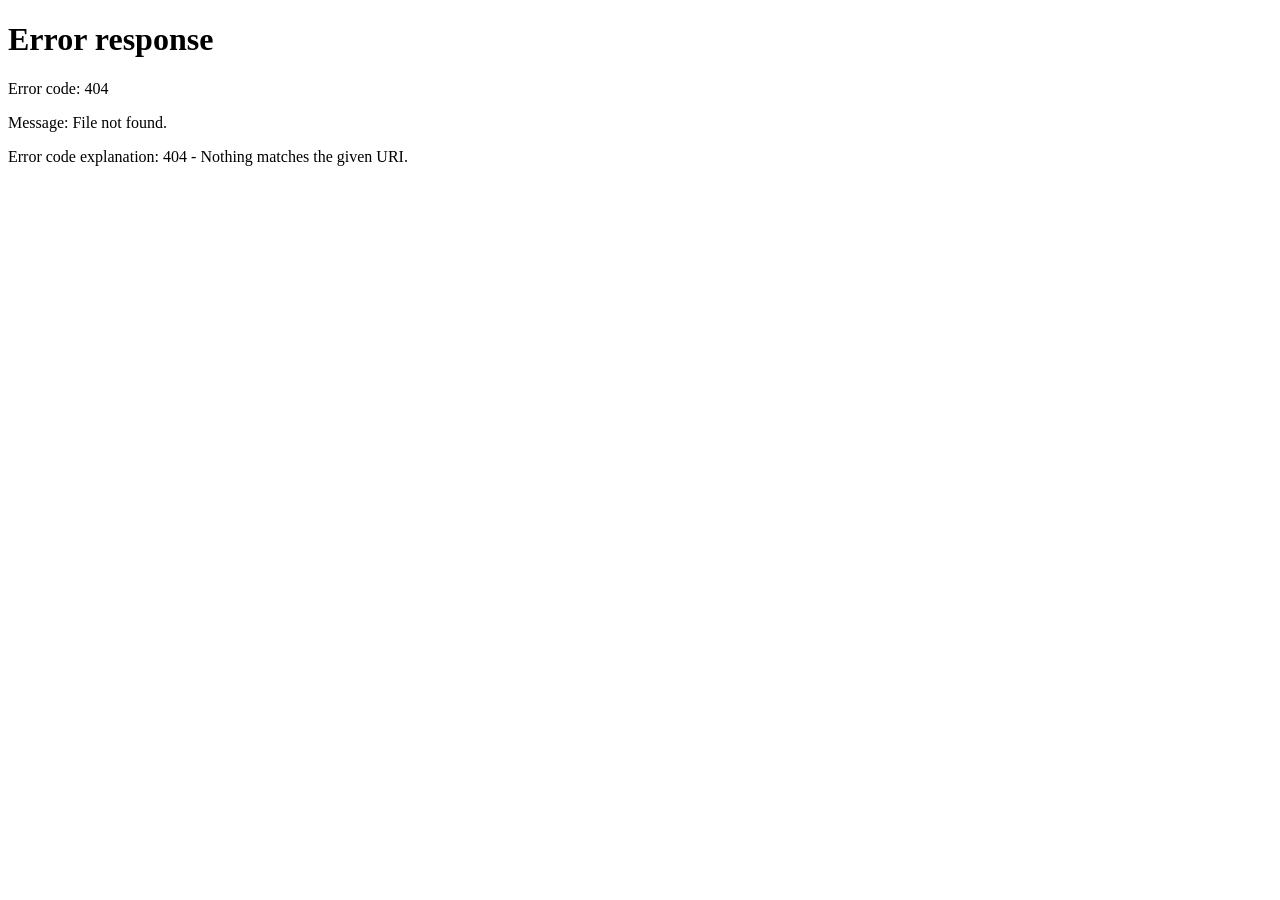
==== pages/vdplshop.in.html @ 9b74ee8f "Enable direct step navigation in configurator stepper bar and re-open saved panel design with full s" ====
<!DOCTYPE html><html lang="en" style="--nav-logo-scale: 1;"><head><base href="/"><style data-emotion="mui-global" data-s=""></style><style data-emotion="mui 14awfyb animation-61bdi0 4ejps8 13odlrs animation-1o38n3e depviu o6gwfi pjf6k8 lc5vs7 11ezk30 b5vpx1 di2epu 1l5m35e 1dip9fb 18h12hy y1u1z2 u00vkb 1lxwves 1qxbjmh 18uhnvu 1v923zs jt5tdf w1uon3 1f5p11z 1vxh2dt 1a33n39 1mk95s 2g5xa9 180nr6i 1xdhyk6 13wylk3 njlzmv gs3hc6 79elbk hlrq0 1ixbp0l 1go9cnp 1u0ja1r y53b7j 1vg6q84" data-s="">.mui-14awfyb{display:inline-block;-webkit-animation:animation-61bdi0 1.4s linear infinite;animation:animation-61bdi0 1.4s linear infinite;color:#1976d2;}@-webkit-keyframes animation-61bdi0{0%{-webkit-transform:rotate(0deg);-moz-transform:rotate(0deg);-ms-transform:rotate(0deg);transform:rotate(0deg);}100%{-webkit-transform:rotate(360deg);-moz-transform:rotate(360deg);-ms-transform:rotate(360deg);transform:rotate(360deg);}}@keyframes animation-61bdi0{0%{-webkit-transform:rotate(0deg);-moz-transform:rotate(0deg);-ms-transform:rotate(0deg);transform:rotate(0deg);}100%{-webkit-transform:rotate(360deg);-moz-transform:rotate(360deg);-ms-transform:rotate(360deg);transform:rotate(360deg);}}.mui-4ejps8{display:block;}.mui-13odlrs{stroke:currentColor;stroke-dasharray:80px,200px;stroke-dashoffset:0;-webkit-animation:animation-1o38n3e 1.4s ease-in-out infinite;animation:animation-1o38n3e 1.4s ease-in-out infinite;}@-webkit-keyframes animation-1o38n3e{0%{stroke-dasharray:1px,200px;stroke-dashoffset:0;}50%{stroke-dasharray:100px,200px;stroke-dashoffset:-15px;}100%{stroke-dasharray:1px,200px;stroke-dashoffset:-126px;}}@keyframes animation-1o38n3e{0%{stroke-dasharray:1px,200px;stroke-dashoffset:0;}50%{stroke-dasharray:100px,200px;stroke-dashoffset:-15px;}100%{stroke-dasharray:1px,200px;stroke-dashoffset:-126px;}}@media print{.mui-depviu{position:absolute!important;}}html{-webkit-font-smoothing:antialiased;-moz-osx-font-smoothing:grayscale;box-sizing:border-box;-webkit-text-size-adjust:100%;}*,*::before,*::after{box-sizing:inherit;}strong,b{font-weight:700;}body{margin:0;color:rgba(0, 0, 0, 0.87);font-family:"Roboto","Helvetica","Arial",sans-serif;font-weight:400;font-size:1rem;line-height:1.5;letter-spacing:0.00938em;background-color:#fff;}@media print{body{background-color:#fff;}}body::backdrop{background-color:#fff;}.mui-pjf6k8{display:-webkit-box;display:-webkit-flex;display:-ms-flexbox;display:flex;-webkit-flex-direction:column;-ms-flex-direction:column;flex-direction:column;width:100%;box-sizing:border-box;-webkit-flex-shrink:0;-ms-flex-negative:0;flex-shrink:0;position:static;--AppBar-background:#1976d2;--AppBar-color:#fff;background-color:var(--AppBar-background);color:var(--AppBar-color);background-color:white;color:black;}.mui-lc5vs7{background-color:#fff;color:rgba(0, 0, 0, 0.87);-webkit-transition:box-shadow 300ms cubic-bezier(0.4, 0, 0.2, 1) 0ms;transition:box-shadow 300ms cubic-bezier(0.4, 0, 0.2, 1) 0ms;box-shadow:var(--Paper-shadow);background-image:var(--Paper-overlay);display:-webkit-box;display:-webkit-flex;display:-ms-flexbox;display:flex;-webkit-flex-direction:column;-ms-flex-direction:column;flex-direction:column;width:100%;box-sizing:border-box;-webkit-flex-shrink:0;-ms-flex-negative:0;flex-shrink:0;position:static;--AppBar-background:#1976d2;--AppBar-color:#fff;background-color:var(--AppBar-background);color:var(--AppBar-color);background-color:white;color:black;}.mui-11ezk30{display:-webkit-box;display:-webkit-flex;display:-ms-flexbox;display:flex;-webkit-align-items:center;-webkit-box-align:center;-ms-flex-align:center;align-items:center;padding-left:20px;padding-right:20px;padding-top:8px;padding-bottom:8px;}.mui-b5vpx1{-webkit-box-flex:1;-webkit-flex-grow:1;-ms-flex-positive:1;flex-grow:1;-webkit-align-items:center;-webkit-box-align:center;-ms-flex-align:center;align-items:center;cursor:pointer;}@media (min-width:0px){.mui-b5vpx1{display:none;}}@media (min-width:900px){.mui-b5vpx1{display:-webkit-box;display:-webkit-flex;display:-ms-flexbox;display:flex;}}.mui-di2epu{font-family:"Roboto","Helvetica","Arial",sans-serif;font-weight:500;font-size:0.875rem;line-height:1.75;letter-spacing:0.02857em;text-transform:uppercase;min-width:64px;padding:6px 16px;border:0;border-radius:4px;-webkit-transition:background-color 250ms cubic-bezier(0.4, 0, 0.2, 1) 0ms,box-shadow 250ms cubic-bezier(0.4, 0, 0.2, 1) 0ms,border-color 250ms cubic-bezier(0.4, 0, 0.2, 1) 0ms,color 250ms cubic-bezier(0.4, 0, 0.2, 1) 0ms;transition:background-color 250ms cubic-bezier(0.4, 0, 0.2, 1) 0ms,box-shadow 250ms cubic-bezier(0.4, 0, 0.2, 1) 0ms,border-color 250ms cubic-bezier(0.4, 0, 0.2, 1) 0ms,color 250ms cubic-bezier(0.4, 0, 0.2, 1) 0ms;padding:5px 15px;border:1px solid currentColor;border-color:var(--variant-outlinedBorder, currentColor);background-color:var(--variant-outlinedBg);color:var(--variant-outlinedColor);--variant-textColor:#9c27b0;--variant-outlinedColor:#9c27b0;--variant-outlinedBorder:rgba(156, 39, 176, 0.5);--variant-containedColor:#fff;--variant-containedBg:#9c27b0;-webkit-transition:background-color 250ms cubic-bezier(0.4, 0, 0.2, 1) 0ms,box-shadow 250ms cubic-bezier(0.4, 0, 0.2, 1) 0ms,border-color 250ms cubic-bezier(0.4, 0, 0.2, 1) 0ms;transition:background-color 250ms cubic-bezier(0.4, 0, 0.2, 1) 0ms,box-shadow 250ms cubic-bezier(0.4, 0, 0.2, 1) 0ms,border-color 250ms cubic-bezier(0.4, 0, 0.2, 1) 0ms;margin-left:16px;text-transform:none;}.mui-di2epu:hover{-webkit-text-decoration:none;text-decoration:none;}.mui-di2epu.Mui-disabled{color:rgba(0, 0, 0, 0.26);}.mui-di2epu.Mui-disabled{border:1px solid rgba(0, 0, 0, 0.12);}@media (hover: hover){.mui-di2epu:hover{--variant-containedBg:#7b1fa2;--variant-textBg:rgba(156, 39, 176, 0.04);--variant-outlinedBorder:#9c27b0;--variant-outlinedBg:rgba(156, 39, 176, 0.04);}}.mui-di2epu.MuiButton-loading{color:transparent;}.mui-1l5m35e{display:-webkit-inline-box;display:-webkit-inline-flex;display:-ms-inline-flexbox;display:inline-flex;-webkit-align-items:center;-webkit-box-align:center;-ms-flex-align:center;align-items:center;-webkit-box-pack:center;-ms-flex-pack:center;-webkit-justify-content:center;justify-content:center;position:relative;box-sizing:border-box;-webkit-tap-highlight-color:transparent;background-color:transparent;outline:0;border:0;margin:0;border-radius:0;padding:0;cursor:pointer;-webkit-user-select:none;-moz-user-select:none;-ms-user-select:none;user-select:none;vertical-align:middle;-moz-appearance:none;-webkit-appearance:none;-webkit-text-decoration:none;text-decoration:none;color:inherit;font-family:"Roboto","Helvetica","Arial",sans-serif;font-weight:500;font-size:0.875rem;line-height:1.75;letter-spacing:0.02857em;text-transform:uppercase;min-width:64px;padding:6px 16px;border:0;border-radius:4px;-webkit-transition:background-color 250ms cubic-bezier(0.4, 0, 0.2, 1) 0ms,box-shadow 250ms cubic-bezier(0.4, 0, 0.2, 1) 0ms,border-color 250ms cubic-bezier(0.4, 0, 0.2, 1) 0ms,color 250ms cubic-bezier(0.4, 0, 0.2, 1) 0ms;transition:background-color 250ms cubic-bezier(0.4, 0, 0.2, 1) 0ms,box-shadow 250ms cubic-bezier(0.4, 0, 0.2, 1) 0ms,border-color 250ms cubic-bezier(0.4, 0, 0.2, 1) 0ms,color 250ms cubic-bezier(0.4, 0, 0.2, 1) 0ms;padding:5px 15px;border:1px solid currentColor;border-color:var(--variant-outlinedBorder, currentColor);background-color:var(--variant-outlinedBg);color:var(--variant-outlinedColor);--variant-textColor:#9c27b0;--variant-outlinedColor:#9c27b0;--variant-outlinedBorder:rgba(156, 39, 176, 0.5);--variant-containedColor:#fff;--variant-containedBg:#9c27b0;-webkit-transition:background-color 250ms cubic-bezier(0.4, 0, 0.2, 1) 0ms,box-shadow 250ms cubic-bezier(0.4, 0, 0.2, 1) 0ms,border-color 250ms cubic-bezier(0.4, 0, 0.2, 1) 0ms;transition:background-color 250ms cubic-bezier(0.4, 0, 0.2, 1) 0ms,box-shadow 250ms cubic-bezier(0.4, 0, 0.2, 1) 0ms,border-color 250ms cubic-bezier(0.4, 0, 0.2, 1) 0ms;margin-left:16px;text-transform:none;}.mui-1l5m35e::-moz-focus-inner{border-style:none;}.mui-1l5m35e.Mui-disabled{pointer-events:none;cursor:default;}@media print{.mui-1l5m35e{-webkit-print-color-adjust:exact;color-adjust:exact;}}.mui-1l5m35e:hover{-webkit-text-decoration:none;text-decoration:none;}.mui-1l5m35e.Mui-disabled{color:rgba(0, 0, 0, 0.26);}.mui-1l5m35e.Mui-disabled{border:1px solid rgba(0, 0, 0, 0.12);}@media (hover: hover){.mui-1l5m35e:hover{--variant-containedBg:#7b1fa2;--variant-textBg:rgba(156, 39, 176, 0.04);--variant-outlinedBorder:#9c27b0;--variant-outlinedBg:rgba(156, 39, 176, 0.04);}}.mui-1l5m35e.MuiButton-loading{color:transparent;}.mui-1dip9fb{font-family:"Roboto","Helvetica","Arial",sans-serif;font-weight:500;font-size:0.875rem;line-height:1.75;letter-spacing:0.02857em;text-transform:uppercase;min-width:64px;padding:6px 16px;border:0;border-radius:4px;-webkit-transition:background-color 250ms cubic-bezier(0.4, 0, 0.2, 1) 0ms,box-shadow 250ms cubic-bezier(0.4, 0, 0.2, 1) 0ms,border-color 250ms cubic-bezier(0.4, 0, 0.2, 1) 0ms,color 250ms cubic-bezier(0.4, 0, 0.2, 1) 0ms;transition:background-color 250ms cubic-bezier(0.4, 0, 0.2, 1) 0ms,box-shadow 250ms cubic-bezier(0.4, 0, 0.2, 1) 0ms,border-color 250ms cubic-bezier(0.4, 0, 0.2, 1) 0ms,color 250ms cubic-bezier(0.4, 0, 0.2, 1) 0ms;padding:6px 8px;color:var(--variant-textColor);background-color:var(--variant-textBg);--variant-textColor:#1976d2;--variant-outlinedColor:#1976d2;--variant-outlinedBorder:rgba(25, 118, 210, 0.5);--variant-containedColor:#fff;--variant-containedBg:#1976d2;-webkit-transition:background-color 250ms cubic-bezier(0.4, 0, 0.2, 1) 0ms,box-shadow 250ms cubic-bezier(0.4, 0, 0.2, 1) 0ms,border-color 250ms cubic-bezier(0.4, 0, 0.2, 1) 0ms;transition:background-color 250ms cubic-bezier(0.4, 0, 0.2, 1) 0ms,box-shadow 250ms cubic-bezier(0.4, 0, 0.2, 1) 0ms,border-color 250ms cubic-bezier(0.4, 0, 0.2, 1) 0ms;position:relative;overflow:hidden;background-image:linear-gradient(120deg, rgba(56,189,248,0.95) 0%, rgba(168,85,247,0.95) 45%, rgba(249,115,22,0.95) 100%);color:#fff;font-weight:700;padding-left:22px;padding-right:22px;padding-top:6px;padding-bottom:6px;border-radius:39996px;text-transform:none;display:-webkit-inline-box;display:-webkit-inline-flex;display:-ms-inline-flexbox;display:inline-flex;-webkit-align-items:center;-webkit-box-align:center;-ms-flex-align:center;align-items:center;gap:10px;letter-spacing:0.3px;box-shadow:0 18px 40px rgba(168,85,247,0.35);-webkit-transition:-webkit-transform 0.25s ease,box-shadow 0.25s ease;transition:transform 0.25s ease,box-shadow 0.25s ease;}.mui-1dip9fb:hover{-webkit-text-decoration:none;text-decoration:none;}.mui-1dip9fb.Mui-disabled{color:rgba(0, 0, 0, 0.26);}@media (hover: hover){.mui-1dip9fb:hover{--variant-containedBg:#1565c0;--variant-textBg:rgba(25, 118, 210, 0.04);--variant-outlinedBorder:#1976d2;--variant-outlinedBg:rgba(25, 118, 210, 0.04);}}.mui-1dip9fb.MuiButton-loading{color:transparent;}.mui-1dip9fb:hover{-webkit-transform:translateY(-2px) scale(1.01);-moz-transform:translateY(-2px) scale(1.01);-ms-transform:translateY(-2px) scale(1.01);transform:translateY(-2px) scale(1.01);box-shadow:0 26px 60px rgba(168,85,247,0.45);}.mui-1dip9fb:before{content:"";position:absolute;inset:0;background:radial-gradient(circle at 30% 20%, rgba(255,255,255,0.45), rgba(255,255,255,0) 55%);opacity:0.75;mix-blend-mode:screen;}.mui-1dip9fb:after{content:"";position:absolute;inset:-60%;background:conic-gradient(from 90deg, rgba(56,189,248,0.25), rgba(236,72,153,0.15), rgba(249,115,22,0.2), rgba(56,189,248,0.25));-webkit-animation:rotateAura 6s linear infinite;animation:rotateAura 6s linear infinite;opacity:0.55;}@-webkit-keyframes rotateAura{0%{-webkit-transform:rotate(0deg);-moz-transform:rotate(0deg);-ms-transform:rotate(0deg);transform:rotate(0deg);}100%{-webkit-transform:rotate(360deg);-moz-transform:rotate(360deg);-ms-transform:rotate(360deg);transform:rotate(360deg);}}@keyframes rotateAura{0%{-webkit-transform:rotate(0deg);-moz-transform:rotate(0deg);-ms-transform:rotate(0deg);transform:rotate(0deg);}100%{-webkit-transform:rotate(360deg);-moz-transform:rotate(360deg);-ms-transform:rotate(360deg);transform:rotate(360deg);}}.mui-18h12hy{display:-webkit-inline-box;display:-webkit-inline-flex;display:-ms-inline-flexbox;display:inline-flex;-webkit-align-items:center;-webkit-box-align:center;-ms-flex-align:center;align-items:center;-webkit-box-pack:center;-ms-flex-pack:center;-webkit-justify-content:center;justify-content:center;position:relative;box-sizing:border-box;-webkit-tap-highlight-color:transparent;background-color:transparent;outline:0;border:0;margin:0;border-radius:0;padding:0;cursor:pointer;-webkit-user-select:none;-moz-user-select:none;-ms-user-select:none;user-select:none;vertical-align:middle;-moz-appearance:none;-webkit-appearance:none;-webkit-text-decoration:none;text-decoration:none;color:inherit;font-family:"Roboto","Helvetica","Arial",sans-serif;font-weight:500;font-size:0.875rem;line-height:1.75;letter-spacing:0.02857em;text-transform:uppercase;min-width:64px;padding:6px 16px;border:0;border-radius:4px;-webkit-transition:background-color 250ms cubic-bezier(0.4, 0, 0.2, 1) 0ms,box-shadow 250ms cubic-bezier(0.4, 0, 0.2, 1) 0ms,border-color 250ms cubic-bezier(0.4, 0, 0.2, 1) 0ms,color 250ms cubic-bezier(0.4, 0, 0.2, 1) 0ms;transition:background-color 250ms cubic-bezier(0.4, 0, 0.2, 1) 0ms,box-shadow 250ms cubic-bezier(0.4, 0, 0.2, 1) 0ms,border-color 250ms cubic-bezier(0.4, 0, 0.2, 1) 0ms,color 250ms cubic-bezier(0.4, 0, 0.2, 1) 0ms;padding:6px 8px;color:var(--variant-textColor);background-color:var(--variant-textBg);--variant-textColor:#1976d2;--variant-outlinedColor:#1976d2;--variant-outlinedBorder:rgba(25, 118, 210, 0.5);--variant-containedColor:#fff;--variant-containedBg:#1976d2;-webkit-transition:background-color 250ms cubic-bezier(0.4, 0, 0.2, 1) 0ms,box-shadow 250ms cubic-bezier(0.4, 0, 0.2, 1) 0ms,border-color 250ms cubic-bezier(0.4, 0, 0.2, 1) 0ms;transition:background-color 250ms cubic-bezier(0.4, 0, 0.2, 1) 0ms,box-shadow 250ms cubic-bezier(0.4, 0, 0.2, 1) 0ms,border-color 250ms cubic-bezier(0.4, 0, 0.2, 1) 0ms;position:relative;overflow:hidden;background-image:linear-gradient(120deg, rgba(56,189,248,0.95) 0%, rgba(168,85,247,0.95) 45%, rgba(249,115,22,0.95) 100%);color:#fff;font-weight:700;padding-left:22px;padding-right:22px;padding-top:6px;padding-bottom:6px;border-radius:39996px;text-transform:none;display:-webkit-inline-box;display:-webkit-inline-flex;display:-ms-inline-flexbox;display:inline-flex;-webkit-align-items:center;-webkit-box-align:center;-ms-flex-align:center;align-items:center;gap:10px;letter-spacing:0.3px;box-shadow:0 18px 40px rgba(168,85,247,0.35);-webkit-transition:-webkit-transform 0.25s ease,box-shadow 0.25s ease;transition:transform 0.25s ease,box-shadow 0.25s ease;}.mui-18h12hy::-moz-focus-inner{border-style:none;}.mui-18h12hy.Mui-disabled{pointer-events:none;cursor:default;}@media print{.mui-18h12hy{-webkit-print-color-adjust:exact;color-adjust:exact;}}.mui-18h12hy:hover{-webkit-text-decoration:none;text-decoration:none;}.mui-18h12hy.Mui-disabled{color:rgba(0, 0, 0, 0.26);}@media (hover: hover){.mui-18h12hy:hover{--variant-containedBg:#1565c0;--variant-textBg:rgba(25, 118, 210, 0.04);--variant-outlinedBorder:#1976d2;--variant-outlinedBg:rgba(25, 118, 210, 0.04);}}.mui-18h12hy.MuiButton-loading{color:transparent;}.mui-18h12hy:hover{-webkit-transform:translateY(-2px) scale(1.01);-moz-transform:translateY(-2px) scale(1.01);-ms-transform:translateY(-2px) scale(1.01);transform:translateY(-2px) scale(1.01);box-shadow:0 26px 60px rgba(168,85,247,0.45);}.mui-18h12hy:before{content:"";position:absolute;inset:0;background:radial-gradient(circle at 30% 20%, rgba(255,255,255,0.45), rgba(255,255,255,0) 55%);opacity:0.75;mix-blend-mode:screen;}.mui-18h12hy:after{content:"";position:absolute;inset:-60%;background:conic-gradient(from 90deg, rgba(56,189,248,0.25), rgba(236,72,153,0.15), rgba(249,115,22,0.2), rgba(56,189,248,0.25));-webkit-animation:rotateAura 6s linear infinite;animation:rotateAura 6s linear infinite;opacity:0.55;}@-webkit-keyframes rotateAura{0%{-webkit-transform:rotate(0deg);-moz-transform:rotate(0deg);-ms-transform:rotate(0deg);transform:rotate(0deg);}100%{-webkit-transform:rotate(360deg);-moz-transform:rotate(360deg);-ms-transform:rotate(360deg);transform:rotate(360deg);}}@keyframes rotateAura{0%{-webkit-transform:rotate(0deg);-moz-transform:rotate(0deg);-ms-transform:rotate(0deg);transform:rotate(0deg);}100%{-webkit-transform:rotate(360deg);-moz-transform:rotate(360deg);-ms-transform:rotate(360deg);transform:rotate(360deg);}}.mui-y1u1z2{position:relative;z-index:1;display:-webkit-inline-box;display:-webkit-inline-flex;display:-ms-inline-flexbox;display:inline-flex;-webkit-align-items:center;-webkit-box-align:center;-ms-flex-align:center;align-items:center;gap:8px;}.mui-u00vkb{display:-webkit-inline-box;display:-webkit-inline-flex;display:-ms-inline-flexbox;display:inline-flex;-webkit-align-items:center;-webkit-box-align:center;-ms-flex-align:center;align-items:center;-webkit-box-pack:center;-ms-flex-pack:center;-webkit-justify-content:center;justify-content:center;width:30px;height:30px;border-radius:50%;background:rgba(255,255,255,0.18);box-shadow:0 0 0 1px rgba(255,255,255,0.25);-webkit-backdrop-filter:blur(6px);backdrop-filter:blur(6px);}.mui-1lxwves{display:-webkit-box;display:-webkit-flex;display:-ms-flexbox;display:flex;-webkit-flex-direction:column;-ms-flex-direction:column;flex-direction:column;-webkit-align-items:flex-start;-webkit-box-align:flex-start;-ms-flex-align:flex-start;align-items:flex-start;}.mui-1qxbjmh{margin:0;font-family:"Roboto","Helvetica","Arial",sans-serif;font-weight:400;font-size:1rem;line-height:1.5;letter-spacing:0.00938em;font-weight:800;font-size:15px;line-height:1;}.mui-18uhnvu{margin:0;font-family:"Roboto","Helvetica","Arial",sans-serif;font-weight:400;font-size:1rem;line-height:1.5;letter-spacing:0.00938em;font-size:11px;font-weight:500;opacity:0.85;}.mui-1v923zs{text-align:center;-webkit-flex:0 0 auto;-ms-flex:0 0 auto;flex:0 0 auto;font-size:1.5rem;padding:8px;border-radius:50%;color:rgba(0, 0, 0, 0.54);-webkit-transition:background-color 150ms cubic-bezier(0.4, 0, 0.2, 1) 0ms;transition:background-color 150ms cubic-bezier(0.4, 0, 0.2, 1) 0ms;--IconButton-hoverBg:rgba(0, 0, 0, 0.04);margin-left:12px;margin-right:12px;position:relative;border-radius:12px;background:linear-gradient(135deg, rgba(25, 118, 210, 0.12), rgba(156, 39, 176, 0.18));color:#1976d2;-webkit-transition:-webkit-transform 0.2s ease,box-shadow 0.2s ease;transition:transform 0.2s ease,box-shadow 0.2s ease;box-shadow:0 12px 28px rgba(25, 118, 210, 0.18);}.mui-1v923zs:hover{background-color:var(--IconButton-hoverBg);}@media (hover: none){.mui-1v923zs:hover{background-color:transparent;}}.mui-1v923zs.Mui-disabled{background-color:transparent;color:rgba(0, 0, 0, 0.26);}.mui-1v923zs.MuiIconButton-loading{color:transparent;}.mui-1v923zs:hover .notification-dot{-webkit-transform:scale(1.1);-moz-transform:scale(1.1);-ms-transform:scale(1.1);transform:scale(1.1);}.mui-1v923zs:hover{-webkit-transform:translateY(-1px);-moz-transform:translateY(-1px);-ms-transform:translateY(-1px);transform:translateY(-1px);box-shadow:0 18px 36px rgba(25, 118, 210, 0.26);background:linear-gradient(135deg, rgba(25, 118, 210, 0.18), rgba(156, 39, 176, 0.24));}.mui-jt5tdf{display:-webkit-inline-box;display:-webkit-inline-flex;display:-ms-inline-flexbox;display:inline-flex;-webkit-align-items:center;-webkit-box-align:center;-ms-flex-align:center;align-items:center;-webkit-box-pack:center;-ms-flex-pack:center;-webkit-justify-content:center;justify-content:center;position:relative;box-sizing:border-box;-webkit-tap-highlight-color:transparent;background-color:transparent;outline:0;border:0;margin:0;border-radius:0;padding:0;cursor:pointer;-webkit-user-select:none;-moz-user-select:none;-ms-user-select:none;user-select:none;vertical-align:middle;-moz-appearance:none;-webkit-appearance:none;-webkit-text-decoration:none;text-decoration:none;color:inherit;text-align:center;-webkit-flex:0 0 auto;-ms-flex:0 0 auto;flex:0 0 auto;font-size:1.5rem;padding:8px;border-radius:50%;color:rgba(0, 0, 0, 0.54);-webkit-transition:background-color 150ms cubic-bezier(0.4, 0, 0.2, 1) 0ms;transition:background-color 150ms cubic-bezier(0.4, 0, 0.2, 1) 0ms;--IconButton-hoverBg:rgba(0, 0, 0, 0.04);margin-left:12px;margin-right:12px;position:relative;border-radius:12px;background:linear-gradient(135deg, rgba(25, 118, 210, 0.12), rgba(156, 39, 176, 0.18));color:#1976d2;-webkit-transition:-webkit-transform 0.2s ease,box-shadow 0.2s ease;transition:transform 0.2s ease,box-shadow 0.2s ease;box-shadow:0 12px 28px rgba(25, 118, 210, 0.18);}.mui-jt5tdf::-moz-focus-inner{border-style:none;}.mui-jt5tdf.Mui-disabled{pointer-events:none;cursor:default;}@media print{.mui-jt5tdf{-webkit-print-color-adjust:exact;color-adjust:exact;}}.mui-jt5tdf:hover{background-color:var(--IconButton-hoverBg);}@media (hover: none){.mui-jt5tdf:hover{background-color:transparent;}}.mui-jt5tdf.Mui-disabled{background-color:transparent;color:rgba(0, 0, 0, 0.26);}.mui-jt5tdf.MuiIconButton-loading{color:transparent;}.mui-jt5tdf:hover .notification-dot{-webkit-transform:scale(1.1);-moz-transform:scale(1.1);-ms-transform:scale(1.1);transform:scale(1.1);}.mui-jt5tdf:hover{-webkit-transform:translateY(-1px);-moz-transform:translateY(-1px);-ms-transform:translateY(-1px);transform:translateY(-1px);box-shadow:0 18px 36px rgba(25, 118, 210, 0.26);background:linear-gradient(135deg, rgba(25, 118, 210, 0.18), rgba(156, 39, 176, 0.24));}.mui-w1uon3{-webkit-user-select:none;-moz-user-select:none;-ms-user-select:none;user-select:none;width:1em;height:1em;display:inline-block;-webkit-flex-shrink:0;-ms-flex-negative:0;flex-shrink:0;-webkit-transition:fill 200ms cubic-bezier(0.4, 0, 0.2, 1) 0ms;transition:fill 200ms cubic-bezier(0.4, 0, 0.2, 1) 0ms;fill:currentColor;font-size:1.5rem;font-size:26px;}.mui-1f5p11z{z-index:1500;pointer-events:none;pointer-events:auto;pointer-events:none;}.mui-1vxh2dt{z-index:1500;pointer-events:none;pointer-events:auto;pointer-events:none;}.mui-1a33n39{text-align:center;-webkit-flex:0 0 auto;-ms-flex:0 0 auto;flex:0 0 auto;font-size:1.5rem;padding:8px;border-radius:50%;color:rgba(0, 0, 0, 0.54);-webkit-transition:background-color 150ms cubic-bezier(0.4, 0, 0.2, 1) 0ms;transition:background-color 150ms cubic-bezier(0.4, 0, 0.2, 1) 0ms;--IconButton-hoverBg:rgba(0, 0, 0, 0.04);margin-left:16px;margin-right:16px;position:relative;}.mui-1a33n39:hover{background-color:var(--IconButton-hoverBg);}@media (hover: none){.mui-1a33n39:hover{background-color:transparent;}}.mui-1a33n39.Mui-disabled{background-color:transparent;color:rgba(0, 0, 0, 0.26);}.mui-1a33n39.MuiIconButton-loading{color:transparent;}.mui-1mk95s{display:-webkit-inline-box;display:-webkit-inline-flex;display:-ms-inline-flexbox;display:inline-flex;-webkit-align-items:center;-webkit-box-align:center;-ms-flex-align:center;align-items:center;-webkit-box-pack:center;-ms-flex-pack:center;-webkit-justify-content:center;justify-content:center;position:relative;box-sizing:border-box;-webkit-tap-highlight-color:transparent;background-color:transparent;outline:0;border:0;margin:0;border-radius:0;padding:0;cursor:pointer;-webkit-user-select:none;-moz-user-select:none;-ms-user-select:none;user-select:none;vertical-align:middle;-moz-appearance:none;-webkit-appearance:none;-webkit-text-decoration:none;text-decoration:none;color:inherit;text-align:center;-webkit-flex:0 0 auto;-ms-flex:0 0 auto;flex:0 0 auto;font-size:1.5rem;padding:8px;border-radius:50%;color:rgba(0, 0, 0, 0.54);-webkit-transition:background-color 150ms cubic-bezier(0.4, 0, 0.2, 1) 0ms;transition:background-color 150ms cubic-bezier(0.4, 0, 0.2, 1) 0ms;--IconButton-hoverBg:rgba(0, 0, 0, 0.04);margin-left:16px;margin-right:16px;position:relative;}.mui-1mk95s::-moz-focus-inner{border-style:none;}.mui-1mk95s.Mui-disabled{pointer-events:none;cursor:default;}@media print{.mui-1mk95s{-webkit-print-color-adjust:exact;color-adjust:exact;}}.mui-1mk95s:hover{background-color:var(--IconButton-hoverBg);}@media (hover: none){.mui-1mk95s:hover{background-color:transparent;}}.mui-1mk95s.Mui-disabled{background-color:transparent;color:rgba(0, 0, 0, 0.26);}.mui-1mk95s.MuiIconButton-loading{color:transparent;}.mui-2g5xa9{-webkit-user-select:none;-moz-user-select:none;-ms-user-select:none;user-select:none;width:1em;height:1em;display:inline-block;-webkit-flex-shrink:0;-ms-flex-negative:0;flex-shrink:0;-webkit-transition:fill 200ms cubic-bezier(0.4, 0, 0.2, 1) 0ms;transition:fill 200ms cubic-bezier(0.4, 0, 0.2, 1) 0ms;fill:currentColor;font-size:1.5rem;font-size:30px;}.mui-180nr6i{position:absolute;top:-4px;right:-4px;}.mui-njlzmv{text-align:center;-webkit-flex:0 0 auto;-ms-flex:0 0 auto;flex:0 0 auto;font-size:1.5rem;padding:8px;border-radius:50%;color:rgba(0, 0, 0, 0.54);-webkit-transition:background-color 150ms cubic-bezier(0.4, 0, 0.2, 1) 0ms;transition:background-color 150ms cubic-bezier(0.4, 0, 0.2, 1) 0ms;--IconButton-hoverBg:rgba(0, 0, 0, 0.04);margin-left:16px;padding:0px;}.mui-njlzmv:hover{background-color:var(--IconButton-hoverBg);}@media (hover: none){.mui-njlzmv:hover{background-color:transparent;}}.mui-njlzmv.Mui-disabled{background-color:transparent;color:rgba(0, 0, 0, 0.26);}.mui-njlzmv.MuiIconButton-loading{color:transparent;}.mui-gs3hc6{display:-webkit-inline-box;display:-webkit-inline-flex;display:-ms-inline-flexbox;display:inline-flex;-webkit-align-items:center;-webkit-box-align:center;-ms-flex-align:center;align-items:center;-webkit-box-pack:center;-ms-flex-pack:center;-webkit-justify-content:center;justify-content:center;position:relative;box-sizing:border-box;-webkit-tap-highlight-color:transparent;background-color:transparent;outline:0;border:0;margin:0;border-radius:0;padding:0;cursor:pointer;-webkit-user-select:none;-moz-user-select:none;-ms-user-select:none;user-select:none;vertical-align:middle;-moz-appearance:none;-webkit-appearance:none;-webkit-text-decoration:none;text-decoration:none;color:inherit;text-align:center;-webkit-flex:0 0 auto;-ms-flex:0 0 auto;flex:0 0 auto;font-size:1.5rem;padding:8px;border-radius:50%;color:rgba(0, 0, 0, 0.54);-webkit-transition:background-color 150ms cubic-bezier(0.4, 0, 0.2, 1) 0ms;transition:background-color 150ms cubic-bezier(0.4, 0, 0.2, 1) 0ms;--IconButton-hoverBg:rgba(0, 0, 0, 0.04);margin-left:16px;padding:0px;}.mui-gs3hc6::-moz-focus-inner{border-style:none;}.mui-gs3hc6.Mui-disabled{pointer-events:none;cursor:default;}@media print{.mui-gs3hc6{-webkit-print-color-adjust:exact;color-adjust:exact;}}.mui-gs3hc6:hover{background-color:var(--IconButton-hoverBg);}@media (hover: none){.mui-gs3hc6:hover{background-color:transparent;}}.mui-gs3hc6.Mui-disabled{background-color:transparent;color:rgba(0, 0, 0, 0.26);}.mui-gs3hc6.MuiIconButton-loading{color:transparent;}.mui-79elbk{position:relative;}.mui-hlrq0{position:relative;display:-webkit-box;display:-webkit-flex;display:-ms-flexbox;display:flex;-webkit-align-items:center;-webkit-box-align:center;-ms-flex-align:center;align-items:center;-webkit-box-pack:center;-ms-flex-pack:center;-webkit-justify-content:center;justify-content:center;-webkit-flex-shrink:0;-ms-flex-negative:0;flex-shrink:0;width:40px;height:40px;font-family:"Roboto","Helvetica","Arial",sans-serif;font-size:1.25rem;line-height:1;border-radius:50%;overflow:hidden;-webkit-user-select:none;-moz-user-select:none;-ms-user-select:none;user-select:none;color:#fff;background-color:#bdbdbd;width:40px;height:40px;}.mui-1ixbp0l{pointer-events:none;}.mui-1go9cnp{padding-top:16px;padding-bottom:16px;text-align:center;background-color:#f5f5f5;margin-top:auto;}.mui-1u0ja1r{margin:0;font-family:"Roboto","Helvetica","Arial",sans-serif;font-weight:400;font-size:0.875rem;line-height:1.43;letter-spacing:0.01071em;font-weight:300;}.mui-y53b7j{color:#ff4d6d;}.mui-1vg6q84{font-weight:700;}</style><style data-emotion="mui" data-s=""></style><meta charset="utf-8"><meta name="viewport" content="width=device-width, initial-scale=1"><link rel="preload" as="image" href="./assets/india.png"><link rel="preload" as="image" href="./Image/logoVerni.png"><link rel="stylesheet" href="./_next/static/css/f0ff18549f9324e4.css" data-precedence="next"><link rel="stylesheet" href="./_next/static/css/12acf643de25e01b.css" data-precedence="next"><link rel="stylesheet" href="./_next/static/css/ac55ad2a28f9ca2f.css" data-precedence="next"><link rel="preload" as="script" fetchpriority="low" href="./_next/static/chunks/webpack-d5ab56b89b904698.js"><script src="./_next/static/chunks/4bd1b696-77fe5c90d01144f7.js" async=""></script><script src="./_next/static/chunks/863-d63cf78f0f6790d9.js" async=""></script><script src="./_next/static/chunks/main-app-0e115b524ecbe746.js" async=""></script><script src="./_next/static/chunks/3265-0ff4082930bde747.js" async=""></script><script src="./_next/static/chunks/2897-74ea52852a27ecfd.js" async=""></script><script src="./_next/static/chunks/2870-4dbf993ca073afec.js" async=""></script><script src="./_next/static/chunks/6909-8b8df0f5f1d19e03.js" async=""></script><script src="./_next/static/chunks/8534-8459c078a6940bd8.js" async=""></script><script src="./_next/static/chunks/9913-dbac6b26c256e37c.js" async=""></script><script src="./_next/static/chunks/7943-4f6d8d47d4486d87.js" async=""></script><script src="./_next/static/chunks/9727-60dde0e17ea79a0e.js" async=""></script><script src="./_next/static/chunks/6220-99f50048f1e12546.js" async=""></script><script src="./_next/static/chunks/5695-0c7d3972ce2b9377.js" async=""></script><script src="./_next/static/chunks/830-77e89c1cabe219b3.js" async=""></script><script src="./_next/static/chunks/8290-b882f780818b0e75.js" async=""></script><script src="./_next/static/chunks/4540-724fac7941ecc092.js" async=""></script><script src="./_next/static/chunks/5710-6f318f90618414d4.js" async=""></script><script src="./_next/static/chunks/5560-2af0fac5a23d1c8e.js" async=""></script><script src="./_next/static/chunks/1593-719aaca65b68cb25.js" async=""></script><script src="./_next/static/chunks/136-2f5c8f262cd47cfe.js" async=""></script><script src="./_next/static/chunks/1902-236a71ba1252af59.js" async=""></script><script src="./_next/static/chunks/9665-4e609d9a8b6d7854.js" async=""></script><script src="./_next/static/chunks/1803-9fa7d6718f98046f.js" async=""></script><script src="./_next/static/chunks/5230-d69471b187ccf950.js" async=""></script><script src="./_next/static/chunks/1743-22988c004f286548.js" async=""></script><script src="./_next/static/chunks/9946-32a71e938f1490a5.js" async=""></script><script src="./_next/static/chunks/9880-4274776d6e678eb2.js" async=""></script><script src="./_next/static/chunks/9242-a9c5fd344422f58b.js" async=""></script><script src="./_next/static/chunks/7781-c2b6cc5d98c80f6d.js" async=""></script><script src="./_next/static/chunks/2069-7fb162231926bb80.js" async=""></script><script src="./_next/static/chunks/7070-00521f8e617ff4c0.js" async=""></script><script src="./_next/static/chunks/620-cafa10c827411fb5.js" async=""></script><script src="./_next/static/chunks/9511-9c6c737ff6efc796.js" async=""></script><script src="./_next/static/chunks/1699-275d16c9f0049ee1.js" async=""></script><script src="./_next/static/chunks/9672-7d1d016b65baa2e4.js" async=""></script><script src="./_next/static/chunks/3443-90bba459c220c245.js" async=""></script><script src="./_next/static/chunks/2927-93edca69e5af999a.js" async=""></script><script src="./_next/static/chunks/6928-4b70e6d17f5b6b25.js" async=""></script><script src="./_next/static/chunks/3554-d873f0e113f851fc.js" async=""></script><script src="./_next/static/chunks/5080-907e16b015d06fd1.js" async=""></script><script src="./_next/static/chunks/3281-536ae04ad4c46d5d.js" async=""></script><script src="./_next/static/chunks/9199-df5615a1c6063aeb.js" async=""></script><script src="./_next/static/chunks/2671-4d90e1333cd850dc.js" async=""></script><script src="./_next/static/chunks/9040-9e07555049b7658c.js" async=""></script><script src="./_next/static/chunks/app/layout-75b215ac8894a7d0.js" async=""></script><script src="./_next/static/chunks/5055-50d2102fb5823834.js" async=""></script><script src="./_next/static/chunks/app/Dashboards/userDashboard/layout-9758a8789c3bae43.js" async=""></script><script src="./_next/static/chunks/4324-3590927b9a0b01d8.js" async=""></script><script src="./_next/static/chunks/6380-e938022ab29b2f76.js" async=""></script><script src="./_next/static/chunks/1101-39eb120cb6ec756a.js" async=""></script><script src="./_next/static/chunks/4964-fd2ec16a30d94f0e.js" async=""></script><script src="./_next/static/chunks/3729-93981285af6d9fa2.js" async=""></script><script src="./_next/static/chunks/1977-548dae761971e94c.js" async=""></script><script src="./_next/static/chunks/4492-68ba51f3016f2620.js" async=""></script><script src="./_next/static/chunks/8274-f7bda6a2479dcd17.js" async=""></script><script src="./_next/static/chunks/9805-2f88672f0950f8d2.js" async=""></script><script src="./_next/static/chunks/2663-3a227db94f299d32.js" async=""></script><script src="./_next/static/chunks/1044-d144dacef887787d.js" async=""></script><script src="./_next/static/chunks/7951-52b45e8e72efafa8.js" async=""></script><script src="./_next/static/chunks/9712-b84ab6dde6968f99.js" async=""></script><script src="./_next/static/chunks/5052-c43dc878de78d0a8.js" async=""></script><script src="./_next/static/chunks/5576-0bdeb8c39b0375fb.js" async=""></script><script src="./_next/static/chunks/8028-8fc120d9a81a40ae.js" async=""></script><script src="./_next/static/chunks/8523-1955170f5019dc25.js" async=""></script><script src="./_next/static/chunks/2817-e74738594c977611.js" async=""></script><script src="./_next/static/chunks/1950-8a5e0618d6ba0a79.js" async=""></script><script src="./_next/static/chunks/1136-57a725f6b7849a19.js" async=""></script><script src="./_next/static/chunks/2849-b6cd6a978a0d6354.js?v17" async=""></script><script src="./_next/static/chunks/9305-69c17a2f33538efe.js" async=""></script><script src="./_next/static/chunks/app/Dashboards/layout-09f1ebf2ea687ce1.js" async=""></script><script src="./_next/static/chunks/ad2866b8-a4659a388c5e0680.js" async=""></script><script src="./_next/static/chunks/164f4fb6-9ad204241b823569.js" async=""></script><script src="./_next/static/chunks/2f0b94e8-c7cbb08fcaccaeb5.js" async=""></script><script src="./_next/static/chunks/6742-e18d5b641a8d9ea4.js" async=""></script><script src="./_next/static/chunks/7516-d62e3b4dcbbe268f.js" async=""></script><script src="./_next/static/chunks/835-eb3eb7b994448196.js" async=""></script><script src="./_next/static/chunks/6608-3b0ff7f428322f76.js" async=""></script><script src="./_next/static/chunks/6654-9e81dd713c64b353.js" async=""></script><script src="./_next/static/chunks/8507-9bf3391d968dcff4.js" async=""></script><script src="./_next/static/chunks/6766-8584672a3e1893b4.js" async=""></script><script src="./_next/static/chunks/1482-89c61629d90d11fb.js" async=""></script><script src="./_next/static/chunks/510-6cbe4fa2b8713a65.js" async=""></script><script src="./_next/static/chunks/3169-3f37a5d05832afcc.js" async=""></script><script src="./_next/static/chunks/3470-181ec1b68ccf008b.js" async=""></script><script src="./_next/static/chunks/2418-ae8e2c7f4b05b14c.js" async=""></script><script src="./_next/static/chunks/6166-3ede65f2b1e5411b.js" async=""></script><script src="./_next/static/chunks/579-5de347dd8b1da80d.js" async=""></script><script src="./_next/static/chunks/2060-08ae0435f529794b.js" async=""></script><script src="./_next/static/chunks/2627-f54bfd575d5e115e.js" async=""></script><script src="./_next/static/chunks/5756-fbc695bb7eb0faaa.js" async=""></script><script src="./_next/static/chunks/2685-42e0dd31a351a499.js" async=""></script><script src="./_next/static/chunks/4998-5b09f1363ba04a04.js" async=""></script><script src="./_next/static/chunks/app/Dashboards/userDashboard/page-8ad279d753994ba1.js" async=""></script><meta name="next-size-adjust" content=""><title>SmartiQo</title><meta name="description" content="Designed by SmartIQO Technologies"><link rel="icon" href="./favicon.png"><script>document.querySelectorAll('body link[rel="icon"], body link[rel="apple-touch-icon"]').forEach(el => document.head.appendChild(el))</script><script src="./_next/static/chunks/polyfills-42372ed130431b0a.js" nomodule=""></script></head><body class="app-grey"><div hidden=""><!--$--><!--/$--></div><div class="branding-hydrator-overlay" aria-hidden="true" aria-live="polite"><div class="branding-hydrator-overlay__content" role="status" aria-busy="false"><span class="MuiCircularProgress-root MuiCircularProgress-indeterminate MuiCircularProgress-colorPrimary mui-14awfyb" style="width:36px;height:36px" role="progressbar"><svg class="MuiCircularProgress-svg mui-4ejps8" viewBox="22 22 44 44"><circle class="MuiCircularProgress-circle MuiCircularProgress-circleIndeterminate mui-13odlrs" cx="44" cy="44" r="20" fill="none" stroke-width="4"></circle></svg></span><span class="branding-hydrator-overlay__label">Personalising your workspace…</span></div></div><div style="display:flex;flex-direction:column;min-height:100vh"><div class="topbar" role="region" aria-label="Announcement"><div class="topbar__track"><span class="topbar__text">✨ We proudly manufacture and sell Make in India products <img src="./assets/india.png" alt="India flag" class="topbar__flag"> ✨ <!-- -->हमें गर्व है कि हम Make in India उत्पादों का निर्माण करते हैं। <img src="./assets/india.png" alt="India flag" class="topbar__flag"></span></div></div><div style="opacity: 1; filter: blur(0px);"><header class="MuiPaper-root MuiPaper-elevation MuiPaper-elevation0 MuiAppBar-root MuiAppBar-colorPrimary MuiAppBar-positionStatic mui-lc5vs7" style="--Paper-shadow: none;"><div class="MuiBox-root mui-11ezk30"><div class="MuiBox-root mui-b5vpx1"><img alt="Logo" src="./Image/logoVerni.png" style="height: 70px; width: auto; transform: scale(var(--nav-logo-scale, 1)); transform-origin: left center; display: block;"><button class="MuiButtonBase-root MuiButton-root MuiButton-outlined MuiButton-outlinedSecondary MuiButton-sizeMedium MuiButton-outlinedSizeMedium MuiButton-colorSecondary MuiButton-root MuiButton-outlined MuiButton-outlinedSecondary MuiButton-sizeMedium MuiButton-outlinedSizeMedium MuiButton-colorSecondary mui-1l5m35e" tabindex="0" type="button">Live Tutorial</button></div><button class="MuiButtonBase-root MuiButton-root MuiButton-text MuiButton-textPrimary MuiButton-sizeMedium MuiButton-textSizeMedium MuiButton-colorPrimary MuiButton-root MuiButton-text MuiButton-textPrimary MuiButton-sizeMedium MuiButton-textSizeMedium MuiButton-colorPrimary mui-18h12hy" tabindex="0" type="button" id="upgrade-switchcraft-button" title="Upgrade to SmartiQo+"><span class="MuiBox-root mui-y1u1z2"><span class="MuiBox-root mui-u00vkb"><svg xmlns="http://www.w3.org/2000/svg" width="18" height="18" viewBox="0 0 24 24" fill="none" stroke="#fde68a" stroke-width="2" stroke-linecap="round" stroke-linejoin="round" class="lucide lucide-crown" aria-hidden="true"><path d="M11.562 3.266a.5.5 0 0 1 .876 0L15.39 8.87a1 1 0 0 0 1.516.294L21.183 5.5a.5.5 0 0 1 .798.519l-2.834 10.246a1 1 0 0 1-.956.734H5.81a1 1 0 0 1-.957-.734L2.02 6.02a.5.5 0 0 1 .798-.519l4.276 3.664a1 1 0 0 0 1.516-.294z"></path><path d="M5 21h14"></path></svg></span><span class="MuiBox-root mui-1lxwves"><span class="MuiTypography-root MuiTypography-body1 mui-1qxbjmh">Upgrade to SmartiQo+</span><span class="MuiTypography-root MuiTypography-body1 mui-18uhnvu">Unlock the signature experience</span></span></span></button><button class="MuiButtonBase-root MuiIconButton-root MuiIconButton-sizeMedium mui-jt5tdf" tabindex="0" type="button" id="header-cart-btn" aria-label="Cart" onclick="window.location.href='/orders?tab=cart'" style="margin-left:12px;margin-right:12px;position:relative;border-radius:12px;background:linear-gradient(135deg, rgba(25, 118, 210, 0.12), rgba(156, 39, 176, 0.18));color:rgb(25, 118, 210);box-shadow:0 12px 28px rgba(25, 118, 210, 0.18);display:inline-flex;align-items:center;justify-content:center;width:40px;height:40px;border:none;cursor:pointer;"><svg class="MuiSvgIcon-root MuiSvgIcon-fontSizeMedium mui-w1uon3" focusable="false" aria-hidden="true" viewBox="0 0 24 24" style="font-size:26px;width:26px;height:26px;fill:currentColor;"><path d="M7 18c-1.1 0-1.99.9-1.99 2S5.9 22 7 22s2-.9 2-2-.9-2-2-2M1 2v2h2l3.6 7.59-1.35 2.45c-.16.28-.25.61-.25.96 0 1.1.9 2 2 2h12v-2H7.42c-.14 0-.25-.11-.25-.25l.03-.12.9-1.63h7.45c.75 0 1.41-.41 1.75-1.03l3.58-6.49c.08-.14.12-.31.12-.48 0-.55-.45-1-1-1H5.21l-.94-2zm16 16c-1.1 0-1.99.9-1.99 2s.89 2 1.99 2 2-.9 2-2-.9-2-2-2"></path></svg><span class="cart-badge" style="display:none;position:absolute;top:4px;right:4px;min-width:16px;height:16px;border-radius:9999px;padding:0 4px;align-items:center;justify-content:center;font-size:10px;font-weight:700;color:#fff;background-color:#d32f2f;box-shadow:0 2px 6px rgba(211,47,47,0.5)">0</span></button><button class="MuiButtonBase-root MuiIconButton-root MuiIconButton-sizeMedium mui-jt5tdf" tabindex="0" type="button" id="notification-bell" aria-haspopup="true" aria-label="Notifications"><svg class="MuiSvgIcon-root MuiSvgIcon-fontSizeMedium mui-w1uon3" focusable="false" aria-hidden="true" viewBox="0 0 24 24"><path d="M12 22c1.1 0 2-.9 2-2h-4c0 1.1.9 2 2 2m6-6v-5c0-3.07-1.63-5.64-4.5-6.32V4c0-.83-.67-1.5-1.5-1.5s-1.5.67-1.5 1.5v.68C7.64 5.36 6 7.92 6 11v5l-2 2v1h16v-1zm-2 1H8v-6c0-2.48 1.51-4.5 4-4.5s4 2.02 4 4.5z"></path></svg></button><button class="MuiButtonBase-root MuiIconButton-root MuiIconButton-sizeMedium mui-gs3hc6" tabindex="0" type="button"><div class="avatar-ring MuiBox-root mui-79elbk"><div class="MuiAvatar-root MuiAvatar-circular MuiAvatar-colorDefault mui-hlrq0">IS</div></div></button></div></header></div><div class="m-5 p-5 bg-white rounded-md"><div class="flex min-h-[500px] flex-col"><div class="mb-4 flex flex-wrap items-center gap-4 px-4"><div class="flex items-center gap-2"><span class="MuiSwitch-root MuiSwitch-sizeMedium mui-6gze8v"><span class="MuiButtonBase-root MuiSwitch-switchBase MuiSwitch-colorPrimary PrivateSwitchBase-root MuiSwitch-switchBase MuiSwitch-colorPrimary mui-17z6nsr"><input role="switch" class="PrivateSwitchBase-input MuiSwitch-input mui-j8yymo" type="checkbox"><span class="MuiSwitch-thumb mui-pcrmjj"></span></span><span class="MuiSwitch-track mui-1khxa25"></span></span><span class="text-xl font-semibold text-gray-800">Auto-select Next</span></div><div class="flex flex-col md:flex-row justify-between items-center p-4"><div class="flex items-center mb-4 md:mb-0" data-offer-stay="true"><div style="width: 16px; height: 30px; display: flex; align-items: center; justify-content: center; border-radius: 4px; background-color: rgb(110, 84, 69);"></div><span class="ml-2 text-lg font-bold">Create your own panel</span></div><div class="MuiBox-root mui-1s9gcb1"><div class="MuiBox-root mui-15ba82w"></div><div class="MuiBox-root mui-vyaeep"></div><div class="MuiStepper-root MuiStepper-horizontal MuiStepper-alternativeLabel mui-1d0njgg"><div class="MuiStep-root MuiStep-horizontal MuiStep-alternativeLabel mui-dj308v"><span class="MuiStepLabel-root MuiStepLabel-horizontal MuiStepLabel-alternativeLabel mui-1230hoz"><span class="MuiStepLabel-iconContainer Mui-active MuiStepLabel-alternativeLabel mui-1wd7dh2"><svg class="MuiSvgIcon-root MuiSvgIcon-fontSizeMedium MuiStepIcon-root Mui-active mui-124afma" focusable="false" aria-hidden="true" viewBox="0 0 24 24"><circle cx="12" cy="12" r="12"></circle><text class="MuiStepIcon-text mui-st62d8" x="12" y="12" text-anchor="middle" dominant-baseline="central">1</text></svg></span><span class="MuiStepLabel-labelContainer MuiStepLabel-alternativeLabel mui-l4bodp"><span class="MuiStepLabel-label Mui-active MuiStepLabel-alternativeLabel mui-hbnnsx">Panel</span></span></span></div><div class="MuiStep-root MuiStep-horizontal MuiStep-alternativeLabel mui-dj308v"><span class="MuiStepLabel-root MuiStepLabel-horizontal Mui-disabled MuiStepLabel-alternativeLabel mui-1230hoz"><span class="MuiStepLabel-iconContainer Mui-disabled MuiStepLabel-alternativeLabel mui-1wd7dh2"><svg class="MuiSvgIcon-root MuiSvgIcon-fontSizeMedium MuiStepIcon-root mui-124afma" focusable="false" aria-hidden="true" viewBox="0 0 24 24"><circle cx="12" cy="12" r="12"></circle><text class="MuiStepIcon-text mui-st62d8" x="12" y="12" text-anchor="middle" dominant-baseline="central">2</text></svg></span><span class="MuiStepLabel-labelContainer MuiStepLabel-alternativeLabel mui-l4bodp"><span class="MuiStepLabel-label Mui-disabled MuiStepLabel-alternativeLabel mui-hbnnsx">Material</span></span></span></div><div class="MuiStep-root MuiStep-horizontal MuiStep-alternativeLabel mui-dj308v"><span class="MuiStepLabel-root MuiStepLabel-horizontal Mui-disabled MuiStepLabel-alternativeLabel mui-1230hoz"><span class="MuiStepLabel-iconContainer Mui-disabled MuiStepLabel-alternativeLabel mui-1wd7dh2"><svg class="MuiSvgIcon-root MuiSvgIcon-fontSizeMedium MuiStepIcon-root mui-124afma" focusable="false" aria-hidden="true" viewBox="0 0 24 24"><circle cx="12" cy="12" r="12"></circle><text class="MuiStepIcon-text mui-st62d8" x="12" y="12" text-anchor="middle" dominant-baseline="central">3</text></svg></span><span class="MuiStepLabel-labelContainer MuiStepLabel-alternativeLabel mui-l4bodp"><span class="MuiStepLabel-label Mui-disabled MuiStepLabel-alternativeLabel mui-hbnnsx">Size</span></span></span></div><div class="MuiStep-root MuiStep-horizontal MuiStep-alternativeLabel mui-dj308v"><span class="MuiStepLabel-root MuiStepLabel-horizontal Mui-disabled MuiStepLabel-alternativeLabel mui-1230hoz"><span class="MuiStepLabel-iconContainer Mui-disabled MuiStepLabel-alternativeLabel mui-1wd7dh2"><svg class="MuiSvgIcon-root MuiSvgIcon-fontSizeMedium MuiStepIcon-root mui-124afma" focusable="false" aria-hidden="true" viewBox="0 0 24 24"><circle cx="12" cy="12" r="12"></circle><text class="MuiStepIcon-text mui-st62d8" x="12" y="12" text-anchor="middle" dominant-baseline="central">4</text></svg></span><span class="MuiStepLabel-labelContainer MuiStepLabel-alternativeLabel mui-l4bodp"><span class="MuiStepLabel-label Mui-disabled MuiStepLabel-alternativeLabel mui-hbnnsx">Accessories</span></span></span></div><div class="MuiStep-root MuiStep-horizontal MuiStep-alternativeLabel mui-dj308v"><span class="MuiStepLabel-root MuiStepLabel-horizontal Mui-disabled MuiStepLabel-alternativeLabel mui-1230hoz"><span class="MuiStepLabel-iconContainer Mui-disabled MuiStepLabel-alternativeLabel mui-1wd7dh2"><svg class="MuiSvgIcon-root MuiSvgIcon-fontSizeMedium MuiStepIcon-root mui-124afma" focusable="false" aria-hidden="true" viewBox="0 0 24 24"><circle cx="12" cy="12" r="12"></circle><text class="MuiStepIcon-text mui-st62d8" x="12" y="12" text-anchor="middle" dominant-baseline="central">5</text></svg></span><span class="MuiStepLabel-labelContainer MuiStepLabel-alternativeLabel mui-l4bodp"><span class="MuiStepLabel-label Mui-disabled MuiStepLabel-alternativeLabel mui-hbnnsx">Icons</span></span></span></div><div class="MuiStep-root MuiStep-horizontal MuiStep-alternativeLabel mui-dj308v"><span class="MuiStepLabel-root MuiStepLabel-horizontal Mui-disabled MuiStepLabel-alternativeLabel mui-1230hoz"><span class="MuiStepLabel-iconContainer Mui-disabled MuiStepLabel-alternativeLabel mui-1wd7dh2"><svg class="MuiSvgIcon-root MuiSvgIcon-fontSizeMedium MuiStepIcon-root mui-124afma" focusable="false" aria-hidden="true" viewBox="0 0 24 24"><circle cx="12" cy="12" r="12"></circle><text class="MuiStepIcon-text mui-st62d8" x="12" y="12" text-anchor="middle" dominant-baseline="central">6</text></svg></span><span class="MuiStepLabel-labelContainer MuiStepLabel-alternativeLabel mui-l4bodp"><span class="MuiStepLabel-label Mui-disabled MuiStepLabel-alternativeLabel mui-hbnnsx">Color</span></span></span></div><div class="MuiStep-root MuiStep-horizontal MuiStep-alternativeLabel mui-dj308v"><span class="MuiStepLabel-root MuiStepLabel-horizontal Mui-disabled MuiStepLabel-alternativeLabel mui-1230hoz"><span class="MuiStepLabel-iconContainer Mui-disabled MuiStepLabel-alternativeLabel mui-1wd7dh2"><svg class="MuiSvgIcon-root MuiSvgIcon-fontSizeMedium MuiStepIcon-root mui-124afma" focusable="false" aria-hidden="true" viewBox="0 0 24 24"><circle cx="12" cy="12" r="12"></circle><text class="MuiStepIcon-text mui-st62d8" x="12" y="12" text-anchor="middle" dominant-baseline="central">7</text></svg></span><span class="MuiStepLabel-labelContainer MuiStepLabel-alternativeLabel mui-l4bodp"><span class="MuiStepLabel-label Mui-disabled MuiStepLabel-alternativeLabel mui-hbnnsx">Technology</span></span></span></div><div class="MuiStep-root MuiStep-horizontal MuiStep-alternativeLabel mui-dj308v"><span class="MuiStepLabel-root MuiStepLabel-horizontal Mui-disabled MuiStepLabel-alternativeLabel mui-1230hoz"><span class="MuiStepLabel-iconContainer Mui-disabled MuiStepLabel-alternativeLabel mui-1wd7dh2"><svg class="MuiSvgIcon-root MuiSvgIcon-fontSizeMedium MuiStepIcon-root mui-124afma" focusable="false" aria-hidden="true" viewBox="0 0 24 24"><circle cx="12" cy="12" r="12"></circle><text class="MuiStepIcon-text mui-st62d8" x="12" y="12" text-anchor="middle" dominant-baseline="central">8</text></svg></span><span class="MuiStepLabel-labelContainer MuiStepLabel-alternativeLabel mui-l4bodp"><span class="MuiStepLabel-label Mui-disabled MuiStepLabel-alternativeLabel mui-hbnnsx">Cart</span></span></span></div></div></div></div><div class="flex-1"><div class="app-grey inline-flex flex-wrap justify-center rounded-xl p-1 gap-3"><div class="relative flex cursor-pointer flex-col rounded-lg border p-3 shadow-md hover:border-blue-600 active:border-blue-600 sm:min-w-[120px] lg:min-w-[240px] transition-transform duration-150 ease-in-out hover:scale-105 active:scale-95  " style="background-color: rgb(255, 255, 255);"><p class="invisible font-semibold text-gray-500 sm:text-xs lg:text-sm" aria-hidden="true">Panel 0</p><h2 class="invisible font-bold leading-8 lg:text-3xl" aria-hidden="true">Touch Panel</h2><h2 class="font-bold leading-8 lg:text-3xl text-black absolute inset-0 flex w-full items-center justify-center text-center">Touch Panel</h2></div><div class="relative flex cursor-pointer flex-col rounded-lg border p-3 shadow-md hover:border-blue-600 active:border-blue-600 sm:min-w-[120px] lg:min-w-[240px] transition-transform duration-150 ease-in-out hover:scale-105 active:scale-95  " style="background-color: rgb(255, 255, 255);"><p class="invisible font-semibold text-gray-500 sm:text-xs lg:text-sm" aria-hidden="true">Panel 1</p><h2 class="invisible font-bold leading-8 lg:text-3xl" aria-hidden="true">Edge</h2><h2 class="font-bold leading-8 lg:text-3xl text-black absolute inset-0 flex w-full items-center justify-center text-center">Edge</h2></div><div class="relative flex cursor-pointer flex-col rounded-lg border p-3 shadow-md hover:border-blue-600 active:border-blue-600 sm:min-w-[120px] lg:min-w-[240px] transition-transform duration-150 ease-in-out hover:scale-105 active:scale-95  " style="background-color: rgb(255, 255, 255);"><p class="invisible font-semibold text-gray-500 sm:text-xs lg:text-sm" aria-hidden="true">Panel 2</p><h2 class="invisible font-bold leading-8 lg:text-3xl" aria-hidden="true">Color</h2><h2 class="font-bold leading-8 lg:text-3xl text-black absolute inset-0 flex w-full items-center justify-center text-center">Color</h2></div><div id="tour-panel-royal-edge" class="relative flex cursor-pointer flex-col rounded-lg border p-3 shadow-md hover:border-blue-600 active:border-blue-600 sm:min-w-[120px] lg:min-w-[240px] transition-transform duration-150 ease-in-out hover:scale-105 active:scale-95  " style="background-color: rgb(255, 255, 255);"><p class="invisible font-semibold text-gray-500 sm:text-xs lg:text-sm" aria-hidden="true">Panel 3</p><h2 class="invisible font-bold leading-8 lg:text-3xl" aria-hidden="true">Royal Edge</h2><h2 class="font-bold leading-8 lg:text-3xl text-black absolute inset-0 flex w-full items-center justify-center text-center">Royal Edge</h2></div></div></div><div class="flex flex-row items-center justify-between p-4"><div class="text-green-700"></div><button class="group relative flex items-center rounded-xl border border-red-200 bg-white px-4 py-2 text-red-600 font-medium text-sm transition-all duration-300 hover:border-red-300 hover:shadow-[0_0_20px_rgba(239,68,68,0.15)] focus:outline-none focus:ring-2 focus:ring-red-500/20 focus:ring-offset-1 sm:px-3 sm:py-1.5 overflow-hidden"><div class="absolute inset-0 bg-gradient-to-r from-transparent via-red-50/50 to-transparent opacity-0 group-hover:opacity-100 transition-opacity duration-500 pointer-events-none"></div><div class="relative z-10 flex items-center"><svg class="MuiSvgIcon-root MuiSvgIcon-fontSizeSmall mr-2 mui-vh810p" focusable="false" aria-hidden="true" viewBox="0 0 24 24"><path d="M6 19c0 1.1.9 2 2 2h8c1.1 0 2-.9 2-2V7H6zM8 9h8v10H8zm7.5-5-1-1h-5l-1 1H5v2h14V4z"></path></svg>Clear Selection</div></button><div class="flex justify-end space-x-4"><button disabled="" type="button" class="group relative font-medium focus:outline-none focus:ring-2 focus:ring-blue-500/20 focus:ring-offset-1 transition-all duration-300 overflow-hidden
                rounded-md
                bg-gray-100 text-gray-400 cursor-not-allowed border border-gray-200
                py-2 px-4 text-sm"><span class="relative z-10 flex items-center justify-center"> Back</span></button><button id="tour-next" disabled="" type="button" class="group relative font-medium focus:outline-none focus:ring-2 focus:ring-blue-500/20 focus:ring-offset-1 transition-all duration-300 overflow-hidden
                rounded-md
                bg-gray-100 text-gray-400 cursor-not-allowed border border-gray-200
                py-2 px-4 text-sm"><span class="relative z-10 flex items-center justify-center"> Next</span></button></div></div></div><!--$--><!--/$--></div><div class="MuiBox-root mui-1ixbp0l"></div><footer class="MuiBox-root mui-1go9cnp"><p class="MuiTypography-root MuiTypography-body2 mui-1u0ja1r">Crafted with <span class="MuiBox-root mui-y53b7j" role="img" aria-label="heart">❤</span> by <span class="MuiBox-root mui-1vg6q84">SmartIQO Technologies</span> | 2025 © All Rights Reserved</p></footer></div><script src="./_next/static/chunks/webpack-d5ab56b89b904698.js" async=""></script><script>(self.__next_f=self.__next_f||[]).push([0])</script><script>self.__next_f.push([1,"1:\"$Sreact.fragment\"\n2:I[15911,[\"3265\",\"static/chunks/3265-0ff4082930bde747.js\",\"2897\",\"static/chunks/2897-74ea52852a27ecfd.js\",\"2870\",\"static/chunks/2870-4dbf993ca073afec.js\",\"6909\",\"static/chunks/6909-8b8df0f5f1d19e03.js\",\"8534\",\"static/chunks/8534-8459c078a6940bd8.js\",\"9913\",\"static/chunks/9913-dbac6b26c256e37c.js\",\"7943\",\"static/chunks/7943-4f6d8d47d4486d87.js\",\"9727\",\"static/chunks/9727-60dde0e17ea79a0e.js\",\"6220\",\"static/chunks/6220-99f50048f1e12546.js\",\"5695\",\"static/chunks/5695-0c7d3972ce2b9377.js\",\"830\",\"static/chunks/830-77e89c1cabe219b3.js\",\"8290\",\"static/chunks/8290-b882f780818b0e75.js\",\"4540\",\"static/chunks/4540-724fac7941ecc092.js\",\"5710\",\"static/chunks/5710-6f318f90618414d4.js\",\"5560\",\"static/chunks/5560-2af0fac5a23d1c8e.js\",\"1593\",\"static/chunks/1593-719aaca65b68cb25.js\",\"136\",\"static/chunks/136-2f5c8f262cd47cfe.js\",\"1902\",\"static/chunks/1902-236a71ba1252af59.js\",\"9665\",\"static/chunks/9665-4e609d9a8b6d7854.js\",\"1803\",\"static/chunks/1803-9fa7d6718f98046f.js\",\"5230\",\"static/chunks/5230-d69471b187ccf950.js\",\"1743\",\"static/chunks/1743-22988c004f286548.js\",\"9946\",\"static/chunks/9946-32a71e938f1490a5.js\",\"9880\",\"static/chunks/9880-4274776d6e678eb2.js\",\"9242\",\"static/chunks/9242-a9c5fd344422f58b.js\",\"7781\",\"static/chunks/7781-c2b6cc5d98c80f6d.js\",\"2069\",\"static/chunks/2069-7fb162231926bb80.js\",\"7070\",\"static/chunks/7070-00521f8e617ff4c0.js\",\"620\",\"static/chunks/620-cafa10c827411fb5.js\",\"9511\",\"static/chunks/9511-9c6c737ff6efc796.js\",\"1699\",\"static/chunks/1699-275d16c9f0049ee1.js\",\"9672\",\"static/chunks/9672-7d1d016b65baa2e4.js\",\"3443\",\"static/chunks/3443-90bba459c220c245.js\",\"2927\",\"static/chunks/2927-93edca69e5af999a.js\",\"6928\",\"static/chunks/6928-4b70e6d17f5b6b25.js\",\"3554\",\"static/chunks/3554-d873f0e113f851fc.js\",\"5080\",\"static/chunks/5080-907e16b015d06fd1.js\",\"3281\",\"static/chunks/3281-536ae04ad4c46d5d.js\",\"9199\",\"static/chunks/9199-df5615a1c6063aeb.js\",\"2671\",\"static/chunks/2671-4d90e1333cd850dc.js\",\"9040\",\"static/chunks/9040-9e07555049b7658c.js\",\"7177\",\"static/chunks/app/layout-75b215ac8894a7d0.js\"]"])</script><script>self.__next_f.push([1,",\"default\"]\n3:I[15080,[\"5080\",\"static/chunks/5080-907e16b015d06fd1.js\",\"5055\",\"static/chunks/5055-50d2102fb5823834.js\",\"8587\",\"static/chunks/app/Dashboards/userDashboard/layout-9758a8789c3bae43.js\"],\"default\"]\n4:I[51769,[\"3265\",\"static/chunks/3265-0ff4082930bde747.js\",\"2897\",\"static/chunks/2897-74ea52852a27ecfd.js\",\"2870\",\"static/chunks/2870-4dbf993ca073afec.js\",\"6909\",\"static/chunks/6909-8b8df0f5f1d19e03.js\",\"8534\",\"static/chunks/8534-8459c078a6940bd8.js\",\"9913\",\"static/chunks/9913-dbac6b26c256e37c.js\",\"7943\",\"static/chunks/7943-4f6d8d47d4486d87.js\",\"9727\",\"static/chunks/9727-60dde0e17ea79a0e.js\",\"6220\",\"static/chunks/6220-99f50048f1e12546.js\",\"5695\",\"static/chunks/5695-0c7d3972ce2b9377.js\",\"830\",\"static/chunks/830-77e89c1cabe219b3.js\",\"8290\",\"static/chunks/8290-b882f780818b0e75.js\",\"4540\",\"static/chunks/4540-724fac7941ecc092.js\",\"5710\",\"static/chunks/5710-6f318f90618414d4.js\",\"5560\",\"static/chunks/5560-2af0fac5a23d1c8e.js\",\"1593\",\"static/chunks/1593-719aaca65b68cb25.js\",\"136\",\"static/chunks/136-2f5c8f262cd47cfe.js\",\"1902\",\"static/chunks/1902-236a71ba1252af59.js\",\"9665\",\"static/chunks/9665-4e609d9a8b6d7854.js\",\"1803\",\"static/chunks/1803-9fa7d6718f98046f.js\",\"5230\",\"static/chunks/5230-d69471b187ccf950.js\",\"1743\",\"static/chunks/1743-22988c004f286548.js\",\"9946\",\"static/chunks/9946-32a71e938f1490a5.js\",\"9880\",\"static/chunks/9880-4274776d6e678eb2.js\",\"9242\",\"static/chunks/9242-a9c5fd344422f58b.js\",\"7781\",\"static/chunks/7781-c2b6cc5d98c80f6d.js\",\"2069\",\"static/chunks/2069-7fb162231926bb80.js\",\"7070\",\"static/chunks/7070-00521f8e617ff4c0.js\",\"620\",\"static/chunks/620-cafa10c827411fb5.js\",\"9511\",\"static/chunks/9511-9c6c737ff6efc796.js\",\"1699\",\"static/chunks/1699-275d16c9f0049ee1.js\",\"9672\",\"static/chunks/9672-7d1d016b65baa2e4.js\",\"3443\",\"static/chunks/3443-90bba459c220c245.js\",\"2927\",\"static/chunks/2927-93edca69e5af999a.js\",\"6928\",\"static/chunks/6928-4b70e6d17f5b6b25.js\",\"3554\",\"static/chunks/3554-d873f0e113f851fc.js\",\"5080\",\"static/chunks/5080-907e16b015d06fd1.js\",\"3281\",\"static/chunks/3281-536ae04ad4c46d5d.js\",\"9199\",\"s"])</script><script>self.__next_f.push([1,"tatic/chunks/9199-df5615a1c6063aeb.js\",\"2671\",\"static/chunks/2671-4d90e1333cd850dc.js\",\"9040\",\"static/chunks/9040-9e07555049b7658c.js\",\"7177\",\"static/chunks/app/layout-75b215ac8894a7d0.js\"],\"default\"]\n5:I[42163,[\"3265\",\"static/chunks/3265-0ff4082930bde747.js\",\"2897\",\"static/chunks/2897-74ea52852a27ecfd.js\",\"2870\",\"static/chunks/2870-4dbf993ca073afec.js\",\"6909\",\"static/chunks/6909-8b8df0f5f1d19e03.js\",\"8534\",\"static/chunks/8534-8459c078a6940bd8.js\",\"9913\",\"static/chunks/9913-dbac6b26c256e37c.js\",\"7943\",\"static/chunks/7943-4f6d8d47d4486d87.js\",\"9727\",\"static/chunks/9727-60dde0e17ea79a0e.js\",\"6220\",\"static/chunks/6220-99f50048f1e12546.js\",\"5695\",\"static/chunks/5695-0c7d3972ce2b9377.js\",\"830\",\"static/chunks/830-77e89c1cabe219b3.js\",\"8290\",\"static/chunks/8290-b882f780818b0e75.js\",\"4540\",\"static/chunks/4540-724fac7941ecc092.js\",\"5710\",\"static/chunks/5710-6f318f90618414d4.js\",\"5560\",\"static/chunks/5560-2af0fac5a23d1c8e.js\",\"1593\",\"static/chunks/1593-719aaca65b68cb25.js\",\"136\",\"static/chunks/136-2f5c8f262cd47cfe.js\",\"1902\",\"static/chunks/1902-236a71ba1252af59.js\",\"9665\",\"static/chunks/9665-4e609d9a8b6d7854.js\",\"1803\",\"static/chunks/1803-9fa7d6718f98046f.js\",\"5230\",\"static/chunks/5230-d69471b187ccf950.js\",\"1743\",\"static/chunks/1743-22988c004f286548.js\",\"9946\",\"static/chunks/9946-32a71e938f1490a5.js\",\"9880\",\"static/chunks/9880-4274776d6e678eb2.js\",\"9242\",\"static/chunks/9242-a9c5fd344422f58b.js\",\"7781\",\"static/chunks/7781-c2b6cc5d98c80f6d.js\",\"2069\",\"static/chunks/2069-7fb162231926bb80.js\",\"7070\",\"static/chunks/7070-00521f8e617ff4c0.js\",\"620\",\"static/chunks/620-cafa10c827411fb5.js\",\"9511\",\"static/chunks/9511-9c6c737ff6efc796.js\",\"1699\",\"static/chunks/1699-275d16c9f0049ee1.js\",\"9672\",\"static/chunks/9672-7d1d016b65baa2e4.js\",\"3443\",\"static/chunks/3443-90bba459c220c245.js\",\"2927\",\"static/chunks/2927-93edca69e5af999a.js\",\"6928\",\"static/chunks/6928-4b70e6d17f5b6b25.js\",\"3554\",\"static/chunks/3554-d873f0e113f851fc.js\",\"5080\",\"static/chunks/5080-907e16b015d06fd1.js\",\"3281\",\"static/chunks/3281-536ae04ad4c46d5d.js\",\"9199\",\"static/chu"])</script><script>self.__next_f.push([1,"nks/9199-df5615a1c6063aeb.js\",\"2671\",\"static/chunks/2671-4d90e1333cd850dc.js\",\"9040\",\"static/chunks/9040-9e07555049b7658c.js\",\"7177\",\"static/chunks/app/layout-75b215ac8894a7d0.js\"],\"default\"]\n6:I[55912,[\"3265\",\"static/chunks/3265-0ff4082930bde747.js\",\"2897\",\"static/chunks/2897-74ea52852a27ecfd.js\",\"2870\",\"static/chunks/2870-4dbf993ca073afec.js\",\"6909\",\"static/chunks/6909-8b8df0f5f1d19e03.js\",\"8534\",\"static/chunks/8534-8459c078a6940bd8.js\",\"9913\",\"static/chunks/9913-dbac6b26c256e37c.js\",\"7943\",\"static/chunks/7943-4f6d8d47d4486d87.js\",\"9727\",\"static/chunks/9727-60dde0e17ea79a0e.js\",\"6220\",\"static/chunks/6220-99f50048f1e12546.js\",\"5695\",\"static/chunks/5695-0c7d3972ce2b9377.js\",\"830\",\"static/chunks/830-77e89c1cabe219b3.js\",\"8290\",\"static/chunks/8290-b882f780818b0e75.js\",\"4540\",\"static/chunks/4540-724fac7941ecc092.js\",\"5710\",\"static/chunks/5710-6f318f90618414d4.js\",\"5560\",\"static/chunks/5560-2af0fac5a23d1c8e.js\",\"1593\",\"static/chunks/1593-719aaca65b68cb25.js\",\"136\",\"static/chunks/136-2f5c8f262cd47cfe.js\",\"1902\",\"static/chunks/1902-236a71ba1252af59.js\",\"9665\",\"static/chunks/9665-4e609d9a8b6d7854.js\",\"1803\",\"static/chunks/1803-9fa7d6718f98046f.js\",\"5230\",\"static/chunks/5230-d69471b187ccf950.js\",\"1743\",\"static/chunks/1743-22988c004f286548.js\",\"9946\",\"static/chunks/9946-32a71e938f1490a5.js\",\"9880\",\"static/chunks/9880-4274776d6e678eb2.js\",\"9242\",\"static/chunks/9242-a9c5fd344422f58b.js\",\"7781\",\"static/chunks/7781-c2b6cc5d98c80f6d.js\",\"2069\",\"static/chunks/2069-7fb162231926bb80.js\",\"7070\",\"static/chunks/7070-00521f8e617ff4c0.js\",\"620\",\"static/chunks/620-cafa10c827411fb5.js\",\"9511\",\"static/chunks/9511-9c6c737ff6efc796.js\",\"1699\",\"static/chunks/1699-275d16c9f0049ee1.js\",\"9672\",\"static/chunks/9672-7d1d016b65baa2e4.js\",\"3443\",\"static/chunks/3443-90bba459c220c245.js\",\"2927\",\"static/chunks/2927-93edca69e5af999a.js\",\"6928\",\"static/chunks/6928-4b70e6d17f5b6b25.js\",\"3554\",\"static/chunks/3554-d873f0e113f851fc.js\",\"5080\",\"static/chunks/5080-907e16b015d06fd1.js\",\"3281\",\"static/chunks/3281-536ae04ad4c46d5d.js\",\"9199\",\"static/chunks/9199-"])</script><script>self.__next_f.push([1,"df5615a1c6063aeb.js\",\"2671\",\"static/chunks/2671-4d90e1333cd850dc.js\",\"9040\",\"static/chunks/9040-9e07555049b7658c.js\",\"7177\",\"static/chunks/app/layout-75b215ac8894a7d0.js\"],\"default\"]\n7:I[76928,[\"3265\",\"static/chunks/3265-0ff4082930bde747.js\",\"2897\",\"static/chunks/2897-74ea52852a27ecfd.js\",\"2870\",\"static/chunks/2870-4dbf993ca073afec.js\",\"6909\",\"static/chunks/6909-8b8df0f5f1d19e03.js\",\"8534\",\"static/chunks/8534-8459c078a6940bd8.js\",\"9913\",\"static/chunks/9913-dbac6b26c256e37c.js\",\"7943\",\"static/chunks/7943-4f6d8d47d4486d87.js\",\"9727\",\"static/chunks/9727-60dde0e17ea79a0e.js\",\"6220\",\"static/chunks/6220-99f50048f1e12546.js\",\"5695\",\"static/chunks/5695-0c7d3972ce2b9377.js\",\"830\",\"static/chunks/830-77e89c1cabe219b3.js\",\"8290\",\"static/chunks/8290-b882f780818b0e75.js\",\"4540\",\"static/chunks/4540-724fac7941ecc092.js\",\"5710\",\"static/chunks/5710-6f318f90618414d4.js\",\"5560\",\"static/chunks/5560-2af0fac5a23d1c8e.js\",\"1593\",\"static/chunks/1593-719aaca65b68cb25.js\",\"136\",\"static/chunks/136-2f5c8f262cd47cfe.js\",\"1902\",\"static/chunks/1902-236a71ba1252af59.js\",\"9665\",\"static/chunks/9665-4e609d9a8b6d7854.js\",\"1803\",\"static/chunks/1803-9fa7d6718f98046f.js\",\"5230\",\"static/chunks/5230-d69471b187ccf950.js\",\"1743\",\"static/chunks/1743-22988c004f286548.js\",\"9946\",\"static/chunks/9946-32a71e938f1490a5.js\",\"9880\",\"static/chunks/9880-4274776d6e678eb2.js\",\"9242\",\"static/chunks/9242-a9c5fd344422f58b.js\",\"7781\",\"static/chunks/7781-c2b6cc5d98c80f6d.js\",\"2069\",\"static/chunks/2069-7fb162231926bb80.js\",\"7070\",\"static/chunks/7070-00521f8e617ff4c0.js\",\"620\",\"static/chunks/620-cafa10c827411fb5.js\",\"9511\",\"static/chunks/9511-9c6c737ff6efc796.js\",\"1699\",\"static/chunks/1699-275d16c9f0049ee1.js\",\"9672\",\"static/chunks/9672-7d1d016b65baa2e4.js\",\"3443\",\"static/chunks/3443-90bba459c220c245.js\",\"2927\",\"static/chunks/2927-93edca69e5af999a.js\",\"6928\",\"static/chunks/6928-4b70e6d17f5b6b25.js\",\"3554\",\"static/chunks/3554-d873f0e113f851fc.js\",\"5080\",\"static/chunks/5080-907e16b015d06fd1.js\",\"3281\",\"static/chunks/3281-536ae04ad4c46d5d.js\",\"9199\",\"static/chunks/9199-df5615a1c"])</script><script>self.__next_f.push([1,"6063aeb.js\",\"2671\",\"static/chunks/2671-4d90e1333cd850dc.js\",\"9040\",\"static/chunks/9040-9e07555049b7658c.js\",\"7177\",\"static/chunks/app/layout-75b215ac8894a7d0.js\"],\"default\"]\n"])</script><script>self.__next_f.push([1,"8:I[51643,[\"3265\",\"static/chunks/3265-0ff4082930bde747.js\",\"2897\",\"static/chunks/2897-74ea52852a27ecfd.js\",\"2870\",\"static/chunks/2870-4dbf993ca073afec.js\",\"6909\",\"static/chunks/6909-8b8df0f5f1d19e03.js\",\"8534\",\"static/chunks/8534-8459c078a6940bd8.js\",\"9913\",\"static/chunks/9913-dbac6b26c256e37c.js\",\"7943\",\"static/chunks/7943-4f6d8d47d4486d87.js\",\"9727\",\"static/chunks/9727-60dde0e17ea79a0e.js\",\"6220\",\"static/chunks/6220-99f50048f1e12546.js\",\"5695\",\"static/chunks/5695-0c7d3972ce2b9377.js\",\"830\",\"static/chunks/830-77e89c1cabe219b3.js\",\"8290\",\"static/chunks/8290-b882f780818b0e75.js\",\"4540\",\"static/chunks/4540-724fac7941ecc092.js\",\"5710\",\"static/chunks/5710-6f318f90618414d4.js\",\"5560\",\"static/chunks/5560-2af0fac5a23d1c8e.js\",\"1593\",\"static/chunks/1593-719aaca65b68cb25.js\",\"136\",\"static/chunks/136-2f5c8f262cd47cfe.js\",\"1902\",\"static/chunks/1902-236a71ba1252af59.js\",\"9665\",\"static/chunks/9665-4e609d9a8b6d7854.js\",\"1803\",\"static/chunks/1803-9fa7d6718f98046f.js\",\"5230\",\"static/chunks/5230-d69471b187ccf950.js\",\"1743\",\"static/chunks/1743-22988c004f286548.js\",\"9946\",\"static/chunks/9946-32a71e938f1490a5.js\",\"9880\",\"static/chunks/9880-4274776d6e678eb2.js\",\"9242\",\"static/chunks/9242-a9c5fd344422f58b.js\",\"7781\",\"static/chunks/7781-c2b6cc5d98c80f6d.js\",\"2069\",\"static/chunks/2069-7fb162231926bb80.js\",\"7070\",\"static/chunks/7070-00521f8e617ff4c0.js\",\"620\",\"static/chunks/620-cafa10c827411fb5.js\",\"9511\",\"static/chunks/9511-9c6c737ff6efc796.js\",\"1699\",\"static/chunks/1699-275d16c9f0049ee1.js\",\"9672\",\"static/chunks/9672-7d1d016b65baa2e4.js\",\"3443\",\"static/chunks/3443-90bba459c220c245.js\",\"2927\",\"static/chunks/2927-93edca69e5af999a.js\",\"6928\",\"static/chunks/6928-4b70e6d17f5b6b25.js\",\"3554\",\"static/chunks/3554-d873f0e113f851fc.js\",\"5080\",\"static/chunks/5080-907e16b015d06fd1.js\",\"3281\",\"static/chunks/3281-536ae04ad4c46d5d.js\",\"9199\",\"static/chunks/9199-df5615a1c6063aeb.js\",\"2671\",\"static/chunks/2671-4d90e1333cd850dc.js\",\"9040\",\"static/chunks/9040-9e07555049b7658c.js\",\"7177\",\"static/chunks/app/layout-75b215ac8894a7d0.js\"],\"SubscriptionExpiryProvider\"]\n"])</script><script>self.__next_f.push([1,"9:I[88125,[\"3265\",\"static/chunks/3265-0ff4082930bde747.js\",\"2897\",\"static/chunks/2897-74ea52852a27ecfd.js\",\"2870\",\"static/chunks/2870-4dbf993ca073afec.js\",\"6909\",\"static/chunks/6909-8b8df0f5f1d19e03.js\",\"8534\",\"static/chunks/8534-8459c078a6940bd8.js\",\"9913\",\"static/chunks/9913-dbac6b26c256e37c.js\",\"7943\",\"static/chunks/7943-4f6d8d47d4486d87.js\",\"9727\",\"static/chunks/9727-60dde0e17ea79a0e.js\",\"6220\",\"static/chunks/6220-99f50048f1e12546.js\",\"5695\",\"static/chunks/5695-0c7d3972ce2b9377.js\",\"830\",\"static/chunks/830-77e89c1cabe219b3.js\",\"8290\",\"static/chunks/8290-b882f780818b0e75.js\",\"4540\",\"static/chunks/4540-724fac7941ecc092.js\",\"5710\",\"static/chunks/5710-6f318f90618414d4.js\",\"5560\",\"static/chunks/5560-2af0fac5a23d1c8e.js\",\"1593\",\"static/chunks/1593-719aaca65b68cb25.js\",\"136\",\"static/chunks/136-2f5c8f262cd47cfe.js\",\"1902\",\"static/chunks/1902-236a71ba1252af59.js\",\"9665\",\"static/chunks/9665-4e609d9a8b6d7854.js\",\"1803\",\"static/chunks/1803-9fa7d6718f98046f.js\",\"5230\",\"static/chunks/5230-d69471b187ccf950.js\",\"1743\",\"static/chunks/1743-22988c004f286548.js\",\"9946\",\"static/chunks/9946-32a71e938f1490a5.js\",\"9880\",\"static/chunks/9880-4274776d6e678eb2.js\",\"9242\",\"static/chunks/9242-a9c5fd344422f58b.js\",\"7781\",\"static/chunks/7781-c2b6cc5d98c80f6d.js\",\"2069\",\"static/chunks/2069-7fb162231926bb80.js\",\"7070\",\"static/chunks/7070-00521f8e617ff4c0.js\",\"620\",\"static/chunks/620-cafa10c827411fb5.js\",\"9511\",\"static/chunks/9511-9c6c737ff6efc796.js\",\"1699\",\"static/chunks/1699-275d16c9f0049ee1.js\",\"9672\",\"static/chunks/9672-7d1d016b65baa2e4.js\",\"3443\",\"static/chunks/3443-90bba459c220c245.js\",\"2927\",\"static/chunks/2927-93edca69e5af999a.js\",\"6928\",\"static/chunks/6928-4b70e6d17f5b6b25.js\",\"3554\",\"static/chunks/3554-d873f0e113f851fc.js\",\"5080\",\"static/chunks/5080-907e16b015d06fd1.js\",\"3281\",\"static/chunks/3281-536ae04ad4c46d5d.js\",\"9199\",\"static/chunks/9199-df5615a1c6063aeb.js\",\"2671\",\"static/chunks/2671-4d90e1333cd850dc.js\",\"9040\",\"static/chunks/9040-9e07555049b7658c.js\",\"7177\",\"static/chunks/app/layout-75b215ac8894a7d0.js\"],\"default\"]\na:I[87555"])</script><script>self.__next_f.push([1,",[],\"\"]\nb:I[31295,[],\"\"]\nc:I[30614,[\"3265\",\"static/chunks/3265-0ff4082930bde747.js\",\"2897\",\"static/chunks/2897-74ea52852a27ecfd.js\",\"2870\",\"static/chunks/2870-4dbf993ca073afec.js\",\"6909\",\"static/chunks/6909-8b8df0f5f1d19e03.js\",\"8534\",\"static/chunks/8534-8459c078a6940bd8.js\",\"9913\",\"static/chunks/9913-dbac6b26c256e37c.js\",\"7943\",\"static/chunks/7943-4f6d8d47d4486d87.js\",\"9727\",\"static/chunks/9727-60dde0e17ea79a0e.js\",\"6220\",\"static/chunks/6220-99f50048f1e12546.js\",\"5695\",\"static/chunks/5695-0c7d3972ce2b9377.js\",\"830\",\"static/chunks/830-77e89c1cabe219b3.js\",\"8290\",\"static/chunks/8290-b882f780818b0e75.js\",\"4540\",\"static/chunks/4540-724fac7941ecc092.js\",\"5710\",\"static/chunks/5710-6f318f90618414d4.js\",\"5560\",\"static/chunks/5560-2af0fac5a23d1c8e.js\",\"1593\",\"static/chunks/1593-719aaca65b68cb25.js\",\"136\",\"static/chunks/136-2f5c8f262cd47cfe.js\",\"1902\",\"static/chunks/1902-236a71ba1252af59.js\",\"9665\",\"static/chunks/9665-4e609d9a8b6d7854.js\",\"1803\",\"static/chunks/1803-9fa7d6718f98046f.js\",\"5230\",\"static/chunks/5230-d69471b187ccf950.js\",\"1743\",\"static/chunks/1743-22988c004f286548.js\",\"9946\",\"static/chunks/9946-32a71e938f1490a5.js\",\"9880\",\"static/chunks/9880-4274776d6e678eb2.js\",\"9242\",\"static/chunks/9242-a9c5fd344422f58b.js\",\"7781\",\"static/chunks/7781-c2b6cc5d98c80f6d.js\",\"2069\",\"static/chunks/2069-7fb162231926bb80.js\",\"7070\",\"static/chunks/7070-00521f8e617ff4c0.js\",\"620\",\"static/chunks/620-cafa10c827411fb5.js\",\"9511\",\"static/chunks/9511-9c6c737ff6efc796.js\",\"1699\",\"static/chunks/1699-275d16c9f0049ee1.js\",\"9672\",\"static/chunks/9672-7d1d016b65baa2e4.js\",\"3443\",\"static/chunks/3443-90bba459c220c245.js\",\"2927\",\"static/chunks/2927-93edca69e5af999a.js\",\"6928\",\"static/chunks/6928-4b70e6d17f5b6b25.js\",\"3554\",\"static/chunks/3554-d873f0e113f851fc.js\",\"5080\",\"static/chunks/5080-907e16b015d06fd1.js\",\"3281\",\"static/chunks/3281-536ae04ad4c46d5d.js\",\"9199\",\"static/chunks/9199-df5615a1c6063aeb.js\",\"2671\",\"static/chunks/2671-4d90e1333cd850dc.js\",\"9040\",\"static/chunks/9040-9e07555049b7658c.js\",\"7177\",\"static/chunks/app/layout-75b215ac8894a7d0."])</script><script>self.__next_f.push([1,"js\"],\"default\"]\nd:I[23339,[\"3265\",\"static/chunks/3265-0ff4082930bde747.js\",\"2897\",\"static/chunks/2897-74ea52852a27ecfd.js\",\"2870\",\"static/chunks/2870-4dbf993ca073afec.js\",\"6909\",\"static/chunks/6909-8b8df0f5f1d19e03.js\",\"8534\",\"static/chunks/8534-8459c078a6940bd8.js\",\"9913\",\"static/chunks/9913-dbac6b26c256e37c.js\",\"7943\",\"static/chunks/7943-4f6d8d47d4486d87.js\",\"9727\",\"static/chunks/9727-60dde0e17ea79a0e.js\",\"6220\",\"static/chunks/6220-99f50048f1e12546.js\",\"5695\",\"static/chunks/5695-0c7d3972ce2b9377.js\",\"830\",\"static/chunks/830-77e89c1cabe219b3.js\",\"8290\",\"static/chunks/8290-b882f780818b0e75.js\",\"4540\",\"static/chunks/4540-724fac7941ecc092.js\",\"5710\",\"static/chunks/5710-6f318f90618414d4.js\",\"5560\",\"static/chunks/5560-2af0fac5a23d1c8e.js\",\"1593\",\"static/chunks/1593-719aaca65b68cb25.js\",\"136\",\"static/chunks/136-2f5c8f262cd47cfe.js\",\"1902\",\"static/chunks/1902-236a71ba1252af59.js\",\"9665\",\"static/chunks/9665-4e609d9a8b6d7854.js\",\"1803\",\"static/chunks/1803-9fa7d6718f98046f.js\",\"5230\",\"static/chunks/5230-d69471b187ccf950.js\",\"1743\",\"static/chunks/1743-22988c004f286548.js\",\"9946\",\"static/chunks/9946-32a71e938f1490a5.js\",\"9880\",\"static/chunks/9880-4274776d6e678eb2.js\",\"9242\",\"static/chunks/9242-a9c5fd344422f58b.js\",\"7781\",\"static/chunks/7781-c2b6cc5d98c80f6d.js\",\"2069\",\"static/chunks/2069-7fb162231926bb80.js\",\"7070\",\"static/chunks/7070-00521f8e617ff4c0.js\",\"620\",\"static/chunks/620-cafa10c827411fb5.js\",\"9511\",\"static/chunks/9511-9c6c737ff6efc796.js\",\"1699\",\"static/chunks/1699-275d16c9f0049ee1.js\",\"9672\",\"static/chunks/9672-7d1d016b65baa2e4.js\",\"3443\",\"static/chunks/3443-90bba459c220c245.js\",\"2927\",\"static/chunks/2927-93edca69e5af999a.js\",\"6928\",\"static/chunks/6928-4b70e6d17f5b6b25.js\",\"3554\",\"static/chunks/3554-d873f0e113f851fc.js\",\"5080\",\"static/chunks/5080-907e16b015d06fd1.js\",\"3281\",\"static/chunks/3281-536ae04ad4c46d5d.js\",\"9199\",\"static/chunks/9199-df5615a1c6063aeb.js\",\"2671\",\"static/chunks/2671-4d90e1333cd850dc.js\",\"9040\",\"static/chunks/9040-9e07555049b7658c.js\",\"7177\",\"static/chunks/app/layout-75b215ac8894a7d0.js\"],\"def"])</script><script>self.__next_f.push([1,"ault\"]\n"])</script><script>self.__next_f.push([1,"e:I[52849,[\"3265\",\"static/chunks/3265-0ff4082930bde747.js\",\"2897\",\"static/chunks/2897-74ea52852a27ecfd.js\",\"2870\",\"static/chunks/2870-4dbf993ca073afec.js\",\"6909\",\"static/chunks/6909-8b8df0f5f1d19e03.js\",\"8534\",\"static/chunks/8534-8459c078a6940bd8.js\",\"9913\",\"static/chunks/9913-dbac6b26c256e37c.js\",\"7943\",\"static/chunks/7943-4f6d8d47d4486d87.js\",\"9727\",\"static/chunks/9727-60dde0e17ea79a0e.js\",\"6220\",\"static/chunks/6220-99f50048f1e12546.js\",\"5695\",\"static/chunks/5695-0c7d3972ce2b9377.js\",\"4324\",\"static/chunks/4324-3590927b9a0b01d8.js\",\"8290\",\"static/chunks/8290-b882f780818b0e75.js\",\"6380\",\"static/chunks/6380-e938022ab29b2f76.js\",\"4540\",\"static/chunks/4540-724fac7941ecc092.js\",\"5710\",\"static/chunks/5710-6f318f90618414d4.js\",\"1101\",\"static/chunks/1101-39eb120cb6ec756a.js\",\"5560\",\"static/chunks/5560-2af0fac5a23d1c8e.js\",\"4964\",\"static/chunks/4964-fd2ec16a30d94f0e.js\",\"3729\",\"static/chunks/3729-93981285af6d9fa2.js\",\"1902\",\"static/chunks/1902-236a71ba1252af59.js\",\"1803\",\"static/chunks/1803-9fa7d6718f98046f.js\",\"5230\",\"static/chunks/5230-d69471b187ccf950.js\",\"1743\",\"static/chunks/1743-22988c004f286548.js\",\"9946\",\"static/chunks/9946-32a71e938f1490a5.js\",\"9880\",\"static/chunks/9880-4274776d6e678eb2.js\",\"1977\",\"static/chunks/1977-548dae761971e94c.js\",\"9242\",\"static/chunks/9242-a9c5fd344422f58b.js\",\"7781\",\"static/chunks/7781-c2b6cc5d98c80f6d.js\",\"4492\",\"static/chunks/4492-68ba51f3016f2620.js\",\"2069\",\"static/chunks/2069-7fb162231926bb80.js\",\"7070\",\"static/chunks/7070-00521f8e617ff4c0.js\",\"620\",\"static/chunks/620-cafa10c827411fb5.js\",\"9511\",\"static/chunks/9511-9c6c737ff6efc796.js\",\"1699\",\"static/chunks/1699-275d16c9f0049ee1.js\",\"9672\",\"static/chunks/9672-7d1d016b65baa2e4.js\",\"8274\",\"static/chunks/8274-f7bda6a2479dcd17.js\",\"2927\",\"static/chunks/2927-93edca69e5af999a.js\",\"6928\",\"static/chunks/6928-4b70e6d17f5b6b25.js\",\"9805\",\"static/chunks/9805-2f88672f0950f8d2.js\",\"2663\",\"static/chunks/2663-3a227db94f299d32.js\",\"1044\",\"static/chunks/1044-d144dacef887787d.js\",\"7951\",\"static/chunks/7951-52b45e8e72efafa8.js\",\"9712\",\"static/chunks/9712-b84ab6dde6968f99.js\",\"5052\",\"static/chunks/5052-c43dc878de78d0a8.js\",\"5576\",\"static/chunks/5576-0bdeb8c39b0375fb.js\",\"3554\",\"static/chunks/3554-d873f0e113f851fc.js\",\"8028\",\"static/chunks/8028-8fc120d9a81a40ae.js\",\"8523\",\"static/chunks/8523-1955170f5019dc25.js\",\"2817\",\"static/chunks/2817-e74738594c977611.js\",\"1950\",\"static/chunks/1950-8a5e0618d6ba0a79.js\",\"1136\",\"static/chunks/1136-57a725f6b7849a19.js\",\"2849\",\"static/chunks/2849-b6cd6a978a0d6354.js\",\"9305\",\"static/chunks/9305-69c17a2f33538efe.js\",\"1377\",\"static/chunks/app/Dashboards/layout-09f1ebf2ea687ce1.js\"],\"default\"]\n"])</script><script>self.__next_f.push([1,"f:I[90894,[],\"ClientPageRoot\"]\n"])</script><script>self.__next_f.push([1,"10:I[554,[\"4316\",\"static/chunks/ad2866b8-a4659a388c5e0680.js\",\"3930\",\"static/chunks/164f4fb6-9ad204241b823569.js\",\"5033\",\"static/chunks/2f0b94e8-c7cbb08fcaccaeb5.js\",\"3265\",\"static/chunks/3265-0ff4082930bde747.js\",\"2897\",\"static/chunks/2897-74ea52852a27ecfd.js\",\"2870\",\"static/chunks/2870-4dbf993ca073afec.js\",\"6909\",\"static/chunks/6909-8b8df0f5f1d19e03.js\",\"8534\",\"static/chunks/8534-8459c078a6940bd8.js\",\"9913\",\"static/chunks/9913-dbac6b26c256e37c.js\",\"7943\",\"static/chunks/7943-4f6d8d47d4486d87.js\",\"9727\",\"static/chunks/9727-60dde0e17ea79a0e.js\",\"6220\",\"static/chunks/6220-99f50048f1e12546.js\",\"5695\",\"static/chunks/5695-0c7d3972ce2b9377.js\",\"830\",\"static/chunks/830-77e89c1cabe219b3.js\",\"4324\",\"static/chunks/4324-3590927b9a0b01d8.js\",\"8290\",\"static/chunks/8290-b882f780818b0e75.js\",\"6380\",\"static/chunks/6380-e938022ab29b2f76.js\",\"4540\",\"static/chunks/4540-724fac7941ecc092.js\",\"5710\",\"static/chunks/5710-6f318f90618414d4.js\",\"1101\",\"static/chunks/1101-39eb120cb6ec756a.js\",\"5560\",\"static/chunks/5560-2af0fac5a23d1c8e.js\",\"1593\",\"static/chunks/1593-719aaca65b68cb25.js\",\"4964\",\"static/chunks/4964-fd2ec16a30d94f0e.js\",\"6742\",\"static/chunks/6742-e18d5b641a8d9ea4.js\",\"7516\",\"static/chunks/7516-d62e3b4dcbbe268f.js\",\"136\",\"static/chunks/136-2f5c8f262cd47cfe.js\",\"1902\",\"static/chunks/1902-236a71ba1252af59.js\",\"9665\",\"static/chunks/9665-4e609d9a8b6d7854.js\",\"1803\",\"static/chunks/1803-9fa7d6718f98046f.js\",\"5230\",\"static/chunks/5230-d69471b187ccf950.js\",\"1743\",\"static/chunks/1743-22988c004f286548.js\",\"9946\",\"static/chunks/9946-32a71e938f1490a5.js\",\"835\",\"static/chunks/835-eb3eb7b994448196.js\",\"9880\",\"static/chunks/9880-4274776d6e678eb2.js\",\"1977\",\"static/chunks/1977-548dae761971e94c.js\",\"6608\",\"static/chunks/6608-3b0ff7f428322f76.js\",\"9242\",\"static/chunks/9242-a9c5fd344422f58b.js\",\"7781\",\"static/chunks/7781-c2b6cc5d98c80f6d.js\",\"4492\",\"static/chunks/4492-68ba51f3016f2620.js\",\"2069\",\"static/chunks/2069-7fb162231926bb80.js\",\"7070\",\"static/chunks/7070-00521f8e617ff4c0.js\",\"620\",\"static/chunks/620-cafa10c827411fb5.js\",\"9511\",\"static/chunks/9511-9c6c737ff6efc796.js\",\"1699\",\"static/chunks/1699-275d16c9f0049ee1.js\",\"9672\",\"static/chunks/9672-7d1d016b65baa2e4.js\",\"6654\",\"static/chunks/6654-9e81dd713c64b353.js\",\"3443\",\"static/chunks/3443-90bba459c220c245.js\",\"2927\",\"static/chunks/2927-93edca69e5af999a.js\",\"6928\",\"static/chunks/6928-4b70e6d17f5b6b25.js\",\"8507\",\"static/chunks/8507-9bf3391d968dcff4.js\",\"6766\",\"static/chunks/6766-8584672a3e1893b4.js\",\"9805\",\"static/chunks/9805-2f88672f0950f8d2.js\",\"1482\",\"static/chunks/1482-89c61629d90d11fb.js\",\"9712\",\"static/chunks/9712-b84ab6dde6968f99.js\",\"5052\",\"static/chunks/5052-c43dc878de78d0a8.js\",\"5576\",\"static/chunks/5576-0bdeb8c39b0375fb.js\",\"3554\",\"static/chunks/3554-d873f0e113f851fc.js\",\"3281\",\"static/chunks/3281-536ae04ad4c46d5d.js\",\"510\",\"static/chunks/510-6cbe4fa2b8713a65.js\",\"3169\",\"static/chunks/3169-3f37a5d05832afcc.js\",\"1136\",\"static/chunks/1136-57a725f6b7849a19.js\",\"3470\",\"static/chunks/3470-181ec1b68ccf008b.js\",\"2418\",\"static/chunks/2418-ae8e2c7f4b05b14c.js\",\"6166\",\"static/chunks/6166-3ede65f2b1e5411b.js\",\"579\",\"static/chunks/579-5de347dd8b1da80d.js\",\"2060\",\"static/chunks/2060-08ae0435f529794b.js\",\"2627\",\"static/chunks/2627-f54bfd575d5e115e.js\",\"5756\",\"static/chunks/5756-fbc695bb7eb0faaa.js\",\"2685\",\"static/chunks/2685-42e0dd31a351a499.js\",\"4998\",\"static/chunks/4998-5b09f1363ba04a04.js\",\"9208\",\"static/chunks/app/Dashboards/userDashboard/page-8ad279d753994ba1.js\"],\"default\"]\n"])</script><script>self.__next_f.push([1,"13:I[59665,[],\"OutletBoundary\"]\n16:I[74911,[],\"AsyncMetadataOutlet\"]\n18:I[59665,[],\"ViewportBoundary\"]\n1a:I[59665,[],\"MetadataBoundary\"]\n1c:I[26614,[],\"\"]\n:HL[\"./_next/static/css/f0ff18549f9324e4.css\",\"style\"]\n:HL[\"./_next/static/css/12acf643de25e01b.css\",\"style\"]\n:HL[\"./_next/static/css/ac55ad2a28f9ca2f.css\",\"style\"]\n"])</script><script>self.__next_f.push([1,"0:{\"P\":null,\"b\":\"DEVTA2COydJxHaQrQl1zW\",\"p\":\"\",\"c\":[\"\",\"Dashboards\",\"userDashboard\"],\"i\":false,\"f\":[[[\"\",{\"children\":[\"Dashboards\",{\"children\":[\"userDashboard\",{\"children\":[\"__PAGE__\",{}]}]}]},\"$undefined\",\"$undefined\",true],[\"\",[\"$\",\"$1\",\"c\",{\"children\":[[[\"$\",\"link\",\"0\",{\"rel\":\"stylesheet\",\"href\":\"./_next/static/css/f0ff18549f9324e4.css\",\"precedence\":\"next\",\"crossOrigin\":\"$undefined\",\"nonce\":\"$undefined\"}]],[\"$\",\"html\",null,{\"lang\":\"en\",\"suppressHydrationWarning\":true,\"children\":[\"$\",\"body\",null,{\"className\":\"app-grey\",\"suppressHydrationWarning\":true,\"children\":[[\"$\",\"$L2\",null,{}],[\"$\",\"$L3\",null,{\"children\":[\"$\",\"$L4\",null,{\"options\":{\"key\":\"mui\"},\"children\":[\"$\",\"$L5\",null,{\"children\":[\"$\",\"$L6\",null,{\"children\":[\"$\",\"$L7\",null,{\"children\":[\"$\",\"$L8\",null,{\"children\":[\"$\",\"div\",null,{\"style\":{\"display\":\"flex\",\"flexDirection\":\"column\",\"minHeight\":\"100vh\"},\"children\":[[\"$\",\"div\",null,{\"className\":\"topbar\",\"role\":\"region\",\"aria-label\":\"Announcement\",\"children\":[\"$\",\"div\",null,{\"className\":\"topbar__track\",\"children\":[\"$\",\"span\",null,{\"className\":\"topbar__text\",\"children\":[\"✨ We proudly manufacture and sell Make in India products \",[\"$\",\"img\",null,{\"src\":\"/india.png\",\"alt\":\"India flag\",\"className\":\"topbar__flag\"}],\" ✨ \",\"हमें गर्व है कि हम Make in India उत्पादों का निर्माण करते हैं। \",[\"$\",\"img\",null,{\"src\":\"/india.png\",\"alt\":\"India flag\",\"className\":\"topbar__flag\"}]]}]}]}],[\"$\",\"$L9\",null,{}],[\"$\",\"$La\",null,{\"parallelRouterKey\":\"children\",\"error\":\"$undefined\",\"errorStyles\":\"$undefined\",\"errorScripts\":\"$undefined\",\"template\":[\"$\",\"$Lb\",null,{}],\"templateStyles\":\"$undefined\",\"templateScripts\":\"$undefined\",\"notFound\":[[[\"$\",\"title\",null,{\"children\":\"404: This page could not be found.\"}],[\"$\",\"div\",null,{\"style\":{\"fontFamily\":\"system-ui,\\\"Segoe UI\\\",Roboto,Helvetica,Arial,sans-serif,\\\"Apple Color Emoji\\\",\\\"Segoe UI Emoji\\\"\",\"height\":\"100vh\",\"textAlign\":\"center\",\"display\":\"flex\",\"flexDirection\":\"column\",\"alignItems\":\"center\",\"justifyContent\":\"center\"},\"children\":[\"$\",\"div\",null,{\"children\":[[\"$\",\"style\",null,{\"dangerouslySetInnerHTML\":{\"__html\":\"body{color:#000;background:#fff;margin:0}.next-error-h1{border-right:1px solid rgba(0,0,0,.3)}@media (prefers-color-scheme:dark){body{color:#fff;background:#000}.next-error-h1{border-right:1px solid rgba(255,255,255,.3)}}\"}}],[\"$\",\"h1\",null,{\"className\":\"next-error-h1\",\"style\":{\"display\":\"inline-block\",\"margin\":\"0 20px 0 0\",\"padding\":\"0 23px 0 0\",\"fontSize\":24,\"fontWeight\":500,\"verticalAlign\":\"top\",\"lineHeight\":\"49px\"},\"children\":404}],[\"$\",\"div\",null,{\"style\":{\"display\":\"inline-block\"},\"children\":[\"$\",\"h2\",null,{\"style\":{\"fontSize\":14,\"fontWeight\":400,\"lineHeight\":\"49px\",\"margin\":0},\"children\":\"This page could not be found.\"}]}]]}]}]],[]],\"forbidden\":\"$undefined\",\"unauthorized\":\"$undefined\"}],[\"$\",\"$Lc\",null,{}],[\"$\",\"$Ld\",null,{}]]}]}]}]}]}]}]}]]}]}]]}],{\"children\":[\"Dashboards\",[\"$\",\"$1\",\"c\",{\"children\":[[[\"$\",\"link\",\"0\",{\"rel\":\"stylesheet\",\"href\":\"./_next/static/css/12acf643de25e01b.css\",\"precedence\":\"next\",\"crossOrigin\":\"$undefined\",\"nonce\":\"$undefined\"}]],[[\"$\",\"$Le\",null,{}],[\"$\",\"div\",null,{\"className\":\"m-5 p-5 bg-white rounded-md\",\"children\":[\"$\",\"$La\",null,{\"parallelRouterKey\":\"children\",\"error\":\"$undefined\",\"errorStyles\":\"$undefined\",\"errorScripts\":\"$undefined\",\"template\":[\"$\",\"$Lb\",null,{}],\"templateStyles\":\"$undefined\",\"templateScripts\":\"$undefined\",\"notFound\":\"$undefined\",\"forbidden\":\"$undefined\",\"unauthorized\":\"$undefined\"}]}]]]}],{\"children\":[\"userDashboard\",[\"$\",\"$1\",\"c\",{\"children\":[null,[\"$\",\"$L3\",null,{\"children\":[\"$\",\"$La\",null,{\"parallelRouterKey\":\"children\",\"error\":\"$undefined\",\"errorStyles\":\"$undefined\",\"errorScripts\":\"$undefined\",\"template\":[\"$\",\"$Lb\",null,{}],\"templateStyles\":\"$undefined\",\"templateScripts\":\"$undefined\",\"notFound\":\"$undefined\",\"forbidden\":\"$undefined\",\"unauthorized\":\"$undefined\"}]}]]}],{\"children\":[\"__PAGE__\",[\"$\",\"$1\",\"c\",{\"children\":[[\"$\",\"$Lf\",null,{\"Component\":\"$10\",\"searchParams\":{},\"params\":{},\"promises\":[\"$@11\",\"$@12\"]}],[[\"$\",\"link\",\"0\",{\"rel\":\"stylesheet\",\"href\":\"./_next/static/css/ac55ad2a28f9ca2f.css\",\"precedence\":\"next\",\"crossOrigin\":\"$undefined\",\"nonce\":\"$undefined\"}]],[\"$\",\"$L13\",null,{\"children\":[\"$L14\",\"$L15\",[\"$\",\"$L16\",null,{\"promise\":\"$@17\"}]]}]]}],{},null,false]},null,false]},null,false]},null,false],[\"$\",\"$1\",\"h\",{\"children\":[null,[\"$\",\"$1\",\"yTV7kPL2Qa9t94HfcQe2Rv\",{\"children\":[[\"$\",\"$L18\",null,{\"children\":\"$L19\"}],[\"$\",\"meta\",null,{\"name\":\"next-size-adjust\",\"content\":\"\"}]]}],[\"$\",\"$L1a\",null,{\"children\":\"$L1b\"}]]}],false]],\"m\":\"$undefined\",\"G\":[\"$1c\",\"$undefined\"],\"s\":false,\"S\":true}\n"])</script><script>self.__next_f.push([1,"1d:\"$Sreact.suspense\"\n1e:I[74911,[],\"AsyncMetadata\"]\n11:{}\n12:{}\n1b:[\"$\",\"div\",null,{\"hidden\":true,\"children\":[\"$\",\"$1d\",null,{\"fallback\":null,\"children\":[\"$\",\"$L1e\",null,{\"promise\":\"$@1f\"}]}]}]\n"])</script><script>self.__next_f.push([1,"15:null\n"])</script><script>self.__next_f.push([1,"19:[[\"$\",\"meta\",\"0\",{\"charSet\":\"utf-8\"}],[\"$\",\"meta\",\"1\",{\"name\":\"viewport\",\"content\":\"width=device-width, initial-scale=1\"}]]\n14:null\n"])</script><script>self.__next_f.push([1,"17:{\"metadata\":[[\"$\",\"title\",\"0\",{\"children\":\"SmartiQo\"}],[\"$\",\"meta\",\"1\",{\"name\":\"description\",\"content\":\"Designed by SmartIQO Technologies\"}],[\"$\",\"link\",\"2\",{\"rel\":\"icon\",\"href\":\"/favicon.png\"}]],\"error\":null,\"digest\":\"$undefined\"}\n1f:{\"metadata\":\"$17:metadata\",\"error\":null,\"digest\":\"$undefined\"}\n"])</script><next-route-announcer style="position: absolute;"></next-route-announcer><div class="MuiBox-root mui-186roxo"></div>
<!-- SmartiQo Custom Patch Script -->
<script>
(function() {
    // 1. Client-side Route Guard for Production/Vercel static hosting
    const handleRouteGuard = () => {
        const path = window.location.pathname;
        const isLoginPage = path.toLowerCase().startsWith('/login') || path.toLowerCase().includes('login.html');
        const isDashboard = path === '/' || path.toLowerCase().startsWith('/dashboards') || path.toLowerCase().includes('dashboard');
        
        // Simple cookie check
        const cookies = document.cookie.split(';').map(c => c.trim());
        const hasSession = cookies.some(c => c.startsWith('logged_in=yes'));
        
        if (isDashboard && !hasSession) {
            window.location.href = '/Login';
        } else if (isLoginPage && hasSession) {
            window.location.href = '/';
        }
    };
    handleRouteGuard();

    const style = document.createElement('style');
    style.innerHTML = `
        #upgrade-switchcraft-button { display: none !important; }
        button:has(.cart-badge) { display: none !important; }
        .cart-badge { display: none !important; }
        .topbar { display: none !important; }
    `;
    document.head.appendChild(style);

    const removeRoyalEdge = () => {
        const xpath = "//*[contains(text(), 'Royal Edge') or contains(text(), 'royal edge') or contains(text(), 'ROYAL EDGE')]";
        const result = document.evaluate(xpath, document, null, XPathResult.UNORDERED_NODE_SNAPSHOT_TYPE, null);
        for (let i = 0; i < result.snapshotLength; i++) {
            const node = result.snapshotItem(i);
            let target = node;
            if (node.tagName === 'SPAN' || node.tagName === 'H2' || node.tagName === 'H3' || node.tagName === 'H4' || node.tagName === 'H5' || node.tagName === 'P') {
                let parent = node.parentElement;
                while (parent && !['BUTTON', 'DIV'].includes(parent.tagName)) {
                    parent = parent.parentElement;
                }
                if (parent && parent.tagName === 'BUTTON') {
                    target = parent;
                }
            }
            if (target && target.style.display !== 'none') {
                target.style.setProperty('display', 'none', 'important');
            }
        }
    };

    const replaceBranding = () => {
        const walk = document.createTreeWalker(document.body, NodeFilter.SHOW_TEXT, null, false);
        let node;
        while (node = walk.nextNode()) {
            if (node.nodeValue.includes('YantraMayaa Designs')) {
                node.nodeValue = node.nodeValue.replace(/YantraMayaa Designs/g, 'SmartIQO Technologies');
            }
            if (node.nodeValue.includes('SwitchCraft')) {
                node.nodeValue = node.nodeValue.replace(/SwitchCraft/g, 'SmartiQo');
            }
        }
    };

    const removeAutoAI = () => {
        const pTags = document.querySelectorAll('p');
        pTags.forEach(el => {
            if (el.textContent.includes("Auto (AI) Mode") && el.classList.contains('text-indigo-600')) {
                let card = el.parentElement;
                while (card && !card.classList.contains('rounded-2xl')) {
                    card = card.parentElement;
                }
                if (card) {
                    card.style.setProperty('display', 'none', 'important');
                    if (card.parentElement && card.parentElement.classList.contains('px-4')) {
                        card.parentElement.style.setProperty('display', 'none', 'important');
                    }
                }
            }
        });

        const inputs = document.querySelectorAll('input');
        inputs.forEach(input => {
            const label = input.getAttribute('aria-label') || '';
            if (label.includes("Auto (AI) Mode") || label.includes("Auto (AI) mode")) {
                let parent = input.parentElement;
                while (parent) {
                    if (parent.tagName === 'DIV' && parent.getAttribute('role') === 'button') {
                        parent.style.setProperty('display', 'none', 'important');
                        break;
                    }
                    parent = parent.parentElement;
                }
            }
        });
    };

    const removeLiveTutorial = () => {
        const xpath = "//*[contains(text(), 'Live Tutorial') or contains(text(), 'live tutorial') or contains(text(), 'LIVE TUTORIAL')]";
        const result = document.evaluate(xpath, document, null, XPathResult.UNORDERED_NODE_SNAPSHOT_TYPE, null);
        for (let i = 0; i < result.snapshotLength; i++) {
            const node = result.snapshotItem(i);
            let target = node;
            if (node.tagName === 'SPAN' || node.tagName === 'DIV' || node.tagName === 'BUTTON') {
                let parent = node.parentElement;
                while (parent && !['BUTTON', 'A'].includes(parent.tagName)) {
                    parent = parent.parentElement;
                }
                if (parent) {
                    target = parent;
                }
            }
            if (target && target.style.display !== 'none') {
                target.style.setProperty('display', 'none', 'important');
            }
        }
    };

    const runAll = () => {
        handleRouteGuard();
        removeRoyalEdge();
        replaceBranding();
        removeAutoAI();
        removeLiveTutorial();
    };

    if (document.body) {
        runAll();
        const observer = new MutationObserver(runAll);
        observer.observe(document.documentElement, { childList: true, subtree: true });
    } else {
        window.addEventListener('DOMContentLoaded', () => {
            runAll();
            const observer = new MutationObserver(runAll);
            observer.observe(document.documentElement, { childList: true, subtree: true });
        });
    }
})();
</script>
<script src="/custom-cart-sync.js?v17"></script>
<script id="cart-icon-injector">
(function(){
  var CART_ID = 'header-cart-btn';
  var BELL_ID = 'notification-bell';
  var CART_SVG = '<svg xmlns="http://www.w3.org/2000/svg" viewBox="0 0 24 24" width="24" height="24" style="display:block;pointer-events:none;" aria-hidden="true"><path fill="#1976d2" d="M7 18c-1.1 0-1.99.9-1.99 2S5.9 22 7 22s2-.9 2-2-.9-2-2-2M1 2v2h2l3.6 7.59-1.35 2.45c-.16.28-.25.61-.25.96 0 1.1.9 2 2 2h12v-2H7.42c-.14 0-.25-.11-.25-.25l.03-.12.9-1.63h7.45c.75 0 1.41-.41 1.75-1.03l3.58-6.49c.08-.14.12-.31.12-.48 0-.55-.45-1-1-1H5.21l-.94-2zm16 16c-1.1 0-1.99.9-1.99 2s.89 2 1.99 2 2-.9 2-2-.9-2-2-2"/></svg>';
  function inject(){
    var bell = document.getElementById(BELL_ID);
    if(!bell) return false;
    var par = bell.parentElement;
    if(!par) return false;
    var existing = document.getElementById(CART_ID);
    if(existing){
      if(existing.nextElementSibling === bell) return true;
      existing.parentNode.removeChild(existing);
    }
    var btn = document.createElement('button');
    btn.id = CART_ID;
    btn.type = 'button';
    btn.setAttribute('aria-label','Cart');
    btn.title = 'Cart';
    btn.style.cssText = 'display:inline-flex;align-items:center;justify-content:center;width:40px;height:40px;border:none;border-radius:12px;background:linear-gradient(135deg,rgba(25,118,210,0.15),rgba(156,39,176,0.22));color:#1976d2;box-shadow:0 4px 18px rgba(25,118,210,0.22);cursor:pointer;margin:0 6px;padding:0;position:relative;flex-shrink:0;transition:transform 0.18s,box-shadow 0.18s;';
    btn.innerHTML = CART_SVG;
    btn.onmouseenter = function(){ btn.style.transform='translateY(-2px)'; btn.style.boxShadow='0 8px 28px rgba(25,118,210,0.35)'; };
    btn.onmouseleave = function(){ btn.style.transform=''; btn.style.boxShadow='0 4px 18px rgba(25,118,210,0.22)'; };
    btn.onclick = function(e){ e.stopPropagation(); window.location.href='/orders?tab=cart'; };
    par.insertBefore(btn, bell);
    return true;
  }
  // MutationObserver approach - most reliable for SPA
  var obs = new MutationObserver(function(){ inject(); });
  obs.observe(document.documentElement, {childList:true, subtree:true});
  // Also poll for the first 30s as a safety net
  var t = setInterval(function(){ inject(); }, 250);
  setTimeout(function(){ clearInterval(t); }, 30000);
  if(document.readyState!=='loading'){ inject(); }
  else { document.addEventListener('DOMContentLoaded', inject); }
})();
</script>
</body></html>
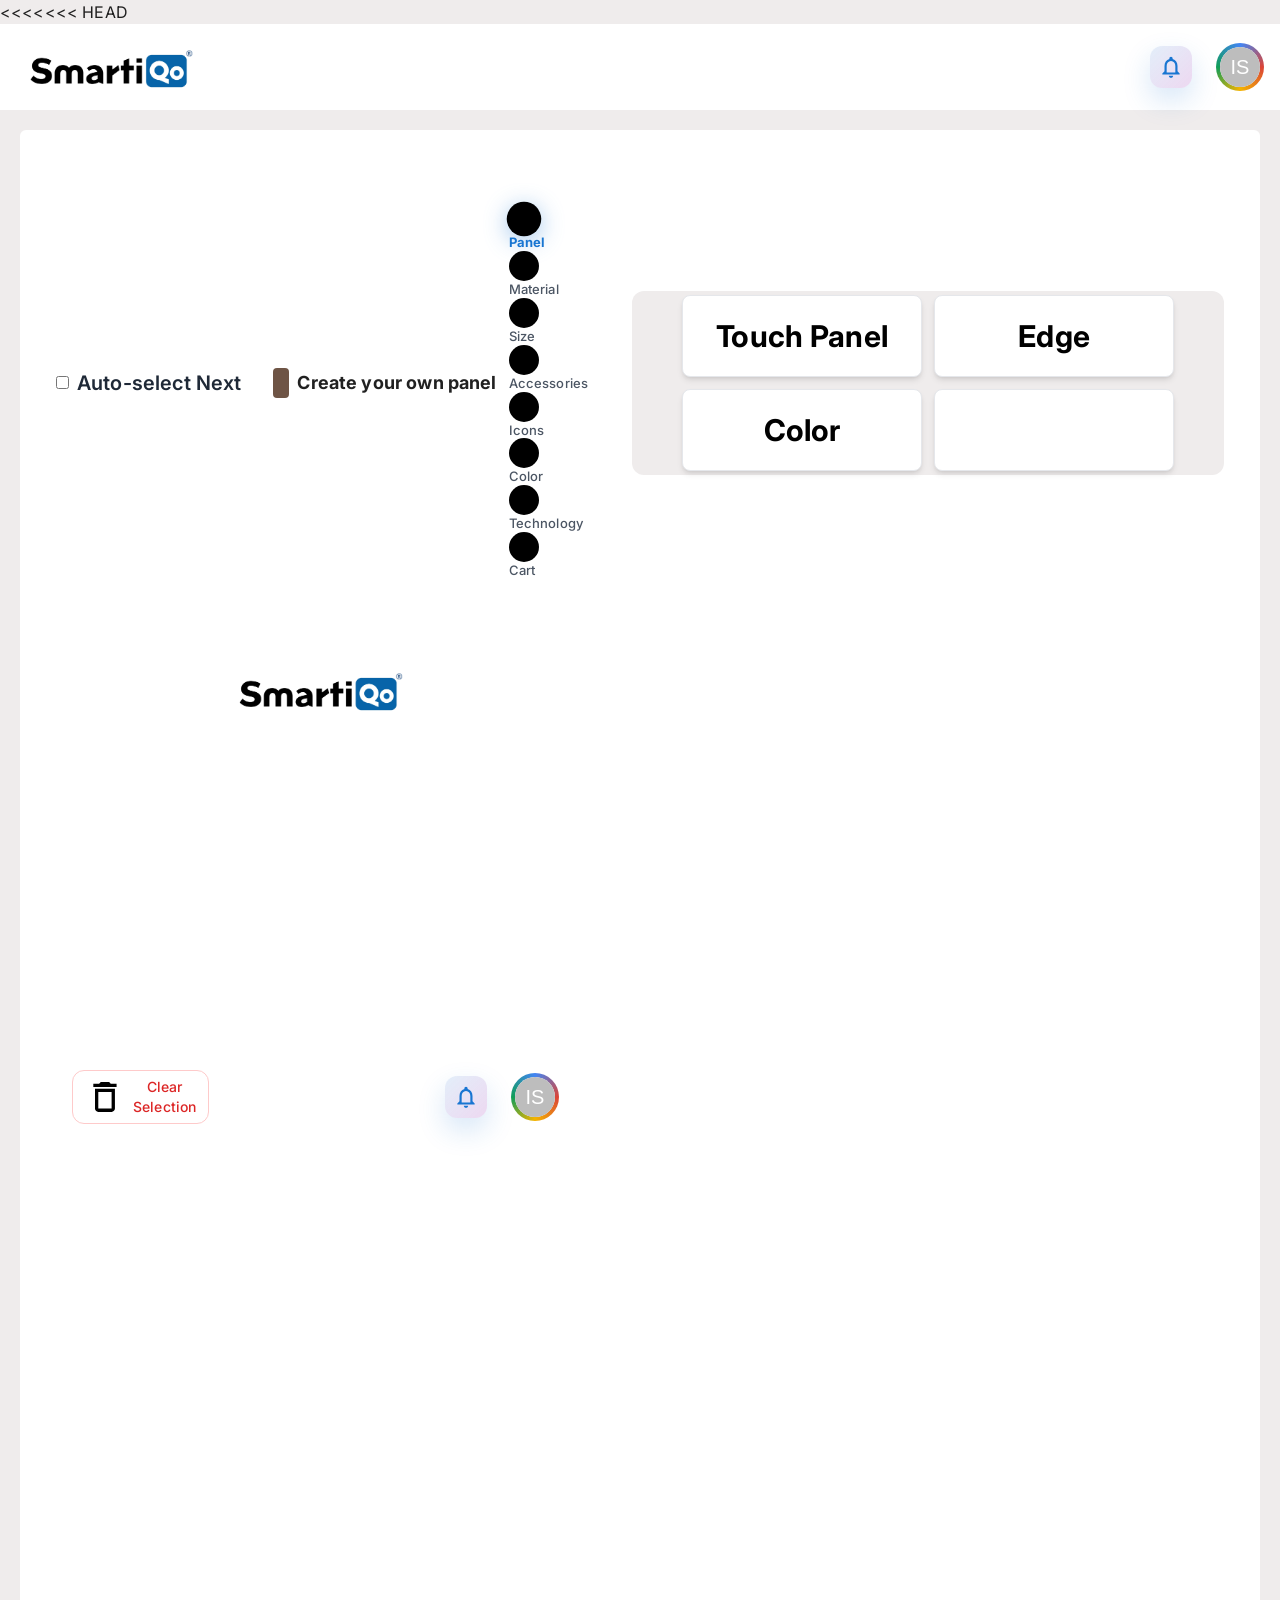
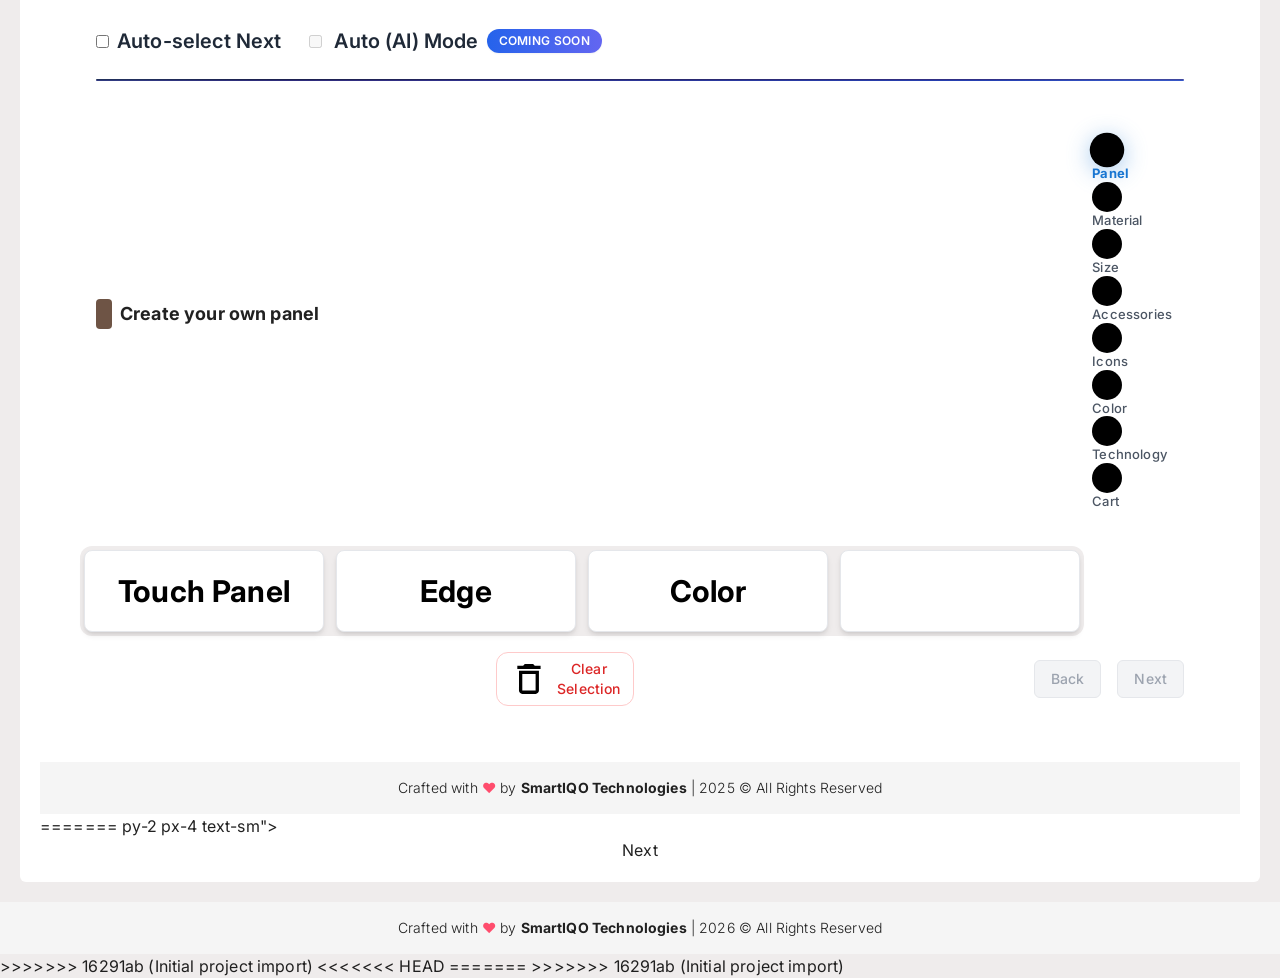
==== commit 0f093294: "Resolve merge and add project files" ====
--- a/pages/vdplshop.in.html
+++ b/pages/vdplshop.in.html
@@ -1,10 +1,19 @@
-<!DOCTYPE html><html lang="en" style="--nav-logo-scale: 1;"><head><base href="/"><style data-emotion="mui-global" data-s=""></style><style data-emotion="mui 14awfyb animation-61bdi0 4ejps8 13odlrs animation-1o38n3e depviu o6gwfi pjf6k8 lc5vs7 11ezk30 b5vpx1 di2epu 1l5m35e 1dip9fb 18h12hy y1u1z2 u00vkb 1lxwves 1qxbjmh 18uhnvu 1v923zs jt5tdf w1uon3 1f5p11z 1vxh2dt 1a33n39 1mk95s 2g5xa9 180nr6i 1xdhyk6 13wylk3 njlzmv gs3hc6 79elbk hlrq0 1ixbp0l 1go9cnp 1u0ja1r y53b7j 1vg6q84" data-s="">.mui-14awfyb{display:inline-block;-webkit-animation:animation-61bdi0 1.4s linear infinite;animation:animation-61bdi0 1.4s linear infinite;color:#1976d2;}@-webkit-keyframes animation-61bdi0{0%{-webkit-transform:rotate(0deg);-moz-transform:rotate(0deg);-ms-transform:rotate(0deg);transform:rotate(0deg);}100%{-webkit-transform:rotate(360deg);-moz-transform:rotate(360deg);-ms-transform:rotate(360deg);transform:rotate(360deg);}}@keyframes animation-61bdi0{0%{-webkit-transform:rotate(0deg);-moz-transform:rotate(0deg);-ms-transform:rotate(0deg);transform:rotate(0deg);}100%{-webkit-transform:rotate(360deg);-moz-transform:rotate(360deg);-ms-transform:rotate(360deg);transform:rotate(360deg);}}.mui-4ejps8{display:block;}.mui-13odlrs{stroke:currentColor;stroke-dasharray:80px,200px;stroke-dashoffset:0;-webkit-animation:animation-1o38n3e 1.4s ease-in-out infinite;animation:animation-1o38n3e 1.4s ease-in-out infinite;}@-webkit-keyframes animation-1o38n3e{0%{stroke-dasharray:1px,200px;stroke-dashoffset:0;}50%{stroke-dasharray:100px,200px;stroke-dashoffset:-15px;}100%{stroke-dasharray:1px,200px;stroke-dashoffset:-126px;}}@keyframes animation-1o38n3e{0%{stroke-dasharray:1px,200px;stroke-dashoffset:0;}50%{stroke-dasharray:100px,200px;stroke-dashoffset:-15px;}100%{stroke-dasharray:1px,200px;stroke-dashoffset:-126px;}}@media print{.mui-depviu{position:absolute!important;}}html{-webkit-font-smoothing:antialiased;-moz-osx-font-smoothing:grayscale;box-sizing:border-box;-webkit-text-size-adjust:100%;}*,*::before,*::after{box-sizing:inherit;}strong,b{font-weight:700;}body{margin:0;color:rgba(0, 0, 0, 0.87);font-family:"Roboto","Helvetica","Arial",sans-serif;font-weight:400;font-size:1rem;line-height:1.5;letter-spacing:0.00938em;background-color:#fff;}@media print{body{background-color:#fff;}}body::backdrop{background-color:#fff;}.mui-pjf6k8{display:-webkit-box;display:-webkit-flex;display:-ms-flexbox;display:flex;-webkit-flex-direction:column;-ms-flex-direction:column;flex-direction:column;width:100%;box-sizing:border-box;-webkit-flex-shrink:0;-ms-flex-negative:0;flex-shrink:0;position:static;--AppBar-background:#1976d2;--AppBar-color:#fff;background-color:var(--AppBar-background);color:var(--AppBar-color);background-color:white;color:black;}.mui-lc5vs7{background-color:#fff;color:rgba(0, 0, 0, 0.87);-webkit-transition:box-shadow 300ms cubic-bezier(0.4, 0, 0.2, 1) 0ms;transition:box-shadow 300ms cubic-bezier(0.4, 0, 0.2, 1) 0ms;box-shadow:var(--Paper-shadow);background-image:var(--Paper-overlay);display:-webkit-box;display:-webkit-flex;display:-ms-flexbox;display:flex;-webkit-flex-direction:column;-ms-flex-direction:column;flex-direction:column;width:100%;box-sizing:border-box;-webkit-flex-shrink:0;-ms-flex-negative:0;flex-shrink:0;position:static;--AppBar-background:#1976d2;--AppBar-color:#fff;background-color:var(--AppBar-background);color:var(--AppBar-color);background-color:white;color:black;}.mui-11ezk30{display:-webkit-box;display:-webkit-flex;display:-ms-flexbox;display:flex;-webkit-align-items:center;-webkit-box-align:center;-ms-flex-align:center;align-items:center;padding-left:20px;padding-right:20px;padding-top:8px;padding-bottom:8px;}.mui-b5vpx1{-webkit-box-flex:1;-webkit-flex-grow:1;-ms-flex-positive:1;flex-grow:1;-webkit-align-items:center;-webkit-box-align:center;-ms-flex-align:center;align-items:center;cursor:pointer;}@media (min-width:0px){.mui-b5vpx1{display:none;}}@media (min-width:900px){.mui-b5vpx1{display:-webkit-box;display:-webkit-flex;display:-ms-flexbox;display:flex;}}.mui-di2epu{font-family:"Roboto","Helvetica","Arial",sans-serif;font-weight:500;font-size:0.875rem;line-height:1.75;letter-spacing:0.02857em;text-transform:uppercase;min-width:64px;padding:6px 16px;border:0;border-radius:4px;-webkit-transition:background-color 250ms cubic-bezier(0.4, 0, 0.2, 1) 0ms,box-shadow 250ms cubic-bezier(0.4, 0, 0.2, 1) 0ms,border-color 250ms cubic-bezier(0.4, 0, 0.2, 1) 0ms,color 250ms cubic-bezier(0.4, 0, 0.2, 1) 0ms;transition:background-color 250ms cubic-bezier(0.4, 0, 0.2, 1) 0ms,box-shadow 250ms cubic-bezier(0.4, 0, 0.2, 1) 0ms,border-color 250ms cubic-bezier(0.4, 0, 0.2, 1) 0ms,color 250ms cubic-bezier(0.4, 0, 0.2, 1) 0ms;padding:5px 15px;border:1px solid currentColor;border-color:var(--variant-outlinedBorder, currentColor);background-color:var(--variant-outlinedBg);color:var(--variant-outlinedColor);--variant-textColor:#9c27b0;--variant-outlinedColor:#9c27b0;--variant-outlinedBorder:rgba(156, 39, 176, 0.5);--variant-containedColor:#fff;--variant-containedBg:#9c27b0;-webkit-transition:background-color 250ms cubic-bezier(0.4, 0, 0.2, 1) 0ms,box-shadow 250ms cubic-bezier(0.4, 0, 0.2, 1) 0ms,border-color 250ms cubic-bezier(0.4, 0, 0.2, 1) 0ms;transition:background-color 250ms cubic-bezier(0.4, 0, 0.2, 1) 0ms,box-shadow 250ms cubic-bezier(0.4, 0, 0.2, 1) 0ms,border-color 250ms cubic-bezier(0.4, 0, 0.2, 1) 0ms;margin-left:16px;text-transform:none;}.mui-di2epu:hover{-webkit-text-decoration:none;text-decoration:none;}.mui-di2epu.Mui-disabled{color:rgba(0, 0, 0, 0.26);}.mui-di2epu.Mui-disabled{border:1px solid rgba(0, 0, 0, 0.12);}@media (hover: hover){.mui-di2epu:hover{--variant-containedBg:#7b1fa2;--variant-textBg:rgba(156, 39, 176, 0.04);--variant-outlinedBorder:#9c27b0;--variant-outlinedBg:rgba(156, 39, 176, 0.04);}}.mui-di2epu.MuiButton-loading{color:transparent;}.mui-1l5m35e{display:-webkit-inline-box;display:-webkit-inline-flex;display:-ms-inline-flexbox;display:inline-flex;-webkit-align-items:center;-webkit-box-align:center;-ms-flex-align:center;align-items:center;-webkit-box-pack:center;-ms-flex-pack:center;-webkit-justify-content:center;justify-content:center;position:relative;box-sizing:border-box;-webkit-tap-highlight-color:transparent;background-color:transparent;outline:0;border:0;margin:0;border-radius:0;padding:0;cursor:pointer;-webkit-user-select:none;-moz-user-select:none;-ms-user-select:none;user-select:none;vertical-align:middle;-moz-appearance:none;-webkit-appearance:none;-webkit-text-decoration:none;text-decoration:none;color:inherit;font-family:"Roboto","Helvetica","Arial",sans-serif;font-weight:500;font-size:0.875rem;line-height:1.75;letter-spacing:0.02857em;text-transform:uppercase;min-width:64px;padding:6px 16px;border:0;border-radius:4px;-webkit-transition:background-color 250ms cubic-bezier(0.4, 0, 0.2, 1) 0ms,box-shadow 250ms cubic-bezier(0.4, 0, 0.2, 1) 0ms,border-color 250ms cubic-bezier(0.4, 0, 0.2, 1) 0ms,color 250ms cubic-bezier(0.4, 0, 0.2, 1) 0ms;transition:background-color 250ms cubic-bezier(0.4, 0, 0.2, 1) 0ms,box-shadow 250ms cubic-bezier(0.4, 0, 0.2, 1) 0ms,border-color 250ms cubic-bezier(0.4, 0, 0.2, 1) 0ms,color 250ms cubic-bezier(0.4, 0, 0.2, 1) 0ms;padding:5px 15px;border:1px solid currentColor;border-color:var(--variant-outlinedBorder, currentColor);background-color:var(--variant-outlinedBg);color:var(--variant-outlinedColor);--variant-textColor:#9c27b0;--variant-outlinedColor:#9c27b0;--variant-outlinedBorder:rgba(156, 39, 176, 0.5);--variant-containedColor:#fff;--variant-containedBg:#9c27b0;-webkit-transition:background-color 250ms cubic-bezier(0.4, 0, 0.2, 1) 0ms,box-shadow 250ms cubic-bezier(0.4, 0, 0.2, 1) 0ms,border-color 250ms cubic-bezier(0.4, 0, 0.2, 1) 0ms;transition:background-color 250ms cubic-bezier(0.4, 0, 0.2, 1) 0ms,box-shadow 250ms cubic-bezier(0.4, 0, 0.2, 1) 0ms,border-color 250ms cubic-bezier(0.4, 0, 0.2, 1) 0ms;margin-left:16px;text-transform:none;}.mui-1l5m35e::-moz-focus-inner{border-style:none;}.mui-1l5m35e.Mui-disabled{pointer-events:none;cursor:default;}@media print{.mui-1l5m35e{-webkit-print-color-adjust:exact;color-adjust:exact;}}.mui-1l5m35e:hover{-webkit-text-decoration:none;text-decoration:none;}.mui-1l5m35e.Mui-disabled{color:rgba(0, 0, 0, 0.26);}.mui-1l5m35e.Mui-disabled{border:1px solid rgba(0, 0, 0, 0.12);}@media (hover: hover){.mui-1l5m35e:hover{--variant-containedBg:#7b1fa2;--variant-textBg:rgba(156, 39, 176, 0.04);--variant-outlinedBorder:#9c27b0;--variant-outlinedBg:rgba(156, 39, 176, 0.04);}}.mui-1l5m35e.MuiButton-loading{color:transparent;}.mui-1dip9fb{font-family:"Roboto","Helvetica","Arial",sans-serif;font-weight:500;font-size:0.875rem;line-height:1.75;letter-spacing:0.02857em;text-transform:uppercase;min-width:64px;padding:6px 16px;border:0;border-radius:4px;-webkit-transition:background-color 250ms cubic-bezier(0.4, 0, 0.2, 1) 0ms,box-shadow 250ms cubic-bezier(0.4, 0, 0.2, 1) 0ms,border-color 250ms cubic-bezier(0.4, 0, 0.2, 1) 0ms,color 250ms cubic-bezier(0.4, 0, 0.2, 1) 0ms;transition:background-color 250ms cubic-bezier(0.4, 0, 0.2, 1) 0ms,box-shadow 250ms cubic-bezier(0.4, 0, 0.2, 1) 0ms,border-color 250ms cubic-bezier(0.4, 0, 0.2, 1) 0ms,color 250ms cubic-bezier(0.4, 0, 0.2, 1) 0ms;padding:6px 8px;color:var(--variant-textColor);background-color:var(--variant-textBg);--variant-textColor:#1976d2;--variant-outlinedColor:#1976d2;--variant-outlinedBorder:rgba(25, 118, 210, 0.5);--variant-containedColor:#fff;--variant-containedBg:#1976d2;-webkit-transition:background-color 250ms cubic-bezier(0.4, 0, 0.2, 1) 0ms,box-shadow 250ms cubic-bezier(0.4, 0, 0.2, 1) 0ms,border-color 250ms cubic-bezier(0.4, 0, 0.2, 1) 0ms;transition:background-color 250ms cubic-bezier(0.4, 0, 0.2, 1) 0ms,box-shadow 250ms cubic-bezier(0.4, 0, 0.2, 1) 0ms,border-color 250ms cubic-bezier(0.4, 0, 0.2, 1) 0ms;position:relative;overflow:hidden;background-image:linear-gradient(120deg, rgba(56,189,248,0.95) 0%, rgba(168,85,247,0.95) 45%, rgba(249,115,22,0.95) 100%);color:#fff;font-weight:700;padding-left:22px;padding-right:22px;padding-top:6px;padding-bottom:6px;border-radius:39996px;text-transform:none;display:-webkit-inline-box;display:-webkit-inline-flex;display:-ms-inline-flexbox;display:inline-flex;-webkit-align-items:center;-webkit-box-align:center;-ms-flex-align:center;align-items:center;gap:10px;letter-spacing:0.3px;box-shadow:0 18px 40px rgba(168,85,247,0.35);-webkit-transition:-webkit-transform 0.25s ease,box-shadow 0.25s ease;transition:transform 0.25s ease,box-shadow 0.25s ease;}.mui-1dip9fb:hover{-webkit-text-decoration:none;text-decoration:none;}.mui-1dip9fb.Mui-disabled{color:rgba(0, 0, 0, 0.26);}@media (hover: hover){.mui-1dip9fb:hover{--variant-containedBg:#1565c0;--variant-textBg:rgba(25, 118, 210, 0.04);--variant-outlinedBorder:#1976d2;--variant-outlinedBg:rgba(25, 118, 210, 0.04);}}.mui-1dip9fb.MuiButton-loading{color:transparent;}.mui-1dip9fb:hover{-webkit-transform:translateY(-2px) scale(1.01);-moz-transform:translateY(-2px) scale(1.01);-ms-transform:translateY(-2px) scale(1.01);transform:translateY(-2px) scale(1.01);box-shadow:0 26px 60px rgba(168,85,247,0.45);}.mui-1dip9fb:before{content:"";position:absolute;inset:0;background:radial-gradient(circle at 30% 20%, rgba(255,255,255,0.45), rgba(255,255,255,0) 55%);opacity:0.75;mix-blend-mode:screen;}.mui-1dip9fb:after{content:"";position:absolute;inset:-60%;background:conic-gradient(from 90deg, rgba(56,189,248,0.25), rgba(236,72,153,0.15), rgba(249,115,22,0.2), rgba(56,189,248,0.25));-webkit-animation:rotateAura 6s linear infinite;animation:rotateAura 6s linear infinite;opacity:0.55;}@-webkit-keyframes rotateAura{0%{-webkit-transform:rotate(0deg);-moz-transform:rotate(0deg);-ms-transform:rotate(0deg);transform:rotate(0deg);}100%{-webkit-transform:rotate(360deg);-moz-transform:rotate(360deg);-ms-transform:rotate(360deg);transform:rotate(360deg);}}@keyframes rotateAura{0%{-webkit-transform:rotate(0deg);-moz-transform:rotate(0deg);-ms-transform:rotate(0deg);transform:rotate(0deg);}100%{-webkit-transform:rotate(360deg);-moz-transform:rotate(360deg);-ms-transform:rotate(360deg);transform:rotate(360deg);}}.mui-18h12hy{display:-webkit-inline-box;display:-webkit-inline-flex;display:-ms-inline-flexbox;display:inline-flex;-webkit-align-items:center;-webkit-box-align:center;-ms-flex-align:center;align-items:center;-webkit-box-pack:center;-ms-flex-pack:center;-webkit-justify-content:center;justify-content:center;position:relative;box-sizing:border-box;-webkit-tap-highlight-color:transparent;background-color:transparent;outline:0;border:0;margin:0;border-radius:0;padding:0;cursor:pointer;-webkit-user-select:none;-moz-user-select:none;-ms-user-select:none;user-select:none;vertical-align:middle;-moz-appearance:none;-webkit-appearance:none;-webkit-text-decoration:none;text-decoration:none;color:inherit;font-family:"Roboto","Helvetica","Arial",sans-serif;font-weight:500;font-size:0.875rem;line-height:1.75;letter-spacing:0.02857em;text-transform:uppercase;min-width:64px;padding:6px 16px;border:0;border-radius:4px;-webkit-transition:background-color 250ms cubic-bezier(0.4, 0, 0.2, 1) 0ms,box-shadow 250ms cubic-bezier(0.4, 0, 0.2, 1) 0ms,border-color 250ms cubic-bezier(0.4, 0, 0.2, 1) 0ms,color 250ms cubic-bezier(0.4, 0, 0.2, 1) 0ms;transition:background-color 250ms cubic-bezier(0.4, 0, 0.2, 1) 0ms,box-shadow 250ms cubic-bezier(0.4, 0, 0.2, 1) 0ms,border-color 250ms cubic-bezier(0.4, 0, 0.2, 1) 0ms,color 250ms cubic-bezier(0.4, 0, 0.2, 1) 0ms;padding:6px 8px;color:var(--variant-textColor);background-color:var(--variant-textBg);--variant-textColor:#1976d2;--variant-outlinedColor:#1976d2;--variant-outlinedBorder:rgba(25, 118, 210, 0.5);--variant-containedColor:#fff;--variant-containedBg:#1976d2;-webkit-transition:background-color 250ms cubic-bezier(0.4, 0, 0.2, 1) 0ms,box-shadow 250ms cubic-bezier(0.4, 0, 0.2, 1) 0ms,border-color 250ms cubic-bezier(0.4, 0, 0.2, 1) 0ms;transition:background-color 250ms cubic-bezier(0.4, 0, 0.2, 1) 0ms,box-shadow 250ms cubic-bezier(0.4, 0, 0.2, 1) 0ms,border-color 250ms cubic-bezier(0.4, 0, 0.2, 1) 0ms;position:relative;overflow:hidden;background-image:linear-gradient(120deg, rgba(56,189,248,0.95) 0%, rgba(168,85,247,0.95) 45%, rgba(249,115,22,0.95) 100%);color:#fff;font-weight:700;padding-left:22px;padding-right:22px;padding-top:6px;padding-bottom:6px;border-radius:39996px;text-transform:none;display:-webkit-inline-box;display:-webkit-inline-flex;display:-ms-inline-flexbox;display:inline-flex;-webkit-align-items:center;-webkit-box-align:center;-ms-flex-align:center;align-items:center;gap:10px;letter-spacing:0.3px;box-shadow:0 18px 40px rgba(168,85,247,0.35);-webkit-transition:-webkit-transform 0.25s ease,box-shadow 0.25s ease;transition:transform 0.25s ease,box-shadow 0.25s ease;}.mui-18h12hy::-moz-focus-inner{border-style:none;}.mui-18h12hy.Mui-disabled{pointer-events:none;cursor:default;}@media print{.mui-18h12hy{-webkit-print-color-adjust:exact;color-adjust:exact;}}.mui-18h12hy:hover{-webkit-text-decoration:none;text-decoration:none;}.mui-18h12hy.Mui-disabled{color:rgba(0, 0, 0, 0.26);}@media (hover: hover){.mui-18h12hy:hover{--variant-containedBg:#1565c0;--variant-textBg:rgba(25, 118, 210, 0.04);--variant-outlinedBorder:#1976d2;--variant-outlinedBg:rgba(25, 118, 210, 0.04);}}.mui-18h12hy.MuiButton-loading{color:transparent;}.mui-18h12hy:hover{-webkit-transform:translateY(-2px) scale(1.01);-moz-transform:translateY(-2px) scale(1.01);-ms-transform:translateY(-2px) scale(1.01);transform:translateY(-2px) scale(1.01);box-shadow:0 26px 60px rgba(168,85,247,0.45);}.mui-18h12hy:before{content:"";position:absolute;inset:0;background:radial-gradient(circle at 30% 20%, rgba(255,255,255,0.45), rgba(255,255,255,0) 55%);opacity:0.75;mix-blend-mode:screen;}.mui-18h12hy:after{content:"";position:absolute;inset:-60%;background:conic-gradient(from 90deg, rgba(56,189,248,0.25), rgba(236,72,153,0.15), rgba(249,115,22,0.2), rgba(56,189,248,0.25));-webkit-animation:rotateAura 6s linear infinite;animation:rotateAura 6s linear infinite;opacity:0.55;}@-webkit-keyframes rotateAura{0%{-webkit-transform:rotate(0deg);-moz-transform:rotate(0deg);-ms-transform:rotate(0deg);transform:rotate(0deg);}100%{-webkit-transform:rotate(360deg);-moz-transform:rotate(360deg);-ms-transform:rotate(360deg);transform:rotate(360deg);}}@keyframes rotateAura{0%{-webkit-transform:rotate(0deg);-moz-transform:rotate(0deg);-ms-transform:rotate(0deg);transform:rotate(0deg);}100%{-webkit-transform:rotate(360deg);-moz-transform:rotate(360deg);-ms-transform:rotate(360deg);transform:rotate(360deg);}}.mui-y1u1z2{position:relative;z-index:1;display:-webkit-inline-box;display:-webkit-inline-flex;display:-ms-inline-flexbox;display:inline-flex;-webkit-align-items:center;-webkit-box-align:center;-ms-flex-align:center;align-items:center;gap:8px;}.mui-u00vkb{display:-webkit-inline-box;display:-webkit-inline-flex;display:-ms-inline-flexbox;display:inline-flex;-webkit-align-items:center;-webkit-box-align:center;-ms-flex-align:center;align-items:center;-webkit-box-pack:center;-ms-flex-pack:center;-webkit-justify-content:center;justify-content:center;width:30px;height:30px;border-radius:50%;background:rgba(255,255,255,0.18);box-shadow:0 0 0 1px rgba(255,255,255,0.25);-webkit-backdrop-filter:blur(6px);backdrop-filter:blur(6px);}.mui-1lxwves{display:-webkit-box;display:-webkit-flex;display:-ms-flexbox;display:flex;-webkit-flex-direction:column;-ms-flex-direction:column;flex-direction:column;-webkit-align-items:flex-start;-webkit-box-align:flex-start;-ms-flex-align:flex-start;align-items:flex-start;}.mui-1qxbjmh{margin:0;font-family:"Roboto","Helvetica","Arial",sans-serif;font-weight:400;font-size:1rem;line-height:1.5;letter-spacing:0.00938em;font-weight:800;font-size:15px;line-height:1;}.mui-18uhnvu{margin:0;font-family:"Roboto","Helvetica","Arial",sans-serif;font-weight:400;font-size:1rem;line-height:1.5;letter-spacing:0.00938em;font-size:11px;font-weight:500;opacity:0.85;}.mui-1v923zs{text-align:center;-webkit-flex:0 0 auto;-ms-flex:0 0 auto;flex:0 0 auto;font-size:1.5rem;padding:8px;border-radius:50%;color:rgba(0, 0, 0, 0.54);-webkit-transition:background-color 150ms cubic-bezier(0.4, 0, 0.2, 1) 0ms;transition:background-color 150ms cubic-bezier(0.4, 0, 0.2, 1) 0ms;--IconButton-hoverBg:rgba(0, 0, 0, 0.04);margin-left:12px;margin-right:12px;position:relative;border-radius:12px;background:linear-gradient(135deg, rgba(25, 118, 210, 0.12), rgba(156, 39, 176, 0.18));color:#1976d2;-webkit-transition:-webkit-transform 0.2s ease,box-shadow 0.2s ease;transition:transform 0.2s ease,box-shadow 0.2s ease;box-shadow:0 12px 28px rgba(25, 118, 210, 0.18);}.mui-1v923zs:hover{background-color:var(--IconButton-hoverBg);}@media (hover: none){.mui-1v923zs:hover{background-color:transparent;}}.mui-1v923zs.Mui-disabled{background-color:transparent;color:rgba(0, 0, 0, 0.26);}.mui-1v923zs.MuiIconButton-loading{color:transparent;}.mui-1v923zs:hover .notification-dot{-webkit-transform:scale(1.1);-moz-transform:scale(1.1);-ms-transform:scale(1.1);transform:scale(1.1);}.mui-1v923zs:hover{-webkit-transform:translateY(-1px);-moz-transform:translateY(-1px);-ms-transform:translateY(-1px);transform:translateY(-1px);box-shadow:0 18px 36px rgba(25, 118, 210, 0.26);background:linear-gradient(135deg, rgba(25, 118, 210, 0.18), rgba(156, 39, 176, 0.24));}.mui-jt5tdf{display:-webkit-inline-box;display:-webkit-inline-flex;display:-ms-inline-flexbox;display:inline-flex;-webkit-align-items:center;-webkit-box-align:center;-ms-flex-align:center;align-items:center;-webkit-box-pack:center;-ms-flex-pack:center;-webkit-justify-content:center;justify-content:center;position:relative;box-sizing:border-box;-webkit-tap-highlight-color:transparent;background-color:transparent;outline:0;border:0;margin:0;border-radius:0;padding:0;cursor:pointer;-webkit-user-select:none;-moz-user-select:none;-ms-user-select:none;user-select:none;vertical-align:middle;-moz-appearance:none;-webkit-appearance:none;-webkit-text-decoration:none;text-decoration:none;color:inherit;text-align:center;-webkit-flex:0 0 auto;-ms-flex:0 0 auto;flex:0 0 auto;font-size:1.5rem;padding:8px;border-radius:50%;color:rgba(0, 0, 0, 0.54);-webkit-transition:background-color 150ms cubic-bezier(0.4, 0, 0.2, 1) 0ms;transition:background-color 150ms cubic-bezier(0.4, 0, 0.2, 1) 0ms;--IconButton-hoverBg:rgba(0, 0, 0, 0.04);margin-left:12px;margin-right:12px;position:relative;border-radius:12px;background:linear-gradient(135deg, rgba(25, 118, 210, 0.12), rgba(156, 39, 176, 0.18));color:#1976d2;-webkit-transition:-webkit-transform 0.2s ease,box-shadow 0.2s ease;transition:transform 0.2s ease,box-shadow 0.2s ease;box-shadow:0 12px 28px rgba(25, 118, 210, 0.18);}.mui-jt5tdf::-moz-focus-inner{border-style:none;}.mui-jt5tdf.Mui-disabled{pointer-events:none;cursor:default;}@media print{.mui-jt5tdf{-webkit-print-color-adjust:exact;color-adjust:exact;}}.mui-jt5tdf:hover{background-color:var(--IconButton-hoverBg);}@media (hover: none){.mui-jt5tdf:hover{background-color:transparent;}}.mui-jt5tdf.Mui-disabled{background-color:transparent;color:rgba(0, 0, 0, 0.26);}.mui-jt5tdf.MuiIconButton-loading{color:transparent;}.mui-jt5tdf:hover .notification-dot{-webkit-transform:scale(1.1);-moz-transform:scale(1.1);-ms-transform:scale(1.1);transform:scale(1.1);}.mui-jt5tdf:hover{-webkit-transform:translateY(-1px);-moz-transform:translateY(-1px);-ms-transform:translateY(-1px);transform:translateY(-1px);box-shadow:0 18px 36px rgba(25, 118, 210, 0.26);background:linear-gradient(135deg, rgba(25, 118, 210, 0.18), rgba(156, 39, 176, 0.24));}.mui-w1uon3{-webkit-user-select:none;-moz-user-select:none;-ms-user-select:none;user-select:none;width:1em;height:1em;display:inline-block;-webkit-flex-shrink:0;-ms-flex-negative:0;flex-shrink:0;-webkit-transition:fill 200ms cubic-bezier(0.4, 0, 0.2, 1) 0ms;transition:fill 200ms cubic-bezier(0.4, 0, 0.2, 1) 0ms;fill:currentColor;font-size:1.5rem;font-size:26px;}.mui-1f5p11z{z-index:1500;pointer-events:none;pointer-events:auto;pointer-events:none;}.mui-1vxh2dt{z-index:1500;pointer-events:none;pointer-events:auto;pointer-events:none;}.mui-1a33n39{text-align:center;-webkit-flex:0 0 auto;-ms-flex:0 0 auto;flex:0 0 auto;font-size:1.5rem;padding:8px;border-radius:50%;color:rgba(0, 0, 0, 0.54);-webkit-transition:background-color 150ms cubic-bezier(0.4, 0, 0.2, 1) 0ms;transition:background-color 150ms cubic-bezier(0.4, 0, 0.2, 1) 0ms;--IconButton-hoverBg:rgba(0, 0, 0, 0.04);margin-left:16px;margin-right:16px;position:relative;}.mui-1a33n39:hover{background-color:var(--IconButton-hoverBg);}@media (hover: none){.mui-1a33n39:hover{background-color:transparent;}}.mui-1a33n39.Mui-disabled{background-color:transparent;color:rgba(0, 0, 0, 0.26);}.mui-1a33n39.MuiIconButton-loading{color:transparent;}.mui-1mk95s{display:-webkit-inline-box;display:-webkit-inline-flex;display:-ms-inline-flexbox;display:inline-flex;-webkit-align-items:center;-webkit-box-align:center;-ms-flex-align:center;align-items:center;-webkit-box-pack:center;-ms-flex-pack:center;-webkit-justify-content:center;justify-content:center;position:relative;box-sizing:border-box;-webkit-tap-highlight-color:transparent;background-color:transparent;outline:0;border:0;margin:0;border-radius:0;padding:0;cursor:pointer;-webkit-user-select:none;-moz-user-select:none;-ms-user-select:none;user-select:none;vertical-align:middle;-moz-appearance:none;-webkit-appearance:none;-webkit-text-decoration:none;text-decoration:none;color:inherit;text-align:center;-webkit-flex:0 0 auto;-ms-flex:0 0 auto;flex:0 0 auto;font-size:1.5rem;padding:8px;border-radius:50%;color:rgba(0, 0, 0, 0.54);-webkit-transition:background-color 150ms cubic-bezier(0.4, 0, 0.2, 1) 0ms;transition:background-color 150ms cubic-bezier(0.4, 0, 0.2, 1) 0ms;--IconButton-hoverBg:rgba(0, 0, 0, 0.04);margin-left:16px;margin-right:16px;position:relative;}.mui-1mk95s::-moz-focus-inner{border-style:none;}.mui-1mk95s.Mui-disabled{pointer-events:none;cursor:default;}@media print{.mui-1mk95s{-webkit-print-color-adjust:exact;color-adjust:exact;}}.mui-1mk95s:hover{background-color:var(--IconButton-hoverBg);}@media (hover: none){.mui-1mk95s:hover{background-color:transparent;}}.mui-1mk95s.Mui-disabled{background-color:transparent;color:rgba(0, 0, 0, 0.26);}.mui-1mk95s.MuiIconButton-loading{color:transparent;}.mui-2g5xa9{-webkit-user-select:none;-moz-user-select:none;-ms-user-select:none;user-select:none;width:1em;height:1em;display:inline-block;-webkit-flex-shrink:0;-ms-flex-negative:0;flex-shrink:0;-webkit-transition:fill 200ms cubic-bezier(0.4, 0, 0.2, 1) 0ms;transition:fill 200ms cubic-bezier(0.4, 0, 0.2, 1) 0ms;fill:currentColor;font-size:1.5rem;font-size:30px;}.mui-180nr6i{position:absolute;top:-4px;right:-4px;}.mui-njlzmv{text-align:center;-webkit-flex:0 0 auto;-ms-flex:0 0 auto;flex:0 0 auto;font-size:1.5rem;padding:8px;border-radius:50%;color:rgba(0, 0, 0, 0.54);-webkit-transition:background-color 150ms cubic-bezier(0.4, 0, 0.2, 1) 0ms;transition:background-color 150ms cubic-bezier(0.4, 0, 0.2, 1) 0ms;--IconButton-hoverBg:rgba(0, 0, 0, 0.04);margin-left:16px;padding:0px;}.mui-njlzmv:hover{background-color:var(--IconButton-hoverBg);}@media (hover: none){.mui-njlzmv:hover{background-color:transparent;}}.mui-njlzmv.Mui-disabled{background-color:transparent;color:rgba(0, 0, 0, 0.26);}.mui-njlzmv.MuiIconButton-loading{color:transparent;}.mui-gs3hc6{display:-webkit-inline-box;display:-webkit-inline-flex;display:-ms-inline-flexbox;display:inline-flex;-webkit-align-items:center;-webkit-box-align:center;-ms-flex-align:center;align-items:center;-webkit-box-pack:center;-ms-flex-pack:center;-webkit-justify-content:center;justify-content:center;position:relative;box-sizing:border-box;-webkit-tap-highlight-color:transparent;background-color:transparent;outline:0;border:0;margin:0;border-radius:0;padding:0;cursor:pointer;-webkit-user-select:none;-moz-user-select:none;-ms-user-select:none;user-select:none;vertical-align:middle;-moz-appearance:none;-webkit-appearance:none;-webkit-text-decoration:none;text-decoration:none;color:inherit;text-align:center;-webkit-flex:0 0 auto;-ms-flex:0 0 auto;flex:0 0 auto;font-size:1.5rem;padding:8px;border-radius:50%;color:rgba(0, 0, 0, 0.54);-webkit-transition:background-color 150ms cubic-bezier(0.4, 0, 0.2, 1) 0ms;transition:background-color 150ms cubic-bezier(0.4, 0, 0.2, 1) 0ms;--IconButton-hoverBg:rgba(0, 0, 0, 0.04);margin-left:16px;padding:0px;}.mui-gs3hc6::-moz-focus-inner{border-style:none;}.mui-gs3hc6.Mui-disabled{pointer-events:none;cursor:default;}@media print{.mui-gs3hc6{-webkit-print-color-adjust:exact;color-adjust:exact;}}.mui-gs3hc6:hover{background-color:var(--IconButton-hoverBg);}@media (hover: none){.mui-gs3hc6:hover{background-color:transparent;}}.mui-gs3hc6.Mui-disabled{background-color:transparent;color:rgba(0, 0, 0, 0.26);}.mui-gs3hc6.MuiIconButton-loading{color:transparent;}.mui-79elbk{position:relative;}.mui-hlrq0{position:relative;display:-webkit-box;display:-webkit-flex;display:-ms-flexbox;display:flex;-webkit-align-items:center;-webkit-box-align:center;-ms-flex-align:center;align-items:center;-webkit-box-pack:center;-ms-flex-pack:center;-webkit-justify-content:center;justify-content:center;-webkit-flex-shrink:0;-ms-flex-negative:0;flex-shrink:0;width:40px;height:40px;font-family:"Roboto","Helvetica","Arial",sans-serif;font-size:1.25rem;line-height:1;border-radius:50%;overflow:hidden;-webkit-user-select:none;-moz-user-select:none;-ms-user-select:none;user-select:none;color:#fff;background-color:#bdbdbd;width:40px;height:40px;}.mui-1ixbp0l{pointer-events:none;}.mui-1go9cnp{padding-top:16px;padding-bottom:16px;text-align:center;background-color:#f5f5f5;margin-top:auto;}.mui-1u0ja1r{margin:0;font-family:"Roboto","Helvetica","Arial",sans-serif;font-weight:400;font-size:0.875rem;line-height:1.43;letter-spacing:0.01071em;font-weight:300;}.mui-y53b7j{color:#ff4d6d;}.mui-1vg6q84{font-weight:700;}</style><style data-emotion="mui" data-s=""></style><meta charset="utf-8"><meta name="viewport" content="width=device-width, initial-scale=1"><link rel="preload" as="image" href="./assets/india.png"><link rel="preload" as="image" href="./Image/logoVerni.png"><link rel="stylesheet" href="./_next/static/css/f0ff18549f9324e4.css" data-precedence="next"><link rel="stylesheet" href="./_next/static/css/12acf643de25e01b.css" data-precedence="next"><link rel="stylesheet" href="./_next/static/css/ac55ad2a28f9ca2f.css" data-precedence="next"><link rel="preload" as="script" fetchpriority="low" href="./_next/static/chunks/webpack-d5ab56b89b904698.js"><script src="./_next/static/chunks/4bd1b696-77fe5c90d01144f7.js" async=""></script><script src="./_next/static/chunks/863-d63cf78f0f6790d9.js" async=""></script><script src="./_next/static/chunks/main-app-0e115b524ecbe746.js" async=""></script><script src="./_next/static/chunks/3265-0ff4082930bde747.js" async=""></script><script src="./_next/static/chunks/2897-74ea52852a27ecfd.js" async=""></script><script src="./_next/static/chunks/2870-4dbf993ca073afec.js" async=""></script><script src="./_next/static/chunks/6909-8b8df0f5f1d19e03.js" async=""></script><script src="./_next/static/chunks/8534-8459c078a6940bd8.js" async=""></script><script src="./_next/static/chunks/9913-dbac6b26c256e37c.js" async=""></script><script src="./_next/static/chunks/7943-4f6d8d47d4486d87.js" async=""></script><script src="./_next/static/chunks/9727-60dde0e17ea79a0e.js" async=""></script><script src="./_next/static/chunks/6220-99f50048f1e12546.js" async=""></script><script src="./_next/static/chunks/5695-0c7d3972ce2b9377.js" async=""></script><script src="./_next/static/chunks/830-77e89c1cabe219b3.js" async=""></script><script src="./_next/static/chunks/8290-b882f780818b0e75.js" async=""></script><script src="./_next/static/chunks/4540-724fac7941ecc092.js" async=""></script><script src="./_next/static/chunks/5710-6f318f90618414d4.js" async=""></script><script src="./_next/static/chunks/5560-2af0fac5a23d1c8e.js" async=""></script><script src="./_next/static/chunks/1593-719aaca65b68cb25.js" async=""></script><script src="./_next/static/chunks/136-2f5c8f262cd47cfe.js" async=""></script><script src="./_next/static/chunks/1902-236a71ba1252af59.js" async=""></script><script src="./_next/static/chunks/9665-4e609d9a8b6d7854.js" async=""></script><script src="./_next/static/chunks/1803-9fa7d6718f98046f.js" async=""></script><script src="./_next/static/chunks/5230-d69471b187ccf950.js" async=""></script><script src="./_next/static/chunks/1743-22988c004f286548.js" async=""></script><script src="./_next/static/chunks/9946-32a71e938f1490a5.js" async=""></script><script src="./_next/static/chunks/9880-4274776d6e678eb2.js" async=""></script><script src="./_next/static/chunks/9242-a9c5fd344422f58b.js" async=""></script><script src="./_next/static/chunks/7781-c2b6cc5d98c80f6d.js" async=""></script><script src="./_next/static/chunks/2069-7fb162231926bb80.js" async=""></script><script src="./_next/static/chunks/7070-00521f8e617ff4c0.js" async=""></script><script src="./_next/static/chunks/620-cafa10c827411fb5.js" async=""></script><script src="./_next/static/chunks/9511-9c6c737ff6efc796.js" async=""></script><script src="./_next/static/chunks/1699-275d16c9f0049ee1.js" async=""></script><script src="./_next/static/chunks/9672-7d1d016b65baa2e4.js" async=""></script><script src="./_next/static/chunks/3443-90bba459c220c245.js" async=""></script><script src="./_next/static/chunks/2927-93edca69e5af999a.js" async=""></script><script src="./_next/static/chunks/6928-4b70e6d17f5b6b25.js" async=""></script><script src="./_next/static/chunks/3554-d873f0e113f851fc.js" async=""></script><script src="./_next/static/chunks/5080-907e16b015d06fd1.js" async=""></script><script src="./_next/static/chunks/3281-536ae04ad4c46d5d.js" async=""></script><script src="./_next/static/chunks/9199-df5615a1c6063aeb.js" async=""></script><script src="./_next/static/chunks/2671-4d90e1333cd850dc.js" async=""></script><script src="./_next/static/chunks/9040-9e07555049b7658c.js" async=""></script><script src="./_next/static/chunks/app/layout-75b215ac8894a7d0.js" async=""></script><script src="./_next/static/chunks/5055-50d2102fb5823834.js" async=""></script><script src="./_next/static/chunks/app/Dashboards/userDashboard/layout-9758a8789c3bae43.js" async=""></script><script src="./_next/static/chunks/4324-3590927b9a0b01d8.js" async=""></script><script src="./_next/static/chunks/6380-e938022ab29b2f76.js" async=""></script><script src="./_next/static/chunks/1101-39eb120cb6ec756a.js" async=""></script><script src="./_next/static/chunks/4964-fd2ec16a30d94f0e.js" async=""></script><script src="./_next/static/chunks/3729-93981285af6d9fa2.js" async=""></script><script src="./_next/static/chunks/1977-548dae761971e94c.js" async=""></script><script src="./_next/static/chunks/4492-68ba51f3016f2620.js" async=""></script><script src="./_next/static/chunks/8274-f7bda6a2479dcd17.js" async=""></script><script src="./_next/static/chunks/9805-2f88672f0950f8d2.js" async=""></script><script src="./_next/static/chunks/2663-3a227db94f299d32.js" async=""></script><script src="./_next/static/chunks/1044-d144dacef887787d.js" async=""></script><script src="./_next/static/chunks/7951-52b45e8e72efafa8.js" async=""></script><script src="./_next/static/chunks/9712-b84ab6dde6968f99.js" async=""></script><script src="./_next/static/chunks/5052-c43dc878de78d0a8.js" async=""></script><script src="./_next/static/chunks/5576-0bdeb8c39b0375fb.js" async=""></script><script src="./_next/static/chunks/8028-8fc120d9a81a40ae.js" async=""></script><script src="./_next/static/chunks/8523-1955170f5019dc25.js" async=""></script><script src="./_next/static/chunks/2817-e74738594c977611.js" async=""></script><script src="./_next/static/chunks/1950-8a5e0618d6ba0a79.js" async=""></script><script src="./_next/static/chunks/1136-57a725f6b7849a19.js" async=""></script><script src="./_next/static/chunks/2849-b6cd6a978a0d6354.js?v17" async=""></script><script src="./_next/static/chunks/9305-69c17a2f33538efe.js" async=""></script><script src="./_next/static/chunks/app/Dashboards/layout-09f1ebf2ea687ce1.js" async=""></script><script src="./_next/static/chunks/ad2866b8-a4659a388c5e0680.js" async=""></script><script src="./_next/static/chunks/164f4fb6-9ad204241b823569.js" async=""></script><script src="./_next/static/chunks/2f0b94e8-c7cbb08fcaccaeb5.js" async=""></script><script src="./_next/static/chunks/6742-e18d5b641a8d9ea4.js" async=""></script><script src="./_next/static/chunks/7516-d62e3b4dcbbe268f.js" async=""></script><script src="./_next/static/chunks/835-eb3eb7b994448196.js" async=""></script><script src="./_next/static/chunks/6608-3b0ff7f428322f76.js" async=""></script><script src="./_next/static/chunks/6654-9e81dd713c64b353.js" async=""></script><script src="./_next/static/chunks/8507-9bf3391d968dcff4.js" async=""></script><script src="./_next/static/chunks/6766-8584672a3e1893b4.js" async=""></script><script src="./_next/static/chunks/1482-89c61629d90d11fb.js" async=""></script><script src="./_next/static/chunks/510-6cbe4fa2b8713a65.js" async=""></script><script src="./_next/static/chunks/3169-3f37a5d05832afcc.js" async=""></script><script src="./_next/static/chunks/3470-181ec1b68ccf008b.js" async=""></script><script src="./_next/static/chunks/2418-ae8e2c7f4b05b14c.js" async=""></script><script src="./_next/static/chunks/6166-3ede65f2b1e5411b.js" async=""></script><script src="./_next/static/chunks/579-5de347dd8b1da80d.js" async=""></script><script src="./_next/static/chunks/2060-08ae0435f529794b.js" async=""></script><script src="./_next/static/chunks/2627-f54bfd575d5e115e.js" async=""></script><script src="./_next/static/chunks/5756-fbc695bb7eb0faaa.js" async=""></script><script src="./_next/static/chunks/2685-42e0dd31a351a499.js" async=""></script><script src="./_next/static/chunks/4998-5b09f1363ba04a04.js" async=""></script><script src="./_next/static/chunks/app/Dashboards/userDashboard/page-8ad279d753994ba1.js" async=""></script><meta name="next-size-adjust" content=""><title>SmartiQo</title><meta name="description" content="Designed by SmartIQO Technologies"><link rel="icon" href="./favicon.png"><script>document.querySelectorAll('body link[rel="icon"], body link[rel="apple-touch-icon"]').forEach(el => document.head.appendChild(el))</script><script src="./_next/static/chunks/polyfills-42372ed130431b0a.js" nomodule=""></script></head><body class="app-grey"><div hidden=""><!--$--><!--/$--></div><div class="branding-hydrator-overlay" aria-hidden="true" aria-live="polite"><div class="branding-hydrator-overlay__content" role="status" aria-busy="false"><span class="MuiCircularProgress-root MuiCircularProgress-indeterminate MuiCircularProgress-colorPrimary mui-14awfyb" style="width:36px;height:36px" role="progressbar"><svg class="MuiCircularProgress-svg mui-4ejps8" viewBox="22 22 44 44"><circle class="MuiCircularProgress-circle MuiCircularProgress-circleIndeterminate mui-13odlrs" cx="44" cy="44" r="20" fill="none" stroke-width="4"></circle></svg></span><span class="branding-hydrator-overlay__label">Personalising your workspace…</span></div></div><div style="display:flex;flex-direction:column;min-height:100vh"><div class="topbar" role="region" aria-label="Announcement"><div class="topbar__track"><span class="topbar__text">✨ We proudly manufacture and sell Make in India products <img src="./assets/india.png" alt="India flag" class="topbar__flag"> ✨ <!-- -->हमें गर्व है कि हम Make in India उत्पादों का निर्माण करते हैं। <img src="./assets/india.png" alt="India flag" class="topbar__flag"></span></div></div><div style="opacity: 1; filter: blur(0px);"><header class="MuiPaper-root MuiPaper-elevation MuiPaper-elevation0 MuiAppBar-root MuiAppBar-colorPrimary MuiAppBar-positionStatic mui-lc5vs7" style="--Paper-shadow: none;"><div class="MuiBox-root mui-11ezk30"><div class="MuiBox-root mui-b5vpx1"><img alt="Logo" src="./Image/logoVerni.png" style="height: 70px; width: auto; transform: scale(var(--nav-logo-scale, 1)); transform-origin: left center; display: block;"><button class="MuiButtonBase-root MuiButton-root MuiButton-outlined MuiButton-outlinedSecondary MuiButton-sizeMedium MuiButton-outlinedSizeMedium MuiButton-colorSecondary MuiButton-root MuiButton-outlined MuiButton-outlinedSecondary MuiButton-sizeMedium MuiButton-outlinedSizeMedium MuiButton-colorSecondary mui-1l5m35e" tabindex="0" type="button">Live Tutorial</button></div><button class="MuiButtonBase-root MuiButton-root MuiButton-text MuiButton-textPrimary MuiButton-sizeMedium MuiButton-textSizeMedium MuiButton-colorPrimary MuiButton-root MuiButton-text MuiButton-textPrimary MuiButton-sizeMedium MuiButton-textSizeMedium MuiButton-colorPrimary mui-18h12hy" tabindex="0" type="button" id="upgrade-switchcraft-button" title="Upgrade to SmartiQo+"><span class="MuiBox-root mui-y1u1z2"><span class="MuiBox-root mui-u00vkb"><svg xmlns="http://www.w3.org/2000/svg" width="18" height="18" viewBox="0 0 24 24" fill="none" stroke="#fde68a" stroke-width="2" stroke-linecap="round" stroke-linejoin="round" class="lucide lucide-crown" aria-hidden="true"><path d="M11.562 3.266a.5.5 0 0 1 .876 0L15.39 8.87a1 1 0 0 0 1.516.294L21.183 5.5a.5.5 0 0 1 .798.519l-2.834 10.246a1 1 0 0 1-.956.734H5.81a1 1 0 0 1-.957-.734L2.02 6.02a.5.5 0 0 1 .798-.519l4.276 3.664a1 1 0 0 0 1.516-.294z"></path><path d="M5 21h14"></path></svg></span><span class="MuiBox-root mui-1lxwves"><span class="MuiTypography-root MuiTypography-body1 mui-1qxbjmh">Upgrade to SmartiQo+</span><span class="MuiTypography-root MuiTypography-body1 mui-18uhnvu">Unlock the signature experience</span></span></span></button><button class="MuiButtonBase-root MuiIconButton-root MuiIconButton-sizeMedium mui-jt5tdf" tabindex="0" type="button" id="header-cart-btn" aria-label="Cart" onclick="window.location.href='/orders?tab=cart'" style="margin-left:12px;margin-right:12px;position:relative;border-radius:12px;background:linear-gradient(135deg, rgba(25, 118, 210, 0.12), rgba(156, 39, 176, 0.18));color:rgb(25, 118, 210);box-shadow:0 12px 28px rgba(25, 118, 210, 0.18);display:inline-flex;align-items:center;justify-content:center;width:40px;height:40px;border:none;cursor:pointer;"><svg class="MuiSvgIcon-root MuiSvgIcon-fontSizeMedium mui-w1uon3" focusable="false" aria-hidden="true" viewBox="0 0 24 24" style="font-size:26px;width:26px;height:26px;fill:currentColor;"><path d="M7 18c-1.1 0-1.99.9-1.99 2S5.9 22 7 22s2-.9 2-2-.9-2-2-2M1 2v2h2l3.6 7.59-1.35 2.45c-.16.28-.25.61-.25.96 0 1.1.9 2 2 2h12v-2H7.42c-.14 0-.25-.11-.25-.25l.03-.12.9-1.63h7.45c.75 0 1.41-.41 1.75-1.03l3.58-6.49c.08-.14.12-.31.12-.48 0-.55-.45-1-1-1H5.21l-.94-2zm16 16c-1.1 0-1.99.9-1.99 2s.89 2 1.99 2 2-.9 2-2-.9-2-2-2"></path></svg><span class="cart-badge" style="display:none;position:absolute;top:4px;right:4px;min-width:16px;height:16px;border-radius:9999px;padding:0 4px;align-items:center;justify-content:center;font-size:10px;font-weight:700;color:#fff;background-color:#d32f2f;box-shadow:0 2px 6px rgba(211,47,47,0.5)">0</span></button><button class="MuiButtonBase-root MuiIconButton-root MuiIconButton-sizeMedium mui-jt5tdf" tabindex="0" type="button" id="notification-bell" aria-haspopup="true" aria-label="Notifications"><svg class="MuiSvgIcon-root MuiSvgIcon-fontSizeMedium mui-w1uon3" focusable="false" aria-hidden="true" viewBox="0 0 24 24"><path d="M12 22c1.1 0 2-.9 2-2h-4c0 1.1.9 2 2 2m6-6v-5c0-3.07-1.63-5.64-4.5-6.32V4c0-.83-.67-1.5-1.5-1.5s-1.5.67-1.5 1.5v.68C7.64 5.36 6 7.92 6 11v5l-2 2v1h16v-1zm-2 1H8v-6c0-2.48 1.51-4.5 4-4.5s4 2.02 4 4.5z"></path></svg></button><button class="MuiButtonBase-root MuiIconButton-root MuiIconButton-sizeMedium mui-gs3hc6" tabindex="0" type="button"><div class="avatar-ring MuiBox-root mui-79elbk"><div class="MuiAvatar-root MuiAvatar-circular MuiAvatar-colorDefault mui-hlrq0">IS</div></div></button></div></header></div><div class="m-5 p-5 bg-white rounded-md"><div class="flex min-h-[500px] flex-col"><div class="mb-4 flex flex-wrap items-center gap-4 px-4"><div class="flex items-center gap-2"><span class="MuiSwitch-root MuiSwitch-sizeMedium mui-6gze8v"><span class="MuiButtonBase-root MuiSwitch-switchBase MuiSwitch-colorPrimary PrivateSwitchBase-root MuiSwitch-switchBase MuiSwitch-colorPrimary mui-17z6nsr"><input role="switch" class="PrivateSwitchBase-input MuiSwitch-input mui-j8yymo" type="checkbox"><span class="MuiSwitch-thumb mui-pcrmjj"></span></span><span class="MuiSwitch-track mui-1khxa25"></span></span><span class="text-xl font-semibold text-gray-800">Auto-select Next</span></div><div class="flex flex-col md:flex-row justify-between items-center p-4"><div class="flex items-center mb-4 md:mb-0" data-offer-stay="true"><div style="width: 16px; height: 30px; display: flex; align-items: center; justify-content: center; border-radius: 4px; background-color: rgb(110, 84, 69);"></div><span class="ml-2 text-lg font-bold">Create your own panel</span></div><div class="MuiBox-root mui-1s9gcb1"><div class="MuiBox-root mui-15ba82w"></div><div class="MuiBox-root mui-vyaeep"></div><div class="MuiStepper-root MuiStepper-horizontal MuiStepper-alternativeLabel mui-1d0njgg"><div class="MuiStep-root MuiStep-horizontal MuiStep-alternativeLabel mui-dj308v"><span class="MuiStepLabel-root MuiStepLabel-horizontal MuiStepLabel-alternativeLabel mui-1230hoz"><span class="MuiStepLabel-iconContainer Mui-active MuiStepLabel-alternativeLabel mui-1wd7dh2"><svg class="MuiSvgIcon-root MuiSvgIcon-fontSizeMedium MuiStepIcon-root Mui-active mui-124afma" focusable="false" aria-hidden="true" viewBox="0 0 24 24"><circle cx="12" cy="12" r="12"></circle><text class="MuiStepIcon-text mui-st62d8" x="12" y="12" text-anchor="middle" dominant-baseline="central">1</text></svg></span><span class="MuiStepLabel-labelContainer MuiStepLabel-alternativeLabel mui-l4bodp"><span class="MuiStepLabel-label Mui-active MuiStepLabel-alternativeLabel mui-hbnnsx">Panel</span></span></span></div><div class="MuiStep-root MuiStep-horizontal MuiStep-alternativeLabel mui-dj308v"><span class="MuiStepLabel-root MuiStepLabel-horizontal Mui-disabled MuiStepLabel-alternativeLabel mui-1230hoz"><span class="MuiStepLabel-iconContainer Mui-disabled MuiStepLabel-alternativeLabel mui-1wd7dh2"><svg class="MuiSvgIcon-root MuiSvgIcon-fontSizeMedium MuiStepIcon-root mui-124afma" focusable="false" aria-hidden="true" viewBox="0 0 24 24"><circle cx="12" cy="12" r="12"></circle><text class="MuiStepIcon-text mui-st62d8" x="12" y="12" text-anchor="middle" dominant-baseline="central">2</text></svg></span><span class="MuiStepLabel-labelContainer MuiStepLabel-alternativeLabel mui-l4bodp"><span class="MuiStepLabel-label Mui-disabled MuiStepLabel-alternativeLabel mui-hbnnsx">Material</span></span></span></div><div class="MuiStep-root MuiStep-horizontal MuiStep-alternativeLabel mui-dj308v"><span class="MuiStepLabel-root MuiStepLabel-horizontal Mui-disabled MuiStepLabel-alternativeLabel mui-1230hoz"><span class="MuiStepLabel-iconContainer Mui-disabled MuiStepLabel-alternativeLabel mui-1wd7dh2"><svg class="MuiSvgIcon-root MuiSvgIcon-fontSizeMedium MuiStepIcon-root mui-124afma" focusable="false" aria-hidden="true" viewBox="0 0 24 24"><circle cx="12" cy="12" r="12"></circle><text class="MuiStepIcon-text mui-st62d8" x="12" y="12" text-anchor="middle" dominant-baseline="central">3</text></svg></span><span class="MuiStepLabel-labelContainer MuiStepLabel-alternativeLabel mui-l4bodp"><span class="MuiStepLabel-label Mui-disabled MuiStepLabel-alternativeLabel mui-hbnnsx">Size</span></span></span></div><div class="MuiStep-root MuiStep-horizontal MuiStep-alternativeLabel mui-dj308v"><span class="MuiStepLabel-root MuiStepLabel-horizontal Mui-disabled MuiStepLabel-alternativeLabel mui-1230hoz"><span class="MuiStepLabel-iconContainer Mui-disabled MuiStepLabel-alternativeLabel mui-1wd7dh2"><svg class="MuiSvgIcon-root MuiSvgIcon-fontSizeMedium MuiStepIcon-root mui-124afma" focusable="false" aria-hidden="true" viewBox="0 0 24 24"><circle cx="12" cy="12" r="12"></circle><text class="MuiStepIcon-text mui-st62d8" x="12" y="12" text-anchor="middle" dominant-baseline="central">4</text></svg></span><span class="MuiStepLabel-labelContainer MuiStepLabel-alternativeLabel mui-l4bodp"><span class="MuiStepLabel-label Mui-disabled MuiStepLabel-alternativeLabel mui-hbnnsx">Accessories</span></span></span></div><div class="MuiStep-root MuiStep-horizontal MuiStep-alternativeLabel mui-dj308v"><span class="MuiStepLabel-root MuiStepLabel-horizontal Mui-disabled MuiStepLabel-alternativeLabel mui-1230hoz"><span class="MuiStepLabel-iconContainer Mui-disabled MuiStepLabel-alternativeLabel mui-1wd7dh2"><svg class="MuiSvgIcon-root MuiSvgIcon-fontSizeMedium MuiStepIcon-root mui-124afma" focusable="false" aria-hidden="true" viewBox="0 0 24 24"><circle cx="12" cy="12" r="12"></circle><text class="MuiStepIcon-text mui-st62d8" x="12" y="12" text-anchor="middle" dominant-baseline="central">5</text></svg></span><span class="MuiStepLabel-labelContainer MuiStepLabel-alternativeLabel mui-l4bodp"><span class="MuiStepLabel-label Mui-disabled MuiStepLabel-alternativeLabel mui-hbnnsx">Icons</span></span></span></div><div class="MuiStep-root MuiStep-horizontal MuiStep-alternativeLabel mui-dj308v"><span class="MuiStepLabel-root MuiStepLabel-horizontal Mui-disabled MuiStepLabel-alternativeLabel mui-1230hoz"><span class="MuiStepLabel-iconContainer Mui-disabled MuiStepLabel-alternativeLabel mui-1wd7dh2"><svg class="MuiSvgIcon-root MuiSvgIcon-fontSizeMedium MuiStepIcon-root mui-124afma" focusable="false" aria-hidden="true" viewBox="0 0 24 24"><circle cx="12" cy="12" r="12"></circle><text class="MuiStepIcon-text mui-st62d8" x="12" y="12" text-anchor="middle" dominant-baseline="central">6</text></svg></span><span class="MuiStepLabel-labelContainer MuiStepLabel-alternativeLabel mui-l4bodp"><span class="MuiStepLabel-label Mui-disabled MuiStepLabel-alternativeLabel mui-hbnnsx">Color</span></span></span></div><div class="MuiStep-root MuiStep-horizontal MuiStep-alternativeLabel mui-dj308v"><span class="MuiStepLabel-root MuiStepLabel-horizontal Mui-disabled MuiStepLabel-alternativeLabel mui-1230hoz"><span class="MuiStepLabel-iconContainer Mui-disabled MuiStepLabel-alternativeLabel mui-1wd7dh2"><svg class="MuiSvgIcon-root MuiSvgIcon-fontSizeMedium MuiStepIcon-root mui-124afma" focusable="false" aria-hidden="true" viewBox="0 0 24 24"><circle cx="12" cy="12" r="12"></circle><text class="MuiStepIcon-text mui-st62d8" x="12" y="12" text-anchor="middle" dominant-baseline="central">7</text></svg></span><span class="MuiStepLabel-labelContainer MuiStepLabel-alternativeLabel mui-l4bodp"><span class="MuiStepLabel-label Mui-disabled MuiStepLabel-alternativeLabel mui-hbnnsx">Technology</span></span></span></div><div class="MuiStep-root MuiStep-horizontal MuiStep-alternativeLabel mui-dj308v"><span class="MuiStepLabel-root MuiStepLabel-horizontal Mui-disabled MuiStepLabel-alternativeLabel mui-1230hoz"><span class="MuiStepLabel-iconContainer Mui-disabled MuiStepLabel-alternativeLabel mui-1wd7dh2"><svg class="MuiSvgIcon-root MuiSvgIcon-fontSizeMedium MuiStepIcon-root mui-124afma" focusable="false" aria-hidden="true" viewBox="0 0 24 24"><circle cx="12" cy="12" r="12"></circle><text class="MuiStepIcon-text mui-st62d8" x="12" y="12" text-anchor="middle" dominant-baseline="central">8</text></svg></span><span class="MuiStepLabel-labelContainer MuiStepLabel-alternativeLabel mui-l4bodp"><span class="MuiStepLabel-label Mui-disabled MuiStepLabel-alternativeLabel mui-hbnnsx">Cart</span></span></span></div></div></div></div><div class="flex-1"><div class="app-grey inline-flex flex-wrap justify-center rounded-xl p-1 gap-3"><div class="relative flex cursor-pointer flex-col rounded-lg border p-3 shadow-md hover:border-blue-600 active:border-blue-600 sm:min-w-[120px] lg:min-w-[240px] transition-transform duration-150 ease-in-out hover:scale-105 active:scale-95  " style="background-color: rgb(255, 255, 255);"><p class="invisible font-semibold text-gray-500 sm:text-xs lg:text-sm" aria-hidden="true">Panel 0</p><h2 class="invisible font-bold leading-8 lg:text-3xl" aria-hidden="true">Touch Panel</h2><h2 class="font-bold leading-8 lg:text-3xl text-black absolute inset-0 flex w-full items-center justify-center text-center">Touch Panel</h2></div><div class="relative flex cursor-pointer flex-col rounded-lg border p-3 shadow-md hover:border-blue-600 active:border-blue-600 sm:min-w-[120px] lg:min-w-[240px] transition-transform duration-150 ease-in-out hover:scale-105 active:scale-95  " style="background-color: rgb(255, 255, 255);"><p class="invisible font-semibold text-gray-500 sm:text-xs lg:text-sm" aria-hidden="true">Panel 1</p><h2 class="invisible font-bold leading-8 lg:text-3xl" aria-hidden="true">Edge</h2><h2 class="font-bold leading-8 lg:text-3xl text-black absolute inset-0 flex w-full items-center justify-center text-center">Edge</h2></div><div class="relative flex cursor-pointer flex-col rounded-lg border p-3 shadow-md hover:border-blue-600 active:border-blue-600 sm:min-w-[120px] lg:min-w-[240px] transition-transform duration-150 ease-in-out hover:scale-105 active:scale-95  " style="background-color: rgb(255, 255, 255);"><p class="invisible font-semibold text-gray-500 sm:text-xs lg:text-sm" aria-hidden="true">Panel 2</p><h2 class="invisible font-bold leading-8 lg:text-3xl" aria-hidden="true">Color</h2><h2 class="font-bold leading-8 lg:text-3xl text-black absolute inset-0 flex w-full items-center justify-center text-center">Color</h2></div><div id="tour-panel-royal-edge" class="relative flex cursor-pointer flex-col rounded-lg border p-3 shadow-md hover:border-blue-600 active:border-blue-600 sm:min-w-[120px] lg:min-w-[240px] transition-transform duration-150 ease-in-out hover:scale-105 active:scale-95  " style="background-color: rgb(255, 255, 255);"><p class="invisible font-semibold text-gray-500 sm:text-xs lg:text-sm" aria-hidden="true">Panel 3</p><h2 class="invisible font-bold leading-8 lg:text-3xl" aria-hidden="true">Royal Edge</h2><h2 class="font-bold leading-8 lg:text-3xl text-black absolute inset-0 flex w-full items-center justify-center text-center">Royal Edge</h2></div></div></div><div class="flex flex-row items-center justify-between p-4"><div class="text-green-700"></div><button class="group relative flex items-center rounded-xl border border-red-200 bg-white px-4 py-2 text-red-600 font-medium text-sm transition-all duration-300 hover:border-red-300 hover:shadow-[0_0_20px_rgba(239,68,68,0.15)] focus:outline-none focus:ring-2 focus:ring-red-500/20 focus:ring-offset-1 sm:px-3 sm:py-1.5 overflow-hidden"><div class="absolute inset-0 bg-gradient-to-r from-transparent via-red-50/50 to-transparent opacity-0 group-hover:opacity-100 transition-opacity duration-500 pointer-events-none"></div><div class="relative z-10 flex items-center"><svg class="MuiSvgIcon-root MuiSvgIcon-fontSizeSmall mr-2 mui-vh810p" focusable="false" aria-hidden="true" viewBox="0 0 24 24"><path d="M6 19c0 1.1.9 2 2 2h8c1.1 0 2-.9 2-2V7H6zM8 9h8v10H8zm7.5-5-1-1h-5l-1 1H5v2h14V4z"></path></svg>Clear Selection</div></button><div class="flex justify-end space-x-4"><button disabled="" type="button" class="group relative font-medium focus:outline-none focus:ring-2 focus:ring-blue-500/20 focus:ring-offset-1 transition-all duration-300 overflow-hidden
+<<<<<<< HEAD
+<!DOCTYPE html><html lang="en" style="--nav-logo-scale: 1;"><head><base href="/"><style data-emotion="mui-global" data-s=""></style><style data-emotion="mui 14awfyb animation-61bdi0 4ejps8 13odlrs animation-1o38n3e depviu o6gwfi pjf6k8 lc5vs7 11ezk30 b5vpx1 di2epu 1l5m35e 1dip9fb 18h12hy y1u1z2 u00vkb 1lxwves 1qxbjmh 18uhnvu 1v923zs jt5tdf w1uon3 1f5p11z 1vxh2dt 1a33n39 1mk95s 2g5xa9 180nr6i 1xdhyk6 13wylk3 njlzmv gs3hc6 79elbk hlrq0 1ixbp0l 1go9cnp 1u0ja1r y53b7j 1vg6q84" data-s="">.mui-14awfyb{display:inline-block;-webkit-animation:animation-61bdi0 1.4s linear infinite;animation:animation-61bdi0 1.4s linear infinite;color:#1976d2;}@-webkit-keyframes animation-61bdi0{0%{-webkit-transform:rotate(0deg);-moz-transform:rotate(0deg);-ms-transform:rotate(0deg);transform:rotate(0deg);}100%{-webkit-transform:rotate(360deg);-moz-transform:rotate(360deg);-ms-transform:rotate(360deg);transform:rotate(360deg);}}@keyframes animation-61bdi0{0%{-webkit-transform:rotate(0deg);-moz-transform:rotate(0deg);-ms-transform:rotate(0deg);transform:rotate(0deg);}100%{-webkit-transform:rotate(360deg);-moz-transform:rotate(360deg);-ms-transform:rotate(360deg);transform:rotate(360deg);}}.mui-4ejps8{display:block;}.mui-13odlrs{stroke:currentColor;stroke-dasharray:80px,200px;stroke-dashoffset:0;-webkit-animation:animation-1o38n3e 1.4s ease-in-out infinite;animation:animation-1o38n3e 1.4s ease-in-out infinite;}@-webkit-keyframes animation-1o38n3e{0%{stroke-dasharray:1px,200px;stroke-dashoffset:0;}50%{stroke-dasharray:100px,200px;stroke-dashoffset:-15px;}100%{stroke-dasharray:1px,200px;stroke-dashoffset:-126px;}}@keyframes animation-1o38n3e{0%{stroke-dasharray:1px,200px;stroke-dashoffset:0;}50%{stroke-dasharray:100px,200px;stroke-dashoffset:-15px;}100%{stroke-dasharray:1px,200px;stroke-dashoffset:-126px;}}@media print{.mui-depviu{position:absolute!important;}}html{-webkit-font-smoothing:antialiased;-moz-osx-font-smoothing:grayscale;box-sizing:border-box;-webkit-text-size-adjust:100%;}*,*::before,*::after{box-sizing:inherit;}strong,b{font-weight:700;}body{margin:0;color:rgba(0, 0, 0, 0.87);font-family:"Roboto","Helvetica","Arial",sans-serif;font-weight:400;font-size:1rem;line-height:1.5;letter-spacing:0.00938em;background-color:#fff;}@media print{body{background-color:#fff;}}body::backdrop{background-color:#fff;}.mui-pjf6k8{display:-webkit-box;display:-webkit-flex;display:-ms-flexbox;display:flex;-webkit-flex-direction:column;-ms-flex-direction:column;flex-direction:column;width:100%;box-sizing:border-box;-webkit-flex-shrink:0;-ms-flex-negative:0;flex-shrink:0;position:static;--AppBar-background:#1976d2;--AppBar-color:#fff;background-color:var(--AppBar-background);color:var(--AppBar-color);background-color:white;color:black;}.mui-lc5vs7{background-color:#fff;color:rgba(0, 0, 0, 0.87);-webkit-transition:box-shadow 300ms cubic-bezier(0.4, 0, 0.2, 1) 0ms;transition:box-shadow 300ms cubic-bezier(0.4, 0, 0.2, 1) 0ms;box-shadow:var(--Paper-shadow);background-image:var(--Paper-overlay);display:-webkit-box;display:-webkit-flex;display:-ms-flexbox;display:flex;-webkit-flex-direction:column;-ms-flex-direction:column;flex-direction:column;width:100%;box-sizing:border-box;-webkit-flex-shrink:0;-ms-flex-negative:0;flex-shrink:0;position:static;--AppBar-background:#1976d2;--AppBar-color:#fff;background-color:var(--AppBar-background);color:var(--AppBar-color);background-color:white;color:black;}.mui-11ezk30{display:-webkit-box;display:-webkit-flex;display:-ms-flexbox;display:flex;-webkit-align-items:center;-webkit-box-align:center;-ms-flex-align:center;align-items:center;padding-left:20px;padding-right:20px;padding-top:8px;padding-bottom:8px;}.mui-b5vpx1{-webkit-box-flex:1;-webkit-flex-grow:1;-ms-flex-positive:1;flex-grow:1;-webkit-align-items:center;-webkit-box-align:center;-ms-flex-align:center;align-items:center;cursor:pointer;}@media (min-width:0px){.mui-b5vpx1{display:none;}}@media (min-width:900px){.mui-b5vpx1{display:-webkit-box;display:-webkit-flex;display:-ms-flexbox;display:flex;}}.mui-di2epu{font-family:"Roboto","Helvetica","Arial",sans-serif;font-weight:500;font-size:0.875rem;line-height:1.75;letter-spacing:0.02857em;text-transform:uppercase;min-width:64px;padding:6px 16px;border:0;border-radius:4px;-webkit-transition:background-color 250ms cubic-bezier(0.4, 0, 0.2, 1) 0ms,box-shadow 250ms cubic-bezier(0.4, 0, 0.2, 1) 0ms,border-color 250ms cubic-bezier(0.4, 0, 0.2, 1) 0ms,color 250ms cubic-bezier(0.4, 0, 0.2, 1) 0ms;transition:background-color 250ms cubic-bezier(0.4, 0, 0.2, 1) 0ms,box-shadow 250ms cubic-bezier(0.4, 0, 0.2, 1) 0ms,border-color 250ms cubic-bezier(0.4, 0, 0.2, 1) 0ms,color 250ms cubic-bezier(0.4, 0, 0.2, 1) 0ms;padding:5px 15px;border:1px solid currentColor;border-color:var(--variant-outlinedBorder, currentColor);background-color:var(--variant-outlinedBg);color:var(--variant-outlinedColor);--variant-textColor:#9c27b0;--variant-outlinedColor:#9c27b0;--variant-outlinedBorder:rgba(156, 39, 176, 0.5);--variant-containedColor:#fff;--variant-containedBg:#9c27b0;-webkit-transition:background-color 250ms cubic-bezier(0.4, 0, 0.2, 1) 0ms,box-shadow 250ms cubic-bezier(0.4, 0, 0.2, 1) 0ms,border-color 250ms cubic-bezier(0.4, 0, 0.2, 1) 0ms;transition:background-color 250ms cubic-bezier(0.4, 0, 0.2, 1) 0ms,box-shadow 250ms cubic-bezier(0.4, 0, 0.2, 1) 0ms,border-color 250ms cubic-bezier(0.4, 0, 0.2, 1) 0ms;margin-left:16px;text-transform:none;}.mui-di2epu:hover{-webkit-text-decoration:none;text-decoration:none;}.mui-di2epu.Mui-disabled{color:rgba(0, 0, 0, 0.26);}.mui-di2epu.Mui-disabled{border:1px solid rgba(0, 0, 0, 0.12);}@media (hover: hover){.mui-di2epu:hover{--variant-containedBg:#7b1fa2;--variant-textBg:rgba(156, 39, 176, 0.04);--variant-outlinedBorder:#9c27b0;--variant-outlinedBg:rgba(156, 39, 176, 0.04);}}.mui-di2epu.MuiButton-loading{color:transparent;}.mui-1l5m35e{display:-webkit-inline-box;display:-webkit-inline-flex;display:-ms-inline-flexbox;display:inline-flex;-webkit-align-items:center;-webkit-box-align:center;-ms-flex-align:center;align-items:center;-webkit-box-pack:center;-ms-flex-pack:center;-webkit-justify-content:center;justify-content:center;position:relative;box-sizing:border-box;-webkit-tap-highlight-color:transparent;background-color:transparent;outline:0;border:0;margin:0;border-radius:0;padding:0;cursor:pointer;-webkit-user-select:none;-moz-user-select:none;-ms-user-select:none;user-select:none;vertical-align:middle;-moz-appearance:none;-webkit-appearance:none;-webkit-text-decoration:none;text-decoration:none;color:inherit;font-family:"Roboto","Helvetica","Arial",sans-serif;font-weight:500;font-size:0.875rem;line-height:1.75;letter-spacing:0.02857em;text-transform:uppercase;min-width:64px;padding:6px 16px;border:0;border-radius:4px;-webkit-transition:background-color 250ms cubic-bezier(0.4, 0, 0.2, 1) 0ms,box-shadow 250ms cubic-bezier(0.4, 0, 0.2, 1) 0ms,border-color 250ms cubic-bezier(0.4, 0, 0.2, 1) 0ms,color 250ms cubic-bezier(0.4, 0, 0.2, 1) 0ms;transition:background-color 250ms cubic-bezier(0.4, 0, 0.2, 1) 0ms,box-shadow 250ms cubic-bezier(0.4, 0, 0.2, 1) 0ms,border-color 250ms cubic-bezier(0.4, 0, 0.2, 1) 0ms,color 250ms cubic-bezier(0.4, 0, 0.2, 1) 0ms;padding:5px 15px;border:1px solid currentColor;border-color:var(--variant-outlinedBorder, currentColor);background-color:var(--variant-outlinedBg);color:var(--variant-outlinedColor);--variant-textColor:#9c27b0;--variant-outlinedColor:#9c27b0;--variant-outlinedBorder:rgba(156, 39, 176, 0.5);--variant-containedColor:#fff;--variant-containedBg:#9c27b0;-webkit-transition:background-color 250ms cubic-bezier(0.4, 0, 0.2, 1) 0ms,box-shadow 250ms cubic-bezier(0.4, 0, 0.2, 1) 0ms,border-color 250ms cubic-bezier(0.4, 0, 0.2, 1) 0ms;transition:background-color 250ms cubic-bezier(0.4, 0, 0.2, 1) 0ms,box-shadow 250ms cubic-bezier(0.4, 0, 0.2, 1) 0ms,border-color 250ms cubic-bezier(0.4, 0, 0.2, 1) 0ms;margin-left:16px;text-transform:none;}.mui-1l5m35e::-moz-focus-inner{border-style:none;}.mui-1l5m35e.Mui-disabled{pointer-events:none;cursor:default;}@media print{.mui-1l5m35e{-webkit-print-color-adjust:exact;color-adjust:exact;}}.mui-1l5m35e:hover{-webkit-text-decoration:none;text-decoration:none;}.mui-1l5m35e.Mui-disabled{color:rgba(0, 0, 0, 0.26);}.mui-1l5m35e.Mui-disabled{border:1px solid rgba(0, 0, 0, 0.12);}@media (hover: hover){.mui-1l5m35e:hover{--variant-containedBg:#7b1fa2;--variant-textBg:rgba(156, 39, 176, 0.04);--variant-outlinedBorder:#9c27b0;--variant-outlinedBg:rgba(156, 39, 176, 0.04);}}.mui-1l5m35e.MuiButton-loading{color:transparent;}.mui-1dip9fb{font-family:"Roboto","Helvetica","Arial",sans-serif;font-weight:500;font-size:0.875rem;line-height:1.75;letter-spacing:0.02857em;text-transform:uppercase;min-width:64px;padding:6px 16px;border:0;border-radius:4px;-webkit-transition:background-color 250ms cubic-bezier(0.4, 0, 0.2, 1) 0ms,box-shadow 250ms cubic-bezier(0.4, 0, 0.2, 1) 0ms,border-color 250ms cubic-bezier(0.4, 0, 0.2, 1) 0ms,color 250ms cubic-bezier(0.4, 0, 0.2, 1) 0ms;transition:background-color 250ms cubic-bezier(0.4, 0, 0.2, 1) 0ms,box-shadow 250ms cubic-bezier(0.4, 0, 0.2, 1) 0ms,border-color 250ms cubic-bezier(0.4, 0, 0.2, 1) 0ms,color 250ms cubic-bezier(0.4, 0, 0.2, 1) 0ms;padding:6px 8px;color:var(--variant-textColor);background-color:var(--variant-textBg);--variant-textColor:#1976d2;--variant-outlinedColor:#1976d2;--variant-outlinedBorder:rgba(25, 118, 210, 0.5);--variant-containedColor:#fff;--variant-containedBg:#1976d2;-webkit-transition:background-color 250ms cubic-bezier(0.4, 0, 0.2, 1) 0ms,box-shadow 250ms cubic-bezier(0.4, 0, 0.2, 1) 0ms,border-color 250ms cubic-bezier(0.4, 0, 0.2, 1) 0ms;transition:background-color 250ms cubic-bezier(0.4, 0, 0.2, 1) 0ms,box-shadow 250ms cubic-bezier(0.4, 0, 0.2, 1) 0ms,border-color 250ms cubic-bezier(0.4, 0, 0.2, 1) 0ms;position:relative;overflow:hidden;background-image:linear-gradient(120deg, rgba(56,189,248,0.95) 0%, rgba(168,85,247,0.95) 45%, rgba(249,115,22,0.95) 100%);color:#fff;font-weight:700;padding-left:22px;padding-right:22px;padding-top:6px;padding-bottom:6px;border-radius:39996px;text-transform:none;display:-webkit-inline-box;display:-webkit-inline-flex;display:-ms-inline-flexbox;display:inline-flex;-webkit-align-items:center;-webkit-box-align:center;-ms-flex-align:center;align-items:center;gap:10px;letter-spacing:0.3px;box-shadow:0 18px 40px rgba(168,85,247,0.35);-webkit-transition:-webkit-transform 0.25s ease,box-shadow 0.25s ease;transition:transform 0.25s ease,box-shadow 0.25s ease;}.mui-1dip9fb:hover{-webkit-text-decoration:none;text-decoration:none;}.mui-1dip9fb.Mui-disabled{color:rgba(0, 0, 0, 0.26);}@media (hover: hover){.mui-1dip9fb:hover{--variant-containedBg:#1565c0;--variant-textBg:rgba(25, 118, 210, 0.04);--variant-outlinedBorder:#1976d2;--variant-outlinedBg:rgba(25, 118, 210, 0.04);}}.mui-1dip9fb.MuiButton-loading{color:transparent;}.mui-1dip9fb:hover{-webkit-transform:translateY(-2px) scale(1.01);-moz-transform:translateY(-2px) scale(1.01);-ms-transform:translateY(-2px) scale(1.01);transform:translateY(-2px) scale(1.01);box-shadow:0 26px 60px rgba(168,85,247,0.45);}.mui-1dip9fb:before{content:"";position:absolute;inset:0;background:radial-gradient(circle at 30% 20%, rgba(255,255,255,0.45), rgba(255,255,255,0) 55%);opacity:0.75;mix-blend-mode:screen;}.mui-1dip9fb:after{content:"";position:absolute;inset:-60%;background:conic-gradient(from 90deg, rgba(56,189,248,0.25), rgba(236,72,153,0.15), rgba(249,115,22,0.2), rgba(56,189,248,0.25));-webkit-animation:rotateAura 6s linear infinite;animation:rotateAura 6s linear infinite;opacity:0.55;}@-webkit-keyframes rotateAura{0%{-webkit-transform:rotate(0deg);-moz-transform:rotate(0deg);-ms-transform:rotate(0deg);transform:rotate(0deg);}100%{-webkit-transform:rotate(360deg);-moz-transform:rotate(360deg);-ms-transform:rotate(360deg);transform:rotate(360deg);}}@keyframes rotateAura{0%{-webkit-transform:rotate(0deg);-moz-transform:rotate(0deg);-ms-transform:rotate(0deg);transform:rotate(0deg);}100%{-webkit-transform:rotate(360deg);-moz-transform:rotate(360deg);-ms-transform:rotate(360deg);transform:rotate(360deg);}}.mui-18h12hy{display:-webkit-inline-box;display:-webkit-inline-flex;display:-ms-inline-flexbox;display:inline-flex;-webkit-align-items:center;-webkit-box-align:center;-ms-flex-align:center;align-items:center;-webkit-box-pack:center;-ms-flex-pack:center;-webkit-justify-content:center;justify-content:center;position:relative;box-sizing:border-box;-webkit-tap-highlight-color:transparent;background-color:transparent;outline:0;border:0;margin:0;border-radius:0;padding:0;cursor:pointer;-webkit-user-select:none;-moz-user-select:none;-ms-user-select:none;user-select:none;vertical-align:middle;-moz-appearance:none;-webkit-appearance:none;-webkit-text-decoration:none;text-decoration:none;color:inherit;font-family:"Roboto","Helvetica","Arial",sans-serif;font-weight:500;font-size:0.875rem;line-height:1.75;letter-spacing:0.02857em;text-transform:uppercase;min-width:64px;padding:6px 16px;border:0;border-radius:4px;-webkit-transition:background-color 250ms cubic-bezier(0.4, 0, 0.2, 1) 0ms,box-shadow 250ms cubic-bezier(0.4, 0, 0.2, 1) 0ms,border-color 250ms cubic-bezier(0.4, 0, 0.2, 1) 0ms,color 250ms cubic-bezier(0.4, 0, 0.2, 1) 0ms;transition:background-color 250ms cubic-bezier(0.4, 0, 0.2, 1) 0ms,box-shadow 250ms cubic-bezier(0.4, 0, 0.2, 1) 0ms,border-color 250ms cubic-bezier(0.4, 0, 0.2, 1) 0ms,color 250ms cubic-bezier(0.4, 0, 0.2, 1) 0ms;padding:6px 8px;color:var(--variant-textColor);background-color:var(--variant-textBg);--variant-textColor:#1976d2;--variant-outlinedColor:#1976d2;--variant-outlinedBorder:rgba(25, 118, 210, 0.5);--variant-containedColor:#fff;--variant-containedBg:#1976d2;-webkit-transition:background-color 250ms cubic-bezier(0.4, 0, 0.2, 1) 0ms,box-shadow 250ms cubic-bezier(0.4, 0, 0.2, 1) 0ms,border-color 250ms cubic-bezier(0.4, 0, 0.2, 1) 0ms;transition:background-color 250ms cubic-bezier(0.4, 0, 0.2, 1) 0ms,box-shadow 250ms cubic-bezier(0.4, 0, 0.2, 1) 0ms,border-color 250ms cubic-bezier(0.4, 0, 0.2, 1) 0ms;position:relative;overflow:hidden;background-image:linear-gradient(120deg, rgba(56,189,248,0.95) 0%, rgba(168,85,247,0.95) 45%, rgba(249,115,22,0.95) 100%);color:#fff;font-weight:700;padding-left:22px;padding-right:22px;padding-top:6px;padding-bottom:6px;border-radius:39996px;text-transform:none;display:-webkit-inline-box;display:-webkit-inline-flex;display:-ms-inline-flexbox;display:inline-flex;-webkit-align-items:center;-webkit-box-align:center;-ms-flex-align:center;align-items:center;gap:10px;letter-spacing:0.3px;box-shadow:0 18px 40px rgba(168,85,247,0.35);-webkit-transition:-webkit-transform 0.25s ease,box-shadow 0.25s ease;transition:transform 0.25s ease,box-shadow 0.25s ease;}.mui-18h12hy::-moz-focus-inner{border-style:none;}.mui-18h12hy.Mui-disabled{pointer-events:none;cursor:default;}@media print{.mui-18h12hy{-webkit-print-color-adjust:exact;color-adjust:exact;}}.mui-18h12hy:hover{-webkit-text-decoration:none;text-decoration:none;}.mui-18h12hy.Mui-disabled{color:rgba(0, 0, 0, 0.26);}@media (hover: hover){.mui-18h12hy:hover{--variant-containedBg:#1565c0;--variant-textBg:rgba(25, 118, 210, 0.04);--variant-outlinedBorder:#1976d2;--variant-outlinedBg:rgba(25, 118, 210, 0.04);}}.mui-18h12hy.MuiButton-loading{color:transparent;}.mui-18h12hy:hover{-webkit-transform:translateY(-2px) scale(1.01);-moz-transform:translateY(-2px) scale(1.01);-ms-transform:translateY(-2px) scale(1.01);transform:translateY(-2px) scale(1.01);box-shadow:0 26px 60px rgba(168,85,247,0.45);}.mui-18h12hy:before{content:"";position:absolute;inset:0;background:radial-gradient(circle at 30% 20%, rgba(255,255,255,0.45), rgba(255,255,255,0) 55%);opacity:0.75;mix-blend-mode:screen;}.mui-18h12hy:after{content:"";position:absolute;inset:-60%;background:conic-gradient(from 90deg, rgba(56,189,248,0.25), rgba(236,72,153,0.15), rgba(249,115,22,0.2), rgba(56,189,248,0.25));-webkit-animation:rotateAura 6s linear infinite;animation:rotateAura 6s linear infinite;opacity:0.55;}@-webkit-keyframes rotateAura{0%{-webkit-transform:rotate(0deg);-moz-transform:rotate(0deg);-ms-transform:rotate(0deg);transform:rotate(0deg);}100%{-webkit-transform:rotate(360deg);-moz-transform:rotate(360deg);-ms-transform:rotate(360deg);transform:rotate(360deg);}}@keyframes rotateAura{0%{-webkit-transform:rotate(0deg);-moz-transform:rotate(0deg);-ms-transform:rotate(0deg);transform:rotate(0deg);}100%{-webkit-transform:rotate(360deg);-moz-transform:rotate(360deg);-ms-transform:rotate(360deg);transform:rotate(360deg);}}.mui-y1u1z2{position:relative;z-index:1;display:-webkit-inline-box;display:-webkit-inline-flex;display:-ms-inline-flexbox;display:inline-flex;-webkit-align-items:center;-webkit-box-align:center;-ms-flex-align:center;align-items:center;gap:8px;}.mui-u00vkb{display:-webkit-inline-box;display:-webkit-inline-flex;display:-ms-inline-flexbox;display:inline-flex;-webkit-align-items:center;-webkit-box-align:center;-ms-flex-align:center;align-items:center;-webkit-box-pack:center;-ms-flex-pack:center;-webkit-justify-content:center;justify-content:center;width:30px;height:30px;border-radius:50%;background:rgba(255,255,255,0.18);box-shadow:0 0 0 1px rgba(255,255,255,0.25);-webkit-backdrop-filter:blur(6px);backdrop-filter:blur(6px);}.mui-1lxwves{display:-webkit-box;display:-webkit-flex;display:-ms-flexbox;display:flex;-webkit-flex-direction:column;-ms-flex-direction:column;flex-direction:column;-webkit-align-items:flex-start;-webkit-box-align:flex-start;-ms-flex-align:flex-start;align-items:flex-start;}.mui-1qxbjmh{margin:0;font-family:"Roboto","Helvetica","Arial",sans-serif;font-weight:400;font-size:1rem;line-height:1.5;letter-spacing:0.00938em;font-weight:800;font-size:15px;line-height:1;}.mui-18uhnvu{margin:0;font-family:"Roboto","Helvetica","Arial",sans-serif;font-weight:400;font-size:1rem;line-height:1.5;letter-spacing:0.00938em;font-size:11px;font-weight:500;opacity:0.85;}.mui-1v923zs{text-align:center;-webkit-flex:0 0 auto;-ms-flex:0 0 auto;flex:0 0 auto;font-size:1.5rem;padding:8px;border-radius:50%;color:rgba(0, 0, 0, 0.54);-webkit-transition:background-color 150ms cubic-bezier(0.4, 0, 0.2, 1) 0ms;transition:background-color 150ms cubic-bezier(0.4, 0, 0.2, 1) 0ms;--IconButton-hoverBg:rgba(0, 0, 0, 0.04);margin-left:12px;margin-right:12px;position:relative;border-radius:12px;background:linear-gradient(135deg, rgba(25, 118, 210, 0.12), rgba(156, 39, 176, 0.18));color:#1976d2;-webkit-transition:-webkit-transform 0.2s ease,box-shadow 0.2s ease;transition:transform 0.2s ease,box-shadow 0.2s ease;box-shadow:0 12px 28px rgba(25, 118, 210, 0.18);}.mui-1v923zs:hover{background-color:var(--IconButton-hoverBg);}@media (hover: none){.mui-1v923zs:hover{background-color:transparent;}}.mui-1v923zs.Mui-disabled{background-color:transparent;color:rgba(0, 0, 0, 0.26);}.mui-1v923zs.MuiIconButton-loading{color:transparent;}.mui-1v923zs:hover .notification-dot{-webkit-transform:scale(1.1);-moz-transform:scale(1.1);-ms-transform:scale(1.1);transform:scale(1.1);}.mui-1v923zs:hover{-webkit-transform:translateY(-1px);-moz-transform:translateY(-1px);-ms-transform:translateY(-1px);transform:translateY(-1px);box-shadow:0 18px 36px rgba(25, 118, 210, 0.26);background:linear-gradient(135deg, rgba(25, 118, 210, 0.18), rgba(156, 39, 176, 0.24));}.mui-jt5tdf{display:-webkit-inline-box;display:-webkit-inline-flex;display:-ms-inline-flexbox;display:inline-flex;-webkit-align-items:center;-webkit-box-align:center;-ms-flex-align:center;align-items:center;-webkit-box-pack:center;-ms-flex-pack:center;-webkit-justify-content:center;justify-content:center;position:relative;box-sizing:border-box;-webkit-tap-highlight-color:transparent;background-color:transparent;outline:0;border:0;margin:0;border-radius:0;padding:0;cursor:pointer;-webkit-user-select:none;-moz-user-select:none;-ms-user-select:none;user-select:none;vertical-align:middle;-moz-appearance:none;-webkit-appearance:none;-webkit-text-decoration:none;text-decoration:none;color:inherit;text-align:center;-webkit-flex:0 0 auto;-ms-flex:0 0 auto;flex:0 0 auto;font-size:1.5rem;padding:8px;border-radius:50%;color:rgba(0, 0, 0, 0.54);-webkit-transition:background-color 150ms cubic-bezier(0.4, 0, 0.2, 1) 0ms;transition:background-color 150ms cubic-bezier(0.4, 0, 0.2, 1) 0ms;--IconButton-hoverBg:rgba(0, 0, 0, 0.04);margin-left:12px;margin-right:12px;position:relative;border-radius:12px;background:linear-gradient(135deg, rgba(25, 118, 210, 0.12), rgba(156, 39, 176, 0.18));color:#1976d2;-webkit-transition:-webkit-transform 0.2s ease,box-shadow 0.2s ease;transition:transform 0.2s ease,box-shadow 0.2s ease;box-shadow:0 12px 28px rgba(25, 118, 210, 0.18);}.mui-jt5tdf::-moz-focus-inner{border-style:none;}.mui-jt5tdf.Mui-disabled{pointer-events:none;cursor:default;}@media print{.mui-jt5tdf{-webkit-print-color-adjust:exact;color-adjust:exact;}}.mui-jt5tdf:hover{background-color:var(--IconButton-hoverBg);}@media (hover: none){.mui-jt5tdf:hover{background-color:transparent;}}.mui-jt5tdf.Mui-disabled{background-color:transparent;color:rgba(0, 0, 0, 0.26);}.mui-jt5tdf.MuiIconButton-loading{color:transparent;}.mui-jt5tdf:hover .notification-dot{-webkit-transform:scale(1.1);-moz-transform:scale(1.1);-ms-transform:scale(1.1);transform:scale(1.1);}.mui-jt5tdf:hover{-webkit-transform:translateY(-1px);-moz-transform:translateY(-1px);-ms-transform:translateY(-1px);transform:translateY(-1px);box-shadow:0 18px 36px rgba(25, 118, 210, 0.26);background:linear-gradient(135deg, rgba(25, 118, 210, 0.18), rgba(156, 39, 176, 0.24));}.mui-w1uon3{-webkit-user-select:none;-moz-user-select:none;-ms-user-select:none;user-select:none;width:1em;height:1em;display:inline-block;-webkit-flex-shrink:0;-ms-flex-negative:0;flex-shrink:0;-webkit-transition:fill 200ms cubic-bezier(0.4, 0, 0.2, 1) 0ms;transition:fill 200ms cubic-bezier(0.4, 0, 0.2, 1) 0ms;fill:currentColor;font-size:1.5rem;font-size:26px;}.mui-1f5p11z{z-index:1500;pointer-events:none;pointer-events:auto;pointer-events:none;}.mui-1vxh2dt{z-index:1500;pointer-events:none;pointer-events:auto;pointer-events:none;}.mui-1a33n39{text-align:center;-webkit-flex:0 0 auto;-ms-flex:0 0 auto;flex:0 0 auto;font-size:1.5rem;padding:8px;border-radius:50%;color:rgba(0, 0, 0, 0.54);-webkit-transition:background-color 150ms cubic-bezier(0.4, 0, 0.2, 1) 0ms;transition:background-color 150ms cubic-bezier(0.4, 0, 0.2, 1) 0ms;--IconButton-hoverBg:rgba(0, 0, 0, 0.04);margin-left:16px;margin-right:16px;position:relative;}.mui-1a33n39:hover{background-color:var(--IconButton-hoverBg);}@media (hover: none){.mui-1a33n39:hover{background-color:transparent;}}.mui-1a33n39.Mui-disabled{background-color:transparent;color:rgba(0, 0, 0, 0.26);}.mui-1a33n39.MuiIconButton-loading{color:transparent;}.mui-1mk95s{display:-webkit-inline-box;display:-webkit-inline-flex;display:-ms-inline-flexbox;display:inline-flex;-webkit-align-items:center;-webkit-box-align:center;-ms-flex-align:center;align-items:center;-webkit-box-pack:center;-ms-flex-pack:center;-webkit-justify-content:center;justify-content:center;position:relative;box-sizing:border-box;-webkit-tap-highlight-color:transparent;background-color:transparent;outline:0;border:0;margin:0;border-radius:0;padding:0;cursor:pointer;-webkit-user-select:none;-moz-user-select:none;-ms-user-select:none;user-select:none;vertical-align:middle;-moz-appearance:none;-webkit-appearance:none;-webkit-text-decoration:none;text-decoration:none;color:inherit;text-align:center;-webkit-flex:0 0 auto;-ms-flex:0 0 auto;flex:0 0 auto;font-size:1.5rem;padding:8px;border-radius:50%;color:rgba(0, 0, 0, 0.54);-webkit-transition:background-color 150ms cubic-bezier(0.4, 0, 0.2, 1) 0ms;transition:background-color 150ms cubic-bezier(0.4, 0, 0.2, 1) 0ms;--IconButton-hoverBg:rgba(0, 0, 0, 0.04);margin-left:16px;margin-right:16px;position:relative;}.mui-1mk95s::-moz-focus-inner{border-style:none;}.mui-1mk95s.Mui-disabled{pointer-events:none;cursor:default;}@media print{.mui-1mk95s{-webkit-print-color-adjust:exact;color-adjust:exact;}}.mui-1mk95s:hover{background-color:var(--IconButton-hoverBg);}@media (hover: none){.mui-1mk95s:hover{background-color:transparent;}}.mui-1mk95s.Mui-disabled{background-color:transparent;color:rgba(0, 0, 0, 0.26);}.mui-1mk95s.MuiIconButton-loading{color:transparent;}.mui-2g5xa9{-webkit-user-select:none;-moz-user-select:none;-ms-user-select:none;user-select:none;width:1em;height:1em;display:inline-block;-webkit-flex-shrink:0;-ms-flex-negative:0;flex-shrink:0;-webkit-transition:fill 200ms cubic-bezier(0.4, 0, 0.2, 1) 0ms;transition:fill 200ms cubic-bezier(0.4, 0, 0.2, 1) 0ms;fill:currentColor;font-size:1.5rem;font-size:30px;}.mui-180nr6i{position:absolute;top:-4px;right:-4px;}.mui-njlzmv{text-align:center;-webkit-flex:0 0 auto;-ms-flex:0 0 auto;flex:0 0 auto;font-size:1.5rem;padding:8px;border-radius:50%;color:rgba(0, 0, 0, 0.54);-webkit-transition:background-color 150ms cubic-bezier(0.4, 0, 0.2, 1) 0ms;transition:background-color 150ms cubic-bezier(0.4, 0, 0.2, 1) 0ms;--IconButton-hoverBg:rgba(0, 0, 0, 0.04);margin-left:16px;padding:0px;}.mui-njlzmv:hover{background-color:var(--IconButton-hoverBg);}@media (hover: none){.mui-njlzmv:hover{background-color:transparent;}}.mui-njlzmv.Mui-disabled{background-color:transparent;color:rgba(0, 0, 0, 0.26);}.mui-njlzmv.MuiIconButton-loading{color:transparent;}.mui-gs3hc6{display:-webkit-inline-box;display:-webkit-inline-flex;display:-ms-inline-flexbox;display:inline-flex;-webkit-align-items:center;-webkit-box-align:center;-ms-flex-align:center;align-items:center;-webkit-box-pack:center;-ms-flex-pack:center;-webkit-justify-content:center;justify-content:center;position:relative;box-sizing:border-box;-webkit-tap-highlight-color:transparent;background-color:transparent;outline:0;border:0;margin:0;border-radius:0;padding:0;cursor:pointer;-webkit-user-select:none;-moz-user-select:none;-ms-user-select:none;user-select:none;vertical-align:middle;-moz-appearance:none;-webkit-appearance:none;-webkit-text-decoration:none;text-decoration:none;color:inherit;text-align:center;-webkit-flex:0 0 auto;-ms-flex:0 0 auto;flex:0 0 auto;font-size:1.5rem;padding:8px;border-radius:50%;color:rgba(0, 0, 0, 0.54);-webkit-transition:background-color 150ms cubic-bezier(0.4, 0, 0.2, 1) 0ms;transition:background-color 150ms cubic-bezier(0.4, 0, 0.2, 1) 0ms;--IconButton-hoverBg:rgba(0, 0, 0, 0.04);margin-left:16px;padding:0px;}.mui-gs3hc6::-moz-focus-inner{border-style:none;}.mui-gs3hc6.Mui-disabled{pointer-events:none;cursor:default;}@media print{.mui-gs3hc6{-webkit-print-color-adjust:exact;color-adjust:exact;}}.mui-gs3hc6:hover{background-color:var(--IconButton-hoverBg);}@media (hover: none){.mui-gs3hc6:hover{background-color:transparent;}}.mui-gs3hc6.Mui-disabled{background-color:transparent;color:rgba(0, 0, 0, 0.26);}.mui-gs3hc6.MuiIconButton-loading{color:transparent;}.mui-79elbk{position:relative;}.mui-hlrq0{position:relative;display:-webkit-box;display:-webkit-flex;display:-ms-flexbox;display:flex;-webkit-align-items:center;-webkit-box-align:center;-ms-flex-align:center;align-items:center;-webkit-box-pack:center;-ms-flex-pack:center;-webkit-justify-content:center;justify-content:center;-webkit-flex-shrink:0;-ms-flex-negative:0;flex-shrink:0;width:40px;height:40px;font-family:"Roboto","Helvetica","Arial",sans-serif;font-size:1.25rem;line-height:1;border-radius:50%;overflow:hidden;-webkit-user-select:none;-moz-user-select:none;-ms-user-select:none;user-select:none;color:#fff;background-color:#bdbdbd;width:40px;height:40px;}.mui-1ixbp0l{pointer-events:none;}.mui-1go9cnp{padding-top:16px;padding-bottom:16px;text-align:center;background-color:#f5f5f5;margin-top:auto;}.mui-1u0ja1r{margin:0;font-family:"Roboto","Helvetica","Arial",sans-serif;font-weight:400;font-size:0.875rem;line-height:1.43;letter-spacing:0.01071em;font-weight:300;}.mui-y53b7j{color:#ff4d6d;}.mui-1vg6q84{font-weight:700;}</style><style data-emotion="mui" data-s=""></style><meta charset="utf-8"><meta name="viewport" content="width=device-width, initial-scale=1"><link rel="preload" as="image" href="./assets/india.png"><link rel="preload" as="image" href="./Image/logoVerni.png"><link rel="stylesheet" href="./_next/static/css/f0ff18549f9324e4.css" data-precedence="next"><link rel="stylesheet" href="./_next/static/css/12acf643de25e01b.css" data-precedence="next"><link rel="stylesheet" href="./_next/static/css/ac55ad2a28f9ca2f.css" data-precedence="next"><link rel="preload" as="script" fetchpriority="low" href="./_next/static/chunks/webpack-d5ab56b89b904698.js"><script src="./_next/static/chunks/4bd1b696-77fe5c90d01144f7.js" async=""></script><script src="./_next/static/chunks/863-d63cf78f0f6790d9.js" async=""></script><script src="./_next/static/chunks/main-app-0e115b524ecbe746.js" async=""></script><script src="./_next/static/chunks/3265-0ff4082930bde747.js" async=""></script><script src="./_next/static/chunks/2897-74ea52852a27ecfd.js" async=""></script><script src="./_next/static/chunks/2870-4dbf993ca073afec.js" async=""></script><script src="./_next/static/chunks/6909-8b8df0f5f1d19e03.js" async=""></script><script src="./_next/static/chunks/8534-8459c078a6940bd8.js" async=""></script><script src="./_next/static/chunks/9913-dbac6b26c256e37c.js" async=""></script><script src="./_next/static/chunks/7943-4f6d8d47d4486d87.js" async=""></script><script src="./_next/static/chunks/9727-60dde0e17ea79a0e.js" async=""></script><script src="./_next/static/chunks/6220-99f50048f1e12546.js" async=""></script><script src="./_next/static/chunks/5695-0c7d3972ce2b9377.js" async=""></script><script src="./_next/static/chunks/830-77e89c1cabe219b3.js" async=""></script><script src="./_next/static/chunks/8290-b882f780818b0e75.js" async=""></script><script src="./_next/static/chunks/4540-724fac7941ecc092.js" async=""></script><script src="./_next/static/chunks/5710-6f318f90618414d4.js" async=""></script><script src="./_next/static/chunks/5560-2af0fac5a23d1c8e.js" async=""></script><script src="./_next/static/chunks/1593-719aaca65b68cb25.js" async=""></script><script src="./_next/static/chunks/136-2f5c8f262cd47cfe.js" async=""></script><script src="./_next/static/chunks/1902-236a71ba1252af59.js" async=""></script><script src="./_next/static/chunks/9665-4e609d9a8b6d7854.js" async=""></script><script src="./_next/static/chunks/1803-9fa7d6718f98046f.js" async=""></script><script src="./_next/static/chunks/5230-d69471b187ccf950.js" async=""></script><script src="./_next/static/chunks/1743-22988c004f286548.js" async=""></script><script src="./_next/static/chunks/9946-32a71e938f1490a5.js" async=""></script><script src="./_next/static/chunks/9880-4274776d6e678eb2.js" async=""></script><script src="./_next/static/chunks/9242-a9c5fd344422f58b.js" async=""></script><script src="./_next/static/chunks/7781-c2b6cc5d98c80f6d.js" async=""></script><script src="./_next/static/chunks/2069-7fb162231926bb80.js" async=""></script><script src="./_next/static/chunks/7070-00521f8e617ff4c0.js" async=""></script><script src="./_next/static/chunks/620-cafa10c827411fb5.js" async=""></script><script src="./_next/static/chunks/9511-9c6c737ff6efc796.js" async=""></script><script src="./_next/static/chunks/1699-275d16c9f0049ee1.js" async=""></script><script src="./_next/static/chunks/9672-7d1d016b65baa2e4.js" async=""></script><script src="./_next/static/chunks/3443-90bba459c220c245.js" async=""></script><script src="./_next/static/chunks/2927-93edca69e5af999a.js" async=""></script><script src="./_next/static/chunks/6928-4b70e6d17f5b6b25.js" async=""></script><script src="./_next/static/chunks/3554-d873f0e113f851fc.js" async=""></script><script src="./_next/static/chunks/5080-907e16b015d06fd1.js" async=""></script><script src="./_next/static/chunks/3281-536ae04ad4c46d5d.js" async=""></script><script src="./_next/static/chunks/9199-df5615a1c6063aeb.js" async=""></script><script src="./_next/static/chunks/2671-4d90e1333cd850dc.js" async=""></script><script src="./_next/static/chunks/9040-9e07555049b7658c.js" async=""></script><script src="./_next/static/chunks/app/layout-75b215ac8894a7d0.js" async=""></script><script src="./_next/static/chunks/5055-50d2102fb5823834.js" async=""></script><script src="./_next/static/chunks/app/Dashboards/userDashboard/layout-9758a8789c3bae43.js" async=""></script><script src="./_next/static/chunks/4324-3590927b9a0b01d8.js" async=""></script><script src="./_next/static/chunks/6380-e938022ab29b2f76.js" async=""></script><script src="./_next/static/chunks/1101-39eb120cb6ec756a.js" async=""></script><script src="./_next/static/chunks/4964-fd2ec16a30d94f0e.js" async=""></script><script src="./_next/static/chunks/3729-93981285af6d9fa2.js" async=""></script><script src="./_next/static/chunks/1977-548dae761971e94c.js" async=""></script><script src="./_next/static/chunks/4492-68ba51f3016f2620.js" async=""></script><script src="./_next/static/chunks/8274-f7bda6a2479dcd17.js" async=""></script><script src="./_next/static/chunks/9805-2f88672f0950f8d2.js" async=""></script><script src="./_next/static/chunks/2663-3a227db94f299d32.js" async=""></script><script src="./_next/static/chunks/1044-d144dacef887787d.js" async=""></script><script src="./_next/static/chunks/7951-52b45e8e72efafa8.js" async=""></script><script src="./_next/static/chunks/9712-b84ab6dde6968f99.js" async=""></script><script src="./_next/static/chunks/5052-c43dc878de78d0a8.js" async=""></script><script src="./_next/static/chunks/5576-0bdeb8c39b0375fb.js" async=""></script><script src="./_next/static/chunks/8028-8fc120d9a81a40ae.js" async=""></script><script src="./_next/static/chunks/8523-1955170f5019dc25.js" async=""></script><script src="./_next/static/chunks/2817-e74738594c977611.js" async=""></script><script src="./_next/static/chunks/1950-8a5e0618d6ba0a79.js" async=""></script><script src="./_next/static/chunks/1136-57a725f6b7849a19.js" async=""></script><script src="./_next/static/chunks/2849-b6cd6a978a0d6354.js?v19" async=""></script><script src="./_next/static/chunks/9305-69c17a2f33538efe.js" async=""></script><script src="./_next/static/chunks/app/Dashboards/layout-09f1ebf2ea687ce1.js" async=""></script><script src="./_next/static/chunks/ad2866b8-a4659a388c5e0680.js" async=""></script><script src="./_next/static/chunks/164f4fb6-9ad204241b823569.js" async=""></script><script src="./_next/static/chunks/2f0b94e8-c7cbb08fcaccaeb5.js" async=""></script><script src="./_next/static/chunks/6742-e18d5b641a8d9ea4.js" async=""></script><script src="./_next/static/chunks/7516-d62e3b4dcbbe268f.js" async=""></script><script src="./_next/static/chunks/835-eb3eb7b994448196.js" async=""></script><script src="./_next/static/chunks/6608-3b0ff7f428322f76.js" async=""></script><script src="./_next/static/chunks/6654-9e81dd713c64b353.js" async=""></script><script src="./_next/static/chunks/8507-9bf3391d968dcff4.js" async=""></script><script src="./_next/static/chunks/6766-8584672a3e1893b4.js" async=""></script><script src="./_next/static/chunks/1482-89c61629d90d11fb.js" async=""></script><script src="./_next/static/chunks/510-6cbe4fa2b8713a65.js" async=""></script><script src="./_next/static/chunks/3169-3f37a5d05832afcc.js" async=""></script><script src="./_next/static/chunks/3470-181ec1b68ccf008b.js" async=""></script><script src="./_next/static/chunks/2418-ae8e2c7f4b05b14c.js" async=""></script><script src="./_next/static/chunks/6166-3ede65f2b1e5411b.js" async=""></script><script src="./_next/static/chunks/579-5de347dd8b1da80d.js" async=""></script><script src="./_next/static/chunks/2060-08ae0435f529794b.js" async=""></script><script src="./_next/static/chunks/2627-f54bfd575d5e115e.js" async=""></script><script src="./_next/static/chunks/5756-fbc695bb7eb0faaa.js" async=""></script><script src="./_next/static/chunks/2685-42e0dd31a351a499.js" async=""></script><script src="./_next/static/chunks/4998-5b09f1363ba04a04.js" async=""></script><script src="./_next/static/chunks/app/Dashboards/userDashboard/page-8ad279d753994ba1.js" async=""></script><meta name="next-size-adjust" content=""><title>SmartiQo</title><meta name="description" content="Designed by SmartIQO Technologies"><link rel="icon" href="./favicon.png"><script>document.querySelectorAll('body link[rel="icon"], body link[rel="apple-touch-icon"]').forEach(el => document.head.appendChild(el))</script><script src="./_next/static/chunks/polyfills-42372ed130431b0a.js" nomodule=""></script>  <link rel="stylesheet" href="/smartiqo-ux.css?v22">
+</head><body class="app-grey"><div hidden=""><!--$--><!--/$--></div><div class="branding-hydrator-overlay" aria-hidden="true" aria-live="polite"><div class="branding-hydrator-overlay__content" role="status" aria-busy="false"><span class="MuiCircularProgress-root MuiCircularProgress-indeterminate MuiCircularProgress-colorPrimary mui-14awfyb" style="width:36px;height:36px" role="progressbar"><svg class="MuiCircularProgress-svg mui-4ejps8" viewBox="22 22 44 44"><circle class="MuiCircularProgress-circle MuiCircularProgress-circleIndeterminate mui-13odlrs" cx="44" cy="44" r="20" fill="none" stroke-width="4"></circle></svg></span><span class="branding-hydrator-overlay__label">Personalising your workspace…</span></div></div><div style="display:flex;flex-direction:column;min-height:100vh"><div class="topbar" role="region" aria-label="Announcement"><div class="topbar__track"><span class="topbar__text">✨ We proudly manufacture and sell Make in India products <img src="./assets/india.png" alt="India flag" class="topbar__flag"> ✨ <!-- -->हमें गर्व है कि हम Make in India उत्पादों का निर्माण करते हैं। <img src="./assets/india.png" alt="India flag" class="topbar__flag"></span></div></div><div style="opacity: 1; filter: blur(0px);"><header class="MuiPaper-root MuiPaper-elevation MuiPaper-elevation0 MuiAppBar-root MuiAppBar-colorPrimary MuiAppBar-positionStatic mui-lc5vs7" style="--Paper-shadow: none;"><div class="MuiBox-root mui-11ezk30"><div class="MuiBox-root mui-b5vpx1"><img alt="Logo" src="./Image/logoVerni.png" style="height: 70px; width: auto; transform: scale(var(--nav-logo-scale, 1)); transform-origin: left center; display: block;"><button class="MuiButtonBase-root MuiButton-root MuiButton-outlined MuiButton-outlinedSecondary MuiButton-sizeMedium MuiButton-outlinedSizeMedium MuiButton-colorSecondary MuiButton-root MuiButton-outlined MuiButton-outlinedSecondary MuiButton-sizeMedium MuiButton-outlinedSizeMedium MuiButton-colorSecondary mui-1l5m35e" tabindex="0" type="button">Live Tutorial</button></div><button class="MuiButtonBase-root MuiButton-root MuiButton-text MuiButton-textPrimary MuiButton-sizeMedium MuiButton-textSizeMedium MuiButton-colorPrimary MuiButton-root MuiButton-text MuiButton-textPrimary MuiButton-sizeMedium MuiButton-textSizeMedium MuiButton-colorPrimary mui-18h12hy" tabindex="0" type="button" id="upgrade-switchcraft-button" title="Upgrade to SmartiQo+"><span class="MuiBox-root mui-y1u1z2"><span class="MuiBox-root mui-u00vkb"><svg xmlns="http://www.w3.org/2000/svg" width="18" height="18" viewBox="0 0 24 24" fill="none" stroke="#fde68a" stroke-width="2" stroke-linecap="round" stroke-linejoin="round" class="lucide lucide-crown" aria-hidden="true"><path d="M11.562 3.266a.5.5 0 0 1 .876 0L15.39 8.87a1 1 0 0 0 1.516.294L21.183 5.5a.5.5 0 0 1 .798.519l-2.834 10.246a1 1 0 0 1-.956.734H5.81a1 1 0 0 1-.957-.734L2.02 6.02a.5.5 0 0 1 .798-.519l4.276 3.664a1 1 0 0 0 1.516-.294z"></path><path d="M5 21h14"></path></svg></span><span class="MuiBox-root mui-1lxwves"><span class="MuiTypography-root MuiTypography-body1 mui-1qxbjmh">Upgrade to SmartiQo+</span><span class="MuiTypography-root MuiTypography-body1 mui-18uhnvu">Unlock the signature experience</span></span></span></button><button class="MuiButtonBase-root MuiIconButton-root MuiIconButton-sizeMedium mui-jt5tdf" tabindex="0" type="button" id="header-cart-btn" aria-label="Cart" onclick="window.location.href='/Dashboards/userDashboard?tab=cart'" style="margin-left:12px;margin-right:12px;position:relative;border-radius:12px;background:linear-gradient(135deg, rgba(25, 118, 210, 0.12), rgba(156, 39, 176, 0.18));color:rgb(25, 118, 210);box-shadow:0 12px 28px rgba(25, 118, 210, 0.18);display:inline-flex;align-items:center;justify-content:center;width:40px;height:40px;border:none;cursor:pointer;"><svg class="MuiSvgIcon-root MuiSvgIcon-fontSizeMedium mui-w1uon3" focusable="false" aria-hidden="true" viewBox="0 0 24 24" style="font-size:26px;width:26px;height:26px;fill:currentColor;"><path d="M7 18c-1.1 0-1.99.9-1.99 2S5.9 22 7 22s2-.9 2-2-.9-2-2-2M1 2v2h2l3.6 7.59-1.35 2.45c-.16.28-.25.61-.25.96 0 1.1.9 2 2 2h12v-2H7.42c-.14 0-.25-.11-.25-.25l.03-.12.9-1.63h7.45c.75 0 1.41-.41 1.75-1.03l3.58-6.49c.08-.14.12-.31.12-.48 0-.55-.45-1-1-1H5.21l-.94-2zm16 16c-1.1 0-1.99.9-1.99 2s.89 2 1.99 2 2-.9 2-2-.9-2-2-2"></path></svg><span class="cart-badge" style="display:none;position:absolute;top:4px;right:4px;min-width:16px;height:16px;border-radius:9999px;padding:0 4px;align-items:center;justify-content:center;font-size:10px;font-weight:700;color:#fff;background-color:#d32f2f;box-shadow:0 2px 6px rgba(211,47,47,0.5)">0</span></button><button class="MuiButtonBase-root MuiIconButton-root MuiIconButton-sizeMedium mui-jt5tdf" tabindex="0" type="button" id="notification-bell" aria-haspopup="true" aria-label="Notifications"><svg class="MuiSvgIcon-root MuiSvgIcon-fontSizeMedium mui-w1uon3" focusable="false" aria-hidden="true" viewBox="0 0 24 24"><path d="M12 22c1.1 0 2-.9 2-2h-4c0 1.1.9 2 2 2m6-6v-5c0-3.07-1.63-5.64-4.5-6.32V4c0-.83-.67-1.5-1.5-1.5s-1.5.67-1.5 1.5v.68C7.64 5.36 6 7.92 6 11v5l-2 2v1h16v-1zm-2 1H8v-6c0-2.48 1.51-4.5 4-4.5s4 2.02 4 4.5z"></path></svg></button><button class="MuiButtonBase-root MuiIconButton-root MuiIconButton-sizeMedium mui-gs3hc6" tabindex="0" type="button"><div class="avatar-ring MuiBox-root mui-79elbk"><div class="MuiAvatar-root MuiAvatar-circular MuiAvatar-colorDefault mui-hlrq0">IS</div></div></button></div></header></div><div class="m-5 p-5 bg-white rounded-md"><div class="flex min-h-[500px] flex-col"><div class="mb-4 flex flex-wrap items-center gap-4 px-4"><div class="flex items-center gap-2"><span class="MuiSwitch-root MuiSwitch-sizeMedium mui-6gze8v"><span class="MuiButtonBase-root MuiSwitch-switchBase MuiSwitch-colorPrimary PrivateSwitchBase-root MuiSwitch-switchBase MuiSwitch-colorPrimary mui-17z6nsr"><input role="switch" class="PrivateSwitchBase-input MuiSwitch-input mui-j8yymo" type="checkbox"><span class="MuiSwitch-thumb mui-pcrmjj"></span></span><span class="MuiSwitch-track mui-1khxa25"></span></span><span class="text-xl font-semibold text-gray-800">Auto-select Next</span></div><div class="flex flex-col md:flex-row justify-between items-center p-4"><div class="flex items-center mb-4 md:mb-0" data-offer-stay="true"><div style="width: 16px; height: 30px; display: flex; align-items: center; justify-content: center; border-radius: 4px; background-color: rgb(110, 84, 69);"></div><span class="ml-2 text-lg font-bold">Create your own panel</span></div><div class="MuiBox-root mui-1s9gcb1"><div class="MuiBox-root mui-15ba82w"></div><div class="MuiBox-root mui-vyaeep"></div><div class="MuiStepper-root MuiStepper-horizontal MuiStepper-alternativeLabel mui-1d0njgg"><div class="MuiStep-root MuiStep-horizontal MuiStep-alternativeLabel mui-dj308v"><span class="MuiStepLabel-root MuiStepLabel-horizontal MuiStepLabel-alternativeLabel mui-1230hoz"><span class="MuiStepLabel-iconContainer Mui-active MuiStepLabel-alternativeLabel mui-1wd7dh2"><svg class="MuiSvgIcon-root MuiSvgIcon-fontSizeMedium MuiStepIcon-root Mui-active mui-124afma" focusable="false" aria-hidden="true" viewBox="0 0 24 24"><circle cx="12" cy="12" r="12"></circle><text class="MuiStepIcon-text mui-st62d8" x="12" y="12" text-anchor="middle" dominant-baseline="central">1</text></svg></span><span class="MuiStepLabel-labelContainer MuiStepLabel-alternativeLabel mui-l4bodp"><span class="MuiStepLabel-label Mui-active MuiStepLabel-alternativeLabel mui-hbnnsx">Panel</span></span></span></div><div class="MuiStep-root MuiStep-horizontal MuiStep-alternativeLabel mui-dj308v"><span class="MuiStepLabel-root MuiStepLabel-horizontal Mui-disabled MuiStepLabel-alternativeLabel mui-1230hoz"><span class="MuiStepLabel-iconContainer Mui-disabled MuiStepLabel-alternativeLabel mui-1wd7dh2"><svg class="MuiSvgIcon-root MuiSvgIcon-fontSizeMedium MuiStepIcon-root mui-124afma" focusable="false" aria-hidden="true" viewBox="0 0 24 24"><circle cx="12" cy="12" r="12"></circle><text class="MuiStepIcon-text mui-st62d8" x="12" y="12" text-anchor="middle" dominant-baseline="central">2</text></svg></span><span class="MuiStepLabel-labelContainer MuiStepLabel-alternativeLabel mui-l4bodp"><span class="MuiStepLabel-label Mui-disabled MuiStepLabel-alternativeLabel mui-hbnnsx">Material</span></span></span></div><div class="MuiStep-root MuiStep-horizontal MuiStep-alternativeLabel mui-dj308v"><span class="MuiStepLabel-root MuiStepLabel-horizontal Mui-disabled MuiStepLabel-alternativeLabel mui-1230hoz"><span class="MuiStepLabel-iconContainer Mui-disabled MuiStepLabel-alternativeLabel mui-1wd7dh2"><svg class="MuiSvgIcon-root MuiSvgIcon-fontSizeMedium MuiStepIcon-root mui-124afma" focusable="false" aria-hidden="true" viewBox="0 0 24 24"><circle cx="12" cy="12" r="12"></circle><text class="MuiStepIcon-text mui-st62d8" x="12" y="12" text-anchor="middle" dominant-baseline="central">3</text></svg></span><span class="MuiStepLabel-labelContainer MuiStepLabel-alternativeLabel mui-l4bodp"><span class="MuiStepLabel-label Mui-disabled MuiStepLabel-alternativeLabel mui-hbnnsx">Size</span></span></span></div><div class="MuiStep-root MuiStep-horizontal MuiStep-alternativeLabel mui-dj308v"><span class="MuiStepLabel-root MuiStepLabel-horizontal Mui-disabled MuiStepLabel-alternativeLabel mui-1230hoz"><span class="MuiStepLabel-iconContainer Mui-disabled MuiStepLabel-alternativeLabel mui-1wd7dh2"><svg class="MuiSvgIcon-root MuiSvgIcon-fontSizeMedium MuiStepIcon-root mui-124afma" focusable="false" aria-hidden="true" viewBox="0 0 24 24"><circle cx="12" cy="12" r="12"></circle><text class="MuiStepIcon-text mui-st62d8" x="12" y="12" text-anchor="middle" dominant-baseline="central">4</text></svg></span><span class="MuiStepLabel-labelContainer MuiStepLabel-alternativeLabel mui-l4bodp"><span class="MuiStepLabel-label Mui-disabled MuiStepLabel-alternativeLabel mui-hbnnsx">Accessories</span></span></span></div><div class="MuiStep-root MuiStep-horizontal MuiStep-alternativeLabel mui-dj308v"><span class="MuiStepLabel-root MuiStepLabel-horizontal Mui-disabled MuiStepLabel-alternativeLabel mui-1230hoz"><span class="MuiStepLabel-iconContainer Mui-disabled MuiStepLabel-alternativeLabel mui-1wd7dh2"><svg class="MuiSvgIcon-root MuiSvgIcon-fontSizeMedium MuiStepIcon-root mui-124afma" focusable="false" aria-hidden="true" viewBox="0 0 24 24"><circle cx="12" cy="12" r="12"></circle><text class="MuiStepIcon-text mui-st62d8" x="12" y="12" text-anchor="middle" dominant-baseline="central">5</text></svg></span><span class="MuiStepLabel-labelContainer MuiStepLabel-alternativeLabel mui-l4bodp"><span class="MuiStepLabel-label Mui-disabled MuiStepLabel-alternativeLabel mui-hbnnsx">Icons</span></span></span></div><div class="MuiStep-root MuiStep-horizontal MuiStep-alternativeLabel mui-dj308v"><span class="MuiStepLabel-root MuiStepLabel-horizontal Mui-disabled MuiStepLabel-alternativeLabel mui-1230hoz"><span class="MuiStepLabel-iconContainer Mui-disabled MuiStepLabel-alternativeLabel mui-1wd7dh2"><svg class="MuiSvgIcon-root MuiSvgIcon-fontSizeMedium MuiStepIcon-root mui-124afma" focusable="false" aria-hidden="true" viewBox="0 0 24 24"><circle cx="12" cy="12" r="12"></circle><text class="MuiStepIcon-text mui-st62d8" x="12" y="12" text-anchor="middle" dominant-baseline="central">6</text></svg></span><span class="MuiStepLabel-labelContainer MuiStepLabel-alternativeLabel mui-l4bodp"><span class="MuiStepLabel-label Mui-disabled MuiStepLabel-alternativeLabel mui-hbnnsx">Color</span></span></span></div><div class="MuiStep-root MuiStep-horizontal MuiStep-alternativeLabel mui-dj308v"><span class="MuiStepLabel-root MuiStepLabel-horizontal Mui-disabled MuiStepLabel-alternativeLabel mui-1230hoz"><span class="MuiStepLabel-iconContainer Mui-disabled MuiStepLabel-alternativeLabel mui-1wd7dh2"><svg class="MuiSvgIcon-root MuiSvgIcon-fontSizeMedium MuiStepIcon-root mui-124afma" focusable="false" aria-hidden="true" viewBox="0 0 24 24"><circle cx="12" cy="12" r="12"></circle><text class="MuiStepIcon-text mui-st62d8" x="12" y="12" text-anchor="middle" dominant-baseline="central">7</text></svg></span><span class="MuiStepLabel-labelContainer MuiStepLabel-alternativeLabel mui-l4bodp"><span class="MuiStepLabel-label Mui-disabled MuiStepLabel-alternativeLabel mui-hbnnsx">Technology</span></span></span></div><div class="MuiStep-root MuiStep-horizontal MuiStep-alternativeLabel mui-dj308v"><span class="MuiStepLabel-root MuiStepLabel-horizontal Mui-disabled MuiStepLabel-alternativeLabel mui-1230hoz"><span class="MuiStepLabel-iconContainer Mui-disabled MuiStepLabel-alternativeLabel mui-1wd7dh2"><svg class="MuiSvgIcon-root MuiSvgIcon-fontSizeMedium MuiStepIcon-root mui-124afma" focusable="false" aria-hidden="true" viewBox="0 0 24 24"><circle cx="12" cy="12" r="12"></circle><text class="MuiStepIcon-text mui-st62d8" x="12" y="12" text-anchor="middle" dominant-baseline="central">8</text></svg></span><span class="MuiStepLabel-labelContainer MuiStepLabel-alternativeLabel mui-l4bodp"><span class="MuiStepLabel-label Mui-disabled MuiStepLabel-alternativeLabel mui-hbnnsx">Cart</span></span></span></div></div></div></div><div class="flex-1"><div class="app-grey inline-flex flex-wrap justify-center rounded-xl p-1 gap-3"><div class="relative flex cursor-pointer flex-col rounded-lg border p-3 shadow-md hover:border-blue-600 active:border-blue-600 sm:min-w-[120px] lg:min-w-[240px] transition-transform duration-150 ease-in-out hover:scale-105 active:scale-95  " style="background-color: rgb(255, 255, 255);"><p class="invisible font-semibold text-gray-500 sm:text-xs lg:text-sm" aria-hidden="true">Panel 0</p><h2 class="invisible font-bold leading-8 lg:text-3xl" aria-hidden="true">Touch Panel</h2><h2 class="font-bold leading-8 lg:text-3xl text-black absolute inset-0 flex w-full items-center justify-center text-center">Touch Panel</h2></div><div class="relative flex cursor-pointer flex-col rounded-lg border p-3 shadow-md hover:border-blue-600 active:border-blue-600 sm:min-w-[120px] lg:min-w-[240px] transition-transform duration-150 ease-in-out hover:scale-105 active:scale-95  " style="background-color: rgb(255, 255, 255);"><p class="invisible font-semibold text-gray-500 sm:text-xs lg:text-sm" aria-hidden="true">Panel 1</p><h2 class="invisible font-bold leading-8 lg:text-3xl" aria-hidden="true">Edge</h2><h2 class="font-bold leading-8 lg:text-3xl text-black absolute inset-0 flex w-full items-center justify-center text-center">Edge</h2></div><div class="relative flex cursor-pointer flex-col rounded-lg border p-3 shadow-md hover:border-blue-600 active:border-blue-600 sm:min-w-[120px] lg:min-w-[240px] transition-transform duration-150 ease-in-out hover:scale-105 active:scale-95  " style="background-color: rgb(255, 255, 255);"><p class="invisible font-semibold text-gray-500 sm:text-xs lg:text-sm" aria-hidden="true">Panel 2</p><h2 class="invisible font-bold leading-8 lg:text-3xl" aria-hidden="true">Color</h2><h2 class="font-bold leading-8 lg:text-3xl text-black absolute inset-0 flex w-full items-center justify-center text-center">Color</h2></div><div id="tour-panel-royal-edge" class="relative flex cursor-pointer flex-col rounded-lg border p-3 shadow-md hover:border-blue-600 active:border-blue-600 sm:min-w-[120px] lg:min-w-[240px] transition-transform duration-150 ease-in-out hover:scale-105 active:scale-95  " style="background-color: rgb(255, 255, 255);"><p class="invisible font-semibold text-gray-500 sm:text-xs lg:text-sm" aria-hidden="true">Panel 3</p><h2 class="invisible font-bold leading-8 lg:text-3xl" aria-hidden="true">Royal Edge</h2><h2 class="font-bold leading-8 lg:text-3xl text-black absolute inset-0 flex w-full items-center justify-center text-center">Royal Edge</h2></div></div></div><div class="flex flex-row items-center justify-between p-4"><div class="text-green-700"></div><button class="group relative flex items-center rounded-xl border border-red-200 bg-white px-4 py-2 text-red-600 font-medium text-sm transition-all duration-300 hover:border-red-300 hover:shadow-[0_0_20px_rgba(239,68,68,0.15)] focus:outline-none focus:ring-2 focus:ring-red-500/20 focus:ring-offset-1 sm:px-3 sm:py-1.5 overflow-hidden"><div class="absolute inset-0 bg-gradient-to-r from-transparent via-red-50/50 to-transparent opacity-0 group-hover:opacity-100 transition-opacity duration-500 pointer-events-none"></div><div class="relative z-10 flex items-center"><svg class="MuiSvgIcon-root MuiSvgIcon-fontSizeSmall mr-2 mui-vh810p" focusable="false" aria-hidden="true" viewBox="0 0 24 24"><path d="M6 19c0 1.1.9 2 2 2h8c1.1 0 2-.9 2-2V7H6zM8 9h8v10H8zm7.5-5-1-1h-5l-1 1H5v2h14V4z"></path></svg>Clear Selection</div></button><div class="flex justify-end space-x-4"><button disabled="" type="button" class="group relative font-medium focus:outline-none focus:ring-2 focus:ring-blue-500/20 focus:ring-offset-1 transition-all duration-300 overflow-hidden
+=======
+<!DOCTYPE html><html lang="en" style="--nav-logo-scale: 1;"><head><base href="/"><style data-emotion="mui-global" data-s=""></style><style data-emotion="mui 14awfyb animation-61bdi0 4ejps8 13odlrs animation-1o38n3e depviu o6gwfi pjf6k8 lc5vs7 11ezk30 b5vpx1 di2epu 1l5m35e 1dip9fb 18h12hy y1u1z2 u00vkb 1lxwves 1qxbjmh 18uhnvu 1v923zs jt5tdf w1uon3 1f5p11z 1vxh2dt 1a33n39 1mk95s 2g5xa9 180nr6i 1xdhyk6 13wylk3 njlzmv gs3hc6 79elbk hlrq0 1ixbp0l 1go9cnp 1u0ja1r y53b7j 1vg6q84" data-s="">.mui-14awfyb{display:inline-block;-webkit-animation:animation-61bdi0 1.4s linear infinite;animation:animation-61bdi0 1.4s linear infinite;color:#1976d2;}@-webkit-keyframes animation-61bdi0{0%{-webkit-transform:rotate(0deg);-moz-transform:rotate(0deg);-ms-transform:rotate(0deg);transform:rotate(0deg);}100%{-webkit-transform:rotate(360deg);-moz-transform:rotate(360deg);-ms-transform:rotate(360deg);transform:rotate(360deg);}}@keyframes animation-61bdi0{0%{-webkit-transform:rotate(0deg);-moz-transform:rotate(0deg);-ms-transform:rotate(0deg);transform:rotate(0deg);}100%{-webkit-transform:rotate(360deg);-moz-transform:rotate(360deg);-ms-transform:rotate(360deg);transform:rotate(360deg);}}.mui-4ejps8{display:block;}.mui-13odlrs{stroke:currentColor;stroke-dasharray:80px,200px;stroke-dashoffset:0;-webkit-animation:animation-1o38n3e 1.4s ease-in-out infinite;animation:animation-1o38n3e 1.4s ease-in-out infinite;}@-webkit-keyframes animation-1o38n3e{0%{stroke-dasharray:1px,200px;stroke-dashoffset:0;}50%{stroke-dasharray:100px,200px;stroke-dashoffset:-15px;}100%{stroke-dasharray:1px,200px;stroke-dashoffset:-126px;}}@keyframes animation-1o38n3e{0%{stroke-dasharray:1px,200px;stroke-dashoffset:0;}50%{stroke-dasharray:100px,200px;stroke-dashoffset:-15px;}100%{stroke-dasharray:1px,200px;stroke-dashoffset:-126px;}}@media print{.mui-depviu{position:absolute!important;}}html{-webkit-font-smoothing:antialiased;-moz-osx-font-smoothing:grayscale;box-sizing:border-box;-webkit-text-size-adjust:100%;}*,*::before,*::after{box-sizing:inherit;}strong,b{font-weight:700;}body{margin:0;color:rgba(0, 0, 0, 0.87);font-family:"Roboto","Helvetica","Arial",sans-serif;font-weight:400;font-size:1rem;line-height:1.5;letter-spacing:0.00938em;background-color:#fff;}@media print{body{background-color:#fff;}}body::backdrop{background-color:#fff;}.mui-pjf6k8{display:-webkit-box;display:-webkit-flex;display:-ms-flexbox;display:flex;-webkit-flex-direction:column;-ms-flex-direction:column;flex-direction:column;width:100%;box-sizing:border-box;-webkit-flex-shrink:0;-ms-flex-negative:0;flex-shrink:0;position:static;--AppBar-background:#1976d2;--AppBar-color:#fff;background-color:var(--AppBar-background);color:var(--AppBar-color);background-color:white;color:black;}.mui-lc5vs7{background-color:#fff;color:rgba(0, 0, 0, 0.87);-webkit-transition:box-shadow 300ms cubic-bezier(0.4, 0, 0.2, 1) 0ms;transition:box-shadow 300ms cubic-bezier(0.4, 0, 0.2, 1) 0ms;box-shadow:var(--Paper-shadow);background-image:var(--Paper-overlay);display:-webkit-box;display:-webkit-flex;display:-ms-flexbox;display:flex;-webkit-flex-direction:column;-ms-flex-direction:column;flex-direction:column;width:100%;box-sizing:border-box;-webkit-flex-shrink:0;-ms-flex-negative:0;flex-shrink:0;position:static;--AppBar-background:#1976d2;--AppBar-color:#fff;background-color:var(--AppBar-background);color:var(--AppBar-color);background-color:white;color:black;}.mui-11ezk30{display:-webkit-box;display:-webkit-flex;display:-ms-flexbox;display:flex;-webkit-align-items:center;-webkit-box-align:center;-ms-flex-align:center;align-items:center;padding-left:20px;padding-right:20px;padding-top:8px;padding-bottom:8px;}.mui-b5vpx1{-webkit-box-flex:1;-webkit-flex-grow:1;-ms-flex-positive:1;flex-grow:1;-webkit-align-items:center;-webkit-box-align:center;-ms-flex-align:center;align-items:center;cursor:pointer;}@media (min-width:0px){.mui-b5vpx1{display:none;}}@media (min-width:900px){.mui-b5vpx1{display:-webkit-box;display:-webkit-flex;display:-ms-flexbox;display:flex;}}.mui-di2epu{font-family:"Roboto","Helvetica","Arial",sans-serif;font-weight:500;font-size:0.875rem;line-height:1.75;letter-spacing:0.02857em;text-transform:uppercase;min-width:64px;padding:6px 16px;border:0;border-radius:4px;-webkit-transition:background-color 250ms cubic-bezier(0.4, 0, 0.2, 1) 0ms,box-shadow 250ms cubic-bezier(0.4, 0, 0.2, 1) 0ms,border-color 250ms cubic-bezier(0.4, 0, 0.2, 1) 0ms,color 250ms cubic-bezier(0.4, 0, 0.2, 1) 0ms;transition:background-color 250ms cubic-bezier(0.4, 0, 0.2, 1) 0ms,box-shadow 250ms cubic-bezier(0.4, 0, 0.2, 1) 0ms,border-color 250ms cubic-bezier(0.4, 0, 0.2, 1) 0ms,color 250ms cubic-bezier(0.4, 0, 0.2, 1) 0ms;padding:5px 15px;border:1px solid currentColor;border-color:var(--variant-outlinedBorder, currentColor);background-color:var(--variant-outlinedBg);color:var(--variant-outlinedColor);--variant-textColor:#9c27b0;--variant-outlinedColor:#9c27b0;--variant-outlinedBorder:rgba(156, 39, 176, 0.5);--variant-containedColor:#fff;--variant-containedBg:#9c27b0;-webkit-transition:background-color 250ms cubic-bezier(0.4, 0, 0.2, 1) 0ms,box-shadow 250ms cubic-bezier(0.4, 0, 0.2, 1) 0ms,border-color 250ms cubic-bezier(0.4, 0, 0.2, 1) 0ms;transition:background-color 250ms cubic-bezier(0.4, 0, 0.2, 1) 0ms,box-shadow 250ms cubic-bezier(0.4, 0, 0.2, 1) 0ms,border-color 250ms cubic-bezier(0.4, 0, 0.2, 1) 0ms;margin-left:16px;text-transform:none;}.mui-di2epu:hover{-webkit-text-decoration:none;text-decoration:none;}.mui-di2epu.Mui-disabled{color:rgba(0, 0, 0, 0.26);}.mui-di2epu.Mui-disabled{border:1px solid rgba(0, 0, 0, 0.12);}@media (hover: hover){.mui-di2epu:hover{--variant-containedBg:#7b1fa2;--variant-textBg:rgba(156, 39, 176, 0.04);--variant-outlinedBorder:#9c27b0;--variant-outlinedBg:rgba(156, 39, 176, 0.04);}}.mui-di2epu.MuiButton-loading{color:transparent;}.mui-1l5m35e{display:-webkit-inline-box;display:-webkit-inline-flex;display:-ms-inline-flexbox;display:inline-flex;-webkit-align-items:center;-webkit-box-align:center;-ms-flex-align:center;align-items:center;-webkit-box-pack:center;-ms-flex-pack:center;-webkit-justify-content:center;justify-content:center;position:relative;box-sizing:border-box;-webkit-tap-highlight-color:transparent;background-color:transparent;outline:0;border:0;margin:0;border-radius:0;padding:0;cursor:pointer;-webkit-user-select:none;-moz-user-select:none;-ms-user-select:none;user-select:none;vertical-align:middle;-moz-appearance:none;-webkit-appearance:none;-webkit-text-decoration:none;text-decoration:none;color:inherit;font-family:"Roboto","Helvetica","Arial",sans-serif;font-weight:500;font-size:0.875rem;line-height:1.75;letter-spacing:0.02857em;text-transform:uppercase;min-width:64px;padding:6px 16px;border:0;border-radius:4px;-webkit-transition:background-color 250ms cubic-bezier(0.4, 0, 0.2, 1) 0ms,box-shadow 250ms cubic-bezier(0.4, 0, 0.2, 1) 0ms,border-color 250ms cubic-bezier(0.4, 0, 0.2, 1) 0ms,color 250ms cubic-bezier(0.4, 0, 0.2, 1) 0ms;transition:background-color 250ms cubic-bezier(0.4, 0, 0.2, 1) 0ms,box-shadow 250ms cubic-bezier(0.4, 0, 0.2, 1) 0ms,border-color 250ms cubic-bezier(0.4, 0, 0.2, 1) 0ms,color 250ms cubic-bezier(0.4, 0, 0.2, 1) 0ms;padding:5px 15px;border:1px solid currentColor;border-color:var(--variant-outlinedBorder, currentColor);background-color:var(--variant-outlinedBg);color:var(--variant-outlinedColor);--variant-textColor:#9c27b0;--variant-outlinedColor:#9c27b0;--variant-outlinedBorder:rgba(156, 39, 176, 0.5);--variant-containedColor:#fff;--variant-containedBg:#9c27b0;-webkit-transition:background-color 250ms cubic-bezier(0.4, 0, 0.2, 1) 0ms,box-shadow 250ms cubic-bezier(0.4, 0, 0.2, 1) 0ms,border-color 250ms cubic-bezier(0.4, 0, 0.2, 1) 0ms;transition:background-color 250ms cubic-bezier(0.4, 0, 0.2, 1) 0ms,box-shadow 250ms cubic-bezier(0.4, 0, 0.2, 1) 0ms,border-color 250ms cubic-bezier(0.4, 0, 0.2, 1) 0ms;margin-left:16px;text-transform:none;}.mui-1l5m35e::-moz-focus-inner{border-style:none;}.mui-1l5m35e.Mui-disabled{pointer-events:none;cursor:default;}@media print{.mui-1l5m35e{-webkit-print-color-adjust:exact;color-adjust:exact;}}.mui-1l5m35e:hover{-webkit-text-decoration:none;text-decoration:none;}.mui-1l5m35e.Mui-disabled{color:rgba(0, 0, 0, 0.26);}.mui-1l5m35e.Mui-disabled{border:1px solid rgba(0, 0, 0, 0.12);}@media (hover: hover){.mui-1l5m35e:hover{--variant-containedBg:#7b1fa2;--variant-textBg:rgba(156, 39, 176, 0.04);--variant-outlinedBorder:#9c27b0;--variant-outlinedBg:rgba(156, 39, 176, 0.04);}}.mui-1l5m35e.MuiButton-loading{color:transparent;}.mui-1dip9fb{font-family:"Roboto","Helvetica","Arial",sans-serif;font-weight:500;font-size:0.875rem;line-height:1.75;letter-spacing:0.02857em;text-transform:uppercase;min-width:64px;padding:6px 16px;border:0;border-radius:4px;-webkit-transition:background-color 250ms cubic-bezier(0.4, 0, 0.2, 1) 0ms,box-shadow 250ms cubic-bezier(0.4, 0, 0.2, 1) 0ms,border-color 250ms cubic-bezier(0.4, 0, 0.2, 1) 0ms,color 250ms cubic-bezier(0.4, 0, 0.2, 1) 0ms;transition:background-color 250ms cubic-bezier(0.4, 0, 0.2, 1) 0ms,box-shadow 250ms cubic-bezier(0.4, 0, 0.2, 1) 0ms,border-color 250ms cubic-bezier(0.4, 0, 0.2, 1) 0ms,color 250ms cubic-bezier(0.4, 0, 0.2, 1) 0ms;padding:6px 8px;color:var(--variant-textColor);background-color:var(--variant-textBg);--variant-textColor:#1976d2;--variant-outlinedColor:#1976d2;--variant-outlinedBorder:rgba(25, 118, 210, 0.5);--variant-containedColor:#fff;--variant-containedBg:#1976d2;-webkit-transition:background-color 250ms cubic-bezier(0.4, 0, 0.2, 1) 0ms,box-shadow 250ms cubic-bezier(0.4, 0, 0.2, 1) 0ms,border-color 250ms cubic-bezier(0.4, 0, 0.2, 1) 0ms;transition:background-color 250ms cubic-bezier(0.4, 0, 0.2, 1) 0ms,box-shadow 250ms cubic-bezier(0.4, 0, 0.2, 1) 0ms,border-color 250ms cubic-bezier(0.4, 0, 0.2, 1) 0ms;position:relative;overflow:hidden;background-image:linear-gradient(120deg, rgba(56,189,248,0.95) 0%, rgba(168,85,247,0.95) 45%, rgba(249,115,22,0.95) 100%);color:#fff;font-weight:700;padding-left:22px;padding-right:22px;padding-top:6px;padding-bottom:6px;border-radius:39996px;text-transform:none;display:-webkit-inline-box;display:-webkit-inline-flex;display:-ms-inline-flexbox;display:inline-flex;-webkit-align-items:center;-webkit-box-align:center;-ms-flex-align:center;align-items:center;gap:10px;letter-spacing:0.3px;box-shadow:0 18px 40px rgba(168,85,247,0.35);-webkit-transition:-webkit-transform 0.25s ease,box-shadow 0.25s ease;transition:transform 0.25s ease,box-shadow 0.25s ease;}.mui-1dip9fb:hover{-webkit-text-decoration:none;text-decoration:none;}.mui-1dip9fb.Mui-disabled{color:rgba(0, 0, 0, 0.26);}@media (hover: hover){.mui-1dip9fb:hover{--variant-containedBg:#1565c0;--variant-textBg:rgba(25, 118, 210, 0.04);--variant-outlinedBorder:#1976d2;--variant-outlinedBg:rgba(25, 118, 210, 0.04);}}.mui-1dip9fb.MuiButton-loading{color:transparent;}.mui-1dip9fb:hover{-webkit-transform:translateY(-2px) scale(1.01);-moz-transform:translateY(-2px) scale(1.01);-ms-transform:translateY(-2px) scale(1.01);transform:translateY(-2px) scale(1.01);box-shadow:0 26px 60px rgba(168,85,247,0.45);}.mui-1dip9fb:before{content:"";position:absolute;inset:0;background:radial-gradient(circle at 30% 20%, rgba(255,255,255,0.45), rgba(255,255,255,0) 55%);opacity:0.75;mix-blend-mode:screen;}.mui-1dip9fb:after{content:"";position:absolute;inset:-60%;background:conic-gradient(from 90deg, rgba(56,189,248,0.25), rgba(236,72,153,0.15), rgba(249,115,22,0.2), rgba(56,189,248,0.25));-webkit-animation:rotateAura 6s linear infinite;animation:rotateAura 6s linear infinite;opacity:0.55;}@-webkit-keyframes rotateAura{0%{-webkit-transform:rotate(0deg);-moz-transform:rotate(0deg);-ms-transform:rotate(0deg);transform:rotate(0deg);}100%{-webkit-transform:rotate(360deg);-moz-transform:rotate(360deg);-ms-transform:rotate(360deg);transform:rotate(360deg);}}@keyframes rotateAura{0%{-webkit-transform:rotate(0deg);-moz-transform:rotate(0deg);-ms-transform:rotate(0deg);transform:rotate(0deg);}100%{-webkit-transform:rotate(360deg);-moz-transform:rotate(360deg);-ms-transform:rotate(360deg);transform:rotate(360deg);}}.mui-18h12hy{display:-webkit-inline-box;display:-webkit-inline-flex;display:-ms-inline-flexbox;display:inline-flex;-webkit-align-items:center;-webkit-box-align:center;-ms-flex-align:center;align-items:center;-webkit-box-pack:center;-ms-flex-pack:center;-webkit-justify-content:center;justify-content:center;position:relative;box-sizing:border-box;-webkit-tap-highlight-color:transparent;background-color:transparent;outline:0;border:0;margin:0;border-radius:0;padding:0;cursor:pointer;-webkit-user-select:none;-moz-user-select:none;-ms-user-select:none;user-select:none;vertical-align:middle;-moz-appearance:none;-webkit-appearance:none;-webkit-text-decoration:none;text-decoration:none;color:inherit;font-family:"Roboto","Helvetica","Arial",sans-serif;font-weight:500;font-size:0.875rem;line-height:1.75;letter-spacing:0.02857em;text-transform:uppercase;min-width:64px;padding:6px 16px;border:0;border-radius:4px;-webkit-transition:background-color 250ms cubic-bezier(0.4, 0, 0.2, 1) 0ms,box-shadow 250ms cubic-bezier(0.4, 0, 0.2, 1) 0ms,border-color 250ms cubic-bezier(0.4, 0, 0.2, 1) 0ms,color 250ms cubic-bezier(0.4, 0, 0.2, 1) 0ms;transition:background-color 250ms cubic-bezier(0.4, 0, 0.2, 1) 0ms,box-shadow 250ms cubic-bezier(0.4, 0, 0.2, 1) 0ms,border-color 250ms cubic-bezier(0.4, 0, 0.2, 1) 0ms,color 250ms cubic-bezier(0.4, 0, 0.2, 1) 0ms;padding:6px 8px;color:var(--variant-textColor);background-color:var(--variant-textBg);--variant-textColor:#1976d2;--variant-outlinedColor:#1976d2;--variant-outlinedBorder:rgba(25, 118, 210, 0.5);--variant-containedColor:#fff;--variant-containedBg:#1976d2;-webkit-transition:background-color 250ms cubic-bezier(0.4, 0, 0.2, 1) 0ms,box-shadow 250ms cubic-bezier(0.4, 0, 0.2, 1) 0ms,border-color 250ms cubic-bezier(0.4, 0, 0.2, 1) 0ms;transition:background-color 250ms cubic-bezier(0.4, 0, 0.2, 1) 0ms,box-shadow 250ms cubic-bezier(0.4, 0, 0.2, 1) 0ms,border-color 250ms cubic-bezier(0.4, 0, 0.2, 1) 0ms;position:relative;overflow:hidden;background-image:linear-gradient(120deg, rgba(56,189,248,0.95) 0%, rgba(168,85,247,0.95) 45%, rgba(249,115,22,0.95) 100%);color:#fff;font-weight:700;padding-left:22px;padding-right:22px;padding-top:6px;padding-bottom:6px;border-radius:39996px;text-transform:none;display:-webkit-inline-box;display:-webkit-inline-flex;display:-ms-inline-flexbox;display:inline-flex;-webkit-align-items:center;-webkit-box-align:center;-ms-flex-align:center;align-items:center;gap:10px;letter-spacing:0.3px;box-shadow:0 18px 40px rgba(168,85,247,0.35);-webkit-transition:-webkit-transform 0.25s ease,box-shadow 0.25s ease;transition:transform 0.25s ease,box-shadow 0.25s ease;}.mui-18h12hy::-moz-focus-inner{border-style:none;}.mui-18h12hy.Mui-disabled{pointer-events:none;cursor:default;}@media print{.mui-18h12hy{-webkit-print-color-adjust:exact;color-adjust:exact;}}.mui-18h12hy:hover{-webkit-text-decoration:none;text-decoration:none;}.mui-18h12hy.Mui-disabled{color:rgba(0, 0, 0, 0.26);}@media (hover: hover){.mui-18h12hy:hover{--variant-containedBg:#1565c0;--variant-textBg:rgba(25, 118, 210, 0.04);--variant-outlinedBorder:#1976d2;--variant-outlinedBg:rgba(25, 118, 210, 0.04);}}.mui-18h12hy.MuiButton-loading{color:transparent;}.mui-18h12hy:hover{-webkit-transform:translateY(-2px) scale(1.01);-moz-transform:translateY(-2px) scale(1.01);-ms-transform:translateY(-2px) scale(1.01);transform:translateY(-2px) scale(1.01);box-shadow:0 26px 60px rgba(168,85,247,0.45);}.mui-18h12hy:before{content:"";position:absolute;inset:0;background:radial-gradient(circle at 30% 20%, rgba(255,255,255,0.45), rgba(255,255,255,0) 55%);opacity:0.75;mix-blend-mode:screen;}.mui-18h12hy:after{content:"";position:absolute;inset:-60%;background:conic-gradient(from 90deg, rgba(56,189,248,0.25), rgba(236,72,153,0.15), rgba(249,115,22,0.2), rgba(56,189,248,0.25));-webkit-animation:rotateAura 6s linear infinite;animation:rotateAura 6s linear infinite;opacity:0.55;}@-webkit-keyframes rotateAura{0%{-webkit-transform:rotate(0deg);-moz-transform:rotate(0deg);-ms-transform:rotate(0deg);transform:rotate(0deg);}100%{-webkit-transform:rotate(360deg);-moz-transform:rotate(360deg);-ms-transform:rotate(360deg);transform:rotate(360deg);}}@keyframes rotateAura{0%{-webkit-transform:rotate(0deg);-moz-transform:rotate(0deg);-ms-transform:rotate(0deg);transform:rotate(0deg);}100%{-webkit-transform:rotate(360deg);-moz-transform:rotate(360deg);-ms-transform:rotate(360deg);transform:rotate(360deg);}}.mui-y1u1z2{position:relative;z-index:1;display:-webkit-inline-box;display:-webkit-inline-flex;display:-ms-inline-flexbox;display:inline-flex;-webkit-align-items:center;-webkit-box-align:center;-ms-flex-align:center;align-items:center;gap:8px;}.mui-u00vkb{display:-webkit-inline-box;display:-webkit-inline-flex;display:-ms-inline-flexbox;display:inline-flex;-webkit-align-items:center;-webkit-box-align:center;-ms-flex-align:center;align-items:center;-webkit-box-pack:center;-ms-flex-pack:center;-webkit-justify-content:center;justify-content:center;width:30px;height:30px;border-radius:50%;background:rgba(255,255,255,0.18);box-shadow:0 0 0 1px rgba(255,255,255,0.25);-webkit-backdrop-filter:blur(6px);backdrop-filter:blur(6px);}.mui-1lxwves{display:-webkit-box;display:-webkit-flex;display:-ms-flexbox;display:flex;-webkit-flex-direction:column;-ms-flex-direction:column;flex-direction:column;-webkit-align-items:flex-start;-webkit-box-align:flex-start;-ms-flex-align:flex-start;align-items:flex-start;}.mui-1qxbjmh{margin:0;font-family:"Roboto","Helvetica","Arial",sans-serif;font-weight:400;font-size:1rem;line-height:1.5;letter-spacing:0.00938em;font-weight:800;font-size:15px;line-height:1;}.mui-18uhnvu{margin:0;font-family:"Roboto","Helvetica","Arial",sans-serif;font-weight:400;font-size:1rem;line-height:1.5;letter-spacing:0.00938em;font-size:11px;font-weight:500;opacity:0.85;}.mui-1v923zs{text-align:center;-webkit-flex:0 0 auto;-ms-flex:0 0 auto;flex:0 0 auto;font-size:1.5rem;padding:8px;border-radius:50%;color:rgba(0, 0, 0, 0.54);-webkit-transition:background-color 150ms cubic-bezier(0.4, 0, 0.2, 1) 0ms;transition:background-color 150ms cubic-bezier(0.4, 0, 0.2, 1) 0ms;--IconButton-hoverBg:rgba(0, 0, 0, 0.04);margin-left:12px;margin-right:12px;position:relative;border-radius:12px;background:linear-gradient(135deg, rgba(25, 118, 210, 0.12), rgba(156, 39, 176, 0.18));color:#1976d2;-webkit-transition:-webkit-transform 0.2s ease,box-shadow 0.2s ease;transition:transform 0.2s ease,box-shadow 0.2s ease;box-shadow:0 12px 28px rgba(25, 118, 210, 0.18);}.mui-1v923zs:hover{background-color:var(--IconButton-hoverBg);}@media (hover: none){.mui-1v923zs:hover{background-color:transparent;}}.mui-1v923zs.Mui-disabled{background-color:transparent;color:rgba(0, 0, 0, 0.26);}.mui-1v923zs.MuiIconButton-loading{color:transparent;}.mui-1v923zs:hover .notification-dot{-webkit-transform:scale(1.1);-moz-transform:scale(1.1);-ms-transform:scale(1.1);transform:scale(1.1);}.mui-1v923zs:hover{-webkit-transform:translateY(-1px);-moz-transform:translateY(-1px);-ms-transform:translateY(-1px);transform:translateY(-1px);box-shadow:0 18px 36px rgba(25, 118, 210, 0.26);background:linear-gradient(135deg, rgba(25, 118, 210, 0.18), rgba(156, 39, 176, 0.24));}.mui-jt5tdf{display:-webkit-inline-box;display:-webkit-inline-flex;display:-ms-inline-flexbox;display:inline-flex;-webkit-align-items:center;-webkit-box-align:center;-ms-flex-align:center;align-items:center;-webkit-box-pack:center;-ms-flex-pack:center;-webkit-justify-content:center;justify-content:center;position:relative;box-sizing:border-box;-webkit-tap-highlight-color:transparent;background-color:transparent;outline:0;border:0;margin:0;border-radius:0;padding:0;cursor:pointer;-webkit-user-select:none;-moz-user-select:none;-ms-user-select:none;user-select:none;vertical-align:middle;-moz-appearance:none;-webkit-appearance:none;-webkit-text-decoration:none;text-decoration:none;color:inherit;text-align:center;-webkit-flex:0 0 auto;-ms-flex:0 0 auto;flex:0 0 auto;font-size:1.5rem;padding:8px;border-radius:50%;color:rgba(0, 0, 0, 0.54);-webkit-transition:background-color 150ms cubic-bezier(0.4, 0, 0.2, 1) 0ms;transition:background-color 150ms cubic-bezier(0.4, 0, 0.2, 1) 0ms;--IconButton-hoverBg:rgba(0, 0, 0, 0.04);margin-left:12px;margin-right:12px;position:relative;border-radius:12px;background:linear-gradient(135deg, rgba(25, 118, 210, 0.12), rgba(156, 39, 176, 0.18));color:#1976d2;-webkit-transition:-webkit-transform 0.2s ease,box-shadow 0.2s ease;transition:transform 0.2s ease,box-shadow 0.2s ease;box-shadow:0 12px 28px rgba(25, 118, 210, 0.18);}.mui-jt5tdf::-moz-focus-inner{border-style:none;}.mui-jt5tdf.Mui-disabled{pointer-events:none;cursor:default;}@media print{.mui-jt5tdf{-webkit-print-color-adjust:exact;color-adjust:exact;}}.mui-jt5tdf:hover{background-color:var(--IconButton-hoverBg);}@media (hover: none){.mui-jt5tdf:hover{background-color:transparent;}}.mui-jt5tdf.Mui-disabled{background-color:transparent;color:rgba(0, 0, 0, 0.26);}.mui-jt5tdf.MuiIconButton-loading{color:transparent;}.mui-jt5tdf:hover .notification-dot{-webkit-transform:scale(1.1);-moz-transform:scale(1.1);-ms-transform:scale(1.1);transform:scale(1.1);}.mui-jt5tdf:hover{-webkit-transform:translateY(-1px);-moz-transform:translateY(-1px);-ms-transform:translateY(-1px);transform:translateY(-1px);box-shadow:0 18px 36px rgba(25, 118, 210, 0.26);background:linear-gradient(135deg, rgba(25, 118, 210, 0.18), rgba(156, 39, 176, 0.24));}.mui-w1uon3{-webkit-user-select:none;-moz-user-select:none;-ms-user-select:none;user-select:none;width:1em;height:1em;display:inline-block;-webkit-flex-shrink:0;-ms-flex-negative:0;flex-shrink:0;-webkit-transition:fill 200ms cubic-bezier(0.4, 0, 0.2, 1) 0ms;transition:fill 200ms cubic-bezier(0.4, 0, 0.2, 1) 0ms;fill:currentColor;font-size:1.5rem;font-size:26px;}.mui-1f5p11z{z-index:1500;pointer-events:none;pointer-events:auto;pointer-events:none;}.mui-1vxh2dt{z-index:1500;pointer-events:none;pointer-events:auto;pointer-events:none;}.mui-1a33n39{text-align:center;-webkit-flex:0 0 auto;-ms-flex:0 0 auto;flex:0 0 auto;font-size:1.5rem;padding:8px;border-radius:50%;color:rgba(0, 0, 0, 0.54);-webkit-transition:background-color 150ms cubic-bezier(0.4, 0, 0.2, 1) 0ms;transition:background-color 150ms cubic-bezier(0.4, 0, 0.2, 1) 0ms;--IconButton-hoverBg:rgba(0, 0, 0, 0.04);margin-left:16px;margin-right:16px;position:relative;}.mui-1a33n39:hover{background-color:var(--IconButton-hoverBg);}@media (hover: none){.mui-1a33n39:hover{background-color:transparent;}}.mui-1a33n39.Mui-disabled{background-color:transparent;color:rgba(0, 0, 0, 0.26);}.mui-1a33n39.MuiIconButton-loading{color:transparent;}.mui-1mk95s{display:-webkit-inline-box;display:-webkit-inline-flex;display:-ms-inline-flexbox;display:inline-flex;-webkit-align-items:center;-webkit-box-align:center;-ms-flex-align:center;align-items:center;-webkit-box-pack:center;-ms-flex-pack:center;-webkit-justify-content:center;justify-content:center;position:relative;box-sizing:border-box;-webkit-tap-highlight-color:transparent;background-color:transparent;outline:0;border:0;margin:0;border-radius:0;padding:0;cursor:pointer;-webkit-user-select:none;-moz-user-select:none;-ms-user-select:none;user-select:none;vertical-align:middle;-moz-appearance:none;-webkit-appearance:none;-webkit-text-decoration:none;text-decoration:none;color:inherit;text-align:center;-webkit-flex:0 0 auto;-ms-flex:0 0 auto;flex:0 0 auto;font-size:1.5rem;padding:8px;border-radius:50%;color:rgba(0, 0, 0, 0.54);-webkit-transition:background-color 150ms cubic-bezier(0.4, 0, 0.2, 1) 0ms;transition:background-color 150ms cubic-bezier(0.4, 0, 0.2, 1) 0ms;--IconButton-hoverBg:rgba(0, 0, 0, 0.04);margin-left:16px;margin-right:16px;position:relative;}.mui-1mk95s::-moz-focus-inner{border-style:none;}.mui-1mk95s.Mui-disabled{pointer-events:none;cursor:default;}@media print{.mui-1mk95s{-webkit-print-color-adjust:exact;color-adjust:exact;}}.mui-1mk95s:hover{background-color:var(--IconButton-hoverBg);}@media (hover: none){.mui-1mk95s:hover{background-color:transparent;}}.mui-1mk95s.Mui-disabled{background-color:transparent;color:rgba(0, 0, 0, 0.26);}.mui-1mk95s.MuiIconButton-loading{color:transparent;}.mui-2g5xa9{-webkit-user-select:none;-moz-user-select:none;-ms-user-select:none;user-select:none;width:1em;height:1em;display:inline-block;-webkit-flex-shrink:0;-ms-flex-negative:0;flex-shrink:0;-webkit-transition:fill 200ms cubic-bezier(0.4, 0, 0.2, 1) 0ms;transition:fill 200ms cubic-bezier(0.4, 0, 0.2, 1) 0ms;fill:currentColor;font-size:1.5rem;font-size:30px;}.mui-180nr6i{position:absolute;top:-4px;right:-4px;}.mui-njlzmv{text-align:center;-webkit-flex:0 0 auto;-ms-flex:0 0 auto;flex:0 0 auto;font-size:1.5rem;padding:8px;border-radius:50%;color:rgba(0, 0, 0, 0.54);-webkit-transition:background-color 150ms cubic-bezier(0.4, 0, 0.2, 1) 0ms;transition:background-color 150ms cubic-bezier(0.4, 0, 0.2, 1) 0ms;--IconButton-hoverBg:rgba(0, 0, 0, 0.04);margin-left:16px;padding:0px;}.mui-njlzmv:hover{background-color:var(--IconButton-hoverBg);}@media (hover: none){.mui-njlzmv:hover{background-color:transparent;}}.mui-njlzmv.Mui-disabled{background-color:transparent;color:rgba(0, 0, 0, 0.26);}.mui-njlzmv.MuiIconButton-loading{color:transparent;}.mui-gs3hc6{display:-webkit-inline-box;display:-webkit-inline-flex;display:-ms-inline-flexbox;display:inline-flex;-webkit-align-items:center;-webkit-box-align:center;-ms-flex-align:center;align-items:center;-webkit-box-pack:center;-ms-flex-pack:center;-webkit-justify-content:center;justify-content:center;position:relative;box-sizing:border-box;-webkit-tap-highlight-color:transparent;background-color:transparent;outline:0;border:0;margin:0;border-radius:0;padding:0;cursor:pointer;-webkit-user-select:none;-moz-user-select:none;-ms-user-select:none;user-select:none;vertical-align:middle;-moz-appearance:none;-webkit-appearance:none;-webkit-text-decoration:none;text-decoration:none;color:inherit;text-align:center;-webkit-flex:0 0 auto;-ms-flex:0 0 auto;flex:0 0 auto;font-size:1.5rem;padding:8px;border-radius:50%;color:rgba(0, 0, 0, 0.54);-webkit-transition:background-color 150ms cubic-bezier(0.4, 0, 0.2, 1) 0ms;transition:background-color 150ms cubic-bezier(0.4, 0, 0.2, 1) 0ms;--IconButton-hoverBg:rgba(0, 0, 0, 0.04);margin-left:16px;padding:0px;}.mui-gs3hc6::-moz-focus-inner{border-style:none;}.mui-gs3hc6.Mui-disabled{pointer-events:none;cursor:default;}@media print{.mui-gs3hc6{-webkit-print-color-adjust:exact;color-adjust:exact;}}.mui-gs3hc6:hover{background-color:var(--IconButton-hoverBg);}@media (hover: none){.mui-gs3hc6:hover{background-color:transparent;}}.mui-gs3hc6.Mui-disabled{background-color:transparent;color:rgba(0, 0, 0, 0.26);}.mui-gs3hc6.MuiIconButton-loading{color:transparent;}.mui-79elbk{position:relative;}.mui-hlrq0{position:relative;display:-webkit-box;display:-webkit-flex;display:-ms-flexbox;display:flex;-webkit-align-items:center;-webkit-box-align:center;-ms-flex-align:center;align-items:center;-webkit-box-pack:center;-ms-flex-pack:center;-webkit-justify-content:center;justify-content:center;-webkit-flex-shrink:0;-ms-flex-negative:0;flex-shrink:0;width:40px;height:40px;font-family:"Roboto","Helvetica","Arial",sans-serif;font-size:1.25rem;line-height:1;border-radius:50%;overflow:hidden;-webkit-user-select:none;-moz-user-select:none;-ms-user-select:none;user-select:none;color:#fff;background-color:#bdbdbd;width:40px;height:40px;}.mui-1ixbp0l{pointer-events:none;}.mui-1go9cnp{padding-top:16px;padding-bottom:16px;text-align:center;background-color:#f5f5f5;margin-top:auto;}.mui-1u0ja1r{margin:0;font-family:"Roboto","Helvetica","Arial",sans-serif;font-weight:400;font-size:0.875rem;line-height:1.43;letter-spacing:0.01071em;font-weight:300;}.mui-y53b7j{color:#ff4d6d;}.mui-1vg6q84{font-weight:700;}</style><style data-emotion="mui" data-s=""></style><meta charset="utf-8"><meta name="viewport" content="width=device-width, initial-scale=1"><link rel="preload" as="image" href="./assets/india.png"><link rel="preload" as="image" href="./Image/logoVerni.png"><link rel="stylesheet" href="./_next/static/css/f0ff18549f9324e4.css" data-precedence="next"><link rel="stylesheet" href="./_next/static/css/12acf643de25e01b.css" data-precedence="next"><link rel="stylesheet" href="./_next/static/css/ac55ad2a28f9ca2f.css" data-precedence="next"><link rel="preload" as="script" fetchpriority="low" href="./_next/static/chunks/webpack-d5ab56b89b904698.js"><script src="./_next/static/chunks/4bd1b696-77fe5c90d01144f7.js" async=""></script><script src="./_next/static/chunks/863-d63cf78f0f6790d9.js" async=""></script><script src="./_next/static/chunks/main-app-0e115b524ecbe746.js" async=""></script><script src="./_next/static/chunks/3265-0ff4082930bde747.js" async=""></script><script src="./_next/static/chunks/2897-74ea52852a27ecfd.js" async=""></script><script src="./_next/static/chunks/2870-4dbf993ca073afec.js" async=""></script><script src="./_next/static/chunks/6909-8b8df0f5f1d19e03.js" async=""></script><script src="./_next/static/chunks/8534-8459c078a6940bd8.js" async=""></script><script src="./_next/static/chunks/9913-dbac6b26c256e37c.js" async=""></script><script src="./_next/static/chunks/7943-4f6d8d47d4486d87.js" async=""></script><script src="./_next/static/chunks/9727-60dde0e17ea79a0e.js" async=""></script><script src="./_next/static/chunks/6220-99f50048f1e12546.js" async=""></script><script src="./_next/static/chunks/5695-0c7d3972ce2b9377.js" async=""></script><script src="./_next/static/chunks/830-77e89c1cabe219b3.js" async=""></script><script src="./_next/static/chunks/8290-b882f780818b0e75.js" async=""></script><script src="./_next/static/chunks/4540-724fac7941ecc092.js" async=""></script><script src="./_next/static/chunks/5710-6f318f90618414d4.js" async=""></script><script src="./_next/static/chunks/5560-2af0fac5a23d1c8e.js" async=""></script><script src="./_next/static/chunks/1593-719aaca65b68cb25.js" async=""></script><script src="./_next/static/chunks/136-2f5c8f262cd47cfe.js" async=""></script><script src="./_next/static/chunks/1902-236a71ba1252af59.js" async=""></script><script src="./_next/static/chunks/9665-4e609d9a8b6d7854.js" async=""></script><script src="./_next/static/chunks/1803-9fa7d6718f98046f.js" async=""></script><script src="./_next/static/chunks/5230-d69471b187ccf950.js" async=""></script><script src="./_next/static/chunks/1743-22988c004f286548.js" async=""></script><script src="./_next/static/chunks/9946-32a71e938f1490a5.js" async=""></script><script src="./_next/static/chunks/9880-4274776d6e678eb2.js" async=""></script><script src="./_next/static/chunks/9242-a9c5fd344422f58b.js" async=""></script><script src="./_next/static/chunks/7781-c2b6cc5d98c80f6d.js" async=""></script><script src="./_next/static/chunks/2069-7fb162231926bb80.js" async=""></script><script src="./_next/static/chunks/7070-00521f8e617ff4c0.js" async=""></script><script src="./_next/static/chunks/620-cafa10c827411fb5.js" async=""></script><script src="./_next/static/chunks/9511-9c6c737ff6efc796.js" async=""></script><script src="./_next/static/chunks/1699-275d16c9f0049ee1.js" async=""></script><script src="./_next/static/chunks/9672-7d1d016b65baa2e4.js" async=""></script><script src="./_next/static/chunks/3443-90bba459c220c245.js" async=""></script><script src="./_next/static/chunks/2927-93edca69e5af999a.js" async=""></script><script src="./_next/static/chunks/6928-4b70e6d17f5b6b25.js" async=""></script><script src="./_next/static/chunks/3554-d873f0e113f851fc.js" async=""></script><script src="./_next/static/chunks/5080-907e16b015d06fd1.js" async=""></script><script src="./_next/static/chunks/3281-536ae04ad4c46d5d.js" async=""></script><script src="./_next/static/chunks/9199-df5615a1c6063aeb.js" async=""></script><script src="./_next/static/chunks/2671-4d90e1333cd850dc.js" async=""></script><script src="./_next/static/chunks/9040-9e07555049b7658c.js" async=""></script><script src="./_next/static/chunks/app/layout-75b215ac8894a7d0.js" async=""></script><script src="./_next/static/chunks/5055-50d2102fb5823834.js" async=""></script><script src="./_next/static/chunks/app/Dashboards/userDashboard/layout-9758a8789c3bae43.js" async=""></script><script src="./_next/static/chunks/4324-3590927b9a0b01d8.js" async=""></script><script src="./_next/static/chunks/6380-e938022ab29b2f76.js" async=""></script><script src="./_next/static/chunks/1101-39eb120cb6ec756a.js" async=""></script><script src="./_next/static/chunks/4964-fd2ec16a30d94f0e.js" async=""></script><script src="./_next/static/chunks/3729-93981285af6d9fa2.js" async=""></script><script src="./_next/static/chunks/1977-548dae761971e94c.js" async=""></script><script src="./_next/static/chunks/4492-68ba51f3016f2620.js" async=""></script><script src="./_next/static/chunks/8274-f7bda6a2479dcd17.js" async=""></script><script src="./_next/static/chunks/9805-2f88672f0950f8d2.js" async=""></script><script src="./_next/static/chunks/2663-3a227db94f299d32.js" async=""></script><script src="./_next/static/chunks/1044-d144dacef887787d.js" async=""></script><script src="./_next/static/chunks/7951-52b45e8e72efafa8.js" async=""></script><script src="./_next/static/chunks/9712-b84ab6dde6968f99.js" async=""></script><script src="./_next/static/chunks/5052-c43dc878de78d0a8.js" async=""></script><script src="./_next/static/chunks/5576-0bdeb8c39b0375fb.js" async=""></script><script src="./_next/static/chunks/8028-8fc120d9a81a40ae.js" async=""></script><script src="./_next/static/chunks/8523-1955170f5019dc25.js" async=""></script><script src="./_next/static/chunks/2817-e74738594c977611.js" async=""></script><script src="./_next/static/chunks/1950-8a5e0618d6ba0a79.js" async=""></script><script src="./_next/static/chunks/1136-57a725f6b7849a19.js" async=""></script><script src="./_next/static/chunks/2849-b6cd6a978a0d6354.js" async=""></script><script src="./_next/static/chunks/9305-69c17a2f33538efe.js" async=""></script><script src="./_next/static/chunks/app/Dashboards/layout-09f1ebf2ea687ce1.js" async=""></script><script src="./_next/static/chunks/ad2866b8-a4659a388c5e0680.js" async=""></script><script src="./_next/static/chunks/164f4fb6-9ad204241b823569.js" async=""></script><script src="./_next/static/chunks/2f0b94e8-c7cbb08fcaccaeb5.js" async=""></script><script src="./_next/static/chunks/6742-e18d5b641a8d9ea4.js" async=""></script><script src="./_next/static/chunks/7516-d62e3b4dcbbe268f.js" async=""></script><script src="./_next/static/chunks/835-eb3eb7b994448196.js" async=""></script><script src="./_next/static/chunks/6608-3b0ff7f428322f76.js" async=""></script><script src="./_next/static/chunks/6654-9e81dd713c64b353.js" async=""></script><script src="./_next/static/chunks/8507-9bf3391d968dcff4.js" async=""></script><script src="./_next/static/chunks/6766-8584672a3e1893b4.js" async=""></script><script src="./_next/static/chunks/1482-89c61629d90d11fb.js" async=""></script><script src="./_next/static/chunks/510-6cbe4fa2b8713a65.js" async=""></script><script src="./_next/static/chunks/3169-3f37a5d05832afcc.js" async=""></script><script src="./_next/static/chunks/3470-181ec1b68ccf008b.js" async=""></script><script src="./_next/static/chunks/2418-ae8e2c7f4b05b14c.js" async=""></script><script src="./_next/static/chunks/6166-3ede65f2b1e5411b.js" async=""></script><script src="./_next/static/chunks/579-5de347dd8b1da80d.js" async=""></script><script src="./_next/static/chunks/2060-08ae0435f529794b.js" async=""></script><script src="./_next/static/chunks/2627-f54bfd575d5e115e.js" async=""></script><script src="./_next/static/chunks/5756-fbc695bb7eb0faaa.js" async=""></script><script src="./_next/static/chunks/2685-42e0dd31a351a499.js" async=""></script><script src="./_next/static/chunks/4998-5b09f1363ba04a04.js" async=""></script><script src="./_next/static/chunks/app/Dashboards/userDashboard/page-8ad279d753994ba1.js" async=""></script><meta name="next-size-adjust" content=""><title>SmartiQo</title><meta name="description" content="Designed by SmartIQO Technologies"><link rel="icon" href="./favicon.png"><script>document.querySelectorAll('body link[rel="icon"], body link[rel="apple-touch-icon"]').forEach(el => document.head.appendChild(el))</script><script src="./_next/static/chunks/polyfills-42372ed130431b0a.js" nomodule=""></script></head><body class="app-grey"><div hidden=""><!--$--><!--/$--></div><div class="branding-hydrator-overlay" aria-hidden="true" aria-live="polite"><div class="branding-hydrator-overlay__content" role="status" aria-busy="false"><span class="MuiCircularProgress-root MuiCircularProgress-indeterminate MuiCircularProgress-colorPrimary mui-14awfyb" style="width:36px;height:36px" role="progressbar"><svg class="MuiCircularProgress-svg mui-4ejps8" viewBox="22 22 44 44"><circle class="MuiCircularProgress-circle MuiCircularProgress-circleIndeterminate mui-13odlrs" cx="44" cy="44" r="20" fill="none" stroke-width="4"></circle></svg></span><span class="branding-hydrator-overlay__label">Personalising your workspace…</span></div></div><div style="display:flex;flex-direction:column;min-height:100vh"><div class="topbar" role="region" aria-label="Announcement"><div class="topbar__track"><span class="topbar__text">✨ We proudly manufacture and sell Make in India products <img src="./assets/india.png" alt="India flag" class="topbar__flag"> ✨ <!-- -->हमें गर्व है कि हम Make in India उत्पादों का निर्माण करते हैं। <img src="./assets/india.png" alt="India flag" class="topbar__flag"></span></div></div><div style="opacity: 1; filter: blur(0px);"><header class="MuiPaper-root MuiPaper-elevation MuiPaper-elevation0 MuiAppBar-root MuiAppBar-colorPrimary MuiAppBar-positionStatic mui-lc5vs7" style="--Paper-shadow: none;"><div class="MuiBox-root mui-11ezk30"><div class="MuiBox-root mui-b5vpx1"><img alt="Logo" src="./Image/logoVerni.png" style="height: 70px; width: auto; transform: scale(var(--nav-logo-scale, 1)); transform-origin: left center; display: block;"><button class="MuiButtonBase-root MuiButton-root MuiButton-outlined MuiButton-outlinedSecondary MuiButton-sizeMedium MuiButton-outlinedSizeMedium MuiButton-colorSecondary MuiButton-root MuiButton-outlined MuiButton-outlinedSecondary MuiButton-sizeMedium MuiButton-outlinedSizeMedium MuiButton-colorSecondary mui-1l5m35e" tabindex="0" type="button">Live Tutorial</button></div><button class="MuiButtonBase-root MuiButton-root MuiButton-text MuiButton-textPrimary MuiButton-sizeMedium MuiButton-textSizeMedium MuiButton-colorPrimary MuiButton-root MuiButton-text MuiButton-textPrimary MuiButton-sizeMedium MuiButton-textSizeMedium MuiButton-colorPrimary mui-18h12hy" tabindex="0" type="button" id="upgrade-switchcraft-button" title="Upgrade to SmartiQo+"><span class="MuiBox-root mui-y1u1z2"><span class="MuiBox-root mui-u00vkb"><svg xmlns="http://www.w3.org/2000/svg" width="18" height="18" viewBox="0 0 24 24" fill="none" stroke="#fde68a" stroke-width="2" stroke-linecap="round" stroke-linejoin="round" class="lucide lucide-crown" aria-hidden="true"><path d="M11.562 3.266a.5.5 0 0 1 .876 0L15.39 8.87a1 1 0 0 0 1.516.294L21.183 5.5a.5.5 0 0 1 .798.519l-2.834 10.246a1 1 0 0 1-.956.734H5.81a1 1 0 0 1-.957-.734L2.02 6.02a.5.5 0 0 1 .798-.519l4.276 3.664a1 1 0 0 0 1.516-.294z"></path><path d="M5 21h14"></path></svg></span><span class="MuiBox-root mui-1lxwves"><span class="MuiTypography-root MuiTypography-body1 mui-1qxbjmh">Upgrade to SmartiQo+</span><span class="MuiTypography-root MuiTypography-body1 mui-18uhnvu">Unlock the signature experience</span></span></span></button><button class="MuiButtonBase-root MuiIconButton-root MuiIconButton-sizeMedium mui-jt5tdf" tabindex="0" type="button" id="notification-bell" aria-haspopup="true" aria-label="Notifications"><svg class="MuiSvgIcon-root MuiSvgIcon-fontSizeMedium mui-w1uon3" focusable="false" aria-hidden="true" viewBox="0 0 24 24"><path d="M12 22c1.1 0 2-.9 2-2h-4c0 1.1.9 2 2 2m6-6v-5c0-3.07-1.63-5.64-4.5-6.32V4c0-.83-.67-1.5-1.5-1.5s-1.5.67-1.5 1.5v.68C7.64 5.36 6 7.92 6 11v5l-2 2v1h16v-1zm-2 1H8v-6c0-2.48 1.51-4.5 4-4.5s4 2.02 4 4.5z"></path></svg></button><button class="MuiButtonBase-root MuiIconButton-root MuiIconButton-sizeMedium mui-1mk95s" tabindex="0" type="button"><svg class="MuiSvgIcon-root MuiSvgIcon-fontSizeMedium mui-2g5xa9" focusable="false" aria-hidden="true" viewBox="0 0 24 24"><path d="M7 18c-1.1 0-1.99.9-1.99 2S5.9 22 7 22s2-.9 2-2-.9-2-2-2M1 2v2h2l3.6 7.59-1.35 2.45c-.16.28-.25.61-.25.96 0 1.1.9 2 2 2h12v-2H7.42c-.14 0-.25-.11-.25-.25l.03-.12.9-1.63h7.45c.75 0 1.41-.41 1.75-1.03l3.58-6.49c.08-.14.12-.31.12-.48 0-.55-.45-1-1-1H5.21l-.94-2zm16 16c-1.1 0-1.99.9-1.99 2s.89 2 1.99 2 2-.9 2-2-.9-2-2-2"></path></svg><div class="MuiBox-root mui-180nr6i"><span class="cart-badge" style="opacity: 1; transform: none;">0</span></div></button><button class="MuiButtonBase-root MuiIconButton-root MuiIconButton-sizeMedium mui-gs3hc6" tabindex="0" type="button"><div class="avatar-ring MuiBox-root mui-79elbk"><div class="MuiAvatar-root MuiAvatar-circular MuiAvatar-colorDefault mui-hlrq0">IS</div></div></button></div></header></div><div class="m-5 p-5 bg-white rounded-md"><div class="flex min-h-[500px] flex-col"><div class="mb-4 flex flex-wrap items-center gap-4 px-4"><div class="flex items-center gap-2"><span class="MuiSwitch-root MuiSwitch-sizeMedium mui-6gze8v"><span class="MuiButtonBase-root MuiSwitch-switchBase MuiSwitch-colorPrimary PrivateSwitchBase-root MuiSwitch-switchBase MuiSwitch-colorPrimary mui-17z6nsr"><input role="switch" class="PrivateSwitchBase-input MuiSwitch-input mui-j8yymo" type="checkbox"><span class="MuiSwitch-thumb mui-pcrmjj"></span></span><span class="MuiSwitch-track mui-1khxa25"></span></span><span class="text-xl font-semibold text-gray-800">Auto-select Next</span></div><div class="flex items-center gap-3 cursor-pointer select-none rounded-lg px-3 py-2 transition hover:bg-gray-100" role="button" tabindex="0"><span class="MuiSwitch-root MuiSwitch-sizeMedium mui-6gze8v"><span class="MuiButtonBase-root MuiSwitch-switchBase MuiSwitch-colorPrimary Mui-disabled Mui-disabled PrivateSwitchBase-root MuiSwitch-switchBase MuiSwitch-colorPrimary Mui-disabled Mui-disabled mui-17z6nsr" tabindex="-1" aria-disabled="true"><input disabled="" role="switch" class="PrivateSwitchBase-input MuiSwitch-input mui-j8yymo" type="checkbox"><span class="MuiSwitch-thumb mui-pcrmjj"></span></span><span class="MuiSwitch-track mui-1khxa25"></span></span><div class="flex items-center gap-2"><span class="text-xl font-semibold text-gray-800">Auto (AI) Mode</span><span class="rounded-full bg-gradient-to-r from-blue-600 to-indigo-500 px-3 py-1 text-xs font-semibold uppercase tracking-wide text-white shadow-sm">Coming soon</span></div></div></div><div class="px-4"><div class="relative overflow-hidden rounded-2xl bg-gradient-to-br from-slate-900 via-indigo-900 to-blue-700 p-[1px] shadow-2xl"><div class="absolute -right-16 -top-20 h-44 w-44 rounded-full bg-white/15 blur-3xl"></div><div class="absolute -left-20 bottom-[-56px] h-44 w-44 rounded-full bg-blue-400/25 blur-3xl"></div><div class="relative flex flex-col gap-4 rounded-2xl bg-white/95 p-6 backdrop-blur sm:flex-row sm:items-center sm:justify-between"><div class="flex items-start gap-3"><div class="flex h-12 w-12 items-center justify-center rounded-xl bg-gradient-to-br from-slate-900 via-indigo-900 to-blue-700 text-white shadow-lg ring-2 ring-indigo-100"><svg xmlns="http://www.w3.org/2000/svg" viewBox="0 0 24 24" class="h-6 w-6" fill="none" stroke="currentColor" stroke-width="1.6"><rect x="5" y="5" width="14" height="14" rx="3"></rect><path d="M9 9h6v6H9z"></path><path d="M12 3v2M12 19v2M3 12h2M19 12h2M7 3v2M17 3v2M7 19v2M17 19v2M3 7h2M3 17h2M19 7h2M19 17h2"></path></svg></div><div class="space-y-1"><p class="text-xs font-semibold uppercase tracking-[0.2em] text-indigo-600">Auto (AI) Mode</p><p class="text-lg font-semibold text-slate-900">Coming soon</p><p class="text-sm text-slate-600">We're polishing AI-assisted layouts. For now, keep building with the manual designer - your current flow stays exactly the same.</p><p class="text-sm font-semibold text-slate-800">Beta access will open to Premium users first.</p></div></div><div class="flex flex-col items-start gap-2 sm:items-end"><span class="rounded-full bg-gradient-to-r from-blue-600 to-indigo-500 px-3 py-1 text-xs font-semibold uppercase tracking-wide text-white shadow-sm">Coming soon</span><span class="rounded-full bg-amber-500 px-3 py-1 text-xs font-semibold uppercase tracking-wide text-white shadow-sm">Premium beta first</span><span class="rounded-full bg-slate-900 px-4 py-2 text-xs font-semibold text-white shadow-lg">Manual builder is live</span><button type="button" class="mt-2 rounded-full border border-gray-300 px-3 py-1 text-xs font-semibold text-gray-700 transition hover:border-gray-400 hover:bg-gray-50">Hide this</button></div></div></div></div><div class="flex flex-col md:flex-row justify-between items-center p-4"><div class="flex items-center mb-4 md:mb-0" data-offer-stay="true"><div style="width: 16px; height: 30px; display: flex; align-items: center; justify-content: center; border-radius: 4px; background-color: rgb(110, 84, 69);"></div><span class="ml-2 text-lg font-bold">Create your own panel</span></div><div class="MuiBox-root mui-1s9gcb1"><div class="MuiBox-root mui-15ba82w"></div><div class="MuiBox-root mui-vyaeep"></div><div class="MuiStepper-root MuiStepper-horizontal MuiStepper-alternativeLabel mui-1d0njgg"><div class="MuiStep-root MuiStep-horizontal MuiStep-alternativeLabel mui-dj308v"><span class="MuiStepLabel-root MuiStepLabel-horizontal MuiStepLabel-alternativeLabel mui-1230hoz"><span class="MuiStepLabel-iconContainer Mui-active MuiStepLabel-alternativeLabel mui-1wd7dh2"><svg class="MuiSvgIcon-root MuiSvgIcon-fontSizeMedium MuiStepIcon-root Mui-active mui-124afma" focusable="false" aria-hidden="true" viewBox="0 0 24 24"><circle cx="12" cy="12" r="12"></circle><text class="MuiStepIcon-text mui-st62d8" x="12" y="12" text-anchor="middle" dominant-baseline="central">1</text></svg></span><span class="MuiStepLabel-labelContainer MuiStepLabel-alternativeLabel mui-l4bodp"><span class="MuiStepLabel-label Mui-active MuiStepLabel-alternativeLabel mui-hbnnsx">Panel</span></span></span></div><div class="MuiStep-root MuiStep-horizontal MuiStep-alternativeLabel mui-dj308v"><span class="MuiStepLabel-root MuiStepLabel-horizontal Mui-disabled MuiStepLabel-alternativeLabel mui-1230hoz"><span class="MuiStepLabel-iconContainer Mui-disabled MuiStepLabel-alternativeLabel mui-1wd7dh2"><svg class="MuiSvgIcon-root MuiSvgIcon-fontSizeMedium MuiStepIcon-root mui-124afma" focusable="false" aria-hidden="true" viewBox="0 0 24 24"><circle cx="12" cy="12" r="12"></circle><text class="MuiStepIcon-text mui-st62d8" x="12" y="12" text-anchor="middle" dominant-baseline="central">2</text></svg></span><span class="MuiStepLabel-labelContainer MuiStepLabel-alternativeLabel mui-l4bodp"><span class="MuiStepLabel-label Mui-disabled MuiStepLabel-alternativeLabel mui-hbnnsx">Material</span></span></span></div><div class="MuiStep-root MuiStep-horizontal MuiStep-alternativeLabel mui-dj308v"><span class="MuiStepLabel-root MuiStepLabel-horizontal Mui-disabled MuiStepLabel-alternativeLabel mui-1230hoz"><span class="MuiStepLabel-iconContainer Mui-disabled MuiStepLabel-alternativeLabel mui-1wd7dh2"><svg class="MuiSvgIcon-root MuiSvgIcon-fontSizeMedium MuiStepIcon-root mui-124afma" focusable="false" aria-hidden="true" viewBox="0 0 24 24"><circle cx="12" cy="12" r="12"></circle><text class="MuiStepIcon-text mui-st62d8" x="12" y="12" text-anchor="middle" dominant-baseline="central">3</text></svg></span><span class="MuiStepLabel-labelContainer MuiStepLabel-alternativeLabel mui-l4bodp"><span class="MuiStepLabel-label Mui-disabled MuiStepLabel-alternativeLabel mui-hbnnsx">Size</span></span></span></div><div class="MuiStep-root MuiStep-horizontal MuiStep-alternativeLabel mui-dj308v"><span class="MuiStepLabel-root MuiStepLabel-horizontal Mui-disabled MuiStepLabel-alternativeLabel mui-1230hoz"><span class="MuiStepLabel-iconContainer Mui-disabled MuiStepLabel-alternativeLabel mui-1wd7dh2"><svg class="MuiSvgIcon-root MuiSvgIcon-fontSizeMedium MuiStepIcon-root mui-124afma" focusable="false" aria-hidden="true" viewBox="0 0 24 24"><circle cx="12" cy="12" r="12"></circle><text class="MuiStepIcon-text mui-st62d8" x="12" y="12" text-anchor="middle" dominant-baseline="central">4</text></svg></span><span class="MuiStepLabel-labelContainer MuiStepLabel-alternativeLabel mui-l4bodp"><span class="MuiStepLabel-label Mui-disabled MuiStepLabel-alternativeLabel mui-hbnnsx">Accessories</span></span></span></div><div class="MuiStep-root MuiStep-horizontal MuiStep-alternativeLabel mui-dj308v"><span class="MuiStepLabel-root MuiStepLabel-horizontal Mui-disabled MuiStepLabel-alternativeLabel mui-1230hoz"><span class="MuiStepLabel-iconContainer Mui-disabled MuiStepLabel-alternativeLabel mui-1wd7dh2"><svg class="MuiSvgIcon-root MuiSvgIcon-fontSizeMedium MuiStepIcon-root mui-124afma" focusable="false" aria-hidden="true" viewBox="0 0 24 24"><circle cx="12" cy="12" r="12"></circle><text class="MuiStepIcon-text mui-st62d8" x="12" y="12" text-anchor="middle" dominant-baseline="central">5</text></svg></span><span class="MuiStepLabel-labelContainer MuiStepLabel-alternativeLabel mui-l4bodp"><span class="MuiStepLabel-label Mui-disabled MuiStepLabel-alternativeLabel mui-hbnnsx">Icons</span></span></span></div><div class="MuiStep-root MuiStep-horizontal MuiStep-alternativeLabel mui-dj308v"><span class="MuiStepLabel-root MuiStepLabel-horizontal Mui-disabled MuiStepLabel-alternativeLabel mui-1230hoz"><span class="MuiStepLabel-iconContainer Mui-disabled MuiStepLabel-alternativeLabel mui-1wd7dh2"><svg class="MuiSvgIcon-root MuiSvgIcon-fontSizeMedium MuiStepIcon-root mui-124afma" focusable="false" aria-hidden="true" viewBox="0 0 24 24"><circle cx="12" cy="12" r="12"></circle><text class="MuiStepIcon-text mui-st62d8" x="12" y="12" text-anchor="middle" dominant-baseline="central">6</text></svg></span><span class="MuiStepLabel-labelContainer MuiStepLabel-alternativeLabel mui-l4bodp"><span class="MuiStepLabel-label Mui-disabled MuiStepLabel-alternativeLabel mui-hbnnsx">Color</span></span></span></div><div class="MuiStep-root MuiStep-horizontal MuiStep-alternativeLabel mui-dj308v"><span class="MuiStepLabel-root MuiStepLabel-horizontal Mui-disabled MuiStepLabel-alternativeLabel mui-1230hoz"><span class="MuiStepLabel-iconContainer Mui-disabled MuiStepLabel-alternativeLabel mui-1wd7dh2"><svg class="MuiSvgIcon-root MuiSvgIcon-fontSizeMedium MuiStepIcon-root mui-124afma" focusable="false" aria-hidden="true" viewBox="0 0 24 24"><circle cx="12" cy="12" r="12"></circle><text class="MuiStepIcon-text mui-st62d8" x="12" y="12" text-anchor="middle" dominant-baseline="central">7</text></svg></span><span class="MuiStepLabel-labelContainer MuiStepLabel-alternativeLabel mui-l4bodp"><span class="MuiStepLabel-label Mui-disabled MuiStepLabel-alternativeLabel mui-hbnnsx">Technology</span></span></span></div><div class="MuiStep-root MuiStep-horizontal MuiStep-alternativeLabel mui-dj308v"><span class="MuiStepLabel-root MuiStepLabel-horizontal Mui-disabled MuiStepLabel-alternativeLabel mui-1230hoz"><span class="MuiStepLabel-iconContainer Mui-disabled MuiStepLabel-alternativeLabel mui-1wd7dh2"><svg class="MuiSvgIcon-root MuiSvgIcon-fontSizeMedium MuiStepIcon-root mui-124afma" focusable="false" aria-hidden="true" viewBox="0 0 24 24"><circle cx="12" cy="12" r="12"></circle><text class="MuiStepIcon-text mui-st62d8" x="12" y="12" text-anchor="middle" dominant-baseline="central">8</text></svg></span><span class="MuiStepLabel-labelContainer MuiStepLabel-alternativeLabel mui-l4bodp"><span class="MuiStepLabel-label Mui-disabled MuiStepLabel-alternativeLabel mui-hbnnsx">Cart</span></span></span></div></div></div></div><div class="flex-1"><div class="app-grey inline-flex flex-wrap justify-center rounded-xl p-1 gap-3"><div class="relative flex cursor-pointer flex-col rounded-lg border p-3 shadow-md hover:border-blue-600 active:border-blue-600 sm:min-w-[120px] lg:min-w-[240px] transition-transform duration-150 ease-in-out hover:scale-105 active:scale-95  " style="background-color: rgb(255, 255, 255);"><p class="invisible font-semibold text-gray-500 sm:text-xs lg:text-sm" aria-hidden="true">Panel 0</p><h2 class="invisible font-bold leading-8 lg:text-3xl" aria-hidden="true">Touch Panel</h2><h2 class="font-bold leading-8 lg:text-3xl text-black absolute inset-0 flex w-full items-center justify-center text-center">Touch Panel</h2></div><div class="relative flex cursor-pointer flex-col rounded-lg border p-3 shadow-md hover:border-blue-600 active:border-blue-600 sm:min-w-[120px] lg:min-w-[240px] transition-transform duration-150 ease-in-out hover:scale-105 active:scale-95  " style="background-color: rgb(255, 255, 255);"><p class="invisible font-semibold text-gray-500 sm:text-xs lg:text-sm" aria-hidden="true">Panel 1</p><h2 class="invisible font-bold leading-8 lg:text-3xl" aria-hidden="true">Edge</h2><h2 class="font-bold leading-8 lg:text-3xl text-black absolute inset-0 flex w-full items-center justify-center text-center">Edge</h2></div><div class="relative flex cursor-pointer flex-col rounded-lg border p-3 shadow-md hover:border-blue-600 active:border-blue-600 sm:min-w-[120px] lg:min-w-[240px] transition-transform duration-150 ease-in-out hover:scale-105 active:scale-95  " style="background-color: rgb(255, 255, 255);"><p class="invisible font-semibold text-gray-500 sm:text-xs lg:text-sm" aria-hidden="true">Panel 2</p><h2 class="invisible font-bold leading-8 lg:text-3xl" aria-hidden="true">Color</h2><h2 class="font-bold leading-8 lg:text-3xl text-black absolute inset-0 flex w-full items-center justify-center text-center">Color</h2></div><div id="tour-panel-royal-edge" class="relative flex cursor-pointer flex-col rounded-lg border p-3 shadow-md hover:border-blue-600 active:border-blue-600 sm:min-w-[120px] lg:min-w-[240px] transition-transform duration-150 ease-in-out hover:scale-105 active:scale-95  " style="background-color: rgb(255, 255, 255);"><p class="invisible font-semibold text-gray-500 sm:text-xs lg:text-sm" aria-hidden="true">Panel 3</p><h2 class="invisible font-bold leading-8 lg:text-3xl" aria-hidden="true">Royal Edge</h2><h2 class="font-bold leading-8 lg:text-3xl text-black absolute inset-0 flex w-full items-center justify-center text-center">Royal Edge</h2></div></div></div><div class="flex flex-row items-center justify-between p-4"><div class="text-green-700"></div><button class="group relative flex items-center rounded-xl border border-red-200 bg-white px-4 py-2 text-red-600 font-medium text-sm transition-all duration-300 hover:border-red-300 hover:shadow-[0_0_20px_rgba(239,68,68,0.15)] focus:outline-none focus:ring-2 focus:ring-red-500/20 focus:ring-offset-1 sm:px-3 sm:py-1.5 overflow-hidden"><div class="absolute inset-0 bg-gradient-to-r from-transparent via-red-50/50 to-transparent opacity-0 group-hover:opacity-100 transition-opacity duration-500 pointer-events-none"></div><div class="relative z-10 flex items-center"><svg class="MuiSvgIcon-root MuiSvgIcon-fontSizeSmall mr-2 mui-vh810p" focusable="false" aria-hidden="true" viewBox="0 0 24 24"><path d="M6 19c0 1.1.9 2 2 2h8c1.1 0 2-.9 2-2V7H6zM8 9h8v10H8zm7.5-5-1-1h-5l-1 1H5v2h14V4z"></path></svg>Clear Selection</div></button><div class="flex justify-end space-x-4"><button disabled="" type="button" class="group relative font-medium focus:outline-none focus:ring-2 focus:ring-blue-500/20 focus:ring-offset-1 transition-all duration-300 overflow-hidden
+>>>>>>> 16291ab (Initial project import)
                 rounded-md
                 bg-gray-100 text-gray-400 cursor-not-allowed border border-gray-200
                 py-2 px-4 text-sm"><span class="relative z-10 flex items-center justify-center"> Back</span></button><button id="tour-next" disabled="" type="button" class="group relative font-medium focus:outline-none focus:ring-2 focus:ring-blue-500/20 focus:ring-offset-1 transition-all duration-300 overflow-hidden
                 rounded-md
                 bg-gray-100 text-gray-400 cursor-not-allowed border border-gray-200
+<<<<<<< HEAD
                 py-2 px-4 text-sm"><span class="relative z-10 flex items-center justify-center"> Next</span></button></div></div></div><!--$--><!--/$--></div><div class="MuiBox-root mui-1ixbp0l"></div><footer class="MuiBox-root mui-1go9cnp"><p class="MuiTypography-root MuiTypography-body2 mui-1u0ja1r">Crafted with <span class="MuiBox-root mui-y53b7j" role="img" aria-label="heart">❤</span> by <span class="MuiBox-root mui-1vg6q84">SmartIQO Technologies</span> | 2025 © All Rights Reserved</p></footer></div><script src="./_next/static/chunks/webpack-d5ab56b89b904698.js" async=""></script><script>(self.__next_f=self.__next_f||[]).push([0])</script><script>self.__next_f.push([1,"1:\"$Sreact.fragment\"\n2:I[15911,[\"3265\",\"static/chunks/3265-0ff4082930bde747.js\",\"2897\",\"static/chunks/2897-74ea52852a27ecfd.js\",\"2870\",\"static/chunks/2870-4dbf993ca073afec.js\",\"6909\",\"static/chunks/6909-8b8df0f5f1d19e03.js\",\"8534\",\"static/chunks/8534-8459c078a6940bd8.js\",\"9913\",\"static/chunks/9913-dbac6b26c256e37c.js\",\"7943\",\"static/chunks/7943-4f6d8d47d4486d87.js\",\"9727\",\"static/chunks/9727-60dde0e17ea79a0e.js\",\"6220\",\"static/chunks/6220-99f50048f1e12546.js\",\"5695\",\"static/chunks/5695-0c7d3972ce2b9377.js\",\"830\",\"static/chunks/830-77e89c1cabe219b3.js\",\"8290\",\"static/chunks/8290-b882f780818b0e75.js\",\"4540\",\"static/chunks/4540-724fac7941ecc092.js\",\"5710\",\"static/chunks/5710-6f318f90618414d4.js\",\"5560\",\"static/chunks/5560-2af0fac5a23d1c8e.js\",\"1593\",\"static/chunks/1593-719aaca65b68cb25.js\",\"136\",\"static/chunks/136-2f5c8f262cd47cfe.js\",\"1902\",\"static/chunks/1902-236a71ba1252af59.js\",\"9665\",\"static/chunks/9665-4e609d9a8b6d7854.js\",\"1803\",\"static/chunks/1803-9fa7d6718f98046f.js\",\"5230\",\"static/chunks/5230-d69471b187ccf950.js\",\"1743\",\"static/chunks/1743-22988c004f286548.js\",\"9946\",\"static/chunks/9946-32a71e938f1490a5.js\",\"9880\",\"static/chunks/9880-4274776d6e678eb2.js\",\"9242\",\"static/chunks/9242-a9c5fd344422f58b.js\",\"7781\",\"static/chunks/7781-c2b6cc5d98c80f6d.js\",\"2069\",\"static/chunks/2069-7fb162231926bb80.js\",\"7070\",\"static/chunks/7070-00521f8e617ff4c0.js\",\"620\",\"static/chunks/620-cafa10c827411fb5.js\",\"9511\",\"static/chunks/9511-9c6c737ff6efc796.js\",\"1699\",\"static/chunks/1699-275d16c9f0049ee1.js\",\"9672\",\"static/chunks/9672-7d1d016b65baa2e4.js\",\"3443\",\"static/chunks/3443-90bba459c220c245.js\",\"2927\",\"static/chunks/2927-93edca69e5af999a.js\",\"6928\",\"static/chunks/6928-4b70e6d17f5b6b25.js\",\"3554\",\"static/chunks/3554-d873f0e113f851fc.js\",\"5080\",\"static/chunks/5080-907e16b015d06fd1.js\",\"3281\",\"static/chunks/3281-536ae04ad4c46d5d.js\",\"9199\",\"static/chunks/9199-df5615a1c6063aeb.js\",\"2671\",\"static/chunks/2671-4d90e1333cd850dc.js\",\"9040\",\"static/chunks/9040-9e07555049b7658c.js\",\"7177\",\"static/chunks/app/layout-75b215ac8894a7d0.js\"]"])</script><script>self.__next_f.push([1,",\"default\"]\n3:I[15080,[\"5080\",\"static/chunks/5080-907e16b015d06fd1.js\",\"5055\",\"static/chunks/5055-50d2102fb5823834.js\",\"8587\",\"static/chunks/app/Dashboards/userDashboard/layout-9758a8789c3bae43.js\"],\"default\"]\n4:I[51769,[\"3265\",\"static/chunks/3265-0ff4082930bde747.js\",\"2897\",\"static/chunks/2897-74ea52852a27ecfd.js\",\"2870\",\"static/chunks/2870-4dbf993ca073afec.js\",\"6909\",\"static/chunks/6909-8b8df0f5f1d19e03.js\",\"8534\",\"static/chunks/8534-8459c078a6940bd8.js\",\"9913\",\"static/chunks/9913-dbac6b26c256e37c.js\",\"7943\",\"static/chunks/7943-4f6d8d47d4486d87.js\",\"9727\",\"static/chunks/9727-60dde0e17ea79a0e.js\",\"6220\",\"static/chunks/6220-99f50048f1e12546.js\",\"5695\",\"static/chunks/5695-0c7d3972ce2b9377.js\",\"830\",\"static/chunks/830-77e89c1cabe219b3.js\",\"8290\",\"static/chunks/8290-b882f780818b0e75.js\",\"4540\",\"static/chunks/4540-724fac7941ecc092.js\",\"5710\",\"static/chunks/5710-6f318f90618414d4.js\",\"5560\",\"static/chunks/5560-2af0fac5a23d1c8e.js\",\"1593\",\"static/chunks/1593-719aaca65b68cb25.js\",\"136\",\"static/chunks/136-2f5c8f262cd47cfe.js\",\"1902\",\"static/chunks/1902-236a71ba1252af59.js\",\"9665\",\"static/chunks/9665-4e609d9a8b6d7854.js\",\"1803\",\"static/chunks/1803-9fa7d6718f98046f.js\",\"5230\",\"static/chunks/5230-d69471b187ccf950.js\",\"1743\",\"static/chunks/1743-22988c004f286548.js\",\"9946\",\"static/chunks/9946-32a71e938f1490a5.js\",\"9880\",\"static/chunks/9880-4274776d6e678eb2.js\",\"9242\",\"static/chunks/9242-a9c5fd344422f58b.js\",\"7781\",\"static/chunks/7781-c2b6cc5d98c80f6d.js\",\"2069\",\"static/chunks/2069-7fb162231926bb80.js\",\"7070\",\"static/chunks/7070-00521f8e617ff4c0.js\",\"620\",\"static/chunks/620-cafa10c827411fb5.js\",\"9511\",\"static/chunks/9511-9c6c737ff6efc796.js\",\"1699\",\"static/chunks/1699-275d16c9f0049ee1.js\",\"9672\",\"static/chunks/9672-7d1d016b65baa2e4.js\",\"3443\",\"static/chunks/3443-90bba459c220c245.js\",\"2927\",\"static/chunks/2927-93edca69e5af999a.js\",\"6928\",\"static/chunks/6928-4b70e6d17f5b6b25.js\",\"3554\",\"static/chunks/3554-d873f0e113f851fc.js\",\"5080\",\"static/chunks/5080-907e16b015d06fd1.js\",\"3281\",\"static/chunks/3281-536ae04ad4c46d5d.js\",\"9199\",\"s"])</script><script>self.__next_f.push([1,"tatic/chunks/9199-df5615a1c6063aeb.js\",\"2671\",\"static/chunks/2671-4d90e1333cd850dc.js\",\"9040\",\"static/chunks/9040-9e07555049b7658c.js\",\"7177\",\"static/chunks/app/layout-75b215ac8894a7d0.js\"],\"default\"]\n5:I[42163,[\"3265\",\"static/chunks/3265-0ff4082930bde747.js\",\"2897\",\"static/chunks/2897-74ea52852a27ecfd.js\",\"2870\",\"static/chunks/2870-4dbf993ca073afec.js\",\"6909\",\"static/chunks/6909-8b8df0f5f1d19e03.js\",\"8534\",\"static/chunks/8534-8459c078a6940bd8.js\",\"9913\",\"static/chunks/9913-dbac6b26c256e37c.js\",\"7943\",\"static/chunks/7943-4f6d8d47d4486d87.js\",\"9727\",\"static/chunks/9727-60dde0e17ea79a0e.js\",\"6220\",\"static/chunks/6220-99f50048f1e12546.js\",\"5695\",\"static/chunks/5695-0c7d3972ce2b9377.js\",\"830\",\"static/chunks/830-77e89c1cabe219b3.js\",\"8290\",\"static/chunks/8290-b882f780818b0e75.js\",\"4540\",\"static/chunks/4540-724fac7941ecc092.js\",\"5710\",\"static/chunks/5710-6f318f90618414d4.js\",\"5560\",\"static/chunks/5560-2af0fac5a23d1c8e.js\",\"1593\",\"static/chunks/1593-719aaca65b68cb25.js\",\"136\",\"static/chunks/136-2f5c8f262cd47cfe.js\",\"1902\",\"static/chunks/1902-236a71ba1252af59.js\",\"9665\",\"static/chunks/9665-4e609d9a8b6d7854.js\",\"1803\",\"static/chunks/1803-9fa7d6718f98046f.js\",\"5230\",\"static/chunks/5230-d69471b187ccf950.js\",\"1743\",\"static/chunks/1743-22988c004f286548.js\",\"9946\",\"static/chunks/9946-32a71e938f1490a5.js\",\"9880\",\"static/chunks/9880-4274776d6e678eb2.js\",\"9242\",\"static/chunks/9242-a9c5fd344422f58b.js\",\"7781\",\"static/chunks/7781-c2b6cc5d98c80f6d.js\",\"2069\",\"static/chunks/2069-7fb162231926bb80.js\",\"7070\",\"static/chunks/7070-00521f8e617ff4c0.js\",\"620\",\"static/chunks/620-cafa10c827411fb5.js\",\"9511\",\"static/chunks/9511-9c6c737ff6efc796.js\",\"1699\",\"static/chunks/1699-275d16c9f0049ee1.js\",\"9672\",\"static/chunks/9672-7d1d016b65baa2e4.js\",\"3443\",\"static/chunks/3443-90bba459c220c245.js\",\"2927\",\"static/chunks/2927-93edca69e5af999a.js\",\"6928\",\"static/chunks/6928-4b70e6d17f5b6b25.js\",\"3554\",\"static/chunks/3554-d873f0e113f851fc.js\",\"5080\",\"static/chunks/5080-907e16b015d06fd1.js\",\"3281\",\"static/chunks/3281-536ae04ad4c46d5d.js\",\"9199\",\"static/chu"])</script><script>self.__next_f.push([1,"nks/9199-df5615a1c6063aeb.js\",\"2671\",\"static/chunks/2671-4d90e1333cd850dc.js\",\"9040\",\"static/chunks/9040-9e07555049b7658c.js\",\"7177\",\"static/chunks/app/layout-75b215ac8894a7d0.js\"],\"default\"]\n6:I[55912,[\"3265\",\"static/chunks/3265-0ff4082930bde747.js\",\"2897\",\"static/chunks/2897-74ea52852a27ecfd.js\",\"2870\",\"static/chunks/2870-4dbf993ca073afec.js\",\"6909\",\"static/chunks/6909-8b8df0f5f1d19e03.js\",\"8534\",\"static/chunks/8534-8459c078a6940bd8.js\",\"9913\",\"static/chunks/9913-dbac6b26c256e37c.js\",\"7943\",\"static/chunks/7943-4f6d8d47d4486d87.js\",\"9727\",\"static/chunks/9727-60dde0e17ea79a0e.js\",\"6220\",\"static/chunks/6220-99f50048f1e12546.js\",\"5695\",\"static/chunks/5695-0c7d3972ce2b9377.js\",\"830\",\"static/chunks/830-77e89c1cabe219b3.js\",\"8290\",\"static/chunks/8290-b882f780818b0e75.js\",\"4540\",\"static/chunks/4540-724fac7941ecc092.js\",\"5710\",\"static/chunks/5710-6f318f90618414d4.js\",\"5560\",\"static/chunks/5560-2af0fac5a23d1c8e.js\",\"1593\",\"static/chunks/1593-719aaca65b68cb25.js\",\"136\",\"static/chunks/136-2f5c8f262cd47cfe.js\",\"1902\",\"static/chunks/1902-236a71ba1252af59.js\",\"9665\",\"static/chunks/9665-4e609d9a8b6d7854.js\",\"1803\",\"static/chunks/1803-9fa7d6718f98046f.js\",\"5230\",\"static/chunks/5230-d69471b187ccf950.js\",\"1743\",\"static/chunks/1743-22988c004f286548.js\",\"9946\",\"static/chunks/9946-32a71e938f1490a5.js\",\"9880\",\"static/chunks/9880-4274776d6e678eb2.js\",\"9242\",\"static/chunks/9242-a9c5fd344422f58b.js\",\"7781\",\"static/chunks/7781-c2b6cc5d98c80f6d.js\",\"2069\",\"static/chunks/2069-7fb162231926bb80.js\",\"7070\",\"static/chunks/7070-00521f8e617ff4c0.js\",\"620\",\"static/chunks/620-cafa10c827411fb5.js\",\"9511\",\"static/chunks/9511-9c6c737ff6efc796.js\",\"1699\",\"static/chunks/1699-275d16c9f0049ee1.js\",\"9672\",\"static/chunks/9672-7d1d016b65baa2e4.js\",\"3443\",\"static/chunks/3443-90bba459c220c245.js\",\"2927\",\"static/chunks/2927-93edca69e5af999a.js\",\"6928\",\"static/chunks/6928-4b70e6d17f5b6b25.js\",\"3554\",\"static/chunks/3554-d873f0e113f851fc.js\",\"5080\",\"static/chunks/5080-907e16b015d06fd1.js\",\"3281\",\"static/chunks/3281-536ae04ad4c46d5d.js\",\"9199\",\"static/chunks/9199-"])</script><script>self.__next_f.push([1,"df5615a1c6063aeb.js\",\"2671\",\"static/chunks/2671-4d90e1333cd850dc.js\",\"9040\",\"static/chunks/9040-9e07555049b7658c.js\",\"7177\",\"static/chunks/app/layout-75b215ac8894a7d0.js\"],\"default\"]\n7:I[76928,[\"3265\",\"static/chunks/3265-0ff4082930bde747.js\",\"2897\",\"static/chunks/2897-74ea52852a27ecfd.js\",\"2870\",\"static/chunks/2870-4dbf993ca073afec.js\",\"6909\",\"static/chunks/6909-8b8df0f5f1d19e03.js\",\"8534\",\"static/chunks/8534-8459c078a6940bd8.js\",\"9913\",\"static/chunks/9913-dbac6b26c256e37c.js\",\"7943\",\"static/chunks/7943-4f6d8d47d4486d87.js\",\"9727\",\"static/chunks/9727-60dde0e17ea79a0e.js\",\"6220\",\"static/chunks/6220-99f50048f1e12546.js\",\"5695\",\"static/chunks/5695-0c7d3972ce2b9377.js\",\"830\",\"static/chunks/830-77e89c1cabe219b3.js\",\"8290\",\"static/chunks/8290-b882f780818b0e75.js\",\"4540\",\"static/chunks/4540-724fac7941ecc092.js\",\"5710\",\"static/chunks/5710-6f318f90618414d4.js\",\"5560\",\"static/chunks/5560-2af0fac5a23d1c8e.js\",\"1593\",\"static/chunks/1593-719aaca65b68cb25.js\",\"136\",\"static/chunks/136-2f5c8f262cd47cfe.js\",\"1902\",\"static/chunks/1902-236a71ba1252af59.js\",\"9665\",\"static/chunks/9665-4e609d9a8b6d7854.js\",\"1803\",\"static/chunks/1803-9fa7d6718f98046f.js\",\"5230\",\"static/chunks/5230-d69471b187ccf950.js\",\"1743\",\"static/chunks/1743-22988c004f286548.js\",\"9946\",\"static/chunks/9946-32a71e938f1490a5.js\",\"9880\",\"static/chunks/9880-4274776d6e678eb2.js\",\"9242\",\"static/chunks/9242-a9c5fd344422f58b.js\",\"7781\",\"static/chunks/7781-c2b6cc5d98c80f6d.js\",\"2069\",\"static/chunks/2069-7fb162231926bb80.js\",\"7070\",\"static/chunks/7070-00521f8e617ff4c0.js\",\"620\",\"static/chunks/620-cafa10c827411fb5.js\",\"9511\",\"static/chunks/9511-9c6c737ff6efc796.js\",\"1699\",\"static/chunks/1699-275d16c9f0049ee1.js\",\"9672\",\"static/chunks/9672-7d1d016b65baa2e4.js\",\"3443\",\"static/chunks/3443-90bba459c220c245.js\",\"2927\",\"static/chunks/2927-93edca69e5af999a.js\",\"6928\",\"static/chunks/6928-4b70e6d17f5b6b25.js\",\"3554\",\"static/chunks/3554-d873f0e113f851fc.js\",\"5080\",\"static/chunks/5080-907e16b015d06fd1.js\",\"3281\",\"static/chunks/3281-536ae04ad4c46d5d.js\",\"9199\",\"static/chunks/9199-df5615a1c"])</script><script>self.__next_f.push([1,"6063aeb.js\",\"2671\",\"static/chunks/2671-4d90e1333cd850dc.js\",\"9040\",\"static/chunks/9040-9e07555049b7658c.js\",\"7177\",\"static/chunks/app/layout-75b215ac8894a7d0.js\"],\"default\"]\n"])</script><script>self.__next_f.push([1,"8:I[51643,[\"3265\",\"static/chunks/3265-0ff4082930bde747.js\",\"2897\",\"static/chunks/2897-74ea52852a27ecfd.js\",\"2870\",\"static/chunks/2870-4dbf993ca073afec.js\",\"6909\",\"static/chunks/6909-8b8df0f5f1d19e03.js\",\"8534\",\"static/chunks/8534-8459c078a6940bd8.js\",\"9913\",\"static/chunks/9913-dbac6b26c256e37c.js\",\"7943\",\"static/chunks/7943-4f6d8d47d4486d87.js\",\"9727\",\"static/chunks/9727-60dde0e17ea79a0e.js\",\"6220\",\"static/chunks/6220-99f50048f1e12546.js\",\"5695\",\"static/chunks/5695-0c7d3972ce2b9377.js\",\"830\",\"static/chunks/830-77e89c1cabe219b3.js\",\"8290\",\"static/chunks/8290-b882f780818b0e75.js\",\"4540\",\"static/chunks/4540-724fac7941ecc092.js\",\"5710\",\"static/chunks/5710-6f318f90618414d4.js\",\"5560\",\"static/chunks/5560-2af0fac5a23d1c8e.js\",\"1593\",\"static/chunks/1593-719aaca65b68cb25.js\",\"136\",\"static/chunks/136-2f5c8f262cd47cfe.js\",\"1902\",\"static/chunks/1902-236a71ba1252af59.js\",\"9665\",\"static/chunks/9665-4e609d9a8b6d7854.js\",\"1803\",\"static/chunks/1803-9fa7d6718f98046f.js\",\"5230\",\"static/chunks/5230-d69471b187ccf950.js\",\"1743\",\"static/chunks/1743-22988c004f286548.js\",\"9946\",\"static/chunks/9946-32a71e938f1490a5.js\",\"9880\",\"static/chunks/9880-4274776d6e678eb2.js\",\"9242\",\"static/chunks/9242-a9c5fd344422f58b.js\",\"7781\",\"static/chunks/7781-c2b6cc5d98c80f6d.js\",\"2069\",\"static/chunks/2069-7fb162231926bb80.js\",\"7070\",\"static/chunks/7070-00521f8e617ff4c0.js\",\"620\",\"static/chunks/620-cafa10c827411fb5.js\",\"9511\",\"static/chunks/9511-9c6c737ff6efc796.js\",\"1699\",\"static/chunks/1699-275d16c9f0049ee1.js\",\"9672\",\"static/chunks/9672-7d1d016b65baa2e4.js\",\"3443\",\"static/chunks/3443-90bba459c220c245.js\",\"2927\",\"static/chunks/2927-93edca69e5af999a.js\",\"6928\",\"static/chunks/6928-4b70e6d17f5b6b25.js\",\"3554\",\"static/chunks/3554-d873f0e113f851fc.js\",\"5080\",\"static/chunks/5080-907e16b015d06fd1.js\",\"3281\",\"static/chunks/3281-536ae04ad4c46d5d.js\",\"9199\",\"static/chunks/9199-df5615a1c6063aeb.js\",\"2671\",\"static/chunks/2671-4d90e1333cd850dc.js\",\"9040\",\"static/chunks/9040-9e07555049b7658c.js\",\"7177\",\"static/chunks/app/layout-75b215ac8894a7d0.js\"],\"SubscriptionExpiryProvider\"]\n"])</script><script>self.__next_f.push([1,"9:I[88125,[\"3265\",\"static/chunks/3265-0ff4082930bde747.js\",\"2897\",\"static/chunks/2897-74ea52852a27ecfd.js\",\"2870\",\"static/chunks/2870-4dbf993ca073afec.js\",\"6909\",\"static/chunks/6909-8b8df0f5f1d19e03.js\",\"8534\",\"static/chunks/8534-8459c078a6940bd8.js\",\"9913\",\"static/chunks/9913-dbac6b26c256e37c.js\",\"7943\",\"static/chunks/7943-4f6d8d47d4486d87.js\",\"9727\",\"static/chunks/9727-60dde0e17ea79a0e.js\",\"6220\",\"static/chunks/6220-99f50048f1e12546.js\",\"5695\",\"static/chunks/5695-0c7d3972ce2b9377.js\",\"830\",\"static/chunks/830-77e89c1cabe219b3.js\",\"8290\",\"static/chunks/8290-b882f780818b0e75.js\",\"4540\",\"static/chunks/4540-724fac7941ecc092.js\",\"5710\",\"static/chunks/5710-6f318f90618414d4.js\",\"5560\",\"static/chunks/5560-2af0fac5a23d1c8e.js\",\"1593\",\"static/chunks/1593-719aaca65b68cb25.js\",\"136\",\"static/chunks/136-2f5c8f262cd47cfe.js\",\"1902\",\"static/chunks/1902-236a71ba1252af59.js\",\"9665\",\"static/chunks/9665-4e609d9a8b6d7854.js\",\"1803\",\"static/chunks/1803-9fa7d6718f98046f.js\",\"5230\",\"static/chunks/5230-d69471b187ccf950.js\",\"1743\",\"static/chunks/1743-22988c004f286548.js\",\"9946\",\"static/chunks/9946-32a71e938f1490a5.js\",\"9880\",\"static/chunks/9880-4274776d6e678eb2.js\",\"9242\",\"static/chunks/9242-a9c5fd344422f58b.js\",\"7781\",\"static/chunks/7781-c2b6cc5d98c80f6d.js\",\"2069\",\"static/chunks/2069-7fb162231926bb80.js\",\"7070\",\"static/chunks/7070-00521f8e617ff4c0.js\",\"620\",\"static/chunks/620-cafa10c827411fb5.js\",\"9511\",\"static/chunks/9511-9c6c737ff6efc796.js\",\"1699\",\"static/chunks/1699-275d16c9f0049ee1.js\",\"9672\",\"static/chunks/9672-7d1d016b65baa2e4.js\",\"3443\",\"static/chunks/3443-90bba459c220c245.js\",\"2927\",\"static/chunks/2927-93edca69e5af999a.js\",\"6928\",\"static/chunks/6928-4b70e6d17f5b6b25.js\",\"3554\",\"static/chunks/3554-d873f0e113f851fc.js\",\"5080\",\"static/chunks/5080-907e16b015d06fd1.js\",\"3281\",\"static/chunks/3281-536ae04ad4c46d5d.js\",\"9199\",\"static/chunks/9199-df5615a1c6063aeb.js\",\"2671\",\"static/chunks/2671-4d90e1333cd850dc.js\",\"9040\",\"static/chunks/9040-9e07555049b7658c.js\",\"7177\",\"static/chunks/app/layout-75b215ac8894a7d0.js\"],\"default\"]\na:I[87555"])</script><script>self.__next_f.push([1,",[],\"\"]\nb:I[31295,[],\"\"]\nc:I[30614,[\"3265\",\"static/chunks/3265-0ff4082930bde747.js\",\"2897\",\"static/chunks/2897-74ea52852a27ecfd.js\",\"2870\",\"static/chunks/2870-4dbf993ca073afec.js\",\"6909\",\"static/chunks/6909-8b8df0f5f1d19e03.js\",\"8534\",\"static/chunks/8534-8459c078a6940bd8.js\",\"9913\",\"static/chunks/9913-dbac6b26c256e37c.js\",\"7943\",\"static/chunks/7943-4f6d8d47d4486d87.js\",\"9727\",\"static/chunks/9727-60dde0e17ea79a0e.js\",\"6220\",\"static/chunks/6220-99f50048f1e12546.js\",\"5695\",\"static/chunks/5695-0c7d3972ce2b9377.js\",\"830\",\"static/chunks/830-77e89c1cabe219b3.js\",\"8290\",\"static/chunks/8290-b882f780818b0e75.js\",\"4540\",\"static/chunks/4540-724fac7941ecc092.js\",\"5710\",\"static/chunks/5710-6f318f90618414d4.js\",\"5560\",\"static/chunks/5560-2af0fac5a23d1c8e.js\",\"1593\",\"static/chunks/1593-719aaca65b68cb25.js\",\"136\",\"static/chunks/136-2f5c8f262cd47cfe.js\",\"1902\",\"static/chunks/1902-236a71ba1252af59.js\",\"9665\",\"static/chunks/9665-4e609d9a8b6d7854.js\",\"1803\",\"static/chunks/1803-9fa7d6718f98046f.js\",\"5230\",\"static/chunks/5230-d69471b187ccf950.js\",\"1743\",\"static/chunks/1743-22988c004f286548.js\",\"9946\",\"static/chunks/9946-32a71e938f1490a5.js\",\"9880\",\"static/chunks/9880-4274776d6e678eb2.js\",\"9242\",\"static/chunks/9242-a9c5fd344422f58b.js\",\"7781\",\"static/chunks/7781-c2b6cc5d98c80f6d.js\",\"2069\",\"static/chunks/2069-7fb162231926bb80.js\",\"7070\",\"static/chunks/7070-00521f8e617ff4c0.js\",\"620\",\"static/chunks/620-cafa10c827411fb5.js\",\"9511\",\"static/chunks/9511-9c6c737ff6efc796.js\",\"1699\",\"static/chunks/1699-275d16c9f0049ee1.js\",\"9672\",\"static/chunks/9672-7d1d016b65baa2e4.js\",\"3443\",\"static/chunks/3443-90bba459c220c245.js\",\"2927\",\"static/chunks/2927-93edca69e5af999a.js\",\"6928\",\"static/chunks/6928-4b70e6d17f5b6b25.js\",\"3554\",\"static/chunks/3554-d873f0e113f851fc.js\",\"5080\",\"static/chunks/5080-907e16b015d06fd1.js\",\"3281\",\"static/chunks/3281-536ae04ad4c46d5d.js\",\"9199\",\"static/chunks/9199-df5615a1c6063aeb.js\",\"2671\",\"static/chunks/2671-4d90e1333cd850dc.js\",\"9040\",\"static/chunks/9040-9e07555049b7658c.js\",\"7177\",\"static/chunks/app/layout-75b215ac8894a7d0."])</script><script>self.__next_f.push([1,"js\"],\"default\"]\nd:I[23339,[\"3265\",\"static/chunks/3265-0ff4082930bde747.js\",\"2897\",\"static/chunks/2897-74ea52852a27ecfd.js\",\"2870\",\"static/chunks/2870-4dbf993ca073afec.js\",\"6909\",\"static/chunks/6909-8b8df0f5f1d19e03.js\",\"8534\",\"static/chunks/8534-8459c078a6940bd8.js\",\"9913\",\"static/chunks/9913-dbac6b26c256e37c.js\",\"7943\",\"static/chunks/7943-4f6d8d47d4486d87.js\",\"9727\",\"static/chunks/9727-60dde0e17ea79a0e.js\",\"6220\",\"static/chunks/6220-99f50048f1e12546.js\",\"5695\",\"static/chunks/5695-0c7d3972ce2b9377.js\",\"830\",\"static/chunks/830-77e89c1cabe219b3.js\",\"8290\",\"static/chunks/8290-b882f780818b0e75.js\",\"4540\",\"static/chunks/4540-724fac7941ecc092.js\",\"5710\",\"static/chunks/5710-6f318f90618414d4.js\",\"5560\",\"static/chunks/5560-2af0fac5a23d1c8e.js\",\"1593\",\"static/chunks/1593-719aaca65b68cb25.js\",\"136\",\"static/chunks/136-2f5c8f262cd47cfe.js\",\"1902\",\"static/chunks/1902-236a71ba1252af59.js\",\"9665\",\"static/chunks/9665-4e609d9a8b6d7854.js\",\"1803\",\"static/chunks/1803-9fa7d6718f98046f.js\",\"5230\",\"static/chunks/5230-d69471b187ccf950.js\",\"1743\",\"static/chunks/1743-22988c004f286548.js\",\"9946\",\"static/chunks/9946-32a71e938f1490a5.js\",\"9880\",\"static/chunks/9880-4274776d6e678eb2.js\",\"9242\",\"static/chunks/9242-a9c5fd344422f58b.js\",\"7781\",\"static/chunks/7781-c2b6cc5d98c80f6d.js\",\"2069\",\"static/chunks/2069-7fb162231926bb80.js\",\"7070\",\"static/chunks/7070-00521f8e617ff4c0.js\",\"620\",\"static/chunks/620-cafa10c827411fb5.js\",\"9511\",\"static/chunks/9511-9c6c737ff6efc796.js\",\"1699\",\"static/chunks/1699-275d16c9f0049ee1.js\",\"9672\",\"static/chunks/9672-7d1d016b65baa2e4.js\",\"3443\",\"static/chunks/3443-90bba459c220c245.js\",\"2927\",\"static/chunks/2927-93edca69e5af999a.js\",\"6928\",\"static/chunks/6928-4b70e6d17f5b6b25.js\",\"3554\",\"static/chunks/3554-d873f0e113f851fc.js\",\"5080\",\"static/chunks/5080-907e16b015d06fd1.js\",\"3281\",\"static/chunks/3281-536ae04ad4c46d5d.js\",\"9199\",\"static/chunks/9199-df5615a1c6063aeb.js\",\"2671\",\"static/chunks/2671-4d90e1333cd850dc.js\",\"9040\",\"static/chunks/9040-9e07555049b7658c.js\",\"7177\",\"static/chunks/app/layout-75b215ac8894a7d0.js\"],\"def"])</script><script>self.__next_f.push([1,"ault\"]\n"])</script><script>self.__next_f.push([1,"e:I[52849,[\"3265\",\"static/chunks/3265-0ff4082930bde747.js\",\"2897\",\"static/chunks/2897-74ea52852a27ecfd.js\",\"2870\",\"static/chunks/2870-4dbf993ca073afec.js\",\"6909\",\"static/chunks/6909-8b8df0f5f1d19e03.js\",\"8534\",\"static/chunks/8534-8459c078a6940bd8.js\",\"9913\",\"static/chunks/9913-dbac6b26c256e37c.js\",\"7943\",\"static/chunks/7943-4f6d8d47d4486d87.js\",\"9727\",\"static/chunks/9727-60dde0e17ea79a0e.js\",\"6220\",\"static/chunks/6220-99f50048f1e12546.js\",\"5695\",\"static/chunks/5695-0c7d3972ce2b9377.js\",\"4324\",\"static/chunks/4324-3590927b9a0b01d8.js\",\"8290\",\"static/chunks/8290-b882f780818b0e75.js\",\"6380\",\"static/chunks/6380-e938022ab29b2f76.js\",\"4540\",\"static/chunks/4540-724fac7941ecc092.js\",\"5710\",\"static/chunks/5710-6f318f90618414d4.js\",\"1101\",\"static/chunks/1101-39eb120cb6ec756a.js\",\"5560\",\"static/chunks/5560-2af0fac5a23d1c8e.js\",\"4964\",\"static/chunks/4964-fd2ec16a30d94f0e.js\",\"3729\",\"static/chunks/3729-93981285af6d9fa2.js\",\"1902\",\"static/chunks/1902-236a71ba1252af59.js\",\"1803\",\"static/chunks/1803-9fa7d6718f98046f.js\",\"5230\",\"static/chunks/5230-d69471b187ccf950.js\",\"1743\",\"static/chunks/1743-22988c004f286548.js\",\"9946\",\"static/chunks/9946-32a71e938f1490a5.js\",\"9880\",\"static/chunks/9880-4274776d6e678eb2.js\",\"1977\",\"static/chunks/1977-548dae761971e94c.js\",\"9242\",\"static/chunks/9242-a9c5fd344422f58b.js\",\"7781\",\"static/chunks/7781-c2b6cc5d98c80f6d.js\",\"4492\",\"static/chunks/4492-68ba51f3016f2620.js\",\"2069\",\"static/chunks/2069-7fb162231926bb80.js\",\"7070\",\"static/chunks/7070-00521f8e617ff4c0.js\",\"620\",\"static/chunks/620-cafa10c827411fb5.js\",\"9511\",\"static/chunks/9511-9c6c737ff6efc796.js\",\"1699\",\"static/chunks/1699-275d16c9f0049ee1.js\",\"9672\",\"static/chunks/9672-7d1d016b65baa2e4.js\",\"8274\",\"static/chunks/8274-f7bda6a2479dcd17.js\",\"2927\",\"static/chunks/2927-93edca69e5af999a.js\",\"6928\",\"static/chunks/6928-4b70e6d17f5b6b25.js\",\"9805\",\"static/chunks/9805-2f88672f0950f8d2.js\",\"2663\",\"static/chunks/2663-3a227db94f299d32.js\",\"1044\",\"static/chunks/1044-d144dacef887787d.js\",\"7951\",\"static/chunks/7951-52b45e8e72efafa8.js\",\"9712\",\"static/chunks/9712-b84ab6dde6968f99.js\",\"5052\",\"static/chunks/5052-c43dc878de78d0a8.js\",\"5576\",\"static/chunks/5576-0bdeb8c39b0375fb.js\",\"3554\",\"static/chunks/3554-d873f0e113f851fc.js\",\"8028\",\"static/chunks/8028-8fc120d9a81a40ae.js\",\"8523\",\"static/chunks/8523-1955170f5019dc25.js\",\"2817\",\"static/chunks/2817-e74738594c977611.js\",\"1950\",\"static/chunks/1950-8a5e0618d6ba0a79.js\",\"1136\",\"static/chunks/1136-57a725f6b7849a19.js\",\"2849\",\"static/chunks/2849-b6cd6a978a0d6354.js\",\"9305\",\"static/chunks/9305-69c17a2f33538efe.js\",\"1377\",\"static/chunks/app/Dashboards/layout-09f1ebf2ea687ce1.js\"],\"default\"]\n"])</script><script>self.__next_f.push([1,"f:I[90894,[],\"ClientPageRoot\"]\n"])</script><script>self.__next_f.push([1,"10:I[554,[\"4316\",\"static/chunks/ad2866b8-a4659a388c5e0680.js\",\"3930\",\"static/chunks/164f4fb6-9ad204241b823569.js\",\"5033\",\"static/chunks/2f0b94e8-c7cbb08fcaccaeb5.js\",\"3265\",\"static/chunks/3265-0ff4082930bde747.js\",\"2897\",\"static/chunks/2897-74ea52852a27ecfd.js\",\"2870\",\"static/chunks/2870-4dbf993ca073afec.js\",\"6909\",\"static/chunks/6909-8b8df0f5f1d19e03.js\",\"8534\",\"static/chunks/8534-8459c078a6940bd8.js\",\"9913\",\"static/chunks/9913-dbac6b26c256e37c.js\",\"7943\",\"static/chunks/7943-4f6d8d47d4486d87.js\",\"9727\",\"static/chunks/9727-60dde0e17ea79a0e.js\",\"6220\",\"static/chunks/6220-99f50048f1e12546.js\",\"5695\",\"static/chunks/5695-0c7d3972ce2b9377.js\",\"830\",\"static/chunks/830-77e89c1cabe219b3.js\",\"4324\",\"static/chunks/4324-3590927b9a0b01d8.js\",\"8290\",\"static/chunks/8290-b882f780818b0e75.js\",\"6380\",\"static/chunks/6380-e938022ab29b2f76.js\",\"4540\",\"static/chunks/4540-724fac7941ecc092.js\",\"5710\",\"static/chunks/5710-6f318f90618414d4.js\",\"1101\",\"static/chunks/1101-39eb120cb6ec756a.js\",\"5560\",\"static/chunks/5560-2af0fac5a23d1c8e.js\",\"1593\",\"static/chunks/1593-719aaca65b68cb25.js\",\"4964\",\"static/chunks/4964-fd2ec16a30d94f0e.js\",\"6742\",\"static/chunks/6742-e18d5b641a8d9ea4.js\",\"7516\",\"static/chunks/7516-d62e3b4dcbbe268f.js\",\"136\",\"static/chunks/136-2f5c8f262cd47cfe.js\",\"1902\",\"static/chunks/1902-236a71ba1252af59.js\",\"9665\",\"static/chunks/9665-4e609d9a8b6d7854.js\",\"1803\",\"static/chunks/1803-9fa7d6718f98046f.js\",\"5230\",\"static/chunks/5230-d69471b187ccf950.js\",\"1743\",\"static/chunks/1743-22988c004f286548.js\",\"9946\",\"static/chunks/9946-32a71e938f1490a5.js\",\"835\",\"static/chunks/835-eb3eb7b994448196.js\",\"9880\",\"static/chunks/9880-4274776d6e678eb2.js\",\"1977\",\"static/chunks/1977-548dae761971e94c.js\",\"6608\",\"static/chunks/6608-3b0ff7f428322f76.js\",\"9242\",\"static/chunks/9242-a9c5fd344422f58b.js\",\"7781\",\"static/chunks/7781-c2b6cc5d98c80f6d.js\",\"4492\",\"static/chunks/4492-68ba51f3016f2620.js\",\"2069\",\"static/chunks/2069-7fb162231926bb80.js\",\"7070\",\"static/chunks/7070-00521f8e617ff4c0.js\",\"620\",\"static/chunks/620-cafa10c827411fb5.js\",\"9511\",\"static/chunks/9511-9c6c737ff6efc796.js\",\"1699\",\"static/chunks/1699-275d16c9f0049ee1.js\",\"9672\",\"static/chunks/9672-7d1d016b65baa2e4.js\",\"6654\",\"static/chunks/6654-9e81dd713c64b353.js\",\"3443\",\"static/chunks/3443-90bba459c220c245.js\",\"2927\",\"static/chunks/2927-93edca69e5af999a.js\",\"6928\",\"static/chunks/6928-4b70e6d17f5b6b25.js\",\"8507\",\"static/chunks/8507-9bf3391d968dcff4.js\",\"6766\",\"static/chunks/6766-8584672a3e1893b4.js\",\"9805\",\"static/chunks/9805-2f88672f0950f8d2.js\",\"1482\",\"static/chunks/1482-89c61629d90d11fb.js\",\"9712\",\"static/chunks/9712-b84ab6dde6968f99.js\",\"5052\",\"static/chunks/5052-c43dc878de78d0a8.js\",\"5576\",\"static/chunks/5576-0bdeb8c39b0375fb.js\",\"3554\",\"static/chunks/3554-d873f0e113f851fc.js\",\"3281\",\"static/chunks/3281-536ae04ad4c46d5d.js\",\"510\",\"static/chunks/510-6cbe4fa2b8713a65.js\",\"3169\",\"static/chunks/3169-3f37a5d05832afcc.js\",\"1136\",\"static/chunks/1136-57a725f6b7849a19.js\",\"3470\",\"static/chunks/3470-181ec1b68ccf008b.js\",\"2418\",\"static/chunks/2418-ae8e2c7f4b05b14c.js\",\"6166\",\"static/chunks/6166-3ede65f2b1e5411b.js\",\"579\",\"static/chunks/579-5de347dd8b1da80d.js\",\"2060\",\"static/chunks/2060-08ae0435f529794b.js\",\"2627\",\"static/chunks/2627-f54bfd575d5e115e.js\",\"5756\",\"static/chunks/5756-fbc695bb7eb0faaa.js\",\"2685\",\"static/chunks/2685-42e0dd31a351a499.js\",\"4998\",\"static/chunks/4998-5b09f1363ba04a04.js\",\"9208\",\"static/chunks/app/Dashboards/userDashboard/page-8ad279d753994ba1.js\"],\"default\"]\n"])</script><script>self.__next_f.push([1,"13:I[59665,[],\"OutletBoundary\"]\n16:I[74911,[],\"AsyncMetadataOutlet\"]\n18:I[59665,[],\"ViewportBoundary\"]\n1a:I[59665,[],\"MetadataBoundary\"]\n1c:I[26614,[],\"\"]\n:HL[\"./_next/static/css/f0ff18549f9324e4.css\",\"style\"]\n:HL[\"./_next/static/css/12acf643de25e01b.css\",\"style\"]\n:HL[\"./_next/static/css/ac55ad2a28f9ca2f.css\",\"style\"]\n"])</script><script>self.__next_f.push([1,"0:{\"P\":null,\"b\":\"DEVTA2COydJxHaQrQl1zW\",\"p\":\"\",\"c\":[\"\",\"Dashboards\",\"userDashboard\"],\"i\":false,\"f\":[[[\"\",{\"children\":[\"Dashboards\",{\"children\":[\"userDashboard\",{\"children\":[\"__PAGE__\",{}]}]}]},\"$undefined\",\"$undefined\",true],[\"\",[\"$\",\"$1\",\"c\",{\"children\":[[[\"$\",\"link\",\"0\",{\"rel\":\"stylesheet\",\"href\":\"./_next/static/css/f0ff18549f9324e4.css\",\"precedence\":\"next\",\"crossOrigin\":\"$undefined\",\"nonce\":\"$undefined\"}]],[\"$\",\"html\",null,{\"lang\":\"en\",\"suppressHydrationWarning\":true,\"children\":[\"$\",\"body\",null,{\"className\":\"app-grey\",\"suppressHydrationWarning\":true,\"children\":[[\"$\",\"$L2\",null,{}],[\"$\",\"$L3\",null,{\"children\":[\"$\",\"$L4\",null,{\"options\":{\"key\":\"mui\"},\"children\":[\"$\",\"$L5\",null,{\"children\":[\"$\",\"$L6\",null,{\"children\":[\"$\",\"$L7\",null,{\"children\":[\"$\",\"$L8\",null,{\"children\":[\"$\",\"div\",null,{\"style\":{\"display\":\"flex\",\"flexDirection\":\"column\",\"minHeight\":\"100vh\"},\"children\":[[\"$\",\"div\",null,{\"className\":\"topbar\",\"role\":\"region\",\"aria-label\":\"Announcement\",\"children\":[\"$\",\"div\",null,{\"className\":\"topbar__track\",\"children\":[\"$\",\"span\",null,{\"className\":\"topbar__text\",\"children\":[\"✨ We proudly manufacture and sell Make in India products \",[\"$\",\"img\",null,{\"src\":\"/india.png\",\"alt\":\"India flag\",\"className\":\"topbar__flag\"}],\" ✨ \",\"हमें गर्व है कि हम Make in India उत्पादों का निर्माण करते हैं। \",[\"$\",\"img\",null,{\"src\":\"/india.png\",\"alt\":\"India flag\",\"className\":\"topbar__flag\"}]]}]}]}],[\"$\",\"$L9\",null,{}],[\"$\",\"$La\",null,{\"parallelRouterKey\":\"children\",\"error\":\"$undefined\",\"errorStyles\":\"$undefined\",\"errorScripts\":\"$undefined\",\"template\":[\"$\",\"$Lb\",null,{}],\"templateStyles\":\"$undefined\",\"templateScripts\":\"$undefined\",\"notFound\":[[[\"$\",\"title\",null,{\"children\":\"404: This page could not be found.\"}],[\"$\",\"div\",null,{\"style\":{\"fontFamily\":\"system-ui,\\\"Segoe UI\\\",Roboto,Helvetica,Arial,sans-serif,\\\"Apple Color Emoji\\\",\\\"Segoe UI Emoji\\\"\",\"height\":\"100vh\",\"textAlign\":\"center\",\"display\":\"flex\",\"flexDirection\":\"column\",\"alignItems\":\"center\",\"justifyContent\":\"center\"},\"children\":[\"$\",\"div\",null,{\"children\":[[\"$\",\"style\",null,{\"dangerouslySetInnerHTML\":{\"__html\":\"body{color:#000;background:#fff;margin:0}.next-error-h1{border-right:1px solid rgba(0,0,0,.3)}@media (prefers-color-scheme:dark){body{color:#fff;background:#000}.next-error-h1{border-right:1px solid rgba(255,255,255,.3)}}\"}}],[\"$\",\"h1\",null,{\"className\":\"next-error-h1\",\"style\":{\"display\":\"inline-block\",\"margin\":\"0 20px 0 0\",\"padding\":\"0 23px 0 0\",\"fontSize\":24,\"fontWeight\":500,\"verticalAlign\":\"top\",\"lineHeight\":\"49px\"},\"children\":404}],[\"$\",\"div\",null,{\"style\":{\"display\":\"inline-block\"},\"children\":[\"$\",\"h2\",null,{\"style\":{\"fontSize\":14,\"fontWeight\":400,\"lineHeight\":\"49px\",\"margin\":0},\"children\":\"This page could not be found.\"}]}]]}]}]],[]],\"forbidden\":\"$undefined\",\"unauthorized\":\"$undefined\"}],[\"$\",\"$Lc\",null,{}],[\"$\",\"$Ld\",null,{}]]}]}]}]}]}]}]}]]}]}]]}],{\"children\":[\"Dashboards\",[\"$\",\"$1\",\"c\",{\"children\":[[[\"$\",\"link\",\"0\",{\"rel\":\"stylesheet\",\"href\":\"./_next/static/css/12acf643de25e01b.css\",\"precedence\":\"next\",\"crossOrigin\":\"$undefined\",\"nonce\":\"$undefined\"}]],[[\"$\",\"$Le\",null,{}],[\"$\",\"div\",null,{\"className\":\"m-5 p-5 bg-white rounded-md\",\"children\":[\"$\",\"$La\",null,{\"parallelRouterKey\":\"children\",\"error\":\"$undefined\",\"errorStyles\":\"$undefined\",\"errorScripts\":\"$undefined\",\"template\":[\"$\",\"$Lb\",null,{}],\"templateStyles\":\"$undefined\",\"templateScripts\":\"$undefined\",\"notFound\":\"$undefined\",\"forbidden\":\"$undefined\",\"unauthorized\":\"$undefined\"}]}]]]}],{\"children\":[\"userDashboard\",[\"$\",\"$1\",\"c\",{\"children\":[null,[\"$\",\"$L3\",null,{\"children\":[\"$\",\"$La\",null,{\"parallelRouterKey\":\"children\",\"error\":\"$undefined\",\"errorStyles\":\"$undefined\",\"errorScripts\":\"$undefined\",\"template\":[\"$\",\"$Lb\",null,{}],\"templateStyles\":\"$undefined\",\"templateScripts\":\"$undefined\",\"notFound\":\"$undefined\",\"forbidden\":\"$undefined\",\"unauthorized\":\"$undefined\"}]}]]}],{\"children\":[\"__PAGE__\",[\"$\",\"$1\",\"c\",{\"children\":[[\"$\",\"$Lf\",null,{\"Component\":\"$10\",\"searchParams\":{},\"params\":{},\"promises\":[\"$@11\",\"$@12\"]}],[[\"$\",\"link\",\"0\",{\"rel\":\"stylesheet\",\"href\":\"./_next/static/css/ac55ad2a28f9ca2f.css\",\"precedence\":\"next\",\"crossOrigin\":\"$undefined\",\"nonce\":\"$undefined\"}]],[\"$\",\"$L13\",null,{\"children\":[\"$L14\",\"$L15\",[\"$\",\"$L16\",null,{\"promise\":\"$@17\"}]]}]]}],{},null,false]},null,false]},null,false]},null,false],[\"$\",\"$1\",\"h\",{\"children\":[null,[\"$\",\"$1\",\"yTV7kPL2Qa9t94HfcQe2Rv\",{\"children\":[[\"$\",\"$L18\",null,{\"children\":\"$L19\"}],[\"$\",\"meta\",null,{\"name\":\"next-size-adjust\",\"content\":\"\"}]]}],[\"$\",\"$L1a\",null,{\"children\":\"$L1b\"}]]}],false]],\"m\":\"$undefined\",\"G\":[\"$1c\",\"$undefined\"],\"s\":false,\"S\":true}\n"])</script><script>self.__next_f.push([1,"1d:\"$Sreact.suspense\"\n1e:I[74911,[],\"AsyncMetadata\"]\n11:{}\n12:{}\n1b:[\"$\",\"div\",null,{\"hidden\":true,\"children\":[\"$\",\"$1d\",null,{\"fallback\":null,\"children\":[\"$\",\"$L1e\",null,{\"promise\":\"$@1f\"}]}]}]\n"])</script><script>self.__next_f.push([1,"15:null\n"])</script><script>self.__next_f.push([1,"19:[[\"$\",\"meta\",\"0\",{\"charSet\":\"utf-8\"}],[\"$\",\"meta\",\"1\",{\"name\":\"viewport\",\"content\":\"width=device-width, initial-scale=1\"}]]\n14:null\n"])</script><script>self.__next_f.push([1,"17:{\"metadata\":[[\"$\",\"title\",\"0\",{\"children\":\"SmartiQo\"}],[\"$\",\"meta\",\"1\",{\"name\":\"description\",\"content\":\"Designed by SmartIQO Technologies\"}],[\"$\",\"link\",\"2\",{\"rel\":\"icon\",\"href\":\"/favicon.png\"}]],\"error\":null,\"digest\":\"$undefined\"}\n1f:{\"metadata\":\"$17:metadata\",\"error\":null,\"digest\":\"$undefined\"}\n"])</script><next-route-announcer style="position: absolute;"></next-route-announcer><div class="MuiBox-root mui-186roxo"></div>
+=======
+                py-2 px-4 text-sm"><span class="relative z-10 flex items-center justify-center"> Next</span></button></div></div></div><!--$--><!--/$--></div><div class="MuiBox-root mui-1ixbp0l"></div><footer class="MuiBox-root mui-1go9cnp"><p class="MuiTypography-root MuiTypography-body2 mui-1u0ja1r">Crafted with <span class="MuiBox-root mui-y53b7j" role="img" aria-label="heart">❤</span> by <span class="MuiBox-root mui-1vg6q84">SmartIQO Technologies</span> | 2026 © All Rights Reserved</p></footer></div><script src="./_next/static/chunks/webpack-d5ab56b89b904698.js" async=""></script><script>(self.__next_f=self.__next_f||[]).push([0])</script><script>self.__next_f.push([1,"1:\"$Sreact.fragment\"\n2:I[15911,[\"3265\",\"static/chunks/3265-0ff4082930bde747.js\",\"2897\",\"static/chunks/2897-74ea52852a27ecfd.js\",\"2870\",\"static/chunks/2870-4dbf993ca073afec.js\",\"6909\",\"static/chunks/6909-8b8df0f5f1d19e03.js\",\"8534\",\"static/chunks/8534-8459c078a6940bd8.js\",\"9913\",\"static/chunks/9913-dbac6b26c256e37c.js\",\"7943\",\"static/chunks/7943-4f6d8d47d4486d87.js\",\"9727\",\"static/chunks/9727-60dde0e17ea79a0e.js\",\"6220\",\"static/chunks/6220-99f50048f1e12546.js\",\"5695\",\"static/chunks/5695-0c7d3972ce2b9377.js\",\"830\",\"static/chunks/830-77e89c1cabe219b3.js\",\"8290\",\"static/chunks/8290-b882f780818b0e75.js\",\"4540\",\"static/chunks/4540-724fac7941ecc092.js\",\"5710\",\"static/chunks/5710-6f318f90618414d4.js\",\"5560\",\"static/chunks/5560-2af0fac5a23d1c8e.js\",\"1593\",\"static/chunks/1593-719aaca65b68cb25.js\",\"136\",\"static/chunks/136-2f5c8f262cd47cfe.js\",\"1902\",\"static/chunks/1902-236a71ba1252af59.js\",\"9665\",\"static/chunks/9665-4e609d9a8b6d7854.js\",\"1803\",\"static/chunks/1803-9fa7d6718f98046f.js\",\"5230\",\"static/chunks/5230-d69471b187ccf950.js\",\"1743\",\"static/chunks/1743-22988c004f286548.js\",\"9946\",\"static/chunks/9946-32a71e938f1490a5.js\",\"9880\",\"static/chunks/9880-4274776d6e678eb2.js\",\"9242\",\"static/chunks/9242-a9c5fd344422f58b.js\",\"7781\",\"static/chunks/7781-c2b6cc5d98c80f6d.js\",\"2069\",\"static/chunks/2069-7fb162231926bb80.js\",\"7070\",\"static/chunks/7070-00521f8e617ff4c0.js\",\"620\",\"static/chunks/620-cafa10c827411fb5.js\",\"9511\",\"static/chunks/9511-9c6c737ff6efc796.js\",\"1699\",\"static/chunks/1699-275d16c9f0049ee1.js\",\"9672\",\"static/chunks/9672-7d1d016b65baa2e4.js\",\"3443\",\"static/chunks/3443-90bba459c220c245.js\",\"2927\",\"static/chunks/2927-93edca69e5af999a.js\",\"6928\",\"static/chunks/6928-4b70e6d17f5b6b25.js\",\"3554\",\"static/chunks/3554-d873f0e113f851fc.js\",\"5080\",\"static/chunks/5080-907e16b015d06fd1.js\",\"3281\",\"static/chunks/3281-536ae04ad4c46d5d.js\",\"9199\",\"static/chunks/9199-df5615a1c6063aeb.js\",\"2671\",\"static/chunks/2671-4d90e1333cd850dc.js\",\"9040\",\"static/chunks/9040-9e07555049b7658c.js\",\"7177\",\"static/chunks/app/layout-75b215ac8894a7d0.js\"]"])</script><script>self.__next_f.push([1,",\"default\"]\n3:I[15080,[\"5080\",\"static/chunks/5080-907e16b015d06fd1.js\",\"5055\",\"static/chunks/5055-50d2102fb5823834.js\",\"8587\",\"static/chunks/app/Dashboards/userDashboard/layout-9758a8789c3bae43.js\"],\"default\"]\n4:I[51769,[\"3265\",\"static/chunks/3265-0ff4082930bde747.js\",\"2897\",\"static/chunks/2897-74ea52852a27ecfd.js\",\"2870\",\"static/chunks/2870-4dbf993ca073afec.js\",\"6909\",\"static/chunks/6909-8b8df0f5f1d19e03.js\",\"8534\",\"static/chunks/8534-8459c078a6940bd8.js\",\"9913\",\"static/chunks/9913-dbac6b26c256e37c.js\",\"7943\",\"static/chunks/7943-4f6d8d47d4486d87.js\",\"9727\",\"static/chunks/9727-60dde0e17ea79a0e.js\",\"6220\",\"static/chunks/6220-99f50048f1e12546.js\",\"5695\",\"static/chunks/5695-0c7d3972ce2b9377.js\",\"830\",\"static/chunks/830-77e89c1cabe219b3.js\",\"8290\",\"static/chunks/8290-b882f780818b0e75.js\",\"4540\",\"static/chunks/4540-724fac7941ecc092.js\",\"5710\",\"static/chunks/5710-6f318f90618414d4.js\",\"5560\",\"static/chunks/5560-2af0fac5a23d1c8e.js\",\"1593\",\"static/chunks/1593-719aaca65b68cb25.js\",\"136\",\"static/chunks/136-2f5c8f262cd47cfe.js\",\"1902\",\"static/chunks/1902-236a71ba1252af59.js\",\"9665\",\"static/chunks/9665-4e609d9a8b6d7854.js\",\"1803\",\"static/chunks/1803-9fa7d6718f98046f.js\",\"5230\",\"static/chunks/5230-d69471b187ccf950.js\",\"1743\",\"static/chunks/1743-22988c004f286548.js\",\"9946\",\"static/chunks/9946-32a71e938f1490a5.js\",\"9880\",\"static/chunks/9880-4274776d6e678eb2.js\",\"9242\",\"static/chunks/9242-a9c5fd344422f58b.js\",\"7781\",\"static/chunks/7781-c2b6cc5d98c80f6d.js\",\"2069\",\"static/chunks/2069-7fb162231926bb80.js\",\"7070\",\"static/chunks/7070-00521f8e617ff4c0.js\",\"620\",\"static/chunks/620-cafa10c827411fb5.js\",\"9511\",\"static/chunks/9511-9c6c737ff6efc796.js\",\"1699\",\"static/chunks/1699-275d16c9f0049ee1.js\",\"9672\",\"static/chunks/9672-7d1d016b65baa2e4.js\",\"3443\",\"static/chunks/3443-90bba459c220c245.js\",\"2927\",\"static/chunks/2927-93edca69e5af999a.js\",\"6928\",\"static/chunks/6928-4b70e6d17f5b6b25.js\",\"3554\",\"static/chunks/3554-d873f0e113f851fc.js\",\"5080\",\"static/chunks/5080-907e16b015d06fd1.js\",\"3281\",\"static/chunks/3281-536ae04ad4c46d5d.js\",\"9199\",\"s"])</script><script>self.__next_f.push([1,"tatic/chunks/9199-df5615a1c6063aeb.js\",\"2671\",\"static/chunks/2671-4d90e1333cd850dc.js\",\"9040\",\"static/chunks/9040-9e07555049b7658c.js\",\"7177\",\"static/chunks/app/layout-75b215ac8894a7d0.js\"],\"default\"]\n5:I[42163,[\"3265\",\"static/chunks/3265-0ff4082930bde747.js\",\"2897\",\"static/chunks/2897-74ea52852a27ecfd.js\",\"2870\",\"static/chunks/2870-4dbf993ca073afec.js\",\"6909\",\"static/chunks/6909-8b8df0f5f1d19e03.js\",\"8534\",\"static/chunks/8534-8459c078a6940bd8.js\",\"9913\",\"static/chunks/9913-dbac6b26c256e37c.js\",\"7943\",\"static/chunks/7943-4f6d8d47d4486d87.js\",\"9727\",\"static/chunks/9727-60dde0e17ea79a0e.js\",\"6220\",\"static/chunks/6220-99f50048f1e12546.js\",\"5695\",\"static/chunks/5695-0c7d3972ce2b9377.js\",\"830\",\"static/chunks/830-77e89c1cabe219b3.js\",\"8290\",\"static/chunks/8290-b882f780818b0e75.js\",\"4540\",\"static/chunks/4540-724fac7941ecc092.js\",\"5710\",\"static/chunks/5710-6f318f90618414d4.js\",\"5560\",\"static/chunks/5560-2af0fac5a23d1c8e.js\",\"1593\",\"static/chunks/1593-719aaca65b68cb25.js\",\"136\",\"static/chunks/136-2f5c8f262cd47cfe.js\",\"1902\",\"static/chunks/1902-236a71ba1252af59.js\",\"9665\",\"static/chunks/9665-4e609d9a8b6d7854.js\",\"1803\",\"static/chunks/1803-9fa7d6718f98046f.js\",\"5230\",\"static/chunks/5230-d69471b187ccf950.js\",\"1743\",\"static/chunks/1743-22988c004f286548.js\",\"9946\",\"static/chunks/9946-32a71e938f1490a5.js\",\"9880\",\"static/chunks/9880-4274776d6e678eb2.js\",\"9242\",\"static/chunks/9242-a9c5fd344422f58b.js\",\"7781\",\"static/chunks/7781-c2b6cc5d98c80f6d.js\",\"2069\",\"static/chunks/2069-7fb162231926bb80.js\",\"7070\",\"static/chunks/7070-00521f8e617ff4c0.js\",\"620\",\"static/chunks/620-cafa10c827411fb5.js\",\"9511\",\"static/chunks/9511-9c6c737ff6efc796.js\",\"1699\",\"static/chunks/1699-275d16c9f0049ee1.js\",\"9672\",\"static/chunks/9672-7d1d016b65baa2e4.js\",\"3443\",\"static/chunks/3443-90bba459c220c245.js\",\"2927\",\"static/chunks/2927-93edca69e5af999a.js\",\"6928\",\"static/chunks/6928-4b70e6d17f5b6b25.js\",\"3554\",\"static/chunks/3554-d873f0e113f851fc.js\",\"5080\",\"static/chunks/5080-907e16b015d06fd1.js\",\"3281\",\"static/chunks/3281-536ae04ad4c46d5d.js\",\"9199\",\"static/chu"])</script><script>self.__next_f.push([1,"nks/9199-df5615a1c6063aeb.js\",\"2671\",\"static/chunks/2671-4d90e1333cd850dc.js\",\"9040\",\"static/chunks/9040-9e07555049b7658c.js\",\"7177\",\"static/chunks/app/layout-75b215ac8894a7d0.js\"],\"default\"]\n6:I[55912,[\"3265\",\"static/chunks/3265-0ff4082930bde747.js\",\"2897\",\"static/chunks/2897-74ea52852a27ecfd.js\",\"2870\",\"static/chunks/2870-4dbf993ca073afec.js\",\"6909\",\"static/chunks/6909-8b8df0f5f1d19e03.js\",\"8534\",\"static/chunks/8534-8459c078a6940bd8.js\",\"9913\",\"static/chunks/9913-dbac6b26c256e37c.js\",\"7943\",\"static/chunks/7943-4f6d8d47d4486d87.js\",\"9727\",\"static/chunks/9727-60dde0e17ea79a0e.js\",\"6220\",\"static/chunks/6220-99f50048f1e12546.js\",\"5695\",\"static/chunks/5695-0c7d3972ce2b9377.js\",\"830\",\"static/chunks/830-77e89c1cabe219b3.js\",\"8290\",\"static/chunks/8290-b882f780818b0e75.js\",\"4540\",\"static/chunks/4540-724fac7941ecc092.js\",\"5710\",\"static/chunks/5710-6f318f90618414d4.js\",\"5560\",\"static/chunks/5560-2af0fac5a23d1c8e.js\",\"1593\",\"static/chunks/1593-719aaca65b68cb25.js\",\"136\",\"static/chunks/136-2f5c8f262cd47cfe.js\",\"1902\",\"static/chunks/1902-236a71ba1252af59.js\",\"9665\",\"static/chunks/9665-4e609d9a8b6d7854.js\",\"1803\",\"static/chunks/1803-9fa7d6718f98046f.js\",\"5230\",\"static/chunks/5230-d69471b187ccf950.js\",\"1743\",\"static/chunks/1743-22988c004f286548.js\",\"9946\",\"static/chunks/9946-32a71e938f1490a5.js\",\"9880\",\"static/chunks/9880-4274776d6e678eb2.js\",\"9242\",\"static/chunks/9242-a9c5fd344422f58b.js\",\"7781\",\"static/chunks/7781-c2b6cc5d98c80f6d.js\",\"2069\",\"static/chunks/2069-7fb162231926bb80.js\",\"7070\",\"static/chunks/7070-00521f8e617ff4c0.js\",\"620\",\"static/chunks/620-cafa10c827411fb5.js\",\"9511\",\"static/chunks/9511-9c6c737ff6efc796.js\",\"1699\",\"static/chunks/1699-275d16c9f0049ee1.js\",\"9672\",\"static/chunks/9672-7d1d016b65baa2e4.js\",\"3443\",\"static/chunks/3443-90bba459c220c245.js\",\"2927\",\"static/chunks/2927-93edca69e5af999a.js\",\"6928\",\"static/chunks/6928-4b70e6d17f5b6b25.js\",\"3554\",\"static/chunks/3554-d873f0e113f851fc.js\",\"5080\",\"static/chunks/5080-907e16b015d06fd1.js\",\"3281\",\"static/chunks/3281-536ae04ad4c46d5d.js\",\"9199\",\"static/chunks/9199-"])</script><script>self.__next_f.push([1,"df5615a1c6063aeb.js\",\"2671\",\"static/chunks/2671-4d90e1333cd850dc.js\",\"9040\",\"static/chunks/9040-9e07555049b7658c.js\",\"7177\",\"static/chunks/app/layout-75b215ac8894a7d0.js\"],\"default\"]\n7:I[76928,[\"3265\",\"static/chunks/3265-0ff4082930bde747.js\",\"2897\",\"static/chunks/2897-74ea52852a27ecfd.js\",\"2870\",\"static/chunks/2870-4dbf993ca073afec.js\",\"6909\",\"static/chunks/6909-8b8df0f5f1d19e03.js\",\"8534\",\"static/chunks/8534-8459c078a6940bd8.js\",\"9913\",\"static/chunks/9913-dbac6b26c256e37c.js\",\"7943\",\"static/chunks/7943-4f6d8d47d4486d87.js\",\"9727\",\"static/chunks/9727-60dde0e17ea79a0e.js\",\"6220\",\"static/chunks/6220-99f50048f1e12546.js\",\"5695\",\"static/chunks/5695-0c7d3972ce2b9377.js\",\"830\",\"static/chunks/830-77e89c1cabe219b3.js\",\"8290\",\"static/chunks/8290-b882f780818b0e75.js\",\"4540\",\"static/chunks/4540-724fac7941ecc092.js\",\"5710\",\"static/chunks/5710-6f318f90618414d4.js\",\"5560\",\"static/chunks/5560-2af0fac5a23d1c8e.js\",\"1593\",\"static/chunks/1593-719aaca65b68cb25.js\",\"136\",\"static/chunks/136-2f5c8f262cd47cfe.js\",\"1902\",\"static/chunks/1902-236a71ba1252af59.js\",\"9665\",\"static/chunks/9665-4e609d9a8b6d7854.js\",\"1803\",\"static/chunks/1803-9fa7d6718f98046f.js\",\"5230\",\"static/chunks/5230-d69471b187ccf950.js\",\"1743\",\"static/chunks/1743-22988c004f286548.js\",\"9946\",\"static/chunks/9946-32a71e938f1490a5.js\",\"9880\",\"static/chunks/9880-4274776d6e678eb2.js\",\"9242\",\"static/chunks/9242-a9c5fd344422f58b.js\",\"7781\",\"static/chunks/7781-c2b6cc5d98c80f6d.js\",\"2069\",\"static/chunks/2069-7fb162231926bb80.js\",\"7070\",\"static/chunks/7070-00521f8e617ff4c0.js\",\"620\",\"static/chunks/620-cafa10c827411fb5.js\",\"9511\",\"static/chunks/9511-9c6c737ff6efc796.js\",\"1699\",\"static/chunks/1699-275d16c9f0049ee1.js\",\"9672\",\"static/chunks/9672-7d1d016b65baa2e4.js\",\"3443\",\"static/chunks/3443-90bba459c220c245.js\",\"2927\",\"static/chunks/2927-93edca69e5af999a.js\",\"6928\",\"static/chunks/6928-4b70e6d17f5b6b25.js\",\"3554\",\"static/chunks/3554-d873f0e113f851fc.js\",\"5080\",\"static/chunks/5080-907e16b015d06fd1.js\",\"3281\",\"static/chunks/3281-536ae04ad4c46d5d.js\",\"9199\",\"static/chunks/9199-df5615a1c"])</script><script>self.__next_f.push([1,"6063aeb.js\",\"2671\",\"static/chunks/2671-4d90e1333cd850dc.js\",\"9040\",\"static/chunks/9040-9e07555049b7658c.js\",\"7177\",\"static/chunks/app/layout-75b215ac8894a7d0.js\"],\"default\"]\n"])</script><script>self.__next_f.push([1,"8:I[51643,[\"3265\",\"static/chunks/3265-0ff4082930bde747.js\",\"2897\",\"static/chunks/2897-74ea52852a27ecfd.js\",\"2870\",\"static/chunks/2870-4dbf993ca073afec.js\",\"6909\",\"static/chunks/6909-8b8df0f5f1d19e03.js\",\"8534\",\"static/chunks/8534-8459c078a6940bd8.js\",\"9913\",\"static/chunks/9913-dbac6b26c256e37c.js\",\"7943\",\"static/chunks/7943-4f6d8d47d4486d87.js\",\"9727\",\"static/chunks/9727-60dde0e17ea79a0e.js\",\"6220\",\"static/chunks/6220-99f50048f1e12546.js\",\"5695\",\"static/chunks/5695-0c7d3972ce2b9377.js\",\"830\",\"static/chunks/830-77e89c1cabe219b3.js\",\"8290\",\"static/chunks/8290-b882f780818b0e75.js\",\"4540\",\"static/chunks/4540-724fac7941ecc092.js\",\"5710\",\"static/chunks/5710-6f318f90618414d4.js\",\"5560\",\"static/chunks/5560-2af0fac5a23d1c8e.js\",\"1593\",\"static/chunks/1593-719aaca65b68cb25.js\",\"136\",\"static/chunks/136-2f5c8f262cd47cfe.js\",\"1902\",\"static/chunks/1902-236a71ba1252af59.js\",\"9665\",\"static/chunks/9665-4e609d9a8b6d7854.js\",\"1803\",\"static/chunks/1803-9fa7d6718f98046f.js\",\"5230\",\"static/chunks/5230-d69471b187ccf950.js\",\"1743\",\"static/chunks/1743-22988c004f286548.js\",\"9946\",\"static/chunks/9946-32a71e938f1490a5.js\",\"9880\",\"static/chunks/9880-4274776d6e678eb2.js\",\"9242\",\"static/chunks/9242-a9c5fd344422f58b.js\",\"7781\",\"static/chunks/7781-c2b6cc5d98c80f6d.js\",\"2069\",\"static/chunks/2069-7fb162231926bb80.js\",\"7070\",\"static/chunks/7070-00521f8e617ff4c0.js\",\"620\",\"static/chunks/620-cafa10c827411fb5.js\",\"9511\",\"static/chunks/9511-9c6c737ff6efc796.js\",\"1699\",\"static/chunks/1699-275d16c9f0049ee1.js\",\"9672\",\"static/chunks/9672-7d1d016b65baa2e4.js\",\"3443\",\"static/chunks/3443-90bba459c220c245.js\",\"2927\",\"static/chunks/2927-93edca69e5af999a.js\",\"6928\",\"static/chunks/6928-4b70e6d17f5b6b25.js\",\"3554\",\"static/chunks/3554-d873f0e113f851fc.js\",\"5080\",\"static/chunks/5080-907e16b015d06fd1.js\",\"3281\",\"static/chunks/3281-536ae04ad4c46d5d.js\",\"9199\",\"static/chunks/9199-df5615a1c6063aeb.js\",\"2671\",\"static/chunks/2671-4d90e1333cd850dc.js\",\"9040\",\"static/chunks/9040-9e07555049b7658c.js\",\"7177\",\"static/chunks/app/layout-75b215ac8894a7d0.js\"],\"SubscriptionExpiryProvider\"]\n"])</script><script>self.__next_f.push([1,"9:I[88125,[\"3265\",\"static/chunks/3265-0ff4082930bde747.js\",\"2897\",\"static/chunks/2897-74ea52852a27ecfd.js\",\"2870\",\"static/chunks/2870-4dbf993ca073afec.js\",\"6909\",\"static/chunks/6909-8b8df0f5f1d19e03.js\",\"8534\",\"static/chunks/8534-8459c078a6940bd8.js\",\"9913\",\"static/chunks/9913-dbac6b26c256e37c.js\",\"7943\",\"static/chunks/7943-4f6d8d47d4486d87.js\",\"9727\",\"static/chunks/9727-60dde0e17ea79a0e.js\",\"6220\",\"static/chunks/6220-99f50048f1e12546.js\",\"5695\",\"static/chunks/5695-0c7d3972ce2b9377.js\",\"830\",\"static/chunks/830-77e89c1cabe219b3.js\",\"8290\",\"static/chunks/8290-b882f780818b0e75.js\",\"4540\",\"static/chunks/4540-724fac7941ecc092.js\",\"5710\",\"static/chunks/5710-6f318f90618414d4.js\",\"5560\",\"static/chunks/5560-2af0fac5a23d1c8e.js\",\"1593\",\"static/chunks/1593-719aaca65b68cb25.js\",\"136\",\"static/chunks/136-2f5c8f262cd47cfe.js\",\"1902\",\"static/chunks/1902-236a71ba1252af59.js\",\"9665\",\"static/chunks/9665-4e609d9a8b6d7854.js\",\"1803\",\"static/chunks/1803-9fa7d6718f98046f.js\",\"5230\",\"static/chunks/5230-d69471b187ccf950.js\",\"1743\",\"static/chunks/1743-22988c004f286548.js\",\"9946\",\"static/chunks/9946-32a71e938f1490a5.js\",\"9880\",\"static/chunks/9880-4274776d6e678eb2.js\",\"9242\",\"static/chunks/9242-a9c5fd344422f58b.js\",\"7781\",\"static/chunks/7781-c2b6cc5d98c80f6d.js\",\"2069\",\"static/chunks/2069-7fb162231926bb80.js\",\"7070\",\"static/chunks/7070-00521f8e617ff4c0.js\",\"620\",\"static/chunks/620-cafa10c827411fb5.js\",\"9511\",\"static/chunks/9511-9c6c737ff6efc796.js\",\"1699\",\"static/chunks/1699-275d16c9f0049ee1.js\",\"9672\",\"static/chunks/9672-7d1d016b65baa2e4.js\",\"3443\",\"static/chunks/3443-90bba459c220c245.js\",\"2927\",\"static/chunks/2927-93edca69e5af999a.js\",\"6928\",\"static/chunks/6928-4b70e6d17f5b6b25.js\",\"3554\",\"static/chunks/3554-d873f0e113f851fc.js\",\"5080\",\"static/chunks/5080-907e16b015d06fd1.js\",\"3281\",\"static/chunks/3281-536ae04ad4c46d5d.js\",\"9199\",\"static/chunks/9199-df5615a1c6063aeb.js\",\"2671\",\"static/chunks/2671-4d90e1333cd850dc.js\",\"9040\",\"static/chunks/9040-9e07555049b7658c.js\",\"7177\",\"static/chunks/app/layout-75b215ac8894a7d0.js\"],\"default\"]\na:I[87555"])</script><script>self.__next_f.push([1,",[],\"\"]\nb:I[31295,[],\"\"]\nc:I[30614,[\"3265\",\"static/chunks/3265-0ff4082930bde747.js\",\"2897\",\"static/chunks/2897-74ea52852a27ecfd.js\",\"2870\",\"static/chunks/2870-4dbf993ca073afec.js\",\"6909\",\"static/chunks/6909-8b8df0f5f1d19e03.js\",\"8534\",\"static/chunks/8534-8459c078a6940bd8.js\",\"9913\",\"static/chunks/9913-dbac6b26c256e37c.js\",\"7943\",\"static/chunks/7943-4f6d8d47d4486d87.js\",\"9727\",\"static/chunks/9727-60dde0e17ea79a0e.js\",\"6220\",\"static/chunks/6220-99f50048f1e12546.js\",\"5695\",\"static/chunks/5695-0c7d3972ce2b9377.js\",\"830\",\"static/chunks/830-77e89c1cabe219b3.js\",\"8290\",\"static/chunks/8290-b882f780818b0e75.js\",\"4540\",\"static/chunks/4540-724fac7941ecc092.js\",\"5710\",\"static/chunks/5710-6f318f90618414d4.js\",\"5560\",\"static/chunks/5560-2af0fac5a23d1c8e.js\",\"1593\",\"static/chunks/1593-719aaca65b68cb25.js\",\"136\",\"static/chunks/136-2f5c8f262cd47cfe.js\",\"1902\",\"static/chunks/1902-236a71ba1252af59.js\",\"9665\",\"static/chunks/9665-4e609d9a8b6d7854.js\",\"1803\",\"static/chunks/1803-9fa7d6718f98046f.js\",\"5230\",\"static/chunks/5230-d69471b187ccf950.js\",\"1743\",\"static/chunks/1743-22988c004f286548.js\",\"9946\",\"static/chunks/9946-32a71e938f1490a5.js\",\"9880\",\"static/chunks/9880-4274776d6e678eb2.js\",\"9242\",\"static/chunks/9242-a9c5fd344422f58b.js\",\"7781\",\"static/chunks/7781-c2b6cc5d98c80f6d.js\",\"2069\",\"static/chunks/2069-7fb162231926bb80.js\",\"7070\",\"static/chunks/7070-00521f8e617ff4c0.js\",\"620\",\"static/chunks/620-cafa10c827411fb5.js\",\"9511\",\"static/chunks/9511-9c6c737ff6efc796.js\",\"1699\",\"static/chunks/1699-275d16c9f0049ee1.js\",\"9672\",\"static/chunks/9672-7d1d016b65baa2e4.js\",\"3443\",\"static/chunks/3443-90bba459c220c245.js\",\"2927\",\"static/chunks/2927-93edca69e5af999a.js\",\"6928\",\"static/chunks/6928-4b70e6d17f5b6b25.js\",\"3554\",\"static/chunks/3554-d873f0e113f851fc.js\",\"5080\",\"static/chunks/5080-907e16b015d06fd1.js\",\"3281\",\"static/chunks/3281-536ae04ad4c46d5d.js\",\"9199\",\"static/chunks/9199-df5615a1c6063aeb.js\",\"2671\",\"static/chunks/2671-4d90e1333cd850dc.js\",\"9040\",\"static/chunks/9040-9e07555049b7658c.js\",\"7177\",\"static/chunks/app/layout-75b215ac8894a7d0."])</script><script>self.__next_f.push([1,"js\"],\"default\"]\nd:I[23339,[\"3265\",\"static/chunks/3265-0ff4082930bde747.js\",\"2897\",\"static/chunks/2897-74ea52852a27ecfd.js\",\"2870\",\"static/chunks/2870-4dbf993ca073afec.js\",\"6909\",\"static/chunks/6909-8b8df0f5f1d19e03.js\",\"8534\",\"static/chunks/8534-8459c078a6940bd8.js\",\"9913\",\"static/chunks/9913-dbac6b26c256e37c.js\",\"7943\",\"static/chunks/7943-4f6d8d47d4486d87.js\",\"9727\",\"static/chunks/9727-60dde0e17ea79a0e.js\",\"6220\",\"static/chunks/6220-99f50048f1e12546.js\",\"5695\",\"static/chunks/5695-0c7d3972ce2b9377.js\",\"830\",\"static/chunks/830-77e89c1cabe219b3.js\",\"8290\",\"static/chunks/8290-b882f780818b0e75.js\",\"4540\",\"static/chunks/4540-724fac7941ecc092.js\",\"5710\",\"static/chunks/5710-6f318f90618414d4.js\",\"5560\",\"static/chunks/5560-2af0fac5a23d1c8e.js\",\"1593\",\"static/chunks/1593-719aaca65b68cb25.js\",\"136\",\"static/chunks/136-2f5c8f262cd47cfe.js\",\"1902\",\"static/chunks/1902-236a71ba1252af59.js\",\"9665\",\"static/chunks/9665-4e609d9a8b6d7854.js\",\"1803\",\"static/chunks/1803-9fa7d6718f98046f.js\",\"5230\",\"static/chunks/5230-d69471b187ccf950.js\",\"1743\",\"static/chunks/1743-22988c004f286548.js\",\"9946\",\"static/chunks/9946-32a71e938f1490a5.js\",\"9880\",\"static/chunks/9880-4274776d6e678eb2.js\",\"9242\",\"static/chunks/9242-a9c5fd344422f58b.js\",\"7781\",\"static/chunks/7781-c2b6cc5d98c80f6d.js\",\"2069\",\"static/chunks/2069-7fb162231926bb80.js\",\"7070\",\"static/chunks/7070-00521f8e617ff4c0.js\",\"620\",\"static/chunks/620-cafa10c827411fb5.js\",\"9511\",\"static/chunks/9511-9c6c737ff6efc796.js\",\"1699\",\"static/chunks/1699-275d16c9f0049ee1.js\",\"9672\",\"static/chunks/9672-7d1d016b65baa2e4.js\",\"3443\",\"static/chunks/3443-90bba459c220c245.js\",\"2927\",\"static/chunks/2927-93edca69e5af999a.js\",\"6928\",\"static/chunks/6928-4b70e6d17f5b6b25.js\",\"3554\",\"static/chunks/3554-d873f0e113f851fc.js\",\"5080\",\"static/chunks/5080-907e16b015d06fd1.js\",\"3281\",\"static/chunks/3281-536ae04ad4c46d5d.js\",\"9199\",\"static/chunks/9199-df5615a1c6063aeb.js\",\"2671\",\"static/chunks/2671-4d90e1333cd850dc.js\",\"9040\",\"static/chunks/9040-9e07555049b7658c.js\",\"7177\",\"static/chunks/app/layout-75b215ac8894a7d0.js\"],\"def"])</script><script>self.__next_f.push([1,"ault\"]\n"])</script><script>self.__next_f.push([1,"e:I[52849,[\"3265\",\"static/chunks/3265-0ff4082930bde747.js\",\"2897\",\"static/chunks/2897-74ea52852a27ecfd.js\",\"2870\",\"static/chunks/2870-4dbf993ca073afec.js\",\"6909\",\"static/chunks/6909-8b8df0f5f1d19e03.js\",\"8534\",\"static/chunks/8534-8459c078a6940bd8.js\",\"9913\",\"static/chunks/9913-dbac6b26c256e37c.js\",\"7943\",\"static/chunks/7943-4f6d8d47d4486d87.js\",\"9727\",\"static/chunks/9727-60dde0e17ea79a0e.js\",\"6220\",\"static/chunks/6220-99f50048f1e12546.js\",\"5695\",\"static/chunks/5695-0c7d3972ce2b9377.js\",\"4324\",\"static/chunks/4324-3590927b9a0b01d8.js\",\"8290\",\"static/chunks/8290-b882f780818b0e75.js\",\"6380\",\"static/chunks/6380-e938022ab29b2f76.js\",\"4540\",\"static/chunks/4540-724fac7941ecc092.js\",\"5710\",\"static/chunks/5710-6f318f90618414d4.js\",\"1101\",\"static/chunks/1101-39eb120cb6ec756a.js\",\"5560\",\"static/chunks/5560-2af0fac5a23d1c8e.js\",\"4964\",\"static/chunks/4964-fd2ec16a30d94f0e.js\",\"3729\",\"static/chunks/3729-93981285af6d9fa2.js\",\"1902\",\"static/chunks/1902-236a71ba1252af59.js\",\"1803\",\"static/chunks/1803-9fa7d6718f98046f.js\",\"5230\",\"static/chunks/5230-d69471b187ccf950.js\",\"1743\",\"static/chunks/1743-22988c004f286548.js\",\"9946\",\"static/chunks/9946-32a71e938f1490a5.js\",\"9880\",\"static/chunks/9880-4274776d6e678eb2.js\",\"1977\",\"static/chunks/1977-548dae761971e94c.js\",\"9242\",\"static/chunks/9242-a9c5fd344422f58b.js\",\"7781\",\"static/chunks/7781-c2b6cc5d98c80f6d.js\",\"4492\",\"static/chunks/4492-68ba51f3016f2620.js\",\"2069\",\"static/chunks/2069-7fb162231926bb80.js\",\"7070\",\"static/chunks/7070-00521f8e617ff4c0.js\",\"620\",\"static/chunks/620-cafa10c827411fb5.js\",\"9511\",\"static/chunks/9511-9c6c737ff6efc796.js\",\"1699\",\"static/chunks/1699-275d16c9f0049ee1.js\",\"9672\",\"static/chunks/9672-7d1d016b65baa2e4.js\",\"8274\",\"static/chunks/8274-f7bda6a2479dcd17.js\",\"2927\",\"static/chunks/2927-93edca69e5af999a.js\",\"6928\",\"static/chunks/6928-4b70e6d17f5b6b25.js\",\"9805\",\"static/chunks/9805-2f88672f0950f8d2.js\",\"2663\",\"static/chunks/2663-3a227db94f299d32.js\",\"1044\",\"static/chunks/1044-d144dacef887787d.js\",\"7951\",\"static/chunks/7951-52b45e8e72efafa8.js\",\"9712\",\"static/chunks/9712-b84ab6dde6968f99.js\",\"5052\",\"static/chunks/5052-c43dc878de78d0a8.js\",\"5576\",\"static/chunks/5576-0bdeb8c39b0375fb.js\",\"3554\",\"static/chunks/3554-d873f0e113f851fc.js\",\"8028\",\"static/chunks/8028-8fc120d9a81a40ae.js\",\"8523\",\"static/chunks/8523-1955170f5019dc25.js\",\"2817\",\"static/chunks/2817-e74738594c977611.js\",\"1950\",\"static/chunks/1950-8a5e0618d6ba0a79.js\",\"1136\",\"static/chunks/1136-57a725f6b7849a19.js\",\"2849\",\"static/chunks/2849-b6cd6a978a0d6354.js\",\"9305\",\"static/chunks/9305-69c17a2f33538efe.js\",\"1377\",\"static/chunks/app/Dashboards/layout-09f1ebf2ea687ce1.js\"],\"default\"]\n"])</script><script>self.__next_f.push([1,"f:I[90894,[],\"ClientPageRoot\"]\n"])</script><script>self.__next_f.push([1,"10:I[554,[\"4316\",\"static/chunks/ad2866b8-a4659a388c5e0680.js\",\"3930\",\"static/chunks/164f4fb6-9ad204241b823569.js\",\"5033\",\"static/chunks/2f0b94e8-c7cbb08fcaccaeb5.js\",\"3265\",\"static/chunks/3265-0ff4082930bde747.js\",\"2897\",\"static/chunks/2897-74ea52852a27ecfd.js\",\"2870\",\"static/chunks/2870-4dbf993ca073afec.js\",\"6909\",\"static/chunks/6909-8b8df0f5f1d19e03.js\",\"8534\",\"static/chunks/8534-8459c078a6940bd8.js\",\"9913\",\"static/chunks/9913-dbac6b26c256e37c.js\",\"7943\",\"static/chunks/7943-4f6d8d47d4486d87.js\",\"9727\",\"static/chunks/9727-60dde0e17ea79a0e.js\",\"6220\",\"static/chunks/6220-99f50048f1e12546.js\",\"5695\",\"static/chunks/5695-0c7d3972ce2b9377.js\",\"830\",\"static/chunks/830-77e89c1cabe219b3.js\",\"4324\",\"static/chunks/4324-3590927b9a0b01d8.js\",\"8290\",\"static/chunks/8290-b882f780818b0e75.js\",\"6380\",\"static/chunks/6380-e938022ab29b2f76.js\",\"4540\",\"static/chunks/4540-724fac7941ecc092.js\",\"5710\",\"static/chunks/5710-6f318f90618414d4.js\",\"1101\",\"static/chunks/1101-39eb120cb6ec756a.js\",\"5560\",\"static/chunks/5560-2af0fac5a23d1c8e.js\",\"1593\",\"static/chunks/1593-719aaca65b68cb25.js\",\"4964\",\"static/chunks/4964-fd2ec16a30d94f0e.js\",\"6742\",\"static/chunks/6742-e18d5b641a8d9ea4.js\",\"7516\",\"static/chunks/7516-d62e3b4dcbbe268f.js\",\"136\",\"static/chunks/136-2f5c8f262cd47cfe.js\",\"1902\",\"static/chunks/1902-236a71ba1252af59.js\",\"9665\",\"static/chunks/9665-4e609d9a8b6d7854.js\",\"1803\",\"static/chunks/1803-9fa7d6718f98046f.js\",\"5230\",\"static/chunks/5230-d69471b187ccf950.js\",\"1743\",\"static/chunks/1743-22988c004f286548.js\",\"9946\",\"static/chunks/9946-32a71e938f1490a5.js\",\"835\",\"static/chunks/835-eb3eb7b994448196.js\",\"9880\",\"static/chunks/9880-4274776d6e678eb2.js\",\"1977\",\"static/chunks/1977-548dae761971e94c.js\",\"6608\",\"static/chunks/6608-3b0ff7f428322f76.js\",\"9242\",\"static/chunks/9242-a9c5fd344422f58b.js\",\"7781\",\"static/chunks/7781-c2b6cc5d98c80f6d.js\",\"4492\",\"static/chunks/4492-68ba51f3016f2620.js\",\"2069\",\"static/chunks/2069-7fb162231926bb80.js\",\"7070\",\"static/chunks/7070-00521f8e617ff4c0.js\",\"620\",\"static/chunks/620-cafa10c827411fb5.js\",\"9511\",\"static/chunks/9511-9c6c737ff6efc796.js\",\"1699\",\"static/chunks/1699-275d16c9f0049ee1.js\",\"9672\",\"static/chunks/9672-7d1d016b65baa2e4.js\",\"6654\",\"static/chunks/6654-9e81dd713c64b353.js\",\"3443\",\"static/chunks/3443-90bba459c220c245.js\",\"2927\",\"static/chunks/2927-93edca69e5af999a.js\",\"6928\",\"static/chunks/6928-4b70e6d17f5b6b25.js\",\"8507\",\"static/chunks/8507-9bf3391d968dcff4.js\",\"6766\",\"static/chunks/6766-8584672a3e1893b4.js\",\"9805\",\"static/chunks/9805-2f88672f0950f8d2.js\",\"1482\",\"static/chunks/1482-89c61629d90d11fb.js\",\"9712\",\"static/chunks/9712-b84ab6dde6968f99.js\",\"5052\",\"static/chunks/5052-c43dc878de78d0a8.js\",\"5576\",\"static/chunks/5576-0bdeb8c39b0375fb.js\",\"3554\",\"static/chunks/3554-d873f0e113f851fc.js\",\"3281\",\"static/chunks/3281-536ae04ad4c46d5d.js\",\"510\",\"static/chunks/510-6cbe4fa2b8713a65.js\",\"3169\",\"static/chunks/3169-3f37a5d05832afcc.js\",\"1136\",\"static/chunks/1136-57a725f6b7849a19.js\",\"3470\",\"static/chunks/3470-181ec1b68ccf008b.js\",\"2418\",\"static/chunks/2418-ae8e2c7f4b05b14c.js\",\"6166\",\"static/chunks/6166-3ede65f2b1e5411b.js\",\"579\",\"static/chunks/579-5de347dd8b1da80d.js\",\"2060\",\"static/chunks/2060-08ae0435f529794b.js\",\"2627\",\"static/chunks/2627-f54bfd575d5e115e.js\",\"5756\",\"static/chunks/5756-fbc695bb7eb0faaa.js\",\"2685\",\"static/chunks/2685-42e0dd31a351a499.js\",\"4998\",\"static/chunks/4998-5b09f1363ba04a04.js\",\"9208\",\"static/chunks/app/Dashboards/userDashboard/page-8ad279d753994ba1.js\"],\"default\"]\n"])</script><script>self.__next_f.push([1,"13:I[59665,[],\"OutletBoundary\"]\n16:I[74911,[],\"AsyncMetadataOutlet\"]\n18:I[59665,[],\"ViewportBoundary\"]\n1a:I[59665,[],\"MetadataBoundary\"]\n1c:I[26614,[],\"\"]\n:HL[\"./_next/static/css/f0ff18549f9324e4.css\",\"style\"]\n:HL[\"./_next/static/css/12acf643de25e01b.css\",\"style\"]\n:HL[\"./_next/static/css/ac55ad2a28f9ca2f.css\",\"style\"]\n"])</script><script>self.__next_f.push([1,"0:{\"P\":null,\"b\":\"DEVTA2COydJxHaQrQl1zW\",\"p\":\"\",\"c\":[\"\",\"Dashboards\",\"userDashboard\"],\"i\":false,\"f\":[[[\"\",{\"children\":[\"Dashboards\",{\"children\":[\"userDashboard\",{\"children\":[\"__PAGE__\",{}]}]}]},\"$undefined\",\"$undefined\",true],[\"\",[\"$\",\"$1\",\"c\",{\"children\":[[[\"$\",\"link\",\"0\",{\"rel\":\"stylesheet\",\"href\":\"./_next/static/css/f0ff18549f9324e4.css\",\"precedence\":\"next\",\"crossOrigin\":\"$undefined\",\"nonce\":\"$undefined\"}]],[\"$\",\"html\",null,{\"lang\":\"en\",\"suppressHydrationWarning\":true,\"children\":[\"$\",\"body\",null,{\"className\":\"app-grey\",\"suppressHydrationWarning\":true,\"children\":[[\"$\",\"$L2\",null,{}],[\"$\",\"$L3\",null,{\"children\":[\"$\",\"$L4\",null,{\"options\":{\"key\":\"mui\"},\"children\":[\"$\",\"$L5\",null,{\"children\":[\"$\",\"$L6\",null,{\"children\":[\"$\",\"$L7\",null,{\"children\":[\"$\",\"$L8\",null,{\"children\":[\"$\",\"div\",null,{\"style\":{\"display\":\"flex\",\"flexDirection\":\"column\",\"minHeight\":\"100vh\"},\"children\":[[\"$\",\"div\",null,{\"className\":\"topbar\",\"role\":\"region\",\"aria-label\":\"Announcement\",\"children\":[\"$\",\"div\",null,{\"className\":\"topbar__track\",\"children\":[\"$\",\"span\",null,{\"className\":\"topbar__text\",\"children\":[\"✨ We proudly manufacture and sell Make in India products \",[\"$\",\"img\",null,{\"src\":\"/india.png\",\"alt\":\"India flag\",\"className\":\"topbar__flag\"}],\" ✨ \",\"हमें गर्व है कि हम Make in India उत्पादों का निर्माण करते हैं। \",[\"$\",\"img\",null,{\"src\":\"/india.png\",\"alt\":\"India flag\",\"className\":\"topbar__flag\"}]]}]}]}],[\"$\",\"$L9\",null,{}],[\"$\",\"$La\",null,{\"parallelRouterKey\":\"children\",\"error\":\"$undefined\",\"errorStyles\":\"$undefined\",\"errorScripts\":\"$undefined\",\"template\":[\"$\",\"$Lb\",null,{}],\"templateStyles\":\"$undefined\",\"templateScripts\":\"$undefined\",\"notFound\":[[[\"$\",\"title\",null,{\"children\":\"404: This page could not be found.\"}],[\"$\",\"div\",null,{\"style\":{\"fontFamily\":\"system-ui,\\\"Segoe UI\\\",Roboto,Helvetica,Arial,sans-serif,\\\"Apple Color Emoji\\\",\\\"Segoe UI Emoji\\\"\",\"height\":\"100vh\",\"textAlign\":\"center\",\"display\":\"flex\",\"flexDirection\":\"column\",\"alignItems\":\"center\",\"justifyContent\":\"center\"},\"children\":[\"$\",\"div\",null,{\"children\":[[\"$\",\"style\",null,{\"dangerouslySetInnerHTML\":{\"__html\":\"body{color:#000;background:#fff;margin:0}.next-error-h1{border-right:1px solid rgba(0,0,0,.3)}@media (prefers-color-scheme:dark){body{color:#fff;background:#000}.next-error-h1{border-right:1px solid rgba(255,255,255,.3)}}\"}}],[\"$\",\"h1\",null,{\"className\":\"next-error-h1\",\"style\":{\"display\":\"inline-block\",\"margin\":\"0 20px 0 0\",\"padding\":\"0 23px 0 0\",\"fontSize\":24,\"fontWeight\":500,\"verticalAlign\":\"top\",\"lineHeight\":\"49px\"},\"children\":404}],[\"$\",\"div\",null,{\"style\":{\"display\":\"inline-block\"},\"children\":[\"$\",\"h2\",null,{\"style\":{\"fontSize\":14,\"fontWeight\":400,\"lineHeight\":\"49px\",\"margin\":0},\"children\":\"This page could not be found.\"}]}]]}]}]],[]],\"forbidden\":\"$undefined\",\"unauthorized\":\"$undefined\"}],[\"$\",\"$Lc\",null,{}],[\"$\",\"$Ld\",null,{}]]}]}]}]}]}]}]}]]}]}]]}],{\"children\":[\"Dashboards\",[\"$\",\"$1\",\"c\",{\"children\":[[[\"$\",\"link\",\"0\",{\"rel\":\"stylesheet\",\"href\":\"./_next/static/css/12acf643de25e01b.css\",\"precedence\":\"next\",\"crossOrigin\":\"$undefined\",\"nonce\":\"$undefined\"}]],[[\"$\",\"$Le\",null,{}],[\"$\",\"div\",null,{\"className\":\"m-5 p-5 bg-white rounded-md\",\"children\":[\"$\",\"$La\",null,{\"parallelRouterKey\":\"children\",\"error\":\"$undefined\",\"errorStyles\":\"$undefined\",\"errorScripts\":\"$undefined\",\"template\":[\"$\",\"$Lb\",null,{}],\"templateStyles\":\"$undefined\",\"templateScripts\":\"$undefined\",\"notFound\":\"$undefined\",\"forbidden\":\"$undefined\",\"unauthorized\":\"$undefined\"}]}]]]}],{\"children\":[\"userDashboard\",[\"$\",\"$1\",\"c\",{\"children\":[null,[\"$\",\"$L3\",null,{\"children\":[\"$\",\"$La\",null,{\"parallelRouterKey\":\"children\",\"error\":\"$undefined\",\"errorStyles\":\"$undefined\",\"errorScripts\":\"$undefined\",\"template\":[\"$\",\"$Lb\",null,{}],\"templateStyles\":\"$undefined\",\"templateScripts\":\"$undefined\",\"notFound\":\"$undefined\",\"forbidden\":\"$undefined\",\"unauthorized\":\"$undefined\"}]}]]}],{\"children\":[\"__PAGE__\",[\"$\",\"$1\",\"c\",{\"children\":[[\"$\",\"$Lf\",null,{\"Component\":\"$10\",\"searchParams\":{},\"params\":{},\"promises\":[\"$@11\",\"$@12\"]}],[[\"$\",\"link\",\"0\",{\"rel\":\"stylesheet\",\"href\":\"./_next/static/css/ac55ad2a28f9ca2f.css\",\"precedence\":\"next\",\"crossOrigin\":\"$undefined\",\"nonce\":\"$undefined\"}]],[\"$\",\"$L13\",null,{\"children\":[\"$L14\",\"$L15\",[\"$\",\"$L16\",null,{\"promise\":\"$@17\"}]]}]]}],{},null,false]},null,false]},null,false]},null,false],[\"$\",\"$1\",\"h\",{\"children\":[null,[\"$\",\"$1\",\"yTV7kPL2Qa9t94HfcQe2Rv\",{\"children\":[[\"$\",\"$L18\",null,{\"children\":\"$L19\"}],[\"$\",\"meta\",null,{\"name\":\"next-size-adjust\",\"content\":\"\"}]]}],[\"$\",\"$L1a\",null,{\"children\":\"$L1b\"}]]}],false]],\"m\":\"$undefined\",\"G\":[\"$1c\",\"$undefined\"],\"s\":false,\"S\":true}\n"])</script><script>self.__next_f.push([1,"1d:\"$Sreact.suspense\"\n1e:I[74911,[],\"AsyncMetadata\"]\n11:{}\n12:{}\n1b:[\"$\",\"div\",null,{\"hidden\":true,\"children\":[\"$\",\"$1d\",null,{\"fallback\":null,\"children\":[\"$\",\"$L1e\",null,{\"promise\":\"$@1f\"}]}]}]\n"])</script><script>self.__next_f.push([1,"15:null\n"])</script><script>self.__next_f.push([1,"19:[[\"$\",\"meta\",\"0\",{\"charSet\":\"utf-8\"}],[\"$\",\"meta\",\"1\",{\"name\":\"viewport\",\"content\":\"width=device-width, initial-scale=1\"}]]\n14:null\n"])</script><script>self.__next_f.push([1,"17:{\"metadata\":[[\"$\",\"title\",\"0\",{\"children\":\"SmartiQo\"}],[\"$\",\"meta\",\"1\",{\"name\":\"description\",\"content\":\"Designed by SmartIQO Technologies\"}],[\"$\",\"link\",\"2\",{\"rel\":\"icon\",\"href\":\"/favicon.png\"}]],\"error\":null,\"digest\":\"$undefined\"}\n1f:{\"metadata\":\"$17:metadata\",\"error\":null,\"digest\":\"$undefined\"}\n"])</script><next-route-announcer style="position: absolute;"></next-route-announcer><div class="MuiBox-root mui-186roxo"></div>
+>>>>>>> 16291ab (Initial project import)
 <!-- SmartiQo Custom Patch Script -->
 <script>
 (function() {
@@ -144,7 +153,8 @@
     }
 })();
 </script>
-<script src="/custom-cart-sync.js?v17"></script>
+<<<<<<< HEAD
+<script src="/custom-cart-sync.js?v22"></script>
 <script id="cart-icon-injector">
 (function(){
   var CART_ID = 'header-cart-btn';
@@ -169,7 +179,7 @@
     btn.innerHTML = CART_SVG;
     btn.onmouseenter = function(){ btn.style.transform='translateY(-2px)'; btn.style.boxShadow='0 8px 28px rgba(25,118,210,0.35)'; };
     btn.onmouseleave = function(){ btn.style.transform=''; btn.style.boxShadow='0 4px 18px rgba(25,118,210,0.22)'; };
-    btn.onclick = function(e){ e.stopPropagation(); window.location.href='/orders?tab=cart'; };
+    btn.onclick = function(e){ e.stopPropagation(); window.location.href='/Dashboards/userDashboard?tab=cart'; };
     par.insertBefore(btn, bell);
     return true;
   }
@@ -183,4 +193,7 @@
   else { document.addEventListener('DOMContentLoaded', inject); }
 })();
 </script>
-</body></html>+</body></html>
+=======
+<script src="/custom-cart-sync.js"></script></body></html>
+>>>>>>> 16291ab (Initial project import)
--- a/smartiqo-ux.css
+++ b/smartiqo-ux.css
@@ -0,0 +1,502 @@
+/* ═══════════════════════════════════════════════════════════════════════════
+   SmartiQo UI/UX Enhancement Sheet  (loaded via custom-cart-sync.js after MUI)
+   All selectors use :root + high-specificity to beat MUI JSS
+   ════════════════════════════════════════════════════════════════════════════ */
+
+/* ── 0. Google Fonts ───────────────────────────────────────────────────────── */
+@import url('https://fonts.googleapis.com/css2?family=Inter:wght@400;500;600;700&display=swap');
+
+/* ── 0. Root Tokens ────────────────────────────────────────────────────────── */
+:root {
+  --sc-primary       : #1976d2;
+  --sc-primary-dark  : #115293;
+  --sc-success       : #10b981;
+  --sc-radius        : 10px;
+  --sc-shadow        : 0 2px 12px rgba(0,0,0,.10);
+  --sc-shadow-hover  : 0 6px 24px rgba(25,118,210,.18);
+  --sc-t             : .22s cubic-bezier(.4,0,.2,1);
+  --sc-font          : 'Inter', system-ui, -apple-system, sans-serif;
+}
+
+/* ── 1. FONT ───────────────────────────────────────────────────────────────── */
+body,
+.MuiTypography-root,
+.MuiButton-root,
+input, select, textarea {
+  font-family: var(--sc-font) !important;
+}
+
+/* ══════════════════════════════════════════════════════════════════════
+   2.  AUTO-SELECT TOGGLE  (MUI Switch)
+   ══════════════════════════════════════════════════════════════════════ */
+.MuiSwitch-root {
+  cursor: pointer !important;
+}
+.MuiSwitch-switchBase {
+  transition: transform 220ms cubic-bezier(.4,0,.2,1) !important;
+}
+.MuiSwitch-track {
+  transition: background-color 220ms cubic-bezier(.4,0,.2,1),
+              opacity           220ms cubic-bezier(.4,0,.2,1) !important;
+  border-radius: 99px !important;
+  opacity: 1 !important;
+}
+/* GREEN when checked */
+.MuiSwitch-switchBase.Mui-checked + .MuiSwitch-track {
+  background-color: #10b981 !important;
+  opacity: 1 !important;
+}
+.MuiSwitch-thumb {
+  box-shadow: 0 1px 4px rgba(0,0,0,.25) !important;
+  transition: transform 220ms cubic-bezier(.4,0,.2,1) !important;
+}
+.MuiSwitch-root:hover {
+  opacity: .88 !important;
+}
+.MuiSwitch-root:focus-within {
+  outline: 2px solid var(--sc-primary) !important;
+  outline-offset: 2px !important;
+  border-radius: 14px !important;
+}
+.MuiFormControlLabel-root {
+  cursor: pointer !important;
+  user-select: none !important;
+}
+
+/* ══════════════════════════════════════════════════════════════════════
+   3.  BUTTONS
+   ══════════════════════════════════════════════════════════════════════ */
+.MuiButton-root {
+  font-family: var(--sc-font) !important;
+  font-weight: 600 !important;
+  letter-spacing: .01em !important;
+  border-radius: 8px !important;
+  will-change: transform, box-shadow !important;
+  transition: transform var(--sc-t),
+              box-shadow var(--sc-t),
+              background-color var(--sc-t) !important;
+  overflow: hidden !important;
+}
+.MuiButton-root:hover:not(:disabled) {
+  transform: translateY(-1px) !important;
+  box-shadow: var(--sc-shadow-hover) !important;
+}
+.MuiButton-root:active:not(:disabled) {
+  transform: translateY(0) scale(.98) !important;
+  box-shadow: none !important;
+}
+.MuiButton-root:focus-visible {
+  outline: 2px solid var(--sc-primary) !important;
+  outline-offset: 3px !important;
+}
+
+/* Primary gradient */
+.MuiButton-containedPrimary {
+  background: linear-gradient(135deg, #1976d2 0%, #115293 100%) !important;
+}
+.MuiButton-containedPrimary:hover:not(:disabled) {
+  background: linear-gradient(135deg, #1e88e5 0%, #1976d2 100%) !important;
+}
+
+/* ══════════════════════════════════════════════════════════════════════
+   4.  CARDS & PAPER
+   ══════════════════════════════════════════════════════════════════════ */
+.MuiCard-root {
+  border-radius: var(--sc-radius) !important;
+  transition: box-shadow var(--sc-t), transform var(--sc-t) !important;
+}
+.MuiCard-root:hover {
+  box-shadow: var(--sc-shadow-hover) !important;
+  transform: translateY(-2px) !important;
+}
+
+/* ══════════════════════════════════════════════════════════════════════
+   5.  INPUTS
+   ══════════════════════════════════════════════════════════════════════ */
+.MuiOutlinedInput-root {
+  border-radius: 8px !important;
+  transition: box-shadow var(--sc-t) !important;
+}
+.MuiOutlinedInput-root.Mui-focused {
+  box-shadow: 0 0 0 3px rgba(25,118,210,.18) !important;
+}
+.MuiOutlinedInput-notchedOutline {
+  transition: border-color var(--sc-t) !important;
+}
+
+/* ══════════════════════════════════════════════════════════════════════
+   6.  STEPPER STEPS  (clickable)
+   ══════════════════════════════════════════════════════════════════════ */
+.MuiStep-root,
+.MuiStepLabel-root,
+.MuiStepLabel-iconContainer,
+.MuiStepLabel-labelContainer {
+  cursor: pointer !important;
+}
+.MuiStep-root:hover .MuiStepLabel-label {
+  color: var(--sc-primary) !important;
+  font-weight: 600 !important;
+}
+.MuiStepIcon-root {
+  transition: transform var(--sc-t) !important;
+}
+.MuiStep-root:hover .MuiStepIcon-root {
+  transform: scale(1.1) !important;
+}
+.MuiStepIcon-root.Mui-active {
+  filter: drop-shadow(0 2px 6px rgba(25,118,210,.35)) !important;
+}
+.MuiStepConnector-line {
+  transition: border-color .4s !important;
+}
+
+/* ══════════════════════════════════════════════════════════════════════
+   7.  TABLE ROWS
+   ══════════════════════════════════════════════════════════════════════ */
+.MuiTableRow-root {
+  transition: background var(--sc-t) !important;
+}
+.MuiTableRow-root:not(.MuiTableRow-head):hover td,
+.MuiTableRow-root:not(.MuiTableRow-head):hover th {
+  background: rgba(25,118,210,.04) !important;
+}
+
+/* ══════════════════════════════════════════════════════════════════════
+   8.  ICON BUTTONS
+   ══════════════════════════════════════════════════════════════════════ */
+.MuiIconButton-root {
+  transition: background var(--sc-t), transform var(--sc-t) !important;
+  will-change: transform !important;
+}
+.MuiIconButton-root:hover {
+  transform: scale(1.12) !important;
+  background: rgba(25,118,210,.10) !important;
+}
+.MuiIconButton-root:active {
+  transform: scale(.92) !important;
+}
+
+/* ══════════════════════════════════════════════════════════════════════
+   9.  SIDEBAR / NAV LIST ITEMS
+   ══════════════════════════════════════════════════════════════════════ */
+.MuiListItemButton-root {
+  border-radius: 8px !important;
+  margin: 2px 8px !important;
+  transition: background var(--sc-t), transform var(--sc-t) !important;
+}
+.MuiListItemButton-root:hover {
+  background: rgba(25,118,210,.08) !important;
+  transform: translateX(3px) !important;
+}
+.MuiListItemButton-root.Mui-selected {
+  background: rgba(25,118,210,.14) !important;
+}
+
+/* ══════════════════════════════════════════════════════════════════════
+   10.  MENU ITEMS
+   ══════════════════════════════════════════════════════════════════════ */
+.MuiMenuItem-root {
+  border-radius: 6px !important;
+  margin: 2px 4px !important;
+  transition: background var(--sc-t), padding-left var(--sc-t) !important;
+}
+.MuiMenuItem-root:hover {
+  background: rgba(25,118,210,.08) !important;
+  padding-left: 20px !important;
+}
+.MuiMenuItem-root.Mui-selected {
+  background: rgba(25,118,210,.14) !important;
+  font-weight: 600 !important;
+}
+
+/* ══════════════════════════════════════════════════════════════════════
+   11.  CHIPS / BADGES
+   ══════════════════════════════════════════════════════════════════════ */
+.MuiChip-root {
+  font-family: var(--sc-font) !important;
+  transition: transform var(--sc-t), box-shadow var(--sc-t) !important;
+}
+.MuiChip-root:hover {
+  transform: scale(1.04) !important;
+  box-shadow: 0 2px 8px rgba(0,0,0,.12) !important;
+}
+.MuiBadge-badge {
+  font-weight: 700 !important;
+  min-width: 20px !important;
+  height: 20px !important;
+  font-size: 11px !important;
+  transition: transform var(--sc-t) !important;
+}
+
+/* ══════════════════════════════════════════════════════════════════════
+   12.  DIALOG / MODAL
+   ══════════════════════════════════════════════════════════════════════ */
+.MuiDialog-paper {
+  border-radius: 14px !important;
+  animation: sc-dialogIn 240ms cubic-bezier(.34,1.56,.64,1) both !important;
+}
+@keyframes sc-dialogIn {
+  from { opacity:0; transform:scale(.94) translateY(8px); }
+  to   { opacity:1; transform:scale(1)   translateY(0);   }
+}
+
+/* ══════════════════════════════════════════════════════════════════════
+   13.  ACCORDION
+   ══════════════════════════════════════════════════════════════════════ */
+.MuiAccordion-root {
+  border-radius: 8px !important;
+  transition: box-shadow var(--sc-t) !important;
+}
+.MuiAccordion-root.Mui-expanded {
+  box-shadow: 0 4px 20px rgba(0,0,0,.10) !important;
+}
+.MuiAccordionSummary-root {
+  transition: background var(--sc-t) !important;
+}
+.MuiAccordionSummary-root:hover {
+  background: rgba(25,118,210,.04) !important;
+}
+
+/* ══════════════════════════════════════════════════════════════════════
+   14.  TOOLTIP
+   ══════════════════════════════════════════════════════════════════════ */
+.MuiTooltip-tooltip {
+  font-family: var(--sc-font) !important;
+  font-size: 12px !important;
+  font-weight: 500 !important;
+  border-radius: 6px !important;
+  padding: 5px 10px !important;
+  background: rgba(20,20,30,.88) !important;
+}
+
+/* ══════════════════════════════════════════════════════════════════════
+   15.  CART ICON
+   ══════════════════════════════════════════════════════════════════════ */
+#sc-cart-btn {
+  cursor: pointer !important;
+  border-radius: 50% !important;
+  padding: 6px !important;
+  transition: transform var(--sc-t), box-shadow var(--sc-t), background var(--sc-t) !important;
+  display: inline-flex !important;
+  align-items: center !important;
+  justify-content: center !important;
+}
+#sc-cart-btn:hover {
+  transform: scale(1.15) !important;
+  background: rgba(25,118,210,.10) !important;
+  box-shadow: 0 2px 12px rgba(25,118,210,.18) !important;
+}
+#sc-cart-btn:active {
+  transform: scale(.95) !important;
+}
+
+/* ══════════════════════════════════════════════════════════════════════
+   16.  GLOBAL LOADING OVERLAY
+   ══════════════════════════════════════════════════════════════════════ */
+#sc-loading-overlay {
+  position: fixed;
+  inset: 0;
+  z-index: 99999;
+  display: flex;
+  align-items: center;
+  justify-content: center;
+  background: rgba(255,255,255,.72);
+  backdrop-filter: blur(4px);
+  -webkit-backdrop-filter: blur(4px);
+  opacity: 0;
+  pointer-events: none;
+  transition: opacity 220ms cubic-bezier(.4,0,.2,1);
+}
+#sc-loading-overlay.sc-visible {
+  opacity: 1;
+  pointer-events: all;
+}
+.sc-spinner {
+  width: 44px;
+  height: 44px;
+  border: 3.5px solid rgba(25,118,210,.18);
+  border-top-color: #1976d2;
+  border-radius: 50%;
+  animation: sc-spin .72s linear infinite;
+  box-shadow: 0 4px 16px rgba(25,118,210,.18);
+}
+@keyframes sc-spin { to { transform: rotate(360deg); } }
+
+/* ══════════════════════════════════════════════════════════════════════
+   17.  PAGE FADE-IN
+   ══════════════════════════════════════════════════════════════════════ */
+.sc-page-fade {
+  animation: sc-fadeIn 300ms cubic-bezier(.4,0,.2,1) both;
+}
+@keyframes sc-fadeIn {
+  from { opacity:0; transform:translateY(6px); }
+  to   { opacity:1; transform:translateY(0); }
+}
+
+/* ══════════════════════════════════════════════════════════════════════
+   18.  SCROLLBAR
+   ══════════════════════════════════════════════════════════════════════ */
+::-webkit-scrollbar              { width:6px; height:6px; }
+::-webkit-scrollbar-track        { background:transparent; }
+::-webkit-scrollbar-thumb        { background:rgba(25,118,210,.28); border-radius:99px; }
+::-webkit-scrollbar-thumb:hover  { background:rgba(25,118,210,.55); }
+
+/* ══════════════════════════════════════════════════════════════════════
+   19.  SELECT / AUTOCOMPLETE
+   ══════════════════════════════════════════════════════════════════════ */
+.MuiAutocomplete-popper .MuiPaper-root {
+  border-radius: var(--sc-radius) !important;
+  box-shadow: 0 8px 32px rgba(0,0,0,.14) !important;
+  animation: sc-dialogIn 180ms ease both !important;
+}
+
+/* ══════════════════════════════════════════════════════════════════════
+   20.  RESPONSIVE
+   ══════════════════════════════════════════════════════════════════════ */
+@media (max-width: 768px) {
+  .MuiButton-root { min-height: 42px !important; font-size: 14px !important; }
+  .sc-spinner { width: 36px !important; height: 36px !important; }
+}
+@media (hover: none) {
+  /* Remove hover-lift on touch so elements don't stay lifted */
+  .MuiButton-root:hover,
+  .MuiCard-root:hover,
+  .MuiIconButton-root:hover { transform: none !important; }
+}
+
+
+/* ══════════════════════════════════════════════════════════════════════
+   STEPPER PROGRESS BAR & STEP LABELS — ENHANCED UI/UX POLISH
+   Fixes: Clipped top labels, alignment, line positioning, icon checkmarks
+   ══════════════════════════════════════════════════════════════════════ */
+
+/* Stepper main container - add generous top padding so top labels are never clipped */
+.MuiStepper-root,
+[class*="MuiStepper-root"],
+.MuiStepper-horizontal {
+  padding-top: 38px !important;
+  padding-bottom: 20px !important;
+  padding-left: 12px !important;
+  padding-right: 12px !important;
+  overflow: visible !important;
+  position: relative !important;
+  align-items: center !important;
+}
+
+/* Ensure parent containers of Stepper do not clip top labels */
+.MuiStepper-root *,
+[class*="MuiStepper"] * {
+  overflow: visible !important;
+}
+
+/* Individual step container */
+.MuiStep-root,
+[class*="MuiStep-root"] {
+  padding-left: 0 !important;
+  padding-right: 0 !important;
+  cursor: pointer !important;
+  position: relative !important;
+}
+
+/* Step Label root */
+.MuiStepLabel-root,
+[class*="MuiStepLabel-root"] {
+  cursor: pointer !important;
+  position: relative !important;
+}
+
+/* Icon container */
+.MuiStepLabel-iconContainer,
+[class*="MuiStepLabel-iconContainer"] {
+  z-index: 2 !important;
+  padding-right: 0 !important;
+  cursor: pointer !important;
+}
+
+/* Step SVG Icons (Numbers & Checkmarks) */
+.MuiStepIcon-root,
+svg[class*="MuiStepIcon-root"] {
+  width: 30px !important;
+  height: 30px !important;
+  border-radius: 50% !important;
+  transition: transform 0.22s cubic-bezier(0.4,0,0.2,1),
+              filter 0.22s cubic-bezier(0.4,0,0.2,1),
+              box-shadow 0.22s cubic-bezier(0.4,0,0.2,1) !important;
+}
+
+/* Active Step Icon */
+.MuiStepIcon-root.Mui-active,
+svg[class*="MuiStepIcon-root"][class*="active"] {
+  color: #1976d2 !important;
+  transform: scale(1.15) !important;
+  filter: drop-shadow(0 4px 10px rgba(25,118,210,0.40)) !important;
+}
+
+/* Completed Step Icon (Checkmark) */
+.MuiStepIcon-root.Mui-completed,
+svg[class*="MuiStepIcon-root"][class*="completed"] {
+  color: #1976d2 !important;
+  filter: drop-shadow(0 2px 6px rgba(25,118,210,0.25)) !important;
+}
+
+/* Hover over step icon */
+.MuiStep-root:hover .MuiStepIcon-root {
+  transform: scale(1.18) !important;
+}
+
+/* Connector Line connecting steps */
+.MuiStepConnector-root,
+[class*="MuiStepConnector-root"] {
+  top: 15px !important;
+  left: calc(-50% + 15px) !important;
+  right: calc(50% + 15px) !important;
+  position: absolute !important;
+}
+
+.MuiStepConnector-line,
+[class*="MuiStepConnector-line"] {
+  border-top-width: 3px !important;
+  border-radius: 99px !important;
+  border-color: #e0e0e0 !important;
+  transition: border-color 0.35s ease !important;
+}
+
+.MuiStepConnector-root.Mui-active .MuiStepConnector-line,
+.MuiStepConnector-root.Mui-completed .MuiStepConnector-line {
+  border-color: #1976d2 !important;
+}
+
+/* Step Label Text (Below & Above) */
+.MuiStepLabel-label,
+[class*="MuiStepLabel-label"] {
+  font-family: 'Inter', system-ui, -apple-system, sans-serif !important;
+  font-size: 13px !important;
+  font-weight: 500 !important;
+  color: #4b5563 !important;
+  margin-top: 8px !important;
+  transition: color 0.2s ease, font-weight 0.2s ease !important;
+  text-align: center !important;
+  line-height: 1.3 !important;
+}
+
+.MuiStepLabel-label.Mui-active,
+[class*="MuiStepLabel-label"][class*="active"] {
+  color: #1976d2 !important;
+  font-weight: 700 !important;
+}
+
+.MuiStepLabel-label.Mui-completed,
+[class*="MuiStepLabel-label"][class*="completed"] {
+  color: #1e293b !important;
+  font-weight: 600 !important;
+}
+
+.MuiStep-root:hover .MuiStepLabel-label {
+  color: #1976d2 !important;
+}
+
+/* Fix any top label sub-text positioning so it stays nicely above the circle without getting cut off */
+[class*="MuiStepLabel"] > div,
+[class*="MuiStepLabel"] span {
+  overflow: visible !important;
+}
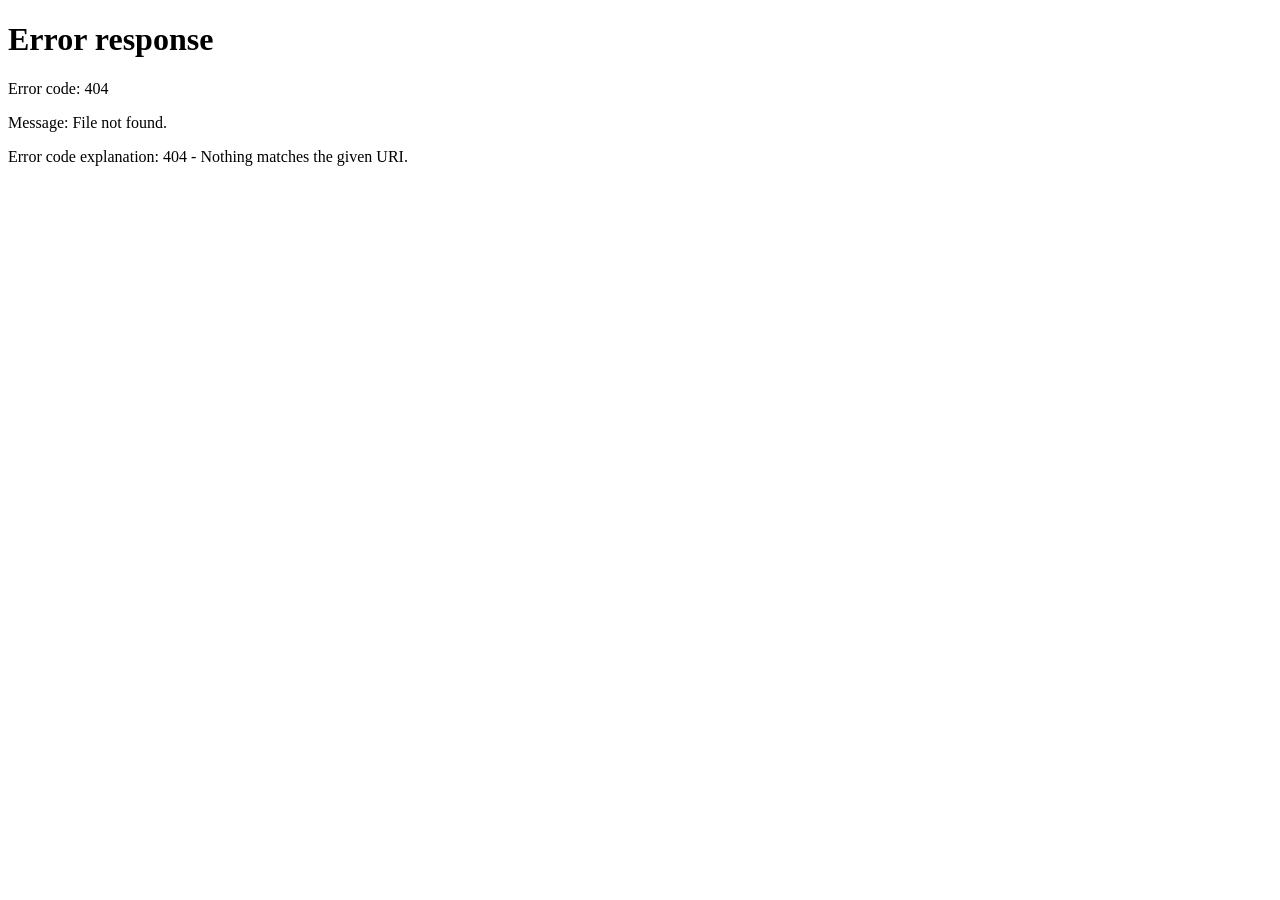
==== commit 7edd5c73: "Complete project replacement - Smartiqo production code with custom cart sync, admin panel, user das" ====
--- a/pages/vdplshop.in.html
+++ b/pages/vdplshop.in.html
@@ -1,20 +1,9 @@
-<<<<<<< HEAD
-<!DOCTYPE html><html lang="en" style="--nav-logo-scale: 1;"><head><base href="/"><style data-emotion="mui-global" data-s=""></style><style data-emotion="mui 14awfyb animation-61bdi0 4ejps8 13odlrs animation-1o38n3e depviu o6gwfi pjf6k8 lc5vs7 11ezk30 b5vpx1 di2epu 1l5m35e 1dip9fb 18h12hy y1u1z2 u00vkb 1lxwves 1qxbjmh 18uhnvu 1v923zs jt5tdf w1uon3 1f5p11z 1vxh2dt 1a33n39 1mk95s 2g5xa9 180nr6i 1xdhyk6 13wylk3 njlzmv gs3hc6 79elbk hlrq0 1ixbp0l 1go9cnp 1u0ja1r y53b7j 1vg6q84" data-s="">.mui-14awfyb{display:inline-block;-webkit-animation:animation-61bdi0 1.4s linear infinite;animation:animation-61bdi0 1.4s linear infinite;color:#1976d2;}@-webkit-keyframes animation-61bdi0{0%{-webkit-transform:rotate(0deg);-moz-transform:rotate(0deg);-ms-transform:rotate(0deg);transform:rotate(0deg);}100%{-webkit-transform:rotate(360deg);-moz-transform:rotate(360deg);-ms-transform:rotate(360deg);transform:rotate(360deg);}}@keyframes animation-61bdi0{0%{-webkit-transform:rotate(0deg);-moz-transform:rotate(0deg);-ms-transform:rotate(0deg);transform:rotate(0deg);}100%{-webkit-transform:rotate(360deg);-moz-transform:rotate(360deg);-ms-transform:rotate(360deg);transform:rotate(360deg);}}.mui-4ejps8{display:block;}.mui-13odlrs{stroke:currentColor;stroke-dasharray:80px,200px;stroke-dashoffset:0;-webkit-animation:animation-1o38n3e 1.4s ease-in-out infinite;animation:animation-1o38n3e 1.4s ease-in-out infinite;}@-webkit-keyframes animation-1o38n3e{0%{stroke-dasharray:1px,200px;stroke-dashoffset:0;}50%{stroke-dasharray:100px,200px;stroke-dashoffset:-15px;}100%{stroke-dasharray:1px,200px;stroke-dashoffset:-126px;}}@keyframes animation-1o38n3e{0%{stroke-dasharray:1px,200px;stroke-dashoffset:0;}50%{stroke-dasharray:100px,200px;stroke-dashoffset:-15px;}100%{stroke-dasharray:1px,200px;stroke-dashoffset:-126px;}}@media print{.mui-depviu{position:absolute!important;}}html{-webkit-font-smoothing:antialiased;-moz-osx-font-smoothing:grayscale;box-sizing:border-box;-webkit-text-size-adjust:100%;}*,*::before,*::after{box-sizing:inherit;}strong,b{font-weight:700;}body{margin:0;color:rgba(0, 0, 0, 0.87);font-family:"Roboto","Helvetica","Arial",sans-serif;font-weight:400;font-size:1rem;line-height:1.5;letter-spacing:0.00938em;background-color:#fff;}@media print{body{background-color:#fff;}}body::backdrop{background-color:#fff;}.mui-pjf6k8{display:-webkit-box;display:-webkit-flex;display:-ms-flexbox;display:flex;-webkit-flex-direction:column;-ms-flex-direction:column;flex-direction:column;width:100%;box-sizing:border-box;-webkit-flex-shrink:0;-ms-flex-negative:0;flex-shrink:0;position:static;--AppBar-background:#1976d2;--AppBar-color:#fff;background-color:var(--AppBar-background);color:var(--AppBar-color);background-color:white;color:black;}.mui-lc5vs7{background-color:#fff;color:rgba(0, 0, 0, 0.87);-webkit-transition:box-shadow 300ms cubic-bezier(0.4, 0, 0.2, 1) 0ms;transition:box-shadow 300ms cubic-bezier(0.4, 0, 0.2, 1) 0ms;box-shadow:var(--Paper-shadow);background-image:var(--Paper-overlay);display:-webkit-box;display:-webkit-flex;display:-ms-flexbox;display:flex;-webkit-flex-direction:column;-ms-flex-direction:column;flex-direction:column;width:100%;box-sizing:border-box;-webkit-flex-shrink:0;-ms-flex-negative:0;flex-shrink:0;position:static;--AppBar-background:#1976d2;--AppBar-color:#fff;background-color:var(--AppBar-background);color:var(--AppBar-color);background-color:white;color:black;}.mui-11ezk30{display:-webkit-box;display:-webkit-flex;display:-ms-flexbox;display:flex;-webkit-align-items:center;-webkit-box-align:center;-ms-flex-align:center;align-items:center;padding-left:20px;padding-right:20px;padding-top:8px;padding-bottom:8px;}.mui-b5vpx1{-webkit-box-flex:1;-webkit-flex-grow:1;-ms-flex-positive:1;flex-grow:1;-webkit-align-items:center;-webkit-box-align:center;-ms-flex-align:center;align-items:center;cursor:pointer;}@media (min-width:0px){.mui-b5vpx1{display:none;}}@media (min-width:900px){.mui-b5vpx1{display:-webkit-box;display:-webkit-flex;display:-ms-flexbox;display:flex;}}.mui-di2epu{font-family:"Roboto","Helvetica","Arial",sans-serif;font-weight:500;font-size:0.875rem;line-height:1.75;letter-spacing:0.02857em;text-transform:uppercase;min-width:64px;padding:6px 16px;border:0;border-radius:4px;-webkit-transition:background-color 250ms cubic-bezier(0.4, 0, 0.2, 1) 0ms,box-shadow 250ms cubic-bezier(0.4, 0, 0.2, 1) 0ms,border-color 250ms cubic-bezier(0.4, 0, 0.2, 1) 0ms,color 250ms cubic-bezier(0.4, 0, 0.2, 1) 0ms;transition:background-color 250ms cubic-bezier(0.4, 0, 0.2, 1) 0ms,box-shadow 250ms cubic-bezier(0.4, 0, 0.2, 1) 0ms,border-color 250ms cubic-bezier(0.4, 0, 0.2, 1) 0ms,color 250ms cubic-bezier(0.4, 0, 0.2, 1) 0ms;padding:5px 15px;border:1px solid currentColor;border-color:var(--variant-outlinedBorder, currentColor);background-color:var(--variant-outlinedBg);color:var(--variant-outlinedColor);--variant-textColor:#9c27b0;--variant-outlinedColor:#9c27b0;--variant-outlinedBorder:rgba(156, 39, 176, 0.5);--variant-containedColor:#fff;--variant-containedBg:#9c27b0;-webkit-transition:background-color 250ms cubic-bezier(0.4, 0, 0.2, 1) 0ms,box-shadow 250ms cubic-bezier(0.4, 0, 0.2, 1) 0ms,border-color 250ms cubic-bezier(0.4, 0, 0.2, 1) 0ms;transition:background-color 250ms cubic-bezier(0.4, 0, 0.2, 1) 0ms,box-shadow 250ms cubic-bezier(0.4, 0, 0.2, 1) 0ms,border-color 250ms cubic-bezier(0.4, 0, 0.2, 1) 0ms;margin-left:16px;text-transform:none;}.mui-di2epu:hover{-webkit-text-decoration:none;text-decoration:none;}.mui-di2epu.Mui-disabled{color:rgba(0, 0, 0, 0.26);}.mui-di2epu.Mui-disabled{border:1px solid rgba(0, 0, 0, 0.12);}@media (hover: hover){.mui-di2epu:hover{--variant-containedBg:#7b1fa2;--variant-textBg:rgba(156, 39, 176, 0.04);--variant-outlinedBorder:#9c27b0;--variant-outlinedBg:rgba(156, 39, 176, 0.04);}}.mui-di2epu.MuiButton-loading{color:transparent;}.mui-1l5m35e{display:-webkit-inline-box;display:-webkit-inline-flex;display:-ms-inline-flexbox;display:inline-flex;-webkit-align-items:center;-webkit-box-align:center;-ms-flex-align:center;align-items:center;-webkit-box-pack:center;-ms-flex-pack:center;-webkit-justify-content:center;justify-content:center;position:relative;box-sizing:border-box;-webkit-tap-highlight-color:transparent;background-color:transparent;outline:0;border:0;margin:0;border-radius:0;padding:0;cursor:pointer;-webkit-user-select:none;-moz-user-select:none;-ms-user-select:none;user-select:none;vertical-align:middle;-moz-appearance:none;-webkit-appearance:none;-webkit-text-decoration:none;text-decoration:none;color:inherit;font-family:"Roboto","Helvetica","Arial",sans-serif;font-weight:500;font-size:0.875rem;line-height:1.75;letter-spacing:0.02857em;text-transform:uppercase;min-width:64px;padding:6px 16px;border:0;border-radius:4px;-webkit-transition:background-color 250ms cubic-bezier(0.4, 0, 0.2, 1) 0ms,box-shadow 250ms cubic-bezier(0.4, 0, 0.2, 1) 0ms,border-color 250ms cubic-bezier(0.4, 0, 0.2, 1) 0ms,color 250ms cubic-bezier(0.4, 0, 0.2, 1) 0ms;transition:background-color 250ms cubic-bezier(0.4, 0, 0.2, 1) 0ms,box-shadow 250ms cubic-bezier(0.4, 0, 0.2, 1) 0ms,border-color 250ms cubic-bezier(0.4, 0, 0.2, 1) 0ms,color 250ms cubic-bezier(0.4, 0, 0.2, 1) 0ms;padding:5px 15px;border:1px solid currentColor;border-color:var(--variant-outlinedBorder, currentColor);background-color:var(--variant-outlinedBg);color:var(--variant-outlinedColor);--variant-textColor:#9c27b0;--variant-outlinedColor:#9c27b0;--variant-outlinedBorder:rgba(156, 39, 176, 0.5);--variant-containedColor:#fff;--variant-containedBg:#9c27b0;-webkit-transition:background-color 250ms cubic-bezier(0.4, 0, 0.2, 1) 0ms,box-shadow 250ms cubic-bezier(0.4, 0, 0.2, 1) 0ms,border-color 250ms cubic-bezier(0.4, 0, 0.2, 1) 0ms;transition:background-color 250ms cubic-bezier(0.4, 0, 0.2, 1) 0ms,box-shadow 250ms cubic-bezier(0.4, 0, 0.2, 1) 0ms,border-color 250ms cubic-bezier(0.4, 0, 0.2, 1) 0ms;margin-left:16px;text-transform:none;}.mui-1l5m35e::-moz-focus-inner{border-style:none;}.mui-1l5m35e.Mui-disabled{pointer-events:none;cursor:default;}@media print{.mui-1l5m35e{-webkit-print-color-adjust:exact;color-adjust:exact;}}.mui-1l5m35e:hover{-webkit-text-decoration:none;text-decoration:none;}.mui-1l5m35e.Mui-disabled{color:rgba(0, 0, 0, 0.26);}.mui-1l5m35e.Mui-disabled{border:1px solid rgba(0, 0, 0, 0.12);}@media (hover: hover){.mui-1l5m35e:hover{--variant-containedBg:#7b1fa2;--variant-textBg:rgba(156, 39, 176, 0.04);--variant-outlinedBorder:#9c27b0;--variant-outlinedBg:rgba(156, 39, 176, 0.04);}}.mui-1l5m35e.MuiButton-loading{color:transparent;}.mui-1dip9fb{font-family:"Roboto","Helvetica","Arial",sans-serif;font-weight:500;font-size:0.875rem;line-height:1.75;letter-spacing:0.02857em;text-transform:uppercase;min-width:64px;padding:6px 16px;border:0;border-radius:4px;-webkit-transition:background-color 250ms cubic-bezier(0.4, 0, 0.2, 1) 0ms,box-shadow 250ms cubic-bezier(0.4, 0, 0.2, 1) 0ms,border-color 250ms cubic-bezier(0.4, 0, 0.2, 1) 0ms,color 250ms cubic-bezier(0.4, 0, 0.2, 1) 0ms;transition:background-color 250ms cubic-bezier(0.4, 0, 0.2, 1) 0ms,box-shadow 250ms cubic-bezier(0.4, 0, 0.2, 1) 0ms,border-color 250ms cubic-bezier(0.4, 0, 0.2, 1) 0ms,color 250ms cubic-bezier(0.4, 0, 0.2, 1) 0ms;padding:6px 8px;color:var(--variant-textColor);background-color:var(--variant-textBg);--variant-textColor:#1976d2;--variant-outlinedColor:#1976d2;--variant-outlinedBorder:rgba(25, 118, 210, 0.5);--variant-containedColor:#fff;--variant-containedBg:#1976d2;-webkit-transition:background-color 250ms cubic-bezier(0.4, 0, 0.2, 1) 0ms,box-shadow 250ms cubic-bezier(0.4, 0, 0.2, 1) 0ms,border-color 250ms cubic-bezier(0.4, 0, 0.2, 1) 0ms;transition:background-color 250ms cubic-bezier(0.4, 0, 0.2, 1) 0ms,box-shadow 250ms cubic-bezier(0.4, 0, 0.2, 1) 0ms,border-color 250ms cubic-bezier(0.4, 0, 0.2, 1) 0ms;position:relative;overflow:hidden;background-image:linear-gradient(120deg, rgba(56,189,248,0.95) 0%, rgba(168,85,247,0.95) 45%, rgba(249,115,22,0.95) 100%);color:#fff;font-weight:700;padding-left:22px;padding-right:22px;padding-top:6px;padding-bottom:6px;border-radius:39996px;text-transform:none;display:-webkit-inline-box;display:-webkit-inline-flex;display:-ms-inline-flexbox;display:inline-flex;-webkit-align-items:center;-webkit-box-align:center;-ms-flex-align:center;align-items:center;gap:10px;letter-spacing:0.3px;box-shadow:0 18px 40px rgba(168,85,247,0.35);-webkit-transition:-webkit-transform 0.25s ease,box-shadow 0.25s ease;transition:transform 0.25s ease,box-shadow 0.25s ease;}.mui-1dip9fb:hover{-webkit-text-decoration:none;text-decoration:none;}.mui-1dip9fb.Mui-disabled{color:rgba(0, 0, 0, 0.26);}@media (hover: hover){.mui-1dip9fb:hover{--variant-containedBg:#1565c0;--variant-textBg:rgba(25, 118, 210, 0.04);--variant-outlinedBorder:#1976d2;--variant-outlinedBg:rgba(25, 118, 210, 0.04);}}.mui-1dip9fb.MuiButton-loading{color:transparent;}.mui-1dip9fb:hover{-webkit-transform:translateY(-2px) scale(1.01);-moz-transform:translateY(-2px) scale(1.01);-ms-transform:translateY(-2px) scale(1.01);transform:translateY(-2px) scale(1.01);box-shadow:0 26px 60px rgba(168,85,247,0.45);}.mui-1dip9fb:before{content:"";position:absolute;inset:0;background:radial-gradient(circle at 30% 20%, rgba(255,255,255,0.45), rgba(255,255,255,0) 55%);opacity:0.75;mix-blend-mode:screen;}.mui-1dip9fb:after{content:"";position:absolute;inset:-60%;background:conic-gradient(from 90deg, rgba(56,189,248,0.25), rgba(236,72,153,0.15), rgba(249,115,22,0.2), rgba(56,189,248,0.25));-webkit-animation:rotateAura 6s linear infinite;animation:rotateAura 6s linear infinite;opacity:0.55;}@-webkit-keyframes rotateAura{0%{-webkit-transform:rotate(0deg);-moz-transform:rotate(0deg);-ms-transform:rotate(0deg);transform:rotate(0deg);}100%{-webkit-transform:rotate(360deg);-moz-transform:rotate(360deg);-ms-transform:rotate(360deg);transform:rotate(360deg);}}@keyframes rotateAura{0%{-webkit-transform:rotate(0deg);-moz-transform:rotate(0deg);-ms-transform:rotate(0deg);transform:rotate(0deg);}100%{-webkit-transform:rotate(360deg);-moz-transform:rotate(360deg);-ms-transform:rotate(360deg);transform:rotate(360deg);}}.mui-18h12hy{display:-webkit-inline-box;display:-webkit-inline-flex;display:-ms-inline-flexbox;display:inline-flex;-webkit-align-items:center;-webkit-box-align:center;-ms-flex-align:center;align-items:center;-webkit-box-pack:center;-ms-flex-pack:center;-webkit-justify-content:center;justify-content:center;position:relative;box-sizing:border-box;-webkit-tap-highlight-color:transparent;background-color:transparent;outline:0;border:0;margin:0;border-radius:0;padding:0;cursor:pointer;-webkit-user-select:none;-moz-user-select:none;-ms-user-select:none;user-select:none;vertical-align:middle;-moz-appearance:none;-webkit-appearance:none;-webkit-text-decoration:none;text-decoration:none;color:inherit;font-family:"Roboto","Helvetica","Arial",sans-serif;font-weight:500;font-size:0.875rem;line-height:1.75;letter-spacing:0.02857em;text-transform:uppercase;min-width:64px;padding:6px 16px;border:0;border-radius:4px;-webkit-transition:background-color 250ms cubic-bezier(0.4, 0, 0.2, 1) 0ms,box-shadow 250ms cubic-bezier(0.4, 0, 0.2, 1) 0ms,border-color 250ms cubic-bezier(0.4, 0, 0.2, 1) 0ms,color 250ms cubic-bezier(0.4, 0, 0.2, 1) 0ms;transition:background-color 250ms cubic-bezier(0.4, 0, 0.2, 1) 0ms,box-shadow 250ms cubic-bezier(0.4, 0, 0.2, 1) 0ms,border-color 250ms cubic-bezier(0.4, 0, 0.2, 1) 0ms,color 250ms cubic-bezier(0.4, 0, 0.2, 1) 0ms;padding:6px 8px;color:var(--variant-textColor);background-color:var(--variant-textBg);--variant-textColor:#1976d2;--variant-outlinedColor:#1976d2;--variant-outlinedBorder:rgba(25, 118, 210, 0.5);--variant-containedColor:#fff;--variant-containedBg:#1976d2;-webkit-transition:background-color 250ms cubic-bezier(0.4, 0, 0.2, 1) 0ms,box-shadow 250ms cubic-bezier(0.4, 0, 0.2, 1) 0ms,border-color 250ms cubic-bezier(0.4, 0, 0.2, 1) 0ms;transition:background-color 250ms cubic-bezier(0.4, 0, 0.2, 1) 0ms,box-shadow 250ms cubic-bezier(0.4, 0, 0.2, 1) 0ms,border-color 250ms cubic-bezier(0.4, 0, 0.2, 1) 0ms;position:relative;overflow:hidden;background-image:linear-gradient(120deg, rgba(56,189,248,0.95) 0%, rgba(168,85,247,0.95) 45%, rgba(249,115,22,0.95) 100%);color:#fff;font-weight:700;padding-left:22px;padding-right:22px;padding-top:6px;padding-bottom:6px;border-radius:39996px;text-transform:none;display:-webkit-inline-box;display:-webkit-inline-flex;display:-ms-inline-flexbox;display:inline-flex;-webkit-align-items:center;-webkit-box-align:center;-ms-flex-align:center;align-items:center;gap:10px;letter-spacing:0.3px;box-shadow:0 18px 40px rgba(168,85,247,0.35);-webkit-transition:-webkit-transform 0.25s ease,box-shadow 0.25s ease;transition:transform 0.25s ease,box-shadow 0.25s ease;}.mui-18h12hy::-moz-focus-inner{border-style:none;}.mui-18h12hy.Mui-disabled{pointer-events:none;cursor:default;}@media print{.mui-18h12hy{-webkit-print-color-adjust:exact;color-adjust:exact;}}.mui-18h12hy:hover{-webkit-text-decoration:none;text-decoration:none;}.mui-18h12hy.Mui-disabled{color:rgba(0, 0, 0, 0.26);}@media (hover: hover){.mui-18h12hy:hover{--variant-containedBg:#1565c0;--variant-textBg:rgba(25, 118, 210, 0.04);--variant-outlinedBorder:#1976d2;--variant-outlinedBg:rgba(25, 118, 210, 0.04);}}.mui-18h12hy.MuiButton-loading{color:transparent;}.mui-18h12hy:hover{-webkit-transform:translateY(-2px) scale(1.01);-moz-transform:translateY(-2px) scale(1.01);-ms-transform:translateY(-2px) scale(1.01);transform:translateY(-2px) scale(1.01);box-shadow:0 26px 60px rgba(168,85,247,0.45);}.mui-18h12hy:before{content:"";position:absolute;inset:0;background:radial-gradient(circle at 30% 20%, rgba(255,255,255,0.45), rgba(255,255,255,0) 55%);opacity:0.75;mix-blend-mode:screen;}.mui-18h12hy:after{content:"";position:absolute;inset:-60%;background:conic-gradient(from 90deg, rgba(56,189,248,0.25), rgba(236,72,153,0.15), rgba(249,115,22,0.2), rgba(56,189,248,0.25));-webkit-animation:rotateAura 6s linear infinite;animation:rotateAura 6s linear infinite;opacity:0.55;}@-webkit-keyframes rotateAura{0%{-webkit-transform:rotate(0deg);-moz-transform:rotate(0deg);-ms-transform:rotate(0deg);transform:rotate(0deg);}100%{-webkit-transform:rotate(360deg);-moz-transform:rotate(360deg);-ms-transform:rotate(360deg);transform:rotate(360deg);}}@keyframes rotateAura{0%{-webkit-transform:rotate(0deg);-moz-transform:rotate(0deg);-ms-transform:rotate(0deg);transform:rotate(0deg);}100%{-webkit-transform:rotate(360deg);-moz-transform:rotate(360deg);-ms-transform:rotate(360deg);transform:rotate(360deg);}}.mui-y1u1z2{position:relative;z-index:1;display:-webkit-inline-box;display:-webkit-inline-flex;display:-ms-inline-flexbox;display:inline-flex;-webkit-align-items:center;-webkit-box-align:center;-ms-flex-align:center;align-items:center;gap:8px;}.mui-u00vkb{display:-webkit-inline-box;display:-webkit-inline-flex;display:-ms-inline-flexbox;display:inline-flex;-webkit-align-items:center;-webkit-box-align:center;-ms-flex-align:center;align-items:center;-webkit-box-pack:center;-ms-flex-pack:center;-webkit-justify-content:center;justify-content:center;width:30px;height:30px;border-radius:50%;background:rgba(255,255,255,0.18);box-shadow:0 0 0 1px rgba(255,255,255,0.25);-webkit-backdrop-filter:blur(6px);backdrop-filter:blur(6px);}.mui-1lxwves{display:-webkit-box;display:-webkit-flex;display:-ms-flexbox;display:flex;-webkit-flex-direction:column;-ms-flex-direction:column;flex-direction:column;-webkit-align-items:flex-start;-webkit-box-align:flex-start;-ms-flex-align:flex-start;align-items:flex-start;}.mui-1qxbjmh{margin:0;font-family:"Roboto","Helvetica","Arial",sans-serif;font-weight:400;font-size:1rem;line-height:1.5;letter-spacing:0.00938em;font-weight:800;font-size:15px;line-height:1;}.mui-18uhnvu{margin:0;font-family:"Roboto","Helvetica","Arial",sans-serif;font-weight:400;font-size:1rem;line-height:1.5;letter-spacing:0.00938em;font-size:11px;font-weight:500;opacity:0.85;}.mui-1v923zs{text-align:center;-webkit-flex:0 0 auto;-ms-flex:0 0 auto;flex:0 0 auto;font-size:1.5rem;padding:8px;border-radius:50%;color:rgba(0, 0, 0, 0.54);-webkit-transition:background-color 150ms cubic-bezier(0.4, 0, 0.2, 1) 0ms;transition:background-color 150ms cubic-bezier(0.4, 0, 0.2, 1) 0ms;--IconButton-hoverBg:rgba(0, 0, 0, 0.04);margin-left:12px;margin-right:12px;position:relative;border-radius:12px;background:linear-gradient(135deg, rgba(25, 118, 210, 0.12), rgba(156, 39, 176, 0.18));color:#1976d2;-webkit-transition:-webkit-transform 0.2s ease,box-shadow 0.2s ease;transition:transform 0.2s ease,box-shadow 0.2s ease;box-shadow:0 12px 28px rgba(25, 118, 210, 0.18);}.mui-1v923zs:hover{background-color:var(--IconButton-hoverBg);}@media (hover: none){.mui-1v923zs:hover{background-color:transparent;}}.mui-1v923zs.Mui-disabled{background-color:transparent;color:rgba(0, 0, 0, 0.26);}.mui-1v923zs.MuiIconButton-loading{color:transparent;}.mui-1v923zs:hover .notification-dot{-webkit-transform:scale(1.1);-moz-transform:scale(1.1);-ms-transform:scale(1.1);transform:scale(1.1);}.mui-1v923zs:hover{-webkit-transform:translateY(-1px);-moz-transform:translateY(-1px);-ms-transform:translateY(-1px);transform:translateY(-1px);box-shadow:0 18px 36px rgba(25, 118, 210, 0.26);background:linear-gradient(135deg, rgba(25, 118, 210, 0.18), rgba(156, 39, 176, 0.24));}.mui-jt5tdf{display:-webkit-inline-box;display:-webkit-inline-flex;display:-ms-inline-flexbox;display:inline-flex;-webkit-align-items:center;-webkit-box-align:center;-ms-flex-align:center;align-items:center;-webkit-box-pack:center;-ms-flex-pack:center;-webkit-justify-content:center;justify-content:center;position:relative;box-sizing:border-box;-webkit-tap-highlight-color:transparent;background-color:transparent;outline:0;border:0;margin:0;border-radius:0;padding:0;cursor:pointer;-webkit-user-select:none;-moz-user-select:none;-ms-user-select:none;user-select:none;vertical-align:middle;-moz-appearance:none;-webkit-appearance:none;-webkit-text-decoration:none;text-decoration:none;color:inherit;text-align:center;-webkit-flex:0 0 auto;-ms-flex:0 0 auto;flex:0 0 auto;font-size:1.5rem;padding:8px;border-radius:50%;color:rgba(0, 0, 0, 0.54);-webkit-transition:background-color 150ms cubic-bezier(0.4, 0, 0.2, 1) 0ms;transition:background-color 150ms cubic-bezier(0.4, 0, 0.2, 1) 0ms;--IconButton-hoverBg:rgba(0, 0, 0, 0.04);margin-left:12px;margin-right:12px;position:relative;border-radius:12px;background:linear-gradient(135deg, rgba(25, 118, 210, 0.12), rgba(156, 39, 176, 0.18));color:#1976d2;-webkit-transition:-webkit-transform 0.2s ease,box-shadow 0.2s ease;transition:transform 0.2s ease,box-shadow 0.2s ease;box-shadow:0 12px 28px rgba(25, 118, 210, 0.18);}.mui-jt5tdf::-moz-focus-inner{border-style:none;}.mui-jt5tdf.Mui-disabled{pointer-events:none;cursor:default;}@media print{.mui-jt5tdf{-webkit-print-color-adjust:exact;color-adjust:exact;}}.mui-jt5tdf:hover{background-color:var(--IconButton-hoverBg);}@media (hover: none){.mui-jt5tdf:hover{background-color:transparent;}}.mui-jt5tdf.Mui-disabled{background-color:transparent;color:rgba(0, 0, 0, 0.26);}.mui-jt5tdf.MuiIconButton-loading{color:transparent;}.mui-jt5tdf:hover .notification-dot{-webkit-transform:scale(1.1);-moz-transform:scale(1.1);-ms-transform:scale(1.1);transform:scale(1.1);}.mui-jt5tdf:hover{-webkit-transform:translateY(-1px);-moz-transform:translateY(-1px);-ms-transform:translateY(-1px);transform:translateY(-1px);box-shadow:0 18px 36px rgba(25, 118, 210, 0.26);background:linear-gradient(135deg, rgba(25, 118, 210, 0.18), rgba(156, 39, 176, 0.24));}.mui-w1uon3{-webkit-user-select:none;-moz-user-select:none;-ms-user-select:none;user-select:none;width:1em;height:1em;display:inline-block;-webkit-flex-shrink:0;-ms-flex-negative:0;flex-shrink:0;-webkit-transition:fill 200ms cubic-bezier(0.4, 0, 0.2, 1) 0ms;transition:fill 200ms cubic-bezier(0.4, 0, 0.2, 1) 0ms;fill:currentColor;font-size:1.5rem;font-size:26px;}.mui-1f5p11z{z-index:1500;pointer-events:none;pointer-events:auto;pointer-events:none;}.mui-1vxh2dt{z-index:1500;pointer-events:none;pointer-events:auto;pointer-events:none;}.mui-1a33n39{text-align:center;-webkit-flex:0 0 auto;-ms-flex:0 0 auto;flex:0 0 auto;font-size:1.5rem;padding:8px;border-radius:50%;color:rgba(0, 0, 0, 0.54);-webkit-transition:background-color 150ms cubic-bezier(0.4, 0, 0.2, 1) 0ms;transition:background-color 150ms cubic-bezier(0.4, 0, 0.2, 1) 0ms;--IconButton-hoverBg:rgba(0, 0, 0, 0.04);margin-left:16px;margin-right:16px;position:relative;}.mui-1a33n39:hover{background-color:var(--IconButton-hoverBg);}@media (hover: none){.mui-1a33n39:hover{background-color:transparent;}}.mui-1a33n39.Mui-disabled{background-color:transparent;color:rgba(0, 0, 0, 0.26);}.mui-1a33n39.MuiIconButton-loading{color:transparent;}.mui-1mk95s{display:-webkit-inline-box;display:-webkit-inline-flex;display:-ms-inline-flexbox;display:inline-flex;-webkit-align-items:center;-webkit-box-align:center;-ms-flex-align:center;align-items:center;-webkit-box-pack:center;-ms-flex-pack:center;-webkit-justify-content:center;justify-content:center;position:relative;box-sizing:border-box;-webkit-tap-highlight-color:transparent;background-color:transparent;outline:0;border:0;margin:0;border-radius:0;padding:0;cursor:pointer;-webkit-user-select:none;-moz-user-select:none;-ms-user-select:none;user-select:none;vertical-align:middle;-moz-appearance:none;-webkit-appearance:none;-webkit-text-decoration:none;text-decoration:none;color:inherit;text-align:center;-webkit-flex:0 0 auto;-ms-flex:0 0 auto;flex:0 0 auto;font-size:1.5rem;padding:8px;border-radius:50%;color:rgba(0, 0, 0, 0.54);-webkit-transition:background-color 150ms cubic-bezier(0.4, 0, 0.2, 1) 0ms;transition:background-color 150ms cubic-bezier(0.4, 0, 0.2, 1) 0ms;--IconButton-hoverBg:rgba(0, 0, 0, 0.04);margin-left:16px;margin-right:16px;position:relative;}.mui-1mk95s::-moz-focus-inner{border-style:none;}.mui-1mk95s.Mui-disabled{pointer-events:none;cursor:default;}@media print{.mui-1mk95s{-webkit-print-color-adjust:exact;color-adjust:exact;}}.mui-1mk95s:hover{background-color:var(--IconButton-hoverBg);}@media (hover: none){.mui-1mk95s:hover{background-color:transparent;}}.mui-1mk95s.Mui-disabled{background-color:transparent;color:rgba(0, 0, 0, 0.26);}.mui-1mk95s.MuiIconButton-loading{color:transparent;}.mui-2g5xa9{-webkit-user-select:none;-moz-user-select:none;-ms-user-select:none;user-select:none;width:1em;height:1em;display:inline-block;-webkit-flex-shrink:0;-ms-flex-negative:0;flex-shrink:0;-webkit-transition:fill 200ms cubic-bezier(0.4, 0, 0.2, 1) 0ms;transition:fill 200ms cubic-bezier(0.4, 0, 0.2, 1) 0ms;fill:currentColor;font-size:1.5rem;font-size:30px;}.mui-180nr6i{position:absolute;top:-4px;right:-4px;}.mui-njlzmv{text-align:center;-webkit-flex:0 0 auto;-ms-flex:0 0 auto;flex:0 0 auto;font-size:1.5rem;padding:8px;border-radius:50%;color:rgba(0, 0, 0, 0.54);-webkit-transition:background-color 150ms cubic-bezier(0.4, 0, 0.2, 1) 0ms;transition:background-color 150ms cubic-bezier(0.4, 0, 0.2, 1) 0ms;--IconButton-hoverBg:rgba(0, 0, 0, 0.04);margin-left:16px;padding:0px;}.mui-njlzmv:hover{background-color:var(--IconButton-hoverBg);}@media (hover: none){.mui-njlzmv:hover{background-color:transparent;}}.mui-njlzmv.Mui-disabled{background-color:transparent;color:rgba(0, 0, 0, 0.26);}.mui-njlzmv.MuiIconButton-loading{color:transparent;}.mui-gs3hc6{display:-webkit-inline-box;display:-webkit-inline-flex;display:-ms-inline-flexbox;display:inline-flex;-webkit-align-items:center;-webkit-box-align:center;-ms-flex-align:center;align-items:center;-webkit-box-pack:center;-ms-flex-pack:center;-webkit-justify-content:center;justify-content:center;position:relative;box-sizing:border-box;-webkit-tap-highlight-color:transparent;background-color:transparent;outline:0;border:0;margin:0;border-radius:0;padding:0;cursor:pointer;-webkit-user-select:none;-moz-user-select:none;-ms-user-select:none;user-select:none;vertical-align:middle;-moz-appearance:none;-webkit-appearance:none;-webkit-text-decoration:none;text-decoration:none;color:inherit;text-align:center;-webkit-flex:0 0 auto;-ms-flex:0 0 auto;flex:0 0 auto;font-size:1.5rem;padding:8px;border-radius:50%;color:rgba(0, 0, 0, 0.54);-webkit-transition:background-color 150ms cubic-bezier(0.4, 0, 0.2, 1) 0ms;transition:background-color 150ms cubic-bezier(0.4, 0, 0.2, 1) 0ms;--IconButton-hoverBg:rgba(0, 0, 0, 0.04);margin-left:16px;padding:0px;}.mui-gs3hc6::-moz-focus-inner{border-style:none;}.mui-gs3hc6.Mui-disabled{pointer-events:none;cursor:default;}@media print{.mui-gs3hc6{-webkit-print-color-adjust:exact;color-adjust:exact;}}.mui-gs3hc6:hover{background-color:var(--IconButton-hoverBg);}@media (hover: none){.mui-gs3hc6:hover{background-color:transparent;}}.mui-gs3hc6.Mui-disabled{background-color:transparent;color:rgba(0, 0, 0, 0.26);}.mui-gs3hc6.MuiIconButton-loading{color:transparent;}.mui-79elbk{position:relative;}.mui-hlrq0{position:relative;display:-webkit-box;display:-webkit-flex;display:-ms-flexbox;display:flex;-webkit-align-items:center;-webkit-box-align:center;-ms-flex-align:center;align-items:center;-webkit-box-pack:center;-ms-flex-pack:center;-webkit-justify-content:center;justify-content:center;-webkit-flex-shrink:0;-ms-flex-negative:0;flex-shrink:0;width:40px;height:40px;font-family:"Roboto","Helvetica","Arial",sans-serif;font-size:1.25rem;line-height:1;border-radius:50%;overflow:hidden;-webkit-user-select:none;-moz-user-select:none;-ms-user-select:none;user-select:none;color:#fff;background-color:#bdbdbd;width:40px;height:40px;}.mui-1ixbp0l{pointer-events:none;}.mui-1go9cnp{padding-top:16px;padding-bottom:16px;text-align:center;background-color:#f5f5f5;margin-top:auto;}.mui-1u0ja1r{margin:0;font-family:"Roboto","Helvetica","Arial",sans-serif;font-weight:400;font-size:0.875rem;line-height:1.43;letter-spacing:0.01071em;font-weight:300;}.mui-y53b7j{color:#ff4d6d;}.mui-1vg6q84{font-weight:700;}</style><style data-emotion="mui" data-s=""></style><meta charset="utf-8"><meta name="viewport" content="width=device-width, initial-scale=1"><link rel="preload" as="image" href="./assets/india.png"><link rel="preload" as="image" href="./Image/logoVerni.png"><link rel="stylesheet" href="./_next/static/css/f0ff18549f9324e4.css" data-precedence="next"><link rel="stylesheet" href="./_next/static/css/12acf643de25e01b.css" data-precedence="next"><link rel="stylesheet" href="./_next/static/css/ac55ad2a28f9ca2f.css" data-precedence="next"><link rel="preload" as="script" fetchpriority="low" href="./_next/static/chunks/webpack-d5ab56b89b904698.js"><script src="./_next/static/chunks/4bd1b696-77fe5c90d01144f7.js" async=""></script><script src="./_next/static/chunks/863-d63cf78f0f6790d9.js" async=""></script><script src="./_next/static/chunks/main-app-0e115b524ecbe746.js" async=""></script><script src="./_next/static/chunks/3265-0ff4082930bde747.js" async=""></script><script src="./_next/static/chunks/2897-74ea52852a27ecfd.js" async=""></script><script src="./_next/static/chunks/2870-4dbf993ca073afec.js" async=""></script><script src="./_next/static/chunks/6909-8b8df0f5f1d19e03.js" async=""></script><script src="./_next/static/chunks/8534-8459c078a6940bd8.js" async=""></script><script src="./_next/static/chunks/9913-dbac6b26c256e37c.js" async=""></script><script src="./_next/static/chunks/7943-4f6d8d47d4486d87.js" async=""></script><script src="./_next/static/chunks/9727-60dde0e17ea79a0e.js" async=""></script><script src="./_next/static/chunks/6220-99f50048f1e12546.js" async=""></script><script src="./_next/static/chunks/5695-0c7d3972ce2b9377.js" async=""></script><script src="./_next/static/chunks/830-77e89c1cabe219b3.js" async=""></script><script src="./_next/static/chunks/8290-b882f780818b0e75.js" async=""></script><script src="./_next/static/chunks/4540-724fac7941ecc092.js" async=""></script><script src="./_next/static/chunks/5710-6f318f90618414d4.js" async=""></script><script src="./_next/static/chunks/5560-2af0fac5a23d1c8e.js" async=""></script><script src="./_next/static/chunks/1593-719aaca65b68cb25.js" async=""></script><script src="./_next/static/chunks/136-2f5c8f262cd47cfe.js" async=""></script><script src="./_next/static/chunks/1902-236a71ba1252af59.js" async=""></script><script src="./_next/static/chunks/9665-4e609d9a8b6d7854.js" async=""></script><script src="./_next/static/chunks/1803-9fa7d6718f98046f.js" async=""></script><script src="./_next/static/chunks/5230-d69471b187ccf950.js" async=""></script><script src="./_next/static/chunks/1743-22988c004f286548.js" async=""></script><script src="./_next/static/chunks/9946-32a71e938f1490a5.js" async=""></script><script src="./_next/static/chunks/9880-4274776d6e678eb2.js" async=""></script><script src="./_next/static/chunks/9242-a9c5fd344422f58b.js" async=""></script><script src="./_next/static/chunks/7781-c2b6cc5d98c80f6d.js" async=""></script><script src="./_next/static/chunks/2069-7fb162231926bb80.js" async=""></script><script src="./_next/static/chunks/7070-00521f8e617ff4c0.js" async=""></script><script src="./_next/static/chunks/620-cafa10c827411fb5.js" async=""></script><script src="./_next/static/chunks/9511-9c6c737ff6efc796.js" async=""></script><script src="./_next/static/chunks/1699-275d16c9f0049ee1.js" async=""></script><script src="./_next/static/chunks/9672-7d1d016b65baa2e4.js" async=""></script><script src="./_next/static/chunks/3443-90bba459c220c245.js" async=""></script><script src="./_next/static/chunks/2927-93edca69e5af999a.js" async=""></script><script src="./_next/static/chunks/6928-4b70e6d17f5b6b25.js" async=""></script><script src="./_next/static/chunks/3554-d873f0e113f851fc.js" async=""></script><script src="./_next/static/chunks/5080-907e16b015d06fd1.js" async=""></script><script src="./_next/static/chunks/3281-536ae04ad4c46d5d.js" async=""></script><script src="./_next/static/chunks/9199-df5615a1c6063aeb.js" async=""></script><script src="./_next/static/chunks/2671-4d90e1333cd850dc.js" async=""></script><script src="./_next/static/chunks/9040-9e07555049b7658c.js" async=""></script><script src="./_next/static/chunks/app/layout-75b215ac8894a7d0.js" async=""></script><script src="./_next/static/chunks/5055-50d2102fb5823834.js" async=""></script><script src="./_next/static/chunks/app/Dashboards/userDashboard/layout-9758a8789c3bae43.js" async=""></script><script src="./_next/static/chunks/4324-3590927b9a0b01d8.js" async=""></script><script src="./_next/static/chunks/6380-e938022ab29b2f76.js" async=""></script><script src="./_next/static/chunks/1101-39eb120cb6ec756a.js" async=""></script><script src="./_next/static/chunks/4964-fd2ec16a30d94f0e.js" async=""></script><script src="./_next/static/chunks/3729-93981285af6d9fa2.js" async=""></script><script src="./_next/static/chunks/1977-548dae761971e94c.js" async=""></script><script src="./_next/static/chunks/4492-68ba51f3016f2620.js" async=""></script><script src="./_next/static/chunks/8274-f7bda6a2479dcd17.js" async=""></script><script src="./_next/static/chunks/9805-2f88672f0950f8d2.js" async=""></script><script src="./_next/static/chunks/2663-3a227db94f299d32.js" async=""></script><script src="./_next/static/chunks/1044-d144dacef887787d.js" async=""></script><script src="./_next/static/chunks/7951-52b45e8e72efafa8.js" async=""></script><script src="./_next/static/chunks/9712-b84ab6dde6968f99.js" async=""></script><script src="./_next/static/chunks/5052-c43dc878de78d0a8.js" async=""></script><script src="./_next/static/chunks/5576-0bdeb8c39b0375fb.js" async=""></script><script src="./_next/static/chunks/8028-8fc120d9a81a40ae.js" async=""></script><script src="./_next/static/chunks/8523-1955170f5019dc25.js" async=""></script><script src="./_next/static/chunks/2817-e74738594c977611.js" async=""></script><script src="./_next/static/chunks/1950-8a5e0618d6ba0a79.js" async=""></script><script src="./_next/static/chunks/1136-57a725f6b7849a19.js" async=""></script><script src="./_next/static/chunks/2849-b6cd6a978a0d6354.js?v19" async=""></script><script src="./_next/static/chunks/9305-69c17a2f33538efe.js" async=""></script><script src="./_next/static/chunks/app/Dashboards/layout-09f1ebf2ea687ce1.js" async=""></script><script src="./_next/static/chunks/ad2866b8-a4659a388c5e0680.js" async=""></script><script src="./_next/static/chunks/164f4fb6-9ad204241b823569.js" async=""></script><script src="./_next/static/chunks/2f0b94e8-c7cbb08fcaccaeb5.js" async=""></script><script src="./_next/static/chunks/6742-e18d5b641a8d9ea4.js" async=""></script><script src="./_next/static/chunks/7516-d62e3b4dcbbe268f.js" async=""></script><script src="./_next/static/chunks/835-eb3eb7b994448196.js" async=""></script><script src="./_next/static/chunks/6608-3b0ff7f428322f76.js" async=""></script><script src="./_next/static/chunks/6654-9e81dd713c64b353.js" async=""></script><script src="./_next/static/chunks/8507-9bf3391d968dcff4.js" async=""></script><script src="./_next/static/chunks/6766-8584672a3e1893b4.js" async=""></script><script src="./_next/static/chunks/1482-89c61629d90d11fb.js" async=""></script><script src="./_next/static/chunks/510-6cbe4fa2b8713a65.js" async=""></script><script src="./_next/static/chunks/3169-3f37a5d05832afcc.js" async=""></script><script src="./_next/static/chunks/3470-181ec1b68ccf008b.js" async=""></script><script src="./_next/static/chunks/2418-ae8e2c7f4b05b14c.js" async=""></script><script src="./_next/static/chunks/6166-3ede65f2b1e5411b.js" async=""></script><script src="./_next/static/chunks/579-5de347dd8b1da80d.js" async=""></script><script src="./_next/static/chunks/2060-08ae0435f529794b.js" async=""></script><script src="./_next/static/chunks/2627-f54bfd575d5e115e.js" async=""></script><script src="./_next/static/chunks/5756-fbc695bb7eb0faaa.js" async=""></script><script src="./_next/static/chunks/2685-42e0dd31a351a499.js" async=""></script><script src="./_next/static/chunks/4998-5b09f1363ba04a04.js" async=""></script><script src="./_next/static/chunks/app/Dashboards/userDashboard/page-8ad279d753994ba1.js" async=""></script><meta name="next-size-adjust" content=""><title>SmartiQo</title><meta name="description" content="Designed by SmartIQO Technologies"><link rel="icon" href="./favicon.png"><script>document.querySelectorAll('body link[rel="icon"], body link[rel="apple-touch-icon"]').forEach(el => document.head.appendChild(el))</script><script src="./_next/static/chunks/polyfills-42372ed130431b0a.js" nomodule=""></script>  <link rel="stylesheet" href="/smartiqo-ux.css?v22">
-</head><body class="app-grey"><div hidden=""><!--$--><!--/$--></div><div class="branding-hydrator-overlay" aria-hidden="true" aria-live="polite"><div class="branding-hydrator-overlay__content" role="status" aria-busy="false"><span class="MuiCircularProgress-root MuiCircularProgress-indeterminate MuiCircularProgress-colorPrimary mui-14awfyb" style="width:36px;height:36px" role="progressbar"><svg class="MuiCircularProgress-svg mui-4ejps8" viewBox="22 22 44 44"><circle class="MuiCircularProgress-circle MuiCircularProgress-circleIndeterminate mui-13odlrs" cx="44" cy="44" r="20" fill="none" stroke-width="4"></circle></svg></span><span class="branding-hydrator-overlay__label">Personalising your workspace…</span></div></div><div style="display:flex;flex-direction:column;min-height:100vh"><div class="topbar" role="region" aria-label="Announcement"><div class="topbar__track"><span class="topbar__text">✨ We proudly manufacture and sell Make in India products <img src="./assets/india.png" alt="India flag" class="topbar__flag"> ✨ <!-- -->हमें गर्व है कि हम Make in India उत्पादों का निर्माण करते हैं। <img src="./assets/india.png" alt="India flag" class="topbar__flag"></span></div></div><div style="opacity: 1; filter: blur(0px);"><header class="MuiPaper-root MuiPaper-elevation MuiPaper-elevation0 MuiAppBar-root MuiAppBar-colorPrimary MuiAppBar-positionStatic mui-lc5vs7" style="--Paper-shadow: none;"><div class="MuiBox-root mui-11ezk30"><div class="MuiBox-root mui-b5vpx1"><img alt="Logo" src="./Image/logoVerni.png" style="height: 70px; width: auto; transform: scale(var(--nav-logo-scale, 1)); transform-origin: left center; display: block;"><button class="MuiButtonBase-root MuiButton-root MuiButton-outlined MuiButton-outlinedSecondary MuiButton-sizeMedium MuiButton-outlinedSizeMedium MuiButton-colorSecondary MuiButton-root MuiButton-outlined MuiButton-outlinedSecondary MuiButton-sizeMedium MuiButton-outlinedSizeMedium MuiButton-colorSecondary mui-1l5m35e" tabindex="0" type="button">Live Tutorial</button></div><button class="MuiButtonBase-root MuiButton-root MuiButton-text MuiButton-textPrimary MuiButton-sizeMedium MuiButton-textSizeMedium MuiButton-colorPrimary MuiButton-root MuiButton-text MuiButton-textPrimary MuiButton-sizeMedium MuiButton-textSizeMedium MuiButton-colorPrimary mui-18h12hy" tabindex="0" type="button" id="upgrade-switchcraft-button" title="Upgrade to SmartiQo+"><span class="MuiBox-root mui-y1u1z2"><span class="MuiBox-root mui-u00vkb"><svg xmlns="http://www.w3.org/2000/svg" width="18" height="18" viewBox="0 0 24 24" fill="none" stroke="#fde68a" stroke-width="2" stroke-linecap="round" stroke-linejoin="round" class="lucide lucide-crown" aria-hidden="true"><path d="M11.562 3.266a.5.5 0 0 1 .876 0L15.39 8.87a1 1 0 0 0 1.516.294L21.183 5.5a.5.5 0 0 1 .798.519l-2.834 10.246a1 1 0 0 1-.956.734H5.81a1 1 0 0 1-.957-.734L2.02 6.02a.5.5 0 0 1 .798-.519l4.276 3.664a1 1 0 0 0 1.516-.294z"></path><path d="M5 21h14"></path></svg></span><span class="MuiBox-root mui-1lxwves"><span class="MuiTypography-root MuiTypography-body1 mui-1qxbjmh">Upgrade to SmartiQo+</span><span class="MuiTypography-root MuiTypography-body1 mui-18uhnvu">Unlock the signature experience</span></span></span></button><button class="MuiButtonBase-root MuiIconButton-root MuiIconButton-sizeMedium mui-jt5tdf" tabindex="0" type="button" id="header-cart-btn" aria-label="Cart" onclick="window.location.href='/Dashboards/userDashboard?tab=cart'" style="margin-left:12px;margin-right:12px;position:relative;border-radius:12px;background:linear-gradient(135deg, rgba(25, 118, 210, 0.12), rgba(156, 39, 176, 0.18));color:rgb(25, 118, 210);box-shadow:0 12px 28px rgba(25, 118, 210, 0.18);display:inline-flex;align-items:center;justify-content:center;width:40px;height:40px;border:none;cursor:pointer;"><svg class="MuiSvgIcon-root MuiSvgIcon-fontSizeMedium mui-w1uon3" focusable="false" aria-hidden="true" viewBox="0 0 24 24" style="font-size:26px;width:26px;height:26px;fill:currentColor;"><path d="M7 18c-1.1 0-1.99.9-1.99 2S5.9 22 7 22s2-.9 2-2-.9-2-2-2M1 2v2h2l3.6 7.59-1.35 2.45c-.16.28-.25.61-.25.96 0 1.1.9 2 2 2h12v-2H7.42c-.14 0-.25-.11-.25-.25l.03-.12.9-1.63h7.45c.75 0 1.41-.41 1.75-1.03l3.58-6.49c.08-.14.12-.31.12-.48 0-.55-.45-1-1-1H5.21l-.94-2zm16 16c-1.1 0-1.99.9-1.99 2s.89 2 1.99 2 2-.9 2-2-.9-2-2-2"></path></svg><span class="cart-badge" style="display:none;position:absolute;top:4px;right:4px;min-width:16px;height:16px;border-radius:9999px;padding:0 4px;align-items:center;justify-content:center;font-size:10px;font-weight:700;color:#fff;background-color:#d32f2f;box-shadow:0 2px 6px rgba(211,47,47,0.5)">0</span></button><button class="MuiButtonBase-root MuiIconButton-root MuiIconButton-sizeMedium mui-jt5tdf" tabindex="0" type="button" id="notification-bell" aria-haspopup="true" aria-label="Notifications"><svg class="MuiSvgIcon-root MuiSvgIcon-fontSizeMedium mui-w1uon3" focusable="false" aria-hidden="true" viewBox="0 0 24 24"><path d="M12 22c1.1 0 2-.9 2-2h-4c0 1.1.9 2 2 2m6-6v-5c0-3.07-1.63-5.64-4.5-6.32V4c0-.83-.67-1.5-1.5-1.5s-1.5.67-1.5 1.5v.68C7.64 5.36 6 7.92 6 11v5l-2 2v1h16v-1zm-2 1H8v-6c0-2.48 1.51-4.5 4-4.5s4 2.02 4 4.5z"></path></svg></button><button class="MuiButtonBase-root MuiIconButton-root MuiIconButton-sizeMedium mui-gs3hc6" tabindex="0" type="button"><div class="avatar-ring MuiBox-root mui-79elbk"><div class="MuiAvatar-root MuiAvatar-circular MuiAvatar-colorDefault mui-hlrq0">IS</div></div></button></div></header></div><div class="m-5 p-5 bg-white rounded-md"><div class="flex min-h-[500px] flex-col"><div class="mb-4 flex flex-wrap items-center gap-4 px-4"><div class="flex items-center gap-2"><span class="MuiSwitch-root MuiSwitch-sizeMedium mui-6gze8v"><span class="MuiButtonBase-root MuiSwitch-switchBase MuiSwitch-colorPrimary PrivateSwitchBase-root MuiSwitch-switchBase MuiSwitch-colorPrimary mui-17z6nsr"><input role="switch" class="PrivateSwitchBase-input MuiSwitch-input mui-j8yymo" type="checkbox"><span class="MuiSwitch-thumb mui-pcrmjj"></span></span><span class="MuiSwitch-track mui-1khxa25"></span></span><span class="text-xl font-semibold text-gray-800">Auto-select Next</span></div><div class="flex flex-col md:flex-row justify-between items-center p-4"><div class="flex items-center mb-4 md:mb-0" data-offer-stay="true"><div style="width: 16px; height: 30px; display: flex; align-items: center; justify-content: center; border-radius: 4px; background-color: rgb(110, 84, 69);"></div><span class="ml-2 text-lg font-bold">Create your own panel</span></div><div class="MuiBox-root mui-1s9gcb1"><div class="MuiBox-root mui-15ba82w"></div><div class="MuiBox-root mui-vyaeep"></div><div class="MuiStepper-root MuiStepper-horizontal MuiStepper-alternativeLabel mui-1d0njgg"><div class="MuiStep-root MuiStep-horizontal MuiStep-alternativeLabel mui-dj308v"><span class="MuiStepLabel-root MuiStepLabel-horizontal MuiStepLabel-alternativeLabel mui-1230hoz"><span class="MuiStepLabel-iconContainer Mui-active MuiStepLabel-alternativeLabel mui-1wd7dh2"><svg class="MuiSvgIcon-root MuiSvgIcon-fontSizeMedium MuiStepIcon-root Mui-active mui-124afma" focusable="false" aria-hidden="true" viewBox="0 0 24 24"><circle cx="12" cy="12" r="12"></circle><text class="MuiStepIcon-text mui-st62d8" x="12" y="12" text-anchor="middle" dominant-baseline="central">1</text></svg></span><span class="MuiStepLabel-labelContainer MuiStepLabel-alternativeLabel mui-l4bodp"><span class="MuiStepLabel-label Mui-active MuiStepLabel-alternativeLabel mui-hbnnsx">Panel</span></span></span></div><div class="MuiStep-root MuiStep-horizontal MuiStep-alternativeLabel mui-dj308v"><span class="MuiStepLabel-root MuiStepLabel-horizontal Mui-disabled MuiStepLabel-alternativeLabel mui-1230hoz"><span class="MuiStepLabel-iconContainer Mui-disabled MuiStepLabel-alternativeLabel mui-1wd7dh2"><svg class="MuiSvgIcon-root MuiSvgIcon-fontSizeMedium MuiStepIcon-root mui-124afma" focusable="false" aria-hidden="true" viewBox="0 0 24 24"><circle cx="12" cy="12" r="12"></circle><text class="MuiStepIcon-text mui-st62d8" x="12" y="12" text-anchor="middle" dominant-baseline="central">2</text></svg></span><span class="MuiStepLabel-labelContainer MuiStepLabel-alternativeLabel mui-l4bodp"><span class="MuiStepLabel-label Mui-disabled MuiStepLabel-alternativeLabel mui-hbnnsx">Material</span></span></span></div><div class="MuiStep-root MuiStep-horizontal MuiStep-alternativeLabel mui-dj308v"><span class="MuiStepLabel-root MuiStepLabel-horizontal Mui-disabled MuiStepLabel-alternativeLabel mui-1230hoz"><span class="MuiStepLabel-iconContainer Mui-disabled MuiStepLabel-alternativeLabel mui-1wd7dh2"><svg class="MuiSvgIcon-root MuiSvgIcon-fontSizeMedium MuiStepIcon-root mui-124afma" focusable="false" aria-hidden="true" viewBox="0 0 24 24"><circle cx="12" cy="12" r="12"></circle><text class="MuiStepIcon-text mui-st62d8" x="12" y="12" text-anchor="middle" dominant-baseline="central">3</text></svg></span><span class="MuiStepLabel-labelContainer MuiStepLabel-alternativeLabel mui-l4bodp"><span class="MuiStepLabel-label Mui-disabled MuiStepLabel-alternativeLabel mui-hbnnsx">Size</span></span></span></div><div class="MuiStep-root MuiStep-horizontal MuiStep-alternativeLabel mui-dj308v"><span class="MuiStepLabel-root MuiStepLabel-horizontal Mui-disabled MuiStepLabel-alternativeLabel mui-1230hoz"><span class="MuiStepLabel-iconContainer Mui-disabled MuiStepLabel-alternativeLabel mui-1wd7dh2"><svg class="MuiSvgIcon-root MuiSvgIcon-fontSizeMedium MuiStepIcon-root mui-124afma" focusable="false" aria-hidden="true" viewBox="0 0 24 24"><circle cx="12" cy="12" r="12"></circle><text class="MuiStepIcon-text mui-st62d8" x="12" y="12" text-anchor="middle" dominant-baseline="central">4</text></svg></span><span class="MuiStepLabel-labelContainer MuiStepLabel-alternativeLabel mui-l4bodp"><span class="MuiStepLabel-label Mui-disabled MuiStepLabel-alternativeLabel mui-hbnnsx">Accessories</span></span></span></div><div class="MuiStep-root MuiStep-horizontal MuiStep-alternativeLabel mui-dj308v"><span class="MuiStepLabel-root MuiStepLabel-horizontal Mui-disabled MuiStepLabel-alternativeLabel mui-1230hoz"><span class="MuiStepLabel-iconContainer Mui-disabled MuiStepLabel-alternativeLabel mui-1wd7dh2"><svg class="MuiSvgIcon-root MuiSvgIcon-fontSizeMedium MuiStepIcon-root mui-124afma" focusable="false" aria-hidden="true" viewBox="0 0 24 24"><circle cx="12" cy="12" r="12"></circle><text class="MuiStepIcon-text mui-st62d8" x="12" y="12" text-anchor="middle" dominant-baseline="central">5</text></svg></span><span class="MuiStepLabel-labelContainer MuiStepLabel-alternativeLabel mui-l4bodp"><span class="MuiStepLabel-label Mui-disabled MuiStepLabel-alternativeLabel mui-hbnnsx">Icons</span></span></span></div><div class="MuiStep-root MuiStep-horizontal MuiStep-alternativeLabel mui-dj308v"><span class="MuiStepLabel-root MuiStepLabel-horizontal Mui-disabled MuiStepLabel-alternativeLabel mui-1230hoz"><span class="MuiStepLabel-iconContainer Mui-disabled MuiStepLabel-alternativeLabel mui-1wd7dh2"><svg class="MuiSvgIcon-root MuiSvgIcon-fontSizeMedium MuiStepIcon-root mui-124afma" focusable="false" aria-hidden="true" viewBox="0 0 24 24"><circle cx="12" cy="12" r="12"></circle><text class="MuiStepIcon-text mui-st62d8" x="12" y="12" text-anchor="middle" dominant-baseline="central">6</text></svg></span><span class="MuiStepLabel-labelContainer MuiStepLabel-alternativeLabel mui-l4bodp"><span class="MuiStepLabel-label Mui-disabled MuiStepLabel-alternativeLabel mui-hbnnsx">Color</span></span></span></div><div class="MuiStep-root MuiStep-horizontal MuiStep-alternativeLabel mui-dj308v"><span class="MuiStepLabel-root MuiStepLabel-horizontal Mui-disabled MuiStepLabel-alternativeLabel mui-1230hoz"><span class="MuiStepLabel-iconContainer Mui-disabled MuiStepLabel-alternativeLabel mui-1wd7dh2"><svg class="MuiSvgIcon-root MuiSvgIcon-fontSizeMedium MuiStepIcon-root mui-124afma" focusable="false" aria-hidden="true" viewBox="0 0 24 24"><circle cx="12" cy="12" r="12"></circle><text class="MuiStepIcon-text mui-st62d8" x="12" y="12" text-anchor="middle" dominant-baseline="central">7</text></svg></span><span class="MuiStepLabel-labelContainer MuiStepLabel-alternativeLabel mui-l4bodp"><span class="MuiStepLabel-label Mui-disabled MuiStepLabel-alternativeLabel mui-hbnnsx">Technology</span></span></span></div><div class="MuiStep-root MuiStep-horizontal MuiStep-alternativeLabel mui-dj308v"><span class="MuiStepLabel-root MuiStepLabel-horizontal Mui-disabled MuiStepLabel-alternativeLabel mui-1230hoz"><span class="MuiStepLabel-iconContainer Mui-disabled MuiStepLabel-alternativeLabel mui-1wd7dh2"><svg class="MuiSvgIcon-root MuiSvgIcon-fontSizeMedium MuiStepIcon-root mui-124afma" focusable="false" aria-hidden="true" viewBox="0 0 24 24"><circle cx="12" cy="12" r="12"></circle><text class="MuiStepIcon-text mui-st62d8" x="12" y="12" text-anchor="middle" dominant-baseline="central">8</text></svg></span><span class="MuiStepLabel-labelContainer MuiStepLabel-alternativeLabel mui-l4bodp"><span class="MuiStepLabel-label Mui-disabled MuiStepLabel-alternativeLabel mui-hbnnsx">Cart</span></span></span></div></div></div></div><div class="flex-1"><div class="app-grey inline-flex flex-wrap justify-center rounded-xl p-1 gap-3"><div class="relative flex cursor-pointer flex-col rounded-lg border p-3 shadow-md hover:border-blue-600 active:border-blue-600 sm:min-w-[120px] lg:min-w-[240px] transition-transform duration-150 ease-in-out hover:scale-105 active:scale-95  " style="background-color: rgb(255, 255, 255);"><p class="invisible font-semibold text-gray-500 sm:text-xs lg:text-sm" aria-hidden="true">Panel 0</p><h2 class="invisible font-bold leading-8 lg:text-3xl" aria-hidden="true">Touch Panel</h2><h2 class="font-bold leading-8 lg:text-3xl text-black absolute inset-0 flex w-full items-center justify-center text-center">Touch Panel</h2></div><div class="relative flex cursor-pointer flex-col rounded-lg border p-3 shadow-md hover:border-blue-600 active:border-blue-600 sm:min-w-[120px] lg:min-w-[240px] transition-transform duration-150 ease-in-out hover:scale-105 active:scale-95  " style="background-color: rgb(255, 255, 255);"><p class="invisible font-semibold text-gray-500 sm:text-xs lg:text-sm" aria-hidden="true">Panel 1</p><h2 class="invisible font-bold leading-8 lg:text-3xl" aria-hidden="true">Edge</h2><h2 class="font-bold leading-8 lg:text-3xl text-black absolute inset-0 flex w-full items-center justify-center text-center">Edge</h2></div><div class="relative flex cursor-pointer flex-col rounded-lg border p-3 shadow-md hover:border-blue-600 active:border-blue-600 sm:min-w-[120px] lg:min-w-[240px] transition-transform duration-150 ease-in-out hover:scale-105 active:scale-95  " style="background-color: rgb(255, 255, 255);"><p class="invisible font-semibold text-gray-500 sm:text-xs lg:text-sm" aria-hidden="true">Panel 2</p><h2 class="invisible font-bold leading-8 lg:text-3xl" aria-hidden="true">Color</h2><h2 class="font-bold leading-8 lg:text-3xl text-black absolute inset-0 flex w-full items-center justify-center text-center">Color</h2></div><div id="tour-panel-royal-edge" class="relative flex cursor-pointer flex-col rounded-lg border p-3 shadow-md hover:border-blue-600 active:border-blue-600 sm:min-w-[120px] lg:min-w-[240px] transition-transform duration-150 ease-in-out hover:scale-105 active:scale-95  " style="background-color: rgb(255, 255, 255);"><p class="invisible font-semibold text-gray-500 sm:text-xs lg:text-sm" aria-hidden="true">Panel 3</p><h2 class="invisible font-bold leading-8 lg:text-3xl" aria-hidden="true">Royal Edge</h2><h2 class="font-bold leading-8 lg:text-3xl text-black absolute inset-0 flex w-full items-center justify-center text-center">Royal Edge</h2></div></div></div><div class="flex flex-row items-center justify-between p-4"><div class="text-green-700"></div><button class="group relative flex items-center rounded-xl border border-red-200 bg-white px-4 py-2 text-red-600 font-medium text-sm transition-all duration-300 hover:border-red-300 hover:shadow-[0_0_20px_rgba(239,68,68,0.15)] focus:outline-none focus:ring-2 focus:ring-red-500/20 focus:ring-offset-1 sm:px-3 sm:py-1.5 overflow-hidden"><div class="absolute inset-0 bg-gradient-to-r from-transparent via-red-50/50 to-transparent opacity-0 group-hover:opacity-100 transition-opacity duration-500 pointer-events-none"></div><div class="relative z-10 flex items-center"><svg class="MuiSvgIcon-root MuiSvgIcon-fontSizeSmall mr-2 mui-vh810p" focusable="false" aria-hidden="true" viewBox="0 0 24 24"><path d="M6 19c0 1.1.9 2 2 2h8c1.1 0 2-.9 2-2V7H6zM8 9h8v10H8zm7.5-5-1-1h-5l-1 1H5v2h14V4z"></path></svg>Clear Selection</div></button><div class="flex justify-end space-x-4"><button disabled="" type="button" class="group relative font-medium focus:outline-none focus:ring-2 focus:ring-blue-500/20 focus:ring-offset-1 transition-all duration-300 overflow-hidden
-=======
-<!DOCTYPE html><html lang="en" style="--nav-logo-scale: 1;"><head><base href="/"><style data-emotion="mui-global" data-s=""></style><style data-emotion="mui 14awfyb animation-61bdi0 4ejps8 13odlrs animation-1o38n3e depviu o6gwfi pjf6k8 lc5vs7 11ezk30 b5vpx1 di2epu 1l5m35e 1dip9fb 18h12hy y1u1z2 u00vkb 1lxwves 1qxbjmh 18uhnvu 1v923zs jt5tdf w1uon3 1f5p11z 1vxh2dt 1a33n39 1mk95s 2g5xa9 180nr6i 1xdhyk6 13wylk3 njlzmv gs3hc6 79elbk hlrq0 1ixbp0l 1go9cnp 1u0ja1r y53b7j 1vg6q84" data-s="">.mui-14awfyb{display:inline-block;-webkit-animation:animation-61bdi0 1.4s linear infinite;animation:animation-61bdi0 1.4s linear infinite;color:#1976d2;}@-webkit-keyframes animation-61bdi0{0%{-webkit-transform:rotate(0deg);-moz-transform:rotate(0deg);-ms-transform:rotate(0deg);transform:rotate(0deg);}100%{-webkit-transform:rotate(360deg);-moz-transform:rotate(360deg);-ms-transform:rotate(360deg);transform:rotate(360deg);}}@keyframes animation-61bdi0{0%{-webkit-transform:rotate(0deg);-moz-transform:rotate(0deg);-ms-transform:rotate(0deg);transform:rotate(0deg);}100%{-webkit-transform:rotate(360deg);-moz-transform:rotate(360deg);-ms-transform:rotate(360deg);transform:rotate(360deg);}}.mui-4ejps8{display:block;}.mui-13odlrs{stroke:currentColor;stroke-dasharray:80px,200px;stroke-dashoffset:0;-webkit-animation:animation-1o38n3e 1.4s ease-in-out infinite;animation:animation-1o38n3e 1.4s ease-in-out infinite;}@-webkit-keyframes animation-1o38n3e{0%{stroke-dasharray:1px,200px;stroke-dashoffset:0;}50%{stroke-dasharray:100px,200px;stroke-dashoffset:-15px;}100%{stroke-dasharray:1px,200px;stroke-dashoffset:-126px;}}@keyframes animation-1o38n3e{0%{stroke-dasharray:1px,200px;stroke-dashoffset:0;}50%{stroke-dasharray:100px,200px;stroke-dashoffset:-15px;}100%{stroke-dasharray:1px,200px;stroke-dashoffset:-126px;}}@media print{.mui-depviu{position:absolute!important;}}html{-webkit-font-smoothing:antialiased;-moz-osx-font-smoothing:grayscale;box-sizing:border-box;-webkit-text-size-adjust:100%;}*,*::before,*::after{box-sizing:inherit;}strong,b{font-weight:700;}body{margin:0;color:rgba(0, 0, 0, 0.87);font-family:"Roboto","Helvetica","Arial",sans-serif;font-weight:400;font-size:1rem;line-height:1.5;letter-spacing:0.00938em;background-color:#fff;}@media print{body{background-color:#fff;}}body::backdrop{background-color:#fff;}.mui-pjf6k8{display:-webkit-box;display:-webkit-flex;display:-ms-flexbox;display:flex;-webkit-flex-direction:column;-ms-flex-direction:column;flex-direction:column;width:100%;box-sizing:border-box;-webkit-flex-shrink:0;-ms-flex-negative:0;flex-shrink:0;position:static;--AppBar-background:#1976d2;--AppBar-color:#fff;background-color:var(--AppBar-background);color:var(--AppBar-color);background-color:white;color:black;}.mui-lc5vs7{background-color:#fff;color:rgba(0, 0, 0, 0.87);-webkit-transition:box-shadow 300ms cubic-bezier(0.4, 0, 0.2, 1) 0ms;transition:box-shadow 300ms cubic-bezier(0.4, 0, 0.2, 1) 0ms;box-shadow:var(--Paper-shadow);background-image:var(--Paper-overlay);display:-webkit-box;display:-webkit-flex;display:-ms-flexbox;display:flex;-webkit-flex-direction:column;-ms-flex-direction:column;flex-direction:column;width:100%;box-sizing:border-box;-webkit-flex-shrink:0;-ms-flex-negative:0;flex-shrink:0;position:static;--AppBar-background:#1976d2;--AppBar-color:#fff;background-color:var(--AppBar-background);color:var(--AppBar-color);background-color:white;color:black;}.mui-11ezk30{display:-webkit-box;display:-webkit-flex;display:-ms-flexbox;display:flex;-webkit-align-items:center;-webkit-box-align:center;-ms-flex-align:center;align-items:center;padding-left:20px;padding-right:20px;padding-top:8px;padding-bottom:8px;}.mui-b5vpx1{-webkit-box-flex:1;-webkit-flex-grow:1;-ms-flex-positive:1;flex-grow:1;-webkit-align-items:center;-webkit-box-align:center;-ms-flex-align:center;align-items:center;cursor:pointer;}@media (min-width:0px){.mui-b5vpx1{display:none;}}@media (min-width:900px){.mui-b5vpx1{display:-webkit-box;display:-webkit-flex;display:-ms-flexbox;display:flex;}}.mui-di2epu{font-family:"Roboto","Helvetica","Arial",sans-serif;font-weight:500;font-size:0.875rem;line-height:1.75;letter-spacing:0.02857em;text-transform:uppercase;min-width:64px;padding:6px 16px;border:0;border-radius:4px;-webkit-transition:background-color 250ms cubic-bezier(0.4, 0, 0.2, 1) 0ms,box-shadow 250ms cubic-bezier(0.4, 0, 0.2, 1) 0ms,border-color 250ms cubic-bezier(0.4, 0, 0.2, 1) 0ms,color 250ms cubic-bezier(0.4, 0, 0.2, 1) 0ms;transition:background-color 250ms cubic-bezier(0.4, 0, 0.2, 1) 0ms,box-shadow 250ms cubic-bezier(0.4, 0, 0.2, 1) 0ms,border-color 250ms cubic-bezier(0.4, 0, 0.2, 1) 0ms,color 250ms cubic-bezier(0.4, 0, 0.2, 1) 0ms;padding:5px 15px;border:1px solid currentColor;border-color:var(--variant-outlinedBorder, currentColor);background-color:var(--variant-outlinedBg);color:var(--variant-outlinedColor);--variant-textColor:#9c27b0;--variant-outlinedColor:#9c27b0;--variant-outlinedBorder:rgba(156, 39, 176, 0.5);--variant-containedColor:#fff;--variant-containedBg:#9c27b0;-webkit-transition:background-color 250ms cubic-bezier(0.4, 0, 0.2, 1) 0ms,box-shadow 250ms cubic-bezier(0.4, 0, 0.2, 1) 0ms,border-color 250ms cubic-bezier(0.4, 0, 0.2, 1) 0ms;transition:background-color 250ms cubic-bezier(0.4, 0, 0.2, 1) 0ms,box-shadow 250ms cubic-bezier(0.4, 0, 0.2, 1) 0ms,border-color 250ms cubic-bezier(0.4, 0, 0.2, 1) 0ms;margin-left:16px;text-transform:none;}.mui-di2epu:hover{-webkit-text-decoration:none;text-decoration:none;}.mui-di2epu.Mui-disabled{color:rgba(0, 0, 0, 0.26);}.mui-di2epu.Mui-disabled{border:1px solid rgba(0, 0, 0, 0.12);}@media (hover: hover){.mui-di2epu:hover{--variant-containedBg:#7b1fa2;--variant-textBg:rgba(156, 39, 176, 0.04);--variant-outlinedBorder:#9c27b0;--variant-outlinedBg:rgba(156, 39, 176, 0.04);}}.mui-di2epu.MuiButton-loading{color:transparent;}.mui-1l5m35e{display:-webkit-inline-box;display:-webkit-inline-flex;display:-ms-inline-flexbox;display:inline-flex;-webkit-align-items:center;-webkit-box-align:center;-ms-flex-align:center;align-items:center;-webkit-box-pack:center;-ms-flex-pack:center;-webkit-justify-content:center;justify-content:center;position:relative;box-sizing:border-box;-webkit-tap-highlight-color:transparent;background-color:transparent;outline:0;border:0;margin:0;border-radius:0;padding:0;cursor:pointer;-webkit-user-select:none;-moz-user-select:none;-ms-user-select:none;user-select:none;vertical-align:middle;-moz-appearance:none;-webkit-appearance:none;-webkit-text-decoration:none;text-decoration:none;color:inherit;font-family:"Roboto","Helvetica","Arial",sans-serif;font-weight:500;font-size:0.875rem;line-height:1.75;letter-spacing:0.02857em;text-transform:uppercase;min-width:64px;padding:6px 16px;border:0;border-radius:4px;-webkit-transition:background-color 250ms cubic-bezier(0.4, 0, 0.2, 1) 0ms,box-shadow 250ms cubic-bezier(0.4, 0, 0.2, 1) 0ms,border-color 250ms cubic-bezier(0.4, 0, 0.2, 1) 0ms,color 250ms cubic-bezier(0.4, 0, 0.2, 1) 0ms;transition:background-color 250ms cubic-bezier(0.4, 0, 0.2, 1) 0ms,box-shadow 250ms cubic-bezier(0.4, 0, 0.2, 1) 0ms,border-color 250ms cubic-bezier(0.4, 0, 0.2, 1) 0ms,color 250ms cubic-bezier(0.4, 0, 0.2, 1) 0ms;padding:5px 15px;border:1px solid currentColor;border-color:var(--variant-outlinedBorder, currentColor);background-color:var(--variant-outlinedBg);color:var(--variant-outlinedColor);--variant-textColor:#9c27b0;--variant-outlinedColor:#9c27b0;--variant-outlinedBorder:rgba(156, 39, 176, 0.5);--variant-containedColor:#fff;--variant-containedBg:#9c27b0;-webkit-transition:background-color 250ms cubic-bezier(0.4, 0, 0.2, 1) 0ms,box-shadow 250ms cubic-bezier(0.4, 0, 0.2, 1) 0ms,border-color 250ms cubic-bezier(0.4, 0, 0.2, 1) 0ms;transition:background-color 250ms cubic-bezier(0.4, 0, 0.2, 1) 0ms,box-shadow 250ms cubic-bezier(0.4, 0, 0.2, 1) 0ms,border-color 250ms cubic-bezier(0.4, 0, 0.2, 1) 0ms;margin-left:16px;text-transform:none;}.mui-1l5m35e::-moz-focus-inner{border-style:none;}.mui-1l5m35e.Mui-disabled{pointer-events:none;cursor:default;}@media print{.mui-1l5m35e{-webkit-print-color-adjust:exact;color-adjust:exact;}}.mui-1l5m35e:hover{-webkit-text-decoration:none;text-decoration:none;}.mui-1l5m35e.Mui-disabled{color:rgba(0, 0, 0, 0.26);}.mui-1l5m35e.Mui-disabled{border:1px solid rgba(0, 0, 0, 0.12);}@media (hover: hover){.mui-1l5m35e:hover{--variant-containedBg:#7b1fa2;--variant-textBg:rgba(156, 39, 176, 0.04);--variant-outlinedBorder:#9c27b0;--variant-outlinedBg:rgba(156, 39, 176, 0.04);}}.mui-1l5m35e.MuiButton-loading{color:transparent;}.mui-1dip9fb{font-family:"Roboto","Helvetica","Arial",sans-serif;font-weight:500;font-size:0.875rem;line-height:1.75;letter-spacing:0.02857em;text-transform:uppercase;min-width:64px;padding:6px 16px;border:0;border-radius:4px;-webkit-transition:background-color 250ms cubic-bezier(0.4, 0, 0.2, 1) 0ms,box-shadow 250ms cubic-bezier(0.4, 0, 0.2, 1) 0ms,border-color 250ms cubic-bezier(0.4, 0, 0.2, 1) 0ms,color 250ms cubic-bezier(0.4, 0, 0.2, 1) 0ms;transition:background-color 250ms cubic-bezier(0.4, 0, 0.2, 1) 0ms,box-shadow 250ms cubic-bezier(0.4, 0, 0.2, 1) 0ms,border-color 250ms cubic-bezier(0.4, 0, 0.2, 1) 0ms,color 250ms cubic-bezier(0.4, 0, 0.2, 1) 0ms;padding:6px 8px;color:var(--variant-textColor);background-color:var(--variant-textBg);--variant-textColor:#1976d2;--variant-outlinedColor:#1976d2;--variant-outlinedBorder:rgba(25, 118, 210, 0.5);--variant-containedColor:#fff;--variant-containedBg:#1976d2;-webkit-transition:background-color 250ms cubic-bezier(0.4, 0, 0.2, 1) 0ms,box-shadow 250ms cubic-bezier(0.4, 0, 0.2, 1) 0ms,border-color 250ms cubic-bezier(0.4, 0, 0.2, 1) 0ms;transition:background-color 250ms cubic-bezier(0.4, 0, 0.2, 1) 0ms,box-shadow 250ms cubic-bezier(0.4, 0, 0.2, 1) 0ms,border-color 250ms cubic-bezier(0.4, 0, 0.2, 1) 0ms;position:relative;overflow:hidden;background-image:linear-gradient(120deg, rgba(56,189,248,0.95) 0%, rgba(168,85,247,0.95) 45%, rgba(249,115,22,0.95) 100%);color:#fff;font-weight:700;padding-left:22px;padding-right:22px;padding-top:6px;padding-bottom:6px;border-radius:39996px;text-transform:none;display:-webkit-inline-box;display:-webkit-inline-flex;display:-ms-inline-flexbox;display:inline-flex;-webkit-align-items:center;-webkit-box-align:center;-ms-flex-align:center;align-items:center;gap:10px;letter-spacing:0.3px;box-shadow:0 18px 40px rgba(168,85,247,0.35);-webkit-transition:-webkit-transform 0.25s ease,box-shadow 0.25s ease;transition:transform 0.25s ease,box-shadow 0.25s ease;}.mui-1dip9fb:hover{-webkit-text-decoration:none;text-decoration:none;}.mui-1dip9fb.Mui-disabled{color:rgba(0, 0, 0, 0.26);}@media (hover: hover){.mui-1dip9fb:hover{--variant-containedBg:#1565c0;--variant-textBg:rgba(25, 118, 210, 0.04);--variant-outlinedBorder:#1976d2;--variant-outlinedBg:rgba(25, 118, 210, 0.04);}}.mui-1dip9fb.MuiButton-loading{color:transparent;}.mui-1dip9fb:hover{-webkit-transform:translateY(-2px) scale(1.01);-moz-transform:translateY(-2px) scale(1.01);-ms-transform:translateY(-2px) scale(1.01);transform:translateY(-2px) scale(1.01);box-shadow:0 26px 60px rgba(168,85,247,0.45);}.mui-1dip9fb:before{content:"";position:absolute;inset:0;background:radial-gradient(circle at 30% 20%, rgba(255,255,255,0.45), rgba(255,255,255,0) 55%);opacity:0.75;mix-blend-mode:screen;}.mui-1dip9fb:after{content:"";position:absolute;inset:-60%;background:conic-gradient(from 90deg, rgba(56,189,248,0.25), rgba(236,72,153,0.15), rgba(249,115,22,0.2), rgba(56,189,248,0.25));-webkit-animation:rotateAura 6s linear infinite;animation:rotateAura 6s linear infinite;opacity:0.55;}@-webkit-keyframes rotateAura{0%{-webkit-transform:rotate(0deg);-moz-transform:rotate(0deg);-ms-transform:rotate(0deg);transform:rotate(0deg);}100%{-webkit-transform:rotate(360deg);-moz-transform:rotate(360deg);-ms-transform:rotate(360deg);transform:rotate(360deg);}}@keyframes rotateAura{0%{-webkit-transform:rotate(0deg);-moz-transform:rotate(0deg);-ms-transform:rotate(0deg);transform:rotate(0deg);}100%{-webkit-transform:rotate(360deg);-moz-transform:rotate(360deg);-ms-transform:rotate(360deg);transform:rotate(360deg);}}.mui-18h12hy{display:-webkit-inline-box;display:-webkit-inline-flex;display:-ms-inline-flexbox;display:inline-flex;-webkit-align-items:center;-webkit-box-align:center;-ms-flex-align:center;align-items:center;-webkit-box-pack:center;-ms-flex-pack:center;-webkit-justify-content:center;justify-content:center;position:relative;box-sizing:border-box;-webkit-tap-highlight-color:transparent;background-color:transparent;outline:0;border:0;margin:0;border-radius:0;padding:0;cursor:pointer;-webkit-user-select:none;-moz-user-select:none;-ms-user-select:none;user-select:none;vertical-align:middle;-moz-appearance:none;-webkit-appearance:none;-webkit-text-decoration:none;text-decoration:none;color:inherit;font-family:"Roboto","Helvetica","Arial",sans-serif;font-weight:500;font-size:0.875rem;line-height:1.75;letter-spacing:0.02857em;text-transform:uppercase;min-width:64px;padding:6px 16px;border:0;border-radius:4px;-webkit-transition:background-color 250ms cubic-bezier(0.4, 0, 0.2, 1) 0ms,box-shadow 250ms cubic-bezier(0.4, 0, 0.2, 1) 0ms,border-color 250ms cubic-bezier(0.4, 0, 0.2, 1) 0ms,color 250ms cubic-bezier(0.4, 0, 0.2, 1) 0ms;transition:background-color 250ms cubic-bezier(0.4, 0, 0.2, 1) 0ms,box-shadow 250ms cubic-bezier(0.4, 0, 0.2, 1) 0ms,border-color 250ms cubic-bezier(0.4, 0, 0.2, 1) 0ms,color 250ms cubic-bezier(0.4, 0, 0.2, 1) 0ms;padding:6px 8px;color:var(--variant-textColor);background-color:var(--variant-textBg);--variant-textColor:#1976d2;--variant-outlinedColor:#1976d2;--variant-outlinedBorder:rgba(25, 118, 210, 0.5);--variant-containedColor:#fff;--variant-containedBg:#1976d2;-webkit-transition:background-color 250ms cubic-bezier(0.4, 0, 0.2, 1) 0ms,box-shadow 250ms cubic-bezier(0.4, 0, 0.2, 1) 0ms,border-color 250ms cubic-bezier(0.4, 0, 0.2, 1) 0ms;transition:background-color 250ms cubic-bezier(0.4, 0, 0.2, 1) 0ms,box-shadow 250ms cubic-bezier(0.4, 0, 0.2, 1) 0ms,border-color 250ms cubic-bezier(0.4, 0, 0.2, 1) 0ms;position:relative;overflow:hidden;background-image:linear-gradient(120deg, rgba(56,189,248,0.95) 0%, rgba(168,85,247,0.95) 45%, rgba(249,115,22,0.95) 100%);color:#fff;font-weight:700;padding-left:22px;padding-right:22px;padding-top:6px;padding-bottom:6px;border-radius:39996px;text-transform:none;display:-webkit-inline-box;display:-webkit-inline-flex;display:-ms-inline-flexbox;display:inline-flex;-webkit-align-items:center;-webkit-box-align:center;-ms-flex-align:center;align-items:center;gap:10px;letter-spacing:0.3px;box-shadow:0 18px 40px rgba(168,85,247,0.35);-webkit-transition:-webkit-transform 0.25s ease,box-shadow 0.25s ease;transition:transform 0.25s ease,box-shadow 0.25s ease;}.mui-18h12hy::-moz-focus-inner{border-style:none;}.mui-18h12hy.Mui-disabled{pointer-events:none;cursor:default;}@media print{.mui-18h12hy{-webkit-print-color-adjust:exact;color-adjust:exact;}}.mui-18h12hy:hover{-webkit-text-decoration:none;text-decoration:none;}.mui-18h12hy.Mui-disabled{color:rgba(0, 0, 0, 0.26);}@media (hover: hover){.mui-18h12hy:hover{--variant-containedBg:#1565c0;--variant-textBg:rgba(25, 118, 210, 0.04);--variant-outlinedBorder:#1976d2;--variant-outlinedBg:rgba(25, 118, 210, 0.04);}}.mui-18h12hy.MuiButton-loading{color:transparent;}.mui-18h12hy:hover{-webkit-transform:translateY(-2px) scale(1.01);-moz-transform:translateY(-2px) scale(1.01);-ms-transform:translateY(-2px) scale(1.01);transform:translateY(-2px) scale(1.01);box-shadow:0 26px 60px rgba(168,85,247,0.45);}.mui-18h12hy:before{content:"";position:absolute;inset:0;background:radial-gradient(circle at 30% 20%, rgba(255,255,255,0.45), rgba(255,255,255,0) 55%);opacity:0.75;mix-blend-mode:screen;}.mui-18h12hy:after{content:"";position:absolute;inset:-60%;background:conic-gradient(from 90deg, rgba(56,189,248,0.25), rgba(236,72,153,0.15), rgba(249,115,22,0.2), rgba(56,189,248,0.25));-webkit-animation:rotateAura 6s linear infinite;animation:rotateAura 6s linear infinite;opacity:0.55;}@-webkit-keyframes rotateAura{0%{-webkit-transform:rotate(0deg);-moz-transform:rotate(0deg);-ms-transform:rotate(0deg);transform:rotate(0deg);}100%{-webkit-transform:rotate(360deg);-moz-transform:rotate(360deg);-ms-transform:rotate(360deg);transform:rotate(360deg);}}@keyframes rotateAura{0%{-webkit-transform:rotate(0deg);-moz-transform:rotate(0deg);-ms-transform:rotate(0deg);transform:rotate(0deg);}100%{-webkit-transform:rotate(360deg);-moz-transform:rotate(360deg);-ms-transform:rotate(360deg);transform:rotate(360deg);}}.mui-y1u1z2{position:relative;z-index:1;display:-webkit-inline-box;display:-webkit-inline-flex;display:-ms-inline-flexbox;display:inline-flex;-webkit-align-items:center;-webkit-box-align:center;-ms-flex-align:center;align-items:center;gap:8px;}.mui-u00vkb{display:-webkit-inline-box;display:-webkit-inline-flex;display:-ms-inline-flexbox;display:inline-flex;-webkit-align-items:center;-webkit-box-align:center;-ms-flex-align:center;align-items:center;-webkit-box-pack:center;-ms-flex-pack:center;-webkit-justify-content:center;justify-content:center;width:30px;height:30px;border-radius:50%;background:rgba(255,255,255,0.18);box-shadow:0 0 0 1px rgba(255,255,255,0.25);-webkit-backdrop-filter:blur(6px);backdrop-filter:blur(6px);}.mui-1lxwves{display:-webkit-box;display:-webkit-flex;display:-ms-flexbox;display:flex;-webkit-flex-direction:column;-ms-flex-direction:column;flex-direction:column;-webkit-align-items:flex-start;-webkit-box-align:flex-start;-ms-flex-align:flex-start;align-items:flex-start;}.mui-1qxbjmh{margin:0;font-family:"Roboto","Helvetica","Arial",sans-serif;font-weight:400;font-size:1rem;line-height:1.5;letter-spacing:0.00938em;font-weight:800;font-size:15px;line-height:1;}.mui-18uhnvu{margin:0;font-family:"Roboto","Helvetica","Arial",sans-serif;font-weight:400;font-size:1rem;line-height:1.5;letter-spacing:0.00938em;font-size:11px;font-weight:500;opacity:0.85;}.mui-1v923zs{text-align:center;-webkit-flex:0 0 auto;-ms-flex:0 0 auto;flex:0 0 auto;font-size:1.5rem;padding:8px;border-radius:50%;color:rgba(0, 0, 0, 0.54);-webkit-transition:background-color 150ms cubic-bezier(0.4, 0, 0.2, 1) 0ms;transition:background-color 150ms cubic-bezier(0.4, 0, 0.2, 1) 0ms;--IconButton-hoverBg:rgba(0, 0, 0, 0.04);margin-left:12px;margin-right:12px;position:relative;border-radius:12px;background:linear-gradient(135deg, rgba(25, 118, 210, 0.12), rgba(156, 39, 176, 0.18));color:#1976d2;-webkit-transition:-webkit-transform 0.2s ease,box-shadow 0.2s ease;transition:transform 0.2s ease,box-shadow 0.2s ease;box-shadow:0 12px 28px rgba(25, 118, 210, 0.18);}.mui-1v923zs:hover{background-color:var(--IconButton-hoverBg);}@media (hover: none){.mui-1v923zs:hover{background-color:transparent;}}.mui-1v923zs.Mui-disabled{background-color:transparent;color:rgba(0, 0, 0, 0.26);}.mui-1v923zs.MuiIconButton-loading{color:transparent;}.mui-1v923zs:hover .notification-dot{-webkit-transform:scale(1.1);-moz-transform:scale(1.1);-ms-transform:scale(1.1);transform:scale(1.1);}.mui-1v923zs:hover{-webkit-transform:translateY(-1px);-moz-transform:translateY(-1px);-ms-transform:translateY(-1px);transform:translateY(-1px);box-shadow:0 18px 36px rgba(25, 118, 210, 0.26);background:linear-gradient(135deg, rgba(25, 118, 210, 0.18), rgba(156, 39, 176, 0.24));}.mui-jt5tdf{display:-webkit-inline-box;display:-webkit-inline-flex;display:-ms-inline-flexbox;display:inline-flex;-webkit-align-items:center;-webkit-box-align:center;-ms-flex-align:center;align-items:center;-webkit-box-pack:center;-ms-flex-pack:center;-webkit-justify-content:center;justify-content:center;position:relative;box-sizing:border-box;-webkit-tap-highlight-color:transparent;background-color:transparent;outline:0;border:0;margin:0;border-radius:0;padding:0;cursor:pointer;-webkit-user-select:none;-moz-user-select:none;-ms-user-select:none;user-select:none;vertical-align:middle;-moz-appearance:none;-webkit-appearance:none;-webkit-text-decoration:none;text-decoration:none;color:inherit;text-align:center;-webkit-flex:0 0 auto;-ms-flex:0 0 auto;flex:0 0 auto;font-size:1.5rem;padding:8px;border-radius:50%;color:rgba(0, 0, 0, 0.54);-webkit-transition:background-color 150ms cubic-bezier(0.4, 0, 0.2, 1) 0ms;transition:background-color 150ms cubic-bezier(0.4, 0, 0.2, 1) 0ms;--IconButton-hoverBg:rgba(0, 0, 0, 0.04);margin-left:12px;margin-right:12px;position:relative;border-radius:12px;background:linear-gradient(135deg, rgba(25, 118, 210, 0.12), rgba(156, 39, 176, 0.18));color:#1976d2;-webkit-transition:-webkit-transform 0.2s ease,box-shadow 0.2s ease;transition:transform 0.2s ease,box-shadow 0.2s ease;box-shadow:0 12px 28px rgba(25, 118, 210, 0.18);}.mui-jt5tdf::-moz-focus-inner{border-style:none;}.mui-jt5tdf.Mui-disabled{pointer-events:none;cursor:default;}@media print{.mui-jt5tdf{-webkit-print-color-adjust:exact;color-adjust:exact;}}.mui-jt5tdf:hover{background-color:var(--IconButton-hoverBg);}@media (hover: none){.mui-jt5tdf:hover{background-color:transparent;}}.mui-jt5tdf.Mui-disabled{background-color:transparent;color:rgba(0, 0, 0, 0.26);}.mui-jt5tdf.MuiIconButton-loading{color:transparent;}.mui-jt5tdf:hover .notification-dot{-webkit-transform:scale(1.1);-moz-transform:scale(1.1);-ms-transform:scale(1.1);transform:scale(1.1);}.mui-jt5tdf:hover{-webkit-transform:translateY(-1px);-moz-transform:translateY(-1px);-ms-transform:translateY(-1px);transform:translateY(-1px);box-shadow:0 18px 36px rgba(25, 118, 210, 0.26);background:linear-gradient(135deg, rgba(25, 118, 210, 0.18), rgba(156, 39, 176, 0.24));}.mui-w1uon3{-webkit-user-select:none;-moz-user-select:none;-ms-user-select:none;user-select:none;width:1em;height:1em;display:inline-block;-webkit-flex-shrink:0;-ms-flex-negative:0;flex-shrink:0;-webkit-transition:fill 200ms cubic-bezier(0.4, 0, 0.2, 1) 0ms;transition:fill 200ms cubic-bezier(0.4, 0, 0.2, 1) 0ms;fill:currentColor;font-size:1.5rem;font-size:26px;}.mui-1f5p11z{z-index:1500;pointer-events:none;pointer-events:auto;pointer-events:none;}.mui-1vxh2dt{z-index:1500;pointer-events:none;pointer-events:auto;pointer-events:none;}.mui-1a33n39{text-align:center;-webkit-flex:0 0 auto;-ms-flex:0 0 auto;flex:0 0 auto;font-size:1.5rem;padding:8px;border-radius:50%;color:rgba(0, 0, 0, 0.54);-webkit-transition:background-color 150ms cubic-bezier(0.4, 0, 0.2, 1) 0ms;transition:background-color 150ms cubic-bezier(0.4, 0, 0.2, 1) 0ms;--IconButton-hoverBg:rgba(0, 0, 0, 0.04);margin-left:16px;margin-right:16px;position:relative;}.mui-1a33n39:hover{background-color:var(--IconButton-hoverBg);}@media (hover: none){.mui-1a33n39:hover{background-color:transparent;}}.mui-1a33n39.Mui-disabled{background-color:transparent;color:rgba(0, 0, 0, 0.26);}.mui-1a33n39.MuiIconButton-loading{color:transparent;}.mui-1mk95s{display:-webkit-inline-box;display:-webkit-inline-flex;display:-ms-inline-flexbox;display:inline-flex;-webkit-align-items:center;-webkit-box-align:center;-ms-flex-align:center;align-items:center;-webkit-box-pack:center;-ms-flex-pack:center;-webkit-justify-content:center;justify-content:center;position:relative;box-sizing:border-box;-webkit-tap-highlight-color:transparent;background-color:transparent;outline:0;border:0;margin:0;border-radius:0;padding:0;cursor:pointer;-webkit-user-select:none;-moz-user-select:none;-ms-user-select:none;user-select:none;vertical-align:middle;-moz-appearance:none;-webkit-appearance:none;-webkit-text-decoration:none;text-decoration:none;color:inherit;text-align:center;-webkit-flex:0 0 auto;-ms-flex:0 0 auto;flex:0 0 auto;font-size:1.5rem;padding:8px;border-radius:50%;color:rgba(0, 0, 0, 0.54);-webkit-transition:background-color 150ms cubic-bezier(0.4, 0, 0.2, 1) 0ms;transition:background-color 150ms cubic-bezier(0.4, 0, 0.2, 1) 0ms;--IconButton-hoverBg:rgba(0, 0, 0, 0.04);margin-left:16px;margin-right:16px;position:relative;}.mui-1mk95s::-moz-focus-inner{border-style:none;}.mui-1mk95s.Mui-disabled{pointer-events:none;cursor:default;}@media print{.mui-1mk95s{-webkit-print-color-adjust:exact;color-adjust:exact;}}.mui-1mk95s:hover{background-color:var(--IconButton-hoverBg);}@media (hover: none){.mui-1mk95s:hover{background-color:transparent;}}.mui-1mk95s.Mui-disabled{background-color:transparent;color:rgba(0, 0, 0, 0.26);}.mui-1mk95s.MuiIconButton-loading{color:transparent;}.mui-2g5xa9{-webkit-user-select:none;-moz-user-select:none;-ms-user-select:none;user-select:none;width:1em;height:1em;display:inline-block;-webkit-flex-shrink:0;-ms-flex-negative:0;flex-shrink:0;-webkit-transition:fill 200ms cubic-bezier(0.4, 0, 0.2, 1) 0ms;transition:fill 200ms cubic-bezier(0.4, 0, 0.2, 1) 0ms;fill:currentColor;font-size:1.5rem;font-size:30px;}.mui-180nr6i{position:absolute;top:-4px;right:-4px;}.mui-njlzmv{text-align:center;-webkit-flex:0 0 auto;-ms-flex:0 0 auto;flex:0 0 auto;font-size:1.5rem;padding:8px;border-radius:50%;color:rgba(0, 0, 0, 0.54);-webkit-transition:background-color 150ms cubic-bezier(0.4, 0, 0.2, 1) 0ms;transition:background-color 150ms cubic-bezier(0.4, 0, 0.2, 1) 0ms;--IconButton-hoverBg:rgba(0, 0, 0, 0.04);margin-left:16px;padding:0px;}.mui-njlzmv:hover{background-color:var(--IconButton-hoverBg);}@media (hover: none){.mui-njlzmv:hover{background-color:transparent;}}.mui-njlzmv.Mui-disabled{background-color:transparent;color:rgba(0, 0, 0, 0.26);}.mui-njlzmv.MuiIconButton-loading{color:transparent;}.mui-gs3hc6{display:-webkit-inline-box;display:-webkit-inline-flex;display:-ms-inline-flexbox;display:inline-flex;-webkit-align-items:center;-webkit-box-align:center;-ms-flex-align:center;align-items:center;-webkit-box-pack:center;-ms-flex-pack:center;-webkit-justify-content:center;justify-content:center;position:relative;box-sizing:border-box;-webkit-tap-highlight-color:transparent;background-color:transparent;outline:0;border:0;margin:0;border-radius:0;padding:0;cursor:pointer;-webkit-user-select:none;-moz-user-select:none;-ms-user-select:none;user-select:none;vertical-align:middle;-moz-appearance:none;-webkit-appearance:none;-webkit-text-decoration:none;text-decoration:none;color:inherit;text-align:center;-webkit-flex:0 0 auto;-ms-flex:0 0 auto;flex:0 0 auto;font-size:1.5rem;padding:8px;border-radius:50%;color:rgba(0, 0, 0, 0.54);-webkit-transition:background-color 150ms cubic-bezier(0.4, 0, 0.2, 1) 0ms;transition:background-color 150ms cubic-bezier(0.4, 0, 0.2, 1) 0ms;--IconButton-hoverBg:rgba(0, 0, 0, 0.04);margin-left:16px;padding:0px;}.mui-gs3hc6::-moz-focus-inner{border-style:none;}.mui-gs3hc6.Mui-disabled{pointer-events:none;cursor:default;}@media print{.mui-gs3hc6{-webkit-print-color-adjust:exact;color-adjust:exact;}}.mui-gs3hc6:hover{background-color:var(--IconButton-hoverBg);}@media (hover: none){.mui-gs3hc6:hover{background-color:transparent;}}.mui-gs3hc6.Mui-disabled{background-color:transparent;color:rgba(0, 0, 0, 0.26);}.mui-gs3hc6.MuiIconButton-loading{color:transparent;}.mui-79elbk{position:relative;}.mui-hlrq0{position:relative;display:-webkit-box;display:-webkit-flex;display:-ms-flexbox;display:flex;-webkit-align-items:center;-webkit-box-align:center;-ms-flex-align:center;align-items:center;-webkit-box-pack:center;-ms-flex-pack:center;-webkit-justify-content:center;justify-content:center;-webkit-flex-shrink:0;-ms-flex-negative:0;flex-shrink:0;width:40px;height:40px;font-family:"Roboto","Helvetica","Arial",sans-serif;font-size:1.25rem;line-height:1;border-radius:50%;overflow:hidden;-webkit-user-select:none;-moz-user-select:none;-ms-user-select:none;user-select:none;color:#fff;background-color:#bdbdbd;width:40px;height:40px;}.mui-1ixbp0l{pointer-events:none;}.mui-1go9cnp{padding-top:16px;padding-bottom:16px;text-align:center;background-color:#f5f5f5;margin-top:auto;}.mui-1u0ja1r{margin:0;font-family:"Roboto","Helvetica","Arial",sans-serif;font-weight:400;font-size:0.875rem;line-height:1.43;letter-spacing:0.01071em;font-weight:300;}.mui-y53b7j{color:#ff4d6d;}.mui-1vg6q84{font-weight:700;}</style><style data-emotion="mui" data-s=""></style><meta charset="utf-8"><meta name="viewport" content="width=device-width, initial-scale=1"><link rel="preload" as="image" href="./assets/india.png"><link rel="preload" as="image" href="./Image/logoVerni.png"><link rel="stylesheet" href="./_next/static/css/f0ff18549f9324e4.css" data-precedence="next"><link rel="stylesheet" href="./_next/static/css/12acf643de25e01b.css" data-precedence="next"><link rel="stylesheet" href="./_next/static/css/ac55ad2a28f9ca2f.css" data-precedence="next"><link rel="preload" as="script" fetchpriority="low" href="./_next/static/chunks/webpack-d5ab56b89b904698.js"><script src="./_next/static/chunks/4bd1b696-77fe5c90d01144f7.js" async=""></script><script src="./_next/static/chunks/863-d63cf78f0f6790d9.js" async=""></script><script src="./_next/static/chunks/main-app-0e115b524ecbe746.js" async=""></script><script src="./_next/static/chunks/3265-0ff4082930bde747.js" async=""></script><script src="./_next/static/chunks/2897-74ea52852a27ecfd.js" async=""></script><script src="./_next/static/chunks/2870-4dbf993ca073afec.js" async=""></script><script src="./_next/static/chunks/6909-8b8df0f5f1d19e03.js" async=""></script><script src="./_next/static/chunks/8534-8459c078a6940bd8.js" async=""></script><script src="./_next/static/chunks/9913-dbac6b26c256e37c.js" async=""></script><script src="./_next/static/chunks/7943-4f6d8d47d4486d87.js" async=""></script><script src="./_next/static/chunks/9727-60dde0e17ea79a0e.js" async=""></script><script src="./_next/static/chunks/6220-99f50048f1e12546.js" async=""></script><script src="./_next/static/chunks/5695-0c7d3972ce2b9377.js" async=""></script><script src="./_next/static/chunks/830-77e89c1cabe219b3.js" async=""></script><script src="./_next/static/chunks/8290-b882f780818b0e75.js" async=""></script><script src="./_next/static/chunks/4540-724fac7941ecc092.js" async=""></script><script src="./_next/static/chunks/5710-6f318f90618414d4.js" async=""></script><script src="./_next/static/chunks/5560-2af0fac5a23d1c8e.js" async=""></script><script src="./_next/static/chunks/1593-719aaca65b68cb25.js" async=""></script><script src="./_next/static/chunks/136-2f5c8f262cd47cfe.js" async=""></script><script src="./_next/static/chunks/1902-236a71ba1252af59.js" async=""></script><script src="./_next/static/chunks/9665-4e609d9a8b6d7854.js" async=""></script><script src="./_next/static/chunks/1803-9fa7d6718f98046f.js" async=""></script><script src="./_next/static/chunks/5230-d69471b187ccf950.js" async=""></script><script src="./_next/static/chunks/1743-22988c004f286548.js" async=""></script><script src="./_next/static/chunks/9946-32a71e938f1490a5.js" async=""></script><script src="./_next/static/chunks/9880-4274776d6e678eb2.js" async=""></script><script src="./_next/static/chunks/9242-a9c5fd344422f58b.js" async=""></script><script src="./_next/static/chunks/7781-c2b6cc5d98c80f6d.js" async=""></script><script src="./_next/static/chunks/2069-7fb162231926bb80.js" async=""></script><script src="./_next/static/chunks/7070-00521f8e617ff4c0.js" async=""></script><script src="./_next/static/chunks/620-cafa10c827411fb5.js" async=""></script><script src="./_next/static/chunks/9511-9c6c737ff6efc796.js" async=""></script><script src="./_next/static/chunks/1699-275d16c9f0049ee1.js" async=""></script><script src="./_next/static/chunks/9672-7d1d016b65baa2e4.js" async=""></script><script src="./_next/static/chunks/3443-90bba459c220c245.js" async=""></script><script src="./_next/static/chunks/2927-93edca69e5af999a.js" async=""></script><script src="./_next/static/chunks/6928-4b70e6d17f5b6b25.js" async=""></script><script src="./_next/static/chunks/3554-d873f0e113f851fc.js" async=""></script><script src="./_next/static/chunks/5080-907e16b015d06fd1.js" async=""></script><script src="./_next/static/chunks/3281-536ae04ad4c46d5d.js" async=""></script><script src="./_next/static/chunks/9199-df5615a1c6063aeb.js" async=""></script><script src="./_next/static/chunks/2671-4d90e1333cd850dc.js" async=""></script><script src="./_next/static/chunks/9040-9e07555049b7658c.js" async=""></script><script src="./_next/static/chunks/app/layout-75b215ac8894a7d0.js" async=""></script><script src="./_next/static/chunks/5055-50d2102fb5823834.js" async=""></script><script src="./_next/static/chunks/app/Dashboards/userDashboard/layout-9758a8789c3bae43.js" async=""></script><script src="./_next/static/chunks/4324-3590927b9a0b01d8.js" async=""></script><script src="./_next/static/chunks/6380-e938022ab29b2f76.js" async=""></script><script src="./_next/static/chunks/1101-39eb120cb6ec756a.js" async=""></script><script src="./_next/static/chunks/4964-fd2ec16a30d94f0e.js" async=""></script><script src="./_next/static/chunks/3729-93981285af6d9fa2.js" async=""></script><script src="./_next/static/chunks/1977-548dae761971e94c.js" async=""></script><script src="./_next/static/chunks/4492-68ba51f3016f2620.js" async=""></script><script src="./_next/static/chunks/8274-f7bda6a2479dcd17.js" async=""></script><script src="./_next/static/chunks/9805-2f88672f0950f8d2.js" async=""></script><script src="./_next/static/chunks/2663-3a227db94f299d32.js" async=""></script><script src="./_next/static/chunks/1044-d144dacef887787d.js" async=""></script><script src="./_next/static/chunks/7951-52b45e8e72efafa8.js" async=""></script><script src="./_next/static/chunks/9712-b84ab6dde6968f99.js" async=""></script><script src="./_next/static/chunks/5052-c43dc878de78d0a8.js" async=""></script><script src="./_next/static/chunks/5576-0bdeb8c39b0375fb.js" async=""></script><script src="./_next/static/chunks/8028-8fc120d9a81a40ae.js" async=""></script><script src="./_next/static/chunks/8523-1955170f5019dc25.js" async=""></script><script src="./_next/static/chunks/2817-e74738594c977611.js" async=""></script><script src="./_next/static/chunks/1950-8a5e0618d6ba0a79.js" async=""></script><script src="./_next/static/chunks/1136-57a725f6b7849a19.js" async=""></script><script src="./_next/static/chunks/2849-b6cd6a978a0d6354.js" async=""></script><script src="./_next/static/chunks/9305-69c17a2f33538efe.js" async=""></script><script src="./_next/static/chunks/app/Dashboards/layout-09f1ebf2ea687ce1.js" async=""></script><script src="./_next/static/chunks/ad2866b8-a4659a388c5e0680.js" async=""></script><script src="./_next/static/chunks/164f4fb6-9ad204241b823569.js" async=""></script><script src="./_next/static/chunks/2f0b94e8-c7cbb08fcaccaeb5.js" async=""></script><script src="./_next/static/chunks/6742-e18d5b641a8d9ea4.js" async=""></script><script src="./_next/static/chunks/7516-d62e3b4dcbbe268f.js" async=""></script><script src="./_next/static/chunks/835-eb3eb7b994448196.js" async=""></script><script src="./_next/static/chunks/6608-3b0ff7f428322f76.js" async=""></script><script src="./_next/static/chunks/6654-9e81dd713c64b353.js" async=""></script><script src="./_next/static/chunks/8507-9bf3391d968dcff4.js" async=""></script><script src="./_next/static/chunks/6766-8584672a3e1893b4.js" async=""></script><script src="./_next/static/chunks/1482-89c61629d90d11fb.js" async=""></script><script src="./_next/static/chunks/510-6cbe4fa2b8713a65.js" async=""></script><script src="./_next/static/chunks/3169-3f37a5d05832afcc.js" async=""></script><script src="./_next/static/chunks/3470-181ec1b68ccf008b.js" async=""></script><script src="./_next/static/chunks/2418-ae8e2c7f4b05b14c.js" async=""></script><script src="./_next/static/chunks/6166-3ede65f2b1e5411b.js" async=""></script><script src="./_next/static/chunks/579-5de347dd8b1da80d.js" async=""></script><script src="./_next/static/chunks/2060-08ae0435f529794b.js" async=""></script><script src="./_next/static/chunks/2627-f54bfd575d5e115e.js" async=""></script><script src="./_next/static/chunks/5756-fbc695bb7eb0faaa.js" async=""></script><script src="./_next/static/chunks/2685-42e0dd31a351a499.js" async=""></script><script src="./_next/static/chunks/4998-5b09f1363ba04a04.js" async=""></script><script src="./_next/static/chunks/app/Dashboards/userDashboard/page-8ad279d753994ba1.js" async=""></script><meta name="next-size-adjust" content=""><title>SmartiQo</title><meta name="description" content="Designed by SmartIQO Technologies"><link rel="icon" href="./favicon.png"><script>document.querySelectorAll('body link[rel="icon"], body link[rel="apple-touch-icon"]').forEach(el => document.head.appendChild(el))</script><script src="./_next/static/chunks/polyfills-42372ed130431b0a.js" nomodule=""></script></head><body class="app-grey"><div hidden=""><!--$--><!--/$--></div><div class="branding-hydrator-overlay" aria-hidden="true" aria-live="polite"><div class="branding-hydrator-overlay__content" role="status" aria-busy="false"><span class="MuiCircularProgress-root MuiCircularProgress-indeterminate MuiCircularProgress-colorPrimary mui-14awfyb" style="width:36px;height:36px" role="progressbar"><svg class="MuiCircularProgress-svg mui-4ejps8" viewBox="22 22 44 44"><circle class="MuiCircularProgress-circle MuiCircularProgress-circleIndeterminate mui-13odlrs" cx="44" cy="44" r="20" fill="none" stroke-width="4"></circle></svg></span><span class="branding-hydrator-overlay__label">Personalising your workspace…</span></div></div><div style="display:flex;flex-direction:column;min-height:100vh"><div class="topbar" role="region" aria-label="Announcement"><div class="topbar__track"><span class="topbar__text">✨ We proudly manufacture and sell Make in India products <img src="./assets/india.png" alt="India flag" class="topbar__flag"> ✨ <!-- -->हमें गर्व है कि हम Make in India उत्पादों का निर्माण करते हैं। <img src="./assets/india.png" alt="India flag" class="topbar__flag"></span></div></div><div style="opacity: 1; filter: blur(0px);"><header class="MuiPaper-root MuiPaper-elevation MuiPaper-elevation0 MuiAppBar-root MuiAppBar-colorPrimary MuiAppBar-positionStatic mui-lc5vs7" style="--Paper-shadow: none;"><div class="MuiBox-root mui-11ezk30"><div class="MuiBox-root mui-b5vpx1"><img alt="Logo" src="./Image/logoVerni.png" style="height: 70px; width: auto; transform: scale(var(--nav-logo-scale, 1)); transform-origin: left center; display: block;"><button class="MuiButtonBase-root MuiButton-root MuiButton-outlined MuiButton-outlinedSecondary MuiButton-sizeMedium MuiButton-outlinedSizeMedium MuiButton-colorSecondary MuiButton-root MuiButton-outlined MuiButton-outlinedSecondary MuiButton-sizeMedium MuiButton-outlinedSizeMedium MuiButton-colorSecondary mui-1l5m35e" tabindex="0" type="button">Live Tutorial</button></div><button class="MuiButtonBase-root MuiButton-root MuiButton-text MuiButton-textPrimary MuiButton-sizeMedium MuiButton-textSizeMedium MuiButton-colorPrimary MuiButton-root MuiButton-text MuiButton-textPrimary MuiButton-sizeMedium MuiButton-textSizeMedium MuiButton-colorPrimary mui-18h12hy" tabindex="0" type="button" id="upgrade-switchcraft-button" title="Upgrade to SmartiQo+"><span class="MuiBox-root mui-y1u1z2"><span class="MuiBox-root mui-u00vkb"><svg xmlns="http://www.w3.org/2000/svg" width="18" height="18" viewBox="0 0 24 24" fill="none" stroke="#fde68a" stroke-width="2" stroke-linecap="round" stroke-linejoin="round" class="lucide lucide-crown" aria-hidden="true"><path d="M11.562 3.266a.5.5 0 0 1 .876 0L15.39 8.87a1 1 0 0 0 1.516.294L21.183 5.5a.5.5 0 0 1 .798.519l-2.834 10.246a1 1 0 0 1-.956.734H5.81a1 1 0 0 1-.957-.734L2.02 6.02a.5.5 0 0 1 .798-.519l4.276 3.664a1 1 0 0 0 1.516-.294z"></path><path d="M5 21h14"></path></svg></span><span class="MuiBox-root mui-1lxwves"><span class="MuiTypography-root MuiTypography-body1 mui-1qxbjmh">Upgrade to SmartiQo+</span><span class="MuiTypography-root MuiTypography-body1 mui-18uhnvu">Unlock the signature experience</span></span></span></button><button class="MuiButtonBase-root MuiIconButton-root MuiIconButton-sizeMedium mui-jt5tdf" tabindex="0" type="button" id="notification-bell" aria-haspopup="true" aria-label="Notifications"><svg class="MuiSvgIcon-root MuiSvgIcon-fontSizeMedium mui-w1uon3" focusable="false" aria-hidden="true" viewBox="0 0 24 24"><path d="M12 22c1.1 0 2-.9 2-2h-4c0 1.1.9 2 2 2m6-6v-5c0-3.07-1.63-5.64-4.5-6.32V4c0-.83-.67-1.5-1.5-1.5s-1.5.67-1.5 1.5v.68C7.64 5.36 6 7.92 6 11v5l-2 2v1h16v-1zm-2 1H8v-6c0-2.48 1.51-4.5 4-4.5s4 2.02 4 4.5z"></path></svg></button><button class="MuiButtonBase-root MuiIconButton-root MuiIconButton-sizeMedium mui-1mk95s" tabindex="0" type="button"><svg class="MuiSvgIcon-root MuiSvgIcon-fontSizeMedium mui-2g5xa9" focusable="false" aria-hidden="true" viewBox="0 0 24 24"><path d="M7 18c-1.1 0-1.99.9-1.99 2S5.9 22 7 22s2-.9 2-2-.9-2-2-2M1 2v2h2l3.6 7.59-1.35 2.45c-.16.28-.25.61-.25.96 0 1.1.9 2 2 2h12v-2H7.42c-.14 0-.25-.11-.25-.25l.03-.12.9-1.63h7.45c.75 0 1.41-.41 1.75-1.03l3.58-6.49c.08-.14.12-.31.12-.48 0-.55-.45-1-1-1H5.21l-.94-2zm16 16c-1.1 0-1.99.9-1.99 2s.89 2 1.99 2 2-.9 2-2-.9-2-2-2"></path></svg><div class="MuiBox-root mui-180nr6i"><span class="cart-badge" style="opacity: 1; transform: none;">0</span></div></button><button class="MuiButtonBase-root MuiIconButton-root MuiIconButton-sizeMedium mui-gs3hc6" tabindex="0" type="button"><div class="avatar-ring MuiBox-root mui-79elbk"><div class="MuiAvatar-root MuiAvatar-circular MuiAvatar-colorDefault mui-hlrq0">IS</div></div></button></div></header></div><div class="m-5 p-5 bg-white rounded-md"><div class="flex min-h-[500px] flex-col"><div class="mb-4 flex flex-wrap items-center gap-4 px-4"><div class="flex items-center gap-2"><span class="MuiSwitch-root MuiSwitch-sizeMedium mui-6gze8v"><span class="MuiButtonBase-root MuiSwitch-switchBase MuiSwitch-colorPrimary PrivateSwitchBase-root MuiSwitch-switchBase MuiSwitch-colorPrimary mui-17z6nsr"><input role="switch" class="PrivateSwitchBase-input MuiSwitch-input mui-j8yymo" type="checkbox"><span class="MuiSwitch-thumb mui-pcrmjj"></span></span><span class="MuiSwitch-track mui-1khxa25"></span></span><span class="text-xl font-semibold text-gray-800">Auto-select Next</span></div><div class="flex items-center gap-3 cursor-pointer select-none rounded-lg px-3 py-2 transition hover:bg-gray-100" role="button" tabindex="0"><span class="MuiSwitch-root MuiSwitch-sizeMedium mui-6gze8v"><span class="MuiButtonBase-root MuiSwitch-switchBase MuiSwitch-colorPrimary Mui-disabled Mui-disabled PrivateSwitchBase-root MuiSwitch-switchBase MuiSwitch-colorPrimary Mui-disabled Mui-disabled mui-17z6nsr" tabindex="-1" aria-disabled="true"><input disabled="" role="switch" class="PrivateSwitchBase-input MuiSwitch-input mui-j8yymo" type="checkbox"><span class="MuiSwitch-thumb mui-pcrmjj"></span></span><span class="MuiSwitch-track mui-1khxa25"></span></span><div class="flex items-center gap-2"><span class="text-xl font-semibold text-gray-800">Auto (AI) Mode</span><span class="rounded-full bg-gradient-to-r from-blue-600 to-indigo-500 px-3 py-1 text-xs font-semibold uppercase tracking-wide text-white shadow-sm">Coming soon</span></div></div></div><div class="px-4"><div class="relative overflow-hidden rounded-2xl bg-gradient-to-br from-slate-900 via-indigo-900 to-blue-700 p-[1px] shadow-2xl"><div class="absolute -right-16 -top-20 h-44 w-44 rounded-full bg-white/15 blur-3xl"></div><div class="absolute -left-20 bottom-[-56px] h-44 w-44 rounded-full bg-blue-400/25 blur-3xl"></div><div class="relative flex flex-col gap-4 rounded-2xl bg-white/95 p-6 backdrop-blur sm:flex-row sm:items-center sm:justify-between"><div class="flex items-start gap-3"><div class="flex h-12 w-12 items-center justify-center rounded-xl bg-gradient-to-br from-slate-900 via-indigo-900 to-blue-700 text-white shadow-lg ring-2 ring-indigo-100"><svg xmlns="http://www.w3.org/2000/svg" viewBox="0 0 24 24" class="h-6 w-6" fill="none" stroke="currentColor" stroke-width="1.6"><rect x="5" y="5" width="14" height="14" rx="3"></rect><path d="M9 9h6v6H9z"></path><path d="M12 3v2M12 19v2M3 12h2M19 12h2M7 3v2M17 3v2M7 19v2M17 19v2M3 7h2M3 17h2M19 7h2M19 17h2"></path></svg></div><div class="space-y-1"><p class="text-xs font-semibold uppercase tracking-[0.2em] text-indigo-600">Auto (AI) Mode</p><p class="text-lg font-semibold text-slate-900">Coming soon</p><p class="text-sm text-slate-600">We're polishing AI-assisted layouts. For now, keep building with the manual designer - your current flow stays exactly the same.</p><p class="text-sm font-semibold text-slate-800">Beta access will open to Premium users first.</p></div></div><div class="flex flex-col items-start gap-2 sm:items-end"><span class="rounded-full bg-gradient-to-r from-blue-600 to-indigo-500 px-3 py-1 text-xs font-semibold uppercase tracking-wide text-white shadow-sm">Coming soon</span><span class="rounded-full bg-amber-500 px-3 py-1 text-xs font-semibold uppercase tracking-wide text-white shadow-sm">Premium beta first</span><span class="rounded-full bg-slate-900 px-4 py-2 text-xs font-semibold text-white shadow-lg">Manual builder is live</span><button type="button" class="mt-2 rounded-full border border-gray-300 px-3 py-1 text-xs font-semibold text-gray-700 transition hover:border-gray-400 hover:bg-gray-50">Hide this</button></div></div></div></div><div class="flex flex-col md:flex-row justify-between items-center p-4"><div class="flex items-center mb-4 md:mb-0" data-offer-stay="true"><div style="width: 16px; height: 30px; display: flex; align-items: center; justify-content: center; border-radius: 4px; background-color: rgb(110, 84, 69);"></div><span class="ml-2 text-lg font-bold">Create your own panel</span></div><div class="MuiBox-root mui-1s9gcb1"><div class="MuiBox-root mui-15ba82w"></div><div class="MuiBox-root mui-vyaeep"></div><div class="MuiStepper-root MuiStepper-horizontal MuiStepper-alternativeLabel mui-1d0njgg"><div class="MuiStep-root MuiStep-horizontal MuiStep-alternativeLabel mui-dj308v"><span class="MuiStepLabel-root MuiStepLabel-horizontal MuiStepLabel-alternativeLabel mui-1230hoz"><span class="MuiStepLabel-iconContainer Mui-active MuiStepLabel-alternativeLabel mui-1wd7dh2"><svg class="MuiSvgIcon-root MuiSvgIcon-fontSizeMedium MuiStepIcon-root Mui-active mui-124afma" focusable="false" aria-hidden="true" viewBox="0 0 24 24"><circle cx="12" cy="12" r="12"></circle><text class="MuiStepIcon-text mui-st62d8" x="12" y="12" text-anchor="middle" dominant-baseline="central">1</text></svg></span><span class="MuiStepLabel-labelContainer MuiStepLabel-alternativeLabel mui-l4bodp"><span class="MuiStepLabel-label Mui-active MuiStepLabel-alternativeLabel mui-hbnnsx">Panel</span></span></span></div><div class="MuiStep-root MuiStep-horizontal MuiStep-alternativeLabel mui-dj308v"><span class="MuiStepLabel-root MuiStepLabel-horizontal Mui-disabled MuiStepLabel-alternativeLabel mui-1230hoz"><span class="MuiStepLabel-iconContainer Mui-disabled MuiStepLabel-alternativeLabel mui-1wd7dh2"><svg class="MuiSvgIcon-root MuiSvgIcon-fontSizeMedium MuiStepIcon-root mui-124afma" focusable="false" aria-hidden="true" viewBox="0 0 24 24"><circle cx="12" cy="12" r="12"></circle><text class="MuiStepIcon-text mui-st62d8" x="12" y="12" text-anchor="middle" dominant-baseline="central">2</text></svg></span><span class="MuiStepLabel-labelContainer MuiStepLabel-alternativeLabel mui-l4bodp"><span class="MuiStepLabel-label Mui-disabled MuiStepLabel-alternativeLabel mui-hbnnsx">Material</span></span></span></div><div class="MuiStep-root MuiStep-horizontal MuiStep-alternativeLabel mui-dj308v"><span class="MuiStepLabel-root MuiStepLabel-horizontal Mui-disabled MuiStepLabel-alternativeLabel mui-1230hoz"><span class="MuiStepLabel-iconContainer Mui-disabled MuiStepLabel-alternativeLabel mui-1wd7dh2"><svg class="MuiSvgIcon-root MuiSvgIcon-fontSizeMedium MuiStepIcon-root mui-124afma" focusable="false" aria-hidden="true" viewBox="0 0 24 24"><circle cx="12" cy="12" r="12"></circle><text class="MuiStepIcon-text mui-st62d8" x="12" y="12" text-anchor="middle" dominant-baseline="central">3</text></svg></span><span class="MuiStepLabel-labelContainer MuiStepLabel-alternativeLabel mui-l4bodp"><span class="MuiStepLabel-label Mui-disabled MuiStepLabel-alternativeLabel mui-hbnnsx">Size</span></span></span></div><div class="MuiStep-root MuiStep-horizontal MuiStep-alternativeLabel mui-dj308v"><span class="MuiStepLabel-root MuiStepLabel-horizontal Mui-disabled MuiStepLabel-alternativeLabel mui-1230hoz"><span class="MuiStepLabel-iconContainer Mui-disabled MuiStepLabel-alternativeLabel mui-1wd7dh2"><svg class="MuiSvgIcon-root MuiSvgIcon-fontSizeMedium MuiStepIcon-root mui-124afma" focusable="false" aria-hidden="true" viewBox="0 0 24 24"><circle cx="12" cy="12" r="12"></circle><text class="MuiStepIcon-text mui-st62d8" x="12" y="12" text-anchor="middle" dominant-baseline="central">4</text></svg></span><span class="MuiStepLabel-labelContainer MuiStepLabel-alternativeLabel mui-l4bodp"><span class="MuiStepLabel-label Mui-disabled MuiStepLabel-alternativeLabel mui-hbnnsx">Accessories</span></span></span></div><div class="MuiStep-root MuiStep-horizontal MuiStep-alternativeLabel mui-dj308v"><span class="MuiStepLabel-root MuiStepLabel-horizontal Mui-disabled MuiStepLabel-alternativeLabel mui-1230hoz"><span class="MuiStepLabel-iconContainer Mui-disabled MuiStepLabel-alternativeLabel mui-1wd7dh2"><svg class="MuiSvgIcon-root MuiSvgIcon-fontSizeMedium MuiStepIcon-root mui-124afma" focusable="false" aria-hidden="true" viewBox="0 0 24 24"><circle cx="12" cy="12" r="12"></circle><text class="MuiStepIcon-text mui-st62d8" x="12" y="12" text-anchor="middle" dominant-baseline="central">5</text></svg></span><span class="MuiStepLabel-labelContainer MuiStepLabel-alternativeLabel mui-l4bodp"><span class="MuiStepLabel-label Mui-disabled MuiStepLabel-alternativeLabel mui-hbnnsx">Icons</span></span></span></div><div class="MuiStep-root MuiStep-horizontal MuiStep-alternativeLabel mui-dj308v"><span class="MuiStepLabel-root MuiStepLabel-horizontal Mui-disabled MuiStepLabel-alternativeLabel mui-1230hoz"><span class="MuiStepLabel-iconContainer Mui-disabled MuiStepLabel-alternativeLabel mui-1wd7dh2"><svg class="MuiSvgIcon-root MuiSvgIcon-fontSizeMedium MuiStepIcon-root mui-124afma" focusable="false" aria-hidden="true" viewBox="0 0 24 24"><circle cx="12" cy="12" r="12"></circle><text class="MuiStepIcon-text mui-st62d8" x="12" y="12" text-anchor="middle" dominant-baseline="central">6</text></svg></span><span class="MuiStepLabel-labelContainer MuiStepLabel-alternativeLabel mui-l4bodp"><span class="MuiStepLabel-label Mui-disabled MuiStepLabel-alternativeLabel mui-hbnnsx">Color</span></span></span></div><div class="MuiStep-root MuiStep-horizontal MuiStep-alternativeLabel mui-dj308v"><span class="MuiStepLabel-root MuiStepLabel-horizontal Mui-disabled MuiStepLabel-alternativeLabel mui-1230hoz"><span class="MuiStepLabel-iconContainer Mui-disabled MuiStepLabel-alternativeLabel mui-1wd7dh2"><svg class="MuiSvgIcon-root MuiSvgIcon-fontSizeMedium MuiStepIcon-root mui-124afma" focusable="false" aria-hidden="true" viewBox="0 0 24 24"><circle cx="12" cy="12" r="12"></circle><text class="MuiStepIcon-text mui-st62d8" x="12" y="12" text-anchor="middle" dominant-baseline="central">7</text></svg></span><span class="MuiStepLabel-labelContainer MuiStepLabel-alternativeLabel mui-l4bodp"><span class="MuiStepLabel-label Mui-disabled MuiStepLabel-alternativeLabel mui-hbnnsx">Technology</span></span></span></div><div class="MuiStep-root MuiStep-horizontal MuiStep-alternativeLabel mui-dj308v"><span class="MuiStepLabel-root MuiStepLabel-horizontal Mui-disabled MuiStepLabel-alternativeLabel mui-1230hoz"><span class="MuiStepLabel-iconContainer Mui-disabled MuiStepLabel-alternativeLabel mui-1wd7dh2"><svg class="MuiSvgIcon-root MuiSvgIcon-fontSizeMedium MuiStepIcon-root mui-124afma" focusable="false" aria-hidden="true" viewBox="0 0 24 24"><circle cx="12" cy="12" r="12"></circle><text class="MuiStepIcon-text mui-st62d8" x="12" y="12" text-anchor="middle" dominant-baseline="central">8</text></svg></span><span class="MuiStepLabel-labelContainer MuiStepLabel-alternativeLabel mui-l4bodp"><span class="MuiStepLabel-label Mui-disabled MuiStepLabel-alternativeLabel mui-hbnnsx">Cart</span></span></span></div></div></div></div><div class="flex-1"><div class="app-grey inline-flex flex-wrap justify-center rounded-xl p-1 gap-3"><div class="relative flex cursor-pointer flex-col rounded-lg border p-3 shadow-md hover:border-blue-600 active:border-blue-600 sm:min-w-[120px] lg:min-w-[240px] transition-transform duration-150 ease-in-out hover:scale-105 active:scale-95  " style="background-color: rgb(255, 255, 255);"><p class="invisible font-semibold text-gray-500 sm:text-xs lg:text-sm" aria-hidden="true">Panel 0</p><h2 class="invisible font-bold leading-8 lg:text-3xl" aria-hidden="true">Touch Panel</h2><h2 class="font-bold leading-8 lg:text-3xl text-black absolute inset-0 flex w-full items-center justify-center text-center">Touch Panel</h2></div><div class="relative flex cursor-pointer flex-col rounded-lg border p-3 shadow-md hover:border-blue-600 active:border-blue-600 sm:min-w-[120px] lg:min-w-[240px] transition-transform duration-150 ease-in-out hover:scale-105 active:scale-95  " style="background-color: rgb(255, 255, 255);"><p class="invisible font-semibold text-gray-500 sm:text-xs lg:text-sm" aria-hidden="true">Panel 1</p><h2 class="invisible font-bold leading-8 lg:text-3xl" aria-hidden="true">Edge</h2><h2 class="font-bold leading-8 lg:text-3xl text-black absolute inset-0 flex w-full items-center justify-center text-center">Edge</h2></div><div class="relative flex cursor-pointer flex-col rounded-lg border p-3 shadow-md hover:border-blue-600 active:border-blue-600 sm:min-w-[120px] lg:min-w-[240px] transition-transform duration-150 ease-in-out hover:scale-105 active:scale-95  " style="background-color: rgb(255, 255, 255);"><p class="invisible font-semibold text-gray-500 sm:text-xs lg:text-sm" aria-hidden="true">Panel 2</p><h2 class="invisible font-bold leading-8 lg:text-3xl" aria-hidden="true">Color</h2><h2 class="font-bold leading-8 lg:text-3xl text-black absolute inset-0 flex w-full items-center justify-center text-center">Color</h2></div><div id="tour-panel-royal-edge" class="relative flex cursor-pointer flex-col rounded-lg border p-3 shadow-md hover:border-blue-600 active:border-blue-600 sm:min-w-[120px] lg:min-w-[240px] transition-transform duration-150 ease-in-out hover:scale-105 active:scale-95  " style="background-color: rgb(255, 255, 255);"><p class="invisible font-semibold text-gray-500 sm:text-xs lg:text-sm" aria-hidden="true">Panel 3</p><h2 class="invisible font-bold leading-8 lg:text-3xl" aria-hidden="true">Royal Edge</h2><h2 class="font-bold leading-8 lg:text-3xl text-black absolute inset-0 flex w-full items-center justify-center text-center">Royal Edge</h2></div></div></div><div class="flex flex-row items-center justify-between p-4"><div class="text-green-700"></div><button class="group relative flex items-center rounded-xl border border-red-200 bg-white px-4 py-2 text-red-600 font-medium text-sm transition-all duration-300 hover:border-red-300 hover:shadow-[0_0_20px_rgba(239,68,68,0.15)] focus:outline-none focus:ring-2 focus:ring-red-500/20 focus:ring-offset-1 sm:px-3 sm:py-1.5 overflow-hidden"><div class="absolute inset-0 bg-gradient-to-r from-transparent via-red-50/50 to-transparent opacity-0 group-hover:opacity-100 transition-opacity duration-500 pointer-events-none"></div><div class="relative z-10 flex items-center"><svg class="MuiSvgIcon-root MuiSvgIcon-fontSizeSmall mr-2 mui-vh810p" focusable="false" aria-hidden="true" viewBox="0 0 24 24"><path d="M6 19c0 1.1.9 2 2 2h8c1.1 0 2-.9 2-2V7H6zM8 9h8v10H8zm7.5-5-1-1h-5l-1 1H5v2h14V4z"></path></svg>Clear Selection</div></button><div class="flex justify-end space-x-4"><button disabled="" type="button" class="group relative font-medium focus:outline-none focus:ring-2 focus:ring-blue-500/20 focus:ring-offset-1 transition-all duration-300 overflow-hidden
->>>>>>> 16291ab (Initial project import)
-                rounded-md
+<!DOCTYPE html><html lang="en" style="--nav-logo-scale: 1;"><head><base href="/"><style data-emotion="mui-global" data-s=""></style><style data-emotion="mui 14awfyb animation-61bdi0 4ejps8 13odlrs animation-1o38n3e depviu o6gwfi pjf6k8 lc5vs7 11ezk30 b5vpx1 di2epu 1l5m35e 1dip9fb 18h12hy y1u1z2 u00vkb 1lxwves 1qxbjmh 18uhnvu 1v923zs jt5tdf w1uon3 1f5p11z 1vxh2dt 1a33n39 1mk95s 2g5xa9 180nr6i 1xdhyk6 13wylk3 njlzmv gs3hc6 79elbk hlrq0 1ixbp0l 1go9cnp 1u0ja1r y53b7j 1vg6q84" data-s="">.mui-14awfyb{display:inline-block;-webkit-animation:animation-61bdi0 1.4s linear infinite;animation:animation-61bdi0 1.4s linear infinite;color:#1976d2;}@-webkit-keyframes animation-61bdi0{0%{-webkit-transform:rotate(0deg);-moz-transform:rotate(0deg);-ms-transform:rotate(0deg);transform:rotate(0deg);}100%{-webkit-transform:rotate(360deg);-moz-transform:rotate(360deg);-ms-transform:rotate(360deg);transform:rotate(360deg);}}@keyframes animation-61bdi0{0%{-webkit-transform:rotate(0deg);-moz-transform:rotate(0deg);-ms-transform:rotate(0deg);transform:rotate(0deg);}100%{-webkit-transform:rotate(360deg);-moz-transform:rotate(360deg);-ms-transform:rotate(360deg);transform:rotate(360deg);}}.mui-4ejps8{display:block;}.mui-13odlrs{stroke:currentColor;stroke-dasharray:80px,200px;stroke-dashoffset:0;-webkit-animation:animation-1o38n3e 1.4s ease-in-out infinite;animation:animation-1o38n3e 1.4s ease-in-out infinite;}@-webkit-keyframes animation-1o38n3e{0%{stroke-dasharray:1px,200px;stroke-dashoffset:0;}50%{stroke-dasharray:100px,200px;stroke-dashoffset:-15px;}100%{stroke-dasharray:1px,200px;stroke-dashoffset:-126px;}}@keyframes animation-1o38n3e{0%{stroke-dasharray:1px,200px;stroke-dashoffset:0;}50%{stroke-dasharray:100px,200px;stroke-dashoffset:-15px;}100%{stroke-dasharray:1px,200px;stroke-dashoffset:-126px;}}@media print{.mui-depviu{position:absolute!important;}}html{-webkit-font-smoothing:antialiased;-moz-osx-font-smoothing:grayscale;box-sizing:border-box;-webkit-text-size-adjust:100%;}*,*::before,*::after{box-sizing:inherit;}strong,b{font-weight:700;}body{margin:0;color:rgba(0, 0, 0, 0.87);font-family:"Roboto","Helvetica","Arial",sans-serif;font-weight:400;font-size:1rem;line-height:1.5;letter-spacing:0.00938em;background-color:#fff;}@media print{body{background-color:#fff;}}body::backdrop{background-color:#fff;}.mui-pjf6k8{display:-webkit-box;display:-webkit-flex;display:-ms-flexbox;display:flex;-webkit-flex-direction:column;-ms-flex-direction:column;flex-direction:column;width:100%;box-sizing:border-box;-webkit-flex-shrink:0;-ms-flex-negative:0;flex-shrink:0;position:static;--AppBar-background:#1976d2;--AppBar-color:#fff;background-color:var(--AppBar-background);color:var(--AppBar-color);background-color:white;color:black;}.mui-lc5vs7{background-color:#fff;color:rgba(0, 0, 0, 0.87);-webkit-transition:box-shadow 300ms cubic-bezier(0.4, 0, 0.2, 1) 0ms;transition:box-shadow 300ms cubic-bezier(0.4, 0, 0.2, 1) 0ms;box-shadow:var(--Paper-shadow);background-image:var(--Paper-overlay);display:-webkit-box;display:-webkit-flex;display:-ms-flexbox;display:flex;-webkit-flex-direction:column;-ms-flex-direction:column;flex-direction:column;width:100%;box-sizing:border-box;-webkit-flex-shrink:0;-ms-flex-negative:0;flex-shrink:0;position:static;--AppBar-background:#1976d2;--AppBar-color:#fff;background-color:var(--AppBar-background);color:var(--AppBar-color);background-color:white;color:black;}.mui-11ezk30{display:-webkit-box;display:-webkit-flex;display:-ms-flexbox;display:flex;-webkit-align-items:center;-webkit-box-align:center;-ms-flex-align:center;align-items:center;padding-left:20px;padding-right:20px;padding-top:8px;padding-bottom:8px;}.mui-b5vpx1{-webkit-box-flex:1;-webkit-flex-grow:1;-ms-flex-positive:1;flex-grow:1;-webkit-align-items:center;-webkit-box-align:center;-ms-flex-align:center;align-items:center;cursor:pointer;}@media (min-width:0px){.mui-b5vpx1{display:none;}}@media (min-width:900px){.mui-b5vpx1{display:-webkit-box;display:-webkit-flex;display:-ms-flexbox;display:flex;}}.mui-di2epu{font-family:"Roboto","Helvetica","Arial",sans-serif;font-weight:500;font-size:0.875rem;line-height:1.75;letter-spacing:0.02857em;text-transform:uppercase;min-width:64px;padding:6px 16px;border:0;border-radius:4px;-webkit-transition:background-color 250ms cubic-bezier(0.4, 0, 0.2, 1) 0ms,box-shadow 250ms cubic-bezier(0.4, 0, 0.2, 1) 0ms,border-color 250ms cubic-bezier(0.4, 0, 0.2, 1) 0ms,color 250ms cubic-bezier(0.4, 0, 0.2, 1) 0ms;transition:background-color 250ms cubic-bezier(0.4, 0, 0.2, 1) 0ms,box-shadow 250ms cubic-bezier(0.4, 0, 0.2, 1) 0ms,border-color 250ms cubic-bezier(0.4, 0, 0.2, 1) 0ms,color 250ms cubic-bezier(0.4, 0, 0.2, 1) 0ms;padding:5px 15px;border:1px solid currentColor;border-color:var(--variant-outlinedBorder, currentColor);background-color:var(--variant-outlinedBg);color:var(--variant-outlinedColor);--variant-textColor:#9c27b0;--variant-outlinedColor:#9c27b0;--variant-outlinedBorder:rgba(156, 39, 176, 0.5);--variant-containedColor:#fff;--variant-containedBg:#9c27b0;-webkit-transition:background-color 250ms cubic-bezier(0.4, 0, 0.2, 1) 0ms,box-shadow 250ms cubic-bezier(0.4, 0, 0.2, 1) 0ms,border-color 250ms cubic-bezier(0.4, 0, 0.2, 1) 0ms;transition:background-color 250ms cubic-bezier(0.4, 0, 0.2, 1) 0ms,box-shadow 250ms cubic-bezier(0.4, 0, 0.2, 1) 0ms,border-color 250ms cubic-bezier(0.4, 0, 0.2, 1) 0ms;margin-left:16px;text-transform:none;}.mui-di2epu:hover{-webkit-text-decoration:none;text-decoration:none;}.mui-di2epu.Mui-disabled{color:rgba(0, 0, 0, 0.26);}.mui-di2epu.Mui-disabled{border:1px solid rgba(0, 0, 0, 0.12);}@media (hover: hover){.mui-di2epu:hover{--variant-containedBg:#7b1fa2;--variant-textBg:rgba(156, 39, 176, 0.04);--variant-outlinedBorder:#9c27b0;--variant-outlinedBg:rgba(156, 39, 176, 0.04);}}.mui-di2epu.MuiButton-loading{color:transparent;}.mui-1l5m35e{display:-webkit-inline-box;display:-webkit-inline-flex;display:-ms-inline-flexbox;display:inline-flex;-webkit-align-items:center;-webkit-box-align:center;-ms-flex-align:center;align-items:center;-webkit-box-pack:center;-ms-flex-pack:center;-webkit-justify-content:center;justify-content:center;position:relative;box-sizing:border-box;-webkit-tap-highlight-color:transparent;background-color:transparent;outline:0;border:0;margin:0;border-radius:0;padding:0;cursor:pointer;-webkit-user-select:none;-moz-user-select:none;-ms-user-select:none;user-select:none;vertical-align:middle;-moz-appearance:none;-webkit-appearance:none;-webkit-text-decoration:none;text-decoration:none;color:inherit;font-family:"Roboto","Helvetica","Arial",sans-serif;font-weight:500;font-size:0.875rem;line-height:1.75;letter-spacing:0.02857em;text-transform:uppercase;min-width:64px;padding:6px 16px;border:0;border-radius:4px;-webkit-transition:background-color 250ms cubic-bezier(0.4, 0, 0.2, 1) 0ms,box-shadow 250ms cubic-bezier(0.4, 0, 0.2, 1) 0ms,border-color 250ms cubic-bezier(0.4, 0, 0.2, 1) 0ms,color 250ms cubic-bezier(0.4, 0, 0.2, 1) 0ms;transition:background-color 250ms cubic-bezier(0.4, 0, 0.2, 1) 0ms,box-shadow 250ms cubic-bezier(0.4, 0, 0.2, 1) 0ms,border-color 250ms cubic-bezier(0.4, 0, 0.2, 1) 0ms,color 250ms cubic-bezier(0.4, 0, 0.2, 1) 0ms;padding:5px 15px;border:1px solid currentColor;border-color:var(--variant-outlinedBorder, currentColor);background-color:var(--variant-outlinedBg);color:var(--variant-outlinedColor);--variant-textColor:#9c27b0;--variant-outlinedColor:#9c27b0;--variant-outlinedBorder:rgba(156, 39, 176, 0.5);--variant-containedColor:#fff;--variant-containedBg:#9c27b0;-webkit-transition:background-color 250ms cubic-bezier(0.4, 0, 0.2, 1) 0ms,box-shadow 250ms cubic-bezier(0.4, 0, 0.2, 1) 0ms,border-color 250ms cubic-bezier(0.4, 0, 0.2, 1) 0ms;transition:background-color 250ms cubic-bezier(0.4, 0, 0.2, 1) 0ms,box-shadow 250ms cubic-bezier(0.4, 0, 0.2, 1) 0ms,border-color 250ms cubic-bezier(0.4, 0, 0.2, 1) 0ms;margin-left:16px;text-transform:none;}.mui-1l5m35e::-moz-focus-inner{border-style:none;}.mui-1l5m35e.Mui-disabled{pointer-events:none;cursor:default;}@media print{.mui-1l5m35e{-webkit-print-color-adjust:exact;color-adjust:exact;}}.mui-1l5m35e:hover{-webkit-text-decoration:none;text-decoration:none;}.mui-1l5m35e.Mui-disabled{color:rgba(0, 0, 0, 0.26);}.mui-1l5m35e.Mui-disabled{border:1px solid rgba(0, 0, 0, 0.12);}@media (hover: hover){.mui-1l5m35e:hover{--variant-containedBg:#7b1fa2;--variant-textBg:rgba(156, 39, 176, 0.04);--variant-outlinedBorder:#9c27b0;--variant-outlinedBg:rgba(156, 39, 176, 0.04);}}.mui-1l5m35e.MuiButton-loading{color:transparent;}.mui-1dip9fb{font-family:"Roboto","Helvetica","Arial",sans-serif;font-weight:500;font-size:0.875rem;line-height:1.75;letter-spacing:0.02857em;text-transform:uppercase;min-width:64px;padding:6px 16px;border:0;border-radius:4px;-webkit-transition:background-color 250ms cubic-bezier(0.4, 0, 0.2, 1) 0ms,box-shadow 250ms cubic-bezier(0.4, 0, 0.2, 1) 0ms,border-color 250ms cubic-bezier(0.4, 0, 0.2, 1) 0ms,color 250ms cubic-bezier(0.4, 0, 0.2, 1) 0ms;transition:background-color 250ms cubic-bezier(0.4, 0, 0.2, 1) 0ms,box-shadow 250ms cubic-bezier(0.4, 0, 0.2, 1) 0ms,border-color 250ms cubic-bezier(0.4, 0, 0.2, 1) 0ms,color 250ms cubic-bezier(0.4, 0, 0.2, 1) 0ms;padding:6px 8px;color:var(--variant-textColor);background-color:var(--variant-textBg);--variant-textColor:#1976d2;--variant-outlinedColor:#1976d2;--variant-outlinedBorder:rgba(25, 118, 210, 0.5);--variant-containedColor:#fff;--variant-containedBg:#1976d2;-webkit-transition:background-color 250ms cubic-bezier(0.4, 0, 0.2, 1) 0ms,box-shadow 250ms cubic-bezier(0.4, 0, 0.2, 1) 0ms,border-color 250ms cubic-bezier(0.4, 0, 0.2, 1) 0ms;transition:background-color 250ms cubic-bezier(0.4, 0, 0.2, 1) 0ms,box-shadow 250ms cubic-bezier(0.4, 0, 0.2, 1) 0ms,border-color 250ms cubic-bezier(0.4, 0, 0.2, 1) 0ms;position:relative;overflow:hidden;background-image:linear-gradient(120deg, rgba(56,189,248,0.95) 0%, rgba(168,85,247,0.95) 45%, rgba(249,115,22,0.95) 100%);color:#fff;font-weight:700;padding-left:22px;padding-right:22px;padding-top:6px;padding-bottom:6px;border-radius:39996px;text-transform:none;display:-webkit-inline-box;display:-webkit-inline-flex;display:-ms-inline-flexbox;display:inline-flex;-webkit-align-items:center;-webkit-box-align:center;-ms-flex-align:center;align-items:center;gap:10px;letter-spacing:0.3px;box-shadow:0 18px 40px rgba(168,85,247,0.35);-webkit-transition:-webkit-transform 0.25s ease,box-shadow 0.25s ease;transition:transform 0.25s ease,box-shadow 0.25s ease;}.mui-1dip9fb:hover{-webkit-text-decoration:none;text-decoration:none;}.mui-1dip9fb.Mui-disabled{color:rgba(0, 0, 0, 0.26);}@media (hover: hover){.mui-1dip9fb:hover{--variant-containedBg:#1565c0;--variant-textBg:rgba(25, 118, 210, 0.04);--variant-outlinedBorder:#1976d2;--variant-outlinedBg:rgba(25, 118, 210, 0.04);}}.mui-1dip9fb.MuiButton-loading{color:transparent;}.mui-1dip9fb:hover{-webkit-transform:translateY(-2px) scale(1.01);-moz-transform:translateY(-2px) scale(1.01);-ms-transform:translateY(-2px) scale(1.01);transform:translateY(-2px) scale(1.01);box-shadow:0 26px 60px rgba(168,85,247,0.45);}.mui-1dip9fb:before{content:"";position:absolute;inset:0;background:radial-gradient(circle at 30% 20%, rgba(255,255,255,0.45), rgba(255,255,255,0) 55%);opacity:0.75;mix-blend-mode:screen;}.mui-1dip9fb:after{content:"";position:absolute;inset:-60%;background:conic-gradient(from 90deg, rgba(56,189,248,0.25), rgba(236,72,153,0.15), rgba(249,115,22,0.2), rgba(56,189,248,0.25));-webkit-animation:rotateAura 6s linear infinite;animation:rotateAura 6s linear infinite;opacity:0.55;}@-webkit-keyframes rotateAura{0%{-webkit-transform:rotate(0deg);-moz-transform:rotate(0deg);-ms-transform:rotate(0deg);transform:rotate(0deg);}100%{-webkit-transform:rotate(360deg);-moz-transform:rotate(360deg);-ms-transform:rotate(360deg);transform:rotate(360deg);}}@keyframes rotateAura{0%{-webkit-transform:rotate(0deg);-moz-transform:rotate(0deg);-ms-transform:rotate(0deg);transform:rotate(0deg);}100%{-webkit-transform:rotate(360deg);-moz-transform:rotate(360deg);-ms-transform:rotate(360deg);transform:rotate(360deg);}}.mui-18h12hy{display:-webkit-inline-box;display:-webkit-inline-flex;display:-ms-inline-flexbox;display:inline-flex;-webkit-align-items:center;-webkit-box-align:center;-ms-flex-align:center;align-items:center;-webkit-box-pack:center;-ms-flex-pack:center;-webkit-justify-content:center;justify-content:center;position:relative;box-sizing:border-box;-webkit-tap-highlight-color:transparent;background-color:transparent;outline:0;border:0;margin:0;border-radius:0;padding:0;cursor:pointer;-webkit-user-select:none;-moz-user-select:none;-ms-user-select:none;user-select:none;vertical-align:middle;-moz-appearance:none;-webkit-appearance:none;-webkit-text-decoration:none;text-decoration:none;color:inherit;font-family:"Roboto","Helvetica","Arial",sans-serif;font-weight:500;font-size:0.875rem;line-height:1.75;letter-spacing:0.02857em;text-transform:uppercase;min-width:64px;padding:6px 16px;border:0;border-radius:4px;-webkit-transition:background-color 250ms cubic-bezier(0.4, 0, 0.2, 1) 0ms,box-shadow 250ms cubic-bezier(0.4, 0, 0.2, 1) 0ms,border-color 250ms cubic-bezier(0.4, 0, 0.2, 1) 0ms,color 250ms cubic-bezier(0.4, 0, 0.2, 1) 0ms;transition:background-color 250ms cubic-bezier(0.4, 0, 0.2, 1) 0ms,box-shadow 250ms cubic-bezier(0.4, 0, 0.2, 1) 0ms,border-color 250ms cubic-bezier(0.4, 0, 0.2, 1) 0ms,color 250ms cubic-bezier(0.4, 0, 0.2, 1) 0ms;padding:6px 8px;color:var(--variant-textColor);background-color:var(--variant-textBg);--variant-textColor:#1976d2;--variant-outlinedColor:#1976d2;--variant-outlinedBorder:rgba(25, 118, 210, 0.5);--variant-containedColor:#fff;--variant-containedBg:#1976d2;-webkit-transition:background-color 250ms cubic-bezier(0.4, 0, 0.2, 1) 0ms,box-shadow 250ms cubic-bezier(0.4, 0, 0.2, 1) 0ms,border-color 250ms cubic-bezier(0.4, 0, 0.2, 1) 0ms;transition:background-color 250ms cubic-bezier(0.4, 0, 0.2, 1) 0ms,box-shadow 250ms cubic-bezier(0.4, 0, 0.2, 1) 0ms,border-color 250ms cubic-bezier(0.4, 0, 0.2, 1) 0ms;position:relative;overflow:hidden;background-image:linear-gradient(120deg, rgba(56,189,248,0.95) 0%, rgba(168,85,247,0.95) 45%, rgba(249,115,22,0.95) 100%);color:#fff;font-weight:700;padding-left:22px;padding-right:22px;padding-top:6px;padding-bottom:6px;border-radius:39996px;text-transform:none;display:-webkit-inline-box;display:-webkit-inline-flex;display:-ms-inline-flexbox;display:inline-flex;-webkit-align-items:center;-webkit-box-align:center;-ms-flex-align:center;align-items:center;gap:10px;letter-spacing:0.3px;box-shadow:0 18px 40px rgba(168,85,247,0.35);-webkit-transition:-webkit-transform 0.25s ease,box-shadow 0.25s ease;transition:transform 0.25s ease,box-shadow 0.25s ease;}.mui-18h12hy::-moz-focus-inner{border-style:none;}.mui-18h12hy.Mui-disabled{pointer-events:none;cursor:default;}@media print{.mui-18h12hy{-webkit-print-color-adjust:exact;color-adjust:exact;}}.mui-18h12hy:hover{-webkit-text-decoration:none;text-decoration:none;}.mui-18h12hy.Mui-disabled{color:rgba(0, 0, 0, 0.26);}@media (hover: hover){.mui-18h12hy:hover{--variant-containedBg:#1565c0;--variant-textBg:rgba(25, 118, 210, 0.04);--variant-outlinedBorder:#1976d2;--variant-outlinedBg:rgba(25, 118, 210, 0.04);}}.mui-18h12hy.MuiButton-loading{color:transparent;}.mui-18h12hy:hover{-webkit-transform:translateY(-2px) scale(1.01);-moz-transform:translateY(-2px) scale(1.01);-ms-transform:translateY(-2px) scale(1.01);transform:translateY(-2px) scale(1.01);box-shadow:0 26px 60px rgba(168,85,247,0.45);}.mui-18h12hy:before{content:"";position:absolute;inset:0;background:radial-gradient(circle at 30% 20%, rgba(255,255,255,0.45), rgba(255,255,255,0) 55%);opacity:0.75;mix-blend-mode:screen;}.mui-18h12hy:after{content:"";position:absolute;inset:-60%;background:conic-gradient(from 90deg, rgba(56,189,248,0.25), rgba(236,72,153,0.15), rgba(249,115,22,0.2), rgba(56,189,248,0.25));-webkit-animation:rotateAura 6s linear infinite;animation:rotateAura 6s linear infinite;opacity:0.55;}@-webkit-keyframes rotateAura{0%{-webkit-transform:rotate(0deg);-moz-transform:rotate(0deg);-ms-transform:rotate(0deg);transform:rotate(0deg);}100%{-webkit-transform:rotate(360deg);-moz-transform:rotate(360deg);-ms-transform:rotate(360deg);transform:rotate(360deg);}}@keyframes rotateAura{0%{-webkit-transform:rotate(0deg);-moz-transform:rotate(0deg);-ms-transform:rotate(0deg);transform:rotate(0deg);}100%{-webkit-transform:rotate(360deg);-moz-transform:rotate(360deg);-ms-transform:rotate(360deg);transform:rotate(360deg);}}.mui-y1u1z2{position:relative;z-index:1;display:-webkit-inline-box;display:-webkit-inline-flex;display:-ms-inline-flexbox;display:inline-flex;-webkit-align-items:center;-webkit-box-align:center;-ms-flex-align:center;align-items:center;gap:8px;}.mui-u00vkb{display:-webkit-inline-box;display:-webkit-inline-flex;display:-ms-inline-flexbox;display:inline-flex;-webkit-align-items:center;-webkit-box-align:center;-ms-flex-align:center;align-items:center;-webkit-box-pack:center;-ms-flex-pack:center;-webkit-justify-content:center;justify-content:center;width:30px;height:30px;border-radius:50%;background:rgba(255,255,255,0.18);box-shadow:0 0 0 1px rgba(255,255,255,0.25);-webkit-backdrop-filter:blur(6px);backdrop-filter:blur(6px);}.mui-1lxwves{display:-webkit-box;display:-webkit-flex;display:-ms-flexbox;display:flex;-webkit-flex-direction:column;-ms-flex-direction:column;flex-direction:column;-webkit-align-items:flex-start;-webkit-box-align:flex-start;-ms-flex-align:flex-start;align-items:flex-start;}.mui-1qxbjmh{margin:0;font-family:"Roboto","Helvetica","Arial",sans-serif;font-weight:400;font-size:1rem;line-height:1.5;letter-spacing:0.00938em;font-weight:800;font-size:15px;line-height:1;}.mui-18uhnvu{margin:0;font-family:"Roboto","Helvetica","Arial",sans-serif;font-weight:400;font-size:1rem;line-height:1.5;letter-spacing:0.00938em;font-size:11px;font-weight:500;opacity:0.85;}.mui-1v923zs{text-align:center;-webkit-flex:0 0 auto;-ms-flex:0 0 auto;flex:0 0 auto;font-size:1.5rem;padding:8px;border-radius:50%;color:rgba(0, 0, 0, 0.54);-webkit-transition:background-color 150ms cubic-bezier(0.4, 0, 0.2, 1) 0ms;transition:background-color 150ms cubic-bezier(0.4, 0, 0.2, 1) 0ms;--IconButton-hoverBg:rgba(0, 0, 0, 0.04);margin-left:12px;margin-right:12px;position:relative;border-radius:12px;background:linear-gradient(135deg, rgba(25, 118, 210, 0.12), rgba(156, 39, 176, 0.18));color:#1976d2;-webkit-transition:-webkit-transform 0.2s ease,box-shadow 0.2s ease;transition:transform 0.2s ease,box-shadow 0.2s ease;box-shadow:0 12px 28px rgba(25, 118, 210, 0.18);}.mui-1v923zs:hover{background-color:var(--IconButton-hoverBg);}@media (hover: none){.mui-1v923zs:hover{background-color:transparent;}}.mui-1v923zs.Mui-disabled{background-color:transparent;color:rgba(0, 0, 0, 0.26);}.mui-1v923zs.MuiIconButton-loading{color:transparent;}.mui-1v923zs:hover .notification-dot{-webkit-transform:scale(1.1);-moz-transform:scale(1.1);-ms-transform:scale(1.1);transform:scale(1.1);}.mui-1v923zs:hover{-webkit-transform:translateY(-1px);-moz-transform:translateY(-1px);-ms-transform:translateY(-1px);transform:translateY(-1px);box-shadow:0 18px 36px rgba(25, 118, 210, 0.26);background:linear-gradient(135deg, rgba(25, 118, 210, 0.18), rgba(156, 39, 176, 0.24));}.mui-jt5tdf{display:-webkit-inline-box;display:-webkit-inline-flex;display:-ms-inline-flexbox;display:inline-flex;-webkit-align-items:center;-webkit-box-align:center;-ms-flex-align:center;align-items:center;-webkit-box-pack:center;-ms-flex-pack:center;-webkit-justify-content:center;justify-content:center;position:relative;box-sizing:border-box;-webkit-tap-highlight-color:transparent;background-color:transparent;outline:0;border:0;margin:0;border-radius:0;padding:0;cursor:pointer;-webkit-user-select:none;-moz-user-select:none;-ms-user-select:none;user-select:none;vertical-align:middle;-moz-appearance:none;-webkit-appearance:none;-webkit-text-decoration:none;text-decoration:none;color:inherit;text-align:center;-webkit-flex:0 0 auto;-ms-flex:0 0 auto;flex:0 0 auto;font-size:1.5rem;padding:8px;border-radius:50%;color:rgba(0, 0, 0, 0.54);-webkit-transition:background-color 150ms cubic-bezier(0.4, 0, 0.2, 1) 0ms;transition:background-color 150ms cubic-bezier(0.4, 0, 0.2, 1) 0ms;--IconButton-hoverBg:rgba(0, 0, 0, 0.04);margin-left:12px;margin-right:12px;position:relative;border-radius:12px;background:linear-gradient(135deg, rgba(25, 118, 210, 0.12), rgba(156, 39, 176, 0.18));color:#1976d2;-webkit-transition:-webkit-transform 0.2s ease,box-shadow 0.2s ease;transition:transform 0.2s ease,box-shadow 0.2s ease;box-shadow:0 12px 28px rgba(25, 118, 210, 0.18);}.mui-jt5tdf::-moz-focus-inner{border-style:none;}.mui-jt5tdf.Mui-disabled{pointer-events:none;cursor:default;}@media print{.mui-jt5tdf{-webkit-print-color-adjust:exact;color-adjust:exact;}}.mui-jt5tdf:hover{background-color:var(--IconButton-hoverBg);}@media (hover: none){.mui-jt5tdf:hover{background-color:transparent;}}.mui-jt5tdf.Mui-disabled{background-color:transparent;color:rgba(0, 0, 0, 0.26);}.mui-jt5tdf.MuiIconButton-loading{color:transparent;}.mui-jt5tdf:hover .notification-dot{-webkit-transform:scale(1.1);-moz-transform:scale(1.1);-ms-transform:scale(1.1);transform:scale(1.1);}.mui-jt5tdf:hover{-webkit-transform:translateY(-1px);-moz-transform:translateY(-1px);-ms-transform:translateY(-1px);transform:translateY(-1px);box-shadow:0 18px 36px rgba(25, 118, 210, 0.26);background:linear-gradient(135deg, rgba(25, 118, 210, 0.18), rgba(156, 39, 176, 0.24));}.mui-w1uon3{-webkit-user-select:none;-moz-user-select:none;-ms-user-select:none;user-select:none;width:1em;height:1em;display:inline-block;-webkit-flex-shrink:0;-ms-flex-negative:0;flex-shrink:0;-webkit-transition:fill 200ms cubic-bezier(0.4, 0, 0.2, 1) 0ms;transition:fill 200ms cubic-bezier(0.4, 0, 0.2, 1) 0ms;fill:currentColor;font-size:1.5rem;font-size:26px;}.mui-1f5p11z{z-index:1500;pointer-events:none;pointer-events:auto;pointer-events:none;}.mui-1vxh2dt{z-index:1500;pointer-events:none;pointer-events:auto;pointer-events:none;}.mui-1a33n39{text-align:center;-webkit-flex:0 0 auto;-ms-flex:0 0 auto;flex:0 0 auto;font-size:1.5rem;padding:8px;border-radius:50%;color:rgba(0, 0, 0, 0.54);-webkit-transition:background-color 150ms cubic-bezier(0.4, 0, 0.2, 1) 0ms;transition:background-color 150ms cubic-bezier(0.4, 0, 0.2, 1) 0ms;--IconButton-hoverBg:rgba(0, 0, 0, 0.04);margin-left:16px;margin-right:16px;position:relative;}.mui-1a33n39:hover{background-color:var(--IconButton-hoverBg);}@media (hover: none){.mui-1a33n39:hover{background-color:transparent;}}.mui-1a33n39.Mui-disabled{background-color:transparent;color:rgba(0, 0, 0, 0.26);}.mui-1a33n39.MuiIconButton-loading{color:transparent;}.mui-1mk95s{display:-webkit-inline-box;display:-webkit-inline-flex;display:-ms-inline-flexbox;display:inline-flex;-webkit-align-items:center;-webkit-box-align:center;-ms-flex-align:center;align-items:center;-webkit-box-pack:center;-ms-flex-pack:center;-webkit-justify-content:center;justify-content:center;position:relative;box-sizing:border-box;-webkit-tap-highlight-color:transparent;background-color:transparent;outline:0;border:0;margin:0;border-radius:0;padding:0;cursor:pointer;-webkit-user-select:none;-moz-user-select:none;-ms-user-select:none;user-select:none;vertical-align:middle;-moz-appearance:none;-webkit-appearance:none;-webkit-text-decoration:none;text-decoration:none;color:inherit;text-align:center;-webkit-flex:0 0 auto;-ms-flex:0 0 auto;flex:0 0 auto;font-size:1.5rem;padding:8px;border-radius:50%;color:rgba(0, 0, 0, 0.54);-webkit-transition:background-color 150ms cubic-bezier(0.4, 0, 0.2, 1) 0ms;transition:background-color 150ms cubic-bezier(0.4, 0, 0.2, 1) 0ms;--IconButton-hoverBg:rgba(0, 0, 0, 0.04);margin-left:16px;margin-right:16px;position:relative;}.mui-1mk95s::-moz-focus-inner{border-style:none;}.mui-1mk95s.Mui-disabled{pointer-events:none;cursor:default;}@media print{.mui-1mk95s{-webkit-print-color-adjust:exact;color-adjust:exact;}}.mui-1mk95s:hover{background-color:var(--IconButton-hoverBg);}@media (hover: none){.mui-1mk95s:hover{background-color:transparent;}}.mui-1mk95s.Mui-disabled{background-color:transparent;color:rgba(0, 0, 0, 0.26);}.mui-1mk95s.MuiIconButton-loading{color:transparent;}.mui-2g5xa9{-webkit-user-select:none;-moz-user-select:none;-ms-user-select:none;user-select:none;width:1em;height:1em;display:inline-block;-webkit-flex-shrink:0;-ms-flex-negative:0;flex-shrink:0;-webkit-transition:fill 200ms cubic-bezier(0.4, 0, 0.2, 1) 0ms;transition:fill 200ms cubic-bezier(0.4, 0, 0.2, 1) 0ms;fill:currentColor;font-size:1.5rem;font-size:30px;}.mui-180nr6i{position:absolute;top:-4px;right:-4px;}.mui-njlzmv{text-align:center;-webkit-flex:0 0 auto;-ms-flex:0 0 auto;flex:0 0 auto;font-size:1.5rem;padding:8px;border-radius:50%;color:rgba(0, 0, 0, 0.54);-webkit-transition:background-color 150ms cubic-bezier(0.4, 0, 0.2, 1) 0ms;transition:background-color 150ms cubic-bezier(0.4, 0, 0.2, 1) 0ms;--IconButton-hoverBg:rgba(0, 0, 0, 0.04);margin-left:16px;padding:0px;}.mui-njlzmv:hover{background-color:var(--IconButton-hoverBg);}@media (hover: none){.mui-njlzmv:hover{background-color:transparent;}}.mui-njlzmv.Mui-disabled{background-color:transparent;color:rgba(0, 0, 0, 0.26);}.mui-njlzmv.MuiIconButton-loading{color:transparent;}.mui-gs3hc6{display:-webkit-inline-box;display:-webkit-inline-flex;display:-ms-inline-flexbox;display:inline-flex;-webkit-align-items:center;-webkit-box-align:center;-ms-flex-align:center;align-items:center;-webkit-box-pack:center;-ms-flex-pack:center;-webkit-justify-content:center;justify-content:center;position:relative;box-sizing:border-box;-webkit-tap-highlight-color:transparent;background-color:transparent;outline:0;border:0;margin:0;border-radius:0;padding:0;cursor:pointer;-webkit-user-select:none;-moz-user-select:none;-ms-user-select:none;user-select:none;vertical-align:middle;-moz-appearance:none;-webkit-appearance:none;-webkit-text-decoration:none;text-decoration:none;color:inherit;text-align:center;-webkit-flex:0 0 auto;-ms-flex:0 0 auto;flex:0 0 auto;font-size:1.5rem;padding:8px;border-radius:50%;color:rgba(0, 0, 0, 0.54);-webkit-transition:background-color 150ms cubic-bezier(0.4, 0, 0.2, 1) 0ms;transition:background-color 150ms cubic-bezier(0.4, 0, 0.2, 1) 0ms;--IconButton-hoverBg:rgba(0, 0, 0, 0.04);margin-left:16px;padding:0px;}.mui-gs3hc6::-moz-focus-inner{border-style:none;}.mui-gs3hc6.Mui-disabled{pointer-events:none;cursor:default;}@media print{.mui-gs3hc6{-webkit-print-color-adjust:exact;color-adjust:exact;}}.mui-gs3hc6:hover{background-color:var(--IconButton-hoverBg);}@media (hover: none){.mui-gs3hc6:hover{background-color:transparent;}}.mui-gs3hc6.Mui-disabled{background-color:transparent;color:rgba(0, 0, 0, 0.26);}.mui-gs3hc6.MuiIconButton-loading{color:transparent;}.mui-79elbk{position:relative;}.mui-hlrq0{position:relative;display:-webkit-box;display:-webkit-flex;display:-ms-flexbox;display:flex;-webkit-align-items:center;-webkit-box-align:center;-ms-flex-align:center;align-items:center;-webkit-box-pack:center;-ms-flex-pack:center;-webkit-justify-content:center;justify-content:center;-webkit-flex-shrink:0;-ms-flex-negative:0;flex-shrink:0;width:40px;height:40px;font-family:"Roboto","Helvetica","Arial",sans-serif;font-size:1.25rem;line-height:1;border-radius:50%;overflow:hidden;-webkit-user-select:none;-moz-user-select:none;-ms-user-select:none;user-select:none;color:#fff;background-color:#bdbdbd;width:40px;height:40px;}.mui-1ixbp0l{pointer-events:none;}.mui-1go9cnp{padding-top:16px;padding-bottom:16px;text-align:center;background-color:#f5f5f5;margin-top:auto;}.mui-1u0ja1r{margin:0;font-family:"Roboto","Helvetica","Arial",sans-serif;font-weight:400;font-size:0.875rem;line-height:1.43;letter-spacing:0.01071em;font-weight:300;}.mui-y53b7j{color:#ff4d6d;}.mui-1vg6q84{font-weight:700;}</style><style data-emotion="mui" data-s=""></style><meta charset="utf-8"><meta name="viewport" content="width=device-width, initial-scale=1"><link rel="preload" as="image" href="./assets/india.png"><link rel="preload" as="image" href="./Image/logoVerni.png"><link rel="stylesheet" href="./_next/static/css/f0ff18549f9324e4.css" data-precedence="next"><link rel="stylesheet" href="./_next/static/css/12acf643de25e01b.css" data-precedence="next"><link rel="stylesheet" href="./_next/static/css/ac55ad2a28f9ca2f.css" data-precedence="next"><link rel="preload" as="script" fetchpriority="low" href="./_next/static/chunks/webpack-d5ab56b89b904698.js"><script src="./_next/static/chunks/4bd1b696-77fe5c90d01144f7.js" async=""></script><script src="./_next/static/chunks/863-d63cf78f0f6790d9.js" async=""></script><script src="./_next/static/chunks/main-app-0e115b524ecbe746.js" async=""></script><script src="./_next/static/chunks/3265-0ff4082930bde747.js" async=""></script><script src="./_next/static/chunks/2897-74ea52852a27ecfd.js" async=""></script><script src="./_next/static/chunks/2870-4dbf993ca073afec.js" async=""></script><script src="./_next/static/chunks/6909-8b8df0f5f1d19e03.js" async=""></script><script src="./_next/static/chunks/8534-8459c078a6940bd8.js" async=""></script><script src="./_next/static/chunks/9913-dbac6b26c256e37c.js" async=""></script><script src="./_next/static/chunks/7943-4f6d8d47d4486d87.js" async=""></script><script src="./_next/static/chunks/9727-60dde0e17ea79a0e.js" async=""></script><script src="./_next/static/chunks/6220-99f50048f1e12546.js" async=""></script><script src="./_next/static/chunks/5695-0c7d3972ce2b9377.js" async=""></script><script src="./_next/static/chunks/830-77e89c1cabe219b3.js" async=""></script><script src="./_next/static/chunks/8290-b882f780818b0e75.js" async=""></script><script src="./_next/static/chunks/4540-724fac7941ecc092.js" async=""></script><script src="./_next/static/chunks/5710-6f318f90618414d4.js" async=""></script><script src="./_next/static/chunks/5560-2af0fac5a23d1c8e.js" async=""></script><script src="./_next/static/chunks/1593-719aaca65b68cb25.js" async=""></script><script src="./_next/static/chunks/136-2f5c8f262cd47cfe.js" async=""></script><script src="./_next/static/chunks/1902-236a71ba1252af59.js" async=""></script><script src="./_next/static/chunks/9665-4e609d9a8b6d7854.js" async=""></script><script src="./_next/static/chunks/1803-9fa7d6718f98046f.js" async=""></script><script src="./_next/static/chunks/5230-d69471b187ccf950.js" async=""></script><script src="./_next/static/chunks/1743-22988c004f286548.js" async=""></script><script src="./_next/static/chunks/9946-32a71e938f1490a5.js" async=""></script><script src="./_next/static/chunks/9880-4274776d6e678eb2.js" async=""></script><script src="./_next/static/chunks/9242-a9c5fd344422f58b.js" async=""></script><script src="./_next/static/chunks/7781-c2b6cc5d98c80f6d.js" async=""></script><script src="./_next/static/chunks/2069-7fb162231926bb80.js" async=""></script><script src="./_next/static/chunks/7070-00521f8e617ff4c0.js" async=""></script><script src="./_next/static/chunks/620-cafa10c827411fb5.js" async=""></script><script src="./_next/static/chunks/9511-9c6c737ff6efc796.js" async=""></script><script src="./_next/static/chunks/1699-275d16c9f0049ee1.js" async=""></script><script src="./_next/static/chunks/9672-7d1d016b65baa2e4.js" async=""></script><script src="./_next/static/chunks/3443-90bba459c220c245.js" async=""></script><script src="./_next/static/chunks/2927-93edca69e5af999a.js" async=""></script><script src="./_next/static/chunks/6928-4b70e6d17f5b6b25.js" async=""></script><script src="./_next/static/chunks/3554-d873f0e113f851fc.js" async=""></script><script src="./_next/static/chunks/5080-907e16b015d06fd1.js" async=""></script><script src="./_next/static/chunks/3281-536ae04ad4c46d5d.js" async=""></script><script src="./_next/static/chunks/9199-df5615a1c6063aeb.js" async=""></script><script src="./_next/static/chunks/2671-4d90e1333cd850dc.js" async=""></script><script src="./_next/static/chunks/9040-9e07555049b7658c.js" async=""></script><script src="./_next/static/chunks/app/layout-75b215ac8894a7d0.js" async=""></script><script src="./_next/static/chunks/5055-50d2102fb5823834.js" async=""></script><script src="./_next/static/chunks/app/Dashboards/userDashboard/layout-9758a8789c3bae43.js" async=""></script><script src="./_next/static/chunks/4324-3590927b9a0b01d8.js" async=""></script><script src="./_next/static/chunks/6380-e938022ab29b2f76.js" async=""></script><script src="./_next/static/chunks/1101-39eb120cb6ec756a.js" async=""></script><script src="./_next/static/chunks/4964-fd2ec16a30d94f0e.js" async=""></script><script src="./_next/static/chunks/3729-93981285af6d9fa2.js" async=""></script><script src="./_next/static/chunks/1977-548dae761971e94c.js" async=""></script><script src="./_next/static/chunks/4492-68ba51f3016f2620.js" async=""></script><script src="./_next/static/chunks/8274-f7bda6a2479dcd17.js" async=""></script><script src="./_next/static/chunks/9805-2f88672f0950f8d2.js" async=""></script><script src="./_next/static/chunks/2663-3a227db94f299d32.js" async=""></script><script src="./_next/static/chunks/1044-d144dacef887787d.js" async=""></script><script src="./_next/static/chunks/7951-52b45e8e72efafa8.js" async=""></script><script src="./_next/static/chunks/9712-b84ab6dde6968f99.js" async=""></script><script src="./_next/static/chunks/5052-c43dc878de78d0a8.js" async=""></script><script src="./_next/static/chunks/5576-0bdeb8c39b0375fb.js" async=""></script><script src="./_next/static/chunks/8028-8fc120d9a81a40ae.js" async=""></script><script src="./_next/static/chunks/8523-1955170f5019dc25.js" async=""></script><script src="./_next/static/chunks/2817-e74738594c977611.js" async=""></script><script src="./_next/static/chunks/1950-8a5e0618d6ba0a79.js" async=""></script><script src="./_next/static/chunks/1136-57a725f6b7849a19.js" async=""></script><script src="./_next/static/chunks/2849-b6cd6a978a0d6354.js" async=""></script><script src="./_next/static/chunks/9305-69c17a2f33538efe.js" async=""></script><script src="./_next/static/chunks/app/Dashboards/layout-09f1ebf2ea687ce1.js" async=""></script><script src="./_next/static/chunks/ad2866b8-a4659a388c5e0680.js" async=""></script><script src="./_next/static/chunks/164f4fb6-9ad204241b823569.js" async=""></script><script src="./_next/static/chunks/2f0b94e8-c7cbb08fcaccaeb5.js" async=""></script><script src="./_next/static/chunks/6742-e18d5b641a8d9ea4.js" async=""></script><script src="./_next/static/chunks/7516-d62e3b4dcbbe268f.js" async=""></script><script src="./_next/static/chunks/835-eb3eb7b994448196.js" async=""></script><script src="./_next/static/chunks/6608-3b0ff7f428322f76.js" async=""></script><script src="./_next/static/chunks/6654-9e81dd713c64b353.js" async=""></script><script src="./_next/static/chunks/8507-9bf3391d968dcff4.js" async=""></script><script src="./_next/static/chunks/6766-8584672a3e1893b4.js" async=""></script><script src="./_next/static/chunks/1482-89c61629d90d11fb.js" async=""></script><script src="./_next/static/chunks/510-6cbe4fa2b8713a65.js" async=""></script><script src="./_next/static/chunks/3169-3f37a5d05832afcc.js" async=""></script><script src="./_next/static/chunks/3470-181ec1b68ccf008b.js" async=""></script><script src="./_next/static/chunks/2418-ae8e2c7f4b05b14c.js" async=""></script><script src="./_next/static/chunks/6166-3ede65f2b1e5411b.js" async=""></script><script src="./_next/static/chunks/579-5de347dd8b1da80d.js" async=""></script><script src="./_next/static/chunks/2060-08ae0435f529794b.js" async=""></script><script src="./_next/static/chunks/2627-f54bfd575d5e115e.js" async=""></script><script src="./_next/static/chunks/5756-fbc695bb7eb0faaa.js" async=""></script><script src="./_next/static/chunks/2685-42e0dd31a351a499.js" async=""></script><script src="./_next/static/chunks/4998-5b09f1363ba04a04.js" async=""></script><script src="./_next/static/chunks/app/Dashboards/userDashboard/page-8ad279d753994ba1.js" async=""></script><meta name="next-size-adjust" content=""><title>SmartiQo</title><meta name="description" content="Designed by SmartIQO Technologies"><link rel="icon" href="./favicon.png"><script>document.querySelectorAll('body link[rel="icon"], body link[rel="apple-touch-icon"]').forEach(el => document.head.appendChild(el))</script><script src="./_next/static/chunks/polyfills-42372ed130431b0a.js" nomodule=""></script></head><body class="app-grey"><div hidden=""><!--$--><!--/$--></div><div class="branding-hydrator-overlay" aria-hidden="true" aria-live="polite"><div class="branding-hydrator-overlay__content" role="status" aria-busy="false"><span class="MuiCircularProgress-root MuiCircularProgress-indeterminate MuiCircularProgress-colorPrimary mui-14awfyb" style="width:36px;height:36px" role="progressbar"><svg class="MuiCircularProgress-svg mui-4ejps8" viewBox="22 22 44 44"><circle class="MuiCircularProgress-circle MuiCircularProgress-circleIndeterminate mui-13odlrs" cx="44" cy="44" r="20" fill="none" stroke-width="4"></circle></svg></span><span class="branding-hydrator-overlay__label">Personalising your workspace…</span></div></div><div style="display:flex;flex-direction:column;min-height:100vh"><div class="topbar" role="region" aria-label="Announcement"><div class="topbar__track"><span class="topbar__text">✨ We proudly manufacture and sell Make in India products <img src="./assets/india.png" alt="India flag" class="topbar__flag"> ✨ <!-- -->हमें गर्व है कि हम Make in India उत्पादों का निर्माण करते हैं। <img src="./assets/india.png" alt="India flag" class="topbar__flag"></span></div></div><div style="opacity: 1; filter: blur(0px);"><header class="MuiPaper-root MuiPaper-elevation MuiPaper-elevation0 MuiAppBar-root MuiAppBar-colorPrimary MuiAppBar-positionStatic mui-lc5vs7" style="--Paper-shadow: none;"><div class="MuiBox-root mui-11ezk30"><div class="MuiBox-root mui-b5vpx1"><img alt="Logo" src="./Image/logoVerni.png" style="height: 70px; width: auto; transform: scale(var(--nav-logo-scale, 1)); transform-origin: left center; display: block;"><button class="MuiButtonBase-root MuiButton-root MuiButton-outlined MuiButton-outlinedSecondary MuiButton-sizeMedium MuiButton-outlinedSizeMedium MuiButton-colorSecondary MuiButton-root MuiButton-outlined MuiButton-outlinedSecondary MuiButton-sizeMedium MuiButton-outlinedSizeMedium MuiButton-colorSecondary mui-1l5m35e" tabindex="0" type="button">Live Tutorial</button></div><button class="MuiButtonBase-root MuiButton-root MuiButton-text MuiButton-textPrimary MuiButton-sizeMedium MuiButton-textSizeMedium MuiButton-colorPrimary MuiButton-root MuiButton-text MuiButton-textPrimary MuiButton-sizeMedium MuiButton-textSizeMedium MuiButton-colorPrimary mui-18h12hy" tabindex="0" type="button" id="upgrade-switchcraft-button" title="Upgrade to SmartiQo+"><span class="MuiBox-root mui-y1u1z2"><span class="MuiBox-root mui-u00vkb"><svg xmlns="http://www.w3.org/2000/svg" width="18" height="18" viewBox="0 0 24 24" fill="none" stroke="#fde68a" stroke-width="2" stroke-linecap="round" stroke-linejoin="round" class="lucide lucide-crown" aria-hidden="true"><path d="M11.562 3.266a.5.5 0 0 1 .876 0L15.39 8.87a1 1 0 0 0 1.516.294L21.183 5.5a.5.5 0 0 1 .798.519l-2.834 10.246a1 1 0 0 1-.956.734H5.81a1 1 0 0 1-.957-.734L2.02 6.02a.5.5 0 0 1 .798-.519l4.276 3.664a1 1 0 0 0 1.516-.294z"></path><path d="M5 21h14"></path></svg></span><span class="MuiBox-root mui-1lxwves"><span class="MuiTypography-root MuiTypography-body1 mui-1qxbjmh">Upgrade to SmartiQo+</span><span class="MuiTypography-root MuiTypography-body1 mui-18uhnvu">Unlock the signature experience</span></span></span></button><button class="MuiButtonBase-root MuiIconButton-root MuiIconButton-sizeMedium mui-jt5tdf" tabindex="0" type="button" id="notification-bell" aria-haspopup="true" aria-label="Notifications"><svg class="MuiSvgIcon-root MuiSvgIcon-fontSizeMedium mui-w1uon3" focusable="false" aria-hidden="true" viewBox="0 0 24 24"><path d="M12 22c1.1 0 2-.9 2-2h-4c0 1.1.9 2 2 2m6-6v-5c0-3.07-1.63-5.64-4.5-6.32V4c0-.83-.67-1.5-1.5-1.5s-1.5.67-1.5 1.5v.68C7.64 5.36 6 7.92 6 11v5l-2 2v1h16v-1zm-2 1H8v-6c0-2.48 1.51-4.5 4-4.5s4 2.02 4 4.5z"></path></svg></button><button class="MuiButtonBase-root MuiIconButton-root MuiIconButton-sizeMedium mui-1mk95s" tabindex="0" type="button"><svg class="MuiSvgIcon-root MuiSvgIcon-fontSizeMedium mui-2g5xa9" focusable="false" aria-hidden="true" viewBox="0 0 24 24"><path d="M7 18c-1.1 0-1.99.9-1.99 2S5.9 22 7 22s2-.9 2-2-.9-2-2-2M1 2v2h2l3.6 7.59-1.35 2.45c-.16.28-.25.61-.25.96 0 1.1.9 2 2 2h12v-2H7.42c-.14 0-.25-.11-.25-.25l.03-.12.9-1.63h7.45c.75 0 1.41-.41 1.75-1.03l3.58-6.49c.08-.14.12-.31.12-.48 0-.55-.45-1-1-1H5.21l-.94-2zm16 16c-1.1 0-1.99.9-1.99 2s.89 2 1.99 2 2-.9 2-2-.9-2-2-2"></path></svg><div class="MuiBox-root mui-180nr6i"><span class="cart-badge" style="opacity: 1; transform: none;">0</span></div></button><button class="MuiButtonBase-root MuiIconButton-root MuiIconButton-sizeMedium mui-gs3hc6" tabindex="0" type="button"><div class="avatar-ring MuiBox-root mui-79elbk"><div class="MuiAvatar-root MuiAvatar-circular MuiAvatar-colorDefault mui-hlrq0">IS</div></div></button></div></header></div><div class="m-5 p-5 bg-white rounded-md"><div class="flex min-h-[500px] flex-col"><div class="mb-4 flex flex-wrap items-center gap-4 px-4"><div class="flex items-center gap-2"><span class="MuiSwitch-root MuiSwitch-sizeMedium mui-6gze8v"><span class="MuiButtonBase-root MuiSwitch-switchBase MuiSwitch-colorPrimary PrivateSwitchBase-root MuiSwitch-switchBase MuiSwitch-colorPrimary mui-17z6nsr"><input role="switch" class="PrivateSwitchBase-input MuiSwitch-input mui-j8yymo" type="checkbox"><span class="MuiSwitch-thumb mui-pcrmjj"></span></span><span class="MuiSwitch-track mui-1khxa25"></span></span><span class="text-xl font-semibold text-gray-800">Auto-select Next</span></div><div class="flex items-center gap-3 cursor-pointer select-none rounded-lg px-3 py-2 transition hover:bg-gray-100" role="button" tabindex="0"><span class="MuiSwitch-root MuiSwitch-sizeMedium mui-6gze8v"><span class="MuiButtonBase-root MuiSwitch-switchBase MuiSwitch-colorPrimary Mui-disabled Mui-disabled PrivateSwitchBase-root MuiSwitch-switchBase MuiSwitch-colorPrimary Mui-disabled Mui-disabled mui-17z6nsr" tabindex="-1" aria-disabled="true"><input disabled="" role="switch" class="PrivateSwitchBase-input MuiSwitch-input mui-j8yymo" type="checkbox"><span class="MuiSwitch-thumb mui-pcrmjj"></span></span><span class="MuiSwitch-track mui-1khxa25"></span></span><div class="flex items-center gap-2"><span class="text-xl font-semibold text-gray-800">Auto (AI) Mode</span><span class="rounded-full bg-gradient-to-r from-blue-600 to-indigo-500 px-3 py-1 text-xs font-semibold uppercase tracking-wide text-white shadow-sm">Coming soon</span></div></div></div><div class="px-4"><div class="relative overflow-hidden rounded-2xl bg-gradient-to-br from-slate-900 via-indigo-900 to-blue-700 p-[1px] shadow-2xl"><div class="absolute -right-16 -top-20 h-44 w-44 rounded-full bg-white/15 blur-3xl"></div><div class="absolute -left-20 bottom-[-56px] h-44 w-44 rounded-full bg-blue-400/25 blur-3xl"></div><div class="relative flex flex-col gap-4 rounded-2xl bg-white/95 p-6 backdrop-blur sm:flex-row sm:items-center sm:justify-between"><div class="flex items-start gap-3"><div class="flex h-12 w-12 items-center justify-center rounded-xl bg-gradient-to-br from-slate-900 via-indigo-900 to-blue-700 text-white shadow-lg ring-2 ring-indigo-100"><svg xmlns="http://www.w3.org/2000/svg" viewBox="0 0 24 24" class="h-6 w-6" fill="none" stroke="currentColor" stroke-width="1.6"><rect x="5" y="5" width="14" height="14" rx="3"></rect><path d="M9 9h6v6H9z"></path><path d="M12 3v2M12 19v2M3 12h2M19 12h2M7 3v2M17 3v2M7 19v2M17 19v2M3 7h2M3 17h2M19 7h2M19 17h2"></path></svg></div><div class="space-y-1"><p class="text-xs font-semibold uppercase tracking-[0.2em] text-indigo-600">Auto (AI) Mode</p><p class="text-lg font-semibold text-slate-900">Coming soon</p><p class="text-sm text-slate-600">We're polishing AI-assisted layouts. For now, keep building with the manual designer - your current flow stays exactly the same.</p><p class="text-sm font-semibold text-slate-800">Beta access will open to Premium users first.</p></div></div><div class="flex flex-col items-start gap-2 sm:items-end"><span class="rounded-full bg-gradient-to-r from-blue-600 to-indigo-500 px-3 py-1 text-xs font-semibold uppercase tracking-wide text-white shadow-sm">Coming soon</span><span class="rounded-full bg-amber-500 px-3 py-1 text-xs font-semibold uppercase tracking-wide text-white shadow-sm">Premium beta first</span><span class="rounded-full bg-slate-900 px-4 py-2 text-xs font-semibold text-white shadow-lg">Manual builder is live</span><button type="button" class="mt-2 rounded-full border border-gray-300 px-3 py-1 text-xs font-semibold text-gray-700 transition hover:border-gray-400 hover:bg-gray-50">Hide this</button></div></div></div></div><div class="flex flex-col md:flex-row justify-between items-center p-4"><div class="flex items-center mb-4 md:mb-0" data-offer-stay="true"><div style="width: 16px; height: 30px; display: flex; align-items: center; justify-content: center; border-radius: 4px; background-color: rgb(110, 84, 69);"></div><span class="ml-2 text-lg font-bold">Create your own panel</span></div><div class="MuiBox-root mui-1s9gcb1"><div class="MuiBox-root mui-15ba82w"></div><div class="MuiBox-root mui-vyaeep"></div><div class="MuiStepper-root MuiStepper-horizontal MuiStepper-alternativeLabel mui-1d0njgg"><div class="MuiStep-root MuiStep-horizontal MuiStep-alternativeLabel mui-dj308v"><span class="MuiStepLabel-root MuiStepLabel-horizontal MuiStepLabel-alternativeLabel mui-1230hoz"><span class="MuiStepLabel-iconContainer Mui-active MuiStepLabel-alternativeLabel mui-1wd7dh2"><svg class="MuiSvgIcon-root MuiSvgIcon-fontSizeMedium MuiStepIcon-root Mui-active mui-124afma" focusable="false" aria-hidden="true" viewBox="0 0 24 24"><circle cx="12" cy="12" r="12"></circle><text class="MuiStepIcon-text mui-st62d8" x="12" y="12" text-anchor="middle" dominant-baseline="central">1</text></svg></span><span class="MuiStepLabel-labelContainer MuiStepLabel-alternativeLabel mui-l4bodp"><span class="MuiStepLabel-label Mui-active MuiStepLabel-alternativeLabel mui-hbnnsx">Panel</span></span></span></div><div class="MuiStep-root MuiStep-horizontal MuiStep-alternativeLabel mui-dj308v"><span class="MuiStepLabel-root MuiStepLabel-horizontal Mui-disabled MuiStepLabel-alternativeLabel mui-1230hoz"><span class="MuiStepLabel-iconContainer Mui-disabled MuiStepLabel-alternativeLabel mui-1wd7dh2"><svg class="MuiSvgIcon-root MuiSvgIcon-fontSizeMedium MuiStepIcon-root mui-124afma" focusable="false" aria-hidden="true" viewBox="0 0 24 24"><circle cx="12" cy="12" r="12"></circle><text class="MuiStepIcon-text mui-st62d8" x="12" y="12" text-anchor="middle" dominant-baseline="central">2</text></svg></span><span class="MuiStepLabel-labelContainer MuiStepLabel-alternativeLabel mui-l4bodp"><span class="MuiStepLabel-label Mui-disabled MuiStepLabel-alternativeLabel mui-hbnnsx">Material</span></span></span></div><div class="MuiStep-root MuiStep-horizontal MuiStep-alternativeLabel mui-dj308v"><span class="MuiStepLabel-root MuiStepLabel-horizontal Mui-disabled MuiStepLabel-alternativeLabel mui-1230hoz"><span class="MuiStepLabel-iconContainer Mui-disabled MuiStepLabel-alternativeLabel mui-1wd7dh2"><svg class="MuiSvgIcon-root MuiSvgIcon-fontSizeMedium MuiStepIcon-root mui-124afma" focusable="false" aria-hidden="true" viewBox="0 0 24 24"><circle cx="12" cy="12" r="12"></circle><text class="MuiStepIcon-text mui-st62d8" x="12" y="12" text-anchor="middle" dominant-baseline="central">3</text></svg></span><span class="MuiStepLabel-labelContainer MuiStepLabel-alternativeLabel mui-l4bodp"><span class="MuiStepLabel-label Mui-disabled MuiStepLabel-alternativeLabel mui-hbnnsx">Size</span></span></span></div><div class="MuiStep-root MuiStep-horizontal MuiStep-alternativeLabel mui-dj308v"><span class="MuiStepLabel-root MuiStepLabel-horizontal Mui-disabled MuiStepLabel-alternativeLabel mui-1230hoz"><span class="MuiStepLabel-iconContainer Mui-disabled MuiStepLabel-alternativeLabel mui-1wd7dh2"><svg class="MuiSvgIcon-root MuiSvgIcon-fontSizeMedium MuiStepIcon-root mui-124afma" focusable="false" aria-hidden="true" viewBox="0 0 24 24"><circle cx="12" cy="12" r="12"></circle><text class="MuiStepIcon-text mui-st62d8" x="12" y="12" text-anchor="middle" dominant-baseline="central">4</text></svg></span><span class="MuiStepLabel-labelContainer MuiStepLabel-alternativeLabel mui-l4bodp"><span class="MuiStepLabel-label Mui-disabled MuiStepLabel-alternativeLabel mui-hbnnsx">Accessories</span></span></span></div><div class="MuiStep-root MuiStep-horizontal MuiStep-alternativeLabel mui-dj308v"><span class="MuiStepLabel-root MuiStepLabel-horizontal Mui-disabled MuiStepLabel-alternativeLabel mui-1230hoz"><span class="MuiStepLabel-iconContainer Mui-disabled MuiStepLabel-alternativeLabel mui-1wd7dh2"><svg class="MuiSvgIcon-root MuiSvgIcon-fontSizeMedium MuiStepIcon-root mui-124afma" focusable="false" aria-hidden="true" viewBox="0 0 24 24"><circle cx="12" cy="12" r="12"></circle><text class="MuiStepIcon-text mui-st62d8" x="12" y="12" text-anchor="middle" dominant-baseline="central">5</text></svg></span><span class="MuiStepLabel-labelContainer MuiStepLabel-alternativeLabel mui-l4bodp"><span class="MuiStepLabel-label Mui-disabled MuiStepLabel-alternativeLabel mui-hbnnsx">Icons</span></span></span></div><div class="MuiStep-root MuiStep-horizontal MuiStep-alternativeLabel mui-dj308v"><span class="MuiStepLabel-root MuiStepLabel-horizontal Mui-disabled MuiStepLabel-alternativeLabel mui-1230hoz"><span class="MuiStepLabel-iconContainer Mui-disabled MuiStepLabel-alternativeLabel mui-1wd7dh2"><svg class="MuiSvgIcon-root MuiSvgIcon-fontSizeMedium MuiStepIcon-root mui-124afma" focusable="false" aria-hidden="true" viewBox="0 0 24 24"><circle cx="12" cy="12" r="12"></circle><text class="MuiStepIcon-text mui-st62d8" x="12" y="12" text-anchor="middle" dominant-baseline="central">6</text></svg></span><span class="MuiStepLabel-labelContainer MuiStepLabel-alternativeLabel mui-l4bodp"><span class="MuiStepLabel-label Mui-disabled MuiStepLabel-alternativeLabel mui-hbnnsx">Color</span></span></span></div><div class="MuiStep-root MuiStep-horizontal MuiStep-alternativeLabel mui-dj308v"><span class="MuiStepLabel-root MuiStepLabel-horizontal Mui-disabled MuiStepLabel-alternativeLabel mui-1230hoz"><span class="MuiStepLabel-iconContainer Mui-disabled MuiStepLabel-alternativeLabel mui-1wd7dh2"><svg class="MuiSvgIcon-root MuiSvgIcon-fontSizeMedium MuiStepIcon-root mui-124afma" focusable="false" aria-hidden="true" viewBox="0 0 24 24"><circle cx="12" cy="12" r="12"></circle><text class="MuiStepIcon-text mui-st62d8" x="12" y="12" text-anchor="middle" dominant-baseline="central">7</text></svg></span><span class="MuiStepLabel-labelContainer MuiStepLabel-alternativeLabel mui-l4bodp"><span class="MuiStepLabel-label Mui-disabled MuiStepLabel-alternativeLabel mui-hbnnsx">Technology</span></span></span></div><div class="MuiStep-root MuiStep-horizontal MuiStep-alternativeLabel mui-dj308v"><span class="MuiStepLabel-root MuiStepLabel-horizontal Mui-disabled MuiStepLabel-alternativeLabel mui-1230hoz"><span class="MuiStepLabel-iconContainer Mui-disabled MuiStepLabel-alternativeLabel mui-1wd7dh2"><svg class="MuiSvgIcon-root MuiSvgIcon-fontSizeMedium MuiStepIcon-root mui-124afma" focusable="false" aria-hidden="true" viewBox="0 0 24 24"><circle cx="12" cy="12" r="12"></circle><text class="MuiStepIcon-text mui-st62d8" x="12" y="12" text-anchor="middle" dominant-baseline="central">8</text></svg></span><span class="MuiStepLabel-labelContainer MuiStepLabel-alternativeLabel mui-l4bodp"><span class="MuiStepLabel-label Mui-disabled MuiStepLabel-alternativeLabel mui-hbnnsx">Cart</span></span></span></div></div></div></div><div class="flex-1"><div class="app-grey inline-flex flex-wrap justify-center rounded-xl p-1 gap-3"><div class="relative flex cursor-pointer flex-col rounded-lg border p-3 shadow-md hover:border-blue-600 active:border-blue-600 sm:min-w-[120px] lg:min-w-[240px] transition-transform duration-150 ease-in-out hover:scale-105 active:scale-95  " style="background-color: rgb(255, 255, 255);"><p class="invisible font-semibold text-gray-500 sm:text-xs lg:text-sm" aria-hidden="true">Panel 0</p><h2 class="invisible font-bold leading-8 lg:text-3xl" aria-hidden="true">Touch Panel</h2><h2 class="font-bold leading-8 lg:text-3xl text-black absolute inset-0 flex w-full items-center justify-center text-center">Touch Panel</h2></div><div class="relative flex cursor-pointer flex-col rounded-lg border p-3 shadow-md hover:border-blue-600 active:border-blue-600 sm:min-w-[120px] lg:min-w-[240px] transition-transform duration-150 ease-in-out hover:scale-105 active:scale-95  " style="background-color: rgb(255, 255, 255);"><p class="invisible font-semibold text-gray-500 sm:text-xs lg:text-sm" aria-hidden="true">Panel 1</p><h2 class="invisible font-bold leading-8 lg:text-3xl" aria-hidden="true">Edge</h2><h2 class="font-bold leading-8 lg:text-3xl text-black absolute inset-0 flex w-full items-center justify-center text-center">Edge</h2></div><div class="relative flex cursor-pointer flex-col rounded-lg border p-3 shadow-md hover:border-blue-600 active:border-blue-600 sm:min-w-[120px] lg:min-w-[240px] transition-transform duration-150 ease-in-out hover:scale-105 active:scale-95  " style="background-color: rgb(255, 255, 255);"><p class="invisible font-semibold text-gray-500 sm:text-xs lg:text-sm" aria-hidden="true">Panel 2</p><h2 class="invisible font-bold leading-8 lg:text-3xl" aria-hidden="true">Color</h2><h2 class="font-bold leading-8 lg:text-3xl text-black absolute inset-0 flex w-full items-center justify-center text-center">Color</h2></div><div id="tour-panel-royal-edge" class="relative flex cursor-pointer flex-col rounded-lg border p-3 shadow-md hover:border-blue-600 active:border-blue-600 sm:min-w-[120px] lg:min-w-[240px] transition-transform duration-150 ease-in-out hover:scale-105 active:scale-95  " style="background-color: rgb(255, 255, 255);"><p class="invisible font-semibold text-gray-500 sm:text-xs lg:text-sm" aria-hidden="true">Panel 3</p><h2 class="invisible font-bold leading-8 lg:text-3xl" aria-hidden="true">Royal Edge</h2><h2 class="font-bold leading-8 lg:text-3xl text-black absolute inset-0 flex w-full items-center justify-center text-center">Royal Edge</h2></div></div></div><div class="flex flex-row items-center justify-between p-4"><div class="text-green-700"></div><button class="group relative flex items-center rounded-xl border border-red-200 bg-white px-4 py-2 text-red-600 font-medium text-sm transition-all duration-300 hover:border-red-300 hover:shadow-[0_0_20px_rgba(239,68,68,0.15)] focus:outline-none focus:ring-2 focus:ring-red-500/20 focus:ring-offset-1 sm:px-3 sm:py-1.5 overflow-hidden"><div class="absolute inset-0 bg-gradient-to-r from-transparent via-red-50/50 to-transparent opacity-0 group-hover:opacity-100 transition-opacity duration-500 pointer-events-none"></div><div class="relative z-10 flex items-center"><svg class="MuiSvgIcon-root MuiSvgIcon-fontSizeSmall mr-2 mui-vh810p" focusable="false" aria-hidden="true" viewBox="0 0 24 24"><path d="M6 19c0 1.1.9 2 2 2h8c1.1 0 2-.9 2-2V7H6zM8 9h8v10H8zm7.5-5-1-1h-5l-1 1H5v2h14V4z"></path></svg>Clear Selection</div></button><div class="flex justify-end space-x-4"><button disabled="" type="button" class="group relative font-medium focus:outline-none focus:ring-2 focus:ring-blue-500/20 focus:ring-offset-1 transition-all duration-300 overflow-hidden                rounded-md
                 bg-gray-100 text-gray-400 cursor-not-allowed border border-gray-200
                 py-2 px-4 text-sm"><span class="relative z-10 flex items-center justify-center"> Back</span></button><button id="tour-next" disabled="" type="button" class="group relative font-medium focus:outline-none focus:ring-2 focus:ring-blue-500/20 focus:ring-offset-1 transition-all duration-300 overflow-hidden
                 rounded-md
                 bg-gray-100 text-gray-400 cursor-not-allowed border border-gray-200
-<<<<<<< HEAD
-                py-2 px-4 text-sm"><span class="relative z-10 flex items-center justify-center"> Next</span></button></div></div></div><!--$--><!--/$--></div><div class="MuiBox-root mui-1ixbp0l"></div><footer class="MuiBox-root mui-1go9cnp"><p class="MuiTypography-root MuiTypography-body2 mui-1u0ja1r">Crafted with <span class="MuiBox-root mui-y53b7j" role="img" aria-label="heart">❤</span> by <span class="MuiBox-root mui-1vg6q84">SmartIQO Technologies</span> | 2025 © All Rights Reserved</p></footer></div><script src="./_next/static/chunks/webpack-d5ab56b89b904698.js" async=""></script><script>(self.__next_f=self.__next_f||[]).push([0])</script><script>self.__next_f.push([1,"1:\"$Sreact.fragment\"\n2:I[15911,[\"3265\",\"static/chunks/3265-0ff4082930bde747.js\",\"2897\",\"static/chunks/2897-74ea52852a27ecfd.js\",\"2870\",\"static/chunks/2870-4dbf993ca073afec.js\",\"6909\",\"static/chunks/6909-8b8df0f5f1d19e03.js\",\"8534\",\"static/chunks/8534-8459c078a6940bd8.js\",\"9913\",\"static/chunks/9913-dbac6b26c256e37c.js\",\"7943\",\"static/chunks/7943-4f6d8d47d4486d87.js\",\"9727\",\"static/chunks/9727-60dde0e17ea79a0e.js\",\"6220\",\"static/chunks/6220-99f50048f1e12546.js\",\"5695\",\"static/chunks/5695-0c7d3972ce2b9377.js\",\"830\",\"static/chunks/830-77e89c1cabe219b3.js\",\"8290\",\"static/chunks/8290-b882f780818b0e75.js\",\"4540\",\"static/chunks/4540-724fac7941ecc092.js\",\"5710\",\"static/chunks/5710-6f318f90618414d4.js\",\"5560\",\"static/chunks/5560-2af0fac5a23d1c8e.js\",\"1593\",\"static/chunks/1593-719aaca65b68cb25.js\",\"136\",\"static/chunks/136-2f5c8f262cd47cfe.js\",\"1902\",\"static/chunks/1902-236a71ba1252af59.js\",\"9665\",\"static/chunks/9665-4e609d9a8b6d7854.js\",\"1803\",\"static/chunks/1803-9fa7d6718f98046f.js\",\"5230\",\"static/chunks/5230-d69471b187ccf950.js\",\"1743\",\"static/chunks/1743-22988c004f286548.js\",\"9946\",\"static/chunks/9946-32a71e938f1490a5.js\",\"9880\",\"static/chunks/9880-4274776d6e678eb2.js\",\"9242\",\"static/chunks/9242-a9c5fd344422f58b.js\",\"7781\",\"static/chunks/7781-c2b6cc5d98c80f6d.js\",\"2069\",\"static/chunks/2069-7fb162231926bb80.js\",\"7070\",\"static/chunks/7070-00521f8e617ff4c0.js\",\"620\",\"static/chunks/620-cafa10c827411fb5.js\",\"9511\",\"static/chunks/9511-9c6c737ff6efc796.js\",\"1699\",\"static/chunks/1699-275d16c9f0049ee1.js\",\"9672\",\"static/chunks/9672-7d1d016b65baa2e4.js\",\"3443\",\"static/chunks/3443-90bba459c220c245.js\",\"2927\",\"static/chunks/2927-93edca69e5af999a.js\",\"6928\",\"static/chunks/6928-4b70e6d17f5b6b25.js\",\"3554\",\"static/chunks/3554-d873f0e113f851fc.js\",\"5080\",\"static/chunks/5080-907e16b015d06fd1.js\",\"3281\",\"static/chunks/3281-536ae04ad4c46d5d.js\",\"9199\",\"static/chunks/9199-df5615a1c6063aeb.js\",\"2671\",\"static/chunks/2671-4d90e1333cd850dc.js\",\"9040\",\"static/chunks/9040-9e07555049b7658c.js\",\"7177\",\"static/chunks/app/layout-75b215ac8894a7d0.js\"]"])</script><script>self.__next_f.push([1,",\"default\"]\n3:I[15080,[\"5080\",\"static/chunks/5080-907e16b015d06fd1.js\",\"5055\",\"static/chunks/5055-50d2102fb5823834.js\",\"8587\",\"static/chunks/app/Dashboards/userDashboard/layout-9758a8789c3bae43.js\"],\"default\"]\n4:I[51769,[\"3265\",\"static/chunks/3265-0ff4082930bde747.js\",\"2897\",\"static/chunks/2897-74ea52852a27ecfd.js\",\"2870\",\"static/chunks/2870-4dbf993ca073afec.js\",\"6909\",\"static/chunks/6909-8b8df0f5f1d19e03.js\",\"8534\",\"static/chunks/8534-8459c078a6940bd8.js\",\"9913\",\"static/chunks/9913-dbac6b26c256e37c.js\",\"7943\",\"static/chunks/7943-4f6d8d47d4486d87.js\",\"9727\",\"static/chunks/9727-60dde0e17ea79a0e.js\",\"6220\",\"static/chunks/6220-99f50048f1e12546.js\",\"5695\",\"static/chunks/5695-0c7d3972ce2b9377.js\",\"830\",\"static/chunks/830-77e89c1cabe219b3.js\",\"8290\",\"static/chunks/8290-b882f780818b0e75.js\",\"4540\",\"static/chunks/4540-724fac7941ecc092.js\",\"5710\",\"static/chunks/5710-6f318f90618414d4.js\",\"5560\",\"static/chunks/5560-2af0fac5a23d1c8e.js\",\"1593\",\"static/chunks/1593-719aaca65b68cb25.js\",\"136\",\"static/chunks/136-2f5c8f262cd47cfe.js\",\"1902\",\"static/chunks/1902-236a71ba1252af59.js\",\"9665\",\"static/chunks/9665-4e609d9a8b6d7854.js\",\"1803\",\"static/chunks/1803-9fa7d6718f98046f.js\",\"5230\",\"static/chunks/5230-d69471b187ccf950.js\",\"1743\",\"static/chunks/1743-22988c004f286548.js\",\"9946\",\"static/chunks/9946-32a71e938f1490a5.js\",\"9880\",\"static/chunks/9880-4274776d6e678eb2.js\",\"9242\",\"static/chunks/9242-a9c5fd344422f58b.js\",\"7781\",\"static/chunks/7781-c2b6cc5d98c80f6d.js\",\"2069\",\"static/chunks/2069-7fb162231926bb80.js\",\"7070\",\"static/chunks/7070-00521f8e617ff4c0.js\",\"620\",\"static/chunks/620-cafa10c827411fb5.js\",\"9511\",\"static/chunks/9511-9c6c737ff6efc796.js\",\"1699\",\"static/chunks/1699-275d16c9f0049ee1.js\",\"9672\",\"static/chunks/9672-7d1d016b65baa2e4.js\",\"3443\",\"static/chunks/3443-90bba459c220c245.js\",\"2927\",\"static/chunks/2927-93edca69e5af999a.js\",\"6928\",\"static/chunks/6928-4b70e6d17f5b6b25.js\",\"3554\",\"static/chunks/3554-d873f0e113f851fc.js\",\"5080\",\"static/chunks/5080-907e16b015d06fd1.js\",\"3281\",\"static/chunks/3281-536ae04ad4c46d5d.js\",\"9199\",\"s"])</script><script>self.__next_f.push([1,"tatic/chunks/9199-df5615a1c6063aeb.js\",\"2671\",\"static/chunks/2671-4d90e1333cd850dc.js\",\"9040\",\"static/chunks/9040-9e07555049b7658c.js\",\"7177\",\"static/chunks/app/layout-75b215ac8894a7d0.js\"],\"default\"]\n5:I[42163,[\"3265\",\"static/chunks/3265-0ff4082930bde747.js\",\"2897\",\"static/chunks/2897-74ea52852a27ecfd.js\",\"2870\",\"static/chunks/2870-4dbf993ca073afec.js\",\"6909\",\"static/chunks/6909-8b8df0f5f1d19e03.js\",\"8534\",\"static/chunks/8534-8459c078a6940bd8.js\",\"9913\",\"static/chunks/9913-dbac6b26c256e37c.js\",\"7943\",\"static/chunks/7943-4f6d8d47d4486d87.js\",\"9727\",\"static/chunks/9727-60dde0e17ea79a0e.js\",\"6220\",\"static/chunks/6220-99f50048f1e12546.js\",\"5695\",\"static/chunks/5695-0c7d3972ce2b9377.js\",\"830\",\"static/chunks/830-77e89c1cabe219b3.js\",\"8290\",\"static/chunks/8290-b882f780818b0e75.js\",\"4540\",\"static/chunks/4540-724fac7941ecc092.js\",\"5710\",\"static/chunks/5710-6f318f90618414d4.js\",\"5560\",\"static/chunks/5560-2af0fac5a23d1c8e.js\",\"1593\",\"static/chunks/1593-719aaca65b68cb25.js\",\"136\",\"static/chunks/136-2f5c8f262cd47cfe.js\",\"1902\",\"static/chunks/1902-236a71ba1252af59.js\",\"9665\",\"static/chunks/9665-4e609d9a8b6d7854.js\",\"1803\",\"static/chunks/1803-9fa7d6718f98046f.js\",\"5230\",\"static/chunks/5230-d69471b187ccf950.js\",\"1743\",\"static/chunks/1743-22988c004f286548.js\",\"9946\",\"static/chunks/9946-32a71e938f1490a5.js\",\"9880\",\"static/chunks/9880-4274776d6e678eb2.js\",\"9242\",\"static/chunks/9242-a9c5fd344422f58b.js\",\"7781\",\"static/chunks/7781-c2b6cc5d98c80f6d.js\",\"2069\",\"static/chunks/2069-7fb162231926bb80.js\",\"7070\",\"static/chunks/7070-00521f8e617ff4c0.js\",\"620\",\"static/chunks/620-cafa10c827411fb5.js\",\"9511\",\"static/chunks/9511-9c6c737ff6efc796.js\",\"1699\",\"static/chunks/1699-275d16c9f0049ee1.js\",\"9672\",\"static/chunks/9672-7d1d016b65baa2e4.js\",\"3443\",\"static/chunks/3443-90bba459c220c245.js\",\"2927\",\"static/chunks/2927-93edca69e5af999a.js\",\"6928\",\"static/chunks/6928-4b70e6d17f5b6b25.js\",\"3554\",\"static/chunks/3554-d873f0e113f851fc.js\",\"5080\",\"static/chunks/5080-907e16b015d06fd1.js\",\"3281\",\"static/chunks/3281-536ae04ad4c46d5d.js\",\"9199\",\"static/chu"])</script><script>self.__next_f.push([1,"nks/9199-df5615a1c6063aeb.js\",\"2671\",\"static/chunks/2671-4d90e1333cd850dc.js\",\"9040\",\"static/chunks/9040-9e07555049b7658c.js\",\"7177\",\"static/chunks/app/layout-75b215ac8894a7d0.js\"],\"default\"]\n6:I[55912,[\"3265\",\"static/chunks/3265-0ff4082930bde747.js\",\"2897\",\"static/chunks/2897-74ea52852a27ecfd.js\",\"2870\",\"static/chunks/2870-4dbf993ca073afec.js\",\"6909\",\"static/chunks/6909-8b8df0f5f1d19e03.js\",\"8534\",\"static/chunks/8534-8459c078a6940bd8.js\",\"9913\",\"static/chunks/9913-dbac6b26c256e37c.js\",\"7943\",\"static/chunks/7943-4f6d8d47d4486d87.js\",\"9727\",\"static/chunks/9727-60dde0e17ea79a0e.js\",\"6220\",\"static/chunks/6220-99f50048f1e12546.js\",\"5695\",\"static/chunks/5695-0c7d3972ce2b9377.js\",\"830\",\"static/chunks/830-77e89c1cabe219b3.js\",\"8290\",\"static/chunks/8290-b882f780818b0e75.js\",\"4540\",\"static/chunks/4540-724fac7941ecc092.js\",\"5710\",\"static/chunks/5710-6f318f90618414d4.js\",\"5560\",\"static/chunks/5560-2af0fac5a23d1c8e.js\",\"1593\",\"static/chunks/1593-719aaca65b68cb25.js\",\"136\",\"static/chunks/136-2f5c8f262cd47cfe.js\",\"1902\",\"static/chunks/1902-236a71ba1252af59.js\",\"9665\",\"static/chunks/9665-4e609d9a8b6d7854.js\",\"1803\",\"static/chunks/1803-9fa7d6718f98046f.js\",\"5230\",\"static/chunks/5230-d69471b187ccf950.js\",\"1743\",\"static/chunks/1743-22988c004f286548.js\",\"9946\",\"static/chunks/9946-32a71e938f1490a5.js\",\"9880\",\"static/chunks/9880-4274776d6e678eb2.js\",\"9242\",\"static/chunks/9242-a9c5fd344422f58b.js\",\"7781\",\"static/chunks/7781-c2b6cc5d98c80f6d.js\",\"2069\",\"static/chunks/2069-7fb162231926bb80.js\",\"7070\",\"static/chunks/7070-00521f8e617ff4c0.js\",\"620\",\"static/chunks/620-cafa10c827411fb5.js\",\"9511\",\"static/chunks/9511-9c6c737ff6efc796.js\",\"1699\",\"static/chunks/1699-275d16c9f0049ee1.js\",\"9672\",\"static/chunks/9672-7d1d016b65baa2e4.js\",\"3443\",\"static/chunks/3443-90bba459c220c245.js\",\"2927\",\"static/chunks/2927-93edca69e5af999a.js\",\"6928\",\"static/chunks/6928-4b70e6d17f5b6b25.js\",\"3554\",\"static/chunks/3554-d873f0e113f851fc.js\",\"5080\",\"static/chunks/5080-907e16b015d06fd1.js\",\"3281\",\"static/chunks/3281-536ae04ad4c46d5d.js\",\"9199\",\"static/chunks/9199-"])</script><script>self.__next_f.push([1,"df5615a1c6063aeb.js\",\"2671\",\"static/chunks/2671-4d90e1333cd850dc.js\",\"9040\",\"static/chunks/9040-9e07555049b7658c.js\",\"7177\",\"static/chunks/app/layout-75b215ac8894a7d0.js\"],\"default\"]\n7:I[76928,[\"3265\",\"static/chunks/3265-0ff4082930bde747.js\",\"2897\",\"static/chunks/2897-74ea52852a27ecfd.js\",\"2870\",\"static/chunks/2870-4dbf993ca073afec.js\",\"6909\",\"static/chunks/6909-8b8df0f5f1d19e03.js\",\"8534\",\"static/chunks/8534-8459c078a6940bd8.js\",\"9913\",\"static/chunks/9913-dbac6b26c256e37c.js\",\"7943\",\"static/chunks/7943-4f6d8d47d4486d87.js\",\"9727\",\"static/chunks/9727-60dde0e17ea79a0e.js\",\"6220\",\"static/chunks/6220-99f50048f1e12546.js\",\"5695\",\"static/chunks/5695-0c7d3972ce2b9377.js\",\"830\",\"static/chunks/830-77e89c1cabe219b3.js\",\"8290\",\"static/chunks/8290-b882f780818b0e75.js\",\"4540\",\"static/chunks/4540-724fac7941ecc092.js\",\"5710\",\"static/chunks/5710-6f318f90618414d4.js\",\"5560\",\"static/chunks/5560-2af0fac5a23d1c8e.js\",\"1593\",\"static/chunks/1593-719aaca65b68cb25.js\",\"136\",\"static/chunks/136-2f5c8f262cd47cfe.js\",\"1902\",\"static/chunks/1902-236a71ba1252af59.js\",\"9665\",\"static/chunks/9665-4e609d9a8b6d7854.js\",\"1803\",\"static/chunks/1803-9fa7d6718f98046f.js\",\"5230\",\"static/chunks/5230-d69471b187ccf950.js\",\"1743\",\"static/chunks/1743-22988c004f286548.js\",\"9946\",\"static/chunks/9946-32a71e938f1490a5.js\",\"9880\",\"static/chunks/9880-4274776d6e678eb2.js\",\"9242\",\"static/chunks/9242-a9c5fd344422f58b.js\",\"7781\",\"static/chunks/7781-c2b6cc5d98c80f6d.js\",\"2069\",\"static/chunks/2069-7fb162231926bb80.js\",\"7070\",\"static/chunks/7070-00521f8e617ff4c0.js\",\"620\",\"static/chunks/620-cafa10c827411fb5.js\",\"9511\",\"static/chunks/9511-9c6c737ff6efc796.js\",\"1699\",\"static/chunks/1699-275d16c9f0049ee1.js\",\"9672\",\"static/chunks/9672-7d1d016b65baa2e4.js\",\"3443\",\"static/chunks/3443-90bba459c220c245.js\",\"2927\",\"static/chunks/2927-93edca69e5af999a.js\",\"6928\",\"static/chunks/6928-4b70e6d17f5b6b25.js\",\"3554\",\"static/chunks/3554-d873f0e113f851fc.js\",\"5080\",\"static/chunks/5080-907e16b015d06fd1.js\",\"3281\",\"static/chunks/3281-536ae04ad4c46d5d.js\",\"9199\",\"static/chunks/9199-df5615a1c"])</script><script>self.__next_f.push([1,"6063aeb.js\",\"2671\",\"static/chunks/2671-4d90e1333cd850dc.js\",\"9040\",\"static/chunks/9040-9e07555049b7658c.js\",\"7177\",\"static/chunks/app/layout-75b215ac8894a7d0.js\"],\"default\"]\n"])</script><script>self.__next_f.push([1,"8:I[51643,[\"3265\",\"static/chunks/3265-0ff4082930bde747.js\",\"2897\",\"static/chunks/2897-74ea52852a27ecfd.js\",\"2870\",\"static/chunks/2870-4dbf993ca073afec.js\",\"6909\",\"static/chunks/6909-8b8df0f5f1d19e03.js\",\"8534\",\"static/chunks/8534-8459c078a6940bd8.js\",\"9913\",\"static/chunks/9913-dbac6b26c256e37c.js\",\"7943\",\"static/chunks/7943-4f6d8d47d4486d87.js\",\"9727\",\"static/chunks/9727-60dde0e17ea79a0e.js\",\"6220\",\"static/chunks/6220-99f50048f1e12546.js\",\"5695\",\"static/chunks/5695-0c7d3972ce2b9377.js\",\"830\",\"static/chunks/830-77e89c1cabe219b3.js\",\"8290\",\"static/chunks/8290-b882f780818b0e75.js\",\"4540\",\"static/chunks/4540-724fac7941ecc092.js\",\"5710\",\"static/chunks/5710-6f318f90618414d4.js\",\"5560\",\"static/chunks/5560-2af0fac5a23d1c8e.js\",\"1593\",\"static/chunks/1593-719aaca65b68cb25.js\",\"136\",\"static/chunks/136-2f5c8f262cd47cfe.js\",\"1902\",\"static/chunks/1902-236a71ba1252af59.js\",\"9665\",\"static/chunks/9665-4e609d9a8b6d7854.js\",\"1803\",\"static/chunks/1803-9fa7d6718f98046f.js\",\"5230\",\"static/chunks/5230-d69471b187ccf950.js\",\"1743\",\"static/chunks/1743-22988c004f286548.js\",\"9946\",\"static/chunks/9946-32a71e938f1490a5.js\",\"9880\",\"static/chunks/9880-4274776d6e678eb2.js\",\"9242\",\"static/chunks/9242-a9c5fd344422f58b.js\",\"7781\",\"static/chunks/7781-c2b6cc5d98c80f6d.js\",\"2069\",\"static/chunks/2069-7fb162231926bb80.js\",\"7070\",\"static/chunks/7070-00521f8e617ff4c0.js\",\"620\",\"static/chunks/620-cafa10c827411fb5.js\",\"9511\",\"static/chunks/9511-9c6c737ff6efc796.js\",\"1699\",\"static/chunks/1699-275d16c9f0049ee1.js\",\"9672\",\"static/chunks/9672-7d1d016b65baa2e4.js\",\"3443\",\"static/chunks/3443-90bba459c220c245.js\",\"2927\",\"static/chunks/2927-93edca69e5af999a.js\",\"6928\",\"static/chunks/6928-4b70e6d17f5b6b25.js\",\"3554\",\"static/chunks/3554-d873f0e113f851fc.js\",\"5080\",\"static/chunks/5080-907e16b015d06fd1.js\",\"3281\",\"static/chunks/3281-536ae04ad4c46d5d.js\",\"9199\",\"static/chunks/9199-df5615a1c6063aeb.js\",\"2671\",\"static/chunks/2671-4d90e1333cd850dc.js\",\"9040\",\"static/chunks/9040-9e07555049b7658c.js\",\"7177\",\"static/chunks/app/layout-75b215ac8894a7d0.js\"],\"SubscriptionExpiryProvider\"]\n"])</script><script>self.__next_f.push([1,"9:I[88125,[\"3265\",\"static/chunks/3265-0ff4082930bde747.js\",\"2897\",\"static/chunks/2897-74ea52852a27ecfd.js\",\"2870\",\"static/chunks/2870-4dbf993ca073afec.js\",\"6909\",\"static/chunks/6909-8b8df0f5f1d19e03.js\",\"8534\",\"static/chunks/8534-8459c078a6940bd8.js\",\"9913\",\"static/chunks/9913-dbac6b26c256e37c.js\",\"7943\",\"static/chunks/7943-4f6d8d47d4486d87.js\",\"9727\",\"static/chunks/9727-60dde0e17ea79a0e.js\",\"6220\",\"static/chunks/6220-99f50048f1e12546.js\",\"5695\",\"static/chunks/5695-0c7d3972ce2b9377.js\",\"830\",\"static/chunks/830-77e89c1cabe219b3.js\",\"8290\",\"static/chunks/8290-b882f780818b0e75.js\",\"4540\",\"static/chunks/4540-724fac7941ecc092.js\",\"5710\",\"static/chunks/5710-6f318f90618414d4.js\",\"5560\",\"static/chunks/5560-2af0fac5a23d1c8e.js\",\"1593\",\"static/chunks/1593-719aaca65b68cb25.js\",\"136\",\"static/chunks/136-2f5c8f262cd47cfe.js\",\"1902\",\"static/chunks/1902-236a71ba1252af59.js\",\"9665\",\"static/chunks/9665-4e609d9a8b6d7854.js\",\"1803\",\"static/chunks/1803-9fa7d6718f98046f.js\",\"5230\",\"static/chunks/5230-d69471b187ccf950.js\",\"1743\",\"static/chunks/1743-22988c004f286548.js\",\"9946\",\"static/chunks/9946-32a71e938f1490a5.js\",\"9880\",\"static/chunks/9880-4274776d6e678eb2.js\",\"9242\",\"static/chunks/9242-a9c5fd344422f58b.js\",\"7781\",\"static/chunks/7781-c2b6cc5d98c80f6d.js\",\"2069\",\"static/chunks/2069-7fb162231926bb80.js\",\"7070\",\"static/chunks/7070-00521f8e617ff4c0.js\",\"620\",\"static/chunks/620-cafa10c827411fb5.js\",\"9511\",\"static/chunks/9511-9c6c737ff6efc796.js\",\"1699\",\"static/chunks/1699-275d16c9f0049ee1.js\",\"9672\",\"static/chunks/9672-7d1d016b65baa2e4.js\",\"3443\",\"static/chunks/3443-90bba459c220c245.js\",\"2927\",\"static/chunks/2927-93edca69e5af999a.js\",\"6928\",\"static/chunks/6928-4b70e6d17f5b6b25.js\",\"3554\",\"static/chunks/3554-d873f0e113f851fc.js\",\"5080\",\"static/chunks/5080-907e16b015d06fd1.js\",\"3281\",\"static/chunks/3281-536ae04ad4c46d5d.js\",\"9199\",\"static/chunks/9199-df5615a1c6063aeb.js\",\"2671\",\"static/chunks/2671-4d90e1333cd850dc.js\",\"9040\",\"static/chunks/9040-9e07555049b7658c.js\",\"7177\",\"static/chunks/app/layout-75b215ac8894a7d0.js\"],\"default\"]\na:I[87555"])</script><script>self.__next_f.push([1,",[],\"\"]\nb:I[31295,[],\"\"]\nc:I[30614,[\"3265\",\"static/chunks/3265-0ff4082930bde747.js\",\"2897\",\"static/chunks/2897-74ea52852a27ecfd.js\",\"2870\",\"static/chunks/2870-4dbf993ca073afec.js\",\"6909\",\"static/chunks/6909-8b8df0f5f1d19e03.js\",\"8534\",\"static/chunks/8534-8459c078a6940bd8.js\",\"9913\",\"static/chunks/9913-dbac6b26c256e37c.js\",\"7943\",\"static/chunks/7943-4f6d8d47d4486d87.js\",\"9727\",\"static/chunks/9727-60dde0e17ea79a0e.js\",\"6220\",\"static/chunks/6220-99f50048f1e12546.js\",\"5695\",\"static/chunks/5695-0c7d3972ce2b9377.js\",\"830\",\"static/chunks/830-77e89c1cabe219b3.js\",\"8290\",\"static/chunks/8290-b882f780818b0e75.js\",\"4540\",\"static/chunks/4540-724fac7941ecc092.js\",\"5710\",\"static/chunks/5710-6f318f90618414d4.js\",\"5560\",\"static/chunks/5560-2af0fac5a23d1c8e.js\",\"1593\",\"static/chunks/1593-719aaca65b68cb25.js\",\"136\",\"static/chunks/136-2f5c8f262cd47cfe.js\",\"1902\",\"static/chunks/1902-236a71ba1252af59.js\",\"9665\",\"static/chunks/9665-4e609d9a8b6d7854.js\",\"1803\",\"static/chunks/1803-9fa7d6718f98046f.js\",\"5230\",\"static/chunks/5230-d69471b187ccf950.js\",\"1743\",\"static/chunks/1743-22988c004f286548.js\",\"9946\",\"static/chunks/9946-32a71e938f1490a5.js\",\"9880\",\"static/chunks/9880-4274776d6e678eb2.js\",\"9242\",\"static/chunks/9242-a9c5fd344422f58b.js\",\"7781\",\"static/chunks/7781-c2b6cc5d98c80f6d.js\",\"2069\",\"static/chunks/2069-7fb162231926bb80.js\",\"7070\",\"static/chunks/7070-00521f8e617ff4c0.js\",\"620\",\"static/chunks/620-cafa10c827411fb5.js\",\"9511\",\"static/chunks/9511-9c6c737ff6efc796.js\",\"1699\",\"static/chunks/1699-275d16c9f0049ee1.js\",\"9672\",\"static/chunks/9672-7d1d016b65baa2e4.js\",\"3443\",\"static/chunks/3443-90bba459c220c245.js\",\"2927\",\"static/chunks/2927-93edca69e5af999a.js\",\"6928\",\"static/chunks/6928-4b70e6d17f5b6b25.js\",\"3554\",\"static/chunks/3554-d873f0e113f851fc.js\",\"5080\",\"static/chunks/5080-907e16b015d06fd1.js\",\"3281\",\"static/chunks/3281-536ae04ad4c46d5d.js\",\"9199\",\"static/chunks/9199-df5615a1c6063aeb.js\",\"2671\",\"static/chunks/2671-4d90e1333cd850dc.js\",\"9040\",\"static/chunks/9040-9e07555049b7658c.js\",\"7177\",\"static/chunks/app/layout-75b215ac8894a7d0."])</script><script>self.__next_f.push([1,"js\"],\"default\"]\nd:I[23339,[\"3265\",\"static/chunks/3265-0ff4082930bde747.js\",\"2897\",\"static/chunks/2897-74ea52852a27ecfd.js\",\"2870\",\"static/chunks/2870-4dbf993ca073afec.js\",\"6909\",\"static/chunks/6909-8b8df0f5f1d19e03.js\",\"8534\",\"static/chunks/8534-8459c078a6940bd8.js\",\"9913\",\"static/chunks/9913-dbac6b26c256e37c.js\",\"7943\",\"static/chunks/7943-4f6d8d47d4486d87.js\",\"9727\",\"static/chunks/9727-60dde0e17ea79a0e.js\",\"6220\",\"static/chunks/6220-99f50048f1e12546.js\",\"5695\",\"static/chunks/5695-0c7d3972ce2b9377.js\",\"830\",\"static/chunks/830-77e89c1cabe219b3.js\",\"8290\",\"static/chunks/8290-b882f780818b0e75.js\",\"4540\",\"static/chunks/4540-724fac7941ecc092.js\",\"5710\",\"static/chunks/5710-6f318f90618414d4.js\",\"5560\",\"static/chunks/5560-2af0fac5a23d1c8e.js\",\"1593\",\"static/chunks/1593-719aaca65b68cb25.js\",\"136\",\"static/chunks/136-2f5c8f262cd47cfe.js\",\"1902\",\"static/chunks/1902-236a71ba1252af59.js\",\"9665\",\"static/chunks/9665-4e609d9a8b6d7854.js\",\"1803\",\"static/chunks/1803-9fa7d6718f98046f.js\",\"5230\",\"static/chunks/5230-d69471b187ccf950.js\",\"1743\",\"static/chunks/1743-22988c004f286548.js\",\"9946\",\"static/chunks/9946-32a71e938f1490a5.js\",\"9880\",\"static/chunks/9880-4274776d6e678eb2.js\",\"9242\",\"static/chunks/9242-a9c5fd344422f58b.js\",\"7781\",\"static/chunks/7781-c2b6cc5d98c80f6d.js\",\"2069\",\"static/chunks/2069-7fb162231926bb80.js\",\"7070\",\"static/chunks/7070-00521f8e617ff4c0.js\",\"620\",\"static/chunks/620-cafa10c827411fb5.js\",\"9511\",\"static/chunks/9511-9c6c737ff6efc796.js\",\"1699\",\"static/chunks/1699-275d16c9f0049ee1.js\",\"9672\",\"static/chunks/9672-7d1d016b65baa2e4.js\",\"3443\",\"static/chunks/3443-90bba459c220c245.js\",\"2927\",\"static/chunks/2927-93edca69e5af999a.js\",\"6928\",\"static/chunks/6928-4b70e6d17f5b6b25.js\",\"3554\",\"static/chunks/3554-d873f0e113f851fc.js\",\"5080\",\"static/chunks/5080-907e16b015d06fd1.js\",\"3281\",\"static/chunks/3281-536ae04ad4c46d5d.js\",\"9199\",\"static/chunks/9199-df5615a1c6063aeb.js\",\"2671\",\"static/chunks/2671-4d90e1333cd850dc.js\",\"9040\",\"static/chunks/9040-9e07555049b7658c.js\",\"7177\",\"static/chunks/app/layout-75b215ac8894a7d0.js\"],\"def"])</script><script>self.__next_f.push([1,"ault\"]\n"])</script><script>self.__next_f.push([1,"e:I[52849,[\"3265\",\"static/chunks/3265-0ff4082930bde747.js\",\"2897\",\"static/chunks/2897-74ea52852a27ecfd.js\",\"2870\",\"static/chunks/2870-4dbf993ca073afec.js\",\"6909\",\"static/chunks/6909-8b8df0f5f1d19e03.js\",\"8534\",\"static/chunks/8534-8459c078a6940bd8.js\",\"9913\",\"static/chunks/9913-dbac6b26c256e37c.js\",\"7943\",\"static/chunks/7943-4f6d8d47d4486d87.js\",\"9727\",\"static/chunks/9727-60dde0e17ea79a0e.js\",\"6220\",\"static/chunks/6220-99f50048f1e12546.js\",\"5695\",\"static/chunks/5695-0c7d3972ce2b9377.js\",\"4324\",\"static/chunks/4324-3590927b9a0b01d8.js\",\"8290\",\"static/chunks/8290-b882f780818b0e75.js\",\"6380\",\"static/chunks/6380-e938022ab29b2f76.js\",\"4540\",\"static/chunks/4540-724fac7941ecc092.js\",\"5710\",\"static/chunks/5710-6f318f90618414d4.js\",\"1101\",\"static/chunks/1101-39eb120cb6ec756a.js\",\"5560\",\"static/chunks/5560-2af0fac5a23d1c8e.js\",\"4964\",\"static/chunks/4964-fd2ec16a30d94f0e.js\",\"3729\",\"static/chunks/3729-93981285af6d9fa2.js\",\"1902\",\"static/chunks/1902-236a71ba1252af59.js\",\"1803\",\"static/chunks/1803-9fa7d6718f98046f.js\",\"5230\",\"static/chunks/5230-d69471b187ccf950.js\",\"1743\",\"static/chunks/1743-22988c004f286548.js\",\"9946\",\"static/chunks/9946-32a71e938f1490a5.js\",\"9880\",\"static/chunks/9880-4274776d6e678eb2.js\",\"1977\",\"static/chunks/1977-548dae761971e94c.js\",\"9242\",\"static/chunks/9242-a9c5fd344422f58b.js\",\"7781\",\"static/chunks/7781-c2b6cc5d98c80f6d.js\",\"4492\",\"static/chunks/4492-68ba51f3016f2620.js\",\"2069\",\"static/chunks/2069-7fb162231926bb80.js\",\"7070\",\"static/chunks/7070-00521f8e617ff4c0.js\",\"620\",\"static/chunks/620-cafa10c827411fb5.js\",\"9511\",\"static/chunks/9511-9c6c737ff6efc796.js\",\"1699\",\"static/chunks/1699-275d16c9f0049ee1.js\",\"9672\",\"static/chunks/9672-7d1d016b65baa2e4.js\",\"8274\",\"static/chunks/8274-f7bda6a2479dcd17.js\",\"2927\",\"static/chunks/2927-93edca69e5af999a.js\",\"6928\",\"static/chunks/6928-4b70e6d17f5b6b25.js\",\"9805\",\"static/chunks/9805-2f88672f0950f8d2.js\",\"2663\",\"static/chunks/2663-3a227db94f299d32.js\",\"1044\",\"static/chunks/1044-d144dacef887787d.js\",\"7951\",\"static/chunks/7951-52b45e8e72efafa8.js\",\"9712\",\"static/chunks/9712-b84ab6dde6968f99.js\",\"5052\",\"static/chunks/5052-c43dc878de78d0a8.js\",\"5576\",\"static/chunks/5576-0bdeb8c39b0375fb.js\",\"3554\",\"static/chunks/3554-d873f0e113f851fc.js\",\"8028\",\"static/chunks/8028-8fc120d9a81a40ae.js\",\"8523\",\"static/chunks/8523-1955170f5019dc25.js\",\"2817\",\"static/chunks/2817-e74738594c977611.js\",\"1950\",\"static/chunks/1950-8a5e0618d6ba0a79.js\",\"1136\",\"static/chunks/1136-57a725f6b7849a19.js\",\"2849\",\"static/chunks/2849-b6cd6a978a0d6354.js\",\"9305\",\"static/chunks/9305-69c17a2f33538efe.js\",\"1377\",\"static/chunks/app/Dashboards/layout-09f1ebf2ea687ce1.js\"],\"default\"]\n"])</script><script>self.__next_f.push([1,"f:I[90894,[],\"ClientPageRoot\"]\n"])</script><script>self.__next_f.push([1,"10:I[554,[\"4316\",\"static/chunks/ad2866b8-a4659a388c5e0680.js\",\"3930\",\"static/chunks/164f4fb6-9ad204241b823569.js\",\"5033\",\"static/chunks/2f0b94e8-c7cbb08fcaccaeb5.js\",\"3265\",\"static/chunks/3265-0ff4082930bde747.js\",\"2897\",\"static/chunks/2897-74ea52852a27ecfd.js\",\"2870\",\"static/chunks/2870-4dbf993ca073afec.js\",\"6909\",\"static/chunks/6909-8b8df0f5f1d19e03.js\",\"8534\",\"static/chunks/8534-8459c078a6940bd8.js\",\"9913\",\"static/chunks/9913-dbac6b26c256e37c.js\",\"7943\",\"static/chunks/7943-4f6d8d47d4486d87.js\",\"9727\",\"static/chunks/9727-60dde0e17ea79a0e.js\",\"6220\",\"static/chunks/6220-99f50048f1e12546.js\",\"5695\",\"static/chunks/5695-0c7d3972ce2b9377.js\",\"830\",\"static/chunks/830-77e89c1cabe219b3.js\",\"4324\",\"static/chunks/4324-3590927b9a0b01d8.js\",\"8290\",\"static/chunks/8290-b882f780818b0e75.js\",\"6380\",\"static/chunks/6380-e938022ab29b2f76.js\",\"4540\",\"static/chunks/4540-724fac7941ecc092.js\",\"5710\",\"static/chunks/5710-6f318f90618414d4.js\",\"1101\",\"static/chunks/1101-39eb120cb6ec756a.js\",\"5560\",\"static/chunks/5560-2af0fac5a23d1c8e.js\",\"1593\",\"static/chunks/1593-719aaca65b68cb25.js\",\"4964\",\"static/chunks/4964-fd2ec16a30d94f0e.js\",\"6742\",\"static/chunks/6742-e18d5b641a8d9ea4.js\",\"7516\",\"static/chunks/7516-d62e3b4dcbbe268f.js\",\"136\",\"static/chunks/136-2f5c8f262cd47cfe.js\",\"1902\",\"static/chunks/1902-236a71ba1252af59.js\",\"9665\",\"static/chunks/9665-4e609d9a8b6d7854.js\",\"1803\",\"static/chunks/1803-9fa7d6718f98046f.js\",\"5230\",\"static/chunks/5230-d69471b187ccf950.js\",\"1743\",\"static/chunks/1743-22988c004f286548.js\",\"9946\",\"static/chunks/9946-32a71e938f1490a5.js\",\"835\",\"static/chunks/835-eb3eb7b994448196.js\",\"9880\",\"static/chunks/9880-4274776d6e678eb2.js\",\"1977\",\"static/chunks/1977-548dae761971e94c.js\",\"6608\",\"static/chunks/6608-3b0ff7f428322f76.js\",\"9242\",\"static/chunks/9242-a9c5fd344422f58b.js\",\"7781\",\"static/chunks/7781-c2b6cc5d98c80f6d.js\",\"4492\",\"static/chunks/4492-68ba51f3016f2620.js\",\"2069\",\"static/chunks/2069-7fb162231926bb80.js\",\"7070\",\"static/chunks/7070-00521f8e617ff4c0.js\",\"620\",\"static/chunks/620-cafa10c827411fb5.js\",\"9511\",\"static/chunks/9511-9c6c737ff6efc796.js\",\"1699\",\"static/chunks/1699-275d16c9f0049ee1.js\",\"9672\",\"static/chunks/9672-7d1d016b65baa2e4.js\",\"6654\",\"static/chunks/6654-9e81dd713c64b353.js\",\"3443\",\"static/chunks/3443-90bba459c220c245.js\",\"2927\",\"static/chunks/2927-93edca69e5af999a.js\",\"6928\",\"static/chunks/6928-4b70e6d17f5b6b25.js\",\"8507\",\"static/chunks/8507-9bf3391d968dcff4.js\",\"6766\",\"static/chunks/6766-8584672a3e1893b4.js\",\"9805\",\"static/chunks/9805-2f88672f0950f8d2.js\",\"1482\",\"static/chunks/1482-89c61629d90d11fb.js\",\"9712\",\"static/chunks/9712-b84ab6dde6968f99.js\",\"5052\",\"static/chunks/5052-c43dc878de78d0a8.js\",\"5576\",\"static/chunks/5576-0bdeb8c39b0375fb.js\",\"3554\",\"static/chunks/3554-d873f0e113f851fc.js\",\"3281\",\"static/chunks/3281-536ae04ad4c46d5d.js\",\"510\",\"static/chunks/510-6cbe4fa2b8713a65.js\",\"3169\",\"static/chunks/3169-3f37a5d05832afcc.js\",\"1136\",\"static/chunks/1136-57a725f6b7849a19.js\",\"3470\",\"static/chunks/3470-181ec1b68ccf008b.js\",\"2418\",\"static/chunks/2418-ae8e2c7f4b05b14c.js\",\"6166\",\"static/chunks/6166-3ede65f2b1e5411b.js\",\"579\",\"static/chunks/579-5de347dd8b1da80d.js\",\"2060\",\"static/chunks/2060-08ae0435f529794b.js\",\"2627\",\"static/chunks/2627-f54bfd575d5e115e.js\",\"5756\",\"static/chunks/5756-fbc695bb7eb0faaa.js\",\"2685\",\"static/chunks/2685-42e0dd31a351a499.js\",\"4998\",\"static/chunks/4998-5b09f1363ba04a04.js\",\"9208\",\"static/chunks/app/Dashboards/userDashboard/page-8ad279d753994ba1.js\"],\"default\"]\n"])</script><script>self.__next_f.push([1,"13:I[59665,[],\"OutletBoundary\"]\n16:I[74911,[],\"AsyncMetadataOutlet\"]\n18:I[59665,[],\"ViewportBoundary\"]\n1a:I[59665,[],\"MetadataBoundary\"]\n1c:I[26614,[],\"\"]\n:HL[\"./_next/static/css/f0ff18549f9324e4.css\",\"style\"]\n:HL[\"./_next/static/css/12acf643de25e01b.css\",\"style\"]\n:HL[\"./_next/static/css/ac55ad2a28f9ca2f.css\",\"style\"]\n"])</script><script>self.__next_f.push([1,"0:{\"P\":null,\"b\":\"DEVTA2COydJxHaQrQl1zW\",\"p\":\"\",\"c\":[\"\",\"Dashboards\",\"userDashboard\"],\"i\":false,\"f\":[[[\"\",{\"children\":[\"Dashboards\",{\"children\":[\"userDashboard\",{\"children\":[\"__PAGE__\",{}]}]}]},\"$undefined\",\"$undefined\",true],[\"\",[\"$\",\"$1\",\"c\",{\"children\":[[[\"$\",\"link\",\"0\",{\"rel\":\"stylesheet\",\"href\":\"./_next/static/css/f0ff18549f9324e4.css\",\"precedence\":\"next\",\"crossOrigin\":\"$undefined\",\"nonce\":\"$undefined\"}]],[\"$\",\"html\",null,{\"lang\":\"en\",\"suppressHydrationWarning\":true,\"children\":[\"$\",\"body\",null,{\"className\":\"app-grey\",\"suppressHydrationWarning\":true,\"children\":[[\"$\",\"$L2\",null,{}],[\"$\",\"$L3\",null,{\"children\":[\"$\",\"$L4\",null,{\"options\":{\"key\":\"mui\"},\"children\":[\"$\",\"$L5\",null,{\"children\":[\"$\",\"$L6\",null,{\"children\":[\"$\",\"$L7\",null,{\"children\":[\"$\",\"$L8\",null,{\"children\":[\"$\",\"div\",null,{\"style\":{\"display\":\"flex\",\"flexDirection\":\"column\",\"minHeight\":\"100vh\"},\"children\":[[\"$\",\"div\",null,{\"className\":\"topbar\",\"role\":\"region\",\"aria-label\":\"Announcement\",\"children\":[\"$\",\"div\",null,{\"className\":\"topbar__track\",\"children\":[\"$\",\"span\",null,{\"className\":\"topbar__text\",\"children\":[\"✨ We proudly manufacture and sell Make in India products \",[\"$\",\"img\",null,{\"src\":\"/india.png\",\"alt\":\"India flag\",\"className\":\"topbar__flag\"}],\" ✨ \",\"हमें गर्व है कि हम Make in India उत्पादों का निर्माण करते हैं। \",[\"$\",\"img\",null,{\"src\":\"/india.png\",\"alt\":\"India flag\",\"className\":\"topbar__flag\"}]]}]}]}],[\"$\",\"$L9\",null,{}],[\"$\",\"$La\",null,{\"parallelRouterKey\":\"children\",\"error\":\"$undefined\",\"errorStyles\":\"$undefined\",\"errorScripts\":\"$undefined\",\"template\":[\"$\",\"$Lb\",null,{}],\"templateStyles\":\"$undefined\",\"templateScripts\":\"$undefined\",\"notFound\":[[[\"$\",\"title\",null,{\"children\":\"404: This page could not be found.\"}],[\"$\",\"div\",null,{\"style\":{\"fontFamily\":\"system-ui,\\\"Segoe UI\\\",Roboto,Helvetica,Arial,sans-serif,\\\"Apple Color Emoji\\\",\\\"Segoe UI Emoji\\\"\",\"height\":\"100vh\",\"textAlign\":\"center\",\"display\":\"flex\",\"flexDirection\":\"column\",\"alignItems\":\"center\",\"justifyContent\":\"center\"},\"children\":[\"$\",\"div\",null,{\"children\":[[\"$\",\"style\",null,{\"dangerouslySetInnerHTML\":{\"__html\":\"body{color:#000;background:#fff;margin:0}.next-error-h1{border-right:1px solid rgba(0,0,0,.3)}@media (prefers-color-scheme:dark){body{color:#fff;background:#000}.next-error-h1{border-right:1px solid rgba(255,255,255,.3)}}\"}}],[\"$\",\"h1\",null,{\"className\":\"next-error-h1\",\"style\":{\"display\":\"inline-block\",\"margin\":\"0 20px 0 0\",\"padding\":\"0 23px 0 0\",\"fontSize\":24,\"fontWeight\":500,\"verticalAlign\":\"top\",\"lineHeight\":\"49px\"},\"children\":404}],[\"$\",\"div\",null,{\"style\":{\"display\":\"inline-block\"},\"children\":[\"$\",\"h2\",null,{\"style\":{\"fontSize\":14,\"fontWeight\":400,\"lineHeight\":\"49px\",\"margin\":0},\"children\":\"This page could not be found.\"}]}]]}]}]],[]],\"forbidden\":\"$undefined\",\"unauthorized\":\"$undefined\"}],[\"$\",\"$Lc\",null,{}],[\"$\",\"$Ld\",null,{}]]}]}]}]}]}]}]}]]}]}]]}],{\"children\":[\"Dashboards\",[\"$\",\"$1\",\"c\",{\"children\":[[[\"$\",\"link\",\"0\",{\"rel\":\"stylesheet\",\"href\":\"./_next/static/css/12acf643de25e01b.css\",\"precedence\":\"next\",\"crossOrigin\":\"$undefined\",\"nonce\":\"$undefined\"}]],[[\"$\",\"$Le\",null,{}],[\"$\",\"div\",null,{\"className\":\"m-5 p-5 bg-white rounded-md\",\"children\":[\"$\",\"$La\",null,{\"parallelRouterKey\":\"children\",\"error\":\"$undefined\",\"errorStyles\":\"$undefined\",\"errorScripts\":\"$undefined\",\"template\":[\"$\",\"$Lb\",null,{}],\"templateStyles\":\"$undefined\",\"templateScripts\":\"$undefined\",\"notFound\":\"$undefined\",\"forbidden\":\"$undefined\",\"unauthorized\":\"$undefined\"}]}]]]}],{\"children\":[\"userDashboard\",[\"$\",\"$1\",\"c\",{\"children\":[null,[\"$\",\"$L3\",null,{\"children\":[\"$\",\"$La\",null,{\"parallelRouterKey\":\"children\",\"error\":\"$undefined\",\"errorStyles\":\"$undefined\",\"errorScripts\":\"$undefined\",\"template\":[\"$\",\"$Lb\",null,{}],\"templateStyles\":\"$undefined\",\"templateScripts\":\"$undefined\",\"notFound\":\"$undefined\",\"forbidden\":\"$undefined\",\"unauthorized\":\"$undefined\"}]}]]}],{\"children\":[\"__PAGE__\",[\"$\",\"$1\",\"c\",{\"children\":[[\"$\",\"$Lf\",null,{\"Component\":\"$10\",\"searchParams\":{},\"params\":{},\"promises\":[\"$@11\",\"$@12\"]}],[[\"$\",\"link\",\"0\",{\"rel\":\"stylesheet\",\"href\":\"./_next/static/css/ac55ad2a28f9ca2f.css\",\"precedence\":\"next\",\"crossOrigin\":\"$undefined\",\"nonce\":\"$undefined\"}]],[\"$\",\"$L13\",null,{\"children\":[\"$L14\",\"$L15\",[\"$\",\"$L16\",null,{\"promise\":\"$@17\"}]]}]]}],{},null,false]},null,false]},null,false]},null,false],[\"$\",\"$1\",\"h\",{\"children\":[null,[\"$\",\"$1\",\"yTV7kPL2Qa9t94HfcQe2Rv\",{\"children\":[[\"$\",\"$L18\",null,{\"children\":\"$L19\"}],[\"$\",\"meta\",null,{\"name\":\"next-size-adjust\",\"content\":\"\"}]]}],[\"$\",\"$L1a\",null,{\"children\":\"$L1b\"}]]}],false]],\"m\":\"$undefined\",\"G\":[\"$1c\",\"$undefined\"],\"s\":false,\"S\":true}\n"])</script><script>self.__next_f.push([1,"1d:\"$Sreact.suspense\"\n1e:I[74911,[],\"AsyncMetadata\"]\n11:{}\n12:{}\n1b:[\"$\",\"div\",null,{\"hidden\":true,\"children\":[\"$\",\"$1d\",null,{\"fallback\":null,\"children\":[\"$\",\"$L1e\",null,{\"promise\":\"$@1f\"}]}]}]\n"])</script><script>self.__next_f.push([1,"15:null\n"])</script><script>self.__next_f.push([1,"19:[[\"$\",\"meta\",\"0\",{\"charSet\":\"utf-8\"}],[\"$\",\"meta\",\"1\",{\"name\":\"viewport\",\"content\":\"width=device-width, initial-scale=1\"}]]\n14:null\n"])</script><script>self.__next_f.push([1,"17:{\"metadata\":[[\"$\",\"title\",\"0\",{\"children\":\"SmartiQo\"}],[\"$\",\"meta\",\"1\",{\"name\":\"description\",\"content\":\"Designed by SmartIQO Technologies\"}],[\"$\",\"link\",\"2\",{\"rel\":\"icon\",\"href\":\"/favicon.png\"}]],\"error\":null,\"digest\":\"$undefined\"}\n1f:{\"metadata\":\"$17:metadata\",\"error\":null,\"digest\":\"$undefined\"}\n"])</script><next-route-announcer style="position: absolute;"></next-route-announcer><div class="MuiBox-root mui-186roxo"></div>
-=======
-                py-2 px-4 text-sm"><span class="relative z-10 flex items-center justify-center"> Next</span></button></div></div></div><!--$--><!--/$--></div><div class="MuiBox-root mui-1ixbp0l"></div><footer class="MuiBox-root mui-1go9cnp"><p class="MuiTypography-root MuiTypography-body2 mui-1u0ja1r">Crafted with <span class="MuiBox-root mui-y53b7j" role="img" aria-label="heart">❤</span> by <span class="MuiBox-root mui-1vg6q84">SmartIQO Technologies</span> | 2026 © All Rights Reserved</p></footer></div><script src="./_next/static/chunks/webpack-d5ab56b89b904698.js" async=""></script><script>(self.__next_f=self.__next_f||[]).push([0])</script><script>self.__next_f.push([1,"1:\"$Sreact.fragment\"\n2:I[15911,[\"3265\",\"static/chunks/3265-0ff4082930bde747.js\",\"2897\",\"static/chunks/2897-74ea52852a27ecfd.js\",\"2870\",\"static/chunks/2870-4dbf993ca073afec.js\",\"6909\",\"static/chunks/6909-8b8df0f5f1d19e03.js\",\"8534\",\"static/chunks/8534-8459c078a6940bd8.js\",\"9913\",\"static/chunks/9913-dbac6b26c256e37c.js\",\"7943\",\"static/chunks/7943-4f6d8d47d4486d87.js\",\"9727\",\"static/chunks/9727-60dde0e17ea79a0e.js\",\"6220\",\"static/chunks/6220-99f50048f1e12546.js\",\"5695\",\"static/chunks/5695-0c7d3972ce2b9377.js\",\"830\",\"static/chunks/830-77e89c1cabe219b3.js\",\"8290\",\"static/chunks/8290-b882f780818b0e75.js\",\"4540\",\"static/chunks/4540-724fac7941ecc092.js\",\"5710\",\"static/chunks/5710-6f318f90618414d4.js\",\"5560\",\"static/chunks/5560-2af0fac5a23d1c8e.js\",\"1593\",\"static/chunks/1593-719aaca65b68cb25.js\",\"136\",\"static/chunks/136-2f5c8f262cd47cfe.js\",\"1902\",\"static/chunks/1902-236a71ba1252af59.js\",\"9665\",\"static/chunks/9665-4e609d9a8b6d7854.js\",\"1803\",\"static/chunks/1803-9fa7d6718f98046f.js\",\"5230\",\"static/chunks/5230-d69471b187ccf950.js\",\"1743\",\"static/chunks/1743-22988c004f286548.js\",\"9946\",\"static/chunks/9946-32a71e938f1490a5.js\",\"9880\",\"static/chunks/9880-4274776d6e678eb2.js\",\"9242\",\"static/chunks/9242-a9c5fd344422f58b.js\",\"7781\",\"static/chunks/7781-c2b6cc5d98c80f6d.js\",\"2069\",\"static/chunks/2069-7fb162231926bb80.js\",\"7070\",\"static/chunks/7070-00521f8e617ff4c0.js\",\"620\",\"static/chunks/620-cafa10c827411fb5.js\",\"9511\",\"static/chunks/9511-9c6c737ff6efc796.js\",\"1699\",\"static/chunks/1699-275d16c9f0049ee1.js\",\"9672\",\"static/chunks/9672-7d1d016b65baa2e4.js\",\"3443\",\"static/chunks/3443-90bba459c220c245.js\",\"2927\",\"static/chunks/2927-93edca69e5af999a.js\",\"6928\",\"static/chunks/6928-4b70e6d17f5b6b25.js\",\"3554\",\"static/chunks/3554-d873f0e113f851fc.js\",\"5080\",\"static/chunks/5080-907e16b015d06fd1.js\",\"3281\",\"static/chunks/3281-536ae04ad4c46d5d.js\",\"9199\",\"static/chunks/9199-df5615a1c6063aeb.js\",\"2671\",\"static/chunks/2671-4d90e1333cd850dc.js\",\"9040\",\"static/chunks/9040-9e07555049b7658c.js\",\"7177\",\"static/chunks/app/layout-75b215ac8894a7d0.js\"]"])</script><script>self.__next_f.push([1,",\"default\"]\n3:I[15080,[\"5080\",\"static/chunks/5080-907e16b015d06fd1.js\",\"5055\",\"static/chunks/5055-50d2102fb5823834.js\",\"8587\",\"static/chunks/app/Dashboards/userDashboard/layout-9758a8789c3bae43.js\"],\"default\"]\n4:I[51769,[\"3265\",\"static/chunks/3265-0ff4082930bde747.js\",\"2897\",\"static/chunks/2897-74ea52852a27ecfd.js\",\"2870\",\"static/chunks/2870-4dbf993ca073afec.js\",\"6909\",\"static/chunks/6909-8b8df0f5f1d19e03.js\",\"8534\",\"static/chunks/8534-8459c078a6940bd8.js\",\"9913\",\"static/chunks/9913-dbac6b26c256e37c.js\",\"7943\",\"static/chunks/7943-4f6d8d47d4486d87.js\",\"9727\",\"static/chunks/9727-60dde0e17ea79a0e.js\",\"6220\",\"static/chunks/6220-99f50048f1e12546.js\",\"5695\",\"static/chunks/5695-0c7d3972ce2b9377.js\",\"830\",\"static/chunks/830-77e89c1cabe219b3.js\",\"8290\",\"static/chunks/8290-b882f780818b0e75.js\",\"4540\",\"static/chunks/4540-724fac7941ecc092.js\",\"5710\",\"static/chunks/5710-6f318f90618414d4.js\",\"5560\",\"static/chunks/5560-2af0fac5a23d1c8e.js\",\"1593\",\"static/chunks/1593-719aaca65b68cb25.js\",\"136\",\"static/chunks/136-2f5c8f262cd47cfe.js\",\"1902\",\"static/chunks/1902-236a71ba1252af59.js\",\"9665\",\"static/chunks/9665-4e609d9a8b6d7854.js\",\"1803\",\"static/chunks/1803-9fa7d6718f98046f.js\",\"5230\",\"static/chunks/5230-d69471b187ccf950.js\",\"1743\",\"static/chunks/1743-22988c004f286548.js\",\"9946\",\"static/chunks/9946-32a71e938f1490a5.js\",\"9880\",\"static/chunks/9880-4274776d6e678eb2.js\",\"9242\",\"static/chunks/9242-a9c5fd344422f58b.js\",\"7781\",\"static/chunks/7781-c2b6cc5d98c80f6d.js\",\"2069\",\"static/chunks/2069-7fb162231926bb80.js\",\"7070\",\"static/chunks/7070-00521f8e617ff4c0.js\",\"620\",\"static/chunks/620-cafa10c827411fb5.js\",\"9511\",\"static/chunks/9511-9c6c737ff6efc796.js\",\"1699\",\"static/chunks/1699-275d16c9f0049ee1.js\",\"9672\",\"static/chunks/9672-7d1d016b65baa2e4.js\",\"3443\",\"static/chunks/3443-90bba459c220c245.js\",\"2927\",\"static/chunks/2927-93edca69e5af999a.js\",\"6928\",\"static/chunks/6928-4b70e6d17f5b6b25.js\",\"3554\",\"static/chunks/3554-d873f0e113f851fc.js\",\"5080\",\"static/chunks/5080-907e16b015d06fd1.js\",\"3281\",\"static/chunks/3281-536ae04ad4c46d5d.js\",\"9199\",\"s"])</script><script>self.__next_f.push([1,"tatic/chunks/9199-df5615a1c6063aeb.js\",\"2671\",\"static/chunks/2671-4d90e1333cd850dc.js\",\"9040\",\"static/chunks/9040-9e07555049b7658c.js\",\"7177\",\"static/chunks/app/layout-75b215ac8894a7d0.js\"],\"default\"]\n5:I[42163,[\"3265\",\"static/chunks/3265-0ff4082930bde747.js\",\"2897\",\"static/chunks/2897-74ea52852a27ecfd.js\",\"2870\",\"static/chunks/2870-4dbf993ca073afec.js\",\"6909\",\"static/chunks/6909-8b8df0f5f1d19e03.js\",\"8534\",\"static/chunks/8534-8459c078a6940bd8.js\",\"9913\",\"static/chunks/9913-dbac6b26c256e37c.js\",\"7943\",\"static/chunks/7943-4f6d8d47d4486d87.js\",\"9727\",\"static/chunks/9727-60dde0e17ea79a0e.js\",\"6220\",\"static/chunks/6220-99f50048f1e12546.js\",\"5695\",\"static/chunks/5695-0c7d3972ce2b9377.js\",\"830\",\"static/chunks/830-77e89c1cabe219b3.js\",\"8290\",\"static/chunks/8290-b882f780818b0e75.js\",\"4540\",\"static/chunks/4540-724fac7941ecc092.js\",\"5710\",\"static/chunks/5710-6f318f90618414d4.js\",\"5560\",\"static/chunks/5560-2af0fac5a23d1c8e.js\",\"1593\",\"static/chunks/1593-719aaca65b68cb25.js\",\"136\",\"static/chunks/136-2f5c8f262cd47cfe.js\",\"1902\",\"static/chunks/1902-236a71ba1252af59.js\",\"9665\",\"static/chunks/9665-4e609d9a8b6d7854.js\",\"1803\",\"static/chunks/1803-9fa7d6718f98046f.js\",\"5230\",\"static/chunks/5230-d69471b187ccf950.js\",\"1743\",\"static/chunks/1743-22988c004f286548.js\",\"9946\",\"static/chunks/9946-32a71e938f1490a5.js\",\"9880\",\"static/chunks/9880-4274776d6e678eb2.js\",\"9242\",\"static/chunks/9242-a9c5fd344422f58b.js\",\"7781\",\"static/chunks/7781-c2b6cc5d98c80f6d.js\",\"2069\",\"static/chunks/2069-7fb162231926bb80.js\",\"7070\",\"static/chunks/7070-00521f8e617ff4c0.js\",\"620\",\"static/chunks/620-cafa10c827411fb5.js\",\"9511\",\"static/chunks/9511-9c6c737ff6efc796.js\",\"1699\",\"static/chunks/1699-275d16c9f0049ee1.js\",\"9672\",\"static/chunks/9672-7d1d016b65baa2e4.js\",\"3443\",\"static/chunks/3443-90bba459c220c245.js\",\"2927\",\"static/chunks/2927-93edca69e5af999a.js\",\"6928\",\"static/chunks/6928-4b70e6d17f5b6b25.js\",\"3554\",\"static/chunks/3554-d873f0e113f851fc.js\",\"5080\",\"static/chunks/5080-907e16b015d06fd1.js\",\"3281\",\"static/chunks/3281-536ae04ad4c46d5d.js\",\"9199\",\"static/chu"])</script><script>self.__next_f.push([1,"nks/9199-df5615a1c6063aeb.js\",\"2671\",\"static/chunks/2671-4d90e1333cd850dc.js\",\"9040\",\"static/chunks/9040-9e07555049b7658c.js\",\"7177\",\"static/chunks/app/layout-75b215ac8894a7d0.js\"],\"default\"]\n6:I[55912,[\"3265\",\"static/chunks/3265-0ff4082930bde747.js\",\"2897\",\"static/chunks/2897-74ea52852a27ecfd.js\",\"2870\",\"static/chunks/2870-4dbf993ca073afec.js\",\"6909\",\"static/chunks/6909-8b8df0f5f1d19e03.js\",\"8534\",\"static/chunks/8534-8459c078a6940bd8.js\",\"9913\",\"static/chunks/9913-dbac6b26c256e37c.js\",\"7943\",\"static/chunks/7943-4f6d8d47d4486d87.js\",\"9727\",\"static/chunks/9727-60dde0e17ea79a0e.js\",\"6220\",\"static/chunks/6220-99f50048f1e12546.js\",\"5695\",\"static/chunks/5695-0c7d3972ce2b9377.js\",\"830\",\"static/chunks/830-77e89c1cabe219b3.js\",\"8290\",\"static/chunks/8290-b882f780818b0e75.js\",\"4540\",\"static/chunks/4540-724fac7941ecc092.js\",\"5710\",\"static/chunks/5710-6f318f90618414d4.js\",\"5560\",\"static/chunks/5560-2af0fac5a23d1c8e.js\",\"1593\",\"static/chunks/1593-719aaca65b68cb25.js\",\"136\",\"static/chunks/136-2f5c8f262cd47cfe.js\",\"1902\",\"static/chunks/1902-236a71ba1252af59.js\",\"9665\",\"static/chunks/9665-4e609d9a8b6d7854.js\",\"1803\",\"static/chunks/1803-9fa7d6718f98046f.js\",\"5230\",\"static/chunks/5230-d69471b187ccf950.js\",\"1743\",\"static/chunks/1743-22988c004f286548.js\",\"9946\",\"static/chunks/9946-32a71e938f1490a5.js\",\"9880\",\"static/chunks/9880-4274776d6e678eb2.js\",\"9242\",\"static/chunks/9242-a9c5fd344422f58b.js\",\"7781\",\"static/chunks/7781-c2b6cc5d98c80f6d.js\",\"2069\",\"static/chunks/2069-7fb162231926bb80.js\",\"7070\",\"static/chunks/7070-00521f8e617ff4c0.js\",\"620\",\"static/chunks/620-cafa10c827411fb5.js\",\"9511\",\"static/chunks/9511-9c6c737ff6efc796.js\",\"1699\",\"static/chunks/1699-275d16c9f0049ee1.js\",\"9672\",\"static/chunks/9672-7d1d016b65baa2e4.js\",\"3443\",\"static/chunks/3443-90bba459c220c245.js\",\"2927\",\"static/chunks/2927-93edca69e5af999a.js\",\"6928\",\"static/chunks/6928-4b70e6d17f5b6b25.js\",\"3554\",\"static/chunks/3554-d873f0e113f851fc.js\",\"5080\",\"static/chunks/5080-907e16b015d06fd1.js\",\"3281\",\"static/chunks/3281-536ae04ad4c46d5d.js\",\"9199\",\"static/chunks/9199-"])</script><script>self.__next_f.push([1,"df5615a1c6063aeb.js\",\"2671\",\"static/chunks/2671-4d90e1333cd850dc.js\",\"9040\",\"static/chunks/9040-9e07555049b7658c.js\",\"7177\",\"static/chunks/app/layout-75b215ac8894a7d0.js\"],\"default\"]\n7:I[76928,[\"3265\",\"static/chunks/3265-0ff4082930bde747.js\",\"2897\",\"static/chunks/2897-74ea52852a27ecfd.js\",\"2870\",\"static/chunks/2870-4dbf993ca073afec.js\",\"6909\",\"static/chunks/6909-8b8df0f5f1d19e03.js\",\"8534\",\"static/chunks/8534-8459c078a6940bd8.js\",\"9913\",\"static/chunks/9913-dbac6b26c256e37c.js\",\"7943\",\"static/chunks/7943-4f6d8d47d4486d87.js\",\"9727\",\"static/chunks/9727-60dde0e17ea79a0e.js\",\"6220\",\"static/chunks/6220-99f50048f1e12546.js\",\"5695\",\"static/chunks/5695-0c7d3972ce2b9377.js\",\"830\",\"static/chunks/830-77e89c1cabe219b3.js\",\"8290\",\"static/chunks/8290-b882f780818b0e75.js\",\"4540\",\"static/chunks/4540-724fac7941ecc092.js\",\"5710\",\"static/chunks/5710-6f318f90618414d4.js\",\"5560\",\"static/chunks/5560-2af0fac5a23d1c8e.js\",\"1593\",\"static/chunks/1593-719aaca65b68cb25.js\",\"136\",\"static/chunks/136-2f5c8f262cd47cfe.js\",\"1902\",\"static/chunks/1902-236a71ba1252af59.js\",\"9665\",\"static/chunks/9665-4e609d9a8b6d7854.js\",\"1803\",\"static/chunks/1803-9fa7d6718f98046f.js\",\"5230\",\"static/chunks/5230-d69471b187ccf950.js\",\"1743\",\"static/chunks/1743-22988c004f286548.js\",\"9946\",\"static/chunks/9946-32a71e938f1490a5.js\",\"9880\",\"static/chunks/9880-4274776d6e678eb2.js\",\"9242\",\"static/chunks/9242-a9c5fd344422f58b.js\",\"7781\",\"static/chunks/7781-c2b6cc5d98c80f6d.js\",\"2069\",\"static/chunks/2069-7fb162231926bb80.js\",\"7070\",\"static/chunks/7070-00521f8e617ff4c0.js\",\"620\",\"static/chunks/620-cafa10c827411fb5.js\",\"9511\",\"static/chunks/9511-9c6c737ff6efc796.js\",\"1699\",\"static/chunks/1699-275d16c9f0049ee1.js\",\"9672\",\"static/chunks/9672-7d1d016b65baa2e4.js\",\"3443\",\"static/chunks/3443-90bba459c220c245.js\",\"2927\",\"static/chunks/2927-93edca69e5af999a.js\",\"6928\",\"static/chunks/6928-4b70e6d17f5b6b25.js\",\"3554\",\"static/chunks/3554-d873f0e113f851fc.js\",\"5080\",\"static/chunks/5080-907e16b015d06fd1.js\",\"3281\",\"static/chunks/3281-536ae04ad4c46d5d.js\",\"9199\",\"static/chunks/9199-df5615a1c"])</script><script>self.__next_f.push([1,"6063aeb.js\",\"2671\",\"static/chunks/2671-4d90e1333cd850dc.js\",\"9040\",\"static/chunks/9040-9e07555049b7658c.js\",\"7177\",\"static/chunks/app/layout-75b215ac8894a7d0.js\"],\"default\"]\n"])</script><script>self.__next_f.push([1,"8:I[51643,[\"3265\",\"static/chunks/3265-0ff4082930bde747.js\",\"2897\",\"static/chunks/2897-74ea52852a27ecfd.js\",\"2870\",\"static/chunks/2870-4dbf993ca073afec.js\",\"6909\",\"static/chunks/6909-8b8df0f5f1d19e03.js\",\"8534\",\"static/chunks/8534-8459c078a6940bd8.js\",\"9913\",\"static/chunks/9913-dbac6b26c256e37c.js\",\"7943\",\"static/chunks/7943-4f6d8d47d4486d87.js\",\"9727\",\"static/chunks/9727-60dde0e17ea79a0e.js\",\"6220\",\"static/chunks/6220-99f50048f1e12546.js\",\"5695\",\"static/chunks/5695-0c7d3972ce2b9377.js\",\"830\",\"static/chunks/830-77e89c1cabe219b3.js\",\"8290\",\"static/chunks/8290-b882f780818b0e75.js\",\"4540\",\"static/chunks/4540-724fac7941ecc092.js\",\"5710\",\"static/chunks/5710-6f318f90618414d4.js\",\"5560\",\"static/chunks/5560-2af0fac5a23d1c8e.js\",\"1593\",\"static/chunks/1593-719aaca65b68cb25.js\",\"136\",\"static/chunks/136-2f5c8f262cd47cfe.js\",\"1902\",\"static/chunks/1902-236a71ba1252af59.js\",\"9665\",\"static/chunks/9665-4e609d9a8b6d7854.js\",\"1803\",\"static/chunks/1803-9fa7d6718f98046f.js\",\"5230\",\"static/chunks/5230-d69471b187ccf950.js\",\"1743\",\"static/chunks/1743-22988c004f286548.js\",\"9946\",\"static/chunks/9946-32a71e938f1490a5.js\",\"9880\",\"static/chunks/9880-4274776d6e678eb2.js\",\"9242\",\"static/chunks/9242-a9c5fd344422f58b.js\",\"7781\",\"static/chunks/7781-c2b6cc5d98c80f6d.js\",\"2069\",\"static/chunks/2069-7fb162231926bb80.js\",\"7070\",\"static/chunks/7070-00521f8e617ff4c0.js\",\"620\",\"static/chunks/620-cafa10c827411fb5.js\",\"9511\",\"static/chunks/9511-9c6c737ff6efc796.js\",\"1699\",\"static/chunks/1699-275d16c9f0049ee1.js\",\"9672\",\"static/chunks/9672-7d1d016b65baa2e4.js\",\"3443\",\"static/chunks/3443-90bba459c220c245.js\",\"2927\",\"static/chunks/2927-93edca69e5af999a.js\",\"6928\",\"static/chunks/6928-4b70e6d17f5b6b25.js\",\"3554\",\"static/chunks/3554-d873f0e113f851fc.js\",\"5080\",\"static/chunks/5080-907e16b015d06fd1.js\",\"3281\",\"static/chunks/3281-536ae04ad4c46d5d.js\",\"9199\",\"static/chunks/9199-df5615a1c6063aeb.js\",\"2671\",\"static/chunks/2671-4d90e1333cd850dc.js\",\"9040\",\"static/chunks/9040-9e07555049b7658c.js\",\"7177\",\"static/chunks/app/layout-75b215ac8894a7d0.js\"],\"SubscriptionExpiryProvider\"]\n"])</script><script>self.__next_f.push([1,"9:I[88125,[\"3265\",\"static/chunks/3265-0ff4082930bde747.js\",\"2897\",\"static/chunks/2897-74ea52852a27ecfd.js\",\"2870\",\"static/chunks/2870-4dbf993ca073afec.js\",\"6909\",\"static/chunks/6909-8b8df0f5f1d19e03.js\",\"8534\",\"static/chunks/8534-8459c078a6940bd8.js\",\"9913\",\"static/chunks/9913-dbac6b26c256e37c.js\",\"7943\",\"static/chunks/7943-4f6d8d47d4486d87.js\",\"9727\",\"static/chunks/9727-60dde0e17ea79a0e.js\",\"6220\",\"static/chunks/6220-99f50048f1e12546.js\",\"5695\",\"static/chunks/5695-0c7d3972ce2b9377.js\",\"830\",\"static/chunks/830-77e89c1cabe219b3.js\",\"8290\",\"static/chunks/8290-b882f780818b0e75.js\",\"4540\",\"static/chunks/4540-724fac7941ecc092.js\",\"5710\",\"static/chunks/5710-6f318f90618414d4.js\",\"5560\",\"static/chunks/5560-2af0fac5a23d1c8e.js\",\"1593\",\"static/chunks/1593-719aaca65b68cb25.js\",\"136\",\"static/chunks/136-2f5c8f262cd47cfe.js\",\"1902\",\"static/chunks/1902-236a71ba1252af59.js\",\"9665\",\"static/chunks/9665-4e609d9a8b6d7854.js\",\"1803\",\"static/chunks/1803-9fa7d6718f98046f.js\",\"5230\",\"static/chunks/5230-d69471b187ccf950.js\",\"1743\",\"static/chunks/1743-22988c004f286548.js\",\"9946\",\"static/chunks/9946-32a71e938f1490a5.js\",\"9880\",\"static/chunks/9880-4274776d6e678eb2.js\",\"9242\",\"static/chunks/9242-a9c5fd344422f58b.js\",\"7781\",\"static/chunks/7781-c2b6cc5d98c80f6d.js\",\"2069\",\"static/chunks/2069-7fb162231926bb80.js\",\"7070\",\"static/chunks/7070-00521f8e617ff4c0.js\",\"620\",\"static/chunks/620-cafa10c827411fb5.js\",\"9511\",\"static/chunks/9511-9c6c737ff6efc796.js\",\"1699\",\"static/chunks/1699-275d16c9f0049ee1.js\",\"9672\",\"static/chunks/9672-7d1d016b65baa2e4.js\",\"3443\",\"static/chunks/3443-90bba459c220c245.js\",\"2927\",\"static/chunks/2927-93edca69e5af999a.js\",\"6928\",\"static/chunks/6928-4b70e6d17f5b6b25.js\",\"3554\",\"static/chunks/3554-d873f0e113f851fc.js\",\"5080\",\"static/chunks/5080-907e16b015d06fd1.js\",\"3281\",\"static/chunks/3281-536ae04ad4c46d5d.js\",\"9199\",\"static/chunks/9199-df5615a1c6063aeb.js\",\"2671\",\"static/chunks/2671-4d90e1333cd850dc.js\",\"9040\",\"static/chunks/9040-9e07555049b7658c.js\",\"7177\",\"static/chunks/app/layout-75b215ac8894a7d0.js\"],\"default\"]\na:I[87555"])</script><script>self.__next_f.push([1,",[],\"\"]\nb:I[31295,[],\"\"]\nc:I[30614,[\"3265\",\"static/chunks/3265-0ff4082930bde747.js\",\"2897\",\"static/chunks/2897-74ea52852a27ecfd.js\",\"2870\",\"static/chunks/2870-4dbf993ca073afec.js\",\"6909\",\"static/chunks/6909-8b8df0f5f1d19e03.js\",\"8534\",\"static/chunks/8534-8459c078a6940bd8.js\",\"9913\",\"static/chunks/9913-dbac6b26c256e37c.js\",\"7943\",\"static/chunks/7943-4f6d8d47d4486d87.js\",\"9727\",\"static/chunks/9727-60dde0e17ea79a0e.js\",\"6220\",\"static/chunks/6220-99f50048f1e12546.js\",\"5695\",\"static/chunks/5695-0c7d3972ce2b9377.js\",\"830\",\"static/chunks/830-77e89c1cabe219b3.js\",\"8290\",\"static/chunks/8290-b882f780818b0e75.js\",\"4540\",\"static/chunks/4540-724fac7941ecc092.js\",\"5710\",\"static/chunks/5710-6f318f90618414d4.js\",\"5560\",\"static/chunks/5560-2af0fac5a23d1c8e.js\",\"1593\",\"static/chunks/1593-719aaca65b68cb25.js\",\"136\",\"static/chunks/136-2f5c8f262cd47cfe.js\",\"1902\",\"static/chunks/1902-236a71ba1252af59.js\",\"9665\",\"static/chunks/9665-4e609d9a8b6d7854.js\",\"1803\",\"static/chunks/1803-9fa7d6718f98046f.js\",\"5230\",\"static/chunks/5230-d69471b187ccf950.js\",\"1743\",\"static/chunks/1743-22988c004f286548.js\",\"9946\",\"static/chunks/9946-32a71e938f1490a5.js\",\"9880\",\"static/chunks/9880-4274776d6e678eb2.js\",\"9242\",\"static/chunks/9242-a9c5fd344422f58b.js\",\"7781\",\"static/chunks/7781-c2b6cc5d98c80f6d.js\",\"2069\",\"static/chunks/2069-7fb162231926bb80.js\",\"7070\",\"static/chunks/7070-00521f8e617ff4c0.js\",\"620\",\"static/chunks/620-cafa10c827411fb5.js\",\"9511\",\"static/chunks/9511-9c6c737ff6efc796.js\",\"1699\",\"static/chunks/1699-275d16c9f0049ee1.js\",\"9672\",\"static/chunks/9672-7d1d016b65baa2e4.js\",\"3443\",\"static/chunks/3443-90bba459c220c245.js\",\"2927\",\"static/chunks/2927-93edca69e5af999a.js\",\"6928\",\"static/chunks/6928-4b70e6d17f5b6b25.js\",\"3554\",\"static/chunks/3554-d873f0e113f851fc.js\",\"5080\",\"static/chunks/5080-907e16b015d06fd1.js\",\"3281\",\"static/chunks/3281-536ae04ad4c46d5d.js\",\"9199\",\"static/chunks/9199-df5615a1c6063aeb.js\",\"2671\",\"static/chunks/2671-4d90e1333cd850dc.js\",\"9040\",\"static/chunks/9040-9e07555049b7658c.js\",\"7177\",\"static/chunks/app/layout-75b215ac8894a7d0."])</script><script>self.__next_f.push([1,"js\"],\"default\"]\nd:I[23339,[\"3265\",\"static/chunks/3265-0ff4082930bde747.js\",\"2897\",\"static/chunks/2897-74ea52852a27ecfd.js\",\"2870\",\"static/chunks/2870-4dbf993ca073afec.js\",\"6909\",\"static/chunks/6909-8b8df0f5f1d19e03.js\",\"8534\",\"static/chunks/8534-8459c078a6940bd8.js\",\"9913\",\"static/chunks/9913-dbac6b26c256e37c.js\",\"7943\",\"static/chunks/7943-4f6d8d47d4486d87.js\",\"9727\",\"static/chunks/9727-60dde0e17ea79a0e.js\",\"6220\",\"static/chunks/6220-99f50048f1e12546.js\",\"5695\",\"static/chunks/5695-0c7d3972ce2b9377.js\",\"830\",\"static/chunks/830-77e89c1cabe219b3.js\",\"8290\",\"static/chunks/8290-b882f780818b0e75.js\",\"4540\",\"static/chunks/4540-724fac7941ecc092.js\",\"5710\",\"static/chunks/5710-6f318f90618414d4.js\",\"5560\",\"static/chunks/5560-2af0fac5a23d1c8e.js\",\"1593\",\"static/chunks/1593-719aaca65b68cb25.js\",\"136\",\"static/chunks/136-2f5c8f262cd47cfe.js\",\"1902\",\"static/chunks/1902-236a71ba1252af59.js\",\"9665\",\"static/chunks/9665-4e609d9a8b6d7854.js\",\"1803\",\"static/chunks/1803-9fa7d6718f98046f.js\",\"5230\",\"static/chunks/5230-d69471b187ccf950.js\",\"1743\",\"static/chunks/1743-22988c004f286548.js\",\"9946\",\"static/chunks/9946-32a71e938f1490a5.js\",\"9880\",\"static/chunks/9880-4274776d6e678eb2.js\",\"9242\",\"static/chunks/9242-a9c5fd344422f58b.js\",\"7781\",\"static/chunks/7781-c2b6cc5d98c80f6d.js\",\"2069\",\"static/chunks/2069-7fb162231926bb80.js\",\"7070\",\"static/chunks/7070-00521f8e617ff4c0.js\",\"620\",\"static/chunks/620-cafa10c827411fb5.js\",\"9511\",\"static/chunks/9511-9c6c737ff6efc796.js\",\"1699\",\"static/chunks/1699-275d16c9f0049ee1.js\",\"9672\",\"static/chunks/9672-7d1d016b65baa2e4.js\",\"3443\",\"static/chunks/3443-90bba459c220c245.js\",\"2927\",\"static/chunks/2927-93edca69e5af999a.js\",\"6928\",\"static/chunks/6928-4b70e6d17f5b6b25.js\",\"3554\",\"static/chunks/3554-d873f0e113f851fc.js\",\"5080\",\"static/chunks/5080-907e16b015d06fd1.js\",\"3281\",\"static/chunks/3281-536ae04ad4c46d5d.js\",\"9199\",\"static/chunks/9199-df5615a1c6063aeb.js\",\"2671\",\"static/chunks/2671-4d90e1333cd850dc.js\",\"9040\",\"static/chunks/9040-9e07555049b7658c.js\",\"7177\",\"static/chunks/app/layout-75b215ac8894a7d0.js\"],\"def"])</script><script>self.__next_f.push([1,"ault\"]\n"])</script><script>self.__next_f.push([1,"e:I[52849,[\"3265\",\"static/chunks/3265-0ff4082930bde747.js\",\"2897\",\"static/chunks/2897-74ea52852a27ecfd.js\",\"2870\",\"static/chunks/2870-4dbf993ca073afec.js\",\"6909\",\"static/chunks/6909-8b8df0f5f1d19e03.js\",\"8534\",\"static/chunks/8534-8459c078a6940bd8.js\",\"9913\",\"static/chunks/9913-dbac6b26c256e37c.js\",\"7943\",\"static/chunks/7943-4f6d8d47d4486d87.js\",\"9727\",\"static/chunks/9727-60dde0e17ea79a0e.js\",\"6220\",\"static/chunks/6220-99f50048f1e12546.js\",\"5695\",\"static/chunks/5695-0c7d3972ce2b9377.js\",\"4324\",\"static/chunks/4324-3590927b9a0b01d8.js\",\"8290\",\"static/chunks/8290-b882f780818b0e75.js\",\"6380\",\"static/chunks/6380-e938022ab29b2f76.js\",\"4540\",\"static/chunks/4540-724fac7941ecc092.js\",\"5710\",\"static/chunks/5710-6f318f90618414d4.js\",\"1101\",\"static/chunks/1101-39eb120cb6ec756a.js\",\"5560\",\"static/chunks/5560-2af0fac5a23d1c8e.js\",\"4964\",\"static/chunks/4964-fd2ec16a30d94f0e.js\",\"3729\",\"static/chunks/3729-93981285af6d9fa2.js\",\"1902\",\"static/chunks/1902-236a71ba1252af59.js\",\"1803\",\"static/chunks/1803-9fa7d6718f98046f.js\",\"5230\",\"static/chunks/5230-d69471b187ccf950.js\",\"1743\",\"static/chunks/1743-22988c004f286548.js\",\"9946\",\"static/chunks/9946-32a71e938f1490a5.js\",\"9880\",\"static/chunks/9880-4274776d6e678eb2.js\",\"1977\",\"static/chunks/1977-548dae761971e94c.js\",\"9242\",\"static/chunks/9242-a9c5fd344422f58b.js\",\"7781\",\"static/chunks/7781-c2b6cc5d98c80f6d.js\",\"4492\",\"static/chunks/4492-68ba51f3016f2620.js\",\"2069\",\"static/chunks/2069-7fb162231926bb80.js\",\"7070\",\"static/chunks/7070-00521f8e617ff4c0.js\",\"620\",\"static/chunks/620-cafa10c827411fb5.js\",\"9511\",\"static/chunks/9511-9c6c737ff6efc796.js\",\"1699\",\"static/chunks/1699-275d16c9f0049ee1.js\",\"9672\",\"static/chunks/9672-7d1d016b65baa2e4.js\",\"8274\",\"static/chunks/8274-f7bda6a2479dcd17.js\",\"2927\",\"static/chunks/2927-93edca69e5af999a.js\",\"6928\",\"static/chunks/6928-4b70e6d17f5b6b25.js\",\"9805\",\"static/chunks/9805-2f88672f0950f8d2.js\",\"2663\",\"static/chunks/2663-3a227db94f299d32.js\",\"1044\",\"static/chunks/1044-d144dacef887787d.js\",\"7951\",\"static/chunks/7951-52b45e8e72efafa8.js\",\"9712\",\"static/chunks/9712-b84ab6dde6968f99.js\",\"5052\",\"static/chunks/5052-c43dc878de78d0a8.js\",\"5576\",\"static/chunks/5576-0bdeb8c39b0375fb.js\",\"3554\",\"static/chunks/3554-d873f0e113f851fc.js\",\"8028\",\"static/chunks/8028-8fc120d9a81a40ae.js\",\"8523\",\"static/chunks/8523-1955170f5019dc25.js\",\"2817\",\"static/chunks/2817-e74738594c977611.js\",\"1950\",\"static/chunks/1950-8a5e0618d6ba0a79.js\",\"1136\",\"static/chunks/1136-57a725f6b7849a19.js\",\"2849\",\"static/chunks/2849-b6cd6a978a0d6354.js\",\"9305\",\"static/chunks/9305-69c17a2f33538efe.js\",\"1377\",\"static/chunks/app/Dashboards/layout-09f1ebf2ea687ce1.js\"],\"default\"]\n"])</script><script>self.__next_f.push([1,"f:I[90894,[],\"ClientPageRoot\"]\n"])</script><script>self.__next_f.push([1,"10:I[554,[\"4316\",\"static/chunks/ad2866b8-a4659a388c5e0680.js\",\"3930\",\"static/chunks/164f4fb6-9ad204241b823569.js\",\"5033\",\"static/chunks/2f0b94e8-c7cbb08fcaccaeb5.js\",\"3265\",\"static/chunks/3265-0ff4082930bde747.js\",\"2897\",\"static/chunks/2897-74ea52852a27ecfd.js\",\"2870\",\"static/chunks/2870-4dbf993ca073afec.js\",\"6909\",\"static/chunks/6909-8b8df0f5f1d19e03.js\",\"8534\",\"static/chunks/8534-8459c078a6940bd8.js\",\"9913\",\"static/chunks/9913-dbac6b26c256e37c.js\",\"7943\",\"static/chunks/7943-4f6d8d47d4486d87.js\",\"9727\",\"static/chunks/9727-60dde0e17ea79a0e.js\",\"6220\",\"static/chunks/6220-99f50048f1e12546.js\",\"5695\",\"static/chunks/5695-0c7d3972ce2b9377.js\",\"830\",\"static/chunks/830-77e89c1cabe219b3.js\",\"4324\",\"static/chunks/4324-3590927b9a0b01d8.js\",\"8290\",\"static/chunks/8290-b882f780818b0e75.js\",\"6380\",\"static/chunks/6380-e938022ab29b2f76.js\",\"4540\",\"static/chunks/4540-724fac7941ecc092.js\",\"5710\",\"static/chunks/5710-6f318f90618414d4.js\",\"1101\",\"static/chunks/1101-39eb120cb6ec756a.js\",\"5560\",\"static/chunks/5560-2af0fac5a23d1c8e.js\",\"1593\",\"static/chunks/1593-719aaca65b68cb25.js\",\"4964\",\"static/chunks/4964-fd2ec16a30d94f0e.js\",\"6742\",\"static/chunks/6742-e18d5b641a8d9ea4.js\",\"7516\",\"static/chunks/7516-d62e3b4dcbbe268f.js\",\"136\",\"static/chunks/136-2f5c8f262cd47cfe.js\",\"1902\",\"static/chunks/1902-236a71ba1252af59.js\",\"9665\",\"static/chunks/9665-4e609d9a8b6d7854.js\",\"1803\",\"static/chunks/1803-9fa7d6718f98046f.js\",\"5230\",\"static/chunks/5230-d69471b187ccf950.js\",\"1743\",\"static/chunks/1743-22988c004f286548.js\",\"9946\",\"static/chunks/9946-32a71e938f1490a5.js\",\"835\",\"static/chunks/835-eb3eb7b994448196.js\",\"9880\",\"static/chunks/9880-4274776d6e678eb2.js\",\"1977\",\"static/chunks/1977-548dae761971e94c.js\",\"6608\",\"static/chunks/6608-3b0ff7f428322f76.js\",\"9242\",\"static/chunks/9242-a9c5fd344422f58b.js\",\"7781\",\"static/chunks/7781-c2b6cc5d98c80f6d.js\",\"4492\",\"static/chunks/4492-68ba51f3016f2620.js\",\"2069\",\"static/chunks/2069-7fb162231926bb80.js\",\"7070\",\"static/chunks/7070-00521f8e617ff4c0.js\",\"620\",\"static/chunks/620-cafa10c827411fb5.js\",\"9511\",\"static/chunks/9511-9c6c737ff6efc796.js\",\"1699\",\"static/chunks/1699-275d16c9f0049ee1.js\",\"9672\",\"static/chunks/9672-7d1d016b65baa2e4.js\",\"6654\",\"static/chunks/6654-9e81dd713c64b353.js\",\"3443\",\"static/chunks/3443-90bba459c220c245.js\",\"2927\",\"static/chunks/2927-93edca69e5af999a.js\",\"6928\",\"static/chunks/6928-4b70e6d17f5b6b25.js\",\"8507\",\"static/chunks/8507-9bf3391d968dcff4.js\",\"6766\",\"static/chunks/6766-8584672a3e1893b4.js\",\"9805\",\"static/chunks/9805-2f88672f0950f8d2.js\",\"1482\",\"static/chunks/1482-89c61629d90d11fb.js\",\"9712\",\"static/chunks/9712-b84ab6dde6968f99.js\",\"5052\",\"static/chunks/5052-c43dc878de78d0a8.js\",\"5576\",\"static/chunks/5576-0bdeb8c39b0375fb.js\",\"3554\",\"static/chunks/3554-d873f0e113f851fc.js\",\"3281\",\"static/chunks/3281-536ae04ad4c46d5d.js\",\"510\",\"static/chunks/510-6cbe4fa2b8713a65.js\",\"3169\",\"static/chunks/3169-3f37a5d05832afcc.js\",\"1136\",\"static/chunks/1136-57a725f6b7849a19.js\",\"3470\",\"static/chunks/3470-181ec1b68ccf008b.js\",\"2418\",\"static/chunks/2418-ae8e2c7f4b05b14c.js\",\"6166\",\"static/chunks/6166-3ede65f2b1e5411b.js\",\"579\",\"static/chunks/579-5de347dd8b1da80d.js\",\"2060\",\"static/chunks/2060-08ae0435f529794b.js\",\"2627\",\"static/chunks/2627-f54bfd575d5e115e.js\",\"5756\",\"static/chunks/5756-fbc695bb7eb0faaa.js\",\"2685\",\"static/chunks/2685-42e0dd31a351a499.js\",\"4998\",\"static/chunks/4998-5b09f1363ba04a04.js\",\"9208\",\"static/chunks/app/Dashboards/userDashboard/page-8ad279d753994ba1.js\"],\"default\"]\n"])</script><script>self.__next_f.push([1,"13:I[59665,[],\"OutletBoundary\"]\n16:I[74911,[],\"AsyncMetadataOutlet\"]\n18:I[59665,[],\"ViewportBoundary\"]\n1a:I[59665,[],\"MetadataBoundary\"]\n1c:I[26614,[],\"\"]\n:HL[\"./_next/static/css/f0ff18549f9324e4.css\",\"style\"]\n:HL[\"./_next/static/css/12acf643de25e01b.css\",\"style\"]\n:HL[\"./_next/static/css/ac55ad2a28f9ca2f.css\",\"style\"]\n"])</script><script>self.__next_f.push([1,"0:{\"P\":null,\"b\":\"DEVTA2COydJxHaQrQl1zW\",\"p\":\"\",\"c\":[\"\",\"Dashboards\",\"userDashboard\"],\"i\":false,\"f\":[[[\"\",{\"children\":[\"Dashboards\",{\"children\":[\"userDashboard\",{\"children\":[\"__PAGE__\",{}]}]}]},\"$undefined\",\"$undefined\",true],[\"\",[\"$\",\"$1\",\"c\",{\"children\":[[[\"$\",\"link\",\"0\",{\"rel\":\"stylesheet\",\"href\":\"./_next/static/css/f0ff18549f9324e4.css\",\"precedence\":\"next\",\"crossOrigin\":\"$undefined\",\"nonce\":\"$undefined\"}]],[\"$\",\"html\",null,{\"lang\":\"en\",\"suppressHydrationWarning\":true,\"children\":[\"$\",\"body\",null,{\"className\":\"app-grey\",\"suppressHydrationWarning\":true,\"children\":[[\"$\",\"$L2\",null,{}],[\"$\",\"$L3\",null,{\"children\":[\"$\",\"$L4\",null,{\"options\":{\"key\":\"mui\"},\"children\":[\"$\",\"$L5\",null,{\"children\":[\"$\",\"$L6\",null,{\"children\":[\"$\",\"$L7\",null,{\"children\":[\"$\",\"$L8\",null,{\"children\":[\"$\",\"div\",null,{\"style\":{\"display\":\"flex\",\"flexDirection\":\"column\",\"minHeight\":\"100vh\"},\"children\":[[\"$\",\"div\",null,{\"className\":\"topbar\",\"role\":\"region\",\"aria-label\":\"Announcement\",\"children\":[\"$\",\"div\",null,{\"className\":\"topbar__track\",\"children\":[\"$\",\"span\",null,{\"className\":\"topbar__text\",\"children\":[\"✨ We proudly manufacture and sell Make in India products \",[\"$\",\"img\",null,{\"src\":\"/india.png\",\"alt\":\"India flag\",\"className\":\"topbar__flag\"}],\" ✨ \",\"हमें गर्व है कि हम Make in India उत्पादों का निर्माण करते हैं। \",[\"$\",\"img\",null,{\"src\":\"/india.png\",\"alt\":\"India flag\",\"className\":\"topbar__flag\"}]]}]}]}],[\"$\",\"$L9\",null,{}],[\"$\",\"$La\",null,{\"parallelRouterKey\":\"children\",\"error\":\"$undefined\",\"errorStyles\":\"$undefined\",\"errorScripts\":\"$undefined\",\"template\":[\"$\",\"$Lb\",null,{}],\"templateStyles\":\"$undefined\",\"templateScripts\":\"$undefined\",\"notFound\":[[[\"$\",\"title\",null,{\"children\":\"404: This page could not be found.\"}],[\"$\",\"div\",null,{\"style\":{\"fontFamily\":\"system-ui,\\\"Segoe UI\\\",Roboto,Helvetica,Arial,sans-serif,\\\"Apple Color Emoji\\\",\\\"Segoe UI Emoji\\\"\",\"height\":\"100vh\",\"textAlign\":\"center\",\"display\":\"flex\",\"flexDirection\":\"column\",\"alignItems\":\"center\",\"justifyContent\":\"center\"},\"children\":[\"$\",\"div\",null,{\"children\":[[\"$\",\"style\",null,{\"dangerouslySetInnerHTML\":{\"__html\":\"body{color:#000;background:#fff;margin:0}.next-error-h1{border-right:1px solid rgba(0,0,0,.3)}@media (prefers-color-scheme:dark){body{color:#fff;background:#000}.next-error-h1{border-right:1px solid rgba(255,255,255,.3)}}\"}}],[\"$\",\"h1\",null,{\"className\":\"next-error-h1\",\"style\":{\"display\":\"inline-block\",\"margin\":\"0 20px 0 0\",\"padding\":\"0 23px 0 0\",\"fontSize\":24,\"fontWeight\":500,\"verticalAlign\":\"top\",\"lineHeight\":\"49px\"},\"children\":404}],[\"$\",\"div\",null,{\"style\":{\"display\":\"inline-block\"},\"children\":[\"$\",\"h2\",null,{\"style\":{\"fontSize\":14,\"fontWeight\":400,\"lineHeight\":\"49px\",\"margin\":0},\"children\":\"This page could not be found.\"}]}]]}]}]],[]],\"forbidden\":\"$undefined\",\"unauthorized\":\"$undefined\"}],[\"$\",\"$Lc\",null,{}],[\"$\",\"$Ld\",null,{}]]}]}]}]}]}]}]}]]}]}]]}],{\"children\":[\"Dashboards\",[\"$\",\"$1\",\"c\",{\"children\":[[[\"$\",\"link\",\"0\",{\"rel\":\"stylesheet\",\"href\":\"./_next/static/css/12acf643de25e01b.css\",\"precedence\":\"next\",\"crossOrigin\":\"$undefined\",\"nonce\":\"$undefined\"}]],[[\"$\",\"$Le\",null,{}],[\"$\",\"div\",null,{\"className\":\"m-5 p-5 bg-white rounded-md\",\"children\":[\"$\",\"$La\",null,{\"parallelRouterKey\":\"children\",\"error\":\"$undefined\",\"errorStyles\":\"$undefined\",\"errorScripts\":\"$undefined\",\"template\":[\"$\",\"$Lb\",null,{}],\"templateStyles\":\"$undefined\",\"templateScripts\":\"$undefined\",\"notFound\":\"$undefined\",\"forbidden\":\"$undefined\",\"unauthorized\":\"$undefined\"}]}]]]}],{\"children\":[\"userDashboard\",[\"$\",\"$1\",\"c\",{\"children\":[null,[\"$\",\"$L3\",null,{\"children\":[\"$\",\"$La\",null,{\"parallelRouterKey\":\"children\",\"error\":\"$undefined\",\"errorStyles\":\"$undefined\",\"errorScripts\":\"$undefined\",\"template\":[\"$\",\"$Lb\",null,{}],\"templateStyles\":\"$undefined\",\"templateScripts\":\"$undefined\",\"notFound\":\"$undefined\",\"forbidden\":\"$undefined\",\"unauthorized\":\"$undefined\"}]}]]}],{\"children\":[\"__PAGE__\",[\"$\",\"$1\",\"c\",{\"children\":[[\"$\",\"$Lf\",null,{\"Component\":\"$10\",\"searchParams\":{},\"params\":{},\"promises\":[\"$@11\",\"$@12\"]}],[[\"$\",\"link\",\"0\",{\"rel\":\"stylesheet\",\"href\":\"./_next/static/css/ac55ad2a28f9ca2f.css\",\"precedence\":\"next\",\"crossOrigin\":\"$undefined\",\"nonce\":\"$undefined\"}]],[\"$\",\"$L13\",null,{\"children\":[\"$L14\",\"$L15\",[\"$\",\"$L16\",null,{\"promise\":\"$@17\"}]]}]]}],{},null,false]},null,false]},null,false]},null,false],[\"$\",\"$1\",\"h\",{\"children\":[null,[\"$\",\"$1\",\"yTV7kPL2Qa9t94HfcQe2Rv\",{\"children\":[[\"$\",\"$L18\",null,{\"children\":\"$L19\"}],[\"$\",\"meta\",null,{\"name\":\"next-size-adjust\",\"content\":\"\"}]]}],[\"$\",\"$L1a\",null,{\"children\":\"$L1b\"}]]}],false]],\"m\":\"$undefined\",\"G\":[\"$1c\",\"$undefined\"],\"s\":false,\"S\":true}\n"])</script><script>self.__next_f.push([1,"1d:\"$Sreact.suspense\"\n1e:I[74911,[],\"AsyncMetadata\"]\n11:{}\n12:{}\n1b:[\"$\",\"div\",null,{\"hidden\":true,\"children\":[\"$\",\"$1d\",null,{\"fallback\":null,\"children\":[\"$\",\"$L1e\",null,{\"promise\":\"$@1f\"}]}]}]\n"])</script><script>self.__next_f.push([1,"15:null\n"])</script><script>self.__next_f.push([1,"19:[[\"$\",\"meta\",\"0\",{\"charSet\":\"utf-8\"}],[\"$\",\"meta\",\"1\",{\"name\":\"viewport\",\"content\":\"width=device-width, initial-scale=1\"}]]\n14:null\n"])</script><script>self.__next_f.push([1,"17:{\"metadata\":[[\"$\",\"title\",\"0\",{\"children\":\"SmartiQo\"}],[\"$\",\"meta\",\"1\",{\"name\":\"description\",\"content\":\"Designed by SmartIQO Technologies\"}],[\"$\",\"link\",\"2\",{\"rel\":\"icon\",\"href\":\"/favicon.png\"}]],\"error\":null,\"digest\":\"$undefined\"}\n1f:{\"metadata\":\"$17:metadata\",\"error\":null,\"digest\":\"$undefined\"}\n"])</script><next-route-announcer style="position: absolute;"></next-route-announcer><div class="MuiBox-root mui-186roxo"></div>
->>>>>>> 16291ab (Initial project import)
-<!-- SmartiQo Custom Patch Script -->
+                py-2 px-4 text-sm"><span class="relative z-10 flex items-center justify-center"> Next</span></button></div></div></div><!--$--><!--/$--></div><div class="MuiBox-root mui-1ixbp0l"></div><footer class="MuiBox-root mui-1go9cnp"><p class="MuiTypography-root MuiTypography-body2 mui-1u0ja1r">Crafted with <span class="MuiBox-root mui-y53b7j" role="img" aria-label="heart">❤</span> by <span class="MuiBox-root mui-1vg6q84">SmartIQO Technologies</span> | 2026 © All Rights Reserved</p></footer></div><script src="./_next/static/chunks/webpack-d5ab56b89b904698.js" async=""></script><script>(self.__next_f=self.__next_f||[]).push([0])</script><script>self.__next_f.push([1,"1:\"$Sreact.fragment\"\n2:I[15911,[\"3265\",\"static/chunks/3265-0ff4082930bde747.js\",\"2897\",\"static/chunks/2897-74ea52852a27ecfd.js\",\"2870\",\"static/chunks/2870-4dbf993ca073afec.js\",\"6909\",\"static/chunks/6909-8b8df0f5f1d19e03.js\",\"8534\",\"static/chunks/8534-8459c078a6940bd8.js\",\"9913\",\"static/chunks/9913-dbac6b26c256e37c.js\",\"7943\",\"static/chunks/7943-4f6d8d47d4486d87.js\",\"9727\",\"static/chunks/9727-60dde0e17ea79a0e.js\",\"6220\",\"static/chunks/6220-99f50048f1e12546.js\",\"5695\",\"static/chunks/5695-0c7d3972ce2b9377.js\",\"830\",\"static/chunks/830-77e89c1cabe219b3.js\",\"8290\",\"static/chunks/8290-b882f780818b0e75.js\",\"4540\",\"static/chunks/4540-724fac7941ecc092.js\",\"5710\",\"static/chunks/5710-6f318f90618414d4.js\",\"5560\",\"static/chunks/5560-2af0fac5a23d1c8e.js\",\"1593\",\"static/chunks/1593-719aaca65b68cb25.js\",\"136\",\"static/chunks/136-2f5c8f262cd47cfe.js\",\"1902\",\"static/chunks/1902-236a71ba1252af59.js\",\"9665\",\"static/chunks/9665-4e609d9a8b6d7854.js\",\"1803\",\"static/chunks/1803-9fa7d6718f98046f.js\",\"5230\",\"static/chunks/5230-d69471b187ccf950.js\",\"1743\",\"static/chunks/1743-22988c004f286548.js\",\"9946\",\"static/chunks/9946-32a71e938f1490a5.js\",\"9880\",\"static/chunks/9880-4274776d6e678eb2.js\",\"9242\",\"static/chunks/9242-a9c5fd344422f58b.js\",\"7781\",\"static/chunks/7781-c2b6cc5d98c80f6d.js\",\"2069\",\"static/chunks/2069-7fb162231926bb80.js\",\"7070\",\"static/chunks/7070-00521f8e617ff4c0.js\",\"620\",\"static/chunks/620-cafa10c827411fb5.js\",\"9511\",\"static/chunks/9511-9c6c737ff6efc796.js\",\"1699\",\"static/chunks/1699-275d16c9f0049ee1.js\",\"9672\",\"static/chunks/9672-7d1d016b65baa2e4.js\",\"3443\",\"static/chunks/3443-90bba459c220c245.js\",\"2927\",\"static/chunks/2927-93edca69e5af999a.js\",\"6928\",\"static/chunks/6928-4b70e6d17f5b6b25.js\",\"3554\",\"static/chunks/3554-d873f0e113f851fc.js\",\"5080\",\"static/chunks/5080-907e16b015d06fd1.js\",\"3281\",\"static/chunks/3281-536ae04ad4c46d5d.js\",\"9199\",\"static/chunks/9199-df5615a1c6063aeb.js\",\"2671\",\"static/chunks/2671-4d90e1333cd850dc.js\",\"9040\",\"static/chunks/9040-9e07555049b7658c.js\",\"7177\",\"static/chunks/app/layout-75b215ac8894a7d0.js\"]"])</script><script>self.__next_f.push([1,",\"default\"]\n3:I[15080,[\"5080\",\"static/chunks/5080-907e16b015d06fd1.js\",\"5055\",\"static/chunks/5055-50d2102fb5823834.js\",\"8587\",\"static/chunks/app/Dashboards/userDashboard/layout-9758a8789c3bae43.js\"],\"default\"]\n4:I[51769,[\"3265\",\"static/chunks/3265-0ff4082930bde747.js\",\"2897\",\"static/chunks/2897-74ea52852a27ecfd.js\",\"2870\",\"static/chunks/2870-4dbf993ca073afec.js\",\"6909\",\"static/chunks/6909-8b8df0f5f1d19e03.js\",\"8534\",\"static/chunks/8534-8459c078a6940bd8.js\",\"9913\",\"static/chunks/9913-dbac6b26c256e37c.js\",\"7943\",\"static/chunks/7943-4f6d8d47d4486d87.js\",\"9727\",\"static/chunks/9727-60dde0e17ea79a0e.js\",\"6220\",\"static/chunks/6220-99f50048f1e12546.js\",\"5695\",\"static/chunks/5695-0c7d3972ce2b9377.js\",\"830\",\"static/chunks/830-77e89c1cabe219b3.js\",\"8290\",\"static/chunks/8290-b882f780818b0e75.js\",\"4540\",\"static/chunks/4540-724fac7941ecc092.js\",\"5710\",\"static/chunks/5710-6f318f90618414d4.js\",\"5560\",\"static/chunks/5560-2af0fac5a23d1c8e.js\",\"1593\",\"static/chunks/1593-719aaca65b68cb25.js\",\"136\",\"static/chunks/136-2f5c8f262cd47cfe.js\",\"1902\",\"static/chunks/1902-236a71ba1252af59.js\",\"9665\",\"static/chunks/9665-4e609d9a8b6d7854.js\",\"1803\",\"static/chunks/1803-9fa7d6718f98046f.js\",\"5230\",\"static/chunks/5230-d69471b187ccf950.js\",\"1743\",\"static/chunks/1743-22988c004f286548.js\",\"9946\",\"static/chunks/9946-32a71e938f1490a5.js\",\"9880\",\"static/chunks/9880-4274776d6e678eb2.js\",\"9242\",\"static/chunks/9242-a9c5fd344422f58b.js\",\"7781\",\"static/chunks/7781-c2b6cc5d98c80f6d.js\",\"2069\",\"static/chunks/2069-7fb162231926bb80.js\",\"7070\",\"static/chunks/7070-00521f8e617ff4c0.js\",\"620\",\"static/chunks/620-cafa10c827411fb5.js\",\"9511\",\"static/chunks/9511-9c6c737ff6efc796.js\",\"1699\",\"static/chunks/1699-275d16c9f0049ee1.js\",\"9672\",\"static/chunks/9672-7d1d016b65baa2e4.js\",\"3443\",\"static/chunks/3443-90bba459c220c245.js\",\"2927\",\"static/chunks/2927-93edca69e5af999a.js\",\"6928\",\"static/chunks/6928-4b70e6d17f5b6b25.js\",\"3554\",\"static/chunks/3554-d873f0e113f851fc.js\",\"5080\",\"static/chunks/5080-907e16b015d06fd1.js\",\"3281\",\"static/chunks/3281-536ae04ad4c46d5d.js\",\"9199\",\"s"])</script><script>self.__next_f.push([1,"tatic/chunks/9199-df5615a1c6063aeb.js\",\"2671\",\"static/chunks/2671-4d90e1333cd850dc.js\",\"9040\",\"static/chunks/9040-9e07555049b7658c.js\",\"7177\",\"static/chunks/app/layout-75b215ac8894a7d0.js\"],\"default\"]\n5:I[42163,[\"3265\",\"static/chunks/3265-0ff4082930bde747.js\",\"2897\",\"static/chunks/2897-74ea52852a27ecfd.js\",\"2870\",\"static/chunks/2870-4dbf993ca073afec.js\",\"6909\",\"static/chunks/6909-8b8df0f5f1d19e03.js\",\"8534\",\"static/chunks/8534-8459c078a6940bd8.js\",\"9913\",\"static/chunks/9913-dbac6b26c256e37c.js\",\"7943\",\"static/chunks/7943-4f6d8d47d4486d87.js\",\"9727\",\"static/chunks/9727-60dde0e17ea79a0e.js\",\"6220\",\"static/chunks/6220-99f50048f1e12546.js\",\"5695\",\"static/chunks/5695-0c7d3972ce2b9377.js\",\"830\",\"static/chunks/830-77e89c1cabe219b3.js\",\"8290\",\"static/chunks/8290-b882f780818b0e75.js\",\"4540\",\"static/chunks/4540-724fac7941ecc092.js\",\"5710\",\"static/chunks/5710-6f318f90618414d4.js\",\"5560\",\"static/chunks/5560-2af0fac5a23d1c8e.js\",\"1593\",\"static/chunks/1593-719aaca65b68cb25.js\",\"136\",\"static/chunks/136-2f5c8f262cd47cfe.js\",\"1902\",\"static/chunks/1902-236a71ba1252af59.js\",\"9665\",\"static/chunks/9665-4e609d9a8b6d7854.js\",\"1803\",\"static/chunks/1803-9fa7d6718f98046f.js\",\"5230\",\"static/chunks/5230-d69471b187ccf950.js\",\"1743\",\"static/chunks/1743-22988c004f286548.js\",\"9946\",\"static/chunks/9946-32a71e938f1490a5.js\",\"9880\",\"static/chunks/9880-4274776d6e678eb2.js\",\"9242\",\"static/chunks/9242-a9c5fd344422f58b.js\",\"7781\",\"static/chunks/7781-c2b6cc5d98c80f6d.js\",\"2069\",\"static/chunks/2069-7fb162231926bb80.js\",\"7070\",\"static/chunks/7070-00521f8e617ff4c0.js\",\"620\",\"static/chunks/620-cafa10c827411fb5.js\",\"9511\",\"static/chunks/9511-9c6c737ff6efc796.js\",\"1699\",\"static/chunks/1699-275d16c9f0049ee1.js\",\"9672\",\"static/chunks/9672-7d1d016b65baa2e4.js\",\"3443\",\"static/chunks/3443-90bba459c220c245.js\",\"2927\",\"static/chunks/2927-93edca69e5af999a.js\",\"6928\",\"static/chunks/6928-4b70e6d17f5b6b25.js\",\"3554\",\"static/chunks/3554-d873f0e113f851fc.js\",\"5080\",\"static/chunks/5080-907e16b015d06fd1.js\",\"3281\",\"static/chunks/3281-536ae04ad4c46d5d.js\",\"9199\",\"static/chu"])</script><script>self.__next_f.push([1,"nks/9199-df5615a1c6063aeb.js\",\"2671\",\"static/chunks/2671-4d90e1333cd850dc.js\",\"9040\",\"static/chunks/9040-9e07555049b7658c.js\",\"7177\",\"static/chunks/app/layout-75b215ac8894a7d0.js\"],\"default\"]\n6:I[55912,[\"3265\",\"static/chunks/3265-0ff4082930bde747.js\",\"2897\",\"static/chunks/2897-74ea52852a27ecfd.js\",\"2870\",\"static/chunks/2870-4dbf993ca073afec.js\",\"6909\",\"static/chunks/6909-8b8df0f5f1d19e03.js\",\"8534\",\"static/chunks/8534-8459c078a6940bd8.js\",\"9913\",\"static/chunks/9913-dbac6b26c256e37c.js\",\"7943\",\"static/chunks/7943-4f6d8d47d4486d87.js\",\"9727\",\"static/chunks/9727-60dde0e17ea79a0e.js\",\"6220\",\"static/chunks/6220-99f50048f1e12546.js\",\"5695\",\"static/chunks/5695-0c7d3972ce2b9377.js\",\"830\",\"static/chunks/830-77e89c1cabe219b3.js\",\"8290\",\"static/chunks/8290-b882f780818b0e75.js\",\"4540\",\"static/chunks/4540-724fac7941ecc092.js\",\"5710\",\"static/chunks/5710-6f318f90618414d4.js\",\"5560\",\"static/chunks/5560-2af0fac5a23d1c8e.js\",\"1593\",\"static/chunks/1593-719aaca65b68cb25.js\",\"136\",\"static/chunks/136-2f5c8f262cd47cfe.js\",\"1902\",\"static/chunks/1902-236a71ba1252af59.js\",\"9665\",\"static/chunks/9665-4e609d9a8b6d7854.js\",\"1803\",\"static/chunks/1803-9fa7d6718f98046f.js\",\"5230\",\"static/chunks/5230-d69471b187ccf950.js\",\"1743\",\"static/chunks/1743-22988c004f286548.js\",\"9946\",\"static/chunks/9946-32a71e938f1490a5.js\",\"9880\",\"static/chunks/9880-4274776d6e678eb2.js\",\"9242\",\"static/chunks/9242-a9c5fd344422f58b.js\",\"7781\",\"static/chunks/7781-c2b6cc5d98c80f6d.js\",\"2069\",\"static/chunks/2069-7fb162231926bb80.js\",\"7070\",\"static/chunks/7070-00521f8e617ff4c0.js\",\"620\",\"static/chunks/620-cafa10c827411fb5.js\",\"9511\",\"static/chunks/9511-9c6c737ff6efc796.js\",\"1699\",\"static/chunks/1699-275d16c9f0049ee1.js\",\"9672\",\"static/chunks/9672-7d1d016b65baa2e4.js\",\"3443\",\"static/chunks/3443-90bba459c220c245.js\",\"2927\",\"static/chunks/2927-93edca69e5af999a.js\",\"6928\",\"static/chunks/6928-4b70e6d17f5b6b25.js\",\"3554\",\"static/chunks/3554-d873f0e113f851fc.js\",\"5080\",\"static/chunks/5080-907e16b015d06fd1.js\",\"3281\",\"static/chunks/3281-536ae04ad4c46d5d.js\",\"9199\",\"static/chunks/9199-"])</script><script>self.__next_f.push([1,"df5615a1c6063aeb.js\",\"2671\",\"static/chunks/2671-4d90e1333cd850dc.js\",\"9040\",\"static/chunks/9040-9e07555049b7658c.js\",\"7177\",\"static/chunks/app/layout-75b215ac8894a7d0.js\"],\"default\"]\n7:I[76928,[\"3265\",\"static/chunks/3265-0ff4082930bde747.js\",\"2897\",\"static/chunks/2897-74ea52852a27ecfd.js\",\"2870\",\"static/chunks/2870-4dbf993ca073afec.js\",\"6909\",\"static/chunks/6909-8b8df0f5f1d19e03.js\",\"8534\",\"static/chunks/8534-8459c078a6940bd8.js\",\"9913\",\"static/chunks/9913-dbac6b26c256e37c.js\",\"7943\",\"static/chunks/7943-4f6d8d47d4486d87.js\",\"9727\",\"static/chunks/9727-60dde0e17ea79a0e.js\",\"6220\",\"static/chunks/6220-99f50048f1e12546.js\",\"5695\",\"static/chunks/5695-0c7d3972ce2b9377.js\",\"830\",\"static/chunks/830-77e89c1cabe219b3.js\",\"8290\",\"static/chunks/8290-b882f780818b0e75.js\",\"4540\",\"static/chunks/4540-724fac7941ecc092.js\",\"5710\",\"static/chunks/5710-6f318f90618414d4.js\",\"5560\",\"static/chunks/5560-2af0fac5a23d1c8e.js\",\"1593\",\"static/chunks/1593-719aaca65b68cb25.js\",\"136\",\"static/chunks/136-2f5c8f262cd47cfe.js\",\"1902\",\"static/chunks/1902-236a71ba1252af59.js\",\"9665\",\"static/chunks/9665-4e609d9a8b6d7854.js\",\"1803\",\"static/chunks/1803-9fa7d6718f98046f.js\",\"5230\",\"static/chunks/5230-d69471b187ccf950.js\",\"1743\",\"static/chunks/1743-22988c004f286548.js\",\"9946\",\"static/chunks/9946-32a71e938f1490a5.js\",\"9880\",\"static/chunks/9880-4274776d6e678eb2.js\",\"9242\",\"static/chunks/9242-a9c5fd344422f58b.js\",\"7781\",\"static/chunks/7781-c2b6cc5d98c80f6d.js\",\"2069\",\"static/chunks/2069-7fb162231926bb80.js\",\"7070\",\"static/chunks/7070-00521f8e617ff4c0.js\",\"620\",\"static/chunks/620-cafa10c827411fb5.js\",\"9511\",\"static/chunks/9511-9c6c737ff6efc796.js\",\"1699\",\"static/chunks/1699-275d16c9f0049ee1.js\",\"9672\",\"static/chunks/9672-7d1d016b65baa2e4.js\",\"3443\",\"static/chunks/3443-90bba459c220c245.js\",\"2927\",\"static/chunks/2927-93edca69e5af999a.js\",\"6928\",\"static/chunks/6928-4b70e6d17f5b6b25.js\",\"3554\",\"static/chunks/3554-d873f0e113f851fc.js\",\"5080\",\"static/chunks/5080-907e16b015d06fd1.js\",\"3281\",\"static/chunks/3281-536ae04ad4c46d5d.js\",\"9199\",\"static/chunks/9199-df5615a1c"])</script><script>self.__next_f.push([1,"6063aeb.js\",\"2671\",\"static/chunks/2671-4d90e1333cd850dc.js\",\"9040\",\"static/chunks/9040-9e07555049b7658c.js\",\"7177\",\"static/chunks/app/layout-75b215ac8894a7d0.js\"],\"default\"]\n"])</script><script>self.__next_f.push([1,"8:I[51643,[\"3265\",\"static/chunks/3265-0ff4082930bde747.js\",\"2897\",\"static/chunks/2897-74ea52852a27ecfd.js\",\"2870\",\"static/chunks/2870-4dbf993ca073afec.js\",\"6909\",\"static/chunks/6909-8b8df0f5f1d19e03.js\",\"8534\",\"static/chunks/8534-8459c078a6940bd8.js\",\"9913\",\"static/chunks/9913-dbac6b26c256e37c.js\",\"7943\",\"static/chunks/7943-4f6d8d47d4486d87.js\",\"9727\",\"static/chunks/9727-60dde0e17ea79a0e.js\",\"6220\",\"static/chunks/6220-99f50048f1e12546.js\",\"5695\",\"static/chunks/5695-0c7d3972ce2b9377.js\",\"830\",\"static/chunks/830-77e89c1cabe219b3.js\",\"8290\",\"static/chunks/8290-b882f780818b0e75.js\",\"4540\",\"static/chunks/4540-724fac7941ecc092.js\",\"5710\",\"static/chunks/5710-6f318f90618414d4.js\",\"5560\",\"static/chunks/5560-2af0fac5a23d1c8e.js\",\"1593\",\"static/chunks/1593-719aaca65b68cb25.js\",\"136\",\"static/chunks/136-2f5c8f262cd47cfe.js\",\"1902\",\"static/chunks/1902-236a71ba1252af59.js\",\"9665\",\"static/chunks/9665-4e609d9a8b6d7854.js\",\"1803\",\"static/chunks/1803-9fa7d6718f98046f.js\",\"5230\",\"static/chunks/5230-d69471b187ccf950.js\",\"1743\",\"static/chunks/1743-22988c004f286548.js\",\"9946\",\"static/chunks/9946-32a71e938f1490a5.js\",\"9880\",\"static/chunks/9880-4274776d6e678eb2.js\",\"9242\",\"static/chunks/9242-a9c5fd344422f58b.js\",\"7781\",\"static/chunks/7781-c2b6cc5d98c80f6d.js\",\"2069\",\"static/chunks/2069-7fb162231926bb80.js\",\"7070\",\"static/chunks/7070-00521f8e617ff4c0.js\",\"620\",\"static/chunks/620-cafa10c827411fb5.js\",\"9511\",\"static/chunks/9511-9c6c737ff6efc796.js\",\"1699\",\"static/chunks/1699-275d16c9f0049ee1.js\",\"9672\",\"static/chunks/9672-7d1d016b65baa2e4.js\",\"3443\",\"static/chunks/3443-90bba459c220c245.js\",\"2927\",\"static/chunks/2927-93edca69e5af999a.js\",\"6928\",\"static/chunks/6928-4b70e6d17f5b6b25.js\",\"3554\",\"static/chunks/3554-d873f0e113f851fc.js\",\"5080\",\"static/chunks/5080-907e16b015d06fd1.js\",\"3281\",\"static/chunks/3281-536ae04ad4c46d5d.js\",\"9199\",\"static/chunks/9199-df5615a1c6063aeb.js\",\"2671\",\"static/chunks/2671-4d90e1333cd850dc.js\",\"9040\",\"static/chunks/9040-9e07555049b7658c.js\",\"7177\",\"static/chunks/app/layout-75b215ac8894a7d0.js\"],\"SubscriptionExpiryProvider\"]\n"])</script><script>self.__next_f.push([1,"9:I[88125,[\"3265\",\"static/chunks/3265-0ff4082930bde747.js\",\"2897\",\"static/chunks/2897-74ea52852a27ecfd.js\",\"2870\",\"static/chunks/2870-4dbf993ca073afec.js\",\"6909\",\"static/chunks/6909-8b8df0f5f1d19e03.js\",\"8534\",\"static/chunks/8534-8459c078a6940bd8.js\",\"9913\",\"static/chunks/9913-dbac6b26c256e37c.js\",\"7943\",\"static/chunks/7943-4f6d8d47d4486d87.js\",\"9727\",\"static/chunks/9727-60dde0e17ea79a0e.js\",\"6220\",\"static/chunks/6220-99f50048f1e12546.js\",\"5695\",\"static/chunks/5695-0c7d3972ce2b9377.js\",\"830\",\"static/chunks/830-77e89c1cabe219b3.js\",\"8290\",\"static/chunks/8290-b882f780818b0e75.js\",\"4540\",\"static/chunks/4540-724fac7941ecc092.js\",\"5710\",\"static/chunks/5710-6f318f90618414d4.js\",\"5560\",\"static/chunks/5560-2af0fac5a23d1c8e.js\",\"1593\",\"static/chunks/1593-719aaca65b68cb25.js\",\"136\",\"static/chunks/136-2f5c8f262cd47cfe.js\",\"1902\",\"static/chunks/1902-236a71ba1252af59.js\",\"9665\",\"static/chunks/9665-4e609d9a8b6d7854.js\",\"1803\",\"static/chunks/1803-9fa7d6718f98046f.js\",\"5230\",\"static/chunks/5230-d69471b187ccf950.js\",\"1743\",\"static/chunks/1743-22988c004f286548.js\",\"9946\",\"static/chunks/9946-32a71e938f1490a5.js\",\"9880\",\"static/chunks/9880-4274776d6e678eb2.js\",\"9242\",\"static/chunks/9242-a9c5fd344422f58b.js\",\"7781\",\"static/chunks/7781-c2b6cc5d98c80f6d.js\",\"2069\",\"static/chunks/2069-7fb162231926bb80.js\",\"7070\",\"static/chunks/7070-00521f8e617ff4c0.js\",\"620\",\"static/chunks/620-cafa10c827411fb5.js\",\"9511\",\"static/chunks/9511-9c6c737ff6efc796.js\",\"1699\",\"static/chunks/1699-275d16c9f0049ee1.js\",\"9672\",\"static/chunks/9672-7d1d016b65baa2e4.js\",\"3443\",\"static/chunks/3443-90bba459c220c245.js\",\"2927\",\"static/chunks/2927-93edca69e5af999a.js\",\"6928\",\"static/chunks/6928-4b70e6d17f5b6b25.js\",\"3554\",\"static/chunks/3554-d873f0e113f851fc.js\",\"5080\",\"static/chunks/5080-907e16b015d06fd1.js\",\"3281\",\"static/chunks/3281-536ae04ad4c46d5d.js\",\"9199\",\"static/chunks/9199-df5615a1c6063aeb.js\",\"2671\",\"static/chunks/2671-4d90e1333cd850dc.js\",\"9040\",\"static/chunks/9040-9e07555049b7658c.js\",\"7177\",\"static/chunks/app/layout-75b215ac8894a7d0.js\"],\"default\"]\na:I[87555"])</script><script>self.__next_f.push([1,",[],\"\"]\nb:I[31295,[],\"\"]\nc:I[30614,[\"3265\",\"static/chunks/3265-0ff4082930bde747.js\",\"2897\",\"static/chunks/2897-74ea52852a27ecfd.js\",\"2870\",\"static/chunks/2870-4dbf993ca073afec.js\",\"6909\",\"static/chunks/6909-8b8df0f5f1d19e03.js\",\"8534\",\"static/chunks/8534-8459c078a6940bd8.js\",\"9913\",\"static/chunks/9913-dbac6b26c256e37c.js\",\"7943\",\"static/chunks/7943-4f6d8d47d4486d87.js\",\"9727\",\"static/chunks/9727-60dde0e17ea79a0e.js\",\"6220\",\"static/chunks/6220-99f50048f1e12546.js\",\"5695\",\"static/chunks/5695-0c7d3972ce2b9377.js\",\"830\",\"static/chunks/830-77e89c1cabe219b3.js\",\"8290\",\"static/chunks/8290-b882f780818b0e75.js\",\"4540\",\"static/chunks/4540-724fac7941ecc092.js\",\"5710\",\"static/chunks/5710-6f318f90618414d4.js\",\"5560\",\"static/chunks/5560-2af0fac5a23d1c8e.js\",\"1593\",\"static/chunks/1593-719aaca65b68cb25.js\",\"136\",\"static/chunks/136-2f5c8f262cd47cfe.js\",\"1902\",\"static/chunks/1902-236a71ba1252af59.js\",\"9665\",\"static/chunks/9665-4e609d9a8b6d7854.js\",\"1803\",\"static/chunks/1803-9fa7d6718f98046f.js\",\"5230\",\"static/chunks/5230-d69471b187ccf950.js\",\"1743\",\"static/chunks/1743-22988c004f286548.js\",\"9946\",\"static/chunks/9946-32a71e938f1490a5.js\",\"9880\",\"static/chunks/9880-4274776d6e678eb2.js\",\"9242\",\"static/chunks/9242-a9c5fd344422f58b.js\",\"7781\",\"static/chunks/7781-c2b6cc5d98c80f6d.js\",\"2069\",\"static/chunks/2069-7fb162231926bb80.js\",\"7070\",\"static/chunks/7070-00521f8e617ff4c0.js\",\"620\",\"static/chunks/620-cafa10c827411fb5.js\",\"9511\",\"static/chunks/9511-9c6c737ff6efc796.js\",\"1699\",\"static/chunks/1699-275d16c9f0049ee1.js\",\"9672\",\"static/chunks/9672-7d1d016b65baa2e4.js\",\"3443\",\"static/chunks/3443-90bba459c220c245.js\",\"2927\",\"static/chunks/2927-93edca69e5af999a.js\",\"6928\",\"static/chunks/6928-4b70e6d17f5b6b25.js\",\"3554\",\"static/chunks/3554-d873f0e113f851fc.js\",\"5080\",\"static/chunks/5080-907e16b015d06fd1.js\",\"3281\",\"static/chunks/3281-536ae04ad4c46d5d.js\",\"9199\",\"static/chunks/9199-df5615a1c6063aeb.js\",\"2671\",\"static/chunks/2671-4d90e1333cd850dc.js\",\"9040\",\"static/chunks/9040-9e07555049b7658c.js\",\"7177\",\"static/chunks/app/layout-75b215ac8894a7d0."])</script><script>self.__next_f.push([1,"js\"],\"default\"]\nd:I[23339,[\"3265\",\"static/chunks/3265-0ff4082930bde747.js\",\"2897\",\"static/chunks/2897-74ea52852a27ecfd.js\",\"2870\",\"static/chunks/2870-4dbf993ca073afec.js\",\"6909\",\"static/chunks/6909-8b8df0f5f1d19e03.js\",\"8534\",\"static/chunks/8534-8459c078a6940bd8.js\",\"9913\",\"static/chunks/9913-dbac6b26c256e37c.js\",\"7943\",\"static/chunks/7943-4f6d8d47d4486d87.js\",\"9727\",\"static/chunks/9727-60dde0e17ea79a0e.js\",\"6220\",\"static/chunks/6220-99f50048f1e12546.js\",\"5695\",\"static/chunks/5695-0c7d3972ce2b9377.js\",\"830\",\"static/chunks/830-77e89c1cabe219b3.js\",\"8290\",\"static/chunks/8290-b882f780818b0e75.js\",\"4540\",\"static/chunks/4540-724fac7941ecc092.js\",\"5710\",\"static/chunks/5710-6f318f90618414d4.js\",\"5560\",\"static/chunks/5560-2af0fac5a23d1c8e.js\",\"1593\",\"static/chunks/1593-719aaca65b68cb25.js\",\"136\",\"static/chunks/136-2f5c8f262cd47cfe.js\",\"1902\",\"static/chunks/1902-236a71ba1252af59.js\",\"9665\",\"static/chunks/9665-4e609d9a8b6d7854.js\",\"1803\",\"static/chunks/1803-9fa7d6718f98046f.js\",\"5230\",\"static/chunks/5230-d69471b187ccf950.js\",\"1743\",\"static/chunks/1743-22988c004f286548.js\",\"9946\",\"static/chunks/9946-32a71e938f1490a5.js\",\"9880\",\"static/chunks/9880-4274776d6e678eb2.js\",\"9242\",\"static/chunks/9242-a9c5fd344422f58b.js\",\"7781\",\"static/chunks/7781-c2b6cc5d98c80f6d.js\",\"2069\",\"static/chunks/2069-7fb162231926bb80.js\",\"7070\",\"static/chunks/7070-00521f8e617ff4c0.js\",\"620\",\"static/chunks/620-cafa10c827411fb5.js\",\"9511\",\"static/chunks/9511-9c6c737ff6efc796.js\",\"1699\",\"static/chunks/1699-275d16c9f0049ee1.js\",\"9672\",\"static/chunks/9672-7d1d016b65baa2e4.js\",\"3443\",\"static/chunks/3443-90bba459c220c245.js\",\"2927\",\"static/chunks/2927-93edca69e5af999a.js\",\"6928\",\"static/chunks/6928-4b70e6d17f5b6b25.js\",\"3554\",\"static/chunks/3554-d873f0e113f851fc.js\",\"5080\",\"static/chunks/5080-907e16b015d06fd1.js\",\"3281\",\"static/chunks/3281-536ae04ad4c46d5d.js\",\"9199\",\"static/chunks/9199-df5615a1c6063aeb.js\",\"2671\",\"static/chunks/2671-4d90e1333cd850dc.js\",\"9040\",\"static/chunks/9040-9e07555049b7658c.js\",\"7177\",\"static/chunks/app/layout-75b215ac8894a7d0.js\"],\"def"])</script><script>self.__next_f.push([1,"ault\"]\n"])</script><script>self.__next_f.push([1,"e:I[52849,[\"3265\",\"static/chunks/3265-0ff4082930bde747.js\",\"2897\",\"static/chunks/2897-74ea52852a27ecfd.js\",\"2870\",\"static/chunks/2870-4dbf993ca073afec.js\",\"6909\",\"static/chunks/6909-8b8df0f5f1d19e03.js\",\"8534\",\"static/chunks/8534-8459c078a6940bd8.js\",\"9913\",\"static/chunks/9913-dbac6b26c256e37c.js\",\"7943\",\"static/chunks/7943-4f6d8d47d4486d87.js\",\"9727\",\"static/chunks/9727-60dde0e17ea79a0e.js\",\"6220\",\"static/chunks/6220-99f50048f1e12546.js\",\"5695\",\"static/chunks/5695-0c7d3972ce2b9377.js\",\"4324\",\"static/chunks/4324-3590927b9a0b01d8.js\",\"8290\",\"static/chunks/8290-b882f780818b0e75.js\",\"6380\",\"static/chunks/6380-e938022ab29b2f76.js\",\"4540\",\"static/chunks/4540-724fac7941ecc092.js\",\"5710\",\"static/chunks/5710-6f318f90618414d4.js\",\"1101\",\"static/chunks/1101-39eb120cb6ec756a.js\",\"5560\",\"static/chunks/5560-2af0fac5a23d1c8e.js\",\"4964\",\"static/chunks/4964-fd2ec16a30d94f0e.js\",\"3729\",\"static/chunks/3729-93981285af6d9fa2.js\",\"1902\",\"static/chunks/1902-236a71ba1252af59.js\",\"1803\",\"static/chunks/1803-9fa7d6718f98046f.js\",\"5230\",\"static/chunks/5230-d69471b187ccf950.js\",\"1743\",\"static/chunks/1743-22988c004f286548.js\",\"9946\",\"static/chunks/9946-32a71e938f1490a5.js\",\"9880\",\"static/chunks/9880-4274776d6e678eb2.js\",\"1977\",\"static/chunks/1977-548dae761971e94c.js\",\"9242\",\"static/chunks/9242-a9c5fd344422f58b.js\",\"7781\",\"static/chunks/7781-c2b6cc5d98c80f6d.js\",\"4492\",\"static/chunks/4492-68ba51f3016f2620.js\",\"2069\",\"static/chunks/2069-7fb162231926bb80.js\",\"7070\",\"static/chunks/7070-00521f8e617ff4c0.js\",\"620\",\"static/chunks/620-cafa10c827411fb5.js\",\"9511\",\"static/chunks/9511-9c6c737ff6efc796.js\",\"1699\",\"static/chunks/1699-275d16c9f0049ee1.js\",\"9672\",\"static/chunks/9672-7d1d016b65baa2e4.js\",\"8274\",\"static/chunks/8274-f7bda6a2479dcd17.js\",\"2927\",\"static/chunks/2927-93edca69e5af999a.js\",\"6928\",\"static/chunks/6928-4b70e6d17f5b6b25.js\",\"9805\",\"static/chunks/9805-2f88672f0950f8d2.js\",\"2663\",\"static/chunks/2663-3a227db94f299d32.js\",\"1044\",\"static/chunks/1044-d144dacef887787d.js\",\"7951\",\"static/chunks/7951-52b45e8e72efafa8.js\",\"9712\",\"static/chunks/9712-b84ab6dde6968f99.js\",\"5052\",\"static/chunks/5052-c43dc878de78d0a8.js\",\"5576\",\"static/chunks/5576-0bdeb8c39b0375fb.js\",\"3554\",\"static/chunks/3554-d873f0e113f851fc.js\",\"8028\",\"static/chunks/8028-8fc120d9a81a40ae.js\",\"8523\",\"static/chunks/8523-1955170f5019dc25.js\",\"2817\",\"static/chunks/2817-e74738594c977611.js\",\"1950\",\"static/chunks/1950-8a5e0618d6ba0a79.js\",\"1136\",\"static/chunks/1136-57a725f6b7849a19.js\",\"2849\",\"static/chunks/2849-b6cd6a978a0d6354.js\",\"9305\",\"static/chunks/9305-69c17a2f33538efe.js\",\"1377\",\"static/chunks/app/Dashboards/layout-09f1ebf2ea687ce1.js\"],\"default\"]\n"])</script><script>self.__next_f.push([1,"f:I[90894,[],\"ClientPageRoot\"]\n"])</script><script>self.__next_f.push([1,"10:I[554,[\"4316\",\"static/chunks/ad2866b8-a4659a388c5e0680.js\",\"3930\",\"static/chunks/164f4fb6-9ad204241b823569.js\",\"5033\",\"static/chunks/2f0b94e8-c7cbb08fcaccaeb5.js\",\"3265\",\"static/chunks/3265-0ff4082930bde747.js\",\"2897\",\"static/chunks/2897-74ea52852a27ecfd.js\",\"2870\",\"static/chunks/2870-4dbf993ca073afec.js\",\"6909\",\"static/chunks/6909-8b8df0f5f1d19e03.js\",\"8534\",\"static/chunks/8534-8459c078a6940bd8.js\",\"9913\",\"static/chunks/9913-dbac6b26c256e37c.js\",\"7943\",\"static/chunks/7943-4f6d8d47d4486d87.js\",\"9727\",\"static/chunks/9727-60dde0e17ea79a0e.js\",\"6220\",\"static/chunks/6220-99f50048f1e12546.js\",\"5695\",\"static/chunks/5695-0c7d3972ce2b9377.js\",\"830\",\"static/chunks/830-77e89c1cabe219b3.js\",\"4324\",\"static/chunks/4324-3590927b9a0b01d8.js\",\"8290\",\"static/chunks/8290-b882f780818b0e75.js\",\"6380\",\"static/chunks/6380-e938022ab29b2f76.js\",\"4540\",\"static/chunks/4540-724fac7941ecc092.js\",\"5710\",\"static/chunks/5710-6f318f90618414d4.js\",\"1101\",\"static/chunks/1101-39eb120cb6ec756a.js\",\"5560\",\"static/chunks/5560-2af0fac5a23d1c8e.js\",\"1593\",\"static/chunks/1593-719aaca65b68cb25.js\",\"4964\",\"static/chunks/4964-fd2ec16a30d94f0e.js\",\"6742\",\"static/chunks/6742-e18d5b641a8d9ea4.js\",\"7516\",\"static/chunks/7516-d62e3b4dcbbe268f.js\",\"136\",\"static/chunks/136-2f5c8f262cd47cfe.js\",\"1902\",\"static/chunks/1902-236a71ba1252af59.js\",\"9665\",\"static/chunks/9665-4e609d9a8b6d7854.js\",\"1803\",\"static/chunks/1803-9fa7d6718f98046f.js\",\"5230\",\"static/chunks/5230-d69471b187ccf950.js\",\"1743\",\"static/chunks/1743-22988c004f286548.js\",\"9946\",\"static/chunks/9946-32a71e938f1490a5.js\",\"835\",\"static/chunks/835-eb3eb7b994448196.js\",\"9880\",\"static/chunks/9880-4274776d6e678eb2.js\",\"1977\",\"static/chunks/1977-548dae761971e94c.js\",\"6608\",\"static/chunks/6608-3b0ff7f428322f76.js\",\"9242\",\"static/chunks/9242-a9c5fd344422f58b.js\",\"7781\",\"static/chunks/7781-c2b6cc5d98c80f6d.js\",\"4492\",\"static/chunks/4492-68ba51f3016f2620.js\",\"2069\",\"static/chunks/2069-7fb162231926bb80.js\",\"7070\",\"static/chunks/7070-00521f8e617ff4c0.js\",\"620\",\"static/chunks/620-cafa10c827411fb5.js\",\"9511\",\"static/chunks/9511-9c6c737ff6efc796.js\",\"1699\",\"static/chunks/1699-275d16c9f0049ee1.js\",\"9672\",\"static/chunks/9672-7d1d016b65baa2e4.js\",\"6654\",\"static/chunks/6654-9e81dd713c64b353.js\",\"3443\",\"static/chunks/3443-90bba459c220c245.js\",\"2927\",\"static/chunks/2927-93edca69e5af999a.js\",\"6928\",\"static/chunks/6928-4b70e6d17f5b6b25.js\",\"8507\",\"static/chunks/8507-9bf3391d968dcff4.js\",\"6766\",\"static/chunks/6766-8584672a3e1893b4.js\",\"9805\",\"static/chunks/9805-2f88672f0950f8d2.js\",\"1482\",\"static/chunks/1482-89c61629d90d11fb.js\",\"9712\",\"static/chunks/9712-b84ab6dde6968f99.js\",\"5052\",\"static/chunks/5052-c43dc878de78d0a8.js\",\"5576\",\"static/chunks/5576-0bdeb8c39b0375fb.js\",\"3554\",\"static/chunks/3554-d873f0e113f851fc.js\",\"3281\",\"static/chunks/3281-536ae04ad4c46d5d.js\",\"510\",\"static/chunks/510-6cbe4fa2b8713a65.js\",\"3169\",\"static/chunks/3169-3f37a5d05832afcc.js\",\"1136\",\"static/chunks/1136-57a725f6b7849a19.js\",\"3470\",\"static/chunks/3470-181ec1b68ccf008b.js\",\"2418\",\"static/chunks/2418-ae8e2c7f4b05b14c.js\",\"6166\",\"static/chunks/6166-3ede65f2b1e5411b.js\",\"579\",\"static/chunks/579-5de347dd8b1da80d.js\",\"2060\",\"static/chunks/2060-08ae0435f529794b.js\",\"2627\",\"static/chunks/2627-f54bfd575d5e115e.js\",\"5756\",\"static/chunks/5756-fbc695bb7eb0faaa.js\",\"2685\",\"static/chunks/2685-42e0dd31a351a499.js\",\"4998\",\"static/chunks/4998-5b09f1363ba04a04.js\",\"9208\",\"static/chunks/app/Dashboards/userDashboard/page-8ad279d753994ba1.js\"],\"default\"]\n"])</script><script>self.__next_f.push([1,"13:I[59665,[],\"OutletBoundary\"]\n16:I[74911,[],\"AsyncMetadataOutlet\"]\n18:I[59665,[],\"ViewportBoundary\"]\n1a:I[59665,[],\"MetadataBoundary\"]\n1c:I[26614,[],\"\"]\n:HL[\"./_next/static/css/f0ff18549f9324e4.css\",\"style\"]\n:HL[\"./_next/static/css/12acf643de25e01b.css\",\"style\"]\n:HL[\"./_next/static/css/ac55ad2a28f9ca2f.css\",\"style\"]\n"])</script><script>self.__next_f.push([1,"0:{\"P\":null,\"b\":\"DEVTA2COydJxHaQrQl1zW\",\"p\":\"\",\"c\":[\"\",\"Dashboards\",\"userDashboard\"],\"i\":false,\"f\":[[[\"\",{\"children\":[\"Dashboards\",{\"children\":[\"userDashboard\",{\"children\":[\"__PAGE__\",{}]}]}]},\"$undefined\",\"$undefined\",true],[\"\",[\"$\",\"$1\",\"c\",{\"children\":[[[\"$\",\"link\",\"0\",{\"rel\":\"stylesheet\",\"href\":\"./_next/static/css/f0ff18549f9324e4.css\",\"precedence\":\"next\",\"crossOrigin\":\"$undefined\",\"nonce\":\"$undefined\"}]],[\"$\",\"html\",null,{\"lang\":\"en\",\"suppressHydrationWarning\":true,\"children\":[\"$\",\"body\",null,{\"className\":\"app-grey\",\"suppressHydrationWarning\":true,\"children\":[[\"$\",\"$L2\",null,{}],[\"$\",\"$L3\",null,{\"children\":[\"$\",\"$L4\",null,{\"options\":{\"key\":\"mui\"},\"children\":[\"$\",\"$L5\",null,{\"children\":[\"$\",\"$L6\",null,{\"children\":[\"$\",\"$L7\",null,{\"children\":[\"$\",\"$L8\",null,{\"children\":[\"$\",\"div\",null,{\"style\":{\"display\":\"flex\",\"flexDirection\":\"column\",\"minHeight\":\"100vh\"},\"children\":[[\"$\",\"div\",null,{\"className\":\"topbar\",\"role\":\"region\",\"aria-label\":\"Announcement\",\"children\":[\"$\",\"div\",null,{\"className\":\"topbar__track\",\"children\":[\"$\",\"span\",null,{\"className\":\"topbar__text\",\"children\":[\"✨ We proudly manufacture and sell Make in India products \",[\"$\",\"img\",null,{\"src\":\"/india.png\",\"alt\":\"India flag\",\"className\":\"topbar__flag\"}],\" ✨ \",\"हमें गर्व है कि हम Make in India उत्पादों का निर्माण करते हैं। \",[\"$\",\"img\",null,{\"src\":\"/india.png\",\"alt\":\"India flag\",\"className\":\"topbar__flag\"}]]}]}]}],[\"$\",\"$L9\",null,{}],[\"$\",\"$La\",null,{\"parallelRouterKey\":\"children\",\"error\":\"$undefined\",\"errorStyles\":\"$undefined\",\"errorScripts\":\"$undefined\",\"template\":[\"$\",\"$Lb\",null,{}],\"templateStyles\":\"$undefined\",\"templateScripts\":\"$undefined\",\"notFound\":[[[\"$\",\"title\",null,{\"children\":\"404: This page could not be found.\"}],[\"$\",\"div\",null,{\"style\":{\"fontFamily\":\"system-ui,\\\"Segoe UI\\\",Roboto,Helvetica,Arial,sans-serif,\\\"Apple Color Emoji\\\",\\\"Segoe UI Emoji\\\"\",\"height\":\"100vh\",\"textAlign\":\"center\",\"display\":\"flex\",\"flexDirection\":\"column\",\"alignItems\":\"center\",\"justifyContent\":\"center\"},\"children\":[\"$\",\"div\",null,{\"children\":[[\"$\",\"style\",null,{\"dangerouslySetInnerHTML\":{\"__html\":\"body{color:#000;background:#fff;margin:0}.next-error-h1{border-right:1px solid rgba(0,0,0,.3)}@media (prefers-color-scheme:dark){body{color:#fff;background:#000}.next-error-h1{border-right:1px solid rgba(255,255,255,.3)}}\"}}],[\"$\",\"h1\",null,{\"className\":\"next-error-h1\",\"style\":{\"display\":\"inline-block\",\"margin\":\"0 20px 0 0\",\"padding\":\"0 23px 0 0\",\"fontSize\":24,\"fontWeight\":500,\"verticalAlign\":\"top\",\"lineHeight\":\"49px\"},\"children\":404}],[\"$\",\"div\",null,{\"style\":{\"display\":\"inline-block\"},\"children\":[\"$\",\"h2\",null,{\"style\":{\"fontSize\":14,\"fontWeight\":400,\"lineHeight\":\"49px\",\"margin\":0},\"children\":\"This page could not be found.\"}]}]]}]}]],[]],\"forbidden\":\"$undefined\",\"unauthorized\":\"$undefined\"}],[\"$\",\"$Lc\",null,{}],[\"$\",\"$Ld\",null,{}]]}]}]}]}]}]}]}]]}]}]]}],{\"children\":[\"Dashboards\",[\"$\",\"$1\",\"c\",{\"children\":[[[\"$\",\"link\",\"0\",{\"rel\":\"stylesheet\",\"href\":\"./_next/static/css/12acf643de25e01b.css\",\"precedence\":\"next\",\"crossOrigin\":\"$undefined\",\"nonce\":\"$undefined\"}]],[[\"$\",\"$Le\",null,{}],[\"$\",\"div\",null,{\"className\":\"m-5 p-5 bg-white rounded-md\",\"children\":[\"$\",\"$La\",null,{\"parallelRouterKey\":\"children\",\"error\":\"$undefined\",\"errorStyles\":\"$undefined\",\"errorScripts\":\"$undefined\",\"template\":[\"$\",\"$Lb\",null,{}],\"templateStyles\":\"$undefined\",\"templateScripts\":\"$undefined\",\"notFound\":\"$undefined\",\"forbidden\":\"$undefined\",\"unauthorized\":\"$undefined\"}]}]]]}],{\"children\":[\"userDashboard\",[\"$\",\"$1\",\"c\",{\"children\":[null,[\"$\",\"$L3\",null,{\"children\":[\"$\",\"$La\",null,{\"parallelRouterKey\":\"children\",\"error\":\"$undefined\",\"errorStyles\":\"$undefined\",\"errorScripts\":\"$undefined\",\"template\":[\"$\",\"$Lb\",null,{}],\"templateStyles\":\"$undefined\",\"templateScripts\":\"$undefined\",\"notFound\":\"$undefined\",\"forbidden\":\"$undefined\",\"unauthorized\":\"$undefined\"}]}]]}],{\"children\":[\"__PAGE__\",[\"$\",\"$1\",\"c\",{\"children\":[[\"$\",\"$Lf\",null,{\"Component\":\"$10\",\"searchParams\":{},\"params\":{},\"promises\":[\"$@11\",\"$@12\"]}],[[\"$\",\"link\",\"0\",{\"rel\":\"stylesheet\",\"href\":\"./_next/static/css/ac55ad2a28f9ca2f.css\",\"precedence\":\"next\",\"crossOrigin\":\"$undefined\",\"nonce\":\"$undefined\"}]],[\"$\",\"$L13\",null,{\"children\":[\"$L14\",\"$L15\",[\"$\",\"$L16\",null,{\"promise\":\"$@17\"}]]}]]}],{},null,false]},null,false]},null,false]},null,false],[\"$\",\"$1\",\"h\",{\"children\":[null,[\"$\",\"$1\",\"yTV7kPL2Qa9t94HfcQe2Rv\",{\"children\":[[\"$\",\"$L18\",null,{\"children\":\"$L19\"}],[\"$\",\"meta\",null,{\"name\":\"next-size-adjust\",\"content\":\"\"}]]}],[\"$\",\"$L1a\",null,{\"children\":\"$L1b\"}]]}],false]],\"m\":\"$undefined\",\"G\":[\"$1c\",\"$undefined\"],\"s\":false,\"S\":true}\n"])</script><script>self.__next_f.push([1,"1d:\"$Sreact.suspense\"\n1e:I[74911,[],\"AsyncMetadata\"]\n11:{}\n12:{}\n1b:[\"$\",\"div\",null,{\"hidden\":true,\"children\":[\"$\",\"$1d\",null,{\"fallback\":null,\"children\":[\"$\",\"$L1e\",null,{\"promise\":\"$@1f\"}]}]}]\n"])</script><script>self.__next_f.push([1,"15:null\n"])</script><script>self.__next_f.push([1,"19:[[\"$\",\"meta\",\"0\",{\"charSet\":\"utf-8\"}],[\"$\",\"meta\",\"1\",{\"name\":\"viewport\",\"content\":\"width=device-width, initial-scale=1\"}]]\n14:null\n"])</script><script>self.__next_f.push([1,"17:{\"metadata\":[[\"$\",\"title\",\"0\",{\"children\":\"SmartiQo\"}],[\"$\",\"meta\",\"1\",{\"name\":\"description\",\"content\":\"Designed by SmartIQO Technologies\"}],[\"$\",\"link\",\"2\",{\"rel\":\"icon\",\"href\":\"/favicon.png\"}]],\"error\":null,\"digest\":\"$undefined\"}\n1f:{\"metadata\":\"$17:metadata\",\"error\":null,\"digest\":\"$undefined\"}\n"])</script><next-route-announcer style="position: absolute;"></next-route-announcer><div class="MuiBox-root mui-186roxo"></div><!-- SmartiQo Custom Patch Script -->
 <script>
 (function() {
     // 1. Client-side Route Guard for Production/Vercel static hosting
@@ -153,47 +142,4 @@
     }
 })();
 </script>
-<<<<<<< HEAD
-<script src="/custom-cart-sync.js?v22"></script>
-<script id="cart-icon-injector">
-(function(){
-  var CART_ID = 'header-cart-btn';
-  var BELL_ID = 'notification-bell';
-  var CART_SVG = '<svg xmlns="http://www.w3.org/2000/svg" viewBox="0 0 24 24" width="24" height="24" style="display:block;pointer-events:none;" aria-hidden="true"><path fill="#1976d2" d="M7 18c-1.1 0-1.99.9-1.99 2S5.9 22 7 22s2-.9 2-2-.9-2-2-2M1 2v2h2l3.6 7.59-1.35 2.45c-.16.28-.25.61-.25.96 0 1.1.9 2 2 2h12v-2H7.42c-.14 0-.25-.11-.25-.25l.03-.12.9-1.63h7.45c.75 0 1.41-.41 1.75-1.03l3.58-6.49c.08-.14.12-.31.12-.48 0-.55-.45-1-1-1H5.21l-.94-2zm16 16c-1.1 0-1.99.9-1.99 2s.89 2 1.99 2 2-.9 2-2-.9-2-2-2"/></svg>';
-  function inject(){
-    var bell = document.getElementById(BELL_ID);
-    if(!bell) return false;
-    var par = bell.parentElement;
-    if(!par) return false;
-    var existing = document.getElementById(CART_ID);
-    if(existing){
-      if(existing.nextElementSibling === bell) return true;
-      existing.parentNode.removeChild(existing);
-    }
-    var btn = document.createElement('button');
-    btn.id = CART_ID;
-    btn.type = 'button';
-    btn.setAttribute('aria-label','Cart');
-    btn.title = 'Cart';
-    btn.style.cssText = 'display:inline-flex;align-items:center;justify-content:center;width:40px;height:40px;border:none;border-radius:12px;background:linear-gradient(135deg,rgba(25,118,210,0.15),rgba(156,39,176,0.22));color:#1976d2;box-shadow:0 4px 18px rgba(25,118,210,0.22);cursor:pointer;margin:0 6px;padding:0;position:relative;flex-shrink:0;transition:transform 0.18s,box-shadow 0.18s;';
-    btn.innerHTML = CART_SVG;
-    btn.onmouseenter = function(){ btn.style.transform='translateY(-2px)'; btn.style.boxShadow='0 8px 28px rgba(25,118,210,0.35)'; };
-    btn.onmouseleave = function(){ btn.style.transform=''; btn.style.boxShadow='0 4px 18px rgba(25,118,210,0.22)'; };
-    btn.onclick = function(e){ e.stopPropagation(); window.location.href='/Dashboards/userDashboard?tab=cart'; };
-    par.insertBefore(btn, bell);
-    return true;
-  }
-  // MutationObserver approach - most reliable for SPA
-  var obs = new MutationObserver(function(){ inject(); });
-  obs.observe(document.documentElement, {childList:true, subtree:true});
-  // Also poll for the first 30s as a safety net
-  var t = setInterval(function(){ inject(); }, 250);
-  setTimeout(function(){ clearInterval(t); }, 30000);
-  if(document.readyState!=='loading'){ inject(); }
-  else { document.addEventListener('DOMContentLoaded', inject); }
-})();
-</script>
-</body></html>
-=======
-<script src="/custom-cart-sync.js"></script></body></html>
->>>>>>> 16291ab (Initial project import)
+<script src="/custom-cart-sync.js"></script></body></html>
